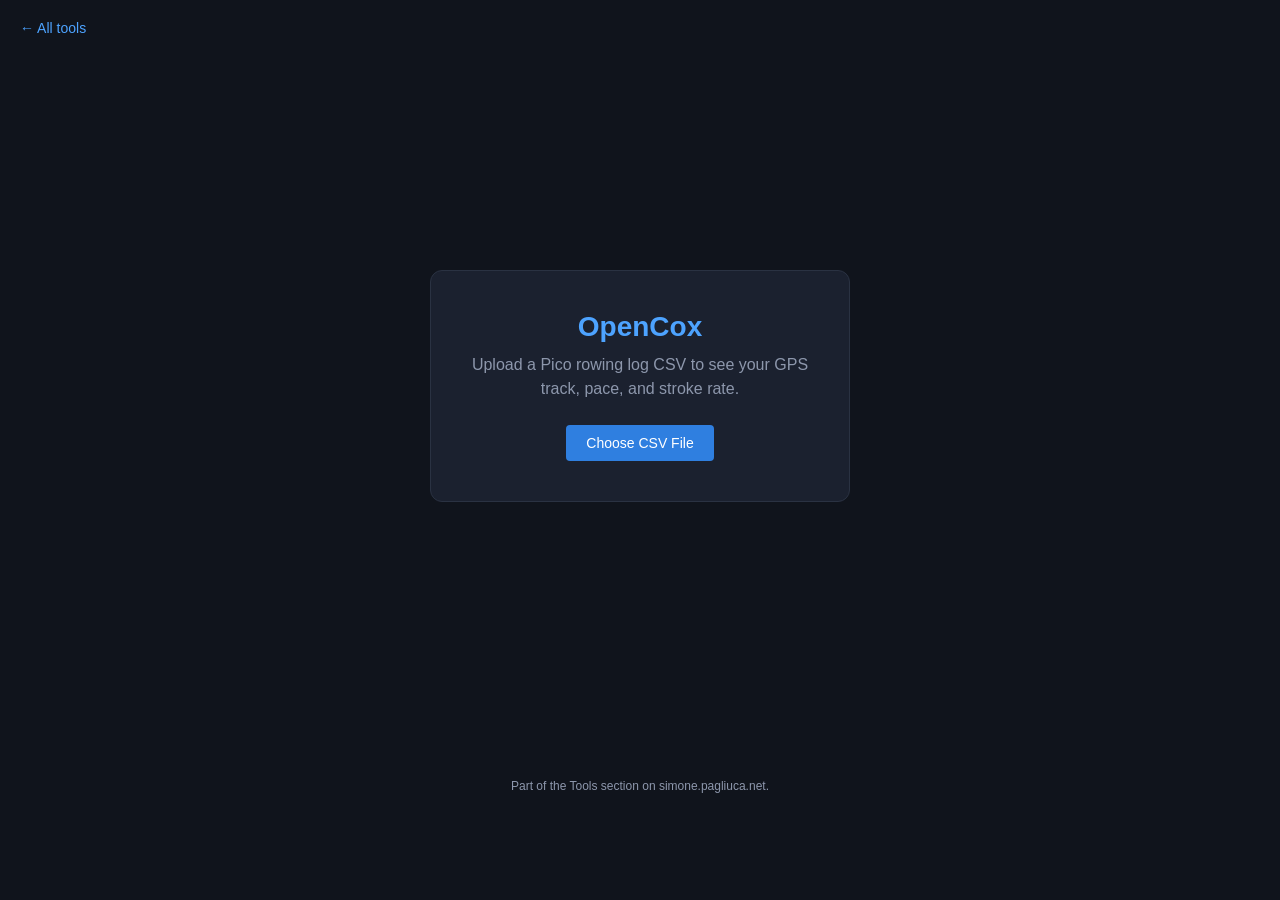
==== index.html @ 8338cf18 "Initial commit: split out of the Open-Cox monorepo Separated from simo-pagliu/Open-Cox so the firmwa" ====
<!DOCTYPE html>
<html lang="en">
<head>
<meta charset="utf-8">
<meta name="viewport" content="width=device-width, initial-scale=1">
<title>OpenCox</title>
<link rel="icon" href="data:image/svg+xml,%3Csvg xmlns='http://www.w3.org/2000/svg' viewBox='0 0 32 32'%3E%3Ccircle cx='16' cy='16' r='15' fill='%23238eeb'/%3E%3C/svg%3E">
<style>
/* required styles */

.leaflet-pane,
.leaflet-tile,
.leaflet-marker-icon,
.leaflet-marker-shadow,
.leaflet-tile-container,
.leaflet-pane > svg,
.leaflet-pane > canvas,
.leaflet-zoom-box,
.leaflet-image-layer,
.leaflet-layer {
	position: absolute;
	left: 0;
	top: 0;
	}
.leaflet-container {
	overflow: hidden;
	}
.leaflet-tile,
.leaflet-marker-icon,
.leaflet-marker-shadow {
	-webkit-user-select: none;
	   -moz-user-select: none;
	        user-select: none;
	  -webkit-user-drag: none;
	}
/* Prevents IE11 from highlighting tiles in blue */
.leaflet-tile::selection {
	background: transparent;
}
/* Safari renders non-retina tile on retina better with this, but Chrome is worse */
.leaflet-safari .leaflet-tile {
	image-rendering: -webkit-optimize-contrast;
	}
/* hack that prevents hw layers "stretching" when loading new tiles */
.leaflet-safari .leaflet-tile-container {
	width: 1600px;
	height: 1600px;
	-webkit-transform-origin: 0 0;
	}
.leaflet-marker-icon,
.leaflet-marker-shadow {
	display: block;
	}
/* .leaflet-container svg: reset svg max-width decleration shipped in Joomla! (joomla.org) 3.x */
/* .leaflet-container img: map is broken in FF if you have max-width: 100% on tiles */
.leaflet-container .leaflet-overlay-pane svg {
	max-width: none !important;
	max-height: none !important;
	}
.leaflet-container .leaflet-marker-pane img,
.leaflet-container .leaflet-shadow-pane img,
.leaflet-container .leaflet-tile-pane img,
.leaflet-container img.leaflet-image-layer,
.leaflet-container .leaflet-tile {
	max-width: none !important;
	max-height: none !important;
	width: auto;
	padding: 0;
	}

.leaflet-container img.leaflet-tile {
	/* See: https://bugs.chromium.org/p/chromium/issues/detail?id=600120 */
	mix-blend-mode: plus-lighter;
}

.leaflet-container.leaflet-touch-zoom {
	-ms-touch-action: pan-x pan-y;
	touch-action: pan-x pan-y;
	}
.leaflet-container.leaflet-touch-drag {
	-ms-touch-action: pinch-zoom;
	/* Fallback for FF which doesn't support pinch-zoom */
	touch-action: none;
	touch-action: pinch-zoom;
}
.leaflet-container.leaflet-touch-drag.leaflet-touch-zoom {
	-ms-touch-action: none;
	touch-action: none;
}
.leaflet-container {
	-webkit-tap-highlight-color: transparent;
}
.leaflet-container a {
	-webkit-tap-highlight-color: rgba(51, 181, 229, 0.4);
}
.leaflet-tile {
	filter: inherit;
	visibility: hidden;
	}
.leaflet-tile-loaded {
	visibility: inherit;
	}
.leaflet-zoom-box {
	width: 0;
	height: 0;
	-moz-box-sizing: border-box;
	     box-sizing: border-box;
	z-index: 800;
	}
/* workaround for https://bugzilla.mozilla.org/show_bug.cgi?id=888319 */
.leaflet-overlay-pane svg {
	-moz-user-select: none;
	}

.leaflet-pane         { z-index: 400; }

.leaflet-tile-pane    { z-index: 200; }
.leaflet-overlay-pane { z-index: 400; }
.leaflet-shadow-pane  { z-index: 500; }
.leaflet-marker-pane  { z-index: 600; }
.leaflet-tooltip-pane   { z-index: 650; }
.leaflet-popup-pane   { z-index: 700; }

.leaflet-map-pane canvas { z-index: 100; }
.leaflet-map-pane svg    { z-index: 200; }

.leaflet-vml-shape {
	width: 1px;
	height: 1px;
	}
.lvml {
	behavior: url(#default#VML);
	display: inline-block;
	position: absolute;
	}


/* control positioning */

.leaflet-control {
	position: relative;
	z-index: 800;
	pointer-events: visiblePainted; /* IE 9-10 doesn't have auto */
	pointer-events: auto;
	}
.leaflet-top,
.leaflet-bottom {
	position: absolute;
	z-index: 1000;
	pointer-events: none;
	}
.leaflet-top {
	top: 0;
	}
.leaflet-right {
	right: 0;
	}
.leaflet-bottom {
	bottom: 0;
	}
.leaflet-left {
	left: 0;
	}
.leaflet-control {
	float: left;
	clear: both;
	}
.leaflet-right .leaflet-control {
	float: right;
	}
.leaflet-top .leaflet-control {
	margin-top: 10px;
	}
.leaflet-bottom .leaflet-control {
	margin-bottom: 10px;
	}
.leaflet-left .leaflet-control {
	margin-left: 10px;
	}
.leaflet-right .leaflet-control {
	margin-right: 10px;
	}


/* zoom and fade animations */

.leaflet-fade-anim .leaflet-popup {
	opacity: 0;
	-webkit-transition: opacity 0.2s linear;
	   -moz-transition: opacity 0.2s linear;
	        transition: opacity 0.2s linear;
	}
.leaflet-fade-anim .leaflet-map-pane .leaflet-popup {
	opacity: 1;
	}
.leaflet-zoom-animated {
	-webkit-transform-origin: 0 0;
	    -ms-transform-origin: 0 0;
	        transform-origin: 0 0;
	}
svg.leaflet-zoom-animated {
	will-change: transform;
}

.leaflet-zoom-anim .leaflet-zoom-animated {
	-webkit-transition: -webkit-transform 0.25s cubic-bezier(0,0,0.25,1);
	   -moz-transition:    -moz-transform 0.25s cubic-bezier(0,0,0.25,1);
	        transition:         transform 0.25s cubic-bezier(0,0,0.25,1);
	}
.leaflet-zoom-anim .leaflet-tile,
.leaflet-pan-anim .leaflet-tile {
	-webkit-transition: none;
	   -moz-transition: none;
	        transition: none;
	}

.leaflet-zoom-anim .leaflet-zoom-hide {
	visibility: hidden;
	}


/* cursors */

.leaflet-interactive {
	cursor: pointer;
	}
.leaflet-grab {
	cursor: -webkit-grab;
	cursor:    -moz-grab;
	cursor:         grab;
	}
.leaflet-crosshair,
.leaflet-crosshair .leaflet-interactive {
	cursor: crosshair;
	}
.leaflet-popup-pane,
.leaflet-control {
	cursor: auto;
	}
.leaflet-dragging .leaflet-grab,
.leaflet-dragging .leaflet-grab .leaflet-interactive,
.leaflet-dragging .leaflet-marker-draggable {
	cursor: move;
	cursor: -webkit-grabbing;
	cursor:    -moz-grabbing;
	cursor:         grabbing;
	}

/* marker & overlays interactivity */
.leaflet-marker-icon,
.leaflet-marker-shadow,
.leaflet-image-layer,
.leaflet-pane > svg path,
.leaflet-tile-container {
	pointer-events: none;
	}

.leaflet-marker-icon.leaflet-interactive,
.leaflet-image-layer.leaflet-interactive,
.leaflet-pane > svg path.leaflet-interactive,
svg.leaflet-image-layer.leaflet-interactive path {
	pointer-events: visiblePainted; /* IE 9-10 doesn't have auto */
	pointer-events: auto;
	}

/* visual tweaks */

.leaflet-container {
	background: #ddd;
	outline-offset: 1px;
	}
.leaflet-container a {
	color: #0078A8;
	}
.leaflet-zoom-box {
	border: 2px dotted #38f;
	background: rgba(255,255,255,0.5);
	}


/* general typography */
.leaflet-container {
	font-family: "Helvetica Neue", Arial, Helvetica, sans-serif;
	font-size: 12px;
	font-size: 0.75rem;
	line-height: 1.5;
	}


/* general toolbar styles */

.leaflet-bar {
	box-shadow: 0 1px 5px rgba(0,0,0,0.65);
	border-radius: 4px;
	}
.leaflet-bar a {
	background-color: #fff;
	border-bottom: 1px solid #ccc;
	width: 26px;
	height: 26px;
	line-height: 26px;
	display: block;
	text-align: center;
	text-decoration: none;
	color: black;
	}
.leaflet-bar a,
.leaflet-control-layers-toggle {
	background-position: 50% 50%;
	background-repeat: no-repeat;
	display: block;
	}
.leaflet-bar a:hover,
.leaflet-bar a:focus {
	background-color: #f4f4f4;
	}
.leaflet-bar a:first-child {
	border-top-left-radius: 4px;
	border-top-right-radius: 4px;
	}
.leaflet-bar a:last-child {
	border-bottom-left-radius: 4px;
	border-bottom-right-radius: 4px;
	border-bottom: none;
	}
.leaflet-bar a.leaflet-disabled {
	cursor: default;
	background-color: #f4f4f4;
	color: #bbb;
	}

.leaflet-touch .leaflet-bar a {
	width: 30px;
	height: 30px;
	line-height: 30px;
	}
.leaflet-touch .leaflet-bar a:first-child {
	border-top-left-radius: 2px;
	border-top-right-radius: 2px;
	}
.leaflet-touch .leaflet-bar a:last-child {
	border-bottom-left-radius: 2px;
	border-bottom-right-radius: 2px;
	}

/* zoom control */

.leaflet-control-zoom-in,
.leaflet-control-zoom-out {
	font: bold 18px 'Lucida Console', Monaco, monospace;
	text-indent: 1px;
	}

.leaflet-touch .leaflet-control-zoom-in, .leaflet-touch .leaflet-control-zoom-out  {
	font-size: 22px;
	}


/* layers control */

.leaflet-control-layers {
	box-shadow: 0 1px 5px rgba(0,0,0,0.4);
	background: #fff;
	border-radius: 5px;
	}
.leaflet-control-layers-toggle {
	background-image: url(images/layers.png);
	width: 36px;
	height: 36px;
	}
.leaflet-retina .leaflet-control-layers-toggle {
	background-image: url(images/layers-2x.png);
	background-size: 26px 26px;
	}
.leaflet-touch .leaflet-control-layers-toggle {
	width: 44px;
	height: 44px;
	}
.leaflet-control-layers .leaflet-control-layers-list,
.leaflet-control-layers-expanded .leaflet-control-layers-toggle {
	display: none;
	}
.leaflet-control-layers-expanded .leaflet-control-layers-list {
	display: block;
	position: relative;
	}
.leaflet-control-layers-expanded {
	padding: 6px 10px 6px 6px;
	color: #333;
	background: #fff;
	}
.leaflet-control-layers-scrollbar {
	overflow-y: scroll;
	overflow-x: hidden;
	padding-right: 5px;
	}
.leaflet-control-layers-selector {
	margin-top: 2px;
	position: relative;
	top: 1px;
	}
.leaflet-control-layers label {
	display: block;
	font-size: 13px;
	font-size: 1.08333em;
	}
.leaflet-control-layers-separator {
	height: 0;
	border-top: 1px solid #ddd;
	margin: 5px -10px 5px -6px;
	}

/* Default icon URLs */
.leaflet-default-icon-path { /* used only in path-guessing heuristic, see L.Icon.Default */
	background-image: url(images/marker-icon.png);
	}


/* attribution and scale controls */

.leaflet-container .leaflet-control-attribution {
	background: #fff;
	background: rgba(255, 255, 255, 0.8);
	margin: 0;
	}
.leaflet-control-attribution,
.leaflet-control-scale-line {
	padding: 0 5px;
	color: #333;
	line-height: 1.4;
	}
.leaflet-control-attribution a {
	text-decoration: none;
	}
.leaflet-control-attribution a:hover,
.leaflet-control-attribution a:focus {
	text-decoration: underline;
	}
.leaflet-attribution-flag {
	display: inline !important;
	vertical-align: baseline !important;
	width: 1em;
	height: 0.6669em;
	}
.leaflet-left .leaflet-control-scale {
	margin-left: 5px;
	}
.leaflet-bottom .leaflet-control-scale {
	margin-bottom: 5px;
	}
.leaflet-control-scale-line {
	border: 2px solid #777;
	border-top: none;
	line-height: 1.1;
	padding: 2px 5px 1px;
	white-space: nowrap;
	-moz-box-sizing: border-box;
	     box-sizing: border-box;
	background: rgba(255, 255, 255, 0.8);
	text-shadow: 1px 1px #fff;
	}
.leaflet-control-scale-line:not(:first-child) {
	border-top: 2px solid #777;
	border-bottom: none;
	margin-top: -2px;
	}
.leaflet-control-scale-line:not(:first-child):not(:last-child) {
	border-bottom: 2px solid #777;
	}

.leaflet-touch .leaflet-control-attribution,
.leaflet-touch .leaflet-control-layers,
.leaflet-touch .leaflet-bar {
	box-shadow: none;
	}
.leaflet-touch .leaflet-control-layers,
.leaflet-touch .leaflet-bar {
	border: 2px solid rgba(0,0,0,0.2);
	background-clip: padding-box;
	}


/* popup */

.leaflet-popup {
	position: absolute;
	text-align: center;
	margin-bottom: 20px;
	}
.leaflet-popup-content-wrapper {
	padding: 1px;
	text-align: left;
	border-radius: 12px;
	}
.leaflet-popup-content {
	margin: 13px 24px 13px 20px;
	line-height: 1.3;
	font-size: 13px;
	font-size: 1.08333em;
	min-height: 1px;
	}
.leaflet-popup-content p {
	margin: 17px 0;
	margin: 1.3em 0;
	}
.leaflet-popup-tip-container {
	width: 40px;
	height: 20px;
	position: absolute;
	left: 50%;
	margin-top: -1px;
	margin-left: -20px;
	overflow: hidden;
	pointer-events: none;
	}
.leaflet-popup-tip {
	width: 17px;
	height: 17px;
	padding: 1px;

	margin: -10px auto 0;
	pointer-events: auto;

	-webkit-transform: rotate(45deg);
	   -moz-transform: rotate(45deg);
	    -ms-transform: rotate(45deg);
	        transform: rotate(45deg);
	}
.leaflet-popup-content-wrapper,
.leaflet-popup-tip {
	background: white;
	color: #333;
	box-shadow: 0 3px 14px rgba(0,0,0,0.4);
	}
.leaflet-container a.leaflet-popup-close-button {
	position: absolute;
	top: 0;
	right: 0;
	border: none;
	text-align: center;
	width: 24px;
	height: 24px;
	font: 16px/24px Tahoma, Verdana, sans-serif;
	color: #757575;
	text-decoration: none;
	background: transparent;
	}
.leaflet-container a.leaflet-popup-close-button:hover,
.leaflet-container a.leaflet-popup-close-button:focus {
	color: #585858;
	}
.leaflet-popup-scrolled {
	overflow: auto;
	}

.leaflet-oldie .leaflet-popup-content-wrapper {
	-ms-zoom: 1;
	}
.leaflet-oldie .leaflet-popup-tip {
	width: 24px;
	margin: 0 auto;

	-ms-filter: "progid:DXImageTransform.Microsoft.Matrix(M11=0.70710678, M12=0.70710678, M21=-0.70710678, M22=0.70710678)";
	filter: progid:DXImageTransform.Microsoft.Matrix(M11=0.70710678, M12=0.70710678, M21=-0.70710678, M22=0.70710678);
	}

.leaflet-oldie .leaflet-control-zoom,
.leaflet-oldie .leaflet-control-layers,
.leaflet-oldie .leaflet-popup-content-wrapper,
.leaflet-oldie .leaflet-popup-tip {
	border: 1px solid #999;
	}


/* div icon */

.leaflet-div-icon {
	background: #fff;
	border: 1px solid #666;
	}


/* Tooltip */
/* Base styles for the element that has a tooltip */
.leaflet-tooltip {
	position: absolute;
	padding: 6px;
	background-color: #fff;
	border: 1px solid #fff;
	border-radius: 3px;
	color: #222;
	white-space: nowrap;
	-webkit-user-select: none;
	-moz-user-select: none;
	-ms-user-select: none;
	user-select: none;
	pointer-events: none;
	box-shadow: 0 1px 3px rgba(0,0,0,0.4);
	}
.leaflet-tooltip.leaflet-interactive {
	cursor: pointer;
	pointer-events: auto;
	}
.leaflet-tooltip-top:before,
.leaflet-tooltip-bottom:before,
.leaflet-tooltip-left:before,
.leaflet-tooltip-right:before {
	position: absolute;
	pointer-events: none;
	border: 6px solid transparent;
	background: transparent;
	content: "";
	}

/* Directions */

.leaflet-tooltip-bottom {
	margin-top: 6px;
}
.leaflet-tooltip-top {
	margin-top: -6px;
}
.leaflet-tooltip-bottom:before,
.leaflet-tooltip-top:before {
	left: 50%;
	margin-left: -6px;
	}
.leaflet-tooltip-top:before {
	bottom: 0;
	margin-bottom: -12px;
	border-top-color: #fff;
	}
.leaflet-tooltip-bottom:before {
	top: 0;
	margin-top: -12px;
	margin-left: -6px;
	border-bottom-color: #fff;
	}
.leaflet-tooltip-left {
	margin-left: -6px;
}
.leaflet-tooltip-right {
	margin-left: 6px;
}
.leaflet-tooltip-left:before,
.leaflet-tooltip-right:before {
	top: 50%;
	margin-top: -6px;
	}
.leaflet-tooltip-left:before {
	right: 0;
	margin-right: -12px;
	border-left-color: #fff;
	}
.leaflet-tooltip-right:before {
	left: 0;
	margin-left: -12px;
	border-right-color: #fff;
	}

/* Printing */

@media print {
	/* Prevent printers from removing background-images of controls. */
	.leaflet-control {
		-webkit-print-color-adjust: exact;
		print-color-adjust: exact;
		}
	}
* { box-sizing: border-box; }

:root {
    --bg: #10141c;
    --bg-elevated: #171d29;
    --bg-card: #1b212f;
    --bg-card-alt: #212938;
    --border: #2a3242;
    --text: #e7ebf3;
    --text-muted: #8d97ac;
    --accent: #4da3ff;
    --accent-strong: #2f7fe0;
    --accent-soft: rgba(77, 163, 255, 0.16);
    --danger: #e5534b;
    --danger-strong: #c8433c;
}

body { font-family: Arial, Helvetica, sans-serif; margin: 20px; background: var(--bg); color: var(--text); }

a { color: var(--accent); }

#map { height: 100%; width: 100%; margin: 0; border: 1px solid var(--border); border-radius: 8px; position: relative; background: var(--bg-elevated); }

.error-message { color: var(--danger); }

.upload-control {
    display: inline-block;
    padding: 10px 20px;
    background: var(--accent-strong);
    color: white;
    border-radius: 4px;
    cursor: pointer;
    font-size: 14px;
}
.upload-control:hover { background: var(--accent); }
/* Visually hidden but still focusable/accessible native file input, triggered by the label above */
.file-input-hidden {
    position: absolute;
    width: 1px;
    height: 1px;
    padding: 0;
    margin: -1px;
    overflow: hidden;
    clip: rect(0, 0, 0, 0);
    white-space: nowrap;
    border: 0;
}
.current-file-status { color: var(--text-muted); font-size: 13px; }

/* Spinner, used both for the full-page loading state and the small inline
   "analyzing" indicator */
.spinner {
    width: 16px;
    height: 16px;
    border: 2px solid var(--border);
    border-top-color: var(--accent);
    border-radius: 50%;
    animation: spin 0.7s linear infinite;
    flex: none;
}
.spinner-lg { width: 34px; height: 34px; border-width: 3px; }
@keyframes spin {
    to { transform: rotate(360deg); }
}

/* Landing: centered file picker, or a loading spinner while processing.
   The main #app stays hidden until data is actually ready to show. */
.landing {
    min-height: 75vh;
    display: flex;
    align-items: center;
    justify-content: center;
    text-align: center;
}
.landing-card {
    max-width: 420px;
    padding: 40px;
    background: var(--bg-card);
    border: 1px solid var(--border);
    border-radius: 12px;
}
.landing-title { margin: 0 0 10px; color: var(--accent); font-size: 28px; }
.landing-description { color: var(--text-muted); margin: 0 0 24px; line-height: 1.5; }
.landing-loading {
    display: flex;
    flex-direction: column;
    align-items: center;
    gap: 16px;
    color: var(--text-muted);
}

/* Fixed top-left control, shown only once a file is loaded: the only way to
   load a different one. */
.change-file-bar {
    position: fixed;
    top: 15px;
    left: 15px;
    z-index: 2000;
    display: flex;
    align-items: center;
    gap: 10px;
}
.change-file-btn {
    display: inline-block;
    padding: 8px 14px;
    background: var(--bg-card);
    color: var(--text);
    border: 1px solid var(--border);
    border-radius: 6px;
    cursor: pointer;
    font-size: 13px;
    box-shadow: 0 2px 8px rgba(0,0,0,0.4);
}
.change-file-btn:hover { background: var(--bg-card-alt); }

/* Combined chart and slider container */
.chart-slider-container {
    width: 100%;
    margin: 20px 0;
    background: var(--bg-card);
    border-radius: 8px;
    border: 1px solid var(--border);
    overflow: hidden;
    padding: 15px;
}
.pace-profile-container {
    width: 100%;
    height: 250px;
    padding: 15px;
    position: relative;
}
.pace-profile-chart {
    width: 100%;
    height: 100%;
}

/* Range selection lives entirely on the pace chart itself (drag to select,
   drag either handle drawn on the canvas to adjust, double-click to clear) —
   see rangeSelectorPlugin in index.js. That guarantees it's always on the
   same scale and pixel-aligned with the chart, since it's drawn using the
   chart's own axis. Analysis for the selection runs automatically. */

/* Range controls row: distance/time inputs + analyzing indicator */
.range-controls-bar {
    display: flex;
    align-items: center;
    gap: 10px;
    font-size: 14px;
    color: var(--text);
    padding: 10px 15px;
    background: var(--bg-elevated);
    border-top: 1px solid var(--border);
}
.range-controls {
    flex: 1;
    display: flex;
    gap: 15px;
    align-items: center;
}
.range-group {
    display: flex;
    gap: 5px;
    align-items: center;
}
.range-input {
    width: 60px;
    padding: 4px;
    background: var(--bg-card);
    color: var(--text);
    border: 1px solid var(--border);
    border-radius: 4px;
}
.range-input-time { width: 50px; }

/* Only visible while an auto-triggered analysis request is in flight */
.analyzing-indicator {
    display: none;
    align-items: center;
    gap: 8px;
    color: var(--text-muted);
    font-size: 13px;
    flex: none;
}
.analyzing-indicator.visible { display: flex; }

/* Two-column layout: map takes 1/3 of the width, stats/plots take 2/3.
   align-items: stretch (the flex default) makes both columns match the
   taller one's height, and #map below fills that with height: 100%. */
.content-columns { display: flex; gap: 20px; margin: 20px 0; align-items: stretch; }
.map-column { flex: 1 1 0%; min-width: 260px; min-height: 420px; position: relative; }
.stats-column { flex: 2 1 0%; min-width: 0; }

/* Stats content lives directly on the page, not inside a separate boxed panel */
.stats-box { margin: 0; }
.analysis-grid {
    display: grid;
    grid-template-columns: repeat(auto-fit, minmax(200px, 1fr));
    gap: 15px;
    margin-bottom: 20px;
}
.analysis-item {
    background: var(--bg-elevated);
    padding: 15px;
    border-radius: 5px;
    text-align: center;
    border: 1px solid var(--border);
}
.analysis-item .label { font-size: 12px; color: var(--text-muted); margin-bottom: 5px; }
.analysis-item .value { font-size: 18px; font-weight: bold; color: var(--accent); }

/* Detailed stats */
.detailed-stats { margin-top: 20px; font-size: 13px; }
.stat-line {
    display: flex;
    flex-wrap: wrap;
    gap: 10px;
    margin-bottom: 10px;
    padding: 8px;
    background: var(--bg-elevated);
    border-radius: 5px;
    border: 1px solid var(--border);
}
.stat-type { font-weight: bold; color: var(--text); min-width: 50px; }
.stat-detail { display: inline-flex; gap: 3px; color: var(--text); }
.stat-detail .stat-label { font-weight: 600; color: var(--text-muted); }

/* Distribution histograms */
.distribution-charts { display: flex; gap: 15px; margin-top: 20px; flex-wrap: wrap; }
.distribution-chart-wrap {
    flex: 1 1 240px;
    min-width: 220px;
    background: var(--bg-elevated);
    border: 1px solid var(--border);
    border-radius: 5px;
    padding: 12px;
}
.distribution-chart-title { font-size: 15px; color: var(--text); font-weight: 600; margin-bottom: 8px; text-align: center; }
/* Square chart area: width-driven via flex layout, height follows via aspect-ratio */
.distribution-chart-canvas { position: relative; width: 100%; aspect-ratio: 1 / 1; }

.selection-chart-wrap { margin-top: 15px; }

/* Layer controls at top of map */
.map-header {
    position: absolute;
    top: 10px;
    right: 10px;
    z-index: 1000;
    background: var(--bg-card);
    padding: 10px;
    border-radius: 5px;
    border: 1px solid var(--border);
    box-shadow: 0 2px 8px rgba(0,0,0,0.4);
    display: flex;
    gap: 15px;
    align-items: center;
    width: auto;
}
.layer-selector { width: 200px; }
.layer-selector select {
    width: 100%;
    padding: 8px;
    background: var(--bg-elevated);
    color: var(--text);
    border: 1px solid var(--border);
    border-radius: 4px;
    font-size: 14px;
}

/* Fixed color bar */
.colorbar-fixed {
    position: absolute;
    bottom: 10px;
    left: 10px;
    right: 10px;
    z-index: 1000;
    background: var(--bg-card);
    padding: 10px;
    border-radius: 5px;
    border: 1px solid var(--border);
    box-shadow: 0 2px 8px rgba(0,0,0,0.4);
    display: none;
}
.colorbar-fixed.visible { display: block; }

/* Theme Leaflet's own chrome to match the rest of the app */
.leaflet-control-zoom a {
    background: var(--bg-card);
    color: var(--text);
    border-color: var(--border);
}
.leaflet-control-zoom a:hover { background: var(--bg-card-alt); }
.leaflet-control-attribution {
    background: rgba(23, 29, 41, 0.85);
    color: var(--text-muted);
}
.leaflet-control-attribution a { color: var(--accent); }
.leaflet-tooltip {
    background: var(--bg-card);
    color: var(--text);
    border: 1px solid var(--border);
    box-shadow: 0 2px 6px rgba(0,0,0,0.4);
}
.leaflet-tooltip-right:before, .leaflet-tooltip-left:before { display: none; }

/* Hub link and footer credit, added for the simone.pagliuca.net Tools section deployment */
.hub-link { display: block; margin-bottom: 12px; font-size: 14px; }
.hub-link a { color: var(--accent); text-decoration: none; }
.hub-link a:hover { text-decoration: underline; }
.toolbox-footer { margin-top: 40px; padding: 16px 0; text-align: center; font-size: 12px; color: var(--text-muted); }
</style>
</head>
<body>
<div class="hub-link"><a href="/#tools">&larr; All tools</a></div>
    <!-- Only shown once a file is loaded: the one way back to pick a different file -->
    <div class="change-file-bar" id="changeFileBar" style="display: none;">
        <label class="change-file-btn" for="csv-file-change">Open Different File</label>
        <input type="file" id="csv-file-change" accept=".csv" class="file-input-hidden" aria-label="Open a different CSV file" onchange="uploadCSVFile(this.files[0])">
        <span id="current-file-status" class="current-file-status"></span>
    </div>

    <div id="error" class="error-message"></div>

    <!-- Landing: pick a file, or a loading spinner while one is being processed.
         The main app below stays hidden until data is actually ready. -->
    <div class="landing" id="landing">
        <div class="landing-card" id="landingCard">
            <h1 class="landing-title">OpenCox</h1>
            <p class="landing-description">Upload a Pico rowing log CSV to see your GPS track, pace, and stroke rate.</p>
            <label class="upload-control" for="csv-file-upload">Choose CSV File</label>
            <input type="file" id="csv-file-upload" accept=".csv" class="file-input-hidden" aria-label="CSV file to upload" onchange="uploadCSVFile(this.files[0])">
        </div>
        <div class="landing-loading" id="landingLoading" style="display: none;">
            <div class="spinner spinner-lg"></div>
            <p>Processing your file…</p>
        </div>
    </div>

    <!-- Main app, hidden until data is ready -->
    <div id="app" style="display: none;">
        <!-- Pace chart doubles as the range selector: drag on it to pick a range,
             drag either handle to adjust it, double-click to clear it. Analysis
             for the current selection runs automatically (see runAutoAnalysis). -->
        <div class="chart-slider-container">
            <div class="pace-profile-container">
                <canvas id="paceProfileChart" class="pace-profile-chart"></canvas>
            </div>

            <div class="range-controls-bar">
                <div class="range-controls">
                    <div class="range-group">
                        <span>Distance:</span>
                        <input type="text" id="distance-start" class="range-input" placeholder="0m" aria-label="Selection start distance" onchange="updateRangeFromInputs()">
                        <span>-</span>
                        <input type="text" id="distance-end" class="range-input" placeholder="0m" aria-label="Selection end distance" onchange="updateRangeFromInputs()">
                    </div>
                    <div class="range-group">
                        <span>Time:</span>
                        <input type="text" id="time-start" class="range-input range-input-time" placeholder="0:00" aria-label="Selection start time" onchange="updateRangeFromInputs()">
                        <span>-</span>
                        <input type="text" id="time-end" class="range-input range-input-time" placeholder="0:00" aria-label="Selection end time" onchange="updateRangeFromInputs()">
                    </div>
                </div>
                <div class="analyzing-indicator" id="analyzingIndicator">
                    <div class="spinner"></div>
                    <span>Analyzing…</span>
                </div>
            </div>
        </div>

        <!-- Two-column layout: Map on left, Stats on right -->
        <div class="content-columns">
            <!-- Map column -->
            <div class="map-column">
                <div class="map-header">
                    <div class="layer-selector">
                        <select id="layer-dropdown" aria-label="Map overlay layer" onchange="showOverlay(this.value)">
                            <option value="track">Track</option>
                            <option value="speed">Speed/Pace</option>
                            <option value="spm">SPM</option>
                        </select>
                    </div>
                </div>
                <div id="map"></div>
                <div id="colorbar-fixed" class="colorbar-fixed"></div>
            </div>

            <!-- Stats column -->
            <div class="stats-column">
                <div id="stats-box" class="stats-box visible">
                    <div class="analysis-grid" id="analysis-grid">
                        <div class="analysis-item">
                            <div class="label">Distance</div>
                            <div class="value" id="analysis-distance">0m</div>
                        </div>
                        <div class="analysis-item">
                            <div class="label">Time</div>
                            <div class="value" id="analysis-time">0:00</div>
                        </div>
                        <div class="analysis-item">
                            <div class="label">Avg Pace</div>
                            <div class="value" id="analysis-avg-pace">0:00.00</div>
                        </div>
                        <div class="analysis-item">
                            <div class="label">Avg SPM</div>
                            <div class="value" id="analysis-avg-spm">0</div>
                        </div>
                    </div>
                    <div class="detailed-stats" id="detailed-stats">
                        <div class="stat-line" id="speed-stats">
                            <span class="stat-type">Speed:</span>
                            <span class="stat-detail"><span class="stat-label">Avg:</span> <span id="speed-avg">0 m/s</span></span>
                            <span class="stat-detail"><span class="stat-label">Median:</span> <span id="speed-median">0 m/s</span></span>
                            <span class="stat-detail"><span class="stat-label">Min:</span> <span id="speed-min">0 m/s</span></span>
                            <span class="stat-detail"><span class="stat-label">Max:</span> <span id="speed-max">0 m/s</span></span>
                            <span class="stat-detail"><span class="stat-label">1% Low:</span> <span id="speed-low">0 m/s</span></span>
                            <span class="stat-detail"><span class="stat-label">1% High:</span> <span id="speed-high">0 m/s</span></span>
                        </div>
                        <div class="stat-line" id="pace-stats">
                            <span class="stat-type">Pace:</span>
                            <span class="stat-detail"><span class="stat-label">Avg:</span> <span id="pace-avg">0:00.00</span></span>
                            <span class="stat-detail"><span class="stat-label">Median:</span> <span id="pace-median">0:00.00</span></span>
                            <span class="stat-detail"><span class="stat-label">Min:</span> <span id="pace-min">0:00.00</span></span>
                            <span class="stat-detail"><span class="stat-label">Max:</span> <span id="pace-max">0:00.00</span></span>
                            <span class="stat-detail"><span class="stat-label">1% Low:</span> <span id="pace-low">0:00.00</span></span>
                            <span class="stat-detail"><span class="stat-label">1% High:</span> <span id="pace-high">0:00.00</span></span>
                        </div>
                        <div class="stat-line" id="spm-stats">
                            <span class="stat-type">SPM:</span>
                            <span class="stat-detail"><span class="stat-label">Avg:</span> <span id="spm-avg">0</span></span>
                            <span class="stat-detail"><span class="stat-label">Median:</span> <span id="spm-median">0</span></span>
                            <span class="stat-detail"><span class="stat-label">Min:</span> <span id="spm-min">0</span></span>
                            <span class="stat-detail"><span class="stat-label">Max:</span> <span id="spm-max">0</span></span>
                            <span class="stat-detail"><span class="stat-label">1% Low:</span> <span id="spm-low">0</span></span>
                            <span class="stat-detail"><span class="stat-label">1% High:</span> <span id="spm-high">0</span></span>
                        </div>
                    </div>
                    <div class="distribution-charts">
                        <div class="distribution-chart-wrap">
                            <div class="distribution-chart-title">Pace Distribution</div>
                            <div class="distribution-chart-canvas">
                                <canvas id="paceDistributionChart"></canvas>
                            </div>
                        </div>
                        <div class="distribution-chart-wrap">
                            <div class="distribution-chart-title">SPM Distribution</div>
                            <div class="distribution-chart-canvas">
                                <canvas id="spmDistributionChart"></canvas>
                            </div>
                        </div>
                    </div>
                    <div class="selection-chart-wrap">
                        <canvas id="selectionPaceChart" width="400" height="200"></canvas>
                    </div>
                </div>
            </div>
        </div>
    </div>
<footer class="toolbox-footer">Part of the Tools section on simone.pagliuca.net.</footer>
<script>
/* @preserve
 * Leaflet 1.9.4, a JS library for interactive maps. https://leafletjs.com
 * (c) 2010-2023 Vladimir Agafonkin, (c) 2010-2011 CloudMade
 */
!function(t,e){"object"==typeof exports&&"undefined"!=typeof module?e(exports):"function"==typeof define&&define.amd?define(["exports"],e):e((t="undefined"!=typeof globalThis?globalThis:t||self).leaflet={})}(this,function(t){"use strict";function l(t){for(var e,i,n=1,o=arguments.length;n<o;n++)for(e in i=arguments[n])t[e]=i[e];return t}var R=Object.create||function(t){return N.prototype=t,new N};function N(){}function a(t,e){var i,n=Array.prototype.slice;return t.bind?t.bind.apply(t,n.call(arguments,1)):(i=n.call(arguments,2),function(){return t.apply(e,i.length?i.concat(n.call(arguments)):arguments)})}var D=0;function h(t){return"_leaflet_id"in t||(t._leaflet_id=++D),t._leaflet_id}function j(t,e,i){var n,o,s=function(){n=!1,o&&(r.apply(i,o),o=!1)},r=function(){n?o=arguments:(t.apply(i,arguments),setTimeout(s,e),n=!0)};return r}function H(t,e,i){var n=e[1],e=e[0],o=n-e;return t===n&&i?t:((t-e)%o+o)%o+e}function u(){return!1}function i(t,e){return!1===e?t:(e=Math.pow(10,void 0===e?6:e),Math.round(t*e)/e)}function W(t){return t.trim?t.trim():t.replace(/^\s+|\s+$/g,"")}function F(t){return W(t).split(/\s+/)}function c(t,e){for(var i in Object.prototype.hasOwnProperty.call(t,"options")||(t.options=t.options?R(t.options):{}),e)t.options[i]=e[i];return t.options}function U(t,e,i){var n,o=[];for(n in t)o.push(encodeURIComponent(i?n.toUpperCase():n)+"="+encodeURIComponent(t[n]));return(e&&-1!==e.indexOf("?")?"&":"?")+o.join("&")}var V=/\{ *([\w_ -]+) *\}/g;function q(t,i){return t.replace(V,function(t,e){e=i[e];if(void 0===e)throw new Error("No value provided for variable "+t);return e="function"==typeof e?e(i):e})}var d=Array.isArray||function(t){return"[object Array]"===Object.prototype.toString.call(t)};function G(t,e){for(var i=0;i<t.length;i++)if(t[i]===e)return i;return-1}var K="[data-uri]";function Y(t){return window["webkit"+t]||window["moz"+t]||window["ms"+t]}var X=0;function J(t){var e=+new Date,i=Math.max(0,16-(e-X));return X=e+i,window.setTimeout(t,i)}var $=window.requestAnimationFrame||Y("RequestAnimationFrame")||J,Q=window.cancelAnimationFrame||Y("CancelAnimationFrame")||Y("CancelRequestAnimationFrame")||function(t){window.clearTimeout(t)};function x(t,e,i){if(!i||$!==J)return $.call(window,a(t,e));t.call(e)}function r(t){t&&Q.call(window,t)}var tt={__proto__:null,extend:l,create:R,bind:a,get lastId(){return D},stamp:h,throttle:j,wrapNum:H,falseFn:u,formatNum:i,trim:W,splitWords:F,setOptions:c,getParamString:U,template:q,isArray:d,indexOf:G,emptyImageUrl:K,requestFn:$,cancelFn:Q,requestAnimFrame:x,cancelAnimFrame:r};function et(){}et.extend=function(t){function e(){c(this),this.initialize&&this.initialize.apply(this,arguments),this.callInitHooks()}var i,n=e.__super__=this.prototype,o=R(n);for(i in(o.constructor=e).prototype=o,this)Object.prototype.hasOwnProperty.call(this,i)&&"prototype"!==i&&"__super__"!==i&&(e[i]=this[i]);if(t.statics&&l(e,t.statics),t.includes){var s=t.includes;if("undefined"!=typeof L&&L&&L.Mixin){s=d(s)?s:[s];for(var r=0;r<s.length;r++)s[r]===L.Mixin.Events&&console.warn("Deprecated include of L.Mixin.Events: this property will be removed in future releases, please inherit from L.Evented instead.",(new Error).stack)}l.apply(null,[o].concat(t.includes))}return l(o,t),delete o.statics,delete o.includes,o.options&&(o.options=n.options?R(n.options):{},l(o.options,t.options)),o._initHooks=[],o.callInitHooks=function(){if(!this._initHooksCalled){n.callInitHooks&&n.callInitHooks.call(this),this._initHooksCalled=!0;for(var t=0,e=o._initHooks.length;t<e;t++)o._initHooks[t].call(this)}},e},et.include=function(t){var e=this.prototype.options;return l(this.prototype,t),t.options&&(this.prototype.options=e,this.mergeOptions(t.options)),this},et.mergeOptions=function(t){return l(this.prototype.options,t),this},et.addInitHook=function(t){var e=Array.prototype.slice.call(arguments,1),i="function"==typeof t?t:function(){this[t].apply(this,e)};return this.prototype._initHooks=this.prototype._initHooks||[],this.prototype._initHooks.push(i),this};var e={on:function(t,e,i){if("object"==typeof t)for(var n in t)this._on(n,t[n],e);else for(var o=0,s=(t=F(t)).length;o<s;o++)this._on(t[o],e,i);return this},off:function(t,e,i){if(arguments.length)if("object"==typeof t)for(var n in t)this._off(n,t[n],e);else{t=F(t);for(var o=1===arguments.length,s=0,r=t.length;s<r;s++)o?this._off(t[s]):this._off(t[s],e,i)}else delete this._events;return this},_on:function(t,e,i,n){"function"!=typeof e?console.warn("wrong listener type: "+typeof e):!1===this._listens(t,e,i)&&(e={fn:e,ctx:i=i===this?void 0:i},n&&(e.once=!0),this._events=this._events||{},this._events[t]=this._events[t]||[],this._events[t].push(e))},_off:function(t,e,i){var n,o,s;if(this._events&&(n=this._events[t]))if(1===arguments.length){if(this._firingCount)for(o=0,s=n.length;o<s;o++)n[o].fn=u;delete this._events[t]}else"function"!=typeof e?console.warn("wrong listener type: "+typeof e):!1!==(e=this._listens(t,e,i))&&(i=n[e],this._firingCount&&(i.fn=u,this._events[t]=n=n.slice()),n.splice(e,1))},fire:function(t,e,i){if(this.listens(t,i)){var n=l({},e,{type:t,target:this,sourceTarget:e&&e.sourceTarget||this});if(this._events){var o=this._events[t];if(o){this._firingCount=this._firingCount+1||1;for(var s=0,r=o.length;s<r;s++){var a=o[s],h=a.fn;a.once&&this.off(t,h,a.ctx),h.call(a.ctx||this,n)}this._firingCount--}}i&&this._propagateEvent(n)}return this},listens:function(t,e,i,n){"string"!=typeof t&&console.warn('"string" type argument expected');var o=e,s=("function"!=typeof e&&(n=!!e,i=o=void 0),this._events&&this._events[t]);if(s&&s.length&&!1!==this._listens(t,o,i))return!0;if(n)for(var r in this._eventParents)if(this._eventParents[r].listens(t,e,i,n))return!0;return!1},_listens:function(t,e,i){if(this._events){var n=this._events[t]||[];if(!e)return!!n.length;i===this&&(i=void 0);for(var o=0,s=n.length;o<s;o++)if(n[o].fn===e&&n[o].ctx===i)return o}return!1},once:function(t,e,i){if("object"==typeof t)for(var n in t)this._on(n,t[n],e,!0);else for(var o=0,s=(t=F(t)).length;o<s;o++)this._on(t[o],e,i,!0);return this},addEventParent:function(t){return this._eventParents=this._eventParents||{},this._eventParents[h(t)]=t,this},removeEventParent:function(t){return this._eventParents&&delete this._eventParents[h(t)],this},_propagateEvent:function(t){for(var e in this._eventParents)this._eventParents[e].fire(t.type,l({layer:t.target,propagatedFrom:t.target},t),!0)}},it=(e.addEventListener=e.on,e.removeEventListener=e.clearAllEventListeners=e.off,e.addOneTimeEventListener=e.once,e.fireEvent=e.fire,e.hasEventListeners=e.listens,et.extend(e));function p(t,e,i){this.x=i?Math.round(t):t,this.y=i?Math.round(e):e}var nt=Math.trunc||function(t){return 0<t?Math.floor(t):Math.ceil(t)};function m(t,e,i){return t instanceof p?t:d(t)?new p(t[0],t[1]):null==t?t:"object"==typeof t&&"x"in t&&"y"in t?new p(t.x,t.y):new p(t,e,i)}function f(t,e){if(t)for(var i=e?[t,e]:t,n=0,o=i.length;n<o;n++)this.extend(i[n])}function _(t,e){return!t||t instanceof f?t:new f(t,e)}function s(t,e){if(t)for(var i=e?[t,e]:t,n=0,o=i.length;n<o;n++)this.extend(i[n])}function g(t,e){return t instanceof s?t:new s(t,e)}function v(t,e,i){if(isNaN(t)||isNaN(e))throw new Error("Invalid LatLng object: ("+t+", "+e+")");this.lat=+t,this.lng=+e,void 0!==i&&(this.alt=+i)}function w(t,e,i){return t instanceof v?t:d(t)&&"object"!=typeof t[0]?3===t.length?new v(t[0],t[1],t[2]):2===t.length?new v(t[0],t[1]):null:null==t?t:"object"==typeof t&&"lat"in t?new v(t.lat,"lng"in t?t.lng:t.lon,t.alt):void 0===e?null:new v(t,e,i)}p.prototype={clone:function(){return new p(this.x,this.y)},add:function(t){return this.clone()._add(m(t))},_add:function(t){return this.x+=t.x,this.y+=t.y,this},subtract:function(t){return this.clone()._subtract(m(t))},_subtract:function(t){return this.x-=t.x,this.y-=t.y,this},divideBy:function(t){return this.clone()._divideBy(t)},_divideBy:function(t){return this.x/=t,this.y/=t,this},multiplyBy:function(t){return this.clone()._multiplyBy(t)},_multiplyBy:function(t){return this.x*=t,this.y*=t,this},scaleBy:function(t){return new p(this.x*t.x,this.y*t.y)},unscaleBy:function(t){return new p(this.x/t.x,this.y/t.y)},round:function(){return this.clone()._round()},_round:function(){return this.x=Math.round(this.x),this.y=Math.round(this.y),this},floor:function(){return this.clone()._floor()},_floor:function(){return this.x=Math.floor(this.x),this.y=Math.floor(this.y),this},ceil:function(){return this.clone()._ceil()},_ceil:function(){return this.x=Math.ceil(this.x),this.y=Math.ceil(this.y),this},trunc:function(){return this.clone()._trunc()},_trunc:function(){return this.x=nt(this.x),this.y=nt(this.y),this},distanceTo:function(t){var e=(t=m(t)).x-this.x,t=t.y-this.y;return Math.sqrt(e*e+t*t)},equals:function(t){return(t=m(t)).x===this.x&&t.y===this.y},contains:function(t){return t=m(t),Math.abs(t.x)<=Math.abs(this.x)&&Math.abs(t.y)<=Math.abs(this.y)},toString:function(){return"Point("+i(this.x)+", "+i(this.y)+")"}},f.prototype={extend:function(t){var e,i;if(t){if(t instanceof p||"number"==typeof t[0]||"x"in t)e=i=m(t);else if(e=(t=_(t)).min,i=t.max,!e||!i)return this;this.min||this.max?(this.min.x=Math.min(e.x,this.min.x),this.max.x=Math.max(i.x,this.max.x),this.min.y=Math.min(e.y,this.min.y),this.max.y=Math.max(i.y,this.max.y)):(this.min=e.clone(),this.max=i.clone())}return this},getCenter:function(t){return m((this.min.x+this.max.x)/2,(this.min.y+this.max.y)/2,t)},getBottomLeft:function(){return m(this.min.x,this.max.y)},getTopRight:function(){return m(this.max.x,this.min.y)},getTopLeft:function(){return this.min},getBottomRight:function(){return this.max},getSize:function(){return this.max.subtract(this.min)},contains:function(t){var e,i;return(t=("number"==typeof t[0]||t instanceof p?m:_)(t))instanceof f?(e=t.min,i=t.max):e=i=t,e.x>=this.min.x&&i.x<=this.max.x&&e.y>=this.min.y&&i.y<=this.max.y},intersects:function(t){t=_(t);var e=this.min,i=this.max,n=t.min,t=t.max,o=t.x>=e.x&&n.x<=i.x,t=t.y>=e.y&&n.y<=i.y;return o&&t},overlaps:function(t){t=_(t);var e=this.min,i=this.max,n=t.min,t=t.max,o=t.x>e.x&&n.x<i.x,t=t.y>e.y&&n.y<i.y;return o&&t},isValid:function(){return!(!this.min||!this.max)},pad:function(t){var e=this.min,i=this.max,n=Math.abs(e.x-i.x)*t,t=Math.abs(e.y-i.y)*t;return _(m(e.x-n,e.y-t),m(i.x+n,i.y+t))},equals:function(t){return!!t&&(t=_(t),this.min.equals(t.getTopLeft())&&this.max.equals(t.getBottomRight()))}},s.prototype={extend:function(t){var e,i,n=this._southWest,o=this._northEast;if(t instanceof v)i=e=t;else{if(!(t instanceof s))return t?this.extend(w(t)||g(t)):this;if(e=t._southWest,i=t._northEast,!e||!i)return this}return n||o?(n.lat=Math.min(e.lat,n.lat),n.lng=Math.min(e.lng,n.lng),o.lat=Math.max(i.lat,o.lat),o.lng=Math.max(i.lng,o.lng)):(this._southWest=new v(e.lat,e.lng),this._northEast=new v(i.lat,i.lng)),this},pad:function(t){var e=this._southWest,i=this._northEast,n=Math.abs(e.lat-i.lat)*t,t=Math.abs(e.lng-i.lng)*t;return new s(new v(e.lat-n,e.lng-t),new v(i.lat+n,i.lng+t))},getCenter:function(){return new v((this._southWest.lat+this._northEast.lat)/2,(this._southWest.lng+this._northEast.lng)/2)},getSouthWest:function(){return this._southWest},getNorthEast:function(){return this._northEast},getNorthWest:function(){return new v(this.getNorth(),this.getWest())},getSouthEast:function(){return new v(this.getSouth(),this.getEast())},getWest:function(){return this._southWest.lng},getSouth:function(){return this._southWest.lat},getEast:function(){return this._northEast.lng},getNorth:function(){return this._northEast.lat},contains:function(t){t=("number"==typeof t[0]||t instanceof v||"lat"in t?w:g)(t);var e,i,n=this._southWest,o=this._northEast;return t instanceof s?(e=t.getSouthWest(),i=t.getNorthEast()):e=i=t,e.lat>=n.lat&&i.lat<=o.lat&&e.lng>=n.lng&&i.lng<=o.lng},intersects:function(t){t=g(t);var e=this._southWest,i=this._northEast,n=t.getSouthWest(),t=t.getNorthEast(),o=t.lat>=e.lat&&n.lat<=i.lat,t=t.lng>=e.lng&&n.lng<=i.lng;return o&&t},overlaps:function(t){t=g(t);var e=this._southWest,i=this._northEast,n=t.getSouthWest(),t=t.getNorthEast(),o=t.lat>e.lat&&n.lat<i.lat,t=t.lng>e.lng&&n.lng<i.lng;return o&&t},toBBoxString:function(){return[this.getWest(),this.getSouth(),this.getEast(),this.getNorth()].join(",")},equals:function(t,e){return!!t&&(t=g(t),this._southWest.equals(t.getSouthWest(),e)&&this._northEast.equals(t.getNorthEast(),e))},isValid:function(){return!(!this._southWest||!this._northEast)}};var ot={latLngToPoint:function(t,e){t=this.projection.project(t),e=this.scale(e);return this.transformation._transform(t,e)},pointToLatLng:function(t,e){e=this.scale(e),t=this.transformation.untransform(t,e);return this.projection.unproject(t)},project:function(t){return this.projection.project(t)},unproject:function(t){return this.projection.unproject(t)},scale:function(t){return 256*Math.pow(2,t)},zoom:function(t){return Math.log(t/256)/Math.LN2},getProjectedBounds:function(t){var e;return this.infinite?null:(e=this.projection.bounds,t=this.scale(t),new f(this.transformation.transform(e.min,t),this.transformation.transform(e.max,t)))},infinite:!(v.prototype={equals:function(t,e){return!!t&&(t=w(t),Math.max(Math.abs(this.lat-t.lat),Math.abs(this.lng-t.lng))<=(void 0===e?1e-9:e))},toString:function(t){return"LatLng("+i(this.lat,t)+", "+i(this.lng,t)+")"},distanceTo:function(t){return st.distance(this,w(t))},wrap:function(){return st.wrapLatLng(this)},toBounds:function(t){var t=180*t/40075017,e=t/Math.cos(Math.PI/180*this.lat);return g([this.lat-t,this.lng-e],[this.lat+t,this.lng+e])},clone:function(){return new v(this.lat,this.lng,this.alt)}}),wrapLatLng:function(t){var e=this.wrapLng?H(t.lng,this.wrapLng,!0):t.lng;return new v(this.wrapLat?H(t.lat,this.wrapLat,!0):t.lat,e,t.alt)},wrapLatLngBounds:function(t){var e=t.getCenter(),i=this.wrapLatLng(e),n=e.lat-i.lat,e=e.lng-i.lng;return 0==n&&0==e?t:(i=t.getSouthWest(),t=t.getNorthEast(),new s(new v(i.lat-n,i.lng-e),new v(t.lat-n,t.lng-e)))}},st=l({},ot,{wrapLng:[-180,180],R:6371e3,distance:function(t,e){var i=Math.PI/180,n=t.lat*i,o=e.lat*i,s=Math.sin((e.lat-t.lat)*i/2),e=Math.sin((e.lng-t.lng)*i/2),t=s*s+Math.cos(n)*Math.cos(o)*e*e,i=2*Math.atan2(Math.sqrt(t),Math.sqrt(1-t));return this.R*i}}),rt=6378137,rt={R:rt,MAX_LATITUDE:85.0511287798,project:function(t){var e=Math.PI/180,i=this.MAX_LATITUDE,i=Math.max(Math.min(i,t.lat),-i),i=Math.sin(i*e);return new p(this.R*t.lng*e,this.R*Math.log((1+i)/(1-i))/2)},unproject:function(t){var e=180/Math.PI;return new v((2*Math.atan(Math.exp(t.y/this.R))-Math.PI/2)*e,t.x*e/this.R)},bounds:new f([-(rt=rt*Math.PI),-rt],[rt,rt])};function at(t,e,i,n){d(t)?(this._a=t[0],this._b=t[1],this._c=t[2],this._d=t[3]):(this._a=t,this._b=e,this._c=i,this._d=n)}function ht(t,e,i,n){return new at(t,e,i,n)}at.prototype={transform:function(t,e){return this._transform(t.clone(),e)},_transform:function(t,e){return t.x=(e=e||1)*(this._a*t.x+this._b),t.y=e*(this._c*t.y+this._d),t},untransform:function(t,e){return new p((t.x/(e=e||1)-this._b)/this._a,(t.y/e-this._d)/this._c)}};var lt=l({},st,{code:"EPSG:3857",projection:rt,transformation:ht(lt=.5/(Math.PI*rt.R),.5,-lt,.5)}),ut=l({},lt,{code:"EPSG:900913"});function ct(t){return document.createElementNS("http://www.w3.org/2000/svg",t)}function dt(t,e){for(var i,n,o,s,r="",a=0,h=t.length;a<h;a++){for(i=0,n=(o=t[a]).length;i<n;i++)r+=(i?"L":"M")+(s=o[i]).x+" "+s.y;r+=e?b.svg?"z":"x":""}return r||"M0 0"}var _t=document.documentElement.style,pt="ActiveXObject"in window,mt=pt&&!document.addEventListener,n="msLaunchUri"in navigator&&!("documentMode"in document),ft=y("webkit"),gt=y("android"),vt=y("android 2")||y("android 3"),yt=parseInt(/WebKit\/([0-9]+)|$/.exec(navigator.userAgent)[1],10),yt=gt&&y("Google")&&yt<537&&!("AudioNode"in window),xt=!!window.opera,wt=!n&&y("chrome"),bt=y("gecko")&&!ft&&!xt&&!pt,Pt=!wt&&y("safari"),Lt=y("phantom"),o="OTransition"in _t,Tt=0===navigator.platform.indexOf("Win"),Mt=pt&&"transition"in _t,zt="WebKitCSSMatrix"in window&&"m11"in new window.WebKitCSSMatrix&&!vt,_t="MozPerspective"in _t,Ct=!window.L_DISABLE_3D&&(Mt||zt||_t)&&!o&&!Lt,Zt="undefined"!=typeof orientation||y("mobile"),St=Zt&&ft,Et=Zt&&zt,kt=!window.PointerEvent&&window.MSPointerEvent,Ot=!(!window.PointerEvent&&!kt),At="ontouchstart"in window||!!window.TouchEvent,Bt=!window.L_NO_TOUCH&&(At||Ot),It=Zt&&xt,Rt=Zt&&bt,Nt=1<(window.devicePixelRatio||window.screen.deviceXDPI/window.screen.logicalXDPI),Dt=function(){var t=!1;try{var e=Object.defineProperty({},"passive",{get:function(){t=!0}});window.addEventListener("testPassiveEventSupport",u,e),window.removeEventListener("testPassiveEventSupport",u,e)}catch(t){}return t}(),jt=!!document.createElement("canvas").getContext,Ht=!(!document.createElementNS||!ct("svg").createSVGRect),Wt=!!Ht&&((Wt=document.createElement("div")).innerHTML="<svg/>","http://www.w3.org/2000/svg"===(Wt.firstChild&&Wt.firstChild.namespaceURI));function y(t){return 0<=navigator.userAgent.toLowerCase().indexOf(t)}var b={ie:pt,ielt9:mt,edge:n,webkit:ft,android:gt,android23:vt,androidStock:yt,opera:xt,chrome:wt,gecko:bt,safari:Pt,phantom:Lt,opera12:o,win:Tt,ie3d:Mt,webkit3d:zt,gecko3d:_t,any3d:Ct,mobile:Zt,mobileWebkit:St,mobileWebkit3d:Et,msPointer:kt,pointer:Ot,touch:Bt,touchNative:At,mobileOpera:It,mobileGecko:Rt,retina:Nt,passiveEvents:Dt,canvas:jt,svg:Ht,vml:!Ht&&function(){try{var t=document.createElement("div"),e=(t.innerHTML='<v:shape adj="1"/>',t.firstChild);return e.style.behavior="url(#default#VML)",e&&"object"==typeof e.adj}catch(t){return!1}}(),inlineSvg:Wt,mac:0===navigator.platform.indexOf("Mac"),linux:0===navigator.platform.indexOf("Linux")},Ft=b.msPointer?"MSPointerDown":"pointerdown",Ut=b.msPointer?"MSPointerMove":"pointermove",Vt=b.msPointer?"MSPointerUp":"pointerup",qt=b.msPointer?"MSPointerCancel":"pointercancel",Gt={touchstart:Ft,touchmove:Ut,touchend:Vt,touchcancel:qt},Kt={touchstart:function(t,e){e.MSPOINTER_TYPE_TOUCH&&e.pointerType===e.MSPOINTER_TYPE_TOUCH&&O(e);ee(t,e)},touchmove:ee,touchend:ee,touchcancel:ee},Yt={},Xt=!1;function Jt(t,e,i){return"touchstart"!==e||Xt||(document.addEventListener(Ft,$t,!0),document.addEventListener(Ut,Qt,!0),document.addEventListener(Vt,te,!0),document.addEventListener(qt,te,!0),Xt=!0),Kt[e]?(i=Kt[e].bind(this,i),t.addEventListener(Gt[e],i,!1),i):(console.warn("wrong event specified:",e),u)}function $t(t){Yt[t.pointerId]=t}function Qt(t){Yt[t.pointerId]&&(Yt[t.pointerId]=t)}function te(t){delete Yt[t.pointerId]}function ee(t,e){if(e.pointerType!==(e.MSPOINTER_TYPE_MOUSE||"mouse")){for(var i in e.touches=[],Yt)e.touches.push(Yt[i]);e.changedTouches=[e],t(e)}}var ie=200;function ne(t,i){t.addEventListener("dblclick",i);var n,o=0;function e(t){var e;1!==t.detail?n=t.detail:"mouse"===t.pointerType||t.sourceCapabilities&&!t.sourceCapabilities.firesTouchEvents||((e=Ne(t)).some(function(t){return t instanceof HTMLLabelElement&&t.attributes.for})&&!e.some(function(t){return t instanceof HTMLInputElement||t instanceof HTMLSelectElement})||((e=Date.now())-o<=ie?2===++n&&i(function(t){var e,i,n={};for(i in t)e=t[i],n[i]=e&&e.bind?e.bind(t):e;return(t=n).type="dblclick",n.detail=2,n.isTrusted=!1,n._simulated=!0,n}(t)):n=1,o=e))}return t.addEventListener("click",e),{dblclick:i,simDblclick:e}}var oe,se,re,ae,he,le,ue=we(["transform","webkitTransform","OTransform","MozTransform","msTransform"]),ce=we(["webkitTransition","transition","OTransition","MozTransition","msTransition"]),de="webkitTransition"===ce||"OTransition"===ce?ce+"End":"transitionend";function _e(t){return"string"==typeof t?document.getElementById(t):t}function pe(t,e){var i=t.style[e]||t.currentStyle&&t.currentStyle[e];return"auto"===(i=i&&"auto"!==i||!document.defaultView?i:(t=document.defaultView.getComputedStyle(t,null))?t[e]:null)?null:i}function P(t,e,i){t=document.createElement(t);return t.className=e||"",i&&i.appendChild(t),t}function T(t){var e=t.parentNode;e&&e.removeChild(t)}function me(t){for(;t.firstChild;)t.removeChild(t.firstChild)}function fe(t){var e=t.parentNode;e&&e.lastChild!==t&&e.appendChild(t)}function ge(t){var e=t.parentNode;e&&e.firstChild!==t&&e.insertBefore(t,e.firstChild)}function ve(t,e){return void 0!==t.classList?t.classList.contains(e):0<(t=xe(t)).length&&new RegExp("(^|\\s)"+e+"(\\s|$)").test(t)}function M(t,e){var i;if(void 0!==t.classList)for(var n=F(e),o=0,s=n.length;o<s;o++)t.classList.add(n[o]);else ve(t,e)||ye(t,((i=xe(t))?i+" ":"")+e)}function z(t,e){void 0!==t.classList?t.classList.remove(e):ye(t,W((" "+xe(t)+" ").replace(" "+e+" "," ")))}function ye(t,e){void 0===t.className.baseVal?t.className=e:t.className.baseVal=e}function xe(t){return void 0===(t=t.correspondingElement?t.correspondingElement:t).className.baseVal?t.className:t.className.baseVal}function C(t,e){if("opacity"in t.style)t.style.opacity=e;else if("filter"in t.style){var i=!1,n="DXImageTransform.Microsoft.Alpha";try{i=t.filters.item(n)}catch(t){if(1===e)return}e=Math.round(100*e),i?(i.Enabled=100!==e,i.Opacity=e):t.style.filter+=" progid:"+n+"(opacity="+e+")"}}function we(t){for(var e=document.documentElement.style,i=0;i<t.length;i++)if(t[i]in e)return t[i];return!1}function be(t,e,i){e=e||new p(0,0);t.style[ue]=(b.ie3d?"translate("+e.x+"px,"+e.y+"px)":"translate3d("+e.x+"px,"+e.y+"px,0)")+(i?" scale("+i+")":"")}function Z(t,e){t._leaflet_pos=e,b.any3d?be(t,e):(t.style.left=e.x+"px",t.style.top=e.y+"px")}function Pe(t){return t._leaflet_pos||new p(0,0)}function Le(){S(window,"dragstart",O)}function Te(){k(window,"dragstart",O)}function Me(t){for(;-1===t.tabIndex;)t=t.parentNode;t.style&&(ze(),le=(he=t).style.outlineStyle,t.style.outlineStyle="none",S(window,"keydown",ze))}function ze(){he&&(he.style.outlineStyle=le,le=he=void 0,k(window,"keydown",ze))}function Ce(t){for(;!((t=t.parentNode).offsetWidth&&t.offsetHeight||t===document.body););return t}function Ze(t){var e=t.getBoundingClientRect();return{x:e.width/t.offsetWidth||1,y:e.height/t.offsetHeight||1,boundingClientRect:e}}ae="onselectstart"in document?(re=function(){S(window,"selectstart",O)},function(){k(window,"selectstart",O)}):(se=we(["userSelect","WebkitUserSelect","OUserSelect","MozUserSelect","msUserSelect"]),re=function(){var t;se&&(t=document.documentElement.style,oe=t[se],t[se]="none")},function(){se&&(document.documentElement.style[se]=oe,oe=void 0)});pt={__proto__:null,TRANSFORM:ue,TRANSITION:ce,TRANSITION_END:de,get:_e,getStyle:pe,create:P,remove:T,empty:me,toFront:fe,toBack:ge,hasClass:ve,addClass:M,removeClass:z,setClass:ye,getClass:xe,setOpacity:C,testProp:we,setTransform:be,setPosition:Z,getPosition:Pe,get disableTextSelection(){return re},get enableTextSelection(){return ae},disableImageDrag:Le,enableImageDrag:Te,preventOutline:Me,restoreOutline:ze,getSizedParentNode:Ce,getScale:Ze};function S(t,e,i,n){if(e&&"object"==typeof e)for(var o in e)ke(t,o,e[o],i);else for(var s=0,r=(e=F(e)).length;s<r;s++)ke(t,e[s],i,n);return this}var E="_leaflet_events";function k(t,e,i,n){if(1===arguments.length)Se(t),delete t[E];else if(e&&"object"==typeof e)for(var o in e)Oe(t,o,e[o],i);else if(e=F(e),2===arguments.length)Se(t,function(t){return-1!==G(e,t)});else for(var s=0,r=e.length;s<r;s++)Oe(t,e[s],i,n);return this}function Se(t,e){for(var i in t[E]){var n=i.split(/\d/)[0];e&&!e(n)||Oe(t,n,null,null,i)}}var Ee={mouseenter:"mouseover",mouseleave:"mouseout",wheel:!("onwheel"in window)&&"mousewheel"};function ke(e,t,i,n){var o,s,r=t+h(i)+(n?"_"+h(n):"");e[E]&&e[E][r]||(s=o=function(t){return i.call(n||e,t||window.event)},!b.touchNative&&b.pointer&&0===t.indexOf("touch")?o=Jt(e,t,o):b.touch&&"dblclick"===t?o=ne(e,o):"addEventListener"in e?"touchstart"===t||"touchmove"===t||"wheel"===t||"mousewheel"===t?e.addEventListener(Ee[t]||t,o,!!b.passiveEvents&&{passive:!1}):"mouseenter"===t||"mouseleave"===t?e.addEventListener(Ee[t],o=function(t){t=t||window.event,We(e,t)&&s(t)},!1):e.addEventListener(t,s,!1):e.attachEvent("on"+t,o),e[E]=e[E]||{},e[E][r]=o)}function Oe(t,e,i,n,o){o=o||e+h(i)+(n?"_"+h(n):"");var s,r,i=t[E]&&t[E][o];i&&(!b.touchNative&&b.pointer&&0===e.indexOf("touch")?(n=t,r=i,Gt[s=e]?n.removeEventListener(Gt[s],r,!1):console.warn("wrong event specified:",s)):b.touch&&"dblclick"===e?(n=i,(r=t).removeEventListener("dblclick",n.dblclick),r.removeEventListener("click",n.simDblclick)):"removeEventListener"in t?t.removeEventListener(Ee[e]||e,i,!1):t.detachEvent("on"+e,i),t[E][o]=null)}function Ae(t){return t.stopPropagation?t.stopPropagation():t.originalEvent?t.originalEvent._stopped=!0:t.cancelBubble=!0,this}function Be(t){return ke(t,"wheel",Ae),this}function Ie(t){return S(t,"mousedown touchstart dblclick contextmenu",Ae),t._leaflet_disable_click=!0,this}function O(t){return t.preventDefault?t.preventDefault():t.returnValue=!1,this}function Re(t){return O(t),Ae(t),this}function Ne(t){if(t.composedPath)return t.composedPath();for(var e=[],i=t.target;i;)e.push(i),i=i.parentNode;return e}function De(t,e){var i,n;return e?(n=(i=Ze(e)).boundingClientRect,new p((t.clientX-n.left)/i.x-e.clientLeft,(t.clientY-n.top)/i.y-e.clientTop)):new p(t.clientX,t.clientY)}var je=b.linux&&b.chrome?window.devicePixelRatio:b.mac?3*window.devicePixelRatio:0<window.devicePixelRatio?2*window.devicePixelRatio:1;function He(t){return b.edge?t.wheelDeltaY/2:t.deltaY&&0===t.deltaMode?-t.deltaY/je:t.deltaY&&1===t.deltaMode?20*-t.deltaY:t.deltaY&&2===t.deltaMode?60*-t.deltaY:t.deltaX||t.deltaZ?0:t.wheelDelta?(t.wheelDeltaY||t.wheelDelta)/2:t.detail&&Math.abs(t.detail)<32765?20*-t.detail:t.detail?t.detail/-32765*60:0}function We(t,e){var i=e.relatedTarget;if(!i)return!0;try{for(;i&&i!==t;)i=i.parentNode}catch(t){return!1}return i!==t}var mt={__proto__:null,on:S,off:k,stopPropagation:Ae,disableScrollPropagation:Be,disableClickPropagation:Ie,preventDefault:O,stop:Re,getPropagationPath:Ne,getMousePosition:De,getWheelDelta:He,isExternalTarget:We,addListener:S,removeListener:k},Fe=it.extend({run:function(t,e,i,n){this.stop(),this._el=t,this._inProgress=!0,this._duration=i||.25,this._easeOutPower=1/Math.max(n||.5,.2),this._startPos=Pe(t),this._offset=e.subtract(this._startPos),this._startTime=+new Date,this.fire("start"),this._animate()},stop:function(){this._inProgress&&(this._step(!0),this._complete())},_animate:function(){this._animId=x(this._animate,this),this._step()},_step:function(t){var e=+new Date-this._startTime,i=1e3*this._duration;e<i?this._runFrame(this._easeOut(e/i),t):(this._runFrame(1),this._complete())},_runFrame:function(t,e){t=this._startPos.add(this._offset.multiplyBy(t));e&&t._round(),Z(this._el,t),this.fire("step")},_complete:function(){r(this._animId),this._inProgress=!1,this.fire("end")},_easeOut:function(t){return 1-Math.pow(1-t,this._easeOutPower)}}),A=it.extend({options:{crs:lt,center:void 0,zoom:void 0,minZoom:void 0,maxZoom:void 0,layers:[],maxBounds:void 0,renderer:void 0,zoomAnimation:!0,zoomAnimationThreshold:4,fadeAnimation:!0,markerZoomAnimation:!0,transform3DLimit:8388608,zoomSnap:1,zoomDelta:1,trackResize:!0},initialize:function(t,e){e=c(this,e),this._handlers=[],this._layers={},this._zoomBoundLayers={},this._sizeChanged=!0,this._initContainer(t),this._initLayout(),this._onResize=a(this._onResize,this),this._initEvents(),e.maxBounds&&this.setMaxBounds(e.maxBounds),void 0!==e.zoom&&(this._zoom=this._limitZoom(e.zoom)),e.center&&void 0!==e.zoom&&this.setView(w(e.center),e.zoom,{reset:!0}),this.callInitHooks(),this._zoomAnimated=ce&&b.any3d&&!b.mobileOpera&&this.options.zoomAnimation,this._zoomAnimated&&(this._createAnimProxy(),S(this._proxy,de,this._catchTransitionEnd,this)),this._addLayers(this.options.layers)},setView:function(t,e,i){if((e=void 0===e?this._zoom:this._limitZoom(e),t=this._limitCenter(w(t),e,this.options.maxBounds),i=i||{},this._stop(),this._loaded&&!i.reset&&!0!==i)&&(void 0!==i.animate&&(i.zoom=l({animate:i.animate},i.zoom),i.pan=l({animate:i.animate,duration:i.duration},i.pan)),this._zoom!==e?this._tryAnimatedZoom&&this._tryAnimatedZoom(t,e,i.zoom):this._tryAnimatedPan(t,i.pan)))return clearTimeout(this._sizeTimer),this;return this._resetView(t,e,i.pan&&i.pan.noMoveStart),this},setZoom:function(t,e){return this._loaded?this.setView(this.getCenter(),t,{zoom:e}):(this._zoom=t,this)},zoomIn:function(t,e){return t=t||(b.any3d?this.options.zoomDelta:1),this.setZoom(this._zoom+t,e)},zoomOut:function(t,e){return t=t||(b.any3d?this.options.zoomDelta:1),this.setZoom(this._zoom-t,e)},setZoomAround:function(t,e,i){var n=this.getZoomScale(e),o=this.getSize().divideBy(2),t=(t instanceof p?t:this.latLngToContainerPoint(t)).subtract(o).multiplyBy(1-1/n),n=this.containerPointToLatLng(o.add(t));return this.setView(n,e,{zoom:i})},_getBoundsCenterZoom:function(t,e){e=e||{},t=t.getBounds?t.getBounds():g(t);var i=m(e.paddingTopLeft||e.padding||[0,0]),n=m(e.paddingBottomRight||e.padding||[0,0]),o=this.getBoundsZoom(t,!1,i.add(n));return(o="number"==typeof e.maxZoom?Math.min(e.maxZoom,o):o)===1/0?{center:t.getCenter(),zoom:o}:(e=n.subtract(i).divideBy(2),n=this.project(t.getSouthWest(),o),i=this.project(t.getNorthEast(),o),{center:this.unproject(n.add(i).divideBy(2).add(e),o),zoom:o})},fitBounds:function(t,e){if((t=g(t)).isValid())return t=this._getBoundsCenterZoom(t,e),this.setView(t.center,t.zoom,e);throw new Error("Bounds are not valid.")},fitWorld:function(t){return this.fitBounds([[-90,-180],[90,180]],t)},panTo:function(t,e){return this.setView(t,this._zoom,{pan:e})},panBy:function(t,e){var i;return e=e||{},(t=m(t).round()).x||t.y?(!0===e.animate||this.getSize().contains(t)?(this._panAnim||(this._panAnim=new Fe,this._panAnim.on({step:this._onPanTransitionStep,end:this._onPanTransitionEnd},this)),e.noMoveStart||this.fire("movestart"),!1!==e.animate?(M(this._mapPane,"leaflet-pan-anim"),i=this._getMapPanePos().subtract(t).round(),this._panAnim.run(this._mapPane,i,e.duration||.25,e.easeLinearity)):(this._rawPanBy(t),this.fire("move").fire("moveend"))):this._resetView(this.unproject(this.project(this.getCenter()).add(t)),this.getZoom()),this):this.fire("moveend")},flyTo:function(n,o,t){if(!1===(t=t||{}).animate||!b.any3d)return this.setView(n,o,t);this._stop();var s=this.project(this.getCenter()),r=this.project(n),e=this.getSize(),a=this._zoom,h=(n=w(n),o=void 0===o?a:o,Math.max(e.x,e.y)),i=h*this.getZoomScale(a,o),l=r.distanceTo(s)||1,u=1.42,c=u*u;function d(t){t=(i*i-h*h+(t?-1:1)*c*c*l*l)/(2*(t?i:h)*c*l),t=Math.sqrt(t*t+1)-t;return t<1e-9?-18:Math.log(t)}function _(t){return(Math.exp(t)-Math.exp(-t))/2}function p(t){return(Math.exp(t)+Math.exp(-t))/2}var m=d(0);function f(t){return h*(p(m)*(_(t=m+u*t)/p(t))-_(m))/c}var g=Date.now(),v=(d(1)-m)/u,y=t.duration?1e3*t.duration:1e3*v*.8;return this._moveStart(!0,t.noMoveStart),function t(){var e=(Date.now()-g)/y,i=(1-Math.pow(1-e,1.5))*v;e<=1?(this._flyToFrame=x(t,this),this._move(this.unproject(s.add(r.subtract(s).multiplyBy(f(i)/l)),a),this.getScaleZoom(h/(e=i,h*(p(m)/p(m+u*e))),a),{flyTo:!0})):this._move(n,o)._moveEnd(!0)}.call(this),this},flyToBounds:function(t,e){t=this._getBoundsCenterZoom(t,e);return this.flyTo(t.center,t.zoom,e)},setMaxBounds:function(t){return t=g(t),this.listens("moveend",this._panInsideMaxBounds)&&this.off("moveend",this._panInsideMaxBounds),t.isValid()?(this.options.maxBounds=t,this._loaded&&this._panInsideMaxBounds(),this.on("moveend",this._panInsideMaxBounds)):(this.options.maxBounds=null,this)},setMinZoom:function(t){var e=this.options.minZoom;return this.options.minZoom=t,this._loaded&&e!==t&&(this.fire("zoomlevelschange"),this.getZoom()<this.options.minZoom)?this.setZoom(t):this},setMaxZoom:function(t){var e=this.options.maxZoom;return this.options.maxZoom=t,this._loaded&&e!==t&&(this.fire("zoomlevelschange"),this.getZoom()>this.options.maxZoom)?this.setZoom(t):this},panInsideBounds:function(t,e){this._enforcingBounds=!0;var i=this.getCenter(),t=this._limitCenter(i,this._zoom,g(t));return i.equals(t)||this.panTo(t,e),this._enforcingBounds=!1,this},panInside:function(t,e){var i=m((e=e||{}).paddingTopLeft||e.padding||[0,0]),n=m(e.paddingBottomRight||e.padding||[0,0]),o=this.project(this.getCenter()),t=this.project(t),s=this.getPixelBounds(),i=_([s.min.add(i),s.max.subtract(n)]),s=i.getSize();return i.contains(t)||(this._enforcingBounds=!0,n=t.subtract(i.getCenter()),i=i.extend(t).getSize().subtract(s),o.x+=n.x<0?-i.x:i.x,o.y+=n.y<0?-i.y:i.y,this.panTo(this.unproject(o),e),this._enforcingBounds=!1),this},invalidateSize:function(t){if(!this._loaded)return this;t=l({animate:!1,pan:!0},!0===t?{animate:!0}:t);var e=this.getSize(),i=(this._sizeChanged=!0,this._lastCenter=null,this.getSize()),n=e.divideBy(2).round(),o=i.divideBy(2).round(),n=n.subtract(o);return n.x||n.y?(t.animate&&t.pan?this.panBy(n):(t.pan&&this._rawPanBy(n),this.fire("move"),t.debounceMoveend?(clearTimeout(this._sizeTimer),this._sizeTimer=setTimeout(a(this.fire,this,"moveend"),200)):this.fire("moveend")),this.fire("resize",{oldSize:e,newSize:i})):this},stop:function(){return this.setZoom(this._limitZoom(this._zoom)),this.options.zoomSnap||this.fire("viewreset"),this._stop()},locate:function(t){var e,i;return t=this._locateOptions=l({timeout:1e4,watch:!1},t),"geolocation"in navigator?(e=a(this._handleGeolocationResponse,this),i=a(this._handleGeolocationError,this),t.watch?this._locationWatchId=navigator.geolocation.watchPosition(e,i,t):navigator.geolocation.getCurrentPosition(e,i,t)):this._handleGeolocationError({code:0,message:"Geolocation not supported."}),this},stopLocate:function(){return navigator.geolocation&&navigator.geolocation.clearWatch&&navigator.geolocation.clearWatch(this._locationWatchId),this._locateOptions&&(this._locateOptions.setView=!1),this},_handleGeolocationError:function(t){var e;this._container._leaflet_id&&(e=t.code,t=t.message||(1===e?"permission denied":2===e?"position unavailable":"timeout"),this._locateOptions.setView&&!this._loaded&&this.fitWorld(),this.fire("locationerror",{code:e,message:"Geolocation error: "+t+"."}))},_handleGeolocationResponse:function(t){if(this._container._leaflet_id){var e,i,n=new v(t.coords.latitude,t.coords.longitude),o=n.toBounds(2*t.coords.accuracy),s=this._locateOptions,r=(s.setView&&(e=this.getBoundsZoom(o),this.setView(n,s.maxZoom?Math.min(e,s.maxZoom):e)),{latlng:n,bounds:o,timestamp:t.timestamp});for(i in t.coords)"number"==typeof t.coords[i]&&(r[i]=t.coords[i]);this.fire("locationfound",r)}},addHandler:function(t,e){return e&&(e=this[t]=new e(this),this._handlers.push(e),this.options[t]&&e.enable()),this},remove:function(){if(this._initEvents(!0),this.options.maxBounds&&this.off("moveend",this._panInsideMaxBounds),this._containerId!==this._container._leaflet_id)throw new Error("Map container is being reused by another instance");try{delete this._container._leaflet_id,delete this._containerId}catch(t){this._container._leaflet_id=void 0,this._containerId=void 0}for(var t in void 0!==this._locationWatchId&&this.stopLocate(),this._stop(),T(this._mapPane),this._clearControlPos&&this._clearControlPos(),this._resizeRequest&&(r(this._resizeRequest),this._resizeRequest=null),this._clearHandlers(),this._loaded&&this.fire("unload"),this._layers)this._layers[t].remove();for(t in this._panes)T(this._panes[t]);return this._layers=[],this._panes=[],delete this._mapPane,delete this._renderer,this},createPane:function(t,e){e=P("div","leaflet-pane"+(t?" leaflet-"+t.replace("Pane","")+"-pane":""),e||this._mapPane);return t&&(this._panes[t]=e),e},getCenter:function(){return this._checkIfLoaded(),this._lastCenter&&!this._moved()?this._lastCenter.clone():this.layerPointToLatLng(this._getCenterLayerPoint())},getZoom:function(){return this._zoom},getBounds:function(){var t=this.getPixelBounds();return new s(this.unproject(t.getBottomLeft()),this.unproject(t.getTopRight()))},getMinZoom:function(){return void 0===this.options.minZoom?this._layersMinZoom||0:this.options.minZoom},getMaxZoom:function(){return void 0===this.options.maxZoom?void 0===this._layersMaxZoom?1/0:this._layersMaxZoom:this.options.maxZoom},getBoundsZoom:function(t,e,i){t=g(t),i=m(i||[0,0]);var n=this.getZoom()||0,o=this.getMinZoom(),s=this.getMaxZoom(),r=t.getNorthWest(),t=t.getSouthEast(),i=this.getSize().subtract(i),t=_(this.project(t,n),this.project(r,n)).getSize(),r=b.any3d?this.options.zoomSnap:1,a=i.x/t.x,i=i.y/t.y,t=e?Math.max(a,i):Math.min(a,i),n=this.getScaleZoom(t,n);return r&&(n=Math.round(n/(r/100))*(r/100),n=e?Math.ceil(n/r)*r:Math.floor(n/r)*r),Math.max(o,Math.min(s,n))},getSize:function(){return this._size&&!this._sizeChanged||(this._size=new p(this._container.clientWidth||0,this._container.clientHeight||0),this._sizeChanged=!1),this._size.clone()},getPixelBounds:function(t,e){t=this._getTopLeftPoint(t,e);return new f(t,t.add(this.getSize()))},getPixelOrigin:function(){return this._checkIfLoaded(),this._pixelOrigin},getPixelWorldBounds:function(t){return this.options.crs.getProjectedBounds(void 0===t?this.getZoom():t)},getPane:function(t){return"string"==typeof t?this._panes[t]:t},getPanes:function(){return this._panes},getContainer:function(){return this._container},getZoomScale:function(t,e){var i=this.options.crs;return e=void 0===e?this._zoom:e,i.scale(t)/i.scale(e)},getScaleZoom:function(t,e){var i=this.options.crs,t=(e=void 0===e?this._zoom:e,i.zoom(t*i.scale(e)));return isNaN(t)?1/0:t},project:function(t,e){return e=void 0===e?this._zoom:e,this.options.crs.latLngToPoint(w(t),e)},unproject:function(t,e){return e=void 0===e?this._zoom:e,this.options.crs.pointToLatLng(m(t),e)},layerPointToLatLng:function(t){t=m(t).add(this.getPixelOrigin());return this.unproject(t)},latLngToLayerPoint:function(t){return this.project(w(t))._round()._subtract(this.getPixelOrigin())},wrapLatLng:function(t){return this.options.crs.wrapLatLng(w(t))},wrapLatLngBounds:function(t){return this.options.crs.wrapLatLngBounds(g(t))},distance:function(t,e){return this.options.crs.distance(w(t),w(e))},containerPointToLayerPoint:function(t){return m(t).subtract(this._getMapPanePos())},layerPointToContainerPoint:function(t){return m(t).add(this._getMapPanePos())},containerPointToLatLng:function(t){t=this.containerPointToLayerPoint(m(t));return this.layerPointToLatLng(t)},latLngToContainerPoint:function(t){return this.layerPointToContainerPoint(this.latLngToLayerPoint(w(t)))},mouseEventToContainerPoint:function(t){return De(t,this._container)},mouseEventToLayerPoint:function(t){return this.containerPointToLayerPoint(this.mouseEventToContainerPoint(t))},mouseEventToLatLng:function(t){return this.layerPointToLatLng(this.mouseEventToLayerPoint(t))},_initContainer:function(t){t=this._container=_e(t);if(!t)throw new Error("Map container not found.");if(t._leaflet_id)throw new Error("Map container is already initialized.");S(t,"scroll",this._onScroll,this),this._containerId=h(t)},_initLayout:function(){var t=this._container,e=(this._fadeAnimated=this.options.fadeAnimation&&b.any3d,M(t,"leaflet-container"+(b.touch?" leaflet-touch":"")+(b.retina?" leaflet-retina":"")+(b.ielt9?" leaflet-oldie":"")+(b.safari?" leaflet-safari":"")+(this._fadeAnimated?" leaflet-fade-anim":"")),pe(t,"position"));"absolute"!==e&&"relative"!==e&&"fixed"!==e&&"sticky"!==e&&(t.style.position="relative"),this._initPanes(),this._initControlPos&&this._initControlPos()},_initPanes:function(){var t=this._panes={};this._paneRenderers={},this._mapPane=this.createPane("mapPane",this._container),Z(this._mapPane,new p(0,0)),this.createPane("tilePane"),this.createPane("overlayPane"),this.createPane("shadowPane"),this.createPane("markerPane"),this.createPane("tooltipPane"),this.createPane("popupPane"),this.options.markerZoomAnimation||(M(t.markerPane,"leaflet-zoom-hide"),M(t.shadowPane,"leaflet-zoom-hide"))},_resetView:function(t,e,i){Z(this._mapPane,new p(0,0));var n=!this._loaded,o=(this._loaded=!0,e=this._limitZoom(e),this.fire("viewprereset"),this._zoom!==e);this._moveStart(o,i)._move(t,e)._moveEnd(o),this.fire("viewreset"),n&&this.fire("load")},_moveStart:function(t,e){return t&&this.fire("zoomstart"),e||this.fire("movestart"),this},_move:function(t,e,i,n){void 0===e&&(e=this._zoom);var o=this._zoom!==e;return this._zoom=e,this._lastCenter=t,this._pixelOrigin=this._getNewPixelOrigin(t),n?i&&i.pinch&&this.fire("zoom",i):((o||i&&i.pinch)&&this.fire("zoom",i),this.fire("move",i)),this},_moveEnd:function(t){return t&&this.fire("zoomend"),this.fire("moveend")},_stop:function(){return r(this._flyToFrame),this._panAnim&&this._panAnim.stop(),this},_rawPanBy:function(t){Z(this._mapPane,this._getMapPanePos().subtract(t))},_getZoomSpan:function(){return this.getMaxZoom()-this.getMinZoom()},_panInsideMaxBounds:function(){this._enforcingBounds||this.panInsideBounds(this.options.maxBounds)},_checkIfLoaded:function(){if(!this._loaded)throw new Error("Set map center and zoom first.")},_initEvents:function(t){this._targets={};var e=t?k:S;e((this._targets[h(this._container)]=this)._container,"click dblclick mousedown mouseup mouseover mouseout mousemove contextmenu keypress keydown keyup",this._handleDOMEvent,this),this.options.trackResize&&e(window,"resize",this._onResize,this),b.any3d&&this.options.transform3DLimit&&(t?this.off:this.on).call(this,"moveend",this._onMoveEnd)},_onResize:function(){r(this._resizeRequest),this._resizeRequest=x(function(){this.invalidateSize({debounceMoveend:!0})},this)},_onScroll:function(){this._container.scrollTop=0,this._container.scrollLeft=0},_onMoveEnd:function(){var t=this._getMapPanePos();Math.max(Math.abs(t.x),Math.abs(t.y))>=this.options.transform3DLimit&&this._resetView(this.getCenter(),this.getZoom())},_findEventTargets:function(t,e){for(var i,n=[],o="mouseout"===e||"mouseover"===e,s=t.target||t.srcElement,r=!1;s;){if((i=this._targets[h(s)])&&("click"===e||"preclick"===e)&&this._draggableMoved(i)){r=!0;break}if(i&&i.listens(e,!0)){if(o&&!We(s,t))break;if(n.push(i),o)break}if(s===this._container)break;s=s.parentNode}return n=n.length||r||o||!this.listens(e,!0)?n:[this]},_isClickDisabled:function(t){for(;t&&t!==this._container;){if(t._leaflet_disable_click)return!0;t=t.parentNode}},_handleDOMEvent:function(t){var e,i=t.target||t.srcElement;!this._loaded||i._leaflet_disable_events||"click"===t.type&&this._isClickDisabled(i)||("mousedown"===(e=t.type)&&Me(i),this._fireDOMEvent(t,e))},_mouseEvents:["click","dblclick","mouseover","mouseout","contextmenu"],_fireDOMEvent:function(t,e,i){"click"===t.type&&((a=l({},t)).type="preclick",this._fireDOMEvent(a,a.type,i));var n=this._findEventTargets(t,e);if(i){for(var o=[],s=0;s<i.length;s++)i[s].listens(e,!0)&&o.push(i[s]);n=o.concat(n)}if(n.length){"contextmenu"===e&&O(t);var r,a=n[0],h={originalEvent:t};for("keypress"!==t.type&&"keydown"!==t.type&&"keyup"!==t.type&&(r=a.getLatLng&&(!a._radius||a._radius<=10),h.containerPoint=r?this.latLngToContainerPoint(a.getLatLng()):this.mouseEventToContainerPoint(t),h.layerPoint=this.containerPointToLayerPoint(h.containerPoint),h.latlng=r?a.getLatLng():this.layerPointToLatLng(h.layerPoint)),s=0;s<n.length;s++)if(n[s].fire(e,h,!0),h.originalEvent._stopped||!1===n[s].options.bubblingMouseEvents&&-1!==G(this._mouseEvents,e))return}},_draggableMoved:function(t){return(t=t.dragging&&t.dragging.enabled()?t:this).dragging&&t.dragging.moved()||this.boxZoom&&this.boxZoom.moved()},_clearHandlers:function(){for(var t=0,e=this._handlers.length;t<e;t++)this._handlers[t].disable()},whenReady:function(t,e){return this._loaded?t.call(e||this,{target:this}):this.on("load",t,e),this},_getMapPanePos:function(){return Pe(this._mapPane)||new p(0,0)},_moved:function(){var t=this._getMapPanePos();return t&&!t.equals([0,0])},_getTopLeftPoint:function(t,e){return(t&&void 0!==e?this._getNewPixelOrigin(t,e):this.getPixelOrigin()).subtract(this._getMapPanePos())},_getNewPixelOrigin:function(t,e){var i=this.getSize()._divideBy(2);return this.project(t,e)._subtract(i)._add(this._getMapPanePos())._round()},_latLngToNewLayerPoint:function(t,e,i){i=this._getNewPixelOrigin(i,e);return this.project(t,e)._subtract(i)},_latLngBoundsToNewLayerBounds:function(t,e,i){i=this._getNewPixelOrigin(i,e);return _([this.project(t.getSouthWest(),e)._subtract(i),this.project(t.getNorthWest(),e)._subtract(i),this.project(t.getSouthEast(),e)._subtract(i),this.project(t.getNorthEast(),e)._subtract(i)])},_getCenterLayerPoint:function(){return this.containerPointToLayerPoint(this.getSize()._divideBy(2))},_getCenterOffset:function(t){return this.latLngToLayerPoint(t).subtract(this._getCenterLayerPoint())},_limitCenter:function(t,e,i){var n,o;return!i||(n=this.project(t,e),o=this.getSize().divideBy(2),o=new f(n.subtract(o),n.add(o)),o=this._getBoundsOffset(o,i,e),Math.abs(o.x)<=1&&Math.abs(o.y)<=1)?t:this.unproject(n.add(o),e)},_limitOffset:function(t,e){var i;return e?(i=new f((i=this.getPixelBounds()).min.add(t),i.max.add(t)),t.add(this._getBoundsOffset(i,e))):t},_getBoundsOffset:function(t,e,i){e=_(this.project(e.getNorthEast(),i),this.project(e.getSouthWest(),i)),i=e.min.subtract(t.min),e=e.max.subtract(t.max);return new p(this._rebound(i.x,-e.x),this._rebound(i.y,-e.y))},_rebound:function(t,e){return 0<t+e?Math.round(t-e)/2:Math.max(0,Math.ceil(t))-Math.max(0,Math.floor(e))},_limitZoom:function(t){var e=this.getMinZoom(),i=this.getMaxZoom(),n=b.any3d?this.options.zoomSnap:1;return n&&(t=Math.round(t/n)*n),Math.max(e,Math.min(i,t))},_onPanTransitionStep:function(){this.fire("move")},_onPanTransitionEnd:function(){z(this._mapPane,"leaflet-pan-anim"),this.fire("moveend")},_tryAnimatedPan:function(t,e){t=this._getCenterOffset(t)._trunc();return!(!0!==(e&&e.animate)&&!this.getSize().contains(t))&&(this.panBy(t,e),!0)},_createAnimProxy:function(){var t=this._proxy=P("div","leaflet-proxy leaflet-zoom-animated");this._panes.mapPane.appendChild(t),this.on("zoomanim",function(t){var e=ue,i=this._proxy.style[e];be(this._proxy,this.project(t.center,t.zoom),this.getZoomScale(t.zoom,1)),i===this._proxy.style[e]&&this._animatingZoom&&this._onZoomTransitionEnd()},this),this.on("load moveend",this._animMoveEnd,this),this._on("unload",this._destroyAnimProxy,this)},_destroyAnimProxy:function(){T(this._proxy),this.off("load moveend",this._animMoveEnd,this),delete this._proxy},_animMoveEnd:function(){var t=this.getCenter(),e=this.getZoom();be(this._proxy,this.project(t,e),this.getZoomScale(e,1))},_catchTransitionEnd:function(t){this._animatingZoom&&0<=t.propertyName.indexOf("transform")&&this._onZoomTransitionEnd()},_nothingToAnimate:function(){return!this._container.getElementsByClassName("leaflet-zoom-animated").length},_tryAnimatedZoom:function(t,e,i){if(!this._animatingZoom){if(i=i||{},!this._zoomAnimated||!1===i.animate||this._nothingToAnimate()||Math.abs(e-this._zoom)>this.options.zoomAnimationThreshold)return!1;var n=this.getZoomScale(e),n=this._getCenterOffset(t)._divideBy(1-1/n);if(!0!==i.animate&&!this.getSize().contains(n))return!1;x(function(){this._moveStart(!0,i.noMoveStart||!1)._animateZoom(t,e,!0)},this)}return!0},_animateZoom:function(t,e,i,n){this._mapPane&&(i&&(this._animatingZoom=!0,this._animateToCenter=t,this._animateToZoom=e,M(this._mapPane,"leaflet-zoom-anim")),this.fire("zoomanim",{center:t,zoom:e,noUpdate:n}),this._tempFireZoomEvent||(this._tempFireZoomEvent=this._zoom!==this._animateToZoom),this._move(this._animateToCenter,this._animateToZoom,void 0,!0),setTimeout(a(this._onZoomTransitionEnd,this),250))},_onZoomTransitionEnd:function(){this._animatingZoom&&(this._mapPane&&z(this._mapPane,"leaflet-zoom-anim"),this._animatingZoom=!1,this._move(this._animateToCenter,this._animateToZoom,void 0,!0),this._tempFireZoomEvent&&this.fire("zoom"),delete this._tempFireZoomEvent,this.fire("move"),this._moveEnd(!0))}});function Ue(t){return new B(t)}var B=et.extend({options:{position:"topright"},initialize:function(t){c(this,t)},getPosition:function(){return this.options.position},setPosition:function(t){var e=this._map;return e&&e.removeControl(this),this.options.position=t,e&&e.addControl(this),this},getContainer:function(){return this._container},addTo:function(t){this.remove(),this._map=t;var e=this._container=this.onAdd(t),i=this.getPosition(),t=t._controlCorners[i];return M(e,"leaflet-control"),-1!==i.indexOf("bottom")?t.insertBefore(e,t.firstChild):t.appendChild(e),this._map.on("unload",this.remove,this),this},remove:function(){return this._map&&(T(this._container),this.onRemove&&this.onRemove(this._map),this._map.off("unload",this.remove,this),this._map=null),this},_refocusOnMap:function(t){this._map&&t&&0<t.screenX&&0<t.screenY&&this._map.getContainer().focus()}}),Ve=(A.include({addControl:function(t){return t.addTo(this),this},removeControl:function(t){return t.remove(),this},_initControlPos:function(){var i=this._controlCorners={},n="leaflet-",o=this._controlContainer=P("div",n+"control-container",this._container);function t(t,e){i[t+e]=P("div",n+t+" "+n+e,o)}t("top","left"),t("top","right"),t("bottom","left"),t("bottom","right")},_clearControlPos:function(){for(var t in this._controlCorners)T(this._controlCorners[t]);T(this._controlContainer),delete this._controlCorners,delete this._controlContainer}}),B.extend({options:{collapsed:!0,position:"topright",autoZIndex:!0,hideSingleBase:!1,sortLayers:!1,sortFunction:function(t,e,i,n){return i<n?-1:n<i?1:0}},initialize:function(t,e,i){for(var n in c(this,i),this._layerControlInputs=[],this._layers=[],this._lastZIndex=0,this._handlingClick=!1,this._preventClick=!1,t)this._addLayer(t[n],n);for(n in e)this._addLayer(e[n],n,!0)},onAdd:function(t){this._initLayout(),this._update(),(this._map=t).on("zoomend",this._checkDisabledLayers,this);for(var e=0;e<this._layers.length;e++)this._layers[e].layer.on("add remove",this._onLayerChange,this);return this._container},addTo:function(t){return B.prototype.addTo.call(this,t),this._expandIfNotCollapsed()},onRemove:function(){this._map.off("zoomend",this._checkDisabledLayers,this);for(var t=0;t<this._layers.length;t++)this._layers[t].layer.off("add remove",this._onLayerChange,this)},addBaseLayer:function(t,e){return this._addLayer(t,e),this._map?this._update():this},addOverlay:function(t,e){return this._addLayer(t,e,!0),this._map?this._update():this},removeLayer:function(t){t.off("add remove",this._onLayerChange,this);t=this._getLayer(h(t));return t&&this._layers.splice(this._layers.indexOf(t),1),this._map?this._update():this},expand:function(){M(this._container,"leaflet-control-layers-expanded"),this._section.style.height=null;var t=this._map.getSize().y-(this._container.offsetTop+50);return t<this._section.clientHeight?(M(this._section,"leaflet-control-layers-scrollbar"),this._section.style.height=t+"px"):z(this._section,"leaflet-control-layers-scrollbar"),this._checkDisabledLayers(),this},collapse:function(){return z(this._container,"leaflet-control-layers-expanded"),this},_initLayout:function(){var t="leaflet-control-layers",e=this._container=P("div",t),i=this.options.collapsed,n=(e.setAttribute("aria-haspopup",!0),Ie(e),Be(e),this._section=P("section",t+"-list")),o=(i&&(this._map.on("click",this.collapse,this),S(e,{mouseenter:this._expandSafely,mouseleave:this.collapse},this)),this._layersLink=P("a",t+"-toggle",e));o.href="#",o.title="Layers",o.setAttribute("role","button"),S(o,{keydown:function(t){13===t.keyCode&&this._expandSafely()},click:function(t){O(t),this._expandSafely()}},this),i||this.expand(),this._baseLayersList=P("div",t+"-base",n),this._separator=P("div",t+"-separator",n),this._overlaysList=P("div",t+"-overlays",n),e.appendChild(n)},_getLayer:function(t){for(var e=0;e<this._layers.length;e++)if(this._layers[e]&&h(this._layers[e].layer)===t)return this._layers[e]},_addLayer:function(t,e,i){this._map&&t.on("add remove",this._onLayerChange,this),this._layers.push({layer:t,name:e,overlay:i}),this.options.sortLayers&&this._layers.sort(a(function(t,e){return this.options.sortFunction(t.layer,e.layer,t.name,e.name)},this)),this.options.autoZIndex&&t.setZIndex&&(this._lastZIndex++,t.setZIndex(this._lastZIndex)),this._expandIfNotCollapsed()},_update:function(){if(this._container){me(this._baseLayersList),me(this._overlaysList),this._layerControlInputs=[];for(var t,e,i,n=0,o=0;o<this._layers.length;o++)i=this._layers[o],this._addItem(i),e=e||i.overlay,t=t||!i.overlay,n+=i.overlay?0:1;this.options.hideSingleBase&&(this._baseLayersList.style.display=(t=t&&1<n)?"":"none"),this._separator.style.display=e&&t?"":"none"}return this},_onLayerChange:function(t){this._handlingClick||this._update();var e=this._getLayer(h(t.target)),t=e.overlay?"add"===t.type?"overlayadd":"overlayremove":"add"===t.type?"baselayerchange":null;t&&this._map.fire(t,e)},_createRadioElement:function(t,e){t='<input type="radio" class="leaflet-control-layers-selector" name="'+t+'"'+(e?' checked="checked"':"")+"/>",e=document.createElement("div");return e.innerHTML=t,e.firstChild},_addItem:function(t){var e,i=document.createElement("label"),n=this._map.hasLayer(t.layer),n=(t.overlay?((e=document.createElement("input")).type="checkbox",e.className="leaflet-control-layers-selector",e.defaultChecked=n):e=this._createRadioElement("leaflet-base-layers_"+h(this),n),this._layerControlInputs.push(e),e.layerId=h(t.layer),S(e,"click",this._onInputClick,this),document.createElement("span")),o=(n.innerHTML=" "+t.name,document.createElement("span"));return i.appendChild(o),o.appendChild(e),o.appendChild(n),(t.overlay?this._overlaysList:this._baseLayersList).appendChild(i),this._checkDisabledLayers(),i},_onInputClick:function(){if(!this._preventClick){var t,e,i=this._layerControlInputs,n=[],o=[];this._handlingClick=!0;for(var s=i.length-1;0<=s;s--)t=i[s],e=this._getLayer(t.layerId).layer,t.checked?n.push(e):t.checked||o.push(e);for(s=0;s<o.length;s++)this._map.hasLayer(o[s])&&this._map.removeLayer(o[s]);for(s=0;s<n.length;s++)this._map.hasLayer(n[s])||this._map.addLayer(n[s]);this._handlingClick=!1,this._refocusOnMap()}},_checkDisabledLayers:function(){for(var t,e,i=this._layerControlInputs,n=this._map.getZoom(),o=i.length-1;0<=o;o--)t=i[o],e=this._getLayer(t.layerId).layer,t.disabled=void 0!==e.options.minZoom&&n<e.options.minZoom||void 0!==e.options.maxZoom&&n>e.options.maxZoom},_expandIfNotCollapsed:function(){return this._map&&!this.options.collapsed&&this.expand(),this},_expandSafely:function(){var t=this._section,e=(this._preventClick=!0,S(t,"click",O),this.expand(),this);setTimeout(function(){k(t,"click",O),e._preventClick=!1})}})),qe=B.extend({options:{position:"topleft",zoomInText:'<span aria-hidden="true">+</span>',zoomInTitle:"Zoom in",zoomOutText:'<span aria-hidden="true">&#x2212;</span>',zoomOutTitle:"Zoom out"},onAdd:function(t){var e="leaflet-control-zoom",i=P("div",e+" leaflet-bar"),n=this.options;return this._zoomInButton=this._createButton(n.zoomInText,n.zoomInTitle,e+"-in",i,this._zoomIn),this._zoomOutButton=this._createButton(n.zoomOutText,n.zoomOutTitle,e+"-out",i,this._zoomOut),this._updateDisabled(),t.on("zoomend zoomlevelschange",this._updateDisabled,this),i},onRemove:function(t){t.off("zoomend zoomlevelschange",this._updateDisabled,this)},disable:function(){return this._disabled=!0,this._updateDisabled(),this},enable:function(){return this._disabled=!1,this._updateDisabled(),this},_zoomIn:function(t){!this._disabled&&this._map._zoom<this._map.getMaxZoom()&&this._map.zoomIn(this._map.options.zoomDelta*(t.shiftKey?3:1))},_zoomOut:function(t){!this._disabled&&this._map._zoom>this._map.getMinZoom()&&this._map.zoomOut(this._map.options.zoomDelta*(t.shiftKey?3:1))},_createButton:function(t,e,i,n,o){i=P("a",i,n);return i.innerHTML=t,i.href="#",i.title=e,i.setAttribute("role","button"),i.setAttribute("aria-label",e),Ie(i),S(i,"click",Re),S(i,"click",o,this),S(i,"click",this._refocusOnMap,this),i},_updateDisabled:function(){var t=this._map,e="leaflet-disabled";z(this._zoomInButton,e),z(this._zoomOutButton,e),this._zoomInButton.setAttribute("aria-disabled","false"),this._zoomOutButton.setAttribute("aria-disabled","false"),!this._disabled&&t._zoom!==t.getMinZoom()||(M(this._zoomOutButton,e),this._zoomOutButton.setAttribute("aria-disabled","true")),!this._disabled&&t._zoom!==t.getMaxZoom()||(M(this._zoomInButton,e),this._zoomInButton.setAttribute("aria-disabled","true"))}}),Ge=(A.mergeOptions({zoomControl:!0}),A.addInitHook(function(){this.options.zoomControl&&(this.zoomControl=new qe,this.addControl(this.zoomControl))}),B.extend({options:{position:"bottomleft",maxWidth:100,metric:!0,imperial:!0},onAdd:function(t){var e="leaflet-control-scale",i=P("div",e),n=this.options;return this._addScales(n,e+"-line",i),t.on(n.updateWhenIdle?"moveend":"move",this._update,this),t.whenReady(this._update,this),i},onRemove:function(t){t.off(this.options.updateWhenIdle?"moveend":"move",this._update,this)},_addScales:function(t,e,i){t.metric&&(this._mScale=P("div",e,i)),t.imperial&&(this._iScale=P("div",e,i))},_update:function(){var t=this._map,e=t.getSize().y/2,t=t.distance(t.containerPointToLatLng([0,e]),t.containerPointToLatLng([this.options.maxWidth,e]));this._updateScales(t)},_updateScales:function(t){this.options.metric&&t&&this._updateMetric(t),this.options.imperial&&t&&this._updateImperial(t)},_updateMetric:function(t){var e=this._getRoundNum(t);this._updateScale(this._mScale,e<1e3?e+" m":e/1e3+" km",e/t)},_updateImperial:function(t){var e,i,t=3.2808399*t;5280<t?(i=this._getRoundNum(e=t/5280),this._updateScale(this._iScale,i+" mi",i/e)):(i=this._getRoundNum(t),this._updateScale(this._iScale,i+" ft",i/t))},_updateScale:function(t,e,i){t.style.width=Math.round(this.options.maxWidth*i)+"px",t.innerHTML=e},_getRoundNum:function(t){var e=Math.pow(10,(Math.floor(t)+"").length-1),t=t/e;return e*(t=10<=t?10:5<=t?5:3<=t?3:2<=t?2:1)}})),Ke=B.extend({options:{position:"bottomright",prefix:'<a href="https://leafletjs.com" title="A JavaScript library for interactive maps">'+(b.inlineSvg?'<svg aria-hidden="true" xmlns="http://www.w3.org/2000/svg" width="12" height="8" viewBox="0 0 12 8" class="leaflet-attribution-flag"><path fill="#4C7BE1" d="M0 0h12v4H0z"/><path fill="#FFD500" d="M0 4h12v3H0z"/><path fill="#E0BC00" d="M0 7h12v1H0z"/></svg> ':"")+"Leaflet</a>"},initialize:function(t){c(this,t),this._attributions={}},onAdd:function(t){for(var e in(t.attributionControl=this)._container=P("div","leaflet-control-attribution"),Ie(this._container),t._layers)t._layers[e].getAttribution&&this.addAttribution(t._layers[e].getAttribution());return this._update(),t.on("layeradd",this._addAttribution,this),this._container},onRemove:function(t){t.off("layeradd",this._addAttribution,this)},_addAttribution:function(t){t.layer.getAttribution&&(this.addAttribution(t.layer.getAttribution()),t.layer.once("remove",function(){this.removeAttribution(t.layer.getAttribution())},this))},setPrefix:function(t){return this.options.prefix=t,this._update(),this},addAttribution:function(t){return t&&(this._attributions[t]||(this._attributions[t]=0),this._attributions[t]++,this._update()),this},removeAttribution:function(t){return t&&this._attributions[t]&&(this._attributions[t]--,this._update()),this},_update:function(){if(this._map){var t,e=[];for(t in this._attributions)this._attributions[t]&&e.push(t);var i=[];this.options.prefix&&i.push(this.options.prefix),e.length&&i.push(e.join(", ")),this._container.innerHTML=i.join(' <span aria-hidden="true">|</span> ')}}}),n=(A.mergeOptions({attributionControl:!0}),A.addInitHook(function(){this.options.attributionControl&&(new Ke).addTo(this)}),B.Layers=Ve,B.Zoom=qe,B.Scale=Ge,B.Attribution=Ke,Ue.layers=function(t,e,i){return new Ve(t,e,i)},Ue.zoom=function(t){return new qe(t)},Ue.scale=function(t){return new Ge(t)},Ue.attribution=function(t){return new Ke(t)},et.extend({initialize:function(t){this._map=t},enable:function(){return this._enabled||(this._enabled=!0,this.addHooks()),this},disable:function(){return this._enabled&&(this._enabled=!1,this.removeHooks()),this},enabled:function(){return!!this._enabled}})),ft=(n.addTo=function(t,e){return t.addHandler(e,this),this},{Events:e}),Ye=b.touch?"touchstart mousedown":"mousedown",Xe=it.extend({options:{clickTolerance:3},initialize:function(t,e,i,n){c(this,n),this._element=t,this._dragStartTarget=e||t,this._preventOutline=i},enable:function(){this._enabled||(S(this._dragStartTarget,Ye,this._onDown,this),this._enabled=!0)},disable:function(){this._enabled&&(Xe._dragging===this&&this.finishDrag(!0),k(this._dragStartTarget,Ye,this._onDown,this),this._enabled=!1,this._moved=!1)},_onDown:function(t){var e,i;this._enabled&&(this._moved=!1,ve(this._element,"leaflet-zoom-anim")||(t.touches&&1!==t.touches.length?Xe._dragging===this&&this.finishDrag():Xe._dragging||t.shiftKey||1!==t.which&&1!==t.button&&!t.touches||((Xe._dragging=this)._preventOutline&&Me(this._element),Le(),re(),this._moving||(this.fire("down"),i=t.touches?t.touches[0]:t,e=Ce(this._element),this._startPoint=new p(i.clientX,i.clientY),this._startPos=Pe(this._element),this._parentScale=Ze(e),i="mousedown"===t.type,S(document,i?"mousemove":"touchmove",this._onMove,this),S(document,i?"mouseup":"touchend touchcancel",this._onUp,this)))))},_onMove:function(t){var e;this._enabled&&(t.touches&&1<t.touches.length?this._moved=!0:!(e=new p((e=t.touches&&1===t.touches.length?t.touches[0]:t).clientX,e.clientY)._subtract(this._startPoint)).x&&!e.y||Math.abs(e.x)+Math.abs(e.y)<this.options.clickTolerance||(e.x/=this._parentScale.x,e.y/=this._parentScale.y,O(t),this._moved||(this.fire("dragstart"),this._moved=!0,M(document.body,"leaflet-dragging"),this._lastTarget=t.target||t.srcElement,window.SVGElementInstance&&this._lastTarget instanceof window.SVGElementInstance&&(this._lastTarget=this._lastTarget.correspondingUseElement),M(this._lastTarget,"leaflet-drag-target")),this._newPos=this._startPos.add(e),this._moving=!0,this._lastEvent=t,this._updatePosition()))},_updatePosition:function(){var t={originalEvent:this._lastEvent};this.fire("predrag",t),Z(this._element,this._newPos),this.fire("drag",t)},_onUp:function(){this._enabled&&this.finishDrag()},finishDrag:function(t){z(document.body,"leaflet-dragging"),this._lastTarget&&(z(this._lastTarget,"leaflet-drag-target"),this._lastTarget=null),k(document,"mousemove touchmove",this._onMove,this),k(document,"mouseup touchend touchcancel",this._onUp,this),Te(),ae();var e=this._moved&&this._moving;this._moving=!1,Xe._dragging=!1,e&&this.fire("dragend",{noInertia:t,distance:this._newPos.distanceTo(this._startPos)})}});function Je(t,e,i){for(var n,o,s,r,a,h,l,u=[1,4,2,8],c=0,d=t.length;c<d;c++)t[c]._code=si(t[c],e);for(s=0;s<4;s++){for(h=u[s],n=[],c=0,o=(d=t.length)-1;c<d;o=c++)r=t[c],a=t[o],r._code&h?a._code&h||((l=oi(a,r,h,e,i))._code=si(l,e),n.push(l)):(a._code&h&&((l=oi(a,r,h,e,i))._code=si(l,e),n.push(l)),n.push(r));t=n}return t}function $e(t,e){var i,n,o,s,r,a,h;if(!t||0===t.length)throw new Error("latlngs not passed");I(t)||(console.warn("latlngs are not flat! Only the first ring will be used"),t=t[0]);for(var l=w([0,0]),u=g(t),c=(u.getNorthWest().distanceTo(u.getSouthWest())*u.getNorthEast().distanceTo(u.getNorthWest())<1700&&(l=Qe(t)),t.length),d=[],_=0;_<c;_++){var p=w(t[_]);d.push(e.project(w([p.lat-l.lat,p.lng-l.lng])))}for(_=r=a=h=0,i=c-1;_<c;i=_++)n=d[_],o=d[i],s=n.y*o.x-o.y*n.x,a+=(n.x+o.x)*s,h+=(n.y+o.y)*s,r+=3*s;u=0===r?d[0]:[a/r,h/r],u=e.unproject(m(u));return w([u.lat+l.lat,u.lng+l.lng])}function Qe(t){for(var e=0,i=0,n=0,o=0;o<t.length;o++){var s=w(t[o]);e+=s.lat,i+=s.lng,n++}return w([e/n,i/n])}var ti,gt={__proto__:null,clipPolygon:Je,polygonCenter:$e,centroid:Qe};function ei(t,e){if(e&&t.length){var i=t=function(t,e){for(var i=[t[0]],n=1,o=0,s=t.length;n<s;n++)(function(t,e){var i=e.x-t.x,e=e.y-t.y;return i*i+e*e})(t[n],t[o])>e&&(i.push(t[n]),o=n);o<s-1&&i.push(t[s-1]);return i}(t,e=e*e),n=i.length,o=new(typeof Uint8Array!=void 0+""?Uint8Array:Array)(n);o[0]=o[n-1]=1,function t(e,i,n,o,s){var r,a,h,l=0;for(a=o+1;a<=s-1;a++)h=ri(e[a],e[o],e[s],!0),l<h&&(r=a,l=h);n<l&&(i[r]=1,t(e,i,n,o,r),t(e,i,n,r,s))}(i,o,e,0,n-1);var s,r=[];for(s=0;s<n;s++)o[s]&&r.push(i[s]);return r}return t.slice()}function ii(t,e,i){return Math.sqrt(ri(t,e,i,!0))}function ni(t,e,i,n,o){var s,r,a,h=n?ti:si(t,i),l=si(e,i);for(ti=l;;){if(!(h|l))return[t,e];if(h&l)return!1;a=si(r=oi(t,e,s=h||l,i,o),i),s===h?(t=r,h=a):(e=r,l=a)}}function oi(t,e,i,n,o){var s,r,a=e.x-t.x,e=e.y-t.y,h=n.min,n=n.max;return 8&i?(s=t.x+a*(n.y-t.y)/e,r=n.y):4&i?(s=t.x+a*(h.y-t.y)/e,r=h.y):2&i?(s=n.x,r=t.y+e*(n.x-t.x)/a):1&i&&(s=h.x,r=t.y+e*(h.x-t.x)/a),new p(s,r,o)}function si(t,e){var i=0;return t.x<e.min.x?i|=1:t.x>e.max.x&&(i|=2),t.y<e.min.y?i|=4:t.y>e.max.y&&(i|=8),i}function ri(t,e,i,n){var o=e.x,e=e.y,s=i.x-o,r=i.y-e,a=s*s+r*r;return 0<a&&(1<(a=((t.x-o)*s+(t.y-e)*r)/a)?(o=i.x,e=i.y):0<a&&(o+=s*a,e+=r*a)),s=t.x-o,r=t.y-e,n?s*s+r*r:new p(o,e)}function I(t){return!d(t[0])||"object"!=typeof t[0][0]&&void 0!==t[0][0]}function ai(t){return console.warn("Deprecated use of _flat, please use L.LineUtil.isFlat instead."),I(t)}function hi(t,e){var i,n,o,s,r,a;if(!t||0===t.length)throw new Error("latlngs not passed");I(t)||(console.warn("latlngs are not flat! Only the first ring will be used"),t=t[0]);for(var h=w([0,0]),l=g(t),u=(l.getNorthWest().distanceTo(l.getSouthWest())*l.getNorthEast().distanceTo(l.getNorthWest())<1700&&(h=Qe(t)),t.length),c=[],d=0;d<u;d++){var _=w(t[d]);c.push(e.project(w([_.lat-h.lat,_.lng-h.lng])))}for(i=d=0;d<u-1;d++)i+=c[d].distanceTo(c[d+1])/2;if(0===i)a=c[0];else for(n=d=0;d<u-1;d++)if(o=c[d],s=c[d+1],i<(n+=r=o.distanceTo(s))){a=[s.x-(r=(n-i)/r)*(s.x-o.x),s.y-r*(s.y-o.y)];break}l=e.unproject(m(a));return w([l.lat+h.lat,l.lng+h.lng])}var vt={__proto__:null,simplify:ei,pointToSegmentDistance:ii,closestPointOnSegment:function(t,e,i){return ri(t,e,i)},clipSegment:ni,_getEdgeIntersection:oi,_getBitCode:si,_sqClosestPointOnSegment:ri,isFlat:I,_flat:ai,polylineCenter:hi},yt={project:function(t){return new p(t.lng,t.lat)},unproject:function(t){return new v(t.y,t.x)},bounds:new f([-180,-90],[180,90])},xt={R:6378137,R_MINOR:6356752.314245179,bounds:new f([-20037508.34279,-15496570.73972],[20037508.34279,18764656.23138]),project:function(t){var e=Math.PI/180,i=this.R,n=t.lat*e,o=this.R_MINOR/i,o=Math.sqrt(1-o*o),s=o*Math.sin(n),s=Math.tan(Math.PI/4-n/2)/Math.pow((1-s)/(1+s),o/2),n=-i*Math.log(Math.max(s,1e-10));return new p(t.lng*e*i,n)},unproject:function(t){for(var e,i=180/Math.PI,n=this.R,o=this.R_MINOR/n,s=Math.sqrt(1-o*o),r=Math.exp(-t.y/n),a=Math.PI/2-2*Math.atan(r),h=0,l=.1;h<15&&1e-7<Math.abs(l);h++)e=s*Math.sin(a),e=Math.pow((1-e)/(1+e),s/2),a+=l=Math.PI/2-2*Math.atan(r*e)-a;return new v(a*i,t.x*i/n)}},wt={__proto__:null,LonLat:yt,Mercator:xt,SphericalMercator:rt},Pt=l({},st,{code:"EPSG:3395",projection:xt,transformation:ht(bt=.5/(Math.PI*xt.R),.5,-bt,.5)}),li=l({},st,{code:"EPSG:4326",projection:yt,transformation:ht(1/180,1,-1/180,.5)}),Lt=l({},ot,{projection:yt,transformation:ht(1,0,-1,0),scale:function(t){return Math.pow(2,t)},zoom:function(t){return Math.log(t)/Math.LN2},distance:function(t,e){var i=e.lng-t.lng,e=e.lat-t.lat;return Math.sqrt(i*i+e*e)},infinite:!0}),o=(ot.Earth=st,ot.EPSG3395=Pt,ot.EPSG3857=lt,ot.EPSG900913=ut,ot.EPSG4326=li,ot.Simple=Lt,it.extend({options:{pane:"overlayPane",attribution:null,bubblingMouseEvents:!0},addTo:function(t){return t.addLayer(this),this},remove:function(){return this.removeFrom(this._map||this._mapToAdd)},removeFrom:function(t){return t&&t.removeLayer(this),this},getPane:function(t){return this._map.getPane(t?this.options[t]||t:this.options.pane)},addInteractiveTarget:function(t){return this._map._targets[h(t)]=this},removeInteractiveTarget:function(t){return delete this._map._targets[h(t)],this},getAttribution:function(){return this.options.attribution},_layerAdd:function(t){var e,i=t.target;i.hasLayer(this)&&(this._map=i,this._zoomAnimated=i._zoomAnimated,this.getEvents&&(e=this.getEvents(),i.on(e,this),this.once("remove",function(){i.off(e,this)},this)),this.onAdd(i),this.fire("add"),i.fire("layeradd",{layer:this}))}})),ui=(A.include({addLayer:function(t){var e;if(t._layerAdd)return e=h(t),this._layers[e]||((this._layers[e]=t)._mapToAdd=this,t.beforeAdd&&t.beforeAdd(this),this.whenReady(t._layerAdd,t)),this;throw new Error("The provided object is not a Layer.")},removeLayer:function(t){var e=h(t);return this._layers[e]&&(this._loaded&&t.onRemove(this),delete this._layers[e],this._loaded&&(this.fire("layerremove",{layer:t}),t.fire("remove")),t._map=t._mapToAdd=null),this},hasLayer:function(t){return h(t)in this._layers},eachLayer:function(t,e){for(var i in this._layers)t.call(e,this._layers[i]);return this},_addLayers:function(t){for(var e=0,i=(t=t?d(t)?t:[t]:[]).length;e<i;e++)this.addLayer(t[e])},_addZoomLimit:function(t){isNaN(t.options.maxZoom)&&isNaN(t.options.minZoom)||(this._zoomBoundLayers[h(t)]=t,this._updateZoomLevels())},_removeZoomLimit:function(t){t=h(t);this._zoomBoundLayers[t]&&(delete this._zoomBoundLayers[t],this._updateZoomLevels())},_updateZoomLevels:function(){var t,e=1/0,i=-1/0,n=this._getZoomSpan();for(t in this._zoomBoundLayers)var o=this._zoomBoundLayers[t].options,e=void 0===o.minZoom?e:Math.min(e,o.minZoom),i=void 0===o.maxZoom?i:Math.max(i,o.maxZoom);this._layersMaxZoom=i===-1/0?void 0:i,this._layersMinZoom=e===1/0?void 0:e,n!==this._getZoomSpan()&&this.fire("zoomlevelschange"),void 0===this.options.maxZoom&&this._layersMaxZoom&&this.getZoom()>this._layersMaxZoom&&this.setZoom(this._layersMaxZoom),void 0===this.options.minZoom&&this._layersMinZoom&&this.getZoom()<this._layersMinZoom&&this.setZoom(this._layersMinZoom)}}),o.extend({initialize:function(t,e){var i,n;if(c(this,e),this._layers={},t)for(i=0,n=t.length;i<n;i++)this.addLayer(t[i])},addLayer:function(t){var e=this.getLayerId(t);return this._layers[e]=t,this._map&&this._map.addLayer(t),this},removeLayer:function(t){t=t in this._layers?t:this.getLayerId(t);return this._map&&this._layers[t]&&this._map.removeLayer(this._layers[t]),delete this._layers[t],this},hasLayer:function(t){return("number"==typeof t?t:this.getLayerId(t))in this._layers},clearLayers:function(){return this.eachLayer(this.removeLayer,this)},invoke:function(t){var e,i,n=Array.prototype.slice.call(arguments,1);for(e in this._layers)(i=this._layers[e])[t]&&i[t].apply(i,n);return this},onAdd:function(t){this.eachLayer(t.addLayer,t)},onRemove:function(t){this.eachLayer(t.removeLayer,t)},eachLayer:function(t,e){for(var i in this._layers)t.call(e,this._layers[i]);return this},getLayer:function(t){return this._layers[t]},getLayers:function(){var t=[];return this.eachLayer(t.push,t),t},setZIndex:function(t){return this.invoke("setZIndex",t)},getLayerId:h})),ci=ui.extend({addLayer:function(t){return this.hasLayer(t)?this:(t.addEventParent(this),ui.prototype.addLayer.call(this,t),this.fire("layeradd",{layer:t}))},removeLayer:function(t){return this.hasLayer(t)?((t=t in this._layers?this._layers[t]:t).removeEventParent(this),ui.prototype.removeLayer.call(this,t),this.fire("layerremove",{layer:t})):this},setStyle:function(t){return this.invoke("setStyle",t)},bringToFront:function(){return this.invoke("bringToFront")},bringToBack:function(){return this.invoke("bringToBack")},getBounds:function(){var t,e=new s;for(t in this._layers){var i=this._layers[t];e.extend(i.getBounds?i.getBounds():i.getLatLng())}return e}}),di=et.extend({options:{popupAnchor:[0,0],tooltipAnchor:[0,0],crossOrigin:!1},initialize:function(t){c(this,t)},createIcon:function(t){return this._createIcon("icon",t)},createShadow:function(t){return this._createIcon("shadow",t)},_createIcon:function(t,e){var i=this._getIconUrl(t);if(i)return i=this._createImg(i,e&&"IMG"===e.tagName?e:null),this._setIconStyles(i,t),!this.options.crossOrigin&&""!==this.options.crossOrigin||(i.crossOrigin=!0===this.options.crossOrigin?"":this.options.crossOrigin),i;if("icon"===t)throw new Error("iconUrl not set in Icon options (see the docs).");return null},_setIconStyles:function(t,e){var i=this.options,n=i[e+"Size"],n=m(n="number"==typeof n?[n,n]:n),o=m("shadow"===e&&i.shadowAnchor||i.iconAnchor||n&&n.divideBy(2,!0));t.className="leaflet-marker-"+e+" "+(i.className||""),o&&(t.style.marginLeft=-o.x+"px",t.style.marginTop=-o.y+"px"),n&&(t.style.width=n.x+"px",t.style.height=n.y+"px")},_createImg:function(t,e){return(e=e||document.createElement("img")).src=t,e},_getIconUrl:function(t){return b.retina&&this.options[t+"RetinaUrl"]||this.options[t+"Url"]}});var _i=di.extend({options:{iconUrl:"marker-icon.png",iconRetinaUrl:"marker-icon-2x.png",shadowUrl:"marker-shadow.png",iconSize:[25,41],iconAnchor:[12,41],popupAnchor:[1,-34],tooltipAnchor:[16,-28],shadowSize:[41,41]},_getIconUrl:function(t){return"string"!=typeof _i.imagePath&&(_i.imagePath=this._detectIconPath()),(this.options.imagePath||_i.imagePath)+di.prototype._getIconUrl.call(this,t)},_stripUrl:function(t){function e(t,e,i){return(e=e.exec(t))&&e[i]}return(t=e(t,/^url\((['"])?(.+)\1\)$/,2))&&e(t,/^(.*)marker-icon\.png$/,1)},_detectIconPath:function(){var t=P("div","leaflet-default-icon-path",document.body),e=pe(t,"background-image")||pe(t,"backgroundImage");return document.body.removeChild(t),(e=this._stripUrl(e))?e:(t=document.querySelector('link[href$="leaflet.css"]'))?t.href.substring(0,t.href.length-"leaflet.css".length-1):""}}),pi=n.extend({initialize:function(t){this._marker=t},addHooks:function(){var t=this._marker._icon;this._draggable||(this._draggable=new Xe(t,t,!0)),this._draggable.on({dragstart:this._onDragStart,predrag:this._onPreDrag,drag:this._onDrag,dragend:this._onDragEnd},this).enable(),M(t,"leaflet-marker-draggable")},removeHooks:function(){this._draggable.off({dragstart:this._onDragStart,predrag:this._onPreDrag,drag:this._onDrag,dragend:this._onDragEnd},this).disable(),this._marker._icon&&z(this._marker._icon,"leaflet-marker-draggable")},moved:function(){return this._draggable&&this._draggable._moved},_adjustPan:function(t){var e=this._marker,i=e._map,n=this._marker.options.autoPanSpeed,o=this._marker.options.autoPanPadding,s=Pe(e._icon),r=i.getPixelBounds(),a=i.getPixelOrigin(),a=_(r.min._subtract(a).add(o),r.max._subtract(a).subtract(o));a.contains(s)||(o=m((Math.max(a.max.x,s.x)-a.max.x)/(r.max.x-a.max.x)-(Math.min(a.min.x,s.x)-a.min.x)/(r.min.x-a.min.x),(Math.max(a.max.y,s.y)-a.max.y)/(r.max.y-a.max.y)-(Math.min(a.min.y,s.y)-a.min.y)/(r.min.y-a.min.y)).multiplyBy(n),i.panBy(o,{animate:!1}),this._draggable._newPos._add(o),this._draggable._startPos._add(o),Z(e._icon,this._draggable._newPos),this._onDrag(t),this._panRequest=x(this._adjustPan.bind(this,t)))},_onDragStart:function(){this._oldLatLng=this._marker.getLatLng(),this._marker.closePopup&&this._marker.closePopup(),this._marker.fire("movestart").fire("dragstart")},_onPreDrag:function(t){this._marker.options.autoPan&&(r(this._panRequest),this._panRequest=x(this._adjustPan.bind(this,t)))},_onDrag:function(t){var e=this._marker,i=e._shadow,n=Pe(e._icon),o=e._map.layerPointToLatLng(n);i&&Z(i,n),e._latlng=o,t.latlng=o,t.oldLatLng=this._oldLatLng,e.fire("move",t).fire("drag",t)},_onDragEnd:function(t){r(this._panRequest),delete this._oldLatLng,this._marker.fire("moveend").fire("dragend",t)}}),mi=o.extend({options:{icon:new _i,interactive:!0,keyboard:!0,title:"",alt:"Marker",zIndexOffset:0,opacity:1,riseOnHover:!1,riseOffset:250,pane:"markerPane",shadowPane:"shadowPane",bubblingMouseEvents:!1,autoPanOnFocus:!0,draggable:!1,autoPan:!1,autoPanPadding:[50,50],autoPanSpeed:10},initialize:function(t,e){c(this,e),this._latlng=w(t)},onAdd:function(t){this._zoomAnimated=this._zoomAnimated&&t.options.markerZoomAnimation,this._zoomAnimated&&t.on("zoomanim",this._animateZoom,this),this._initIcon(),this.update()},onRemove:function(t){this.dragging&&this.dragging.enabled()&&(this.options.draggable=!0,this.dragging.removeHooks()),delete this.dragging,this._zoomAnimated&&t.off("zoomanim",this._animateZoom,this),this._removeIcon(),this._removeShadow()},getEvents:function(){return{zoom:this.update,viewreset:this.update}},getLatLng:function(){return this._latlng},setLatLng:function(t){var e=this._latlng;return this._latlng=w(t),this.update(),this.fire("move",{oldLatLng:e,latlng:this._latlng})},setZIndexOffset:function(t){return this.options.zIndexOffset=t,this.update()},getIcon:function(){return this.options.icon},setIcon:function(t){return this.options.icon=t,this._map&&(this._initIcon(),this.update()),this._popup&&this.bindPopup(this._popup,this._popup.options),this},getElement:function(){return this._icon},update:function(){var t;return this._icon&&this._map&&(t=this._map.latLngToLayerPoint(this._latlng).round(),this._setPos(t)),this},_initIcon:function(){var t=this.options,e="leaflet-zoom-"+(this._zoomAnimated?"animated":"hide"),i=t.icon.createIcon(this._icon),n=!1,i=(i!==this._icon&&(this._icon&&this._removeIcon(),n=!0,t.title&&(i.title=t.title),"IMG"===i.tagName&&(i.alt=t.alt||"")),M(i,e),t.keyboard&&(i.tabIndex="0",i.setAttribute("role","button")),this._icon=i,t.riseOnHover&&this.on({mouseover:this._bringToFront,mouseout:this._resetZIndex}),this.options.autoPanOnFocus&&S(i,"focus",this._panOnFocus,this),t.icon.createShadow(this._shadow)),o=!1;i!==this._shadow&&(this._removeShadow(),o=!0),i&&(M(i,e),i.alt=""),this._shadow=i,t.opacity<1&&this._updateOpacity(),n&&this.getPane().appendChild(this._icon),this._initInteraction(),i&&o&&this.getPane(t.shadowPane).appendChild(this._shadow)},_removeIcon:function(){this.options.riseOnHover&&this.off({mouseover:this._bringToFront,mouseout:this._resetZIndex}),this.options.autoPanOnFocus&&k(this._icon,"focus",this._panOnFocus,this),T(this._icon),this.removeInteractiveTarget(this._icon),this._icon=null},_removeShadow:function(){this._shadow&&T(this._shadow),this._shadow=null},_setPos:function(t){this._icon&&Z(this._icon,t),this._shadow&&Z(this._shadow,t),this._zIndex=t.y+this.options.zIndexOffset,this._resetZIndex()},_updateZIndex:function(t){this._icon&&(this._icon.style.zIndex=this._zIndex+t)},_animateZoom:function(t){t=this._map._latLngToNewLayerPoint(this._latlng,t.zoom,t.center).round();this._setPos(t)},_initInteraction:function(){var t;this.options.interactive&&(M(this._icon,"leaflet-interactive"),this.addInteractiveTarget(this._icon),pi&&(t=this.options.draggable,this.dragging&&(t=this.dragging.enabled(),this.dragging.disable()),this.dragging=new pi(this),t&&this.dragging.enable()))},setOpacity:function(t){return this.options.opacity=t,this._map&&this._updateOpacity(),this},_updateOpacity:function(){var t=this.options.opacity;this._icon&&C(this._icon,t),this._shadow&&C(this._shadow,t)},_bringToFront:function(){this._updateZIndex(this.options.riseOffset)},_resetZIndex:function(){this._updateZIndex(0)},_panOnFocus:function(){var t,e,i=this._map;i&&(t=(e=this.options.icon.options).iconSize?m(e.iconSize):m(0,0),e=e.iconAnchor?m(e.iconAnchor):m(0,0),i.panInside(this._latlng,{paddingTopLeft:e,paddingBottomRight:t.subtract(e)}))},_getPopupAnchor:function(){return this.options.icon.options.popupAnchor},_getTooltipAnchor:function(){return this.options.icon.options.tooltipAnchor}});var fi=o.extend({options:{stroke:!0,color:"#3388ff",weight:3,opacity:1,lineCap:"round",lineJoin:"round",dashArray:null,dashOffset:null,fill:!1,fillColor:null,fillOpacity:.2,fillRule:"evenodd",interactive:!0,bubblingMouseEvents:!0},beforeAdd:function(t){this._renderer=t.getRenderer(this)},onAdd:function(){this._renderer._initPath(this),this._reset(),this._renderer._addPath(this)},onRemove:function(){this._renderer._removePath(this)},redraw:function(){return this._map&&this._renderer._updatePath(this),this},setStyle:function(t){return c(this,t),this._renderer&&(this._renderer._updateStyle(this),this.options.stroke&&t&&Object.prototype.hasOwnProperty.call(t,"weight")&&this._updateBounds()),this},bringToFront:function(){return this._renderer&&this._renderer._bringToFront(this),this},bringToBack:function(){return this._renderer&&this._renderer._bringToBack(this),this},getElement:function(){return this._path},_reset:function(){this._project(),this._update()},_clickTolerance:function(){return(this.options.stroke?this.options.weight/2:0)+(this._renderer.options.tolerance||0)}}),gi=fi.extend({options:{fill:!0,radius:10},initialize:function(t,e){c(this,e),this._latlng=w(t),this._radius=this.options.radius},setLatLng:function(t){var e=this._latlng;return this._latlng=w(t),this.redraw(),this.fire("move",{oldLatLng:e,latlng:this._latlng})},getLatLng:function(){return this._latlng},setRadius:function(t){return this.options.radius=this._radius=t,this.redraw()},getRadius:function(){return this._radius},setStyle:function(t){var e=t&&t.radius||this._radius;return fi.prototype.setStyle.call(this,t),this.setRadius(e),this},_project:function(){this._point=this._map.latLngToLayerPoint(this._latlng),this._updateBounds()},_updateBounds:function(){var t=this._radius,e=this._radiusY||t,i=this._clickTolerance(),t=[t+i,e+i];this._pxBounds=new f(this._point.subtract(t),this._point.add(t))},_update:function(){this._map&&this._updatePath()},_updatePath:function(){this._renderer._updateCircle(this)},_empty:function(){return this._radius&&!this._renderer._bounds.intersects(this._pxBounds)},_containsPoint:function(t){return t.distanceTo(this._point)<=this._radius+this._clickTolerance()}});var vi=gi.extend({initialize:function(t,e,i){if(c(this,e="number"==typeof e?l({},i,{radius:e}):e),this._latlng=w(t),isNaN(this.options.radius))throw new Error("Circle radius cannot be NaN");this._mRadius=this.options.radius},setRadius:function(t){return this._mRadius=t,this.redraw()},getRadius:function(){return this._mRadius},getBounds:function(){var t=[this._radius,this._radiusY||this._radius];return new s(this._map.layerPointToLatLng(this._point.subtract(t)),this._map.layerPointToLatLng(this._point.add(t)))},setStyle:fi.prototype.setStyle,_project:function(){var t,e,i,n,o,s=this._latlng.lng,r=this._latlng.lat,a=this._map,h=a.options.crs;h.distance===st.distance?(n=Math.PI/180,o=this._mRadius/st.R/n,t=a.project([r+o,s]),e=a.project([r-o,s]),e=t.add(e).divideBy(2),i=a.unproject(e).lat,n=Math.acos((Math.cos(o*n)-Math.sin(r*n)*Math.sin(i*n))/(Math.cos(r*n)*Math.cos(i*n)))/n,!isNaN(n)&&0!==n||(n=o/Math.cos(Math.PI/180*r)),this._point=e.subtract(a.getPixelOrigin()),this._radius=isNaN(n)?0:e.x-a.project([i,s-n]).x,this._radiusY=e.y-t.y):(o=h.unproject(h.project(this._latlng).subtract([this._mRadius,0])),this._point=a.latLngToLayerPoint(this._latlng),this._radius=this._point.x-a.latLngToLayerPoint(o).x),this._updateBounds()}});var yi=fi.extend({options:{smoothFactor:1,noClip:!1},initialize:function(t,e){c(this,e),this._setLatLngs(t)},getLatLngs:function(){return this._latlngs},setLatLngs:function(t){return this._setLatLngs(t),this.redraw()},isEmpty:function(){return!this._latlngs.length},closestLayerPoint:function(t){for(var e=1/0,i=null,n=ri,o=0,s=this._parts.length;o<s;o++)for(var r=this._parts[o],a=1,h=r.length;a<h;a++){var l,u,c=n(t,l=r[a-1],u=r[a],!0);c<e&&(e=c,i=n(t,l,u))}return i&&(i.distance=Math.sqrt(e)),i},getCenter:function(){if(this._map)return hi(this._defaultShape(),this._map.options.crs);throw new Error("Must add layer to map before using getCenter()")},getBounds:function(){return this._bounds},addLatLng:function(t,e){return e=e||this._defaultShape(),t=w(t),e.push(t),this._bounds.extend(t),this.redraw()},_setLatLngs:function(t){this._bounds=new s,this._latlngs=this._convertLatLngs(t)},_defaultShape:function(){return I(this._latlngs)?this._latlngs:this._latlngs[0]},_convertLatLngs:function(t){for(var e=[],i=I(t),n=0,o=t.length;n<o;n++)i?(e[n]=w(t[n]),this._bounds.extend(e[n])):e[n]=this._convertLatLngs(t[n]);return e},_project:function(){var t=new f;this._rings=[],this._projectLatlngs(this._latlngs,this._rings,t),this._bounds.isValid()&&t.isValid()&&(this._rawPxBounds=t,this._updateBounds())},_updateBounds:function(){var t=this._clickTolerance(),t=new p(t,t);this._rawPxBounds&&(this._pxBounds=new f([this._rawPxBounds.min.subtract(t),this._rawPxBounds.max.add(t)]))},_projectLatlngs:function(t,e,i){var n,o,s=t[0]instanceof v,r=t.length;if(s){for(o=[],n=0;n<r;n++)o[n]=this._map.latLngToLayerPoint(t[n]),i.extend(o[n]);e.push(o)}else for(n=0;n<r;n++)this._projectLatlngs(t[n],e,i)},_clipPoints:function(){var t=this._renderer._bounds;if(this._parts=[],this._pxBounds&&this._pxBounds.intersects(t))if(this.options.noClip)this._parts=this._rings;else for(var e,i,n,o,s=this._parts,r=0,a=0,h=this._rings.length;r<h;r++)for(e=0,i=(o=this._rings[r]).length;e<i-1;e++)(n=ni(o[e],o[e+1],t,e,!0))&&(s[a]=s[a]||[],s[a].push(n[0]),n[1]===o[e+1]&&e!==i-2||(s[a].push(n[1]),a++))},_simplifyPoints:function(){for(var t=this._parts,e=this.options.smoothFactor,i=0,n=t.length;i<n;i++)t[i]=ei(t[i],e)},_update:function(){this._map&&(this._clipPoints(),this._simplifyPoints(),this._updatePath())},_updatePath:function(){this._renderer._updatePoly(this)},_containsPoint:function(t,e){var i,n,o,s,r,a,h=this._clickTolerance();if(this._pxBounds&&this._pxBounds.contains(t))for(i=0,s=this._parts.length;i<s;i++)for(n=0,o=(r=(a=this._parts[i]).length)-1;n<r;o=n++)if((e||0!==n)&&ii(t,a[o],a[n])<=h)return!0;return!1}});yi._flat=ai;var xi=yi.extend({options:{fill:!0},isEmpty:function(){return!this._latlngs.length||!this._latlngs[0].length},getCenter:function(){if(this._map)return $e(this._defaultShape(),this._map.options.crs);throw new Error("Must add layer to map before using getCenter()")},_convertLatLngs:function(t){var t=yi.prototype._convertLatLngs.call(this,t),e=t.length;return 2<=e&&t[0]instanceof v&&t[0].equals(t[e-1])&&t.pop(),t},_setLatLngs:function(t){yi.prototype._setLatLngs.call(this,t),I(this._latlngs)&&(this._latlngs=[this._latlngs])},_defaultShape:function(){return(I(this._latlngs[0])?this._latlngs:this._latlngs[0])[0]},_clipPoints:function(){var t=this._renderer._bounds,e=this.options.weight,e=new p(e,e),t=new f(t.min.subtract(e),t.max.add(e));if(this._parts=[],this._pxBounds&&this._pxBounds.intersects(t))if(this.options.noClip)this._parts=this._rings;else for(var i,n=0,o=this._rings.length;n<o;n++)(i=Je(this._rings[n],t,!0)).length&&this._parts.push(i)},_updatePath:function(){this._renderer._updatePoly(this,!0)},_containsPoint:function(t){var e,i,n,o,s,r,a,h,l=!1;if(!this._pxBounds||!this._pxBounds.contains(t))return!1;for(o=0,a=this._parts.length;o<a;o++)for(s=0,r=(h=(e=this._parts[o]).length)-1;s<h;r=s++)i=e[s],n=e[r],i.y>t.y!=n.y>t.y&&t.x<(n.x-i.x)*(t.y-i.y)/(n.y-i.y)+i.x&&(l=!l);return l||yi.prototype._containsPoint.call(this,t,!0)}});var wi=ci.extend({initialize:function(t,e){c(this,e),this._layers={},t&&this.addData(t)},addData:function(t){var e,i,n,o=d(t)?t:t.features;if(o){for(e=0,i=o.length;e<i;e++)((n=o[e]).geometries||n.geometry||n.features||n.coordinates)&&this.addData(n);return this}var s,r=this.options;return(!r.filter||r.filter(t))&&(s=bi(t,r))?(s.feature=Zi(t),s.defaultOptions=s.options,this.resetStyle(s),r.onEachFeature&&r.onEachFeature(t,s),this.addLayer(s)):this},resetStyle:function(t){return void 0===t?this.eachLayer(this.resetStyle,this):(t.options=l({},t.defaultOptions),this._setLayerStyle(t,this.options.style),this)},setStyle:function(e){return this.eachLayer(function(t){this._setLayerStyle(t,e)},this)},_setLayerStyle:function(t,e){t.setStyle&&("function"==typeof e&&(e=e(t.feature)),t.setStyle(e))}});function bi(t,e){var i,n,o,s,r="Feature"===t.type?t.geometry:t,a=r?r.coordinates:null,h=[],l=e&&e.pointToLayer,u=e&&e.coordsToLatLng||Li;if(!a&&!r)return null;switch(r.type){case"Point":return Pi(l,t,i=u(a),e);case"MultiPoint":for(o=0,s=a.length;o<s;o++)i=u(a[o]),h.push(Pi(l,t,i,e));return new ci(h);case"LineString":case"MultiLineString":return n=Ti(a,"LineString"===r.type?0:1,u),new yi(n,e);case"Polygon":case"MultiPolygon":return n=Ti(a,"Polygon"===r.type?1:2,u),new xi(n,e);case"GeometryCollection":for(o=0,s=r.geometries.length;o<s;o++){var c=bi({geometry:r.geometries[o],type:"Feature",properties:t.properties},e);c&&h.push(c)}return new ci(h);case"FeatureCollection":for(o=0,s=r.features.length;o<s;o++){var d=bi(r.features[o],e);d&&h.push(d)}return new ci(h);default:throw new Error("Invalid GeoJSON object.")}}function Pi(t,e,i,n){return t?t(e,i):new mi(i,n&&n.markersInheritOptions&&n)}function Li(t){return new v(t[1],t[0],t[2])}function Ti(t,e,i){for(var n,o=[],s=0,r=t.length;s<r;s++)n=e?Ti(t[s],e-1,i):(i||Li)(t[s]),o.push(n);return o}function Mi(t,e){return void 0!==(t=w(t)).alt?[i(t.lng,e),i(t.lat,e),i(t.alt,e)]:[i(t.lng,e),i(t.lat,e)]}function zi(t,e,i,n){for(var o=[],s=0,r=t.length;s<r;s++)o.push(e?zi(t[s],I(t[s])?0:e-1,i,n):Mi(t[s],n));return!e&&i&&0<o.length&&o.push(o[0].slice()),o}function Ci(t,e){return t.feature?l({},t.feature,{geometry:e}):Zi(e)}function Zi(t){return"Feature"===t.type||"FeatureCollection"===t.type?t:{type:"Feature",properties:{},geometry:t}}Tt={toGeoJSON:function(t){return Ci(this,{type:"Point",coordinates:Mi(this.getLatLng(),t)})}};function Si(t,e){return new wi(t,e)}mi.include(Tt),vi.include(Tt),gi.include(Tt),yi.include({toGeoJSON:function(t){var e=!I(this._latlngs);return Ci(this,{type:(e?"Multi":"")+"LineString",coordinates:zi(this._latlngs,e?1:0,!1,t)})}}),xi.include({toGeoJSON:function(t){var e=!I(this._latlngs),i=e&&!I(this._latlngs[0]),t=zi(this._latlngs,i?2:e?1:0,!0,t);return Ci(this,{type:(i?"Multi":"")+"Polygon",coordinates:t=e?t:[t]})}}),ui.include({toMultiPoint:function(e){var i=[];return this.eachLayer(function(t){i.push(t.toGeoJSON(e).geometry.coordinates)}),Ci(this,{type:"MultiPoint",coordinates:i})},toGeoJSON:function(e){var i,n,t=this.feature&&this.feature.geometry&&this.feature.geometry.type;return"MultiPoint"===t?this.toMultiPoint(e):(i="GeometryCollection"===t,n=[],this.eachLayer(function(t){t.toGeoJSON&&(t=t.toGeoJSON(e),i?n.push(t.geometry):"FeatureCollection"===(t=Zi(t)).type?n.push.apply(n,t.features):n.push(t))}),i?Ci(this,{geometries:n,type:"GeometryCollection"}):{type:"FeatureCollection",features:n})}});var Mt=Si,Ei=o.extend({options:{opacity:1,alt:"",interactive:!1,crossOrigin:!1,errorOverlayUrl:"",zIndex:1,className:""},initialize:function(t,e,i){this._url=t,this._bounds=g(e),c(this,i)},onAdd:function(){this._image||(this._initImage(),this.options.opacity<1&&this._updateOpacity()),this.options.interactive&&(M(this._image,"leaflet-interactive"),this.addInteractiveTarget(this._image)),this.getPane().appendChild(this._image),this._reset()},onRemove:function(){T(this._image),this.options.interactive&&this.removeInteractiveTarget(this._image)},setOpacity:function(t){return this.options.opacity=t,this._image&&this._updateOpacity(),this},setStyle:function(t){return t.opacity&&this.setOpacity(t.opacity),this},bringToFront:function(){return this._map&&fe(this._image),this},bringToBack:function(){return this._map&&ge(this._image),this},setUrl:function(t){return this._url=t,this._image&&(this._image.src=t),this},setBounds:function(t){return this._bounds=g(t),this._map&&this._reset(),this},getEvents:function(){var t={zoom:this._reset,viewreset:this._reset};return this._zoomAnimated&&(t.zoomanim=this._animateZoom),t},setZIndex:function(t){return this.options.zIndex=t,this._updateZIndex(),this},getBounds:function(){return this._bounds},getElement:function(){return this._image},_initImage:function(){var t="IMG"===this._url.tagName,e=this._image=t?this._url:P("img");M(e,"leaflet-image-layer"),this._zoomAnimated&&M(e,"leaflet-zoom-animated"),this.options.className&&M(e,this.options.className),e.onselectstart=u,e.onmousemove=u,e.onload=a(this.fire,this,"load"),e.onerror=a(this._overlayOnError,this,"error"),!this.options.crossOrigin&&""!==this.options.crossOrigin||(e.crossOrigin=!0===this.options.crossOrigin?"":this.options.crossOrigin),this.options.zIndex&&this._updateZIndex(),t?this._url=e.src:(e.src=this._url,e.alt=this.options.alt)},_animateZoom:function(t){var e=this._map.getZoomScale(t.zoom),t=this._map._latLngBoundsToNewLayerBounds(this._bounds,t.zoom,t.center).min;be(this._image,t,e)},_reset:function(){var t=this._image,e=new f(this._map.latLngToLayerPoint(this._bounds.getNorthWest()),this._map.latLngToLayerPoint(this._bounds.getSouthEast())),i=e.getSize();Z(t,e.min),t.style.width=i.x+"px",t.style.height=i.y+"px"},_updateOpacity:function(){C(this._image,this.options.opacity)},_updateZIndex:function(){this._image&&void 0!==this.options.zIndex&&null!==this.options.zIndex&&(this._image.style.zIndex=this.options.zIndex)},_overlayOnError:function(){this.fire("error");var t=this.options.errorOverlayUrl;t&&this._url!==t&&(this._url=t,this._image.src=t)},getCenter:function(){return this._bounds.getCenter()}}),ki=Ei.extend({options:{autoplay:!0,loop:!0,keepAspectRatio:!0,muted:!1,playsInline:!0},_initImage:function(){var t="VIDEO"===this._url.tagName,e=this._image=t?this._url:P("video");if(M(e,"leaflet-image-layer"),this._zoomAnimated&&M(e,"leaflet-zoom-animated"),this.options.className&&M(e,this.options.className),e.onselectstart=u,e.onmousemove=u,e.onloadeddata=a(this.fire,this,"load"),t){for(var i=e.getElementsByTagName("source"),n=[],o=0;o<i.length;o++)n.push(i[o].src);this._url=0<i.length?n:[e.src]}else{d(this._url)||(this._url=[this._url]),!this.options.keepAspectRatio&&Object.prototype.hasOwnProperty.call(e.style,"objectFit")&&(e.style.objectFit="fill"),e.autoplay=!!this.options.autoplay,e.loop=!!this.options.loop,e.muted=!!this.options.muted,e.playsInline=!!this.options.playsInline;for(var s=0;s<this._url.length;s++){var r=P("source");r.src=this._url[s],e.appendChild(r)}}}});var Oi=Ei.extend({_initImage:function(){var t=this._image=this._url;M(t,"leaflet-image-layer"),this._zoomAnimated&&M(t,"leaflet-zoom-animated"),this.options.className&&M(t,this.options.className),t.onselectstart=u,t.onmousemove=u}});var Ai=o.extend({options:{interactive:!1,offset:[0,0],className:"",pane:void 0,content:""},initialize:function(t,e){t&&(t instanceof v||d(t))?(this._latlng=w(t),c(this,e)):(c(this,t),this._source=e),this.options.content&&(this._content=this.options.content)},openOn:function(t){return(t=arguments.length?t:this._source._map).hasLayer(this)||t.addLayer(this),this},close:function(){return this._map&&this._map.removeLayer(this),this},toggle:function(t){return this._map?this.close():(arguments.length?this._source=t:t=this._source,this._prepareOpen(),this.openOn(t._map)),this},onAdd:function(t){this._zoomAnimated=t._zoomAnimated,this._container||this._initLayout(),t._fadeAnimated&&C(this._container,0),clearTimeout(this._removeTimeout),this.getPane().appendChild(this._container),this.update(),t._fadeAnimated&&C(this._container,1),this.bringToFront(),this.options.interactive&&(M(this._container,"leaflet-interactive"),this.addInteractiveTarget(this._container))},onRemove:function(t){t._fadeAnimated?(C(this._container,0),this._removeTimeout=setTimeout(a(T,void 0,this._container),200)):T(this._container),this.options.interactive&&(z(this._container,"leaflet-interactive"),this.removeInteractiveTarget(this._container))},getLatLng:function(){return this._latlng},setLatLng:function(t){return this._latlng=w(t),this._map&&(this._updatePosition(),this._adjustPan()),this},getContent:function(){return this._content},setContent:function(t){return this._content=t,this.update(),this},getElement:function(){return this._container},update:function(){this._map&&(this._container.style.visibility="hidden",this._updateContent(),this._updateLayout(),this._updatePosition(),this._container.style.visibility="",this._adjustPan())},getEvents:function(){var t={zoom:this._updatePosition,viewreset:this._updatePosition};return this._zoomAnimated&&(t.zoomanim=this._animateZoom),t},isOpen:function(){return!!this._map&&this._map.hasLayer(this)},bringToFront:function(){return this._map&&fe(this._container),this},bringToBack:function(){return this._map&&ge(this._container),this},_prepareOpen:function(t){if(!(i=this._source)._map)return!1;if(i instanceof ci){var e,i=null,n=this._source._layers;for(e in n)if(n[e]._map){i=n[e];break}if(!i)return!1;this._source=i}if(!t)if(i.getCenter)t=i.getCenter();else if(i.getLatLng)t=i.getLatLng();else{if(!i.getBounds)throw new Error("Unable to get source layer LatLng.");t=i.getBounds().getCenter()}return this.setLatLng(t),this._map&&this.update(),!0},_updateContent:function(){if(this._content){var t=this._contentNode,e="function"==typeof this._content?this._content(this._source||this):this._content;if("string"==typeof e)t.innerHTML=e;else{for(;t.hasChildNodes();)t.removeChild(t.firstChild);t.appendChild(e)}this.fire("contentupdate")}},_updatePosition:function(){var t,e,i;this._map&&(e=this._map.latLngToLayerPoint(this._latlng),t=m(this.options.offset),i=this._getAnchor(),this._zoomAnimated?Z(this._container,e.add(i)):t=t.add(e).add(i),e=this._containerBottom=-t.y,i=this._containerLeft=-Math.round(this._containerWidth/2)+t.x,this._container.style.bottom=e+"px",this._container.style.left=i+"px")},_getAnchor:function(){return[0,0]}}),Bi=(A.include({_initOverlay:function(t,e,i,n){var o=e;return o instanceof t||(o=new t(n).setContent(e)),i&&o.setLatLng(i),o}}),o.include({_initOverlay:function(t,e,i,n){var o=i;return o instanceof t?(c(o,n),o._source=this):(o=e&&!n?e:new t(n,this)).setContent(i),o}}),Ai.extend({options:{pane:"popupPane",offset:[0,7],maxWidth:300,minWidth:50,maxHeight:null,autoPan:!0,autoPanPaddingTopLeft:null,autoPanPaddingBottomRight:null,autoPanPadding:[5,5],keepInView:!1,closeButton:!0,autoClose:!0,closeOnEscapeKey:!0,className:""},openOn:function(t){return!(t=arguments.length?t:this._source._map).hasLayer(this)&&t._popup&&t._popup.options.autoClose&&t.removeLayer(t._popup),t._popup=this,Ai.prototype.openOn.call(this,t)},onAdd:function(t){Ai.prototype.onAdd.call(this,t),t.fire("popupopen",{popup:this}),this._source&&(this._source.fire("popupopen",{popup:this},!0),this._source instanceof fi||this._source.on("preclick",Ae))},onRemove:function(t){Ai.prototype.onRemove.call(this,t),t.fire("popupclose",{popup:this}),this._source&&(this._source.fire("popupclose",{popup:this},!0),this._source instanceof fi||this._source.off("preclick",Ae))},getEvents:function(){var t=Ai.prototype.getEvents.call(this);return(void 0!==this.options.closeOnClick?this.options.closeOnClick:this._map.options.closePopupOnClick)&&(t.preclick=this.close),this.options.keepInView&&(t.moveend=this._adjustPan),t},_initLayout:function(){var t="leaflet-popup",e=this._container=P("div",t+" "+(this.options.className||"")+" leaflet-zoom-animated"),i=this._wrapper=P("div",t+"-content-wrapper",e);this._contentNode=P("div",t+"-content",i),Ie(e),Be(this._contentNode),S(e,"contextmenu",Ae),this._tipContainer=P("div",t+"-tip-container",e),this._tip=P("div",t+"-tip",this._tipContainer),this.options.closeButton&&((i=this._closeButton=P("a",t+"-close-button",e)).setAttribute("role","button"),i.setAttribute("aria-label","Close popup"),i.href="#close",i.innerHTML='<span aria-hidden="true">&#215;</span>',S(i,"click",function(t){O(t),this.close()},this))},_updateLayout:function(){var t=this._contentNode,e=t.style,i=(e.width="",e.whiteSpace="nowrap",t.offsetWidth),i=Math.min(i,this.options.maxWidth),i=(i=Math.max(i,this.options.minWidth),e.width=i+1+"px",e.whiteSpace="",e.height="",t.offsetHeight),n=this.options.maxHeight,o="leaflet-popup-scrolled";(n&&n<i?(e.height=n+"px",M):z)(t,o),this._containerWidth=this._container.offsetWidth},_animateZoom:function(t){var t=this._map._latLngToNewLayerPoint(this._latlng,t.zoom,t.center),e=this._getAnchor();Z(this._container,t.add(e))},_adjustPan:function(){var t,e,i,n,o,s,r,a;this.options.autoPan&&(this._map._panAnim&&this._map._panAnim.stop(),this._autopanning?this._autopanning=!1:(t=this._map,e=parseInt(pe(this._container,"marginBottom"),10)||0,e=this._container.offsetHeight+e,a=this._containerWidth,(i=new p(this._containerLeft,-e-this._containerBottom))._add(Pe(this._container)),i=t.layerPointToContainerPoint(i),o=m(this.options.autoPanPadding),n=m(this.options.autoPanPaddingTopLeft||o),o=m(this.options.autoPanPaddingBottomRight||o),s=t.getSize(),r=0,i.x+a+o.x>s.x&&(r=i.x+a-s.x+o.x),i.x-r-n.x<(a=0)&&(r=i.x-n.x),i.y+e+o.y>s.y&&(a=i.y+e-s.y+o.y),i.y-a-n.y<0&&(a=i.y-n.y),(r||a)&&(this.options.keepInView&&(this._autopanning=!0),t.fire("autopanstart").panBy([r,a]))))},_getAnchor:function(){return m(this._source&&this._source._getPopupAnchor?this._source._getPopupAnchor():[0,0])}})),Ii=(A.mergeOptions({closePopupOnClick:!0}),A.include({openPopup:function(t,e,i){return this._initOverlay(Bi,t,e,i).openOn(this),this},closePopup:function(t){return(t=arguments.length?t:this._popup)&&t.close(),this}}),o.include({bindPopup:function(t,e){return this._popup=this._initOverlay(Bi,this._popup,t,e),this._popupHandlersAdded||(this.on({click:this._openPopup,keypress:this._onKeyPress,remove:this.closePopup,move:this._movePopup}),this._popupHandlersAdded=!0),this},unbindPopup:function(){return this._popup&&(this.off({click:this._openPopup,keypress:this._onKeyPress,remove:this.closePopup,move:this._movePopup}),this._popupHandlersAdded=!1,this._popup=null),this},openPopup:function(t){return this._popup&&(this instanceof ci||(this._popup._source=this),this._popup._prepareOpen(t||this._latlng)&&this._popup.openOn(this._map)),this},closePopup:function(){return this._popup&&this._popup.close(),this},togglePopup:function(){return this._popup&&this._popup.toggle(this),this},isPopupOpen:function(){return!!this._popup&&this._popup.isOpen()},setPopupContent:function(t){return this._popup&&this._popup.setContent(t),this},getPopup:function(){return this._popup},_openPopup:function(t){var e;this._popup&&this._map&&(Re(t),e=t.layer||t.target,this._popup._source!==e||e instanceof fi?(this._popup._source=e,this.openPopup(t.latlng)):this._map.hasLayer(this._popup)?this.closePopup():this.openPopup(t.latlng))},_movePopup:function(t){this._popup.setLatLng(t.latlng)},_onKeyPress:function(t){13===t.originalEvent.keyCode&&this._openPopup(t)}}),Ai.extend({options:{pane:"tooltipPane",offset:[0,0],direction:"auto",permanent:!1,sticky:!1,opacity:.9},onAdd:function(t){Ai.prototype.onAdd.call(this,t),this.setOpacity(this.options.opacity),t.fire("tooltipopen",{tooltip:this}),this._source&&(this.addEventParent(this._source),this._source.fire("tooltipopen",{tooltip:this},!0))},onRemove:function(t){Ai.prototype.onRemove.call(this,t),t.fire("tooltipclose",{tooltip:this}),this._source&&(this.removeEventParent(this._source),this._source.fire("tooltipclose",{tooltip:this},!0))},getEvents:function(){var t=Ai.prototype.getEvents.call(this);return this.options.permanent||(t.preclick=this.close),t},_initLayout:function(){var t="leaflet-tooltip "+(this.options.className||"")+" leaflet-zoom-"+(this._zoomAnimated?"animated":"hide");this._contentNode=this._container=P("div",t),this._container.setAttribute("role","tooltip"),this._container.setAttribute("id","leaflet-tooltip-"+h(this))},_updateLayout:function(){},_adjustPan:function(){},_setPosition:function(t){var e,i=this._map,n=this._container,o=i.latLngToContainerPoint(i.getCenter()),i=i.layerPointToContainerPoint(t),s=this.options.direction,r=n.offsetWidth,a=n.offsetHeight,h=m(this.options.offset),l=this._getAnchor(),i="top"===s?(e=r/2,a):"bottom"===s?(e=r/2,0):(e="center"===s?r/2:"right"===s?0:"left"===s?r:i.x<o.x?(s="right",0):(s="left",r+2*(h.x+l.x)),a/2);t=t.subtract(m(e,i,!0)).add(h).add(l),z(n,"leaflet-tooltip-right"),z(n,"leaflet-tooltip-left"),z(n,"leaflet-tooltip-top"),z(n,"leaflet-tooltip-bottom"),M(n,"leaflet-tooltip-"+s),Z(n,t)},_updatePosition:function(){var t=this._map.latLngToLayerPoint(this._latlng);this._setPosition(t)},setOpacity:function(t){this.options.opacity=t,this._container&&C(this._container,t)},_animateZoom:function(t){t=this._map._latLngToNewLayerPoint(this._latlng,t.zoom,t.center);this._setPosition(t)},_getAnchor:function(){return m(this._source&&this._source._getTooltipAnchor&&!this.options.sticky?this._source._getTooltipAnchor():[0,0])}})),Ri=(A.include({openTooltip:function(t,e,i){return this._initOverlay(Ii,t,e,i).openOn(this),this},closeTooltip:function(t){return t.close(),this}}),o.include({bindTooltip:function(t,e){return this._tooltip&&this.isTooltipOpen()&&this.unbindTooltip(),this._tooltip=this._initOverlay(Ii,this._tooltip,t,e),this._initTooltipInteractions(),this._tooltip.options.permanent&&this._map&&this._map.hasLayer(this)&&this.openTooltip(),this},unbindTooltip:function(){return this._tooltip&&(this._initTooltipInteractions(!0),this.closeTooltip(),this._tooltip=null),this},_initTooltipInteractions:function(t){var e,i;!t&&this._tooltipHandlersAdded||(e=t?"off":"on",i={remove:this.closeTooltip,move:this._moveTooltip},this._tooltip.options.permanent?i.add=this._openTooltip:(i.mouseover=this._openTooltip,i.mouseout=this.closeTooltip,i.click=this._openTooltip,this._map?this._addFocusListeners():i.add=this._addFocusListeners),this._tooltip.options.sticky&&(i.mousemove=this._moveTooltip),this[e](i),this._tooltipHandlersAdded=!t)},openTooltip:function(t){return this._tooltip&&(this instanceof ci||(this._tooltip._source=this),this._tooltip._prepareOpen(t)&&(this._tooltip.openOn(this._map),this.getElement?this._setAriaDescribedByOnLayer(this):this.eachLayer&&this.eachLayer(this._setAriaDescribedByOnLayer,this))),this},closeTooltip:function(){if(this._tooltip)return this._tooltip.close()},toggleTooltip:function(){return this._tooltip&&this._tooltip.toggle(this),this},isTooltipOpen:function(){return this._tooltip.isOpen()},setTooltipContent:function(t){return this._tooltip&&this._tooltip.setContent(t),this},getTooltip:function(){return this._tooltip},_addFocusListeners:function(){this.getElement?this._addFocusListenersOnLayer(this):this.eachLayer&&this.eachLayer(this._addFocusListenersOnLayer,this)},_addFocusListenersOnLayer:function(t){var e="function"==typeof t.getElement&&t.getElement();e&&(S(e,"focus",function(){this._tooltip._source=t,this.openTooltip()},this),S(e,"blur",this.closeTooltip,this))},_setAriaDescribedByOnLayer:function(t){t="function"==typeof t.getElement&&t.getElement();t&&t.setAttribute("aria-describedby",this._tooltip._container.id)},_openTooltip:function(t){var e;this._tooltip&&this._map&&(this._map.dragging&&this._map.dragging.moving()&&!this._openOnceFlag?(this._openOnceFlag=!0,(e=this)._map.once("moveend",function(){e._openOnceFlag=!1,e._openTooltip(t)})):(this._tooltip._source=t.layer||t.target,this.openTooltip(this._tooltip.options.sticky?t.latlng:void 0)))},_moveTooltip:function(t){var e=t.latlng;this._tooltip.options.sticky&&t.originalEvent&&(t=this._map.mouseEventToContainerPoint(t.originalEvent),t=this._map.containerPointToLayerPoint(t),e=this._map.layerPointToLatLng(t)),this._tooltip.setLatLng(e)}}),di.extend({options:{iconSize:[12,12],html:!1,bgPos:null,className:"leaflet-div-icon"},createIcon:function(t){var t=t&&"DIV"===t.tagName?t:document.createElement("div"),e=this.options;return e.html instanceof Element?(me(t),t.appendChild(e.html)):t.innerHTML=!1!==e.html?e.html:"",e.bgPos&&(e=m(e.bgPos),t.style.backgroundPosition=-e.x+"px "+-e.y+"px"),this._setIconStyles(t,"icon"),t},createShadow:function(){return null}}));di.Default=_i;var Ni=o.extend({options:{tileSize:256,opacity:1,updateWhenIdle:b.mobile,updateWhenZooming:!0,updateInterval:200,zIndex:1,bounds:null,minZoom:0,maxZoom:void 0,maxNativeZoom:void 0,minNativeZoom:void 0,noWrap:!1,pane:"tilePane",className:"",keepBuffer:2},initialize:function(t){c(this,t)},onAdd:function(){this._initContainer(),this._levels={},this._tiles={},this._resetView()},beforeAdd:function(t){t._addZoomLimit(this)},onRemove:function(t){this._removeAllTiles(),T(this._container),t._removeZoomLimit(this),this._container=null,this._tileZoom=void 0},bringToFront:function(){return this._map&&(fe(this._container),this._setAutoZIndex(Math.max)),this},bringToBack:function(){return this._map&&(ge(this._container),this._setAutoZIndex(Math.min)),this},getContainer:function(){return this._container},setOpacity:function(t){return this.options.opacity=t,this._updateOpacity(),this},setZIndex:function(t){return this.options.zIndex=t,this._updateZIndex(),this},isLoading:function(){return this._loading},redraw:function(){var t;return this._map&&(this._removeAllTiles(),(t=this._clampZoom(this._map.getZoom()))!==this._tileZoom&&(this._tileZoom=t,this._updateLevels()),this._update()),this},getEvents:function(){var t={viewprereset:this._invalidateAll,viewreset:this._resetView,zoom:this._resetView,moveend:this._onMoveEnd};return this.options.updateWhenIdle||(this._onMove||(this._onMove=j(this._onMoveEnd,this.options.updateInterval,this)),t.move=this._onMove),this._zoomAnimated&&(t.zoomanim=this._animateZoom),t},createTile:function(){return document.createElement("div")},getTileSize:function(){var t=this.options.tileSize;return t instanceof p?t:new p(t,t)},_updateZIndex:function(){this._container&&void 0!==this.options.zIndex&&null!==this.options.zIndex&&(this._container.style.zIndex=this.options.zIndex)},_setAutoZIndex:function(t){for(var e,i=this.getPane().children,n=-t(-1/0,1/0),o=0,s=i.length;o<s;o++)e=i[o].style.zIndex,i[o]!==this._container&&e&&(n=t(n,+e));isFinite(n)&&(this.options.zIndex=n+t(-1,1),this._updateZIndex())},_updateOpacity:function(){if(this._map&&!b.ielt9){C(this._container,this.options.opacity);var t,e=+new Date,i=!1,n=!1;for(t in this._tiles){var o,s=this._tiles[t];s.current&&s.loaded&&(o=Math.min(1,(e-s.loaded)/200),C(s.el,o),o<1?i=!0:(s.active?n=!0:this._onOpaqueTile(s),s.active=!0))}n&&!this._noPrune&&this._pruneTiles(),i&&(r(this._fadeFrame),this._fadeFrame=x(this._updateOpacity,this))}},_onOpaqueTile:u,_initContainer:function(){this._container||(this._container=P("div","leaflet-layer "+(this.options.className||"")),this._updateZIndex(),this.options.opacity<1&&this._updateOpacity(),this.getPane().appendChild(this._container))},_updateLevels:function(){var t=this._tileZoom,e=this.options.maxZoom;if(void 0!==t){for(var i in this._levels)i=Number(i),this._levels[i].el.children.length||i===t?(this._levels[i].el.style.zIndex=e-Math.abs(t-i),this._onUpdateLevel(i)):(T(this._levels[i].el),this._removeTilesAtZoom(i),this._onRemoveLevel(i),delete this._levels[i]);var n=this._levels[t],o=this._map;return n||((n=this._levels[t]={}).el=P("div","leaflet-tile-container leaflet-zoom-animated",this._container),n.el.style.zIndex=e,n.origin=o.project(o.unproject(o.getPixelOrigin()),t).round(),n.zoom=t,this._setZoomTransform(n,o.getCenter(),o.getZoom()),u(n.el.offsetWidth),this._onCreateLevel(n)),this._level=n}},_onUpdateLevel:u,_onRemoveLevel:u,_onCreateLevel:u,_pruneTiles:function(){if(this._map){var t,e,i,n=this._map.getZoom();if(n>this.options.maxZoom||n<this.options.minZoom)this._removeAllTiles();else{for(t in this._tiles)(i=this._tiles[t]).retain=i.current;for(t in this._tiles)(i=this._tiles[t]).current&&!i.active&&(e=i.coords,this._retainParent(e.x,e.y,e.z,e.z-5)||this._retainChildren(e.x,e.y,e.z,e.z+2));for(t in this._tiles)this._tiles[t].retain||this._removeTile(t)}}},_removeTilesAtZoom:function(t){for(var e in this._tiles)this._tiles[e].coords.z===t&&this._removeTile(e)},_removeAllTiles:function(){for(var t in this._tiles)this._removeTile(t)},_invalidateAll:function(){for(var t in this._levels)T(this._levels[t].el),this._onRemoveLevel(Number(t)),delete this._levels[t];this._removeAllTiles(),this._tileZoom=void 0},_retainParent:function(t,e,i,n){var t=Math.floor(t/2),e=Math.floor(e/2),i=i-1,o=new p(+t,+e),o=(o.z=i,this._tileCoordsToKey(o)),o=this._tiles[o];return o&&o.active?o.retain=!0:(o&&o.loaded&&(o.retain=!0),n<i&&this._retainParent(t,e,i,n))},_retainChildren:function(t,e,i,n){for(var o=2*t;o<2*t+2;o++)for(var s=2*e;s<2*e+2;s++){var r=new p(o,s),r=(r.z=i+1,this._tileCoordsToKey(r)),r=this._tiles[r];r&&r.active?r.retain=!0:(r&&r.loaded&&(r.retain=!0),i+1<n&&this._retainChildren(o,s,i+1,n))}},_resetView:function(t){t=t&&(t.pinch||t.flyTo);this._setView(this._map.getCenter(),this._map.getZoom(),t,t)},_animateZoom:function(t){this._setView(t.center,t.zoom,!0,t.noUpdate)},_clampZoom:function(t){var e=this.options;return void 0!==e.minNativeZoom&&t<e.minNativeZoom?e.minNativeZoom:void 0!==e.maxNativeZoom&&e.maxNativeZoom<t?e.maxNativeZoom:t},_setView:function(t,e,i,n){var o=Math.round(e),o=void 0!==this.options.maxZoom&&o>this.options.maxZoom||void 0!==this.options.minZoom&&o<this.options.minZoom?void 0:this._clampZoom(o),s=this.options.updateWhenZooming&&o!==this._tileZoom;n&&!s||(this._tileZoom=o,this._abortLoading&&this._abortLoading(),this._updateLevels(),this._resetGrid(),void 0!==o&&this._update(t),i||this._pruneTiles(),this._noPrune=!!i),this._setZoomTransforms(t,e)},_setZoomTransforms:function(t,e){for(var i in this._levels)this._setZoomTransform(this._levels[i],t,e)},_setZoomTransform:function(t,e,i){var n=this._map.getZoomScale(i,t.zoom),e=t.origin.multiplyBy(n).subtract(this._map._getNewPixelOrigin(e,i)).round();b.any3d?be(t.el,e,n):Z(t.el,e)},_resetGrid:function(){var t=this._map,e=t.options.crs,i=this._tileSize=this.getTileSize(),n=this._tileZoom,o=this._map.getPixelWorldBounds(this._tileZoom);o&&(this._globalTileRange=this._pxBoundsToTileRange(o)),this._wrapX=e.wrapLng&&!this.options.noWrap&&[Math.floor(t.project([0,e.wrapLng[0]],n).x/i.x),Math.ceil(t.project([0,e.wrapLng[1]],n).x/i.y)],this._wrapY=e.wrapLat&&!this.options.noWrap&&[Math.floor(t.project([e.wrapLat[0],0],n).y/i.x),Math.ceil(t.project([e.wrapLat[1],0],n).y/i.y)]},_onMoveEnd:function(){this._map&&!this._map._animatingZoom&&this._update()},_getTiledPixelBounds:function(t){var e=this._map,i=e._animatingZoom?Math.max(e._animateToZoom,e.getZoom()):e.getZoom(),i=e.getZoomScale(i,this._tileZoom),t=e.project(t,this._tileZoom).floor(),e=e.getSize().divideBy(2*i);return new f(t.subtract(e),t.add(e))},_update:function(t){var e=this._map;if(e){var i=this._clampZoom(e.getZoom());if(void 0===t&&(t=e.getCenter()),void 0!==this._tileZoom){var n,e=this._getTiledPixelBounds(t),o=this._pxBoundsToTileRange(e),s=o.getCenter(),r=[],e=this.options.keepBuffer,a=new f(o.getBottomLeft().subtract([e,-e]),o.getTopRight().add([e,-e]));if(!(isFinite(o.min.x)&&isFinite(o.min.y)&&isFinite(o.max.x)&&isFinite(o.max.y)))throw new Error("Attempted to load an infinite number of tiles");for(n in this._tiles){var h=this._tiles[n].coords;h.z===this._tileZoom&&a.contains(new p(h.x,h.y))||(this._tiles[n].current=!1)}if(1<Math.abs(i-this._tileZoom))this._setView(t,i);else{for(var l=o.min.y;l<=o.max.y;l++)for(var u=o.min.x;u<=o.max.x;u++){var c,d=new p(u,l);d.z=this._tileZoom,this._isValidTile(d)&&((c=this._tiles[this._tileCoordsToKey(d)])?c.current=!0:r.push(d))}if(r.sort(function(t,e){return t.distanceTo(s)-e.distanceTo(s)}),0!==r.length){this._loading||(this._loading=!0,this.fire("loading"));for(var _=document.createDocumentFragment(),u=0;u<r.length;u++)this._addTile(r[u],_);this._level.el.appendChild(_)}}}}},_isValidTile:function(t){var e=this._map.options.crs;if(!e.infinite){var i=this._globalTileRange;if(!e.wrapLng&&(t.x<i.min.x||t.x>i.max.x)||!e.wrapLat&&(t.y<i.min.y||t.y>i.max.y))return!1}return!this.options.bounds||(e=this._tileCoordsToBounds(t),g(this.options.bounds).overlaps(e))},_keyToBounds:function(t){return this._tileCoordsToBounds(this._keyToTileCoords(t))},_tileCoordsToNwSe:function(t){var e=this._map,i=this.getTileSize(),n=t.scaleBy(i),i=n.add(i);return[e.unproject(n,t.z),e.unproject(i,t.z)]},_tileCoordsToBounds:function(t){t=this._tileCoordsToNwSe(t),t=new s(t[0],t[1]);return t=this.options.noWrap?t:this._map.wrapLatLngBounds(t)},_tileCoordsToKey:function(t){return t.x+":"+t.y+":"+t.z},_keyToTileCoords:function(t){var t=t.split(":"),e=new p(+t[0],+t[1]);return e.z=+t[2],e},_removeTile:function(t){var e=this._tiles[t];e&&(T(e.el),delete this._tiles[t],this.fire("tileunload",{tile:e.el,coords:this._keyToTileCoords(t)}))},_initTile:function(t){M(t,"leaflet-tile");var e=this.getTileSize();t.style.width=e.x+"px",t.style.height=e.y+"px",t.onselectstart=u,t.onmousemove=u,b.ielt9&&this.options.opacity<1&&C(t,this.options.opacity)},_addTile:function(t,e){var i=this._getTilePos(t),n=this._tileCoordsToKey(t),o=this.createTile(this._wrapCoords(t),a(this._tileReady,this,t));this._initTile(o),this.createTile.length<2&&x(a(this._tileReady,this,t,null,o)),Z(o,i),this._tiles[n]={el:o,coords:t,current:!0},e.appendChild(o),this.fire("tileloadstart",{tile:o,coords:t})},_tileReady:function(t,e,i){e&&this.fire("tileerror",{error:e,tile:i,coords:t});var n=this._tileCoordsToKey(t);(i=this._tiles[n])&&(i.loaded=+new Date,this._map._fadeAnimated?(C(i.el,0),r(this._fadeFrame),this._fadeFrame=x(this._updateOpacity,this)):(i.active=!0,this._pruneTiles()),e||(M(i.el,"leaflet-tile-loaded"),this.fire("tileload",{tile:i.el,coords:t})),this._noTilesToLoad()&&(this._loading=!1,this.fire("load"),b.ielt9||!this._map._fadeAnimated?x(this._pruneTiles,this):setTimeout(a(this._pruneTiles,this),250)))},_getTilePos:function(t){return t.scaleBy(this.getTileSize()).subtract(this._level.origin)},_wrapCoords:function(t){var e=new p(this._wrapX?H(t.x,this._wrapX):t.x,this._wrapY?H(t.y,this._wrapY):t.y);return e.z=t.z,e},_pxBoundsToTileRange:function(t){var e=this.getTileSize();return new f(t.min.unscaleBy(e).floor(),t.max.unscaleBy(e).ceil().subtract([1,1]))},_noTilesToLoad:function(){for(var t in this._tiles)if(!this._tiles[t].loaded)return!1;return!0}});var Di=Ni.extend({options:{minZoom:0,maxZoom:18,subdomains:"abc",errorTileUrl:"",zoomOffset:0,tms:!1,zoomReverse:!1,detectRetina:!1,crossOrigin:!1,referrerPolicy:!1},initialize:function(t,e){this._url=t,(e=c(this,e)).detectRetina&&b.retina&&0<e.maxZoom?(e.tileSize=Math.floor(e.tileSize/2),e.zoomReverse?(e.zoomOffset--,e.minZoom=Math.min(e.maxZoom,e.minZoom+1)):(e.zoomOffset++,e.maxZoom=Math.max(e.minZoom,e.maxZoom-1)),e.minZoom=Math.max(0,e.minZoom)):e.zoomReverse?e.minZoom=Math.min(e.maxZoom,e.minZoom):e.maxZoom=Math.max(e.minZoom,e.maxZoom),"string"==typeof e.subdomains&&(e.subdomains=e.subdomains.split("")),this.on("tileunload",this._onTileRemove)},setUrl:function(t,e){return this._url===t&&void 0===e&&(e=!0),this._url=t,e||this.redraw(),this},createTile:function(t,e){var i=document.createElement("img");return S(i,"load",a(this._tileOnLoad,this,e,i)),S(i,"error",a(this._tileOnError,this,e,i)),!this.options.crossOrigin&&""!==this.options.crossOrigin||(i.crossOrigin=!0===this.options.crossOrigin?"":this.options.crossOrigin),"string"==typeof this.options.referrerPolicy&&(i.referrerPolicy=this.options.referrerPolicy),i.alt="",i.src=this.getTileUrl(t),i},getTileUrl:function(t){var e={r:b.retina?"@2x":"",s:this._getSubdomain(t),x:t.x,y:t.y,z:this._getZoomForUrl()};return this._map&&!this._map.options.crs.infinite&&(t=this._globalTileRange.max.y-t.y,this.options.tms&&(e.y=t),e["-y"]=t),q(this._url,l(e,this.options))},_tileOnLoad:function(t,e){b.ielt9?setTimeout(a(t,this,null,e),0):t(null,e)},_tileOnError:function(t,e,i){var n=this.options.errorTileUrl;n&&e.getAttribute("src")!==n&&(e.src=n),t(i,e)},_onTileRemove:function(t){t.tile.onload=null},_getZoomForUrl:function(){var t=this._tileZoom,e=this.options.maxZoom;return(t=this.options.zoomReverse?e-t:t)+this.options.zoomOffset},_getSubdomain:function(t){t=Math.abs(t.x+t.y)%this.options.subdomains.length;return this.options.subdomains[t]},_abortLoading:function(){var t,e,i;for(t in this._tiles)this._tiles[t].coords.z!==this._tileZoom&&((i=this._tiles[t].el).onload=u,i.onerror=u,i.complete||(i.src=K,e=this._tiles[t].coords,T(i),delete this._tiles[t],this.fire("tileabort",{tile:i,coords:e})))},_removeTile:function(t){var e=this._tiles[t];if(e)return e.el.setAttribute("src",K),Ni.prototype._removeTile.call(this,t)},_tileReady:function(t,e,i){if(this._map&&(!i||i.getAttribute("src")!==K))return Ni.prototype._tileReady.call(this,t,e,i)}});function ji(t,e){return new Di(t,e)}var Hi=Di.extend({defaultWmsParams:{service:"WMS",request:"GetMap",layers:"",styles:"",format:"image/jpeg",transparent:!1,version:"1.1.1"},options:{crs:null,uppercase:!1},initialize:function(t,e){this._url=t;var i,n=l({},this.defaultWmsParams);for(i in e)i in this.options||(n[i]=e[i]);var t=(e=c(this,e)).detectRetina&&b.retina?2:1,o=this.getTileSize();n.width=o.x*t,n.height=o.y*t,this.wmsParams=n},onAdd:function(t){this._crs=this.options.crs||t.options.crs,this._wmsVersion=parseFloat(this.wmsParams.version);var e=1.3<=this._wmsVersion?"crs":"srs";this.wmsParams[e]=this._crs.code,Di.prototype.onAdd.call(this,t)},getTileUrl:function(t){var e=this._tileCoordsToNwSe(t),i=this._crs,i=_(i.project(e[0]),i.project(e[1])),e=i.min,i=i.max,e=(1.3<=this._wmsVersion&&this._crs===li?[e.y,e.x,i.y,i.x]:[e.x,e.y,i.x,i.y]).join(","),i=Di.prototype.getTileUrl.call(this,t);return i+U(this.wmsParams,i,this.options.uppercase)+(this.options.uppercase?"&BBOX=":"&bbox=")+e},setParams:function(t,e){return l(this.wmsParams,t),e||this.redraw(),this}});Di.WMS=Hi,ji.wms=function(t,e){return new Hi(t,e)};var Wi=o.extend({options:{padding:.1},initialize:function(t){c(this,t),h(this),this._layers=this._layers||{}},onAdd:function(){this._container||(this._initContainer(),M(this._container,"leaflet-zoom-animated")),this.getPane().appendChild(this._container),this._update(),this.on("update",this._updatePaths,this)},onRemove:function(){this.off("update",this._updatePaths,this),this._destroyContainer()},getEvents:function(){var t={viewreset:this._reset,zoom:this._onZoom,moveend:this._update,zoomend:this._onZoomEnd};return this._zoomAnimated&&(t.zoomanim=this._onAnimZoom),t},_onAnimZoom:function(t){this._updateTransform(t.center,t.zoom)},_onZoom:function(){this._updateTransform(this._map.getCenter(),this._map.getZoom())},_updateTransform:function(t,e){var i=this._map.getZoomScale(e,this._zoom),n=this._map.getSize().multiplyBy(.5+this.options.padding),o=this._map.project(this._center,e),n=n.multiplyBy(-i).add(o).subtract(this._map._getNewPixelOrigin(t,e));b.any3d?be(this._container,n,i):Z(this._container,n)},_reset:function(){for(var t in this._update(),this._updateTransform(this._center,this._zoom),this._layers)this._layers[t]._reset()},_onZoomEnd:function(){for(var t in this._layers)this._layers[t]._project()},_updatePaths:function(){for(var t in this._layers)this._layers[t]._update()},_update:function(){var t=this.options.padding,e=this._map.getSize(),i=this._map.containerPointToLayerPoint(e.multiplyBy(-t)).round();this._bounds=new f(i,i.add(e.multiplyBy(1+2*t)).round()),this._center=this._map.getCenter(),this._zoom=this._map.getZoom()}}),Fi=Wi.extend({options:{tolerance:0},getEvents:function(){var t=Wi.prototype.getEvents.call(this);return t.viewprereset=this._onViewPreReset,t},_onViewPreReset:function(){this._postponeUpdatePaths=!0},onAdd:function(){Wi.prototype.onAdd.call(this),this._draw()},_initContainer:function(){var t=this._container=document.createElement("canvas");S(t,"mousemove",this._onMouseMove,this),S(t,"click dblclick mousedown mouseup contextmenu",this._onClick,this),S(t,"mouseout",this._handleMouseOut,this),t._leaflet_disable_events=!0,this._ctx=t.getContext("2d")},_destroyContainer:function(){r(this._redrawRequest),delete this._ctx,T(this._container),k(this._container),delete this._container},_updatePaths:function(){if(!this._postponeUpdatePaths){for(var t in this._redrawBounds=null,this._layers)this._layers[t]._update();this._redraw()}},_update:function(){var t,e,i,n;this._map._animatingZoom&&this._bounds||(Wi.prototype._update.call(this),t=this._bounds,e=this._container,i=t.getSize(),n=b.retina?2:1,Z(e,t.min),e.width=n*i.x,e.height=n*i.y,e.style.width=i.x+"px",e.style.height=i.y+"px",b.retina&&this._ctx.scale(2,2),this._ctx.translate(-t.min.x,-t.min.y),this.fire("update"))},_reset:function(){Wi.prototype._reset.call(this),this._postponeUpdatePaths&&(this._postponeUpdatePaths=!1,this._updatePaths())},_initPath:function(t){this._updateDashArray(t);t=(this._layers[h(t)]=t)._order={layer:t,prev:this._drawLast,next:null};this._drawLast&&(this._drawLast.next=t),this._drawLast=t,this._drawFirst=this._drawFirst||this._drawLast},_addPath:function(t){this._requestRedraw(t)},_removePath:function(t){var e=t._order,i=e.next,e=e.prev;i?i.prev=e:this._drawLast=e,e?e.next=i:this._drawFirst=i,delete t._order,delete this._layers[h(t)],this._requestRedraw(t)},_updatePath:function(t){this._extendRedrawBounds(t),t._project(),t._update(),this._requestRedraw(t)},_updateStyle:function(t){this._updateDashArray(t),this._requestRedraw(t)},_updateDashArray:function(t){if("string"==typeof t.options.dashArray){for(var e,i=t.options.dashArray.split(/[, ]+/),n=[],o=0;o<i.length;o++){if(e=Number(i[o]),isNaN(e))return;n.push(e)}t.options._dashArray=n}else t.options._dashArray=t.options.dashArray},_requestRedraw:function(t){this._map&&(this._extendRedrawBounds(t),this._redrawRequest=this._redrawRequest||x(this._redraw,this))},_extendRedrawBounds:function(t){var e;t._pxBounds&&(e=(t.options.weight||0)+1,this._redrawBounds=this._redrawBounds||new f,this._redrawBounds.extend(t._pxBounds.min.subtract([e,e])),this._redrawBounds.extend(t._pxBounds.max.add([e,e])))},_redraw:function(){this._redrawRequest=null,this._redrawBounds&&(this._redrawBounds.min._floor(),this._redrawBounds.max._ceil()),this._clear(),this._draw(),this._redrawBounds=null},_clear:function(){var t,e=this._redrawBounds;e?(t=e.getSize(),this._ctx.clearRect(e.min.x,e.min.y,t.x,t.y)):(this._ctx.save(),this._ctx.setTransform(1,0,0,1,0,0),this._ctx.clearRect(0,0,this._container.width,this._container.height),this._ctx.restore())},_draw:function(){var t,e,i=this._redrawBounds;this._ctx.save(),i&&(e=i.getSize(),this._ctx.beginPath(),this._ctx.rect(i.min.x,i.min.y,e.x,e.y),this._ctx.clip()),this._drawing=!0;for(var n=this._drawFirst;n;n=n.next)t=n.layer,(!i||t._pxBounds&&t._pxBounds.intersects(i))&&t._updatePath();this._drawing=!1,this._ctx.restore()},_updatePoly:function(t,e){if(this._drawing){var i,n,o,s,r=t._parts,a=r.length,h=this._ctx;if(a){for(h.beginPath(),i=0;i<a;i++){for(n=0,o=r[i].length;n<o;n++)s=r[i][n],h[n?"lineTo":"moveTo"](s.x,s.y);e&&h.closePath()}this._fillStroke(h,t)}}},_updateCircle:function(t){var e,i,n,o;this._drawing&&!t._empty()&&(e=t._point,i=this._ctx,n=Math.max(Math.round(t._radius),1),1!=(o=(Math.max(Math.round(t._radiusY),1)||n)/n)&&(i.save(),i.scale(1,o)),i.beginPath(),i.arc(e.x,e.y/o,n,0,2*Math.PI,!1),1!=o&&i.restore(),this._fillStroke(i,t))},_fillStroke:function(t,e){var i=e.options;i.fill&&(t.globalAlpha=i.fillOpacity,t.fillStyle=i.fillColor||i.color,t.fill(i.fillRule||"evenodd")),i.stroke&&0!==i.weight&&(t.setLineDash&&t.setLineDash(e.options&&e.options._dashArray||[]),t.globalAlpha=i.opacity,t.lineWidth=i.weight,t.strokeStyle=i.color,t.lineCap=i.lineCap,t.lineJoin=i.lineJoin,t.stroke())},_onClick:function(t){for(var e,i,n=this._map.mouseEventToLayerPoint(t),o=this._drawFirst;o;o=o.next)(e=o.layer).options.interactive&&e._containsPoint(n)&&(("click"===t.type||"preclick"===t.type)&&this._map._draggableMoved(e)||(i=e));this._fireEvent(!!i&&[i],t)},_onMouseMove:function(t){var e;!this._map||this._map.dragging.moving()||this._map._animatingZoom||(e=this._map.mouseEventToLayerPoint(t),this._handleMouseHover(t,e))},_handleMouseOut:function(t){var e=this._hoveredLayer;e&&(z(this._container,"leaflet-interactive"),this._fireEvent([e],t,"mouseout"),this._hoveredLayer=null,this._mouseHoverThrottled=!1)},_handleMouseHover:function(t,e){if(!this._mouseHoverThrottled){for(var i,n,o=this._drawFirst;o;o=o.next)(i=o.layer).options.interactive&&i._containsPoint(e)&&(n=i);n!==this._hoveredLayer&&(this._handleMouseOut(t),n&&(M(this._container,"leaflet-interactive"),this._fireEvent([n],t,"mouseover"),this._hoveredLayer=n)),this._fireEvent(!!this._hoveredLayer&&[this._hoveredLayer],t),this._mouseHoverThrottled=!0,setTimeout(a(function(){this._mouseHoverThrottled=!1},this),32)}},_fireEvent:function(t,e,i){this._map._fireDOMEvent(e,i||e.type,t)},_bringToFront:function(t){var e,i,n=t._order;n&&(e=n.next,i=n.prev,e&&((e.prev=i)?i.next=e:e&&(this._drawFirst=e),n.prev=this._drawLast,(this._drawLast.next=n).next=null,this._drawLast=n,this._requestRedraw(t)))},_bringToBack:function(t){var e,i,n=t._order;n&&(e=n.next,(i=n.prev)&&((i.next=e)?e.prev=i:i&&(this._drawLast=i),n.prev=null,n.next=this._drawFirst,this._drawFirst.prev=n,this._drawFirst=n,this._requestRedraw(t)))}});function Ui(t){return b.canvas?new Fi(t):null}var Vi=function(){try{return document.namespaces.add("lvml","urn:schemas-microsoft-com:vml"),function(t){return document.createElement("<lvml:"+t+' class="lvml">')}}catch(t){}return function(t){return document.createElement("<"+t+' xmlns="urn:schemas-microsoft.com:vml" class="lvml">')}}(),zt={_initContainer:function(){this._container=P("div","leaflet-vml-container")},_update:function(){this._map._animatingZoom||(Wi.prototype._update.call(this),this.fire("update"))},_initPath:function(t){var e=t._container=Vi("shape");M(e,"leaflet-vml-shape "+(this.options.className||"")),e.coordsize="1 1",t._path=Vi("path"),e.appendChild(t._path),this._updateStyle(t),this._layers[h(t)]=t},_addPath:function(t){var e=t._container;this._container.appendChild(e),t.options.interactive&&t.addInteractiveTarget(e)},_removePath:function(t){var e=t._container;T(e),t.removeInteractiveTarget(e),delete this._layers[h(t)]},_updateStyle:function(t){var e=t._stroke,i=t._fill,n=t.options,o=t._container;o.stroked=!!n.stroke,o.filled=!!n.fill,n.stroke?(e=e||(t._stroke=Vi("stroke")),o.appendChild(e),e.weight=n.weight+"px",e.color=n.color,e.opacity=n.opacity,n.dashArray?e.dashStyle=d(n.dashArray)?n.dashArray.join(" "):n.dashArray.replace(/( *, *)/g," "):e.dashStyle="",e.endcap=n.lineCap.replace("butt","flat"),e.joinstyle=n.lineJoin):e&&(o.removeChild(e),t._stroke=null),n.fill?(i=i||(t._fill=Vi("fill")),o.appendChild(i),i.color=n.fillColor||n.color,i.opacity=n.fillOpacity):i&&(o.removeChild(i),t._fill=null)},_updateCircle:function(t){var e=t._point.round(),i=Math.round(t._radius),n=Math.round(t._radiusY||i);this._setPath(t,t._empty()?"M0 0":"AL "+e.x+","+e.y+" "+i+","+n+" 0,23592600")},_setPath:function(t,e){t._path.v=e},_bringToFront:function(t){fe(t._container)},_bringToBack:function(t){ge(t._container)}},qi=b.vml?Vi:ct,Gi=Wi.extend({_initContainer:function(){this._container=qi("svg"),this._container.setAttribute("pointer-events","none"),this._rootGroup=qi("g"),this._container.appendChild(this._rootGroup)},_destroyContainer:function(){T(this._container),k(this._container),delete this._container,delete this._rootGroup,delete this._svgSize},_update:function(){var t,e,i;this._map._animatingZoom&&this._bounds||(Wi.prototype._update.call(this),e=(t=this._bounds).getSize(),i=this._container,this._svgSize&&this._svgSize.equals(e)||(this._svgSize=e,i.setAttribute("width",e.x),i.setAttribute("height",e.y)),Z(i,t.min),i.setAttribute("viewBox",[t.min.x,t.min.y,e.x,e.y].join(" ")),this.fire("update"))},_initPath:function(t){var e=t._path=qi("path");t.options.className&&M(e,t.options.className),t.options.interactive&&M(e,"leaflet-interactive"),this._updateStyle(t),this._layers[h(t)]=t},_addPath:function(t){this._rootGroup||this._initContainer(),this._rootGroup.appendChild(t._path),t.addInteractiveTarget(t._path)},_removePath:function(t){T(t._path),t.removeInteractiveTarget(t._path),delete this._layers[h(t)]},_updatePath:function(t){t._project(),t._update()},_updateStyle:function(t){var e=t._path,t=t.options;e&&(t.stroke?(e.setAttribute("stroke",t.color),e.setAttribute("stroke-opacity",t.opacity),e.setAttribute("stroke-width",t.weight),e.setAttribute("stroke-linecap",t.lineCap),e.setAttribute("stroke-linejoin",t.lineJoin),t.dashArray?e.setAttribute("stroke-dasharray",t.dashArray):e.removeAttribute("stroke-dasharray"),t.dashOffset?e.setAttribute("stroke-dashoffset",t.dashOffset):e.removeAttribute("stroke-dashoffset")):e.setAttribute("stroke","none"),t.fill?(e.setAttribute("fill",t.fillColor||t.color),e.setAttribute("fill-opacity",t.fillOpacity),e.setAttribute("fill-rule",t.fillRule||"evenodd")):e.setAttribute("fill","none"))},_updatePoly:function(t,e){this._setPath(t,dt(t._parts,e))},_updateCircle:function(t){var e=t._point,i=Math.max(Math.round(t._radius),1),n="a"+i+","+(Math.max(Math.round(t._radiusY),1)||i)+" 0 1,0 ",e=t._empty()?"M0 0":"M"+(e.x-i)+","+e.y+n+2*i+",0 "+n+2*-i+",0 ";this._setPath(t,e)},_setPath:function(t,e){t._path.setAttribute("d",e)},_bringToFront:function(t){fe(t._path)},_bringToBack:function(t){ge(t._path)}});function Ki(t){return b.svg||b.vml?new Gi(t):null}b.vml&&Gi.include(zt),A.include({getRenderer:function(t){t=(t=t.options.renderer||this._getPaneRenderer(t.options.pane)||this.options.renderer||this._renderer)||(this._renderer=this._createRenderer());return this.hasLayer(t)||this.addLayer(t),t},_getPaneRenderer:function(t){var e;return"overlayPane"!==t&&void 0!==t&&(void 0===(e=this._paneRenderers[t])&&(e=this._createRenderer({pane:t}),this._paneRenderers[t]=e),e)},_createRenderer:function(t){return this.options.preferCanvas&&Ui(t)||Ki(t)}});var Yi=xi.extend({initialize:function(t,e){xi.prototype.initialize.call(this,this._boundsToLatLngs(t),e)},setBounds:function(t){return this.setLatLngs(this._boundsToLatLngs(t))},_boundsToLatLngs:function(t){return[(t=g(t)).getSouthWest(),t.getNorthWest(),t.getNorthEast(),t.getSouthEast()]}});Gi.create=qi,Gi.pointsToPath=dt,wi.geometryToLayer=bi,wi.coordsToLatLng=Li,wi.coordsToLatLngs=Ti,wi.latLngToCoords=Mi,wi.latLngsToCoords=zi,wi.getFeature=Ci,wi.asFeature=Zi,A.mergeOptions({boxZoom:!0});var _t=n.extend({initialize:function(t){this._map=t,this._container=t._container,this._pane=t._panes.overlayPane,this._resetStateTimeout=0,t.on("unload",this._destroy,this)},addHooks:function(){S(this._container,"mousedown",this._onMouseDown,this)},removeHooks:function(){k(this._container,"mousedown",this._onMouseDown,this)},moved:function(){return this._moved},_destroy:function(){T(this._pane),delete this._pane},_resetState:function(){this._resetStateTimeout=0,this._moved=!1},_clearDeferredResetState:function(){0!==this._resetStateTimeout&&(clearTimeout(this._resetStateTimeout),this._resetStateTimeout=0)},_onMouseDown:function(t){if(!t.shiftKey||1!==t.which&&1!==t.button)return!1;this._clearDeferredResetState(),this._resetState(),re(),Le(),this._startPoint=this._map.mouseEventToContainerPoint(t),S(document,{contextmenu:Re,mousemove:this._onMouseMove,mouseup:this._onMouseUp,keydown:this._onKeyDown},this)},_onMouseMove:function(t){this._moved||(this._moved=!0,this._box=P("div","leaflet-zoom-box",this._container),M(this._container,"leaflet-crosshair"),this._map.fire("boxzoomstart")),this._point=this._map.mouseEventToContainerPoint(t);var t=new f(this._point,this._startPoint),e=t.getSize();Z(this._box,t.min),this._box.style.width=e.x+"px",this._box.style.height=e.y+"px"},_finish:function(){this._moved&&(T(this._box),z(this._container,"leaflet-crosshair")),ae(),Te(),k(document,{contextmenu:Re,mousemove:this._onMouseMove,mouseup:this._onMouseUp,keydown:this._onKeyDown},this)},_onMouseUp:function(t){1!==t.which&&1!==t.button||(this._finish(),this._moved&&(this._clearDeferredResetState(),this._resetStateTimeout=setTimeout(a(this._resetState,this),0),t=new s(this._map.containerPointToLatLng(this._startPoint),this._map.containerPointToLatLng(this._point)),this._map.fitBounds(t).fire("boxzoomend",{boxZoomBounds:t})))},_onKeyDown:function(t){27===t.keyCode&&(this._finish(),this._clearDeferredResetState(),this._resetState())}}),Ct=(A.addInitHook("addHandler","boxZoom",_t),A.mergeOptions({doubleClickZoom:!0}),n.extend({addHooks:function(){this._map.on("dblclick",this._onDoubleClick,this)},removeHooks:function(){this._map.off("dblclick",this._onDoubleClick,this)},_onDoubleClick:function(t){var e=this._map,i=e.getZoom(),n=e.options.zoomDelta,i=t.originalEvent.shiftKey?i-n:i+n;"center"===e.options.doubleClickZoom?e.setZoom(i):e.setZoomAround(t.containerPoint,i)}})),Zt=(A.addInitHook("addHandler","doubleClickZoom",Ct),A.mergeOptions({dragging:!0,inertia:!0,inertiaDeceleration:3400,inertiaMaxSpeed:1/0,easeLinearity:.2,worldCopyJump:!1,maxBoundsViscosity:0}),n.extend({addHooks:function(){var t;this._draggable||(t=this._map,this._draggable=new Xe(t._mapPane,t._container),this._draggable.on({dragstart:this._onDragStart,drag:this._onDrag,dragend:this._onDragEnd},this),this._draggable.on("predrag",this._onPreDragLimit,this),t.options.worldCopyJump&&(this._draggable.on("predrag",this._onPreDragWrap,this),t.on("zoomend",this._onZoomEnd,this),t.whenReady(this._onZoomEnd,this))),M(this._map._container,"leaflet-grab leaflet-touch-drag"),this._draggable.enable(),this._positions=[],this._times=[]},removeHooks:function(){z(this._map._container,"leaflet-grab"),z(this._map._container,"leaflet-touch-drag"),this._draggable.disable()},moved:function(){return this._draggable&&this._draggable._moved},moving:function(){return this._draggable&&this._draggable._moving},_onDragStart:function(){var t,e=this._map;e._stop(),this._map.options.maxBounds&&this._map.options.maxBoundsViscosity?(t=g(this._map.options.maxBounds),this._offsetLimit=_(this._map.latLngToContainerPoint(t.getNorthWest()).multiplyBy(-1),this._map.latLngToContainerPoint(t.getSouthEast()).multiplyBy(-1).add(this._map.getSize())),this._viscosity=Math.min(1,Math.max(0,this._map.options.maxBoundsViscosity))):this._offsetLimit=null,e.fire("movestart").fire("dragstart"),e.options.inertia&&(this._positions=[],this._times=[])},_onDrag:function(t){var e,i;this._map.options.inertia&&(e=this._lastTime=+new Date,i=this._lastPos=this._draggable._absPos||this._draggable._newPos,this._positions.push(i),this._times.push(e),this._prunePositions(e)),this._map.fire("move",t).fire("drag",t)},_prunePositions:function(t){for(;1<this._positions.length&&50<t-this._times[0];)this._positions.shift(),this._times.shift()},_onZoomEnd:function(){var t=this._map.getSize().divideBy(2),e=this._map.latLngToLayerPoint([0,0]);this._initialWorldOffset=e.subtract(t).x,this._worldWidth=this._map.getPixelWorldBounds().getSize().x},_viscousLimit:function(t,e){return t-(t-e)*this._viscosity},_onPreDragLimit:function(){var t,e;this._viscosity&&this._offsetLimit&&(t=this._draggable._newPos.subtract(this._draggable._startPos),e=this._offsetLimit,t.x<e.min.x&&(t.x=this._viscousLimit(t.x,e.min.x)),t.y<e.min.y&&(t.y=this._viscousLimit(t.y,e.min.y)),t.x>e.max.x&&(t.x=this._viscousLimit(t.x,e.max.x)),t.y>e.max.y&&(t.y=this._viscousLimit(t.y,e.max.y)),this._draggable._newPos=this._draggable._startPos.add(t))},_onPreDragWrap:function(){var t=this._worldWidth,e=Math.round(t/2),i=this._initialWorldOffset,n=this._draggable._newPos.x,o=(n-e+i)%t+e-i,n=(n+e+i)%t-e-i,t=Math.abs(o+i)<Math.abs(n+i)?o:n;this._draggable._absPos=this._draggable._newPos.clone(),this._draggable._newPos.x=t},_onDragEnd:function(t){var e,i,n,o,s=this._map,r=s.options,a=!r.inertia||t.noInertia||this._times.length<2;s.fire("dragend",t),!a&&(this._prunePositions(+new Date),t=this._lastPos.subtract(this._positions[0]),a=(this._lastTime-this._times[0])/1e3,e=r.easeLinearity,a=(t=t.multiplyBy(e/a)).distanceTo([0,0]),i=Math.min(r.inertiaMaxSpeed,a),t=t.multiplyBy(i/a),n=i/(r.inertiaDeceleration*e),(o=t.multiplyBy(-n/2).round()).x||o.y)?(o=s._limitOffset(o,s.options.maxBounds),x(function(){s.panBy(o,{duration:n,easeLinearity:e,noMoveStart:!0,animate:!0})})):s.fire("moveend")}})),St=(A.addInitHook("addHandler","dragging",Zt),A.mergeOptions({keyboard:!0,keyboardPanDelta:80}),n.extend({keyCodes:{left:[37],right:[39],down:[40],up:[38],zoomIn:[187,107,61,171],zoomOut:[189,109,54,173]},initialize:function(t){this._map=t,this._setPanDelta(t.options.keyboardPanDelta),this._setZoomDelta(t.options.zoomDelta)},addHooks:function(){var t=this._map._container;t.tabIndex<=0&&(t.tabIndex="0"),S(t,{focus:this._onFocus,blur:this._onBlur,mousedown:this._onMouseDown},this),this._map.on({focus:this._addHooks,blur:this._removeHooks},this)},removeHooks:function(){this._removeHooks(),k(this._map._container,{focus:this._onFocus,blur:this._onBlur,mousedown:this._onMouseDown},this),this._map.off({focus:this._addHooks,blur:this._removeHooks},this)},_onMouseDown:function(){var t,e,i;this._focused||(i=document.body,t=document.documentElement,e=i.scrollTop||t.scrollTop,i=i.scrollLeft||t.scrollLeft,this._map._container.focus(),window.scrollTo(i,e))},_onFocus:function(){this._focused=!0,this._map.fire("focus")},_onBlur:function(){this._focused=!1,this._map.fire("blur")},_setPanDelta:function(t){for(var e=this._panKeys={},i=this.keyCodes,n=0,o=i.left.length;n<o;n++)e[i.left[n]]=[-1*t,0];for(n=0,o=i.right.length;n<o;n++)e[i.right[n]]=[t,0];for(n=0,o=i.down.length;n<o;n++)e[i.down[n]]=[0,t];for(n=0,o=i.up.length;n<o;n++)e[i.up[n]]=[0,-1*t]},_setZoomDelta:function(t){for(var e=this._zoomKeys={},i=this.keyCodes,n=0,o=i.zoomIn.length;n<o;n++)e[i.zoomIn[n]]=t;for(n=0,o=i.zoomOut.length;n<o;n++)e[i.zoomOut[n]]=-t},_addHooks:function(){S(document,"keydown",this._onKeyDown,this)},_removeHooks:function(){k(document,"keydown",this._onKeyDown,this)},_onKeyDown:function(t){if(!(t.altKey||t.ctrlKey||t.metaKey)){var e,i,n=t.keyCode,o=this._map;if(n in this._panKeys)o._panAnim&&o._panAnim._inProgress||(i=this._panKeys[n],t.shiftKey&&(i=m(i).multiplyBy(3)),o.options.maxBounds&&(i=o._limitOffset(m(i),o.options.maxBounds)),o.options.worldCopyJump?(e=o.wrapLatLng(o.unproject(o.project(o.getCenter()).add(i))),o.panTo(e)):o.panBy(i));else if(n in this._zoomKeys)o.setZoom(o.getZoom()+(t.shiftKey?3:1)*this._zoomKeys[n]);else{if(27!==n||!o._popup||!o._popup.options.closeOnEscapeKey)return;o.closePopup()}Re(t)}}})),Et=(A.addInitHook("addHandler","keyboard",St),A.mergeOptions({scrollWheelZoom:!0,wheelDebounceTime:40,wheelPxPerZoomLevel:60}),n.extend({addHooks:function(){S(this._map._container,"wheel",this._onWheelScroll,this),this._delta=0},removeHooks:function(){k(this._map._container,"wheel",this._onWheelScroll,this)},_onWheelScroll:function(t){var e=He(t),i=this._map.options.wheelDebounceTime,e=(this._delta+=e,this._lastMousePos=this._map.mouseEventToContainerPoint(t),this._startTime||(this._startTime=+new Date),Math.max(i-(+new Date-this._startTime),0));clearTimeout(this._timer),this._timer=setTimeout(a(this._performZoom,this),e),Re(t)},_performZoom:function(){var t=this._map,e=t.getZoom(),i=this._map.options.zoomSnap||0,n=(t._stop(),this._delta/(4*this._map.options.wheelPxPerZoomLevel)),n=4*Math.log(2/(1+Math.exp(-Math.abs(n))))/Math.LN2,i=i?Math.ceil(n/i)*i:n,n=t._limitZoom(e+(0<this._delta?i:-i))-e;this._delta=0,this._startTime=null,n&&("center"===t.options.scrollWheelZoom?t.setZoom(e+n):t.setZoomAround(this._lastMousePos,e+n))}})),kt=(A.addInitHook("addHandler","scrollWheelZoom",Et),A.mergeOptions({tapHold:b.touchNative&&b.safari&&b.mobile,tapTolerance:15}),n.extend({addHooks:function(){S(this._map._container,"touchstart",this._onDown,this)},removeHooks:function(){k(this._map._container,"touchstart",this._onDown,this)},_onDown:function(t){var e;clearTimeout(this._holdTimeout),1===t.touches.length&&(e=t.touches[0],this._startPos=this._newPos=new p(e.clientX,e.clientY),this._holdTimeout=setTimeout(a(function(){this._cancel(),this._isTapValid()&&(S(document,"touchend",O),S(document,"touchend touchcancel",this._cancelClickPrevent),this._simulateEvent("contextmenu",e))},this),600),S(document,"touchend touchcancel contextmenu",this._cancel,this),S(document,"touchmove",this._onMove,this))},_cancelClickPrevent:function t(){k(document,"touchend",O),k(document,"touchend touchcancel",t)},_cancel:function(){clearTimeout(this._holdTimeout),k(document,"touchend touchcancel contextmenu",this._cancel,this),k(document,"touchmove",this._onMove,this)},_onMove:function(t){t=t.touches[0];this._newPos=new p(t.clientX,t.clientY)},_isTapValid:function(){return this._newPos.distanceTo(this._startPos)<=this._map.options.tapTolerance},_simulateEvent:function(t,e){t=new MouseEvent(t,{bubbles:!0,cancelable:!0,view:window,screenX:e.screenX,screenY:e.screenY,clientX:e.clientX,clientY:e.clientY});t._simulated=!0,e.target.dispatchEvent(t)}})),Ot=(A.addInitHook("addHandler","tapHold",kt),A.mergeOptions({touchZoom:b.touch,bounceAtZoomLimits:!0}),n.extend({addHooks:function(){M(this._map._container,"leaflet-touch-zoom"),S(this._map._container,"touchstart",this._onTouchStart,this)},removeHooks:function(){z(this._map._container,"leaflet-touch-zoom"),k(this._map._container,"touchstart",this._onTouchStart,this)},_onTouchStart:function(t){var e,i,n=this._map;!t.touches||2!==t.touches.length||n._animatingZoom||this._zooming||(e=n.mouseEventToContainerPoint(t.touches[0]),i=n.mouseEventToContainerPoint(t.touches[1]),this._centerPoint=n.getSize()._divideBy(2),this._startLatLng=n.containerPointToLatLng(this._centerPoint),"center"!==n.options.touchZoom&&(this._pinchStartLatLng=n.containerPointToLatLng(e.add(i)._divideBy(2))),this._startDist=e.distanceTo(i),this._startZoom=n.getZoom(),this._moved=!1,this._zooming=!0,n._stop(),S(document,"touchmove",this._onTouchMove,this),S(document,"touchend touchcancel",this._onTouchEnd,this),O(t))},_onTouchMove:function(t){if(t.touches&&2===t.touches.length&&this._zooming){var e=this._map,i=e.mouseEventToContainerPoint(t.touches[0]),n=e.mouseEventToContainerPoint(t.touches[1]),o=i.distanceTo(n)/this._startDist;if(this._zoom=e.getScaleZoom(o,this._startZoom),!e.options.bounceAtZoomLimits&&(this._zoom<e.getMinZoom()&&o<1||this._zoom>e.getMaxZoom()&&1<o)&&(this._zoom=e._limitZoom(this._zoom)),"center"===e.options.touchZoom){if(this._center=this._startLatLng,1==o)return}else{i=i._add(n)._divideBy(2)._subtract(this._centerPoint);if(1==o&&0===i.x&&0===i.y)return;this._center=e.unproject(e.project(this._pinchStartLatLng,this._zoom).subtract(i),this._zoom)}this._moved||(e._moveStart(!0,!1),this._moved=!0),r(this._animRequest);n=a(e._move,e,this._center,this._zoom,{pinch:!0,round:!1},void 0);this._animRequest=x(n,this,!0),O(t)}},_onTouchEnd:function(){this._moved&&this._zooming?(this._zooming=!1,r(this._animRequest),k(document,"touchmove",this._onTouchMove,this),k(document,"touchend touchcancel",this._onTouchEnd,this),this._map.options.zoomAnimation?this._map._animateZoom(this._center,this._map._limitZoom(this._zoom),!0,this._map.options.zoomSnap):this._map._resetView(this._center,this._map._limitZoom(this._zoom))):this._zooming=!1}})),Xi=(A.addInitHook("addHandler","touchZoom",Ot),A.BoxZoom=_t,A.DoubleClickZoom=Ct,A.Drag=Zt,A.Keyboard=St,A.ScrollWheelZoom=Et,A.TapHold=kt,A.TouchZoom=Ot,t.Bounds=f,t.Browser=b,t.CRS=ot,t.Canvas=Fi,t.Circle=vi,t.CircleMarker=gi,t.Class=et,t.Control=B,t.DivIcon=Ri,t.DivOverlay=Ai,t.DomEvent=mt,t.DomUtil=pt,t.Draggable=Xe,t.Evented=it,t.FeatureGroup=ci,t.GeoJSON=wi,t.GridLayer=Ni,t.Handler=n,t.Icon=di,t.ImageOverlay=Ei,t.LatLng=v,t.LatLngBounds=s,t.Layer=o,t.LayerGroup=ui,t.LineUtil=vt,t.Map=A,t.Marker=mi,t.Mixin=ft,t.Path=fi,t.Point=p,t.PolyUtil=gt,t.Polygon=xi,t.Polyline=yi,t.Popup=Bi,t.PosAnimation=Fe,t.Projection=wt,t.Rectangle=Yi,t.Renderer=Wi,t.SVG=Gi,t.SVGOverlay=Oi,t.TileLayer=Di,t.Tooltip=Ii,t.Transformation=at,t.Util=tt,t.VideoOverlay=ki,t.bind=a,t.bounds=_,t.canvas=Ui,t.circle=function(t,e,i){return new vi(t,e,i)},t.circleMarker=function(t,e){return new gi(t,e)},t.control=Ue,t.divIcon=function(t){return new Ri(t)},t.extend=l,t.featureGroup=function(t,e){return new ci(t,e)},t.geoJSON=Si,t.geoJson=Mt,t.gridLayer=function(t){return new Ni(t)},t.icon=function(t){return new di(t)},t.imageOverlay=function(t,e,i){return new Ei(t,e,i)},t.latLng=w,t.latLngBounds=g,t.layerGroup=function(t,e){return new ui(t,e)},t.map=function(t,e){return new A(t,e)},t.marker=function(t,e){return new mi(t,e)},t.point=m,t.polygon=function(t,e){return new xi(t,e)},t.polyline=function(t,e){return new yi(t,e)},t.popup=function(t,e){return new Bi(t,e)},t.rectangle=function(t,e){return new Yi(t,e)},t.setOptions=c,t.stamp=h,t.svg=Ki,t.svgOverlay=function(t,e,i){return new Oi(t,e,i)},t.tileLayer=ji,t.tooltip=function(t,e){return new Ii(t,e)},t.transformation=ht,t.version="1.9.4",t.videoOverlay=function(t,e,i){return new ki(t,e,i)},window.L);t.noConflict=function(){return window.L=Xi,this},window.L=t});
//# sourceMappingURL=leaflet.js.map
</script>
<script>
/**
 * Skipped minification because the original files appears to be already minified.
 * Original file: /npm/chart.js@4.4.0/dist/chart.umd.js
 *
 * Do NOT use SRI with dynamically generated files! More information: https://www.jsdelivr.com/using-sri-with-dynamic-files
 */
/*!
 * Chart.js v4.4.0
 * https://www.chartjs.org
 * (c) 2023 Chart.js Contributors
 * Released under the MIT License
 */
!function(t,e){"object"==typeof exports&&"undefined"!=typeof module?module.exports=e():"function"==typeof define&&define.amd?define(e):(t="undefined"!=typeof globalThis?globalThis:t||self).Chart=e()}(this,(function(){"use strict";var t=Object.freeze({__proto__:null,get Colors(){return Go},get Decimation(){return Qo},get Filler(){return ma},get Legend(){return ya},get SubTitle(){return ka},get Title(){return Ma},get Tooltip(){return Ba}});function e(){}const i=(()=>{let t=0;return()=>t++})();function s(t){return null==t}function n(t){if(Array.isArray&&Array.isArray(t))return!0;const e=Object.prototype.toString.call(t);return"[object"===e.slice(0,7)&&"Array]"===e.slice(-6)}function o(t){return null!==t&&"[object Object]"===Object.prototype.toString.call(t)}function a(t){return("number"==typeof t||t instanceof Number)&&isFinite(+t)}function r(t,e){return a(t)?t:e}function l(t,e){return void 0===t?e:t}const h=(t,e)=>"string"==typeof t&&t.endsWith("%")?parseFloat(t)/100:+t/e,c=(t,e)=>"string"==typeof t&&t.endsWith("%")?parseFloat(t)/100*e:+t;function d(t,e,i){if(t&&"function"==typeof t.call)return t.apply(i,e)}function u(t,e,i,s){let a,r,l;if(n(t))if(r=t.length,s)for(a=r-1;a>=0;a--)e.call(i,t[a],a);else for(a=0;a<r;a++)e.call(i,t[a],a);else if(o(t))for(l=Object.keys(t),r=l.length,a=0;a<r;a++)e.call(i,t[l[a]],l[a])}function f(t,e){let i,s,n,o;if(!t||!e||t.length!==e.length)return!1;for(i=0,s=t.length;i<s;++i)if(n=t[i],o=e[i],n.datasetIndex!==o.datasetIndex||n.index!==o.index)return!1;return!0}function g(t){if(n(t))return t.map(g);if(o(t)){const e=Object.create(null),i=Object.keys(t),s=i.length;let n=0;for(;n<s;++n)e[i[n]]=g(t[i[n]]);return e}return t}function p(t){return-1===["__proto__","prototype","constructor"].indexOf(t)}function m(t,e,i,s){if(!p(t))return;const n=e[t],a=i[t];o(n)&&o(a)?b(n,a,s):e[t]=g(a)}function b(t,e,i){const s=n(e)?e:[e],a=s.length;if(!o(t))return t;const r=(i=i||{}).merger||m;let l;for(let e=0;e<a;++e){if(l=s[e],!o(l))continue;const n=Object.keys(l);for(let e=0,s=n.length;e<s;++e)r(n[e],t,l,i)}return t}function x(t,e){return b(t,e,{merger:_})}function _(t,e,i){if(!p(t))return;const s=e[t],n=i[t];o(s)&&o(n)?x(s,n):Object.prototype.hasOwnProperty.call(e,t)||(e[t]=g(n))}const y={"":t=>t,x:t=>t.x,y:t=>t.y};function v(t){const e=t.split("."),i=[];let s="";for(const t of e)s+=t,s.endsWith("\\")?s=s.slice(0,-1)+".":(i.push(s),s="");return i}function M(t,e){const i=y[e]||(y[e]=function(t){const e=v(t);return t=>{for(const i of e){if(""===i)break;t=t&&t[i]}return t}}(e));return i(t)}function w(t){return t.charAt(0).toUpperCase()+t.slice(1)}const k=t=>void 0!==t,S=t=>"function"==typeof t,P=(t,e)=>{if(t.size!==e.size)return!1;for(const i of t)if(!e.has(i))return!1;return!0};function D(t){return"mouseup"===t.type||"click"===t.type||"contextmenu"===t.type}const C=Math.PI,O=2*C,A=O+C,T=Number.POSITIVE_INFINITY,L=C/180,E=C/2,R=C/4,I=2*C/3,z=Math.log10,F=Math.sign;function V(t,e,i){return Math.abs(t-e)<i}function B(t){const e=Math.round(t);t=V(t,e,t/1e3)?e:t;const i=Math.pow(10,Math.floor(z(t))),s=t/i;return(s<=1?1:s<=2?2:s<=5?5:10)*i}function W(t){const e=[],i=Math.sqrt(t);let s;for(s=1;s<i;s++)t%s==0&&(e.push(s),e.push(t/s));return i===(0|i)&&e.push(i),e.sort(((t,e)=>t-e)).pop(),e}function N(t){return!isNaN(parseFloat(t))&&isFinite(t)}function H(t,e){const i=Math.round(t);return i-e<=t&&i+e>=t}function j(t,e,i){let s,n,o;for(s=0,n=t.length;s<n;s++)o=t[s][i],isNaN(o)||(e.min=Math.min(e.min,o),e.max=Math.max(e.max,o))}function $(t){return t*(C/180)}function Y(t){return t*(180/C)}function U(t){if(!a(t))return;let e=1,i=0;for(;Math.round(t*e)/e!==t;)e*=10,i++;return i}function X(t,e){const i=e.x-t.x,s=e.y-t.y,n=Math.sqrt(i*i+s*s);let o=Math.atan2(s,i);return o<-.5*C&&(o+=O),{angle:o,distance:n}}function q(t,e){return Math.sqrt(Math.pow(e.x-t.x,2)+Math.pow(e.y-t.y,2))}function K(t,e){return(t-e+A)%O-C}function G(t){return(t%O+O)%O}function Z(t,e,i,s){const n=G(t),o=G(e),a=G(i),r=G(o-n),l=G(a-n),h=G(n-o),c=G(n-a);return n===o||n===a||s&&o===a||r>l&&h<c}function J(t,e,i){return Math.max(e,Math.min(i,t))}function Q(t){return J(t,-32768,32767)}function tt(t,e,i,s=1e-6){return t>=Math.min(e,i)-s&&t<=Math.max(e,i)+s}function et(t,e,i){i=i||(i=>t[i]<e);let s,n=t.length-1,o=0;for(;n-o>1;)s=o+n>>1,i(s)?o=s:n=s;return{lo:o,hi:n}}const it=(t,e,i,s)=>et(t,i,s?s=>{const n=t[s][e];return n<i||n===i&&t[s+1][e]===i}:s=>t[s][e]<i),st=(t,e,i)=>et(t,i,(s=>t[s][e]>=i));function nt(t,e,i){let s=0,n=t.length;for(;s<n&&t[s]<e;)s++;for(;n>s&&t[n-1]>i;)n--;return s>0||n<t.length?t.slice(s,n):t}const ot=["push","pop","shift","splice","unshift"];function at(t,e){t._chartjs?t._chartjs.listeners.push(e):(Object.defineProperty(t,"_chartjs",{configurable:!0,enumerable:!1,value:{listeners:[e]}}),ot.forEach((e=>{const i="_onData"+w(e),s=t[e];Object.defineProperty(t,e,{configurable:!0,enumerable:!1,value(...e){const n=s.apply(this,e);return t._chartjs.listeners.forEach((t=>{"function"==typeof t[i]&&t[i](...e)})),n}})})))}function rt(t,e){const i=t._chartjs;if(!i)return;const s=i.listeners,n=s.indexOf(e);-1!==n&&s.splice(n,1),s.length>0||(ot.forEach((e=>{delete t[e]})),delete t._chartjs)}function lt(t){const e=new Set(t);return e.size===t.length?t:Array.from(e)}const ht="undefined"==typeof window?function(t){return t()}:window.requestAnimationFrame;function ct(t,e){let i=[],s=!1;return function(...n){i=n,s||(s=!0,ht.call(window,(()=>{s=!1,t.apply(e,i)})))}}function dt(t,e){let i;return function(...s){return e?(clearTimeout(i),i=setTimeout(t,e,s)):t.apply(this,s),e}}const ut=t=>"start"===t?"left":"end"===t?"right":"center",ft=(t,e,i)=>"start"===t?e:"end"===t?i:(e+i)/2,gt=(t,e,i,s)=>t===(s?"left":"right")?i:"center"===t?(e+i)/2:e;function pt(t,e,i){const s=e.length;let n=0,o=s;if(t._sorted){const{iScale:a,_parsed:r}=t,l=a.axis,{min:h,max:c,minDefined:d,maxDefined:u}=a.getUserBounds();d&&(n=J(Math.min(it(r,l,h).lo,i?s:it(e,l,a.getPixelForValue(h)).lo),0,s-1)),o=u?J(Math.max(it(r,a.axis,c,!0).hi+1,i?0:it(e,l,a.getPixelForValue(c),!0).hi+1),n,s)-n:s-n}return{start:n,count:o}}function mt(t){const{xScale:e,yScale:i,_scaleRanges:s}=t,n={xmin:e.min,xmax:e.max,ymin:i.min,ymax:i.max};if(!s)return t._scaleRanges=n,!0;const o=s.xmin!==e.min||s.xmax!==e.max||s.ymin!==i.min||s.ymax!==i.max;return Object.assign(s,n),o}class bt{constructor(){this._request=null,this._charts=new Map,this._running=!1,this._lastDate=void 0}_notify(t,e,i,s){const n=e.listeners[s],o=e.duration;n.forEach((s=>s({chart:t,initial:e.initial,numSteps:o,currentStep:Math.min(i-e.start,o)})))}_refresh(){this._request||(this._running=!0,this._request=ht.call(window,(()=>{this._update(),this._request=null,this._running&&this._refresh()})))}_update(t=Date.now()){let e=0;this._charts.forEach(((i,s)=>{if(!i.running||!i.items.length)return;const n=i.items;let o,a=n.length-1,r=!1;for(;a>=0;--a)o=n[a],o._active?(o._total>i.duration&&(i.duration=o._total),o.tick(t),r=!0):(n[a]=n[n.length-1],n.pop());r&&(s.draw(),this._notify(s,i,t,"progress")),n.length||(i.running=!1,this._notify(s,i,t,"complete"),i.initial=!1),e+=n.length})),this._lastDate=t,0===e&&(this._running=!1)}_getAnims(t){const e=this._charts;let i=e.get(t);return i||(i={running:!1,initial:!0,items:[],listeners:{complete:[],progress:[]}},e.set(t,i)),i}listen(t,e,i){this._getAnims(t).listeners[e].push(i)}add(t,e){e&&e.length&&this._getAnims(t).items.push(...e)}has(t){return this._getAnims(t).items.length>0}start(t){const e=this._charts.get(t);e&&(e.running=!0,e.start=Date.now(),e.duration=e.items.reduce(((t,e)=>Math.max(t,e._duration)),0),this._refresh())}running(t){if(!this._running)return!1;const e=this._charts.get(t);return!!(e&&e.running&&e.items.length)}stop(t){const e=this._charts.get(t);if(!e||!e.items.length)return;const i=e.items;let s=i.length-1;for(;s>=0;--s)i[s].cancel();e.items=[],this._notify(t,e,Date.now(),"complete")}remove(t){return this._charts.delete(t)}}var xt=new bt;
/*!
 * @kurkle/color v0.3.2
 * https://github.com/kurkle/color#readme
 * (c) 2023 Jukka Kurkela
 * Released under the MIT License
 */function _t(t){return t+.5|0}const yt=(t,e,i)=>Math.max(Math.min(t,i),e);function vt(t){return yt(_t(2.55*t),0,255)}function Mt(t){return yt(_t(255*t),0,255)}function wt(t){return yt(_t(t/2.55)/100,0,1)}function kt(t){return yt(_t(100*t),0,100)}const St={0:0,1:1,2:2,3:3,4:4,5:5,6:6,7:7,8:8,9:9,A:10,B:11,C:12,D:13,E:14,F:15,a:10,b:11,c:12,d:13,e:14,f:15},Pt=[..."0123456789ABCDEF"],Dt=t=>Pt[15&t],Ct=t=>Pt[(240&t)>>4]+Pt[15&t],Ot=t=>(240&t)>>4==(15&t);function At(t){var e=(t=>Ot(t.r)&&Ot(t.g)&&Ot(t.b)&&Ot(t.a))(t)?Dt:Ct;return t?"#"+e(t.r)+e(t.g)+e(t.b)+((t,e)=>t<255?e(t):"")(t.a,e):void 0}const Tt=/^(hsla?|hwb|hsv)\(\s*([-+.e\d]+)(?:deg)?[\s,]+([-+.e\d]+)%[\s,]+([-+.e\d]+)%(?:[\s,]+([-+.e\d]+)(%)?)?\s*\)$/;function Lt(t,e,i){const s=e*Math.min(i,1-i),n=(e,n=(e+t/30)%12)=>i-s*Math.max(Math.min(n-3,9-n,1),-1);return[n(0),n(8),n(4)]}function Et(t,e,i){const s=(s,n=(s+t/60)%6)=>i-i*e*Math.max(Math.min(n,4-n,1),0);return[s(5),s(3),s(1)]}function Rt(t,e,i){const s=Lt(t,1,.5);let n;for(e+i>1&&(n=1/(e+i),e*=n,i*=n),n=0;n<3;n++)s[n]*=1-e-i,s[n]+=e;return s}function It(t){const e=t.r/255,i=t.g/255,s=t.b/255,n=Math.max(e,i,s),o=Math.min(e,i,s),a=(n+o)/2;let r,l,h;return n!==o&&(h=n-o,l=a>.5?h/(2-n-o):h/(n+o),r=function(t,e,i,s,n){return t===n?(e-i)/s+(e<i?6:0):e===n?(i-t)/s+2:(t-e)/s+4}(e,i,s,h,n),r=60*r+.5),[0|r,l||0,a]}function zt(t,e,i,s){return(Array.isArray(e)?t(e[0],e[1],e[2]):t(e,i,s)).map(Mt)}function Ft(t,e,i){return zt(Lt,t,e,i)}function Vt(t){return(t%360+360)%360}function Bt(t){const e=Tt.exec(t);let i,s=255;if(!e)return;e[5]!==i&&(s=e[6]?vt(+e[5]):Mt(+e[5]));const n=Vt(+e[2]),o=+e[3]/100,a=+e[4]/100;return i="hwb"===e[1]?function(t,e,i){return zt(Rt,t,e,i)}(n,o,a):"hsv"===e[1]?function(t,e,i){return zt(Et,t,e,i)}(n,o,a):Ft(n,o,a),{r:i[0],g:i[1],b:i[2],a:s}}const Wt={x:"dark",Z:"light",Y:"re",X:"blu",W:"gr",V:"medium",U:"slate",A:"ee",T:"ol",S:"or",B:"ra",C:"lateg",D:"ights",R:"in",Q:"turquois",E:"hi",P:"ro",O:"al",N:"le",M:"de",L:"yello",F:"en",K:"ch",G:"arks",H:"ea",I:"ightg",J:"wh"},Nt={OiceXe:"f0f8ff",antiquewEte:"faebd7",aqua:"ffff",aquamarRe:"7fffd4",azuY:"f0ffff",beige:"f5f5dc",bisque:"ffe4c4",black:"0",blanKedOmond:"ffebcd",Xe:"ff",XeviTet:"8a2be2",bPwn:"a52a2a",burlywood:"deb887",caMtXe:"5f9ea0",KartYuse:"7fff00",KocTate:"d2691e",cSO:"ff7f50",cSnflowerXe:"6495ed",cSnsilk:"fff8dc",crimson:"dc143c",cyan:"ffff",xXe:"8b",xcyan:"8b8b",xgTMnPd:"b8860b",xWay:"a9a9a9",xgYF:"6400",xgYy:"a9a9a9",xkhaki:"bdb76b",xmagFta:"8b008b",xTivegYF:"556b2f",xSange:"ff8c00",xScEd:"9932cc",xYd:"8b0000",xsOmon:"e9967a",xsHgYF:"8fbc8f",xUXe:"483d8b",xUWay:"2f4f4f",xUgYy:"2f4f4f",xQe:"ced1",xviTet:"9400d3",dAppRk:"ff1493",dApskyXe:"bfff",dimWay:"696969",dimgYy:"696969",dodgerXe:"1e90ff",fiYbrick:"b22222",flSOwEte:"fffaf0",foYstWAn:"228b22",fuKsia:"ff00ff",gaRsbSo:"dcdcdc",ghostwEte:"f8f8ff",gTd:"ffd700",gTMnPd:"daa520",Way:"808080",gYF:"8000",gYFLw:"adff2f",gYy:"808080",honeyMw:"f0fff0",hotpRk:"ff69b4",RdianYd:"cd5c5c",Rdigo:"4b0082",ivSy:"fffff0",khaki:"f0e68c",lavFMr:"e6e6fa",lavFMrXsh:"fff0f5",lawngYF:"7cfc00",NmoncEffon:"fffacd",ZXe:"add8e6",ZcSO:"f08080",Zcyan:"e0ffff",ZgTMnPdLw:"fafad2",ZWay:"d3d3d3",ZgYF:"90ee90",ZgYy:"d3d3d3",ZpRk:"ffb6c1",ZsOmon:"ffa07a",ZsHgYF:"20b2aa",ZskyXe:"87cefa",ZUWay:"778899",ZUgYy:"778899",ZstAlXe:"b0c4de",ZLw:"ffffe0",lime:"ff00",limegYF:"32cd32",lRF:"faf0e6",magFta:"ff00ff",maPon:"800000",VaquamarRe:"66cdaa",VXe:"cd",VScEd:"ba55d3",VpurpN:"9370db",VsHgYF:"3cb371",VUXe:"7b68ee",VsprRggYF:"fa9a",VQe:"48d1cc",VviTetYd:"c71585",midnightXe:"191970",mRtcYam:"f5fffa",mistyPse:"ffe4e1",moccasR:"ffe4b5",navajowEte:"ffdead",navy:"80",Tdlace:"fdf5e6",Tive:"808000",TivedBb:"6b8e23",Sange:"ffa500",SangeYd:"ff4500",ScEd:"da70d6",pOegTMnPd:"eee8aa",pOegYF:"98fb98",pOeQe:"afeeee",pOeviTetYd:"db7093",papayawEp:"ffefd5",pHKpuff:"ffdab9",peru:"cd853f",pRk:"ffc0cb",plum:"dda0dd",powMrXe:"b0e0e6",purpN:"800080",YbeccapurpN:"663399",Yd:"ff0000",Psybrown:"bc8f8f",PyOXe:"4169e1",saddNbPwn:"8b4513",sOmon:"fa8072",sandybPwn:"f4a460",sHgYF:"2e8b57",sHshell:"fff5ee",siFna:"a0522d",silver:"c0c0c0",skyXe:"87ceeb",UXe:"6a5acd",UWay:"708090",UgYy:"708090",snow:"fffafa",sprRggYF:"ff7f",stAlXe:"4682b4",tan:"d2b48c",teO:"8080",tEstN:"d8bfd8",tomato:"ff6347",Qe:"40e0d0",viTet:"ee82ee",JHt:"f5deb3",wEte:"ffffff",wEtesmoke:"f5f5f5",Lw:"ffff00",LwgYF:"9acd32"};let Ht;function jt(t){Ht||(Ht=function(){const t={},e=Object.keys(Nt),i=Object.keys(Wt);let s,n,o,a,r;for(s=0;s<e.length;s++){for(a=r=e[s],n=0;n<i.length;n++)o=i[n],r=r.replace(o,Wt[o]);o=parseInt(Nt[a],16),t[r]=[o>>16&255,o>>8&255,255&o]}return t}(),Ht.transparent=[0,0,0,0]);const e=Ht[t.toLowerCase()];return e&&{r:e[0],g:e[1],b:e[2],a:4===e.length?e[3]:255}}const $t=/^rgba?\(\s*([-+.\d]+)(%)?[\s,]+([-+.e\d]+)(%)?[\s,]+([-+.e\d]+)(%)?(?:[\s,/]+([-+.e\d]+)(%)?)?\s*\)$/;const Yt=t=>t<=.0031308?12.92*t:1.055*Math.pow(t,1/2.4)-.055,Ut=t=>t<=.04045?t/12.92:Math.pow((t+.055)/1.055,2.4);function Xt(t,e,i){if(t){let s=It(t);s[e]=Math.max(0,Math.min(s[e]+s[e]*i,0===e?360:1)),s=Ft(s),t.r=s[0],t.g=s[1],t.b=s[2]}}function qt(t,e){return t?Object.assign(e||{},t):t}function Kt(t){var e={r:0,g:0,b:0,a:255};return Array.isArray(t)?t.length>=3&&(e={r:t[0],g:t[1],b:t[2],a:255},t.length>3&&(e.a=Mt(t[3]))):(e=qt(t,{r:0,g:0,b:0,a:1})).a=Mt(e.a),e}function Gt(t){return"r"===t.charAt(0)?function(t){const e=$t.exec(t);let i,s,n,o=255;if(e){if(e[7]!==i){const t=+e[7];o=e[8]?vt(t):yt(255*t,0,255)}return i=+e[1],s=+e[3],n=+e[5],i=255&(e[2]?vt(i):yt(i,0,255)),s=255&(e[4]?vt(s):yt(s,0,255)),n=255&(e[6]?vt(n):yt(n,0,255)),{r:i,g:s,b:n,a:o}}}(t):Bt(t)}class Zt{constructor(t){if(t instanceof Zt)return t;const e=typeof t;let i;var s,n,o;"object"===e?i=Kt(t):"string"===e&&(o=(s=t).length,"#"===s[0]&&(4===o||5===o?n={r:255&17*St[s[1]],g:255&17*St[s[2]],b:255&17*St[s[3]],a:5===o?17*St[s[4]]:255}:7!==o&&9!==o||(n={r:St[s[1]]<<4|St[s[2]],g:St[s[3]]<<4|St[s[4]],b:St[s[5]]<<4|St[s[6]],a:9===o?St[s[7]]<<4|St[s[8]]:255})),i=n||jt(t)||Gt(t)),this._rgb=i,this._valid=!!i}get valid(){return this._valid}get rgb(){var t=qt(this._rgb);return t&&(t.a=wt(t.a)),t}set rgb(t){this._rgb=Kt(t)}rgbString(){return this._valid?(t=this._rgb)&&(t.a<255?`rgba(${t.r}, ${t.g}, ${t.b}, ${wt(t.a)})`:`rgb(${t.r}, ${t.g}, ${t.b})`):void 0;var t}hexString(){return this._valid?At(this._rgb):void 0}hslString(){return this._valid?function(t){if(!t)return;const e=It(t),i=e[0],s=kt(e[1]),n=kt(e[2]);return t.a<255?`hsla(${i}, ${s}%, ${n}%, ${wt(t.a)})`:`hsl(${i}, ${s}%, ${n}%)`}(this._rgb):void 0}mix(t,e){if(t){const i=this.rgb,s=t.rgb;let n;const o=e===n?.5:e,a=2*o-1,r=i.a-s.a,l=((a*r==-1?a:(a+r)/(1+a*r))+1)/2;n=1-l,i.r=255&l*i.r+n*s.r+.5,i.g=255&l*i.g+n*s.g+.5,i.b=255&l*i.b+n*s.b+.5,i.a=o*i.a+(1-o)*s.a,this.rgb=i}return this}interpolate(t,e){return t&&(this._rgb=function(t,e,i){const s=Ut(wt(t.r)),n=Ut(wt(t.g)),o=Ut(wt(t.b));return{r:Mt(Yt(s+i*(Ut(wt(e.r))-s))),g:Mt(Yt(n+i*(Ut(wt(e.g))-n))),b:Mt(Yt(o+i*(Ut(wt(e.b))-o))),a:t.a+i*(e.a-t.a)}}(this._rgb,t._rgb,e)),this}clone(){return new Zt(this.rgb)}alpha(t){return this._rgb.a=Mt(t),this}clearer(t){return this._rgb.a*=1-t,this}greyscale(){const t=this._rgb,e=_t(.3*t.r+.59*t.g+.11*t.b);return t.r=t.g=t.b=e,this}opaquer(t){return this._rgb.a*=1+t,this}negate(){const t=this._rgb;return t.r=255-t.r,t.g=255-t.g,t.b=255-t.b,this}lighten(t){return Xt(this._rgb,2,t),this}darken(t){return Xt(this._rgb,2,-t),this}saturate(t){return Xt(this._rgb,1,t),this}desaturate(t){return Xt(this._rgb,1,-t),this}rotate(t){return function(t,e){var i=It(t);i[0]=Vt(i[0]+e),i=Ft(i),t.r=i[0],t.g=i[1],t.b=i[2]}(this._rgb,t),this}}function Jt(t){if(t&&"object"==typeof t){const e=t.toString();return"[object CanvasPattern]"===e||"[object CanvasGradient]"===e}return!1}function Qt(t){return Jt(t)?t:new Zt(t)}function te(t){return Jt(t)?t:new Zt(t).saturate(.5).darken(.1).hexString()}const ee=["x","y","borderWidth","radius","tension"],ie=["color","borderColor","backgroundColor"];const se=new Map;function ne(t,e,i){return function(t,e){e=e||{};const i=t+JSON.stringify(e);let s=se.get(i);return s||(s=new Intl.NumberFormat(t,e),se.set(i,s)),s}(e,i).format(t)}const oe={values:t=>n(t)?t:""+t,numeric(t,e,i){if(0===t)return"0";const s=this.chart.options.locale;let n,o=t;if(i.length>1){const e=Math.max(Math.abs(i[0].value),Math.abs(i[i.length-1].value));(e<1e-4||e>1e15)&&(n="scientific"),o=function(t,e){let i=e.length>3?e[2].value-e[1].value:e[1].value-e[0].value;Math.abs(i)>=1&&t!==Math.floor(t)&&(i=t-Math.floor(t));return i}(t,i)}const a=z(Math.abs(o)),r=isNaN(a)?1:Math.max(Math.min(-1*Math.floor(a),20),0),l={notation:n,minimumFractionDigits:r,maximumFractionDigits:r};return Object.assign(l,this.options.ticks.format),ne(t,s,l)},logarithmic(t,e,i){if(0===t)return"0";const s=i[e].significand||t/Math.pow(10,Math.floor(z(t)));return[1,2,3,5,10,15].includes(s)||e>.8*i.length?oe.numeric.call(this,t,e,i):""}};var ae={formatters:oe};const re=Object.create(null),le=Object.create(null);function he(t,e){if(!e)return t;const i=e.split(".");for(let e=0,s=i.length;e<s;++e){const s=i[e];t=t[s]||(t[s]=Object.create(null))}return t}function ce(t,e,i){return"string"==typeof e?b(he(t,e),i):b(he(t,""),e)}class de{constructor(t,e){this.animation=void 0,this.backgroundColor="rgba(0,0,0,0.1)",this.borderColor="rgba(0,0,0,0.1)",this.color="#666",this.datasets={},this.devicePixelRatio=t=>t.chart.platform.getDevicePixelRatio(),this.elements={},this.events=["mousemove","mouseout","click","touchstart","touchmove"],this.font={family:"'Helvetica Neue', 'Helvetica', 'Arial', sans-serif",size:12,style:"normal",lineHeight:1.2,weight:null},this.hover={},this.hoverBackgroundColor=(t,e)=>te(e.backgroundColor),this.hoverBorderColor=(t,e)=>te(e.borderColor),this.hoverColor=(t,e)=>te(e.color),this.indexAxis="x",this.interaction={mode:"nearest",intersect:!0,includeInvisible:!1},this.maintainAspectRatio=!0,this.onHover=null,this.onClick=null,this.parsing=!0,this.plugins={},this.responsive=!0,this.scale=void 0,this.scales={},this.showLine=!0,this.drawActiveElementsOnTop=!0,this.describe(t),this.apply(e)}set(t,e){return ce(this,t,e)}get(t){return he(this,t)}describe(t,e){return ce(le,t,e)}override(t,e){return ce(re,t,e)}route(t,e,i,s){const n=he(this,t),a=he(this,i),r="_"+e;Object.defineProperties(n,{[r]:{value:n[e],writable:!0},[e]:{enumerable:!0,get(){const t=this[r],e=a[s];return o(t)?Object.assign({},e,t):l(t,e)},set(t){this[r]=t}}})}apply(t){t.forEach((t=>t(this)))}}var ue=new de({_scriptable:t=>!t.startsWith("on"),_indexable:t=>"events"!==t,hover:{_fallback:"interaction"},interaction:{_scriptable:!1,_indexable:!1}},[function(t){t.set("animation",{delay:void 0,duration:1e3,easing:"easeOutQuart",fn:void 0,from:void 0,loop:void 0,to:void 0,type:void 0}),t.describe("animation",{_fallback:!1,_indexable:!1,_scriptable:t=>"onProgress"!==t&&"onComplete"!==t&&"fn"!==t}),t.set("animations",{colors:{type:"color",properties:ie},numbers:{type:"number",properties:ee}}),t.describe("animations",{_fallback:"animation"}),t.set("transitions",{active:{animation:{duration:400}},resize:{animation:{duration:0}},show:{animations:{colors:{from:"transparent"},visible:{type:"boolean",duration:0}}},hide:{animations:{colors:{to:"transparent"},visible:{type:"boolean",easing:"linear",fn:t=>0|t}}}})},function(t){t.set("layout",{autoPadding:!0,padding:{top:0,right:0,bottom:0,left:0}})},function(t){t.set("scale",{display:!0,offset:!1,reverse:!1,beginAtZero:!1,bounds:"ticks",clip:!0,grace:0,grid:{display:!0,lineWidth:1,drawOnChartArea:!0,drawTicks:!0,tickLength:8,tickWidth:(t,e)=>e.lineWidth,tickColor:(t,e)=>e.color,offset:!1},border:{display:!0,dash:[],dashOffset:0,width:1},title:{display:!1,text:"",padding:{top:4,bottom:4}},ticks:{minRotation:0,maxRotation:50,mirror:!1,textStrokeWidth:0,textStrokeColor:"",padding:3,display:!0,autoSkip:!0,autoSkipPadding:3,labelOffset:0,callback:ae.formatters.values,minor:{},major:{},align:"center",crossAlign:"near",showLabelBackdrop:!1,backdropColor:"rgba(255, 255, 255, 0.75)",backdropPadding:2}}),t.route("scale.ticks","color","","color"),t.route("scale.grid","color","","borderColor"),t.route("scale.border","color","","borderColor"),t.route("scale.title","color","","color"),t.describe("scale",{_fallback:!1,_scriptable:t=>!t.startsWith("before")&&!t.startsWith("after")&&"callback"!==t&&"parser"!==t,_indexable:t=>"borderDash"!==t&&"tickBorderDash"!==t&&"dash"!==t}),t.describe("scales",{_fallback:"scale"}),t.describe("scale.ticks",{_scriptable:t=>"backdropPadding"!==t&&"callback"!==t,_indexable:t=>"backdropPadding"!==t})}]);function fe(){return"undefined"!=typeof window&&"undefined"!=typeof document}function ge(t){let e=t.parentNode;return e&&"[object ShadowRoot]"===e.toString()&&(e=e.host),e}function pe(t,e,i){let s;return"string"==typeof t?(s=parseInt(t,10),-1!==t.indexOf("%")&&(s=s/100*e.parentNode[i])):s=t,s}const me=t=>t.ownerDocument.defaultView.getComputedStyle(t,null);function be(t,e){return me(t).getPropertyValue(e)}const xe=["top","right","bottom","left"];function _e(t,e,i){const s={};i=i?"-"+i:"";for(let n=0;n<4;n++){const o=xe[n];s[o]=parseFloat(t[e+"-"+o+i])||0}return s.width=s.left+s.right,s.height=s.top+s.bottom,s}const ye=(t,e,i)=>(t>0||e>0)&&(!i||!i.shadowRoot);function ve(t,e){if("native"in t)return t;const{canvas:i,currentDevicePixelRatio:s}=e,n=me(i),o="border-box"===n.boxSizing,a=_e(n,"padding"),r=_e(n,"border","width"),{x:l,y:h,box:c}=function(t,e){const i=t.touches,s=i&&i.length?i[0]:t,{offsetX:n,offsetY:o}=s;let a,r,l=!1;if(ye(n,o,t.target))a=n,r=o;else{const t=e.getBoundingClientRect();a=s.clientX-t.left,r=s.clientY-t.top,l=!0}return{x:a,y:r,box:l}}(t,i),d=a.left+(c&&r.left),u=a.top+(c&&r.top);let{width:f,height:g}=e;return o&&(f-=a.width+r.width,g-=a.height+r.height),{x:Math.round((l-d)/f*i.width/s),y:Math.round((h-u)/g*i.height/s)}}const Me=t=>Math.round(10*t)/10;function we(t,e,i,s){const n=me(t),o=_e(n,"margin"),a=pe(n.maxWidth,t,"clientWidth")||T,r=pe(n.maxHeight,t,"clientHeight")||T,l=function(t,e,i){let s,n;if(void 0===e||void 0===i){const o=ge(t);if(o){const t=o.getBoundingClientRect(),a=me(o),r=_e(a,"border","width"),l=_e(a,"padding");e=t.width-l.width-r.width,i=t.height-l.height-r.height,s=pe(a.maxWidth,o,"clientWidth"),n=pe(a.maxHeight,o,"clientHeight")}else e=t.clientWidth,i=t.clientHeight}return{width:e,height:i,maxWidth:s||T,maxHeight:n||T}}(t,e,i);let{width:h,height:c}=l;if("content-box"===n.boxSizing){const t=_e(n,"border","width"),e=_e(n,"padding");h-=e.width+t.width,c-=e.height+t.height}h=Math.max(0,h-o.width),c=Math.max(0,s?h/s:c-o.height),h=Me(Math.min(h,a,l.maxWidth)),c=Me(Math.min(c,r,l.maxHeight)),h&&!c&&(c=Me(h/2));return(void 0!==e||void 0!==i)&&s&&l.height&&c>l.height&&(c=l.height,h=Me(Math.floor(c*s))),{width:h,height:c}}function ke(t,e,i){const s=e||1,n=Math.floor(t.height*s),o=Math.floor(t.width*s);t.height=Math.floor(t.height),t.width=Math.floor(t.width);const a=t.canvas;return a.style&&(i||!a.style.height&&!a.style.width)&&(a.style.height=`${t.height}px`,a.style.width=`${t.width}px`),(t.currentDevicePixelRatio!==s||a.height!==n||a.width!==o)&&(t.currentDevicePixelRatio=s,a.height=n,a.width=o,t.ctx.setTransform(s,0,0,s,0,0),!0)}const Se=function(){let t=!1;try{const e={get passive(){return t=!0,!1}};window.addEventListener("test",null,e),window.removeEventListener("test",null,e)}catch(t){}return t}();function Pe(t,e){const i=be(t,e),s=i&&i.match(/^(\d+)(\.\d+)?px$/);return s?+s[1]:void 0}function De(t){return!t||s(t.size)||s(t.family)?null:(t.style?t.style+" ":"")+(t.weight?t.weight+" ":"")+t.size+"px "+t.family}function Ce(t,e,i,s,n){let o=e[n];return o||(o=e[n]=t.measureText(n).width,i.push(n)),o>s&&(s=o),s}function Oe(t,e,i,s){let o=(s=s||{}).data=s.data||{},a=s.garbageCollect=s.garbageCollect||[];s.font!==e&&(o=s.data={},a=s.garbageCollect=[],s.font=e),t.save(),t.font=e;let r=0;const l=i.length;let h,c,d,u,f;for(h=0;h<l;h++)if(u=i[h],null==u||n(u)){if(n(u))for(c=0,d=u.length;c<d;c++)f=u[c],null==f||n(f)||(r=Ce(t,o,a,r,f))}else r=Ce(t,o,a,r,u);t.restore();const g=a.length/2;if(g>i.length){for(h=0;h<g;h++)delete o[a[h]];a.splice(0,g)}return r}function Ae(t,e,i){const s=t.currentDevicePixelRatio,n=0!==i?Math.max(i/2,.5):0;return Math.round((e-n)*s)/s+n}function Te(t,e){(e=e||t.getContext("2d")).save(),e.resetTransform(),e.clearRect(0,0,t.width,t.height),e.restore()}function Le(t,e,i,s){Ee(t,e,i,s,null)}function Ee(t,e,i,s,n){let o,a,r,l,h,c,d,u;const f=e.pointStyle,g=e.rotation,p=e.radius;let m=(g||0)*L;if(f&&"object"==typeof f&&(o=f.toString(),"[object HTMLImageElement]"===o||"[object HTMLCanvasElement]"===o))return t.save(),t.translate(i,s),t.rotate(m),t.drawImage(f,-f.width/2,-f.height/2,f.width,f.height),void t.restore();if(!(isNaN(p)||p<=0)){switch(t.beginPath(),f){default:n?t.ellipse(i,s,n/2,p,0,0,O):t.arc(i,s,p,0,O),t.closePath();break;case"triangle":c=n?n/2:p,t.moveTo(i+Math.sin(m)*c,s-Math.cos(m)*p),m+=I,t.lineTo(i+Math.sin(m)*c,s-Math.cos(m)*p),m+=I,t.lineTo(i+Math.sin(m)*c,s-Math.cos(m)*p),t.closePath();break;case"rectRounded":h=.516*p,l=p-h,a=Math.cos(m+R)*l,d=Math.cos(m+R)*(n?n/2-h:l),r=Math.sin(m+R)*l,u=Math.sin(m+R)*(n?n/2-h:l),t.arc(i-d,s-r,h,m-C,m-E),t.arc(i+u,s-a,h,m-E,m),t.arc(i+d,s+r,h,m,m+E),t.arc(i-u,s+a,h,m+E,m+C),t.closePath();break;case"rect":if(!g){l=Math.SQRT1_2*p,c=n?n/2:l,t.rect(i-c,s-l,2*c,2*l);break}m+=R;case"rectRot":d=Math.cos(m)*(n?n/2:p),a=Math.cos(m)*p,r=Math.sin(m)*p,u=Math.sin(m)*(n?n/2:p),t.moveTo(i-d,s-r),t.lineTo(i+u,s-a),t.lineTo(i+d,s+r),t.lineTo(i-u,s+a),t.closePath();break;case"crossRot":m+=R;case"cross":d=Math.cos(m)*(n?n/2:p),a=Math.cos(m)*p,r=Math.sin(m)*p,u=Math.sin(m)*(n?n/2:p),t.moveTo(i-d,s-r),t.lineTo(i+d,s+r),t.moveTo(i+u,s-a),t.lineTo(i-u,s+a);break;case"star":d=Math.cos(m)*(n?n/2:p),a=Math.cos(m)*p,r=Math.sin(m)*p,u=Math.sin(m)*(n?n/2:p),t.moveTo(i-d,s-r),t.lineTo(i+d,s+r),t.moveTo(i+u,s-a),t.lineTo(i-u,s+a),m+=R,d=Math.cos(m)*(n?n/2:p),a=Math.cos(m)*p,r=Math.sin(m)*p,u=Math.sin(m)*(n?n/2:p),t.moveTo(i-d,s-r),t.lineTo(i+d,s+r),t.moveTo(i+u,s-a),t.lineTo(i-u,s+a);break;case"line":a=n?n/2:Math.cos(m)*p,r=Math.sin(m)*p,t.moveTo(i-a,s-r),t.lineTo(i+a,s+r);break;case"dash":t.moveTo(i,s),t.lineTo(i+Math.cos(m)*(n?n/2:p),s+Math.sin(m)*p);break;case!1:t.closePath()}t.fill(),e.borderWidth>0&&t.stroke()}}function Re(t,e,i){return i=i||.5,!e||t&&t.x>e.left-i&&t.x<e.right+i&&t.y>e.top-i&&t.y<e.bottom+i}function Ie(t,e){t.save(),t.beginPath(),t.rect(e.left,e.top,e.right-e.left,e.bottom-e.top),t.clip()}function ze(t){t.restore()}function Fe(t,e,i,s,n){if(!e)return t.lineTo(i.x,i.y);if("middle"===n){const s=(e.x+i.x)/2;t.lineTo(s,e.y),t.lineTo(s,i.y)}else"after"===n!=!!s?t.lineTo(e.x,i.y):t.lineTo(i.x,e.y);t.lineTo(i.x,i.y)}function Ve(t,e,i,s){if(!e)return t.lineTo(i.x,i.y);t.bezierCurveTo(s?e.cp1x:e.cp2x,s?e.cp1y:e.cp2y,s?i.cp2x:i.cp1x,s?i.cp2y:i.cp1y,i.x,i.y)}function Be(t,e,i,s,n){if(n.strikethrough||n.underline){const o=t.measureText(s),a=e-o.actualBoundingBoxLeft,r=e+o.actualBoundingBoxRight,l=i-o.actualBoundingBoxAscent,h=i+o.actualBoundingBoxDescent,c=n.strikethrough?(l+h)/2:h;t.strokeStyle=t.fillStyle,t.beginPath(),t.lineWidth=n.decorationWidth||2,t.moveTo(a,c),t.lineTo(r,c),t.stroke()}}function We(t,e){const i=t.fillStyle;t.fillStyle=e.color,t.fillRect(e.left,e.top,e.width,e.height),t.fillStyle=i}function Ne(t,e,i,o,a,r={}){const l=n(e)?e:[e],h=r.strokeWidth>0&&""!==r.strokeColor;let c,d;for(t.save(),t.font=a.string,function(t,e){e.translation&&t.translate(e.translation[0],e.translation[1]),s(e.rotation)||t.rotate(e.rotation),e.color&&(t.fillStyle=e.color),e.textAlign&&(t.textAlign=e.textAlign),e.textBaseline&&(t.textBaseline=e.textBaseline)}(t,r),c=0;c<l.length;++c)d=l[c],r.backdrop&&We(t,r.backdrop),h&&(r.strokeColor&&(t.strokeStyle=r.strokeColor),s(r.strokeWidth)||(t.lineWidth=r.strokeWidth),t.strokeText(d,i,o,r.maxWidth)),t.fillText(d,i,o,r.maxWidth),Be(t,i,o,d,r),o+=Number(a.lineHeight);t.restore()}function He(t,e){const{x:i,y:s,w:n,h:o,radius:a}=e;t.arc(i+a.topLeft,s+a.topLeft,a.topLeft,1.5*C,C,!0),t.lineTo(i,s+o-a.bottomLeft),t.arc(i+a.bottomLeft,s+o-a.bottomLeft,a.bottomLeft,C,E,!0),t.lineTo(i+n-a.bottomRight,s+o),t.arc(i+n-a.bottomRight,s+o-a.bottomRight,a.bottomRight,E,0,!0),t.lineTo(i+n,s+a.topRight),t.arc(i+n-a.topRight,s+a.topRight,a.topRight,0,-E,!0),t.lineTo(i+a.topLeft,s)}function je(t,e=[""],i,s,n=(()=>t[0])){const o=i||t;void 0===s&&(s=ti("_fallback",t));const a={[Symbol.toStringTag]:"Object",_cacheable:!0,_scopes:t,_rootScopes:o,_fallback:s,_getTarget:n,override:i=>je([i,...t],e,o,s)};return new Proxy(a,{deleteProperty:(e,i)=>(delete e[i],delete e._keys,delete t[0][i],!0),get:(i,s)=>qe(i,s,(()=>function(t,e,i,s){let n;for(const o of e)if(n=ti(Ue(o,t),i),void 0!==n)return Xe(t,n)?Je(i,s,t,n):n}(s,e,t,i))),getOwnPropertyDescriptor:(t,e)=>Reflect.getOwnPropertyDescriptor(t._scopes[0],e),getPrototypeOf:()=>Reflect.getPrototypeOf(t[0]),has:(t,e)=>ei(t).includes(e),ownKeys:t=>ei(t),set(t,e,i){const s=t._storage||(t._storage=n());return t[e]=s[e]=i,delete t._keys,!0}})}function $e(t,e,i,s){const a={_cacheable:!1,_proxy:t,_context:e,_subProxy:i,_stack:new Set,_descriptors:Ye(t,s),setContext:e=>$e(t,e,i,s),override:n=>$e(t.override(n),e,i,s)};return new Proxy(a,{deleteProperty:(e,i)=>(delete e[i],delete t[i],!0),get:(t,e,i)=>qe(t,e,(()=>function(t,e,i){const{_proxy:s,_context:a,_subProxy:r,_descriptors:l}=t;let h=s[e];S(h)&&l.isScriptable(e)&&(h=function(t,e,i,s){const{_proxy:n,_context:o,_subProxy:a,_stack:r}=i;if(r.has(t))throw new Error("Recursion detected: "+Array.from(r).join("->")+"->"+t);r.add(t);let l=e(o,a||s);r.delete(t),Xe(t,l)&&(l=Je(n._scopes,n,t,l));return l}(e,h,t,i));n(h)&&h.length&&(h=function(t,e,i,s){const{_proxy:n,_context:a,_subProxy:r,_descriptors:l}=i;if(void 0!==a.index&&s(t))return e[a.index%e.length];if(o(e[0])){const i=e,s=n._scopes.filter((t=>t!==i));e=[];for(const o of i){const i=Je(s,n,t,o);e.push($e(i,a,r&&r[t],l))}}return e}(e,h,t,l.isIndexable));Xe(e,h)&&(h=$e(h,a,r&&r[e],l));return h}(t,e,i))),getOwnPropertyDescriptor:(e,i)=>e._descriptors.allKeys?Reflect.has(t,i)?{enumerable:!0,configurable:!0}:void 0:Reflect.getOwnPropertyDescriptor(t,i),getPrototypeOf:()=>Reflect.getPrototypeOf(t),has:(e,i)=>Reflect.has(t,i),ownKeys:()=>Reflect.ownKeys(t),set:(e,i,s)=>(t[i]=s,delete e[i],!0)})}function Ye(t,e={scriptable:!0,indexable:!0}){const{_scriptable:i=e.scriptable,_indexable:s=e.indexable,_allKeys:n=e.allKeys}=t;return{allKeys:n,scriptable:i,indexable:s,isScriptable:S(i)?i:()=>i,isIndexable:S(s)?s:()=>s}}const Ue=(t,e)=>t?t+w(e):e,Xe=(t,e)=>o(e)&&"adapters"!==t&&(null===Object.getPrototypeOf(e)||e.constructor===Object);function qe(t,e,i){if(Object.prototype.hasOwnProperty.call(t,e))return t[e];const s=i();return t[e]=s,s}function Ke(t,e,i){return S(t)?t(e,i):t}const Ge=(t,e)=>!0===t?e:"string"==typeof t?M(e,t):void 0;function Ze(t,e,i,s,n){for(const o of e){const e=Ge(i,o);if(e){t.add(e);const o=Ke(e._fallback,i,n);if(void 0!==o&&o!==i&&o!==s)return o}else if(!1===e&&void 0!==s&&i!==s)return null}return!1}function Je(t,e,i,s){const a=e._rootScopes,r=Ke(e._fallback,i,s),l=[...t,...a],h=new Set;h.add(s);let c=Qe(h,l,i,r||i,s);return null!==c&&((void 0===r||r===i||(c=Qe(h,l,r,c,s),null!==c))&&je(Array.from(h),[""],a,r,(()=>function(t,e,i){const s=t._getTarget();e in s||(s[e]={});const a=s[e];if(n(a)&&o(i))return i;return a||{}}(e,i,s))))}function Qe(t,e,i,s,n){for(;i;)i=Ze(t,e,i,s,n);return i}function ti(t,e){for(const i of e){if(!i)continue;const e=i[t];if(void 0!==e)return e}}function ei(t){let e=t._keys;return e||(e=t._keys=function(t){const e=new Set;for(const i of t)for(const t of Object.keys(i).filter((t=>!t.startsWith("_"))))e.add(t);return Array.from(e)}(t._scopes)),e}function ii(t,e,i,s){const{iScale:n}=t,{key:o="r"}=this._parsing,a=new Array(s);let r,l,h,c;for(r=0,l=s;r<l;++r)h=r+i,c=e[h],a[r]={r:n.parse(M(c,o),h)};return a}const si=Number.EPSILON||1e-14,ni=(t,e)=>e<t.length&&!t[e].skip&&t[e],oi=t=>"x"===t?"y":"x";function ai(t,e,i,s){const n=t.skip?e:t,o=e,a=i.skip?e:i,r=q(o,n),l=q(a,o);let h=r/(r+l),c=l/(r+l);h=isNaN(h)?0:h,c=isNaN(c)?0:c;const d=s*h,u=s*c;return{previous:{x:o.x-d*(a.x-n.x),y:o.y-d*(a.y-n.y)},next:{x:o.x+u*(a.x-n.x),y:o.y+u*(a.y-n.y)}}}function ri(t,e="x"){const i=oi(e),s=t.length,n=Array(s).fill(0),o=Array(s);let a,r,l,h=ni(t,0);for(a=0;a<s;++a)if(r=l,l=h,h=ni(t,a+1),l){if(h){const t=h[e]-l[e];n[a]=0!==t?(h[i]-l[i])/t:0}o[a]=r?h?F(n[a-1])!==F(n[a])?0:(n[a-1]+n[a])/2:n[a-1]:n[a]}!function(t,e,i){const s=t.length;let n,o,a,r,l,h=ni(t,0);for(let c=0;c<s-1;++c)l=h,h=ni(t,c+1),l&&h&&(V(e[c],0,si)?i[c]=i[c+1]=0:(n=i[c]/e[c],o=i[c+1]/e[c],r=Math.pow(n,2)+Math.pow(o,2),r<=9||(a=3/Math.sqrt(r),i[c]=n*a*e[c],i[c+1]=o*a*e[c])))}(t,n,o),function(t,e,i="x"){const s=oi(i),n=t.length;let o,a,r,l=ni(t,0);for(let h=0;h<n;++h){if(a=r,r=l,l=ni(t,h+1),!r)continue;const n=r[i],c=r[s];a&&(o=(n-a[i])/3,r[`cp1${i}`]=n-o,r[`cp1${s}`]=c-o*e[h]),l&&(o=(l[i]-n)/3,r[`cp2${i}`]=n+o,r[`cp2${s}`]=c+o*e[h])}}(t,o,e)}function li(t,e,i){return Math.max(Math.min(t,i),e)}function hi(t,e,i,s,n){let o,a,r,l;if(e.spanGaps&&(t=t.filter((t=>!t.skip))),"monotone"===e.cubicInterpolationMode)ri(t,n);else{let i=s?t[t.length-1]:t[0];for(o=0,a=t.length;o<a;++o)r=t[o],l=ai(i,r,t[Math.min(o+1,a-(s?0:1))%a],e.tension),r.cp1x=l.previous.x,r.cp1y=l.previous.y,r.cp2x=l.next.x,r.cp2y=l.next.y,i=r}e.capBezierPoints&&function(t,e){let i,s,n,o,a,r=Re(t[0],e);for(i=0,s=t.length;i<s;++i)a=o,o=r,r=i<s-1&&Re(t[i+1],e),o&&(n=t[i],a&&(n.cp1x=li(n.cp1x,e.left,e.right),n.cp1y=li(n.cp1y,e.top,e.bottom)),r&&(n.cp2x=li(n.cp2x,e.left,e.right),n.cp2y=li(n.cp2y,e.top,e.bottom)))}(t,i)}const ci=t=>0===t||1===t,di=(t,e,i)=>-Math.pow(2,10*(t-=1))*Math.sin((t-e)*O/i),ui=(t,e,i)=>Math.pow(2,-10*t)*Math.sin((t-e)*O/i)+1,fi={linear:t=>t,easeInQuad:t=>t*t,easeOutQuad:t=>-t*(t-2),easeInOutQuad:t=>(t/=.5)<1?.5*t*t:-.5*(--t*(t-2)-1),easeInCubic:t=>t*t*t,easeOutCubic:t=>(t-=1)*t*t+1,easeInOutCubic:t=>(t/=.5)<1?.5*t*t*t:.5*((t-=2)*t*t+2),easeInQuart:t=>t*t*t*t,easeOutQuart:t=>-((t-=1)*t*t*t-1),easeInOutQuart:t=>(t/=.5)<1?.5*t*t*t*t:-.5*((t-=2)*t*t*t-2),easeInQuint:t=>t*t*t*t*t,easeOutQuint:t=>(t-=1)*t*t*t*t+1,easeInOutQuint:t=>(t/=.5)<1?.5*t*t*t*t*t:.5*((t-=2)*t*t*t*t+2),easeInSine:t=>1-Math.cos(t*E),easeOutSine:t=>Math.sin(t*E),easeInOutSine:t=>-.5*(Math.cos(C*t)-1),easeInExpo:t=>0===t?0:Math.pow(2,10*(t-1)),easeOutExpo:t=>1===t?1:1-Math.pow(2,-10*t),easeInOutExpo:t=>ci(t)?t:t<.5?.5*Math.pow(2,10*(2*t-1)):.5*(2-Math.pow(2,-10*(2*t-1))),easeInCirc:t=>t>=1?t:-(Math.sqrt(1-t*t)-1),easeOutCirc:t=>Math.sqrt(1-(t-=1)*t),easeInOutCirc:t=>(t/=.5)<1?-.5*(Math.sqrt(1-t*t)-1):.5*(Math.sqrt(1-(t-=2)*t)+1),easeInElastic:t=>ci(t)?t:di(t,.075,.3),easeOutElastic:t=>ci(t)?t:ui(t,.075,.3),easeInOutElastic(t){const e=.1125;return ci(t)?t:t<.5?.5*di(2*t,e,.45):.5+.5*ui(2*t-1,e,.45)},easeInBack(t){const e=1.70158;return t*t*((e+1)*t-e)},easeOutBack(t){const e=1.70158;return(t-=1)*t*((e+1)*t+e)+1},easeInOutBack(t){let e=1.70158;return(t/=.5)<1?t*t*((1+(e*=1.525))*t-e)*.5:.5*((t-=2)*t*((1+(e*=1.525))*t+e)+2)},easeInBounce:t=>1-fi.easeOutBounce(1-t),easeOutBounce(t){const e=7.5625,i=2.75;return t<1/i?e*t*t:t<2/i?e*(t-=1.5/i)*t+.75:t<2.5/i?e*(t-=2.25/i)*t+.9375:e*(t-=2.625/i)*t+.984375},easeInOutBounce:t=>t<.5?.5*fi.easeInBounce(2*t):.5*fi.easeOutBounce(2*t-1)+.5};function gi(t,e,i,s){return{x:t.x+i*(e.x-t.x),y:t.y+i*(e.y-t.y)}}function pi(t,e,i,s){return{x:t.x+i*(e.x-t.x),y:"middle"===s?i<.5?t.y:e.y:"after"===s?i<1?t.y:e.y:i>0?e.y:t.y}}function mi(t,e,i,s){const n={x:t.cp2x,y:t.cp2y},o={x:e.cp1x,y:e.cp1y},a=gi(t,n,i),r=gi(n,o,i),l=gi(o,e,i),h=gi(a,r,i),c=gi(r,l,i);return gi(h,c,i)}const bi=/^(normal|(\d+(?:\.\d+)?)(px|em|%)?)$/,xi=/^(normal|italic|initial|inherit|unset|(oblique( -?[0-9]?[0-9]deg)?))$/;function _i(t,e){const i=(""+t).match(bi);if(!i||"normal"===i[1])return 1.2*e;switch(t=+i[2],i[3]){case"px":return t;case"%":t/=100}return e*t}const yi=t=>+t||0;function vi(t,e){const i={},s=o(e),n=s?Object.keys(e):e,a=o(t)?s?i=>l(t[i],t[e[i]]):e=>t[e]:()=>t;for(const t of n)i[t]=yi(a(t));return i}function Mi(t){return vi(t,{top:"y",right:"x",bottom:"y",left:"x"})}function wi(t){return vi(t,["topLeft","topRight","bottomLeft","bottomRight"])}function ki(t){const e=Mi(t);return e.width=e.left+e.right,e.height=e.top+e.bottom,e}function Si(t,e){t=t||{},e=e||ue.font;let i=l(t.size,e.size);"string"==typeof i&&(i=parseInt(i,10));let s=l(t.style,e.style);s&&!(""+s).match(xi)&&(console.warn('Invalid font style specified: "'+s+'"'),s=void 0);const n={family:l(t.family,e.family),lineHeight:_i(l(t.lineHeight,e.lineHeight),i),size:i,style:s,weight:l(t.weight,e.weight),string:""};return n.string=De(n),n}function Pi(t,e,i,s){let o,a,r,l=!0;for(o=0,a=t.length;o<a;++o)if(r=t[o],void 0!==r&&(void 0!==e&&"function"==typeof r&&(r=r(e),l=!1),void 0!==i&&n(r)&&(r=r[i%r.length],l=!1),void 0!==r))return s&&!l&&(s.cacheable=!1),r}function Di(t,e,i){const{min:s,max:n}=t,o=c(e,(n-s)/2),a=(t,e)=>i&&0===t?0:t+e;return{min:a(s,-Math.abs(o)),max:a(n,o)}}function Ci(t,e){return Object.assign(Object.create(t),e)}function Oi(t,e,i){return t?function(t,e){return{x:i=>t+t+e-i,setWidth(t){e=t},textAlign:t=>"center"===t?t:"right"===t?"left":"right",xPlus:(t,e)=>t-e,leftForLtr:(t,e)=>t-e}}(e,i):{x:t=>t,setWidth(t){},textAlign:t=>t,xPlus:(t,e)=>t+e,leftForLtr:(t,e)=>t}}function Ai(t,e){let i,s;"ltr"!==e&&"rtl"!==e||(i=t.canvas.style,s=[i.getPropertyValue("direction"),i.getPropertyPriority("direction")],i.setProperty("direction",e,"important"),t.prevTextDirection=s)}function Ti(t,e){void 0!==e&&(delete t.prevTextDirection,t.canvas.style.setProperty("direction",e[0],e[1]))}function Li(t){return"angle"===t?{between:Z,compare:K,normalize:G}:{between:tt,compare:(t,e)=>t-e,normalize:t=>t}}function Ei({start:t,end:e,count:i,loop:s,style:n}){return{start:t%i,end:e%i,loop:s&&(e-t+1)%i==0,style:n}}function Ri(t,e,i){if(!i)return[t];const{property:s,start:n,end:o}=i,a=e.length,{compare:r,between:l,normalize:h}=Li(s),{start:c,end:d,loop:u,style:f}=function(t,e,i){const{property:s,start:n,end:o}=i,{between:a,normalize:r}=Li(s),l=e.length;let h,c,{start:d,end:u,loop:f}=t;if(f){for(d+=l,u+=l,h=0,c=l;h<c&&a(r(e[d%l][s]),n,o);++h)d--,u--;d%=l,u%=l}return u<d&&(u+=l),{start:d,end:u,loop:f,style:t.style}}(t,e,i),g=[];let p,m,b,x=!1,_=null;const y=()=>x||l(n,b,p)&&0!==r(n,b),v=()=>!x||0===r(o,p)||l(o,b,p);for(let t=c,i=c;t<=d;++t)m=e[t%a],m.skip||(p=h(m[s]),p!==b&&(x=l(p,n,o),null===_&&y()&&(_=0===r(p,n)?t:i),null!==_&&v()&&(g.push(Ei({start:_,end:t,loop:u,count:a,style:f})),_=null),i=t,b=p));return null!==_&&g.push(Ei({start:_,end:d,loop:u,count:a,style:f})),g}function Ii(t,e){const i=[],s=t.segments;for(let n=0;n<s.length;n++){const o=Ri(s[n],t.points,e);o.length&&i.push(...o)}return i}function zi(t,e){const i=t.points,s=t.options.spanGaps,n=i.length;if(!n)return[];const o=!!t._loop,{start:a,end:r}=function(t,e,i,s){let n=0,o=e-1;if(i&&!s)for(;n<e&&!t[n].skip;)n++;for(;n<e&&t[n].skip;)n++;for(n%=e,i&&(o+=n);o>n&&t[o%e].skip;)o--;return o%=e,{start:n,end:o}}(i,n,o,s);if(!0===s)return Fi(t,[{start:a,end:r,loop:o}],i,e);return Fi(t,function(t,e,i,s){const n=t.length,o=[];let a,r=e,l=t[e];for(a=e+1;a<=i;++a){const i=t[a%n];i.skip||i.stop?l.skip||(s=!1,o.push({start:e%n,end:(a-1)%n,loop:s}),e=r=i.stop?a:null):(r=a,l.skip&&(e=a)),l=i}return null!==r&&o.push({start:e%n,end:r%n,loop:s}),o}(i,a,r<a?r+n:r,!!t._fullLoop&&0===a&&r===n-1),i,e)}function Fi(t,e,i,s){return s&&s.setContext&&i?function(t,e,i,s){const n=t._chart.getContext(),o=Vi(t.options),{_datasetIndex:a,options:{spanGaps:r}}=t,l=i.length,h=[];let c=o,d=e[0].start,u=d;function f(t,e,s,n){const o=r?-1:1;if(t!==e){for(t+=l;i[t%l].skip;)t-=o;for(;i[e%l].skip;)e+=o;t%l!=e%l&&(h.push({start:t%l,end:e%l,loop:s,style:n}),c=n,d=e%l)}}for(const t of e){d=r?d:t.start;let e,o=i[d%l];for(u=d+1;u<=t.end;u++){const r=i[u%l];e=Vi(s.setContext(Ci(n,{type:"segment",p0:o,p1:r,p0DataIndex:(u-1)%l,p1DataIndex:u%l,datasetIndex:a}))),Bi(e,c)&&f(d,u-1,t.loop,c),o=r,c=e}d<u-1&&f(d,u-1,t.loop,c)}return h}(t,e,i,s):e}function Vi(t){return{backgroundColor:t.backgroundColor,borderCapStyle:t.borderCapStyle,borderDash:t.borderDash,borderDashOffset:t.borderDashOffset,borderJoinStyle:t.borderJoinStyle,borderWidth:t.borderWidth,borderColor:t.borderColor}}function Bi(t,e){if(!e)return!1;const i=[],s=function(t,e){return Jt(e)?(i.includes(e)||i.push(e),i.indexOf(e)):e};return JSON.stringify(t,s)!==JSON.stringify(e,s)}var Wi=Object.freeze({__proto__:null,HALF_PI:E,INFINITY:T,PI:C,PITAU:A,QUARTER_PI:R,RAD_PER_DEG:L,TAU:O,TWO_THIRDS_PI:I,_addGrace:Di,_alignPixel:Ae,_alignStartEnd:ft,_angleBetween:Z,_angleDiff:K,_arrayUnique:lt,_attachContext:$e,_bezierCurveTo:Ve,_bezierInterpolation:mi,_boundSegment:Ri,_boundSegments:Ii,_capitalize:w,_computeSegments:zi,_createResolver:je,_decimalPlaces:U,_deprecated:function(t,e,i,s){void 0!==e&&console.warn(t+': "'+i+'" is deprecated. Please use "'+s+'" instead')},_descriptors:Ye,_elementsEqual:f,_factorize:W,_filterBetween:nt,_getParentNode:ge,_getStartAndCountOfVisiblePoints:pt,_int16Range:Q,_isBetween:tt,_isClickEvent:D,_isDomSupported:fe,_isPointInArea:Re,_limitValue:J,_longestText:Oe,_lookup:et,_lookupByKey:it,_measureText:Ce,_merger:m,_mergerIf:_,_normalizeAngle:G,_parseObjectDataRadialScale:ii,_pointInLine:gi,_readValueToProps:vi,_rlookupByKey:st,_scaleRangesChanged:mt,_setMinAndMaxByKey:j,_splitKey:v,_steppedInterpolation:pi,_steppedLineTo:Fe,_textX:gt,_toLeftRightCenter:ut,_updateBezierControlPoints:hi,addRoundedRectPath:He,almostEquals:V,almostWhole:H,callback:d,clearCanvas:Te,clipArea:Ie,clone:g,color:Qt,createContext:Ci,debounce:dt,defined:k,distanceBetweenPoints:q,drawPoint:Le,drawPointLegend:Ee,each:u,easingEffects:fi,finiteOrDefault:r,fontString:function(t,e,i){return e+" "+t+"px "+i},formatNumber:ne,getAngleFromPoint:X,getHoverColor:te,getMaximumSize:we,getRelativePosition:ve,getRtlAdapter:Oi,getStyle:be,isArray:n,isFinite:a,isFunction:S,isNullOrUndef:s,isNumber:N,isObject:o,isPatternOrGradient:Jt,listenArrayEvents:at,log10:z,merge:b,mergeIf:x,niceNum:B,noop:e,overrideTextDirection:Ai,readUsedSize:Pe,renderText:Ne,requestAnimFrame:ht,resolve:Pi,resolveObjectKey:M,restoreTextDirection:Ti,retinaScale:ke,setsEqual:P,sign:F,splineCurve:ai,splineCurveMonotone:ri,supportsEventListenerOptions:Se,throttled:ct,toDegrees:Y,toDimension:c,toFont:Si,toFontString:De,toLineHeight:_i,toPadding:ki,toPercentage:h,toRadians:$,toTRBL:Mi,toTRBLCorners:wi,uid:i,unclipArea:ze,unlistenArrayEvents:rt,valueOrDefault:l});function Ni(t,e,i,s){const{controller:n,data:o,_sorted:a}=t,r=n._cachedMeta.iScale;if(r&&e===r.axis&&"r"!==e&&a&&o.length){const t=r._reversePixels?st:it;if(!s)return t(o,e,i);if(n._sharedOptions){const s=o[0],n="function"==typeof s.getRange&&s.getRange(e);if(n){const s=t(o,e,i-n),a=t(o,e,i+n);return{lo:s.lo,hi:a.hi}}}}return{lo:0,hi:o.length-1}}function Hi(t,e,i,s,n){const o=t.getSortedVisibleDatasetMetas(),a=i[e];for(let t=0,i=o.length;t<i;++t){const{index:i,data:r}=o[t],{lo:l,hi:h}=Ni(o[t],e,a,n);for(let t=l;t<=h;++t){const e=r[t];e.skip||s(e,i,t)}}}function ji(t,e,i,s,n){const o=[];if(!n&&!t.isPointInArea(e))return o;return Hi(t,i,e,(function(i,a,r){(n||Re(i,t.chartArea,0))&&i.inRange(e.x,e.y,s)&&o.push({element:i,datasetIndex:a,index:r})}),!0),o}function $i(t,e,i,s,n,o){let a=[];const r=function(t){const e=-1!==t.indexOf("x"),i=-1!==t.indexOf("y");return function(t,s){const n=e?Math.abs(t.x-s.x):0,o=i?Math.abs(t.y-s.y):0;return Math.sqrt(Math.pow(n,2)+Math.pow(o,2))}}(i);let l=Number.POSITIVE_INFINITY;return Hi(t,i,e,(function(i,h,c){const d=i.inRange(e.x,e.y,n);if(s&&!d)return;const u=i.getCenterPoint(n);if(!(!!o||t.isPointInArea(u))&&!d)return;const f=r(e,u);f<l?(a=[{element:i,datasetIndex:h,index:c}],l=f):f===l&&a.push({element:i,datasetIndex:h,index:c})})),a}function Yi(t,e,i,s,n,o){return o||t.isPointInArea(e)?"r"!==i||s?$i(t,e,i,s,n,o):function(t,e,i,s){let n=[];return Hi(t,i,e,(function(t,i,o){const{startAngle:a,endAngle:r}=t.getProps(["startAngle","endAngle"],s),{angle:l}=X(t,{x:e.x,y:e.y});Z(l,a,r)&&n.push({element:t,datasetIndex:i,index:o})})),n}(t,e,i,n):[]}function Ui(t,e,i,s,n){const o=[],a="x"===i?"inXRange":"inYRange";let r=!1;return Hi(t,i,e,((t,s,l)=>{t[a](e[i],n)&&(o.push({element:t,datasetIndex:s,index:l}),r=r||t.inRange(e.x,e.y,n))})),s&&!r?[]:o}var Xi={evaluateInteractionItems:Hi,modes:{index(t,e,i,s){const n=ve(e,t),o=i.axis||"x",a=i.includeInvisible||!1,r=i.intersect?ji(t,n,o,s,a):Yi(t,n,o,!1,s,a),l=[];return r.length?(t.getSortedVisibleDatasetMetas().forEach((t=>{const e=r[0].index,i=t.data[e];i&&!i.skip&&l.push({element:i,datasetIndex:t.index,index:e})})),l):[]},dataset(t,e,i,s){const n=ve(e,t),o=i.axis||"xy",a=i.includeInvisible||!1;let r=i.intersect?ji(t,n,o,s,a):Yi(t,n,o,!1,s,a);if(r.length>0){const e=r[0].datasetIndex,i=t.getDatasetMeta(e).data;r=[];for(let t=0;t<i.length;++t)r.push({element:i[t],datasetIndex:e,index:t})}return r},point:(t,e,i,s)=>ji(t,ve(e,t),i.axis||"xy",s,i.includeInvisible||!1),nearest(t,e,i,s){const n=ve(e,t),o=i.axis||"xy",a=i.includeInvisible||!1;return Yi(t,n,o,i.intersect,s,a)},x:(t,e,i,s)=>Ui(t,ve(e,t),"x",i.intersect,s),y:(t,e,i,s)=>Ui(t,ve(e,t),"y",i.intersect,s)}};const qi=["left","top","right","bottom"];function Ki(t,e){return t.filter((t=>t.pos===e))}function Gi(t,e){return t.filter((t=>-1===qi.indexOf(t.pos)&&t.box.axis===e))}function Zi(t,e){return t.sort(((t,i)=>{const s=e?i:t,n=e?t:i;return s.weight===n.weight?s.index-n.index:s.weight-n.weight}))}function Ji(t,e){const i=function(t){const e={};for(const i of t){const{stack:t,pos:s,stackWeight:n}=i;if(!t||!qi.includes(s))continue;const o=e[t]||(e[t]={count:0,placed:0,weight:0,size:0});o.count++,o.weight+=n}return e}(t),{vBoxMaxWidth:s,hBoxMaxHeight:n}=e;let o,a,r;for(o=0,a=t.length;o<a;++o){r=t[o];const{fullSize:a}=r.box,l=i[r.stack],h=l&&r.stackWeight/l.weight;r.horizontal?(r.width=h?h*s:a&&e.availableWidth,r.height=n):(r.width=s,r.height=h?h*n:a&&e.availableHeight)}return i}function Qi(t,e,i,s){return Math.max(t[i],e[i])+Math.max(t[s],e[s])}function ts(t,e){t.top=Math.max(t.top,e.top),t.left=Math.max(t.left,e.left),t.bottom=Math.max(t.bottom,e.bottom),t.right=Math.max(t.right,e.right)}function es(t,e,i,s){const{pos:n,box:a}=i,r=t.maxPadding;if(!o(n)){i.size&&(t[n]-=i.size);const e=s[i.stack]||{size:0,count:1};e.size=Math.max(e.size,i.horizontal?a.height:a.width),i.size=e.size/e.count,t[n]+=i.size}a.getPadding&&ts(r,a.getPadding());const l=Math.max(0,e.outerWidth-Qi(r,t,"left","right")),h=Math.max(0,e.outerHeight-Qi(r,t,"top","bottom")),c=l!==t.w,d=h!==t.h;return t.w=l,t.h=h,i.horizontal?{same:c,other:d}:{same:d,other:c}}function is(t,e){const i=e.maxPadding;function s(t){const s={left:0,top:0,right:0,bottom:0};return t.forEach((t=>{s[t]=Math.max(e[t],i[t])})),s}return s(t?["left","right"]:["top","bottom"])}function ss(t,e,i,s){const n=[];let o,a,r,l,h,c;for(o=0,a=t.length,h=0;o<a;++o){r=t[o],l=r.box,l.update(r.width||e.w,r.height||e.h,is(r.horizontal,e));const{same:a,other:d}=es(e,i,r,s);h|=a&&n.length,c=c||d,l.fullSize||n.push(r)}return h&&ss(n,e,i,s)||c}function ns(t,e,i,s,n){t.top=i,t.left=e,t.right=e+s,t.bottom=i+n,t.width=s,t.height=n}function os(t,e,i,s){const n=i.padding;let{x:o,y:a}=e;for(const r of t){const t=r.box,l=s[r.stack]||{count:1,placed:0,weight:1},h=r.stackWeight/l.weight||1;if(r.horizontal){const s=e.w*h,o=l.size||t.height;k(l.start)&&(a=l.start),t.fullSize?ns(t,n.left,a,i.outerWidth-n.right-n.left,o):ns(t,e.left+l.placed,a,s,o),l.start=a,l.placed+=s,a=t.bottom}else{const s=e.h*h,a=l.size||t.width;k(l.start)&&(o=l.start),t.fullSize?ns(t,o,n.top,a,i.outerHeight-n.bottom-n.top):ns(t,o,e.top+l.placed,a,s),l.start=o,l.placed+=s,o=t.right}}e.x=o,e.y=a}var as={addBox(t,e){t.boxes||(t.boxes=[]),e.fullSize=e.fullSize||!1,e.position=e.position||"top",e.weight=e.weight||0,e._layers=e._layers||function(){return[{z:0,draw(t){e.draw(t)}}]},t.boxes.push(e)},removeBox(t,e){const i=t.boxes?t.boxes.indexOf(e):-1;-1!==i&&t.boxes.splice(i,1)},configure(t,e,i){e.fullSize=i.fullSize,e.position=i.position,e.weight=i.weight},update(t,e,i,s){if(!t)return;const n=ki(t.options.layout.padding),o=Math.max(e-n.width,0),a=Math.max(i-n.height,0),r=function(t){const e=function(t){const e=[];let i,s,n,o,a,r;for(i=0,s=(t||[]).length;i<s;++i)n=t[i],({position:o,options:{stack:a,stackWeight:r=1}}=n),e.push({index:i,box:n,pos:o,horizontal:n.isHorizontal(),weight:n.weight,stack:a&&o+a,stackWeight:r});return e}(t),i=Zi(e.filter((t=>t.box.fullSize)),!0),s=Zi(Ki(e,"left"),!0),n=Zi(Ki(e,"right")),o=Zi(Ki(e,"top"),!0),a=Zi(Ki(e,"bottom")),r=Gi(e,"x"),l=Gi(e,"y");return{fullSize:i,leftAndTop:s.concat(o),rightAndBottom:n.concat(l).concat(a).concat(r),chartArea:Ki(e,"chartArea"),vertical:s.concat(n).concat(l),horizontal:o.concat(a).concat(r)}}(t.boxes),l=r.vertical,h=r.horizontal;u(t.boxes,(t=>{"function"==typeof t.beforeLayout&&t.beforeLayout()}));const c=l.reduce(((t,e)=>e.box.options&&!1===e.box.options.display?t:t+1),0)||1,d=Object.freeze({outerWidth:e,outerHeight:i,padding:n,availableWidth:o,availableHeight:a,vBoxMaxWidth:o/2/c,hBoxMaxHeight:a/2}),f=Object.assign({},n);ts(f,ki(s));const g=Object.assign({maxPadding:f,w:o,h:a,x:n.left,y:n.top},n),p=Ji(l.concat(h),d);ss(r.fullSize,g,d,p),ss(l,g,d,p),ss(h,g,d,p)&&ss(l,g,d,p),function(t){const e=t.maxPadding;function i(i){const s=Math.max(e[i]-t[i],0);return t[i]+=s,s}t.y+=i("top"),t.x+=i("left"),i("right"),i("bottom")}(g),os(r.leftAndTop,g,d,p),g.x+=g.w,g.y+=g.h,os(r.rightAndBottom,g,d,p),t.chartArea={left:g.left,top:g.top,right:g.left+g.w,bottom:g.top+g.h,height:g.h,width:g.w},u(r.chartArea,(e=>{const i=e.box;Object.assign(i,t.chartArea),i.update(g.w,g.h,{left:0,top:0,right:0,bottom:0})}))}};class rs{acquireContext(t,e){}releaseContext(t){return!1}addEventListener(t,e,i){}removeEventListener(t,e,i){}getDevicePixelRatio(){return 1}getMaximumSize(t,e,i,s){return e=Math.max(0,e||t.width),i=i||t.height,{width:e,height:Math.max(0,s?Math.floor(e/s):i)}}isAttached(t){return!0}updateConfig(t){}}class ls extends rs{acquireContext(t){return t&&t.getContext&&t.getContext("2d")||null}updateConfig(t){t.options.animation=!1}}const hs="$chartjs",cs={touchstart:"mousedown",touchmove:"mousemove",touchend:"mouseup",pointerenter:"mouseenter",pointerdown:"mousedown",pointermove:"mousemove",pointerup:"mouseup",pointerleave:"mouseout",pointerout:"mouseout"},ds=t=>null===t||""===t;const us=!!Se&&{passive:!0};function fs(t,e,i){t.canvas.removeEventListener(e,i,us)}function gs(t,e){for(const i of t)if(i===e||i.contains(e))return!0}function ps(t,e,i){const s=t.canvas,n=new MutationObserver((t=>{let e=!1;for(const i of t)e=e||gs(i.addedNodes,s),e=e&&!gs(i.removedNodes,s);e&&i()}));return n.observe(document,{childList:!0,subtree:!0}),n}function ms(t,e,i){const s=t.canvas,n=new MutationObserver((t=>{let e=!1;for(const i of t)e=e||gs(i.removedNodes,s),e=e&&!gs(i.addedNodes,s);e&&i()}));return n.observe(document,{childList:!0,subtree:!0}),n}const bs=new Map;let xs=0;function _s(){const t=window.devicePixelRatio;t!==xs&&(xs=t,bs.forEach(((e,i)=>{i.currentDevicePixelRatio!==t&&e()})))}function ys(t,e,i){const s=t.canvas,n=s&&ge(s);if(!n)return;const o=ct(((t,e)=>{const s=n.clientWidth;i(t,e),s<n.clientWidth&&i()}),window),a=new ResizeObserver((t=>{const e=t[0],i=e.contentRect.width,s=e.contentRect.height;0===i&&0===s||o(i,s)}));return a.observe(n),function(t,e){bs.size||window.addEventListener("resize",_s),bs.set(t,e)}(t,o),a}function vs(t,e,i){i&&i.disconnect(),"resize"===e&&function(t){bs.delete(t),bs.size||window.removeEventListener("resize",_s)}(t)}function Ms(t,e,i){const s=t.canvas,n=ct((e=>{null!==t.ctx&&i(function(t,e){const i=cs[t.type]||t.type,{x:s,y:n}=ve(t,e);return{type:i,chart:e,native:t,x:void 0!==s?s:null,y:void 0!==n?n:null}}(e,t))}),t);return function(t,e,i){t.addEventListener(e,i,us)}(s,e,n),n}class ws extends rs{acquireContext(t,e){const i=t&&t.getContext&&t.getContext("2d");return i&&i.canvas===t?(function(t,e){const i=t.style,s=t.getAttribute("height"),n=t.getAttribute("width");if(t[hs]={initial:{height:s,width:n,style:{display:i.display,height:i.height,width:i.width}}},i.display=i.display||"block",i.boxSizing=i.boxSizing||"border-box",ds(n)){const e=Pe(t,"width");void 0!==e&&(t.width=e)}if(ds(s))if(""===t.style.height)t.height=t.width/(e||2);else{const e=Pe(t,"height");void 0!==e&&(t.height=e)}}(t,e),i):null}releaseContext(t){const e=t.canvas;if(!e[hs])return!1;const i=e[hs].initial;["height","width"].forEach((t=>{const n=i[t];s(n)?e.removeAttribute(t):e.setAttribute(t,n)}));const n=i.style||{};return Object.keys(n).forEach((t=>{e.style[t]=n[t]})),e.width=e.width,delete e[hs],!0}addEventListener(t,e,i){this.removeEventListener(t,e);const s=t.$proxies||(t.$proxies={}),n={attach:ps,detach:ms,resize:ys}[e]||Ms;s[e]=n(t,e,i)}removeEventListener(t,e){const i=t.$proxies||(t.$proxies={}),s=i[e];if(!s)return;({attach:vs,detach:vs,resize:vs}[e]||fs)(t,e,s),i[e]=void 0}getDevicePixelRatio(){return window.devicePixelRatio}getMaximumSize(t,e,i,s){return we(t,e,i,s)}isAttached(t){const e=ge(t);return!(!e||!e.isConnected)}}function ks(t){return!fe()||"undefined"!=typeof OffscreenCanvas&&t instanceof OffscreenCanvas?ls:ws}var Ss=Object.freeze({__proto__:null,BasePlatform:rs,BasicPlatform:ls,DomPlatform:ws,_detectPlatform:ks});const Ps="transparent",Ds={boolean:(t,e,i)=>i>.5?e:t,color(t,e,i){const s=Qt(t||Ps),n=s.valid&&Qt(e||Ps);return n&&n.valid?n.mix(s,i).hexString():e},number:(t,e,i)=>t+(e-t)*i};class Cs{constructor(t,e,i,s){const n=e[i];s=Pi([t.to,s,n,t.from]);const o=Pi([t.from,n,s]);this._active=!0,this._fn=t.fn||Ds[t.type||typeof o],this._easing=fi[t.easing]||fi.linear,this._start=Math.floor(Date.now()+(t.delay||0)),this._duration=this._total=Math.floor(t.duration),this._loop=!!t.loop,this._target=e,this._prop=i,this._from=o,this._to=s,this._promises=void 0}active(){return this._active}update(t,e,i){if(this._active){this._notify(!1);const s=this._target[this._prop],n=i-this._start,o=this._duration-n;this._start=i,this._duration=Math.floor(Math.max(o,t.duration)),this._total+=n,this._loop=!!t.loop,this._to=Pi([t.to,e,s,t.from]),this._from=Pi([t.from,s,e])}}cancel(){this._active&&(this.tick(Date.now()),this._active=!1,this._notify(!1))}tick(t){const e=t-this._start,i=this._duration,s=this._prop,n=this._from,o=this._loop,a=this._to;let r;if(this._active=n!==a&&(o||e<i),!this._active)return this._target[s]=a,void this._notify(!0);e<0?this._target[s]=n:(r=e/i%2,r=o&&r>1?2-r:r,r=this._easing(Math.min(1,Math.max(0,r))),this._target[s]=this._fn(n,a,r))}wait(){const t=this._promises||(this._promises=[]);return new Promise(((e,i)=>{t.push({res:e,rej:i})}))}_notify(t){const e=t?"res":"rej",i=this._promises||[];for(let t=0;t<i.length;t++)i[t][e]()}}class Os{constructor(t,e){this._chart=t,this._properties=new Map,this.configure(e)}configure(t){if(!o(t))return;const e=Object.keys(ue.animation),i=this._properties;Object.getOwnPropertyNames(t).forEach((s=>{const a=t[s];if(!o(a))return;const r={};for(const t of e)r[t]=a[t];(n(a.properties)&&a.properties||[s]).forEach((t=>{t!==s&&i.has(t)||i.set(t,r)}))}))}_animateOptions(t,e){const i=e.options,s=function(t,e){if(!e)return;let i=t.options;if(!i)return void(t.options=e);i.$shared&&(t.options=i=Object.assign({},i,{$shared:!1,$animations:{}}));return i}(t,i);if(!s)return[];const n=this._createAnimations(s,i);return i.$shared&&function(t,e){const i=[],s=Object.keys(e);for(let e=0;e<s.length;e++){const n=t[s[e]];n&&n.active()&&i.push(n.wait())}return Promise.all(i)}(t.options.$animations,i).then((()=>{t.options=i}),(()=>{})),n}_createAnimations(t,e){const i=this._properties,s=[],n=t.$animations||(t.$animations={}),o=Object.keys(e),a=Date.now();let r;for(r=o.length-1;r>=0;--r){const l=o[r];if("$"===l.charAt(0))continue;if("options"===l){s.push(...this._animateOptions(t,e));continue}const h=e[l];let c=n[l];const d=i.get(l);if(c){if(d&&c.active()){c.update(d,h,a);continue}c.cancel()}d&&d.duration?(n[l]=c=new Cs(d,t,l,h),s.push(c)):t[l]=h}return s}update(t,e){if(0===this._properties.size)return void Object.assign(t,e);const i=this._createAnimations(t,e);return i.length?(xt.add(this._chart,i),!0):void 0}}function As(t,e){const i=t&&t.options||{},s=i.reverse,n=void 0===i.min?e:0,o=void 0===i.max?e:0;return{start:s?o:n,end:s?n:o}}function Ts(t,e){const i=[],s=t._getSortedDatasetMetas(e);let n,o;for(n=0,o=s.length;n<o;++n)i.push(s[n].index);return i}function Ls(t,e,i,s={}){const n=t.keys,o="single"===s.mode;let r,l,h,c;if(null!==e){for(r=0,l=n.length;r<l;++r){if(h=+n[r],h===i){if(s.all)continue;break}c=t.values[h],a(c)&&(o||0===e||F(e)===F(c))&&(e+=c)}return e}}function Es(t,e){const i=t&&t.options.stacked;return i||void 0===i&&void 0!==e.stack}function Rs(t,e,i){const s=t[e]||(t[e]={});return s[i]||(s[i]={})}function Is(t,e,i,s){for(const n of e.getMatchingVisibleMetas(s).reverse()){const e=t[n.index];if(i&&e>0||!i&&e<0)return n.index}return null}function zs(t,e){const{chart:i,_cachedMeta:s}=t,n=i._stacks||(i._stacks={}),{iScale:o,vScale:a,index:r}=s,l=o.axis,h=a.axis,c=function(t,e,i){return`${t.id}.${e.id}.${i.stack||i.type}`}(o,a,s),d=e.length;let u;for(let t=0;t<d;++t){const i=e[t],{[l]:o,[h]:d}=i;u=(i._stacks||(i._stacks={}))[h]=Rs(n,c,o),u[r]=d,u._top=Is(u,a,!0,s.type),u._bottom=Is(u,a,!1,s.type);(u._visualValues||(u._visualValues={}))[r]=d}}function Fs(t,e){const i=t.scales;return Object.keys(i).filter((t=>i[t].axis===e)).shift()}function Vs(t,e){const i=t.controller.index,s=t.vScale&&t.vScale.axis;if(s){e=e||t._parsed;for(const t of e){const e=t._stacks;if(!e||void 0===e[s]||void 0===e[s][i])return;delete e[s][i],void 0!==e[s]._visualValues&&void 0!==e[s]._visualValues[i]&&delete e[s]._visualValues[i]}}}const Bs=t=>"reset"===t||"none"===t,Ws=(t,e)=>e?t:Object.assign({},t);class Ns{static defaults={};static datasetElementType=null;static dataElementType=null;constructor(t,e){this.chart=t,this._ctx=t.ctx,this.index=e,this._cachedDataOpts={},this._cachedMeta=this.getMeta(),this._type=this._cachedMeta.type,this.options=void 0,this._parsing=!1,this._data=void 0,this._objectData=void 0,this._sharedOptions=void 0,this._drawStart=void 0,this._drawCount=void 0,this.enableOptionSharing=!1,this.supportsDecimation=!1,this.$context=void 0,this._syncList=[],this.datasetElementType=new.target.datasetElementType,this.dataElementType=new.target.dataElementType,this.initialize()}initialize(){const t=this._cachedMeta;this.configure(),this.linkScales(),t._stacked=Es(t.vScale,t),this.addElements(),this.options.fill&&!this.chart.isPluginEnabled("filler")&&console.warn("Tried to use the 'fill' option without the 'Filler' plugin enabled. Please import and register the 'Filler' plugin and make sure it is not disabled in the options")}updateIndex(t){this.index!==t&&Vs(this._cachedMeta),this.index=t}linkScales(){const t=this.chart,e=this._cachedMeta,i=this.getDataset(),s=(t,e,i,s)=>"x"===t?e:"r"===t?s:i,n=e.xAxisID=l(i.xAxisID,Fs(t,"x")),o=e.yAxisID=l(i.yAxisID,Fs(t,"y")),a=e.rAxisID=l(i.rAxisID,Fs(t,"r")),r=e.indexAxis,h=e.iAxisID=s(r,n,o,a),c=e.vAxisID=s(r,o,n,a);e.xScale=this.getScaleForId(n),e.yScale=this.getScaleForId(o),e.rScale=this.getScaleForId(a),e.iScale=this.getScaleForId(h),e.vScale=this.getScaleForId(c)}getDataset(){return this.chart.data.datasets[this.index]}getMeta(){return this.chart.getDatasetMeta(this.index)}getScaleForId(t){return this.chart.scales[t]}_getOtherScale(t){const e=this._cachedMeta;return t===e.iScale?e.vScale:e.iScale}reset(){this._update("reset")}_destroy(){const t=this._cachedMeta;this._data&&rt(this._data,this),t._stacked&&Vs(t)}_dataCheck(){const t=this.getDataset(),e=t.data||(t.data=[]),i=this._data;if(o(e))this._data=function(t){const e=Object.keys(t),i=new Array(e.length);let s,n,o;for(s=0,n=e.length;s<n;++s)o=e[s],i[s]={x:o,y:t[o]};return i}(e);else if(i!==e){if(i){rt(i,this);const t=this._cachedMeta;Vs(t),t._parsed=[]}e&&Object.isExtensible(e)&&at(e,this),this._syncList=[],this._data=e}}addElements(){const t=this._cachedMeta;this._dataCheck(),this.datasetElementType&&(t.dataset=new this.datasetElementType)}buildOrUpdateElements(t){const e=this._cachedMeta,i=this.getDataset();let s=!1;this._dataCheck();const n=e._stacked;e._stacked=Es(e.vScale,e),e.stack!==i.stack&&(s=!0,Vs(e),e.stack=i.stack),this._resyncElements(t),(s||n!==e._stacked)&&zs(this,e._parsed)}configure(){const t=this.chart.config,e=t.datasetScopeKeys(this._type),i=t.getOptionScopes(this.getDataset(),e,!0);this.options=t.createResolver(i,this.getContext()),this._parsing=this.options.parsing,this._cachedDataOpts={}}parse(t,e){const{_cachedMeta:i,_data:s}=this,{iScale:a,_stacked:r}=i,l=a.axis;let h,c,d,u=0===t&&e===s.length||i._sorted,f=t>0&&i._parsed[t-1];if(!1===this._parsing)i._parsed=s,i._sorted=!0,d=s;else{d=n(s[t])?this.parseArrayData(i,s,t,e):o(s[t])?this.parseObjectData(i,s,t,e):this.parsePrimitiveData(i,s,t,e);const a=()=>null===c[l]||f&&c[l]<f[l];for(h=0;h<e;++h)i._parsed[h+t]=c=d[h],u&&(a()&&(u=!1),f=c);i._sorted=u}r&&zs(this,d)}parsePrimitiveData(t,e,i,s){const{iScale:n,vScale:o}=t,a=n.axis,r=o.axis,l=n.getLabels(),h=n===o,c=new Array(s);let d,u,f;for(d=0,u=s;d<u;++d)f=d+i,c[d]={[a]:h||n.parse(l[f],f),[r]:o.parse(e[f],f)};return c}parseArrayData(t,e,i,s){const{xScale:n,yScale:o}=t,a=new Array(s);let r,l,h,c;for(r=0,l=s;r<l;++r)h=r+i,c=e[h],a[r]={x:n.parse(c[0],h),y:o.parse(c[1],h)};return a}parseObjectData(t,e,i,s){const{xScale:n,yScale:o}=t,{xAxisKey:a="x",yAxisKey:r="y"}=this._parsing,l=new Array(s);let h,c,d,u;for(h=0,c=s;h<c;++h)d=h+i,u=e[d],l[h]={x:n.parse(M(u,a),d),y:o.parse(M(u,r),d)};return l}getParsed(t){return this._cachedMeta._parsed[t]}getDataElement(t){return this._cachedMeta.data[t]}applyStack(t,e,i){const s=this.chart,n=this._cachedMeta,o=e[t.axis];return Ls({keys:Ts(s,!0),values:e._stacks[t.axis]._visualValues},o,n.index,{mode:i})}updateRangeFromParsed(t,e,i,s){const n=i[e.axis];let o=null===n?NaN:n;const a=s&&i._stacks[e.axis];s&&a&&(s.values=a,o=Ls(s,n,this._cachedMeta.index)),t.min=Math.min(t.min,o),t.max=Math.max(t.max,o)}getMinMax(t,e){const i=this._cachedMeta,s=i._parsed,n=i._sorted&&t===i.iScale,o=s.length,r=this._getOtherScale(t),l=((t,e,i)=>t&&!e.hidden&&e._stacked&&{keys:Ts(i,!0),values:null})(e,i,this.chart),h={min:Number.POSITIVE_INFINITY,max:Number.NEGATIVE_INFINITY},{min:c,max:d}=function(t){const{min:e,max:i,minDefined:s,maxDefined:n}=t.getUserBounds();return{min:s?e:Number.NEGATIVE_INFINITY,max:n?i:Number.POSITIVE_INFINITY}}(r);let u,f;function g(){f=s[u];const e=f[r.axis];return!a(f[t.axis])||c>e||d<e}for(u=0;u<o&&(g()||(this.updateRangeFromParsed(h,t,f,l),!n));++u);if(n)for(u=o-1;u>=0;--u)if(!g()){this.updateRangeFromParsed(h,t,f,l);break}return h}getAllParsedValues(t){const e=this._cachedMeta._parsed,i=[];let s,n,o;for(s=0,n=e.length;s<n;++s)o=e[s][t.axis],a(o)&&i.push(o);return i}getMaxOverflow(){return!1}getLabelAndValue(t){const e=this._cachedMeta,i=e.iScale,s=e.vScale,n=this.getParsed(t);return{label:i?""+i.getLabelForValue(n[i.axis]):"",value:s?""+s.getLabelForValue(n[s.axis]):""}}_update(t){const e=this._cachedMeta;this.update(t||"default"),e._clip=function(t){let e,i,s,n;return o(t)?(e=t.top,i=t.right,s=t.bottom,n=t.left):e=i=s=n=t,{top:e,right:i,bottom:s,left:n,disabled:!1===t}}(l(this.options.clip,function(t,e,i){if(!1===i)return!1;const s=As(t,i),n=As(e,i);return{top:n.end,right:s.end,bottom:n.start,left:s.start}}(e.xScale,e.yScale,this.getMaxOverflow())))}update(t){}draw(){const t=this._ctx,e=this.chart,i=this._cachedMeta,s=i.data||[],n=e.chartArea,o=[],a=this._drawStart||0,r=this._drawCount||s.length-a,l=this.options.drawActiveElementsOnTop;let h;for(i.dataset&&i.dataset.draw(t,n,a,r),h=a;h<a+r;++h){const e=s[h];e.hidden||(e.active&&l?o.push(e):e.draw(t,n))}for(h=0;h<o.length;++h)o[h].draw(t,n)}getStyle(t,e){const i=e?"active":"default";return void 0===t&&this._cachedMeta.dataset?this.resolveDatasetElementOptions(i):this.resolveDataElementOptions(t||0,i)}getContext(t,e,i){const s=this.getDataset();let n;if(t>=0&&t<this._cachedMeta.data.length){const e=this._cachedMeta.data[t];n=e.$context||(e.$context=function(t,e,i){return Ci(t,{active:!1,dataIndex:e,parsed:void 0,raw:void 0,element:i,index:e,mode:"default",type:"data"})}(this.getContext(),t,e)),n.parsed=this.getParsed(t),n.raw=s.data[t],n.index=n.dataIndex=t}else n=this.$context||(this.$context=function(t,e){return Ci(t,{active:!1,dataset:void 0,datasetIndex:e,index:e,mode:"default",type:"dataset"})}(this.chart.getContext(),this.index)),n.dataset=s,n.index=n.datasetIndex=this.index;return n.active=!!e,n.mode=i,n}resolveDatasetElementOptions(t){return this._resolveElementOptions(this.datasetElementType.id,t)}resolveDataElementOptions(t,e){return this._resolveElementOptions(this.dataElementType.id,e,t)}_resolveElementOptions(t,e="default",i){const s="active"===e,n=this._cachedDataOpts,o=t+"-"+e,a=n[o],r=this.enableOptionSharing&&k(i);if(a)return Ws(a,r);const l=this.chart.config,h=l.datasetElementScopeKeys(this._type,t),c=s?[`${t}Hover`,"hover",t,""]:[t,""],d=l.getOptionScopes(this.getDataset(),h),u=Object.keys(ue.elements[t]),f=l.resolveNamedOptions(d,u,(()=>this.getContext(i,s,e)),c);return f.$shared&&(f.$shared=r,n[o]=Object.freeze(Ws(f,r))),f}_resolveAnimations(t,e,i){const s=this.chart,n=this._cachedDataOpts,o=`animation-${e}`,a=n[o];if(a)return a;let r;if(!1!==s.options.animation){const s=this.chart.config,n=s.datasetAnimationScopeKeys(this._type,e),o=s.getOptionScopes(this.getDataset(),n);r=s.createResolver(o,this.getContext(t,i,e))}const l=new Os(s,r&&r.animations);return r&&r._cacheable&&(n[o]=Object.freeze(l)),l}getSharedOptions(t){if(t.$shared)return this._sharedOptions||(this._sharedOptions=Object.assign({},t))}includeOptions(t,e){return!e||Bs(t)||this.chart._animationsDisabled}_getSharedOptions(t,e){const i=this.resolveDataElementOptions(t,e),s=this._sharedOptions,n=this.getSharedOptions(i),o=this.includeOptions(e,n)||n!==s;return this.updateSharedOptions(n,e,i),{sharedOptions:n,includeOptions:o}}updateElement(t,e,i,s){Bs(s)?Object.assign(t,i):this._resolveAnimations(e,s).update(t,i)}updateSharedOptions(t,e,i){t&&!Bs(e)&&this._resolveAnimations(void 0,e).update(t,i)}_setStyle(t,e,i,s){t.active=s;const n=this.getStyle(e,s);this._resolveAnimations(e,i,s).update(t,{options:!s&&this.getSharedOptions(n)||n})}removeHoverStyle(t,e,i){this._setStyle(t,i,"active",!1)}setHoverStyle(t,e,i){this._setStyle(t,i,"active",!0)}_removeDatasetHoverStyle(){const t=this._cachedMeta.dataset;t&&this._setStyle(t,void 0,"active",!1)}_setDatasetHoverStyle(){const t=this._cachedMeta.dataset;t&&this._setStyle(t,void 0,"active",!0)}_resyncElements(t){const e=this._data,i=this._cachedMeta.data;for(const[t,e,i]of this._syncList)this[t](e,i);this._syncList=[];const s=i.length,n=e.length,o=Math.min(n,s);o&&this.parse(0,o),n>s?this._insertElements(s,n-s,t):n<s&&this._removeElements(n,s-n)}_insertElements(t,e,i=!0){const s=this._cachedMeta,n=s.data,o=t+e;let a;const r=t=>{for(t.length+=e,a=t.length-1;a>=o;a--)t[a]=t[a-e]};for(r(n),a=t;a<o;++a)n[a]=new this.dataElementType;this._parsing&&r(s._parsed),this.parse(t,e),i&&this.updateElements(n,t,e,"reset")}updateElements(t,e,i,s){}_removeElements(t,e){const i=this._cachedMeta;if(this._parsing){const s=i._parsed.splice(t,e);i._stacked&&Vs(i,s)}i.data.splice(t,e)}_sync(t){if(this._parsing)this._syncList.push(t);else{const[e,i,s]=t;this[e](i,s)}this.chart._dataChanges.push([this.index,...t])}_onDataPush(){const t=arguments.length;this._sync(["_insertElements",this.getDataset().data.length-t,t])}_onDataPop(){this._sync(["_removeElements",this._cachedMeta.data.length-1,1])}_onDataShift(){this._sync(["_removeElements",0,1])}_onDataSplice(t,e){e&&this._sync(["_removeElements",t,e]);const i=arguments.length-2;i&&this._sync(["_insertElements",t,i])}_onDataUnshift(){this._sync(["_insertElements",0,arguments.length])}}class Hs{static defaults={};static defaultRoutes=void 0;x;y;active=!1;options;$animations;tooltipPosition(t){const{x:e,y:i}=this.getProps(["x","y"],t);return{x:e,y:i}}hasValue(){return N(this.x)&&N(this.y)}getProps(t,e){const i=this.$animations;if(!e||!i)return this;const s={};return t.forEach((t=>{s[t]=i[t]&&i[t].active()?i[t]._to:this[t]})),s}}function js(t,e){const i=t.options.ticks,n=function(t){const e=t.options.offset,i=t._tickSize(),s=t._length/i+(e?0:1),n=t._maxLength/i;return Math.floor(Math.min(s,n))}(t),o=Math.min(i.maxTicksLimit||n,n),a=i.major.enabled?function(t){const e=[];let i,s;for(i=0,s=t.length;i<s;i++)t[i].major&&e.push(i);return e}(e):[],r=a.length,l=a[0],h=a[r-1],c=[];if(r>o)return function(t,e,i,s){let n,o=0,a=i[0];for(s=Math.ceil(s),n=0;n<t.length;n++)n===a&&(e.push(t[n]),o++,a=i[o*s])}(e,c,a,r/o),c;const d=function(t,e,i){const s=function(t){const e=t.length;let i,s;if(e<2)return!1;for(s=t[0],i=1;i<e;++i)if(t[i]-t[i-1]!==s)return!1;return s}(t),n=e.length/i;if(!s)return Math.max(n,1);const o=W(s);for(let t=0,e=o.length-1;t<e;t++){const e=o[t];if(e>n)return e}return Math.max(n,1)}(a,e,o);if(r>0){let t,i;const n=r>1?Math.round((h-l)/(r-1)):null;for($s(e,c,d,s(n)?0:l-n,l),t=0,i=r-1;t<i;t++)$s(e,c,d,a[t],a[t+1]);return $s(e,c,d,h,s(n)?e.length:h+n),c}return $s(e,c,d),c}function $s(t,e,i,s,n){const o=l(s,0),a=Math.min(l(n,t.length),t.length);let r,h,c,d=0;for(i=Math.ceil(i),n&&(r=n-s,i=r/Math.floor(r/i)),c=o;c<0;)d++,c=Math.round(o+d*i);for(h=Math.max(o,0);h<a;h++)h===c&&(e.push(t[h]),d++,c=Math.round(o+d*i))}const Ys=(t,e,i)=>"top"===e||"left"===e?t[e]+i:t[e]-i,Us=(t,e)=>Math.min(e||t,t);function Xs(t,e){const i=[],s=t.length/e,n=t.length;let o=0;for(;o<n;o+=s)i.push(t[Math.floor(o)]);return i}function qs(t,e,i){const s=t.ticks.length,n=Math.min(e,s-1),o=t._startPixel,a=t._endPixel,r=1e-6;let l,h=t.getPixelForTick(n);if(!(i&&(l=1===s?Math.max(h-o,a-h):0===e?(t.getPixelForTick(1)-h)/2:(h-t.getPixelForTick(n-1))/2,h+=n<e?l:-l,h<o-r||h>a+r)))return h}function Ks(t){return t.drawTicks?t.tickLength:0}function Gs(t,e){if(!t.display)return 0;const i=Si(t.font,e),s=ki(t.padding);return(n(t.text)?t.text.length:1)*i.lineHeight+s.height}function Zs(t,e,i){let s=ut(t);return(i&&"right"!==e||!i&&"right"===e)&&(s=(t=>"left"===t?"right":"right"===t?"left":t)(s)),s}class Js extends Hs{constructor(t){super(),this.id=t.id,this.type=t.type,this.options=void 0,this.ctx=t.ctx,this.chart=t.chart,this.top=void 0,this.bottom=void 0,this.left=void 0,this.right=void 0,this.width=void 0,this.height=void 0,this._margins={left:0,right:0,top:0,bottom:0},this.maxWidth=void 0,this.maxHeight=void 0,this.paddingTop=void 0,this.paddingBottom=void 0,this.paddingLeft=void 0,this.paddingRight=void 0,this.axis=void 0,this.labelRotation=void 0,this.min=void 0,this.max=void 0,this._range=void 0,this.ticks=[],this._gridLineItems=null,this._labelItems=null,this._labelSizes=null,this._length=0,this._maxLength=0,this._longestTextCache={},this._startPixel=void 0,this._endPixel=void 0,this._reversePixels=!1,this._userMax=void 0,this._userMin=void 0,this._suggestedMax=void 0,this._suggestedMin=void 0,this._ticksLength=0,this._borderValue=0,this._cache={},this._dataLimitsCached=!1,this.$context=void 0}init(t){this.options=t.setContext(this.getContext()),this.axis=t.axis,this._userMin=this.parse(t.min),this._userMax=this.parse(t.max),this._suggestedMin=this.parse(t.suggestedMin),this._suggestedMax=this.parse(t.suggestedMax)}parse(t,e){return t}getUserBounds(){let{_userMin:t,_userMax:e,_suggestedMin:i,_suggestedMax:s}=this;return t=r(t,Number.POSITIVE_INFINITY),e=r(e,Number.NEGATIVE_INFINITY),i=r(i,Number.POSITIVE_INFINITY),s=r(s,Number.NEGATIVE_INFINITY),{min:r(t,i),max:r(e,s),minDefined:a(t),maxDefined:a(e)}}getMinMax(t){let e,{min:i,max:s,minDefined:n,maxDefined:o}=this.getUserBounds();if(n&&o)return{min:i,max:s};const a=this.getMatchingVisibleMetas();for(let r=0,l=a.length;r<l;++r)e=a[r].controller.getMinMax(this,t),n||(i=Math.min(i,e.min)),o||(s=Math.max(s,e.max));return i=o&&i>s?s:i,s=n&&i>s?i:s,{min:r(i,r(s,i)),max:r(s,r(i,s))}}getPadding(){return{left:this.paddingLeft||0,top:this.paddingTop||0,right:this.paddingRight||0,bottom:this.paddingBottom||0}}getTicks(){return this.ticks}getLabels(){const t=this.chart.data;return this.options.labels||(this.isHorizontal()?t.xLabels:t.yLabels)||t.labels||[]}getLabelItems(t=this.chart.chartArea){return this._labelItems||(this._labelItems=this._computeLabelItems(t))}beforeLayout(){this._cache={},this._dataLimitsCached=!1}beforeUpdate(){d(this.options.beforeUpdate,[this])}update(t,e,i){const{beginAtZero:s,grace:n,ticks:o}=this.options,a=o.sampleSize;this.beforeUpdate(),this.maxWidth=t,this.maxHeight=e,this._margins=i=Object.assign({left:0,right:0,top:0,bottom:0},i),this.ticks=null,this._labelSizes=null,this._gridLineItems=null,this._labelItems=null,this.beforeSetDimensions(),this.setDimensions(),this.afterSetDimensions(),this._maxLength=this.isHorizontal()?this.width+i.left+i.right:this.height+i.top+i.bottom,this._dataLimitsCached||(this.beforeDataLimits(),this.determineDataLimits(),this.afterDataLimits(),this._range=Di(this,n,s),this._dataLimitsCached=!0),this.beforeBuildTicks(),this.ticks=this.buildTicks()||[],this.afterBuildTicks();const r=a<this.ticks.length;this._convertTicksToLabels(r?Xs(this.ticks,a):this.ticks),this.configure(),this.beforeCalculateLabelRotation(),this.calculateLabelRotation(),this.afterCalculateLabelRotation(),o.display&&(o.autoSkip||"auto"===o.source)&&(this.ticks=js(this,this.ticks),this._labelSizes=null,this.afterAutoSkip()),r&&this._convertTicksToLabels(this.ticks),this.beforeFit(),this.fit(),this.afterFit(),this.afterUpdate()}configure(){let t,e,i=this.options.reverse;this.isHorizontal()?(t=this.left,e=this.right):(t=this.top,e=this.bottom,i=!i),this._startPixel=t,this._endPixel=e,this._reversePixels=i,this._length=e-t,this._alignToPixels=this.options.alignToPixels}afterUpdate(){d(this.options.afterUpdate,[this])}beforeSetDimensions(){d(this.options.beforeSetDimensions,[this])}setDimensions(){this.isHorizontal()?(this.width=this.maxWidth,this.left=0,this.right=this.width):(this.height=this.maxHeight,this.top=0,this.bottom=this.height),this.paddingLeft=0,this.paddingTop=0,this.paddingRight=0,this.paddingBottom=0}afterSetDimensions(){d(this.options.afterSetDimensions,[this])}_callHooks(t){this.chart.notifyPlugins(t,this.getContext()),d(this.options[t],[this])}beforeDataLimits(){this._callHooks("beforeDataLimits")}determineDataLimits(){}afterDataLimits(){this._callHooks("afterDataLimits")}beforeBuildTicks(){this._callHooks("beforeBuildTicks")}buildTicks(){return[]}afterBuildTicks(){this._callHooks("afterBuildTicks")}beforeTickToLabelConversion(){d(this.options.beforeTickToLabelConversion,[this])}generateTickLabels(t){const e=this.options.ticks;let i,s,n;for(i=0,s=t.length;i<s;i++)n=t[i],n.label=d(e.callback,[n.value,i,t],this)}afterTickToLabelConversion(){d(this.options.afterTickToLabelConversion,[this])}beforeCalculateLabelRotation(){d(this.options.beforeCalculateLabelRotation,[this])}calculateLabelRotation(){const t=this.options,e=t.ticks,i=Us(this.ticks.length,t.ticks.maxTicksLimit),s=e.minRotation||0,n=e.maxRotation;let o,a,r,l=s;if(!this._isVisible()||!e.display||s>=n||i<=1||!this.isHorizontal())return void(this.labelRotation=s);const h=this._getLabelSizes(),c=h.widest.width,d=h.highest.height,u=J(this.chart.width-c,0,this.maxWidth);o=t.offset?this.maxWidth/i:u/(i-1),c+6>o&&(o=u/(i-(t.offset?.5:1)),a=this.maxHeight-Ks(t.grid)-e.padding-Gs(t.title,this.chart.options.font),r=Math.sqrt(c*c+d*d),l=Y(Math.min(Math.asin(J((h.highest.height+6)/o,-1,1)),Math.asin(J(a/r,-1,1))-Math.asin(J(d/r,-1,1)))),l=Math.max(s,Math.min(n,l))),this.labelRotation=l}afterCalculateLabelRotation(){d(this.options.afterCalculateLabelRotation,[this])}afterAutoSkip(){}beforeFit(){d(this.options.beforeFit,[this])}fit(){const t={width:0,height:0},{chart:e,options:{ticks:i,title:s,grid:n}}=this,o=this._isVisible(),a=this.isHorizontal();if(o){const o=Gs(s,e.options.font);if(a?(t.width=this.maxWidth,t.height=Ks(n)+o):(t.height=this.maxHeight,t.width=Ks(n)+o),i.display&&this.ticks.length){const{first:e,last:s,widest:n,highest:o}=this._getLabelSizes(),r=2*i.padding,l=$(this.labelRotation),h=Math.cos(l),c=Math.sin(l);if(a){const e=i.mirror?0:c*n.width+h*o.height;t.height=Math.min(this.maxHeight,t.height+e+r)}else{const e=i.mirror?0:h*n.width+c*o.height;t.width=Math.min(this.maxWidth,t.width+e+r)}this._calculatePadding(e,s,c,h)}}this._handleMargins(),a?(this.width=this._length=e.width-this._margins.left-this._margins.right,this.height=t.height):(this.width=t.width,this.height=this._length=e.height-this._margins.top-this._margins.bottom)}_calculatePadding(t,e,i,s){const{ticks:{align:n,padding:o},position:a}=this.options,r=0!==this.labelRotation,l="top"!==a&&"x"===this.axis;if(this.isHorizontal()){const a=this.getPixelForTick(0)-this.left,h=this.right-this.getPixelForTick(this.ticks.length-1);let c=0,d=0;r?l?(c=s*t.width,d=i*e.height):(c=i*t.height,d=s*e.width):"start"===n?d=e.width:"end"===n?c=t.width:"inner"!==n&&(c=t.width/2,d=e.width/2),this.paddingLeft=Math.max((c-a+o)*this.width/(this.width-a),0),this.paddingRight=Math.max((d-h+o)*this.width/(this.width-h),0)}else{let i=e.height/2,s=t.height/2;"start"===n?(i=0,s=t.height):"end"===n&&(i=e.height,s=0),this.paddingTop=i+o,this.paddingBottom=s+o}}_handleMargins(){this._margins&&(this._margins.left=Math.max(this.paddingLeft,this._margins.left),this._margins.top=Math.max(this.paddingTop,this._margins.top),this._margins.right=Math.max(this.paddingRight,this._margins.right),this._margins.bottom=Math.max(this.paddingBottom,this._margins.bottom))}afterFit(){d(this.options.afterFit,[this])}isHorizontal(){const{axis:t,position:e}=this.options;return"top"===e||"bottom"===e||"x"===t}isFullSize(){return this.options.fullSize}_convertTicksToLabels(t){let e,i;for(this.beforeTickToLabelConversion(),this.generateTickLabels(t),e=0,i=t.length;e<i;e++)s(t[e].label)&&(t.splice(e,1),i--,e--);this.afterTickToLabelConversion()}_getLabelSizes(){let t=this._labelSizes;if(!t){const e=this.options.ticks.sampleSize;let i=this.ticks;e<i.length&&(i=Xs(i,e)),this._labelSizes=t=this._computeLabelSizes(i,i.length,this.options.ticks.maxTicksLimit)}return t}_computeLabelSizes(t,e,i){const{ctx:o,_longestTextCache:a}=this,r=[],l=[],h=Math.floor(e/Us(e,i));let c,d,f,g,p,m,b,x,_,y,v,M=0,w=0;for(c=0;c<e;c+=h){if(g=t[c].label,p=this._resolveTickFontOptions(c),o.font=m=p.string,b=a[m]=a[m]||{data:{},gc:[]},x=p.lineHeight,_=y=0,s(g)||n(g)){if(n(g))for(d=0,f=g.length;d<f;++d)v=g[d],s(v)||n(v)||(_=Ce(o,b.data,b.gc,_,v),y+=x)}else _=Ce(o,b.data,b.gc,_,g),y=x;r.push(_),l.push(y),M=Math.max(_,M),w=Math.max(y,w)}!function(t,e){u(t,(t=>{const i=t.gc,s=i.length/2;let n;if(s>e){for(n=0;n<s;++n)delete t.data[i[n]];i.splice(0,s)}}))}(a,e);const k=r.indexOf(M),S=l.indexOf(w),P=t=>({width:r[t]||0,height:l[t]||0});return{first:P(0),last:P(e-1),widest:P(k),highest:P(S),widths:r,heights:l}}getLabelForValue(t){return t}getPixelForValue(t,e){return NaN}getValueForPixel(t){}getPixelForTick(t){const e=this.ticks;return t<0||t>e.length-1?null:this.getPixelForValue(e[t].value)}getPixelForDecimal(t){this._reversePixels&&(t=1-t);const e=this._startPixel+t*this._length;return Q(this._alignToPixels?Ae(this.chart,e,0):e)}getDecimalForPixel(t){const e=(t-this._startPixel)/this._length;return this._reversePixels?1-e:e}getBasePixel(){return this.getPixelForValue(this.getBaseValue())}getBaseValue(){const{min:t,max:e}=this;return t<0&&e<0?e:t>0&&e>0?t:0}getContext(t){const e=this.ticks||[];if(t>=0&&t<e.length){const i=e[t];return i.$context||(i.$context=function(t,e,i){return Ci(t,{tick:i,index:e,type:"tick"})}(this.getContext(),t,i))}return this.$context||(this.$context=Ci(this.chart.getContext(),{scale:this,type:"scale"}))}_tickSize(){const t=this.options.ticks,e=$(this.labelRotation),i=Math.abs(Math.cos(e)),s=Math.abs(Math.sin(e)),n=this._getLabelSizes(),o=t.autoSkipPadding||0,a=n?n.widest.width+o:0,r=n?n.highest.height+o:0;return this.isHorizontal()?r*i>a*s?a/i:r/s:r*s<a*i?r/i:a/s}_isVisible(){const t=this.options.display;return"auto"!==t?!!t:this.getMatchingVisibleMetas().length>0}_computeGridLineItems(t){const e=this.axis,i=this.chart,s=this.options,{grid:n,position:a,border:r}=s,h=n.offset,c=this.isHorizontal(),d=this.ticks.length+(h?1:0),u=Ks(n),f=[],g=r.setContext(this.getContext()),p=g.display?g.width:0,m=p/2,b=function(t){return Ae(i,t,p)};let x,_,y,v,M,w,k,S,P,D,C,O;if("top"===a)x=b(this.bottom),w=this.bottom-u,S=x-m,D=b(t.top)+m,O=t.bottom;else if("bottom"===a)x=b(this.top),D=t.top,O=b(t.bottom)-m,w=x+m,S=this.top+u;else if("left"===a)x=b(this.right),M=this.right-u,k=x-m,P=b(t.left)+m,C=t.right;else if("right"===a)x=b(this.left),P=t.left,C=b(t.right)-m,M=x+m,k=this.left+u;else if("x"===e){if("center"===a)x=b((t.top+t.bottom)/2+.5);else if(o(a)){const t=Object.keys(a)[0],e=a[t];x=b(this.chart.scales[t].getPixelForValue(e))}D=t.top,O=t.bottom,w=x+m,S=w+u}else if("y"===e){if("center"===a)x=b((t.left+t.right)/2);else if(o(a)){const t=Object.keys(a)[0],e=a[t];x=b(this.chart.scales[t].getPixelForValue(e))}M=x-m,k=M-u,P=t.left,C=t.right}const A=l(s.ticks.maxTicksLimit,d),T=Math.max(1,Math.ceil(d/A));for(_=0;_<d;_+=T){const t=this.getContext(_),e=n.setContext(t),s=r.setContext(t),o=e.lineWidth,a=e.color,l=s.dash||[],d=s.dashOffset,u=e.tickWidth,g=e.tickColor,p=e.tickBorderDash||[],m=e.tickBorderDashOffset;y=qs(this,_,h),void 0!==y&&(v=Ae(i,y,o),c?M=k=P=C=v:w=S=D=O=v,f.push({tx1:M,ty1:w,tx2:k,ty2:S,x1:P,y1:D,x2:C,y2:O,width:o,color:a,borderDash:l,borderDashOffset:d,tickWidth:u,tickColor:g,tickBorderDash:p,tickBorderDashOffset:m}))}return this._ticksLength=d,this._borderValue=x,f}_computeLabelItems(t){const e=this.axis,i=this.options,{position:s,ticks:a}=i,r=this.isHorizontal(),l=this.ticks,{align:h,crossAlign:c,padding:d,mirror:u}=a,f=Ks(i.grid),g=f+d,p=u?-d:g,m=-$(this.labelRotation),b=[];let x,_,y,v,M,w,k,S,P,D,C,O,A="middle";if("top"===s)w=this.bottom-p,k=this._getXAxisLabelAlignment();else if("bottom"===s)w=this.top+p,k=this._getXAxisLabelAlignment();else if("left"===s){const t=this._getYAxisLabelAlignment(f);k=t.textAlign,M=t.x}else if("right"===s){const t=this._getYAxisLabelAlignment(f);k=t.textAlign,M=t.x}else if("x"===e){if("center"===s)w=(t.top+t.bottom)/2+g;else if(o(s)){const t=Object.keys(s)[0],e=s[t];w=this.chart.scales[t].getPixelForValue(e)+g}k=this._getXAxisLabelAlignment()}else if("y"===e){if("center"===s)M=(t.left+t.right)/2-g;else if(o(s)){const t=Object.keys(s)[0],e=s[t];M=this.chart.scales[t].getPixelForValue(e)}k=this._getYAxisLabelAlignment(f).textAlign}"y"===e&&("start"===h?A="top":"end"===h&&(A="bottom"));const T=this._getLabelSizes();for(x=0,_=l.length;x<_;++x){y=l[x],v=y.label;const t=a.setContext(this.getContext(x));S=this.getPixelForTick(x)+a.labelOffset,P=this._resolveTickFontOptions(x),D=P.lineHeight,C=n(v)?v.length:1;const e=C/2,i=t.color,o=t.textStrokeColor,h=t.textStrokeWidth;let d,f=k;if(r?(M=S,"inner"===k&&(f=x===_-1?this.options.reverse?"left":"right":0===x?this.options.reverse?"right":"left":"center"),O="top"===s?"near"===c||0!==m?-C*D+D/2:"center"===c?-T.highest.height/2-e*D+D:-T.highest.height+D/2:"near"===c||0!==m?D/2:"center"===c?T.highest.height/2-e*D:T.highest.height-C*D,u&&(O*=-1),0===m||t.showLabelBackdrop||(M+=D/2*Math.sin(m))):(w=S,O=(1-C)*D/2),t.showLabelBackdrop){const e=ki(t.backdropPadding),i=T.heights[x],s=T.widths[x];let n=O-e.top,o=0-e.left;switch(A){case"middle":n-=i/2;break;case"bottom":n-=i}switch(k){case"center":o-=s/2;break;case"right":o-=s}d={left:o,top:n,width:s+e.width,height:i+e.height,color:t.backdropColor}}b.push({label:v,font:P,textOffset:O,options:{rotation:m,color:i,strokeColor:o,strokeWidth:h,textAlign:f,textBaseline:A,translation:[M,w],backdrop:d}})}return b}_getXAxisLabelAlignment(){const{position:t,ticks:e}=this.options;if(-$(this.labelRotation))return"top"===t?"left":"right";let i="center";return"start"===e.align?i="left":"end"===e.align?i="right":"inner"===e.align&&(i="inner"),i}_getYAxisLabelAlignment(t){const{position:e,ticks:{crossAlign:i,mirror:s,padding:n}}=this.options,o=t+n,a=this._getLabelSizes().widest.width;let r,l;return"left"===e?s?(l=this.right+n,"near"===i?r="left":"center"===i?(r="center",l+=a/2):(r="right",l+=a)):(l=this.right-o,"near"===i?r="right":"center"===i?(r="center",l-=a/2):(r="left",l=this.left)):"right"===e?s?(l=this.left+n,"near"===i?r="right":"center"===i?(r="center",l-=a/2):(r="left",l-=a)):(l=this.left+o,"near"===i?r="left":"center"===i?(r="center",l+=a/2):(r="right",l=this.right)):r="right",{textAlign:r,x:l}}_computeLabelArea(){if(this.options.ticks.mirror)return;const t=this.chart,e=this.options.position;return"left"===e||"right"===e?{top:0,left:this.left,bottom:t.height,right:this.right}:"top"===e||"bottom"===e?{top:this.top,left:0,bottom:this.bottom,right:t.width}:void 0}drawBackground(){const{ctx:t,options:{backgroundColor:e},left:i,top:s,width:n,height:o}=this;e&&(t.save(),t.fillStyle=e,t.fillRect(i,s,n,o),t.restore())}getLineWidthForValue(t){const e=this.options.grid;if(!this._isVisible()||!e.display)return 0;const i=this.ticks.findIndex((e=>e.value===t));if(i>=0){return e.setContext(this.getContext(i)).lineWidth}return 0}drawGrid(t){const e=this.options.grid,i=this.ctx,s=this._gridLineItems||(this._gridLineItems=this._computeGridLineItems(t));let n,o;const a=(t,e,s)=>{s.width&&s.color&&(i.save(),i.lineWidth=s.width,i.strokeStyle=s.color,i.setLineDash(s.borderDash||[]),i.lineDashOffset=s.borderDashOffset,i.beginPath(),i.moveTo(t.x,t.y),i.lineTo(e.x,e.y),i.stroke(),i.restore())};if(e.display)for(n=0,o=s.length;n<o;++n){const t=s[n];e.drawOnChartArea&&a({x:t.x1,y:t.y1},{x:t.x2,y:t.y2},t),e.drawTicks&&a({x:t.tx1,y:t.ty1},{x:t.tx2,y:t.ty2},{color:t.tickColor,width:t.tickWidth,borderDash:t.tickBorderDash,borderDashOffset:t.tickBorderDashOffset})}}drawBorder(){const{chart:t,ctx:e,options:{border:i,grid:s}}=this,n=i.setContext(this.getContext()),o=i.display?n.width:0;if(!o)return;const a=s.setContext(this.getContext(0)).lineWidth,r=this._borderValue;let l,h,c,d;this.isHorizontal()?(l=Ae(t,this.left,o)-o/2,h=Ae(t,this.right,a)+a/2,c=d=r):(c=Ae(t,this.top,o)-o/2,d=Ae(t,this.bottom,a)+a/2,l=h=r),e.save(),e.lineWidth=n.width,e.strokeStyle=n.color,e.beginPath(),e.moveTo(l,c),e.lineTo(h,d),e.stroke(),e.restore()}drawLabels(t){if(!this.options.ticks.display)return;const e=this.ctx,i=this._computeLabelArea();i&&Ie(e,i);const s=this.getLabelItems(t);for(const t of s){const i=t.options,s=t.font;Ne(e,t.label,0,t.textOffset,s,i)}i&&ze(e)}drawTitle(){const{ctx:t,options:{position:e,title:i,reverse:s}}=this;if(!i.display)return;const a=Si(i.font),r=ki(i.padding),l=i.align;let h=a.lineHeight/2;"bottom"===e||"center"===e||o(e)?(h+=r.bottom,n(i.text)&&(h+=a.lineHeight*(i.text.length-1))):h+=r.top;const{titleX:c,titleY:d,maxWidth:u,rotation:f}=function(t,e,i,s){const{top:n,left:a,bottom:r,right:l,chart:h}=t,{chartArea:c,scales:d}=h;let u,f,g,p=0;const m=r-n,b=l-a;if(t.isHorizontal()){if(f=ft(s,a,l),o(i)){const t=Object.keys(i)[0],s=i[t];g=d[t].getPixelForValue(s)+m-e}else g="center"===i?(c.bottom+c.top)/2+m-e:Ys(t,i,e);u=l-a}else{if(o(i)){const t=Object.keys(i)[0],s=i[t];f=d[t].getPixelForValue(s)-b+e}else f="center"===i?(c.left+c.right)/2-b+e:Ys(t,i,e);g=ft(s,r,n),p="left"===i?-E:E}return{titleX:f,titleY:g,maxWidth:u,rotation:p}}(this,h,e,l);Ne(t,i.text,0,0,a,{color:i.color,maxWidth:u,rotation:f,textAlign:Zs(l,e,s),textBaseline:"middle",translation:[c,d]})}draw(t){this._isVisible()&&(this.drawBackground(),this.drawGrid(t),this.drawBorder(),this.drawTitle(),this.drawLabels(t))}_layers(){const t=this.options,e=t.ticks&&t.ticks.z||0,i=l(t.grid&&t.grid.z,-1),s=l(t.border&&t.border.z,0);return this._isVisible()&&this.draw===Js.prototype.draw?[{z:i,draw:t=>{this.drawBackground(),this.drawGrid(t),this.drawTitle()}},{z:s,draw:()=>{this.drawBorder()}},{z:e,draw:t=>{this.drawLabels(t)}}]:[{z:e,draw:t=>{this.draw(t)}}]}getMatchingVisibleMetas(t){const e=this.chart.getSortedVisibleDatasetMetas(),i=this.axis+"AxisID",s=[];let n,o;for(n=0,o=e.length;n<o;++n){const o=e[n];o[i]!==this.id||t&&o.type!==t||s.push(o)}return s}_resolveTickFontOptions(t){return Si(this.options.ticks.setContext(this.getContext(t)).font)}_maxDigits(){const t=this._resolveTickFontOptions(0).lineHeight;return(this.isHorizontal()?this.width:this.height)/t}}class Qs{constructor(t,e,i){this.type=t,this.scope=e,this.override=i,this.items=Object.create(null)}isForType(t){return Object.prototype.isPrototypeOf.call(this.type.prototype,t.prototype)}register(t){const e=Object.getPrototypeOf(t);let i;(function(t){return"id"in t&&"defaults"in t})(e)&&(i=this.register(e));const s=this.items,n=t.id,o=this.scope+"."+n;if(!n)throw new Error("class does not have id: "+t);return n in s||(s[n]=t,function(t,e,i){const s=b(Object.create(null),[i?ue.get(i):{},ue.get(e),t.defaults]);ue.set(e,s),t.defaultRoutes&&function(t,e){Object.keys(e).forEach((i=>{const s=i.split("."),n=s.pop(),o=[t].concat(s).join("."),a=e[i].split("."),r=a.pop(),l=a.join(".");ue.route(o,n,l,r)}))}(e,t.defaultRoutes);t.descriptors&&ue.describe(e,t.descriptors)}(t,o,i),this.override&&ue.override(t.id,t.overrides)),o}get(t){return this.items[t]}unregister(t){const e=this.items,i=t.id,s=this.scope;i in e&&delete e[i],s&&i in ue[s]&&(delete ue[s][i],this.override&&delete re[i])}}class tn{constructor(){this.controllers=new Qs(Ns,"datasets",!0),this.elements=new Qs(Hs,"elements"),this.plugins=new Qs(Object,"plugins"),this.scales=new Qs(Js,"scales"),this._typedRegistries=[this.controllers,this.scales,this.elements]}add(...t){this._each("register",t)}remove(...t){this._each("unregister",t)}addControllers(...t){this._each("register",t,this.controllers)}addElements(...t){this._each("register",t,this.elements)}addPlugins(...t){this._each("register",t,this.plugins)}addScales(...t){this._each("register",t,this.scales)}getController(t){return this._get(t,this.controllers,"controller")}getElement(t){return this._get(t,this.elements,"element")}getPlugin(t){return this._get(t,this.plugins,"plugin")}getScale(t){return this._get(t,this.scales,"scale")}removeControllers(...t){this._each("unregister",t,this.controllers)}removeElements(...t){this._each("unregister",t,this.elements)}removePlugins(...t){this._each("unregister",t,this.plugins)}removeScales(...t){this._each("unregister",t,this.scales)}_each(t,e,i){[...e].forEach((e=>{const s=i||this._getRegistryForType(e);i||s.isForType(e)||s===this.plugins&&e.id?this._exec(t,s,e):u(e,(e=>{const s=i||this._getRegistryForType(e);this._exec(t,s,e)}))}))}_exec(t,e,i){const s=w(t);d(i["before"+s],[],i),e[t](i),d(i["after"+s],[],i)}_getRegistryForType(t){for(let e=0;e<this._typedRegistries.length;e++){const i=this._typedRegistries[e];if(i.isForType(t))return i}return this.plugins}_get(t,e,i){const s=e.get(t);if(void 0===s)throw new Error('"'+t+'" is not a registered '+i+".");return s}}var en=new tn;class sn{constructor(){this._init=[]}notify(t,e,i,s){"beforeInit"===e&&(this._init=this._createDescriptors(t,!0),this._notify(this._init,t,"install"));const n=s?this._descriptors(t).filter(s):this._descriptors(t),o=this._notify(n,t,e,i);return"afterDestroy"===e&&(this._notify(n,t,"stop"),this._notify(this._init,t,"uninstall")),o}_notify(t,e,i,s){s=s||{};for(const n of t){const t=n.plugin;if(!1===d(t[i],[e,s,n.options],t)&&s.cancelable)return!1}return!0}invalidate(){s(this._cache)||(this._oldCache=this._cache,this._cache=void 0)}_descriptors(t){if(this._cache)return this._cache;const e=this._cache=this._createDescriptors(t);return this._notifyStateChanges(t),e}_createDescriptors(t,e){const i=t&&t.config,s=l(i.options&&i.options.plugins,{}),n=function(t){const e={},i=[],s=Object.keys(en.plugins.items);for(let t=0;t<s.length;t++)i.push(en.getPlugin(s[t]));const n=t.plugins||[];for(let t=0;t<n.length;t++){const s=n[t];-1===i.indexOf(s)&&(i.push(s),e[s.id]=!0)}return{plugins:i,localIds:e}}(i);return!1!==s||e?function(t,{plugins:e,localIds:i},s,n){const o=[],a=t.getContext();for(const r of e){const e=r.id,l=nn(s[e],n);null!==l&&o.push({plugin:r,options:on(t.config,{plugin:r,local:i[e]},l,a)})}return o}(t,n,s,e):[]}_notifyStateChanges(t){const e=this._oldCache||[],i=this._cache,s=(t,e)=>t.filter((t=>!e.some((e=>t.plugin.id===e.plugin.id))));this._notify(s(e,i),t,"stop"),this._notify(s(i,e),t,"start")}}function nn(t,e){return e||!1!==t?!0===t?{}:t:null}function on(t,{plugin:e,local:i},s,n){const o=t.pluginScopeKeys(e),a=t.getOptionScopes(s,o);return i&&e.defaults&&a.push(e.defaults),t.createResolver(a,n,[""],{scriptable:!1,indexable:!1,allKeys:!0})}function an(t,e){const i=ue.datasets[t]||{};return((e.datasets||{})[t]||{}).indexAxis||e.indexAxis||i.indexAxis||"x"}function rn(t){if("x"===t||"y"===t||"r"===t)return t}function ln(t,...e){if(rn(t))return t;for(const s of e){const e=s.axis||("top"===(i=s.position)||"bottom"===i?"x":"left"===i||"right"===i?"y":void 0)||t.length>1&&rn(t[0].toLowerCase());if(e)return e}var i;throw new Error(`Cannot determine type of '${t}' axis. Please provide 'axis' or 'position' option.`)}function hn(t,e,i){if(i[e+"AxisID"]===t)return{axis:e}}function cn(t,e){const i=re[t.type]||{scales:{}},s=e.scales||{},n=an(t.type,e),a=Object.create(null);return Object.keys(s).forEach((e=>{const r=s[e];if(!o(r))return console.error(`Invalid scale configuration for scale: ${e}`);if(r._proxy)return console.warn(`Ignoring resolver passed as options for scale: ${e}`);const l=ln(e,r,function(t,e){if(e.data&&e.data.datasets){const i=e.data.datasets.filter((e=>e.xAxisID===t||e.yAxisID===t));if(i.length)return hn(t,"x",i[0])||hn(t,"y",i[0])}return{}}(e,t),ue.scales[r.type]),h=function(t,e){return t===e?"_index_":"_value_"}(l,n),c=i.scales||{};a[e]=x(Object.create(null),[{axis:l},r,c[l],c[h]])})),t.data.datasets.forEach((i=>{const n=i.type||t.type,o=i.indexAxis||an(n,e),r=(re[n]||{}).scales||{};Object.keys(r).forEach((t=>{const e=function(t,e){let i=t;return"_index_"===t?i=e:"_value_"===t&&(i="x"===e?"y":"x"),i}(t,o),n=i[e+"AxisID"]||e;a[n]=a[n]||Object.create(null),x(a[n],[{axis:e},s[n],r[t]])}))})),Object.keys(a).forEach((t=>{const e=a[t];x(e,[ue.scales[e.type],ue.scale])})),a}function dn(t){const e=t.options||(t.options={});e.plugins=l(e.plugins,{}),e.scales=cn(t,e)}function un(t){return(t=t||{}).datasets=t.datasets||[],t.labels=t.labels||[],t}const fn=new Map,gn=new Set;function pn(t,e){let i=fn.get(t);return i||(i=e(),fn.set(t,i),gn.add(i)),i}const mn=(t,e,i)=>{const s=M(e,i);void 0!==s&&t.add(s)};class bn{constructor(t){this._config=function(t){return(t=t||{}).data=un(t.data),dn(t),t}(t),this._scopeCache=new Map,this._resolverCache=new Map}get platform(){return this._config.platform}get type(){return this._config.type}set type(t){this._config.type=t}get data(){return this._config.data}set data(t){this._config.data=un(t)}get options(){return this._config.options}set options(t){this._config.options=t}get plugins(){return this._config.plugins}update(){const t=this._config;this.clearCache(),dn(t)}clearCache(){this._scopeCache.clear(),this._resolverCache.clear()}datasetScopeKeys(t){return pn(t,(()=>[[`datasets.${t}`,""]]))}datasetAnimationScopeKeys(t,e){return pn(`${t}.transition.${e}`,(()=>[[`datasets.${t}.transitions.${e}`,`transitions.${e}`],[`datasets.${t}`,""]]))}datasetElementScopeKeys(t,e){return pn(`${t}-${e}`,(()=>[[`datasets.${t}.elements.${e}`,`datasets.${t}`,`elements.${e}`,""]]))}pluginScopeKeys(t){const e=t.id;return pn(`${this.type}-plugin-${e}`,(()=>[[`plugins.${e}`,...t.additionalOptionScopes||[]]]))}_cachedScopes(t,e){const i=this._scopeCache;let s=i.get(t);return s&&!e||(s=new Map,i.set(t,s)),s}getOptionScopes(t,e,i){const{options:s,type:n}=this,o=this._cachedScopes(t,i),a=o.get(e);if(a)return a;const r=new Set;e.forEach((e=>{t&&(r.add(t),e.forEach((e=>mn(r,t,e)))),e.forEach((t=>mn(r,s,t))),e.forEach((t=>mn(r,re[n]||{},t))),e.forEach((t=>mn(r,ue,t))),e.forEach((t=>mn(r,le,t)))}));const l=Array.from(r);return 0===l.length&&l.push(Object.create(null)),gn.has(e)&&o.set(e,l),l}chartOptionScopes(){const{options:t,type:e}=this;return[t,re[e]||{},ue.datasets[e]||{},{type:e},ue,le]}resolveNamedOptions(t,e,i,s=[""]){const o={$shared:!0},{resolver:a,subPrefixes:r}=xn(this._resolverCache,t,s);let l=a;if(function(t,e){const{isScriptable:i,isIndexable:s}=Ye(t);for(const o of e){const e=i(o),a=s(o),r=(a||e)&&t[o];if(e&&(S(r)||_n(r))||a&&n(r))return!0}return!1}(a,e)){o.$shared=!1;l=$e(a,i=S(i)?i():i,this.createResolver(t,i,r))}for(const t of e)o[t]=l[t];return o}createResolver(t,e,i=[""],s){const{resolver:n}=xn(this._resolverCache,t,i);return o(e)?$e(n,e,void 0,s):n}}function xn(t,e,i){let s=t.get(e);s||(s=new Map,t.set(e,s));const n=i.join();let o=s.get(n);if(!o){o={resolver:je(e,i),subPrefixes:i.filter((t=>!t.toLowerCase().includes("hover")))},s.set(n,o)}return o}const _n=t=>o(t)&&Object.getOwnPropertyNames(t).reduce(((e,i)=>e||S(t[i])),!1);const yn=["top","bottom","left","right","chartArea"];function vn(t,e){return"top"===t||"bottom"===t||-1===yn.indexOf(t)&&"x"===e}function Mn(t,e){return function(i,s){return i[t]===s[t]?i[e]-s[e]:i[t]-s[t]}}function wn(t){const e=t.chart,i=e.options.animation;e.notifyPlugins("afterRender"),d(i&&i.onComplete,[t],e)}function kn(t){const e=t.chart,i=e.options.animation;d(i&&i.onProgress,[t],e)}function Sn(t){return fe()&&"string"==typeof t?t=document.getElementById(t):t&&t.length&&(t=t[0]),t&&t.canvas&&(t=t.canvas),t}const Pn={},Dn=t=>{const e=Sn(t);return Object.values(Pn).filter((t=>t.canvas===e)).pop()};function Cn(t,e,i){const s=Object.keys(t);for(const n of s){const s=+n;if(s>=e){const o=t[n];delete t[n],(i>0||s>e)&&(t[s+i]=o)}}}function On(t,e,i){return t.options.clip?t[i]:e[i]}class An{static defaults=ue;static instances=Pn;static overrides=re;static registry=en;static version="4.4.0";static getChart=Dn;static register(...t){en.add(...t),Tn()}static unregister(...t){en.remove(...t),Tn()}constructor(t,e){const s=this.config=new bn(e),n=Sn(t),o=Dn(n);if(o)throw new Error("Canvas is already in use. Chart with ID '"+o.id+"' must be destroyed before the canvas with ID '"+o.canvas.id+"' can be reused.");const a=s.createResolver(s.chartOptionScopes(),this.getContext());this.platform=new(s.platform||ks(n)),this.platform.updateConfig(s);const r=this.platform.acquireContext(n,a.aspectRatio),l=r&&r.canvas,h=l&&l.height,c=l&&l.width;this.id=i(),this.ctx=r,this.canvas=l,this.width=c,this.height=h,this._options=a,this._aspectRatio=this.aspectRatio,this._layers=[],this._metasets=[],this._stacks=void 0,this.boxes=[],this.currentDevicePixelRatio=void 0,this.chartArea=void 0,this._active=[],this._lastEvent=void 0,this._listeners={},this._responsiveListeners=void 0,this._sortedMetasets=[],this.scales={},this._plugins=new sn,this.$proxies={},this._hiddenIndices={},this.attached=!1,this._animationsDisabled=void 0,this.$context=void 0,this._doResize=dt((t=>this.update(t)),a.resizeDelay||0),this._dataChanges=[],Pn[this.id]=this,r&&l?(xt.listen(this,"complete",wn),xt.listen(this,"progress",kn),this._initialize(),this.attached&&this.update()):console.error("Failed to create chart: can't acquire context from the given item")}get aspectRatio(){const{options:{aspectRatio:t,maintainAspectRatio:e},width:i,height:n,_aspectRatio:o}=this;return s(t)?e&&o?o:n?i/n:null:t}get data(){return this.config.data}set data(t){this.config.data=t}get options(){return this._options}set options(t){this.config.options=t}get registry(){return en}_initialize(){return this.notifyPlugins("beforeInit"),this.options.responsive?this.resize():ke(this,this.options.devicePixelRatio),this.bindEvents(),this.notifyPlugins("afterInit"),this}clear(){return Te(this.canvas,this.ctx),this}stop(){return xt.stop(this),this}resize(t,e){xt.running(this)?this._resizeBeforeDraw={width:t,height:e}:this._resize(t,e)}_resize(t,e){const i=this.options,s=this.canvas,n=i.maintainAspectRatio&&this.aspectRatio,o=this.platform.getMaximumSize(s,t,e,n),a=i.devicePixelRatio||this.platform.getDevicePixelRatio(),r=this.width?"resize":"attach";this.width=o.width,this.height=o.height,this._aspectRatio=this.aspectRatio,ke(this,a,!0)&&(this.notifyPlugins("resize",{size:o}),d(i.onResize,[this,o],this),this.attached&&this._doResize(r)&&this.render())}ensureScalesHaveIDs(){u(this.options.scales||{},((t,e)=>{t.id=e}))}buildOrUpdateScales(){const t=this.options,e=t.scales,i=this.scales,s=Object.keys(i).reduce(((t,e)=>(t[e]=!1,t)),{});let n=[];e&&(n=n.concat(Object.keys(e).map((t=>{const i=e[t],s=ln(t,i),n="r"===s,o="x"===s;return{options:i,dposition:n?"chartArea":o?"bottom":"left",dtype:n?"radialLinear":o?"category":"linear"}})))),u(n,(e=>{const n=e.options,o=n.id,a=ln(o,n),r=l(n.type,e.dtype);void 0!==n.position&&vn(n.position,a)===vn(e.dposition)||(n.position=e.dposition),s[o]=!0;let h=null;if(o in i&&i[o].type===r)h=i[o];else{h=new(en.getScale(r))({id:o,type:r,ctx:this.ctx,chart:this}),i[h.id]=h}h.init(n,t)})),u(s,((t,e)=>{t||delete i[e]})),u(i,(t=>{as.configure(this,t,t.options),as.addBox(this,t)}))}_updateMetasets(){const t=this._metasets,e=this.data.datasets.length,i=t.length;if(t.sort(((t,e)=>t.index-e.index)),i>e){for(let t=e;t<i;++t)this._destroyDatasetMeta(t);t.splice(e,i-e)}this._sortedMetasets=t.slice(0).sort(Mn("order","index"))}_removeUnreferencedMetasets(){const{_metasets:t,data:{datasets:e}}=this;t.length>e.length&&delete this._stacks,t.forEach(((t,i)=>{0===e.filter((e=>e===t._dataset)).length&&this._destroyDatasetMeta(i)}))}buildOrUpdateControllers(){const t=[],e=this.data.datasets;let i,s;for(this._removeUnreferencedMetasets(),i=0,s=e.length;i<s;i++){const s=e[i];let n=this.getDatasetMeta(i);const o=s.type||this.config.type;if(n.type&&n.type!==o&&(this._destroyDatasetMeta(i),n=this.getDatasetMeta(i)),n.type=o,n.indexAxis=s.indexAxis||an(o,this.options),n.order=s.order||0,n.index=i,n.label=""+s.label,n.visible=this.isDatasetVisible(i),n.controller)n.controller.updateIndex(i),n.controller.linkScales();else{const e=en.getController(o),{datasetElementType:s,dataElementType:a}=ue.datasets[o];Object.assign(e,{dataElementType:en.getElement(a),datasetElementType:s&&en.getElement(s)}),n.controller=new e(this,i),t.push(n.controller)}}return this._updateMetasets(),t}_resetElements(){u(this.data.datasets,((t,e)=>{this.getDatasetMeta(e).controller.reset()}),this)}reset(){this._resetElements(),this.notifyPlugins("reset")}update(t){const e=this.config;e.update();const i=this._options=e.createResolver(e.chartOptionScopes(),this.getContext()),s=this._animationsDisabled=!i.animation;if(this._updateScales(),this._checkEventBindings(),this._updateHiddenIndices(),this._plugins.invalidate(),!1===this.notifyPlugins("beforeUpdate",{mode:t,cancelable:!0}))return;const n=this.buildOrUpdateControllers();this.notifyPlugins("beforeElementsUpdate");let o=0;for(let t=0,e=this.data.datasets.length;t<e;t++){const{controller:e}=this.getDatasetMeta(t),i=!s&&-1===n.indexOf(e);e.buildOrUpdateElements(i),o=Math.max(+e.getMaxOverflow(),o)}o=this._minPadding=i.layout.autoPadding?o:0,this._updateLayout(o),s||u(n,(t=>{t.reset()})),this._updateDatasets(t),this.notifyPlugins("afterUpdate",{mode:t}),this._layers.sort(Mn("z","_idx"));const{_active:a,_lastEvent:r}=this;r?this._eventHandler(r,!0):a.length&&this._updateHoverStyles(a,a,!0),this.render()}_updateScales(){u(this.scales,(t=>{as.removeBox(this,t)})),this.ensureScalesHaveIDs(),this.buildOrUpdateScales()}_checkEventBindings(){const t=this.options,e=new Set(Object.keys(this._listeners)),i=new Set(t.events);P(e,i)&&!!this._responsiveListeners===t.responsive||(this.unbindEvents(),this.bindEvents())}_updateHiddenIndices(){const{_hiddenIndices:t}=this,e=this._getUniformDataChanges()||[];for(const{method:i,start:s,count:n}of e){Cn(t,s,"_removeElements"===i?-n:n)}}_getUniformDataChanges(){const t=this._dataChanges;if(!t||!t.length)return;this._dataChanges=[];const e=this.data.datasets.length,i=e=>new Set(t.filter((t=>t[0]===e)).map(((t,e)=>e+","+t.splice(1).join(",")))),s=i(0);for(let t=1;t<e;t++)if(!P(s,i(t)))return;return Array.from(s).map((t=>t.split(","))).map((t=>({method:t[1],start:+t[2],count:+t[3]})))}_updateLayout(t){if(!1===this.notifyPlugins("beforeLayout",{cancelable:!0}))return;as.update(this,this.width,this.height,t);const e=this.chartArea,i=e.width<=0||e.height<=0;this._layers=[],u(this.boxes,(t=>{i&&"chartArea"===t.position||(t.configure&&t.configure(),this._layers.push(...t._layers()))}),this),this._layers.forEach(((t,e)=>{t._idx=e})),this.notifyPlugins("afterLayout")}_updateDatasets(t){if(!1!==this.notifyPlugins("beforeDatasetsUpdate",{mode:t,cancelable:!0})){for(let t=0,e=this.data.datasets.length;t<e;++t)this.getDatasetMeta(t).controller.configure();for(let e=0,i=this.data.datasets.length;e<i;++e)this._updateDataset(e,S(t)?t({datasetIndex:e}):t);this.notifyPlugins("afterDatasetsUpdate",{mode:t})}}_updateDataset(t,e){const i=this.getDatasetMeta(t),s={meta:i,index:t,mode:e,cancelable:!0};!1!==this.notifyPlugins("beforeDatasetUpdate",s)&&(i.controller._update(e),s.cancelable=!1,this.notifyPlugins("afterDatasetUpdate",s))}render(){!1!==this.notifyPlugins("beforeRender",{cancelable:!0})&&(xt.has(this)?this.attached&&!xt.running(this)&&xt.start(this):(this.draw(),wn({chart:this})))}draw(){let t;if(this._resizeBeforeDraw){const{width:t,height:e}=this._resizeBeforeDraw;this._resize(t,e),this._resizeBeforeDraw=null}if(this.clear(),this.width<=0||this.height<=0)return;if(!1===this.notifyPlugins("beforeDraw",{cancelable:!0}))return;const e=this._layers;for(t=0;t<e.length&&e[t].z<=0;++t)e[t].draw(this.chartArea);for(this._drawDatasets();t<e.length;++t)e[t].draw(this.chartArea);this.notifyPlugins("afterDraw")}_getSortedDatasetMetas(t){const e=this._sortedMetasets,i=[];let s,n;for(s=0,n=e.length;s<n;++s){const n=e[s];t&&!n.visible||i.push(n)}return i}getSortedVisibleDatasetMetas(){return this._getSortedDatasetMetas(!0)}_drawDatasets(){if(!1===this.notifyPlugins("beforeDatasetsDraw",{cancelable:!0}))return;const t=this.getSortedVisibleDatasetMetas();for(let e=t.length-1;e>=0;--e)this._drawDataset(t[e]);this.notifyPlugins("afterDatasetsDraw")}_drawDataset(t){const e=this.ctx,i=t._clip,s=!i.disabled,n=function(t,e){const{xScale:i,yScale:s}=t;return i&&s?{left:On(i,e,"left"),right:On(i,e,"right"),top:On(s,e,"top"),bottom:On(s,e,"bottom")}:e}(t,this.chartArea),o={meta:t,index:t.index,cancelable:!0};!1!==this.notifyPlugins("beforeDatasetDraw",o)&&(s&&Ie(e,{left:!1===i.left?0:n.left-i.left,right:!1===i.right?this.width:n.right+i.right,top:!1===i.top?0:n.top-i.top,bottom:!1===i.bottom?this.height:n.bottom+i.bottom}),t.controller.draw(),s&&ze(e),o.cancelable=!1,this.notifyPlugins("afterDatasetDraw",o))}isPointInArea(t){return Re(t,this.chartArea,this._minPadding)}getElementsAtEventForMode(t,e,i,s){const n=Xi.modes[e];return"function"==typeof n?n(this,t,i,s):[]}getDatasetMeta(t){const e=this.data.datasets[t],i=this._metasets;let s=i.filter((t=>t&&t._dataset===e)).pop();return s||(s={type:null,data:[],dataset:null,controller:null,hidden:null,xAxisID:null,yAxisID:null,order:e&&e.order||0,index:t,_dataset:e,_parsed:[],_sorted:!1},i.push(s)),s}getContext(){return this.$context||(this.$context=Ci(null,{chart:this,type:"chart"}))}getVisibleDatasetCount(){return this.getSortedVisibleDatasetMetas().length}isDatasetVisible(t){const e=this.data.datasets[t];if(!e)return!1;const i=this.getDatasetMeta(t);return"boolean"==typeof i.hidden?!i.hidden:!e.hidden}setDatasetVisibility(t,e){this.getDatasetMeta(t).hidden=!e}toggleDataVisibility(t){this._hiddenIndices[t]=!this._hiddenIndices[t]}getDataVisibility(t){return!this._hiddenIndices[t]}_updateVisibility(t,e,i){const s=i?"show":"hide",n=this.getDatasetMeta(t),o=n.controller._resolveAnimations(void 0,s);k(e)?(n.data[e].hidden=!i,this.update()):(this.setDatasetVisibility(t,i),o.update(n,{visible:i}),this.update((e=>e.datasetIndex===t?s:void 0)))}hide(t,e){this._updateVisibility(t,e,!1)}show(t,e){this._updateVisibility(t,e,!0)}_destroyDatasetMeta(t){const e=this._metasets[t];e&&e.controller&&e.controller._destroy(),delete this._metasets[t]}_stop(){let t,e;for(this.stop(),xt.remove(this),t=0,e=this.data.datasets.length;t<e;++t)this._destroyDatasetMeta(t)}destroy(){this.notifyPlugins("beforeDestroy");const{canvas:t,ctx:e}=this;this._stop(),this.config.clearCache(),t&&(this.unbindEvents(),Te(t,e),this.platform.releaseContext(e),this.canvas=null,this.ctx=null),delete Pn[this.id],this.notifyPlugins("afterDestroy")}toBase64Image(...t){return this.canvas.toDataURL(...t)}bindEvents(){this.bindUserEvents(),this.options.responsive?this.bindResponsiveEvents():this.attached=!0}bindUserEvents(){const t=this._listeners,e=this.platform,i=(i,s)=>{e.addEventListener(this,i,s),t[i]=s},s=(t,e,i)=>{t.offsetX=e,t.offsetY=i,this._eventHandler(t)};u(this.options.events,(t=>i(t,s)))}bindResponsiveEvents(){this._responsiveListeners||(this._responsiveListeners={});const t=this._responsiveListeners,e=this.platform,i=(i,s)=>{e.addEventListener(this,i,s),t[i]=s},s=(i,s)=>{t[i]&&(e.removeEventListener(this,i,s),delete t[i])},n=(t,e)=>{this.canvas&&this.resize(t,e)};let o;const a=()=>{s("attach",a),this.attached=!0,this.resize(),i("resize",n),i("detach",o)};o=()=>{this.attached=!1,s("resize",n),this._stop(),this._resize(0,0),i("attach",a)},e.isAttached(this.canvas)?a():o()}unbindEvents(){u(this._listeners,((t,e)=>{this.platform.removeEventListener(this,e,t)})),this._listeners={},u(this._responsiveListeners,((t,e)=>{this.platform.removeEventListener(this,e,t)})),this._responsiveListeners=void 0}updateHoverStyle(t,e,i){const s=i?"set":"remove";let n,o,a,r;for("dataset"===e&&(n=this.getDatasetMeta(t[0].datasetIndex),n.controller["_"+s+"DatasetHoverStyle"]()),a=0,r=t.length;a<r;++a){o=t[a];const e=o&&this.getDatasetMeta(o.datasetIndex).controller;e&&e[s+"HoverStyle"](o.element,o.datasetIndex,o.index)}}getActiveElements(){return this._active||[]}setActiveElements(t){const e=this._active||[],i=t.map((({datasetIndex:t,index:e})=>{const i=this.getDatasetMeta(t);if(!i)throw new Error("No dataset found at index "+t);return{datasetIndex:t,element:i.data[e],index:e}}));!f(i,e)&&(this._active=i,this._lastEvent=null,this._updateHoverStyles(i,e))}notifyPlugins(t,e,i){return this._plugins.notify(this,t,e,i)}isPluginEnabled(t){return 1===this._plugins._cache.filter((e=>e.plugin.id===t)).length}_updateHoverStyles(t,e,i){const s=this.options.hover,n=(t,e)=>t.filter((t=>!e.some((e=>t.datasetIndex===e.datasetIndex&&t.index===e.index)))),o=n(e,t),a=i?t:n(t,e);o.length&&this.updateHoverStyle(o,s.mode,!1),a.length&&s.mode&&this.updateHoverStyle(a,s.mode,!0)}_eventHandler(t,e){const i={event:t,replay:e,cancelable:!0,inChartArea:this.isPointInArea(t)},s=e=>(e.options.events||this.options.events).includes(t.native.type);if(!1===this.notifyPlugins("beforeEvent",i,s))return;const n=this._handleEvent(t,e,i.inChartArea);return i.cancelable=!1,this.notifyPlugins("afterEvent",i,s),(n||i.changed)&&this.render(),this}_handleEvent(t,e,i){const{_active:s=[],options:n}=this,o=e,a=this._getActiveElements(t,s,i,o),r=D(t),l=function(t,e,i,s){return i&&"mouseout"!==t.type?s?e:t:null}(t,this._lastEvent,i,r);i&&(this._lastEvent=null,d(n.onHover,[t,a,this],this),r&&d(n.onClick,[t,a,this],this));const h=!f(a,s);return(h||e)&&(this._active=a,this._updateHoverStyles(a,s,e)),this._lastEvent=l,h}_getActiveElements(t,e,i,s){if("mouseout"===t.type)return[];if(!i)return e;const n=this.options.hover;return this.getElementsAtEventForMode(t,n.mode,n,s)}}function Tn(){return u(An.instances,(t=>t._plugins.invalidate()))}function Ln(){throw new Error("This method is not implemented: Check that a complete date adapter is provided.")}class En{static override(t){Object.assign(En.prototype,t)}options;constructor(t){this.options=t||{}}init(){}formats(){return Ln()}parse(){return Ln()}format(){return Ln()}add(){return Ln()}diff(){return Ln()}startOf(){return Ln()}endOf(){return Ln()}}var Rn={_date:En};function In(t){const e=t.iScale,i=function(t,e){if(!t._cache.$bar){const i=t.getMatchingVisibleMetas(e);let s=[];for(let e=0,n=i.length;e<n;e++)s=s.concat(i[e].controller.getAllParsedValues(t));t._cache.$bar=lt(s.sort(((t,e)=>t-e)))}return t._cache.$bar}(e,t.type);let s,n,o,a,r=e._length;const l=()=>{32767!==o&&-32768!==o&&(k(a)&&(r=Math.min(r,Math.abs(o-a)||r)),a=o)};for(s=0,n=i.length;s<n;++s)o=e.getPixelForValue(i[s]),l();for(a=void 0,s=0,n=e.ticks.length;s<n;++s)o=e.getPixelForTick(s),l();return r}function zn(t,e,i,s){return n(t)?function(t,e,i,s){const n=i.parse(t[0],s),o=i.parse(t[1],s),a=Math.min(n,o),r=Math.max(n,o);let l=a,h=r;Math.abs(a)>Math.abs(r)&&(l=r,h=a),e[i.axis]=h,e._custom={barStart:l,barEnd:h,start:n,end:o,min:a,max:r}}(t,e,i,s):e[i.axis]=i.parse(t,s),e}function Fn(t,e,i,s){const n=t.iScale,o=t.vScale,a=n.getLabels(),r=n===o,l=[];let h,c,d,u;for(h=i,c=i+s;h<c;++h)u=e[h],d={},d[n.axis]=r||n.parse(a[h],h),l.push(zn(u,d,o,h));return l}function Vn(t){return t&&void 0!==t.barStart&&void 0!==t.barEnd}function Bn(t,e,i,s){let n=e.borderSkipped;const o={};if(!n)return void(t.borderSkipped=o);if(!0===n)return void(t.borderSkipped={top:!0,right:!0,bottom:!0,left:!0});const{start:a,end:r,reverse:l,top:h,bottom:c}=function(t){let e,i,s,n,o;return t.horizontal?(e=t.base>t.x,i="left",s="right"):(e=t.base<t.y,i="bottom",s="top"),e?(n="end",o="start"):(n="start",o="end"),{start:i,end:s,reverse:e,top:n,bottom:o}}(t);"middle"===n&&i&&(t.enableBorderRadius=!0,(i._top||0)===s?n=h:(i._bottom||0)===s?n=c:(o[Wn(c,a,r,l)]=!0,n=h)),o[Wn(n,a,r,l)]=!0,t.borderSkipped=o}function Wn(t,e,i,s){var n,o,a;return s?(a=i,t=Nn(t=(n=t)===(o=e)?a:n===a?o:n,i,e)):t=Nn(t,e,i),t}function Nn(t,e,i){return"start"===t?e:"end"===t?i:t}function Hn(t,{inflateAmount:e},i){t.inflateAmount="auto"===e?1===i?.33:0:e}class jn extends Ns{static id="doughnut";static defaults={datasetElementType:!1,dataElementType:"arc",animation:{animateRotate:!0,animateScale:!1},animations:{numbers:{type:"number",properties:["circumference","endAngle","innerRadius","outerRadius","startAngle","x","y","offset","borderWidth","spacing"]}},cutout:"50%",rotation:0,circumference:360,radius:"100%",spacing:0,indexAxis:"r"};static descriptors={_scriptable:t=>"spacing"!==t,_indexable:t=>"spacing"!==t&&!t.startsWith("borderDash")&&!t.startsWith("hoverBorderDash")};static overrides={aspectRatio:1,plugins:{legend:{labels:{generateLabels(t){const e=t.data;if(e.labels.length&&e.datasets.length){const{labels:{pointStyle:i,color:s}}=t.legend.options;return e.labels.map(((e,n)=>{const o=t.getDatasetMeta(0).controller.getStyle(n);return{text:e,fillStyle:o.backgroundColor,strokeStyle:o.borderColor,fontColor:s,lineWidth:o.borderWidth,pointStyle:i,hidden:!t.getDataVisibility(n),index:n}}))}return[]}},onClick(t,e,i){i.chart.toggleDataVisibility(e.index),i.chart.update()}}}};constructor(t,e){super(t,e),this.enableOptionSharing=!0,this.innerRadius=void 0,this.outerRadius=void 0,this.offsetX=void 0,this.offsetY=void 0}linkScales(){}parse(t,e){const i=this.getDataset().data,s=this._cachedMeta;if(!1===this._parsing)s._parsed=i;else{let n,a,r=t=>+i[t];if(o(i[t])){const{key:t="value"}=this._parsing;r=e=>+M(i[e],t)}for(n=t,a=t+e;n<a;++n)s._parsed[n]=r(n)}}_getRotation(){return $(this.options.rotation-90)}_getCircumference(){return $(this.options.circumference)}_getRotationExtents(){let t=O,e=-O;for(let i=0;i<this.chart.data.datasets.length;++i)if(this.chart.isDatasetVisible(i)&&this.chart.getDatasetMeta(i).type===this._type){const s=this.chart.getDatasetMeta(i).controller,n=s._getRotation(),o=s._getCircumference();t=Math.min(t,n),e=Math.max(e,n+o)}return{rotation:t,circumference:e-t}}update(t){const e=this.chart,{chartArea:i}=e,s=this._cachedMeta,n=s.data,o=this.getMaxBorderWidth()+this.getMaxOffset(n)+this.options.spacing,a=Math.max((Math.min(i.width,i.height)-o)/2,0),r=Math.min(h(this.options.cutout,a),1),l=this._getRingWeight(this.index),{circumference:d,rotation:u}=this._getRotationExtents(),{ratioX:f,ratioY:g,offsetX:p,offsetY:m}=function(t,e,i){let s=1,n=1,o=0,a=0;if(e<O){const r=t,l=r+e,h=Math.cos(r),c=Math.sin(r),d=Math.cos(l),u=Math.sin(l),f=(t,e,s)=>Z(t,r,l,!0)?1:Math.max(e,e*i,s,s*i),g=(t,e,s)=>Z(t,r,l,!0)?-1:Math.min(e,e*i,s,s*i),p=f(0,h,d),m=f(E,c,u),b=g(C,h,d),x=g(C+E,c,u);s=(p-b)/2,n=(m-x)/2,o=-(p+b)/2,a=-(m+x)/2}return{ratioX:s,ratioY:n,offsetX:o,offsetY:a}}(u,d,r),b=(i.width-o)/f,x=(i.height-o)/g,_=Math.max(Math.min(b,x)/2,0),y=c(this.options.radius,_),v=(y-Math.max(y*r,0))/this._getVisibleDatasetWeightTotal();this.offsetX=p*y,this.offsetY=m*y,s.total=this.calculateTotal(),this.outerRadius=y-v*this._getRingWeightOffset(this.index),this.innerRadius=Math.max(this.outerRadius-v*l,0),this.updateElements(n,0,n.length,t)}_circumference(t,e){const i=this.options,s=this._cachedMeta,n=this._getCircumference();return e&&i.animation.animateRotate||!this.chart.getDataVisibility(t)||null===s._parsed[t]||s.data[t].hidden?0:this.calculateCircumference(s._parsed[t]*n/O)}updateElements(t,e,i,s){const n="reset"===s,o=this.chart,a=o.chartArea,r=o.options.animation,l=(a.left+a.right)/2,h=(a.top+a.bottom)/2,c=n&&r.animateScale,d=c?0:this.innerRadius,u=c?0:this.outerRadius,{sharedOptions:f,includeOptions:g}=this._getSharedOptions(e,s);let p,m=this._getRotation();for(p=0;p<e;++p)m+=this._circumference(p,n);for(p=e;p<e+i;++p){const e=this._circumference(p,n),i=t[p],o={x:l+this.offsetX,y:h+this.offsetY,startAngle:m,endAngle:m+e,circumference:e,outerRadius:u,innerRadius:d};g&&(o.options=f||this.resolveDataElementOptions(p,i.active?"active":s)),m+=e,this.updateElement(i,p,o,s)}}calculateTotal(){const t=this._cachedMeta,e=t.data;let i,s=0;for(i=0;i<e.length;i++){const n=t._parsed[i];null===n||isNaN(n)||!this.chart.getDataVisibility(i)||e[i].hidden||(s+=Math.abs(n))}return s}calculateCircumference(t){const e=this._cachedMeta.total;return e>0&&!isNaN(t)?O*(Math.abs(t)/e):0}getLabelAndValue(t){const e=this._cachedMeta,i=this.chart,s=i.data.labels||[],n=ne(e._parsed[t],i.options.locale);return{label:s[t]||"",value:n}}getMaxBorderWidth(t){let e=0;const i=this.chart;let s,n,o,a,r;if(!t)for(s=0,n=i.data.datasets.length;s<n;++s)if(i.isDatasetVisible(s)){o=i.getDatasetMeta(s),t=o.data,a=o.controller;break}if(!t)return 0;for(s=0,n=t.length;s<n;++s)r=a.resolveDataElementOptions(s),"inner"!==r.borderAlign&&(e=Math.max(e,r.borderWidth||0,r.hoverBorderWidth||0));return e}getMaxOffset(t){let e=0;for(let i=0,s=t.length;i<s;++i){const t=this.resolveDataElementOptions(i);e=Math.max(e,t.offset||0,t.hoverOffset||0)}return e}_getRingWeightOffset(t){let e=0;for(let i=0;i<t;++i)this.chart.isDatasetVisible(i)&&(e+=this._getRingWeight(i));return e}_getRingWeight(t){return Math.max(l(this.chart.data.datasets[t].weight,1),0)}_getVisibleDatasetWeightTotal(){return this._getRingWeightOffset(this.chart.data.datasets.length)||1}}class $n extends Ns{static id="polarArea";static defaults={dataElementType:"arc",animation:{animateRotate:!0,animateScale:!0},animations:{numbers:{type:"number",properties:["x","y","startAngle","endAngle","innerRadius","outerRadius"]}},indexAxis:"r",startAngle:0};static overrides={aspectRatio:1,plugins:{legend:{labels:{generateLabels(t){const e=t.data;if(e.labels.length&&e.datasets.length){const{labels:{pointStyle:i,color:s}}=t.legend.options;return e.labels.map(((e,n)=>{const o=t.getDatasetMeta(0).controller.getStyle(n);return{text:e,fillStyle:o.backgroundColor,strokeStyle:o.borderColor,fontColor:s,lineWidth:o.borderWidth,pointStyle:i,hidden:!t.getDataVisibility(n),index:n}}))}return[]}},onClick(t,e,i){i.chart.toggleDataVisibility(e.index),i.chart.update()}}},scales:{r:{type:"radialLinear",angleLines:{display:!1},beginAtZero:!0,grid:{circular:!0},pointLabels:{display:!1},startAngle:0}}};constructor(t,e){super(t,e),this.innerRadius=void 0,this.outerRadius=void 0}getLabelAndValue(t){const e=this._cachedMeta,i=this.chart,s=i.data.labels||[],n=ne(e._parsed[t].r,i.options.locale);return{label:s[t]||"",value:n}}parseObjectData(t,e,i,s){return ii.bind(this)(t,e,i,s)}update(t){const e=this._cachedMeta.data;this._updateRadius(),this.updateElements(e,0,e.length,t)}getMinMax(){const t=this._cachedMeta,e={min:Number.POSITIVE_INFINITY,max:Number.NEGATIVE_INFINITY};return t.data.forEach(((t,i)=>{const s=this.getParsed(i).r;!isNaN(s)&&this.chart.getDataVisibility(i)&&(s<e.min&&(e.min=s),s>e.max&&(e.max=s))})),e}_updateRadius(){const t=this.chart,e=t.chartArea,i=t.options,s=Math.min(e.right-e.left,e.bottom-e.top),n=Math.max(s/2,0),o=(n-Math.max(i.cutoutPercentage?n/100*i.cutoutPercentage:1,0))/t.getVisibleDatasetCount();this.outerRadius=n-o*this.index,this.innerRadius=this.outerRadius-o}updateElements(t,e,i,s){const n="reset"===s,o=this.chart,a=o.options.animation,r=this._cachedMeta.rScale,l=r.xCenter,h=r.yCenter,c=r.getIndexAngle(0)-.5*C;let d,u=c;const f=360/this.countVisibleElements();for(d=0;d<e;++d)u+=this._computeAngle(d,s,f);for(d=e;d<e+i;d++){const e=t[d];let i=u,g=u+this._computeAngle(d,s,f),p=o.getDataVisibility(d)?r.getDistanceFromCenterForValue(this.getParsed(d).r):0;u=g,n&&(a.animateScale&&(p=0),a.animateRotate&&(i=g=c));const m={x:l,y:h,innerRadius:0,outerRadius:p,startAngle:i,endAngle:g,options:this.resolveDataElementOptions(d,e.active?"active":s)};this.updateElement(e,d,m,s)}}countVisibleElements(){const t=this._cachedMeta;let e=0;return t.data.forEach(((t,i)=>{!isNaN(this.getParsed(i).r)&&this.chart.getDataVisibility(i)&&e++})),e}_computeAngle(t,e,i){return this.chart.getDataVisibility(t)?$(this.resolveDataElementOptions(t,e).angle||i):0}}var Yn=Object.freeze({__proto__:null,BarController:class extends Ns{static id="bar";static defaults={datasetElementType:!1,dataElementType:"bar",categoryPercentage:.8,barPercentage:.9,grouped:!0,animations:{numbers:{type:"number",properties:["x","y","base","width","height"]}}};static overrides={scales:{_index_:{type:"category",offset:!0,grid:{offset:!0}},_value_:{type:"linear",beginAtZero:!0}}};parsePrimitiveData(t,e,i,s){return Fn(t,e,i,s)}parseArrayData(t,e,i,s){return Fn(t,e,i,s)}parseObjectData(t,e,i,s){const{iScale:n,vScale:o}=t,{xAxisKey:a="x",yAxisKey:r="y"}=this._parsing,l="x"===n.axis?a:r,h="x"===o.axis?a:r,c=[];let d,u,f,g;for(d=i,u=i+s;d<u;++d)g=e[d],f={},f[n.axis]=n.parse(M(g,l),d),c.push(zn(M(g,h),f,o,d));return c}updateRangeFromParsed(t,e,i,s){super.updateRangeFromParsed(t,e,i,s);const n=i._custom;n&&e===this._cachedMeta.vScale&&(t.min=Math.min(t.min,n.min),t.max=Math.max(t.max,n.max))}getMaxOverflow(){return 0}getLabelAndValue(t){const e=this._cachedMeta,{iScale:i,vScale:s}=e,n=this.getParsed(t),o=n._custom,a=Vn(o)?"["+o.start+", "+o.end+"]":""+s.getLabelForValue(n[s.axis]);return{label:""+i.getLabelForValue(n[i.axis]),value:a}}initialize(){this.enableOptionSharing=!0,super.initialize();this._cachedMeta.stack=this.getDataset().stack}update(t){const e=this._cachedMeta;this.updateElements(e.data,0,e.data.length,t)}updateElements(t,e,i,n){const o="reset"===n,{index:a,_cachedMeta:{vScale:r}}=this,l=r.getBasePixel(),h=r.isHorizontal(),c=this._getRuler(),{sharedOptions:d,includeOptions:u}=this._getSharedOptions(e,n);for(let f=e;f<e+i;f++){const e=this.getParsed(f),i=o||s(e[r.axis])?{base:l,head:l}:this._calculateBarValuePixels(f),g=this._calculateBarIndexPixels(f,c),p=(e._stacks||{})[r.axis],m={horizontal:h,base:i.base,enableBorderRadius:!p||Vn(e._custom)||a===p._top||a===p._bottom,x:h?i.head:g.center,y:h?g.center:i.head,height:h?g.size:Math.abs(i.size),width:h?Math.abs(i.size):g.size};u&&(m.options=d||this.resolveDataElementOptions(f,t[f].active?"active":n));const b=m.options||t[f].options;Bn(m,b,p,a),Hn(m,b,c.ratio),this.updateElement(t[f],f,m,n)}}_getStacks(t,e){const{iScale:i}=this._cachedMeta,n=i.getMatchingVisibleMetas(this._type).filter((t=>t.controller.options.grouped)),o=i.options.stacked,a=[],r=t=>{const i=t.controller.getParsed(e),n=i&&i[t.vScale.axis];if(s(n)||isNaN(n))return!0};for(const i of n)if((void 0===e||!r(i))&&((!1===o||-1===a.indexOf(i.stack)||void 0===o&&void 0===i.stack)&&a.push(i.stack),i.index===t))break;return a.length||a.push(void 0),a}_getStackCount(t){return this._getStacks(void 0,t).length}_getStackIndex(t,e,i){const s=this._getStacks(t,i),n=void 0!==e?s.indexOf(e):-1;return-1===n?s.length-1:n}_getRuler(){const t=this.options,e=this._cachedMeta,i=e.iScale,s=[];let n,o;for(n=0,o=e.data.length;n<o;++n)s.push(i.getPixelForValue(this.getParsed(n)[i.axis],n));const a=t.barThickness;return{min:a||In(e),pixels:s,start:i._startPixel,end:i._endPixel,stackCount:this._getStackCount(),scale:i,grouped:t.grouped,ratio:a?1:t.categoryPercentage*t.barPercentage}}_calculateBarValuePixels(t){const{_cachedMeta:{vScale:e,_stacked:i,index:n},options:{base:o,minBarLength:a}}=this,r=o||0,l=this.getParsed(t),h=l._custom,c=Vn(h);let d,u,f=l[e.axis],g=0,p=i?this.applyStack(e,l,i):f;p!==f&&(g=p-f,p=f),c&&(f=h.barStart,p=h.barEnd-h.barStart,0!==f&&F(f)!==F(h.barEnd)&&(g=0),g+=f);const m=s(o)||c?g:o;let b=e.getPixelForValue(m);if(d=this.chart.getDataVisibility(t)?e.getPixelForValue(g+p):b,u=d-b,Math.abs(u)<a){u=function(t,e,i){return 0!==t?F(t):(e.isHorizontal()?1:-1)*(e.min>=i?1:-1)}(u,e,r)*a,f===r&&(b-=u/2);const t=e.getPixelForDecimal(0),s=e.getPixelForDecimal(1),o=Math.min(t,s),h=Math.max(t,s);b=Math.max(Math.min(b,h),o),d=b+u,i&&!c&&(l._stacks[e.axis]._visualValues[n]=e.getValueForPixel(d)-e.getValueForPixel(b))}if(b===e.getPixelForValue(r)){const t=F(u)*e.getLineWidthForValue(r)/2;b+=t,u-=t}return{size:u,base:b,head:d,center:d+u/2}}_calculateBarIndexPixels(t,e){const i=e.scale,n=this.options,o=n.skipNull,a=l(n.maxBarThickness,1/0);let r,h;if(e.grouped){const i=o?this._getStackCount(t):e.stackCount,l="flex"===n.barThickness?function(t,e,i,s){const n=e.pixels,o=n[t];let a=t>0?n[t-1]:null,r=t<n.length-1?n[t+1]:null;const l=i.categoryPercentage;null===a&&(a=o-(null===r?e.end-e.start:r-o)),null===r&&(r=o+o-a);const h=o-(o-Math.min(a,r))/2*l;return{chunk:Math.abs(r-a)/2*l/s,ratio:i.barPercentage,start:h}}(t,e,n,i):function(t,e,i,n){const o=i.barThickness;let a,r;return s(o)?(a=e.min*i.categoryPercentage,r=i.barPercentage):(a=o*n,r=1),{chunk:a/n,ratio:r,start:e.pixels[t]-a/2}}(t,e,n,i),c=this._getStackIndex(this.index,this._cachedMeta.stack,o?t:void 0);r=l.start+l.chunk*c+l.chunk/2,h=Math.min(a,l.chunk*l.ratio)}else r=i.getPixelForValue(this.getParsed(t)[i.axis],t),h=Math.min(a,e.min*e.ratio);return{base:r-h/2,head:r+h/2,center:r,size:h}}draw(){const t=this._cachedMeta,e=t.vScale,i=t.data,s=i.length;let n=0;for(;n<s;++n)null!==this.getParsed(n)[e.axis]&&i[n].draw(this._ctx)}},BubbleController:class extends Ns{static id="bubble";static defaults={datasetElementType:!1,dataElementType:"point",animations:{numbers:{type:"number",properties:["x","y","borderWidth","radius"]}}};static overrides={scales:{x:{type:"linear"},y:{type:"linear"}}};initialize(){this.enableOptionSharing=!0,super.initialize()}parsePrimitiveData(t,e,i,s){const n=super.parsePrimitiveData(t,e,i,s);for(let t=0;t<n.length;t++)n[t]._custom=this.resolveDataElementOptions(t+i).radius;return n}parseArrayData(t,e,i,s){const n=super.parseArrayData(t,e,i,s);for(let t=0;t<n.length;t++){const s=e[i+t];n[t]._custom=l(s[2],this.resolveDataElementOptions(t+i).radius)}return n}parseObjectData(t,e,i,s){const n=super.parseObjectData(t,e,i,s);for(let t=0;t<n.length;t++){const s=e[i+t];n[t]._custom=l(s&&s.r&&+s.r,this.resolveDataElementOptions(t+i).radius)}return n}getMaxOverflow(){const t=this._cachedMeta.data;let e=0;for(let i=t.length-1;i>=0;--i)e=Math.max(e,t[i].size(this.resolveDataElementOptions(i))/2);return e>0&&e}getLabelAndValue(t){const e=this._cachedMeta,i=this.chart.data.labels||[],{xScale:s,yScale:n}=e,o=this.getParsed(t),a=s.getLabelForValue(o.x),r=n.getLabelForValue(o.y),l=o._custom;return{label:i[t]||"",value:"("+a+", "+r+(l?", "+l:"")+")"}}update(t){const e=this._cachedMeta.data;this.updateElements(e,0,e.length,t)}updateElements(t,e,i,s){const n="reset"===s,{iScale:o,vScale:a}=this._cachedMeta,{sharedOptions:r,includeOptions:l}=this._getSharedOptions(e,s),h=o.axis,c=a.axis;for(let d=e;d<e+i;d++){const e=t[d],i=!n&&this.getParsed(d),u={},f=u[h]=n?o.getPixelForDecimal(.5):o.getPixelForValue(i[h]),g=u[c]=n?a.getBasePixel():a.getPixelForValue(i[c]);u.skip=isNaN(f)||isNaN(g),l&&(u.options=r||this.resolveDataElementOptions(d,e.active?"active":s),n&&(u.options.radius=0)),this.updateElement(e,d,u,s)}}resolveDataElementOptions(t,e){const i=this.getParsed(t);let s=super.resolveDataElementOptions(t,e);s.$shared&&(s=Object.assign({},s,{$shared:!1}));const n=s.radius;return"active"!==e&&(s.radius=0),s.radius+=l(i&&i._custom,n),s}},DoughnutController:jn,LineController:class extends Ns{static id="line";static defaults={datasetElementType:"line",dataElementType:"point",showLine:!0,spanGaps:!1};static overrides={scales:{_index_:{type:"category"},_value_:{type:"linear"}}};initialize(){this.enableOptionSharing=!0,this.supportsDecimation=!0,super.initialize()}update(t){const e=this._cachedMeta,{dataset:i,data:s=[],_dataset:n}=e,o=this.chart._animationsDisabled;let{start:a,count:r}=pt(e,s,o);this._drawStart=a,this._drawCount=r,mt(e)&&(a=0,r=s.length),i._chart=this.chart,i._datasetIndex=this.index,i._decimated=!!n._decimated,i.points=s;const l=this.resolveDatasetElementOptions(t);this.options.showLine||(l.borderWidth=0),l.segment=this.options.segment,this.updateElement(i,void 0,{animated:!o,options:l},t),this.updateElements(s,a,r,t)}updateElements(t,e,i,n){const o="reset"===n,{iScale:a,vScale:r,_stacked:l,_dataset:h}=this._cachedMeta,{sharedOptions:c,includeOptions:d}=this._getSharedOptions(e,n),u=a.axis,f=r.axis,{spanGaps:g,segment:p}=this.options,m=N(g)?g:Number.POSITIVE_INFINITY,b=this.chart._animationsDisabled||o||"none"===n,x=e+i,_=t.length;let y=e>0&&this.getParsed(e-1);for(let i=0;i<_;++i){const g=t[i],_=b?g:{};if(i<e||i>=x){_.skip=!0;continue}const v=this.getParsed(i),M=s(v[f]),w=_[u]=a.getPixelForValue(v[u],i),k=_[f]=o||M?r.getBasePixel():r.getPixelForValue(l?this.applyStack(r,v,l):v[f],i);_.skip=isNaN(w)||isNaN(k)||M,_.stop=i>0&&Math.abs(v[u]-y[u])>m,p&&(_.parsed=v,_.raw=h.data[i]),d&&(_.options=c||this.resolveDataElementOptions(i,g.active?"active":n)),b||this.updateElement(g,i,_,n),y=v}}getMaxOverflow(){const t=this._cachedMeta,e=t.dataset,i=e.options&&e.options.borderWidth||0,s=t.data||[];if(!s.length)return i;const n=s[0].size(this.resolveDataElementOptions(0)),o=s[s.length-1].size(this.resolveDataElementOptions(s.length-1));return Math.max(i,n,o)/2}draw(){const t=this._cachedMeta;t.dataset.updateControlPoints(this.chart.chartArea,t.iScale.axis),super.draw()}},PieController:class extends jn{static id="pie";static defaults={cutout:0,rotation:0,circumference:360,radius:"100%"}},PolarAreaController:$n,RadarController:class extends Ns{static id="radar";static defaults={datasetElementType:"line",dataElementType:"point",indexAxis:"r",showLine:!0,elements:{line:{fill:"start"}}};static overrides={aspectRatio:1,scales:{r:{type:"radialLinear"}}};getLabelAndValue(t){const e=this._cachedMeta.vScale,i=this.getParsed(t);return{label:e.getLabels()[t],value:""+e.getLabelForValue(i[e.axis])}}parseObjectData(t,e,i,s){return ii.bind(this)(t,e,i,s)}update(t){const e=this._cachedMeta,i=e.dataset,s=e.data||[],n=e.iScale.getLabels();if(i.points=s,"resize"!==t){const e=this.resolveDatasetElementOptions(t);this.options.showLine||(e.borderWidth=0);const o={_loop:!0,_fullLoop:n.length===s.length,options:e};this.updateElement(i,void 0,o,t)}this.updateElements(s,0,s.length,t)}updateElements(t,e,i,s){const n=this._cachedMeta.rScale,o="reset"===s;for(let a=e;a<e+i;a++){const e=t[a],i=this.resolveDataElementOptions(a,e.active?"active":s),r=n.getPointPositionForValue(a,this.getParsed(a).r),l=o?n.xCenter:r.x,h=o?n.yCenter:r.y,c={x:l,y:h,angle:r.angle,skip:isNaN(l)||isNaN(h),options:i};this.updateElement(e,a,c,s)}}},ScatterController:class extends Ns{static id="scatter";static defaults={datasetElementType:!1,dataElementType:"point",showLine:!1,fill:!1};static overrides={interaction:{mode:"point"},scales:{x:{type:"linear"},y:{type:"linear"}}};getLabelAndValue(t){const e=this._cachedMeta,i=this.chart.data.labels||[],{xScale:s,yScale:n}=e,o=this.getParsed(t),a=s.getLabelForValue(o.x),r=n.getLabelForValue(o.y);return{label:i[t]||"",value:"("+a+", "+r+")"}}update(t){const e=this._cachedMeta,{data:i=[]}=e,s=this.chart._animationsDisabled;let{start:n,count:o}=pt(e,i,s);if(this._drawStart=n,this._drawCount=o,mt(e)&&(n=0,o=i.length),this.options.showLine){this.datasetElementType||this.addElements();const{dataset:n,_dataset:o}=e;n._chart=this.chart,n._datasetIndex=this.index,n._decimated=!!o._decimated,n.points=i;const a=this.resolveDatasetElementOptions(t);a.segment=this.options.segment,this.updateElement(n,void 0,{animated:!s,options:a},t)}else this.datasetElementType&&(delete e.dataset,this.datasetElementType=!1);this.updateElements(i,n,o,t)}addElements(){const{showLine:t}=this.options;!this.datasetElementType&&t&&(this.datasetElementType=this.chart.registry.getElement("line")),super.addElements()}updateElements(t,e,i,n){const o="reset"===n,{iScale:a,vScale:r,_stacked:l,_dataset:h}=this._cachedMeta,c=this.resolveDataElementOptions(e,n),d=this.getSharedOptions(c),u=this.includeOptions(n,d),f=a.axis,g=r.axis,{spanGaps:p,segment:m}=this.options,b=N(p)?p:Number.POSITIVE_INFINITY,x=this.chart._animationsDisabled||o||"none"===n;let _=e>0&&this.getParsed(e-1);for(let c=e;c<e+i;++c){const e=t[c],i=this.getParsed(c),p=x?e:{},y=s(i[g]),v=p[f]=a.getPixelForValue(i[f],c),M=p[g]=o||y?r.getBasePixel():r.getPixelForValue(l?this.applyStack(r,i,l):i[g],c);p.skip=isNaN(v)||isNaN(M)||y,p.stop=c>0&&Math.abs(i[f]-_[f])>b,m&&(p.parsed=i,p.raw=h.data[c]),u&&(p.options=d||this.resolveDataElementOptions(c,e.active?"active":n)),x||this.updateElement(e,c,p,n),_=i}this.updateSharedOptions(d,n,c)}getMaxOverflow(){const t=this._cachedMeta,e=t.data||[];if(!this.options.showLine){let t=0;for(let i=e.length-1;i>=0;--i)t=Math.max(t,e[i].size(this.resolveDataElementOptions(i))/2);return t>0&&t}const i=t.dataset,s=i.options&&i.options.borderWidth||0;if(!e.length)return s;const n=e[0].size(this.resolveDataElementOptions(0)),o=e[e.length-1].size(this.resolveDataElementOptions(e.length-1));return Math.max(s,n,o)/2}}});function Un(t,e,i,s){const n=vi(t.options.borderRadius,["outerStart","outerEnd","innerStart","innerEnd"]);const o=(i-e)/2,a=Math.min(o,s*e/2),r=t=>{const e=(i-Math.min(o,t))*s/2;return J(t,0,Math.min(o,e))};return{outerStart:r(n.outerStart),outerEnd:r(n.outerEnd),innerStart:J(n.innerStart,0,a),innerEnd:J(n.innerEnd,0,a)}}function Xn(t,e,i,s){return{x:i+t*Math.cos(e),y:s+t*Math.sin(e)}}function qn(t,e,i,s,n,o){const{x:a,y:r,startAngle:l,pixelMargin:h,innerRadius:c}=e,d=Math.max(e.outerRadius+s+i-h,0),u=c>0?c+s+i+h:0;let f=0;const g=n-l;if(s){const t=((c>0?c-s:0)+(d>0?d-s:0))/2;f=(g-(0!==t?g*t/(t+s):g))/2}const p=(g-Math.max(.001,g*d-i/C)/d)/2,m=l+p+f,b=n-p-f,{outerStart:x,outerEnd:_,innerStart:y,innerEnd:v}=Un(e,u,d,b-m),M=d-x,w=d-_,k=m+x/M,S=b-_/w,P=u+y,D=u+v,O=m+y/P,A=b-v/D;if(t.beginPath(),o){const e=(k+S)/2;if(t.arc(a,r,d,k,e),t.arc(a,r,d,e,S),_>0){const e=Xn(w,S,a,r);t.arc(e.x,e.y,_,S,b+E)}const i=Xn(D,b,a,r);if(t.lineTo(i.x,i.y),v>0){const e=Xn(D,A,a,r);t.arc(e.x,e.y,v,b+E,A+Math.PI)}const s=(b-v/u+(m+y/u))/2;if(t.arc(a,r,u,b-v/u,s,!0),t.arc(a,r,u,s,m+y/u,!0),y>0){const e=Xn(P,O,a,r);t.arc(e.x,e.y,y,O+Math.PI,m-E)}const n=Xn(M,m,a,r);if(t.lineTo(n.x,n.y),x>0){const e=Xn(M,k,a,r);t.arc(e.x,e.y,x,m-E,k)}}else{t.moveTo(a,r);const e=Math.cos(k)*d+a,i=Math.sin(k)*d+r;t.lineTo(e,i);const s=Math.cos(S)*d+a,n=Math.sin(S)*d+r;t.lineTo(s,n)}t.closePath()}function Kn(t,e,i,s,n){const{fullCircles:o,startAngle:a,circumference:r,options:l}=e,{borderWidth:h,borderJoinStyle:c,borderDash:d,borderDashOffset:u}=l,f="inner"===l.borderAlign;if(!h)return;t.setLineDash(d||[]),t.lineDashOffset=u,f?(t.lineWidth=2*h,t.lineJoin=c||"round"):(t.lineWidth=h,t.lineJoin=c||"bevel");let g=e.endAngle;if(o){qn(t,e,i,s,g,n);for(let e=0;e<o;++e)t.stroke();isNaN(r)||(g=a+(r%O||O))}f&&function(t,e,i){const{startAngle:s,pixelMargin:n,x:o,y:a,outerRadius:r,innerRadius:l}=e;let h=n/r;t.beginPath(),t.arc(o,a,r,s-h,i+h),l>n?(h=n/l,t.arc(o,a,l,i+h,s-h,!0)):t.arc(o,a,n,i+E,s-E),t.closePath(),t.clip()}(t,e,g),o||(qn(t,e,i,s,g,n),t.stroke())}function Gn(t,e,i=e){t.lineCap=l(i.borderCapStyle,e.borderCapStyle),t.setLineDash(l(i.borderDash,e.borderDash)),t.lineDashOffset=l(i.borderDashOffset,e.borderDashOffset),t.lineJoin=l(i.borderJoinStyle,e.borderJoinStyle),t.lineWidth=l(i.borderWidth,e.borderWidth),t.strokeStyle=l(i.borderColor,e.borderColor)}function Zn(t,e,i){t.lineTo(i.x,i.y)}function Jn(t,e,i={}){const s=t.length,{start:n=0,end:o=s-1}=i,{start:a,end:r}=e,l=Math.max(n,a),h=Math.min(o,r),c=n<a&&o<a||n>r&&o>r;return{count:s,start:l,loop:e.loop,ilen:h<l&&!c?s+h-l:h-l}}function Qn(t,e,i,s){const{points:n,options:o}=e,{count:a,start:r,loop:l,ilen:h}=Jn(n,i,s),c=function(t){return t.stepped?Fe:t.tension||"monotone"===t.cubicInterpolationMode?Ve:Zn}(o);let d,u,f,{move:g=!0,reverse:p}=s||{};for(d=0;d<=h;++d)u=n[(r+(p?h-d:d))%a],u.skip||(g?(t.moveTo(u.x,u.y),g=!1):c(t,f,u,p,o.stepped),f=u);return l&&(u=n[(r+(p?h:0))%a],c(t,f,u,p,o.stepped)),!!l}function to(t,e,i,s){const n=e.points,{count:o,start:a,ilen:r}=Jn(n,i,s),{move:l=!0,reverse:h}=s||{};let c,d,u,f,g,p,m=0,b=0;const x=t=>(a+(h?r-t:t))%o,_=()=>{f!==g&&(t.lineTo(m,g),t.lineTo(m,f),t.lineTo(m,p))};for(l&&(d=n[x(0)],t.moveTo(d.x,d.y)),c=0;c<=r;++c){if(d=n[x(c)],d.skip)continue;const e=d.x,i=d.y,s=0|e;s===u?(i<f?f=i:i>g&&(g=i),m=(b*m+e)/++b):(_(),t.lineTo(e,i),u=s,b=0,f=g=i),p=i}_()}function eo(t){const e=t.options,i=e.borderDash&&e.borderDash.length;return!(t._decimated||t._loop||e.tension||"monotone"===e.cubicInterpolationMode||e.stepped||i)?to:Qn}const io="function"==typeof Path2D;function so(t,e,i,s){io&&!e.options.segment?function(t,e,i,s){let n=e._path;n||(n=e._path=new Path2D,e.path(n,i,s)&&n.closePath()),Gn(t,e.options),t.stroke(n)}(t,e,i,s):function(t,e,i,s){const{segments:n,options:o}=e,a=eo(e);for(const r of n)Gn(t,o,r.style),t.beginPath(),a(t,e,r,{start:i,end:i+s-1})&&t.closePath(),t.stroke()}(t,e,i,s)}class no extends Hs{static id="line";static defaults={borderCapStyle:"butt",borderDash:[],borderDashOffset:0,borderJoinStyle:"miter",borderWidth:3,capBezierPoints:!0,cubicInterpolationMode:"default",fill:!1,spanGaps:!1,stepped:!1,tension:0};static defaultRoutes={backgroundColor:"backgroundColor",borderColor:"borderColor"};static descriptors={_scriptable:!0,_indexable:t=>"borderDash"!==t&&"fill"!==t};constructor(t){super(),this.animated=!0,this.options=void 0,this._chart=void 0,this._loop=void 0,this._fullLoop=void 0,this._path=void 0,this._points=void 0,this._segments=void 0,this._decimated=!1,this._pointsUpdated=!1,this._datasetIndex=void 0,t&&Object.assign(this,t)}updateControlPoints(t,e){const i=this.options;if((i.tension||"monotone"===i.cubicInterpolationMode)&&!i.stepped&&!this._pointsUpdated){const s=i.spanGaps?this._loop:this._fullLoop;hi(this._points,i,t,s,e),this._pointsUpdated=!0}}set points(t){this._points=t,delete this._segments,delete this._path,this._pointsUpdated=!1}get points(){return this._points}get segments(){return this._segments||(this._segments=zi(this,this.options.segment))}first(){const t=this.segments,e=this.points;return t.length&&e[t[0].start]}last(){const t=this.segments,e=this.points,i=t.length;return i&&e[t[i-1].end]}interpolate(t,e){const i=this.options,s=t[e],n=this.points,o=Ii(this,{property:e,start:s,end:s});if(!o.length)return;const a=[],r=function(t){return t.stepped?pi:t.tension||"monotone"===t.cubicInterpolationMode?mi:gi}(i);let l,h;for(l=0,h=o.length;l<h;++l){const{start:h,end:c}=o[l],d=n[h],u=n[c];if(d===u){a.push(d);continue}const f=r(d,u,Math.abs((s-d[e])/(u[e]-d[e])),i.stepped);f[e]=t[e],a.push(f)}return 1===a.length?a[0]:a}pathSegment(t,e,i){return eo(this)(t,this,e,i)}path(t,e,i){const s=this.segments,n=eo(this);let o=this._loop;e=e||0,i=i||this.points.length-e;for(const a of s)o&=n(t,this,a,{start:e,end:e+i-1});return!!o}draw(t,e,i,s){const n=this.options||{};(this.points||[]).length&&n.borderWidth&&(t.save(),so(t,this,i,s),t.restore()),this.animated&&(this._pointsUpdated=!1,this._path=void 0)}}function oo(t,e,i,s){const n=t.options,{[i]:o}=t.getProps([i],s);return Math.abs(e-o)<n.radius+n.hitRadius}function ao(t,e){const{x:i,y:s,base:n,width:o,height:a}=t.getProps(["x","y","base","width","height"],e);let r,l,h,c,d;return t.horizontal?(d=a/2,r=Math.min(i,n),l=Math.max(i,n),h=s-d,c=s+d):(d=o/2,r=i-d,l=i+d,h=Math.min(s,n),c=Math.max(s,n)),{left:r,top:h,right:l,bottom:c}}function ro(t,e,i,s){return t?0:J(e,i,s)}function lo(t){const e=ao(t),i=e.right-e.left,s=e.bottom-e.top,n=function(t,e,i){const s=t.options.borderWidth,n=t.borderSkipped,o=Mi(s);return{t:ro(n.top,o.top,0,i),r:ro(n.right,o.right,0,e),b:ro(n.bottom,o.bottom,0,i),l:ro(n.left,o.left,0,e)}}(t,i/2,s/2),a=function(t,e,i){const{enableBorderRadius:s}=t.getProps(["enableBorderRadius"]),n=t.options.borderRadius,a=wi(n),r=Math.min(e,i),l=t.borderSkipped,h=s||o(n);return{topLeft:ro(!h||l.top||l.left,a.topLeft,0,r),topRight:ro(!h||l.top||l.right,a.topRight,0,r),bottomLeft:ro(!h||l.bottom||l.left,a.bottomLeft,0,r),bottomRight:ro(!h||l.bottom||l.right,a.bottomRight,0,r)}}(t,i/2,s/2);return{outer:{x:e.left,y:e.top,w:i,h:s,radius:a},inner:{x:e.left+n.l,y:e.top+n.t,w:i-n.l-n.r,h:s-n.t-n.b,radius:{topLeft:Math.max(0,a.topLeft-Math.max(n.t,n.l)),topRight:Math.max(0,a.topRight-Math.max(n.t,n.r)),bottomLeft:Math.max(0,a.bottomLeft-Math.max(n.b,n.l)),bottomRight:Math.max(0,a.bottomRight-Math.max(n.b,n.r))}}}}function ho(t,e,i,s){const n=null===e,o=null===i,a=t&&!(n&&o)&&ao(t,s);return a&&(n||tt(e,a.left,a.right))&&(o||tt(i,a.top,a.bottom))}function co(t,e){t.rect(e.x,e.y,e.w,e.h)}function uo(t,e,i={}){const s=t.x!==i.x?-e:0,n=t.y!==i.y?-e:0,o=(t.x+t.w!==i.x+i.w?e:0)-s,a=(t.y+t.h!==i.y+i.h?e:0)-n;return{x:t.x+s,y:t.y+n,w:t.w+o,h:t.h+a,radius:t.radius}}var fo=Object.freeze({__proto__:null,ArcElement:class extends Hs{static id="arc";static defaults={borderAlign:"center",borderColor:"#fff",borderDash:[],borderDashOffset:0,borderJoinStyle:void 0,borderRadius:0,borderWidth:2,offset:0,spacing:0,angle:void 0,circular:!0};static defaultRoutes={backgroundColor:"backgroundColor"};static descriptors={_scriptable:!0,_indexable:t=>"borderDash"!==t};circumference;endAngle;fullCircles;innerRadius;outerRadius;pixelMargin;startAngle;constructor(t){super(),this.options=void 0,this.circumference=void 0,this.startAngle=void 0,this.endAngle=void 0,this.innerRadius=void 0,this.outerRadius=void 0,this.pixelMargin=0,this.fullCircles=0,t&&Object.assign(this,t)}inRange(t,e,i){const s=this.getProps(["x","y"],i),{angle:n,distance:o}=X(s,{x:t,y:e}),{startAngle:a,endAngle:r,innerRadius:h,outerRadius:c,circumference:d}=this.getProps(["startAngle","endAngle","innerRadius","outerRadius","circumference"],i),u=(this.options.spacing+this.options.borderWidth)/2,f=l(d,r-a)>=O||Z(n,a,r),g=tt(o,h+u,c+u);return f&&g}getCenterPoint(t){const{x:e,y:i,startAngle:s,endAngle:n,innerRadius:o,outerRadius:a}=this.getProps(["x","y","startAngle","endAngle","innerRadius","outerRadius"],t),{offset:r,spacing:l}=this.options,h=(s+n)/2,c=(o+a+l+r)/2;return{x:e+Math.cos(h)*c,y:i+Math.sin(h)*c}}tooltipPosition(t){return this.getCenterPoint(t)}draw(t){const{options:e,circumference:i}=this,s=(e.offset||0)/4,n=(e.spacing||0)/2,o=e.circular;if(this.pixelMargin="inner"===e.borderAlign?.33:0,this.fullCircles=i>O?Math.floor(i/O):0,0===i||this.innerRadius<0||this.outerRadius<0)return;t.save();const a=(this.startAngle+this.endAngle)/2;t.translate(Math.cos(a)*s,Math.sin(a)*s);const r=s*(1-Math.sin(Math.min(C,i||0)));t.fillStyle=e.backgroundColor,t.strokeStyle=e.borderColor,function(t,e,i,s,n){const{fullCircles:o,startAngle:a,circumference:r}=e;let l=e.endAngle;if(o){qn(t,e,i,s,l,n);for(let e=0;e<o;++e)t.fill();isNaN(r)||(l=a+(r%O||O))}qn(t,e,i,s,l,n),t.fill()}(t,this,r,n,o),Kn(t,this,r,n,o),t.restore()}},BarElement:class extends Hs{static id="bar";static defaults={borderSkipped:"start",borderWidth:0,borderRadius:0,inflateAmount:"auto",pointStyle:void 0};static defaultRoutes={backgroundColor:"backgroundColor",borderColor:"borderColor"};constructor(t){super(),this.options=void 0,this.horizontal=void 0,this.base=void 0,this.width=void 0,this.height=void 0,this.inflateAmount=void 0,t&&Object.assign(this,t)}draw(t){const{inflateAmount:e,options:{borderColor:i,backgroundColor:s}}=this,{inner:n,outer:o}=lo(this),a=(r=o.radius).topLeft||r.topRight||r.bottomLeft||r.bottomRight?He:co;var r;t.save(),o.w===n.w&&o.h===n.h||(t.beginPath(),a(t,uo(o,e,n)),t.clip(),a(t,uo(n,-e,o)),t.fillStyle=i,t.fill("evenodd")),t.beginPath(),a(t,uo(n,e)),t.fillStyle=s,t.fill(),t.restore()}inRange(t,e,i){return ho(this,t,e,i)}inXRange(t,e){return ho(this,t,null,e)}inYRange(t,e){return ho(this,null,t,e)}getCenterPoint(t){const{x:e,y:i,base:s,horizontal:n}=this.getProps(["x","y","base","horizontal"],t);return{x:n?(e+s)/2:e,y:n?i:(i+s)/2}}getRange(t){return"x"===t?this.width/2:this.height/2}},LineElement:no,PointElement:class extends Hs{static id="point";parsed;skip;stop;static defaults={borderWidth:1,hitRadius:1,hoverBorderWidth:1,hoverRadius:4,pointStyle:"circle",radius:3,rotation:0};static defaultRoutes={backgroundColor:"backgroundColor",borderColor:"borderColor"};constructor(t){super(),this.options=void 0,this.parsed=void 0,this.skip=void 0,this.stop=void 0,t&&Object.assign(this,t)}inRange(t,e,i){const s=this.options,{x:n,y:o}=this.getProps(["x","y"],i);return Math.pow(t-n,2)+Math.pow(e-o,2)<Math.pow(s.hitRadius+s.radius,2)}inXRange(t,e){return oo(this,t,"x",e)}inYRange(t,e){return oo(this,t,"y",e)}getCenterPoint(t){const{x:e,y:i}=this.getProps(["x","y"],t);return{x:e,y:i}}size(t){let e=(t=t||this.options||{}).radius||0;e=Math.max(e,e&&t.hoverRadius||0);return 2*(e+(e&&t.borderWidth||0))}draw(t,e){const i=this.options;this.skip||i.radius<.1||!Re(this,e,this.size(i)/2)||(t.strokeStyle=i.borderColor,t.lineWidth=i.borderWidth,t.fillStyle=i.backgroundColor,Le(t,i,this.x,this.y))}getRange(){const t=this.options||{};return t.radius+t.hitRadius}}});function go(t,e,i,s){const n=t.indexOf(e);if(-1===n)return((t,e,i,s)=>("string"==typeof e?(i=t.push(e)-1,s.unshift({index:i,label:e})):isNaN(e)&&(i=null),i))(t,e,i,s);return n!==t.lastIndexOf(e)?i:n}function po(t){const e=this.getLabels();return t>=0&&t<e.length?e[t]:t}function mo(t,e,{horizontal:i,minRotation:s}){const n=$(s),o=(i?Math.sin(n):Math.cos(n))||.001,a=.75*e*(""+t).length;return Math.min(e/o,a)}class bo extends Js{constructor(t){super(t),this.start=void 0,this.end=void 0,this._startValue=void 0,this._endValue=void 0,this._valueRange=0}parse(t,e){return s(t)||("number"==typeof t||t instanceof Number)&&!isFinite(+t)?null:+t}handleTickRangeOptions(){const{beginAtZero:t}=this.options,{minDefined:e,maxDefined:i}=this.getUserBounds();let{min:s,max:n}=this;const o=t=>s=e?s:t,a=t=>n=i?n:t;if(t){const t=F(s),e=F(n);t<0&&e<0?a(0):t>0&&e>0&&o(0)}if(s===n){let e=0===n?1:Math.abs(.05*n);a(n+e),t||o(s-e)}this.min=s,this.max=n}getTickLimit(){const t=this.options.ticks;let e,{maxTicksLimit:i,stepSize:s}=t;return s?(e=Math.ceil(this.max/s)-Math.floor(this.min/s)+1,e>1e3&&(console.warn(`scales.${this.id}.ticks.stepSize: ${s} would result generating up to ${e} ticks. Limiting to 1000.`),e=1e3)):(e=this.computeTickLimit(),i=i||11),i&&(e=Math.min(i,e)),e}computeTickLimit(){return Number.POSITIVE_INFINITY}buildTicks(){const t=this.options,e=t.ticks;let i=this.getTickLimit();i=Math.max(2,i);const n=function(t,e){const i=[],{bounds:n,step:o,min:a,max:r,precision:l,count:h,maxTicks:c,maxDigits:d,includeBounds:u}=t,f=o||1,g=c-1,{min:p,max:m}=e,b=!s(a),x=!s(r),_=!s(h),y=(m-p)/(d+1);let v,M,w,k,S=B((m-p)/g/f)*f;if(S<1e-14&&!b&&!x)return[{value:p},{value:m}];k=Math.ceil(m/S)-Math.floor(p/S),k>g&&(S=B(k*S/g/f)*f),s(l)||(v=Math.pow(10,l),S=Math.ceil(S*v)/v),"ticks"===n?(M=Math.floor(p/S)*S,w=Math.ceil(m/S)*S):(M=p,w=m),b&&x&&o&&H((r-a)/o,S/1e3)?(k=Math.round(Math.min((r-a)/S,c)),S=(r-a)/k,M=a,w=r):_?(M=b?a:M,w=x?r:w,k=h-1,S=(w-M)/k):(k=(w-M)/S,k=V(k,Math.round(k),S/1e3)?Math.round(k):Math.ceil(k));const P=Math.max(U(S),U(M));v=Math.pow(10,s(l)?P:l),M=Math.round(M*v)/v,w=Math.round(w*v)/v;let D=0;for(b&&(u&&M!==a?(i.push({value:a}),M<a&&D++,V(Math.round((M+D*S)*v)/v,a,mo(a,y,t))&&D++):M<a&&D++);D<k;++D){const t=Math.round((M+D*S)*v)/v;if(x&&t>r)break;i.push({value:t})}return x&&u&&w!==r?i.length&&V(i[i.length-1].value,r,mo(r,y,t))?i[i.length-1].value=r:i.push({value:r}):x&&w!==r||i.push({value:w}),i}({maxTicks:i,bounds:t.bounds,min:t.min,max:t.max,precision:e.precision,step:e.stepSize,count:e.count,maxDigits:this._maxDigits(),horizontal:this.isHorizontal(),minRotation:e.minRotation||0,includeBounds:!1!==e.includeBounds},this._range||this);return"ticks"===t.bounds&&j(n,this,"value"),t.reverse?(n.reverse(),this.start=this.max,this.end=this.min):(this.start=this.min,this.end=this.max),n}configure(){const t=this.ticks;let e=this.min,i=this.max;if(super.configure(),this.options.offset&&t.length){const s=(i-e)/Math.max(t.length-1,1)/2;e-=s,i+=s}this._startValue=e,this._endValue=i,this._valueRange=i-e}getLabelForValue(t){return ne(t,this.chart.options.locale,this.options.ticks.format)}}class xo extends bo{static id="linear";static defaults={ticks:{callback:ae.formatters.numeric}};determineDataLimits(){const{min:t,max:e}=this.getMinMax(!0);this.min=a(t)?t:0,this.max=a(e)?e:1,this.handleTickRangeOptions()}computeTickLimit(){const t=this.isHorizontal(),e=t?this.width:this.height,i=$(this.options.ticks.minRotation),s=(t?Math.sin(i):Math.cos(i))||.001,n=this._resolveTickFontOptions(0);return Math.ceil(e/Math.min(40,n.lineHeight/s))}getPixelForValue(t){return null===t?NaN:this.getPixelForDecimal((t-this._startValue)/this._valueRange)}getValueForPixel(t){return this._startValue+this.getDecimalForPixel(t)*this._valueRange}}const _o=t=>Math.floor(z(t)),yo=(t,e)=>Math.pow(10,_o(t)+e);function vo(t){return 1===t/Math.pow(10,_o(t))}function Mo(t,e,i){const s=Math.pow(10,i),n=Math.floor(t/s);return Math.ceil(e/s)-n}function wo(t,{min:e,max:i}){e=r(t.min,e);const s=[],n=_o(e);let o=function(t,e){let i=_o(e-t);for(;Mo(t,e,i)>10;)i++;for(;Mo(t,e,i)<10;)i--;return Math.min(i,_o(t))}(e,i),a=o<0?Math.pow(10,Math.abs(o)):1;const l=Math.pow(10,o),h=n>o?Math.pow(10,n):0,c=Math.round((e-h)*a)/a,d=Math.floor((e-h)/l/10)*l*10;let u=Math.floor((c-d)/Math.pow(10,o)),f=r(t.min,Math.round((h+d+u*Math.pow(10,o))*a)/a);for(;f<i;)s.push({value:f,major:vo(f),significand:u}),u>=10?u=u<15?15:20:u++,u>=20&&(o++,u=2,a=o>=0?1:a),f=Math.round((h+d+u*Math.pow(10,o))*a)/a;const g=r(t.max,f);return s.push({value:g,major:vo(g),significand:u}),s}class ko extends Js{static id="logarithmic";static defaults={ticks:{callback:ae.formatters.logarithmic,major:{enabled:!0}}};constructor(t){super(t),this.start=void 0,this.end=void 0,this._startValue=void 0,this._valueRange=0}parse(t,e){const i=bo.prototype.parse.apply(this,[t,e]);if(0!==i)return a(i)&&i>0?i:null;this._zero=!0}determineDataLimits(){const{min:t,max:e}=this.getMinMax(!0);this.min=a(t)?Math.max(0,t):null,this.max=a(e)?Math.max(0,e):null,this.options.beginAtZero&&(this._zero=!0),this._zero&&this.min!==this._suggestedMin&&!a(this._userMin)&&(this.min=t===yo(this.min,0)?yo(this.min,-1):yo(this.min,0)),this.handleTickRangeOptions()}handleTickRangeOptions(){const{minDefined:t,maxDefined:e}=this.getUserBounds();let i=this.min,s=this.max;const n=e=>i=t?i:e,o=t=>s=e?s:t;i===s&&(i<=0?(n(1),o(10)):(n(yo(i,-1)),o(yo(s,1)))),i<=0&&n(yo(s,-1)),s<=0&&o(yo(i,1)),this.min=i,this.max=s}buildTicks(){const t=this.options,e=wo({min:this._userMin,max:this._userMax},this);return"ticks"===t.bounds&&j(e,this,"value"),t.reverse?(e.reverse(),this.start=this.max,this.end=this.min):(this.start=this.min,this.end=this.max),e}getLabelForValue(t){return void 0===t?"0":ne(t,this.chart.options.locale,this.options.ticks.format)}configure(){const t=this.min;super.configure(),this._startValue=z(t),this._valueRange=z(this.max)-z(t)}getPixelForValue(t){return void 0!==t&&0!==t||(t=this.min),null===t||isNaN(t)?NaN:this.getPixelForDecimal(t===this.min?0:(z(t)-this._startValue)/this._valueRange)}getValueForPixel(t){const e=this.getDecimalForPixel(t);return Math.pow(10,this._startValue+e*this._valueRange)}}function So(t){const e=t.ticks;if(e.display&&t.display){const t=ki(e.backdropPadding);return l(e.font&&e.font.size,ue.font.size)+t.height}return 0}function Po(t,e,i,s,n){return t===s||t===n?{start:e-i/2,end:e+i/2}:t<s||t>n?{start:e-i,end:e}:{start:e,end:e+i}}function Do(t){const e={l:t.left+t._padding.left,r:t.right-t._padding.right,t:t.top+t._padding.top,b:t.bottom-t._padding.bottom},i=Object.assign({},e),s=[],o=[],a=t._pointLabels.length,r=t.options.pointLabels,l=r.centerPointLabels?C/a:0;for(let u=0;u<a;u++){const a=r.setContext(t.getPointLabelContext(u));o[u]=a.padding;const f=t.getPointPosition(u,t.drawingArea+o[u],l),g=Si(a.font),p=(h=t.ctx,c=g,d=n(d=t._pointLabels[u])?d:[d],{w:Oe(h,c.string,d),h:d.length*c.lineHeight});s[u]=p;const m=G(t.getIndexAngle(u)+l),b=Math.round(Y(m));Co(i,e,m,Po(b,f.x,p.w,0,180),Po(b,f.y,p.h,90,270))}var h,c,d;t.setCenterPoint(e.l-i.l,i.r-e.r,e.t-i.t,i.b-e.b),t._pointLabelItems=function(t,e,i){const s=[],n=t._pointLabels.length,o=t.options,{centerPointLabels:a,display:r}=o.pointLabels,l={extra:So(o)/2,additionalAngle:a?C/n:0};let h;for(let o=0;o<n;o++){l.padding=i[o],l.size=e[o];const n=Oo(t,o,l);s.push(n),"auto"===r&&(n.visible=Ao(n,h),n.visible&&(h=n))}return s}(t,s,o)}function Co(t,e,i,s,n){const o=Math.abs(Math.sin(i)),a=Math.abs(Math.cos(i));let r=0,l=0;s.start<e.l?(r=(e.l-s.start)/o,t.l=Math.min(t.l,e.l-r)):s.end>e.r&&(r=(s.end-e.r)/o,t.r=Math.max(t.r,e.r+r)),n.start<e.t?(l=(e.t-n.start)/a,t.t=Math.min(t.t,e.t-l)):n.end>e.b&&(l=(n.end-e.b)/a,t.b=Math.max(t.b,e.b+l))}function Oo(t,e,i){const s=t.drawingArea,{extra:n,additionalAngle:o,padding:a,size:r}=i,l=t.getPointPosition(e,s+n+a,o),h=Math.round(Y(G(l.angle+E))),c=function(t,e,i){90===i||270===i?t-=e/2:(i>270||i<90)&&(t-=e);return t}(l.y,r.h,h),d=function(t){if(0===t||180===t)return"center";if(t<180)return"left";return"right"}(h),u=function(t,e,i){"right"===i?t-=e:"center"===i&&(t-=e/2);return t}(l.x,r.w,d);return{visible:!0,x:l.x,y:c,textAlign:d,left:u,top:c,right:u+r.w,bottom:c+r.h}}function Ao(t,e){if(!e)return!0;const{left:i,top:s,right:n,bottom:o}=t;return!(Re({x:i,y:s},e)||Re({x:i,y:o},e)||Re({x:n,y:s},e)||Re({x:n,y:o},e))}function To(t,e,i){const{left:n,top:o,right:a,bottom:r}=i,{backdropColor:l}=e;if(!s(l)){const i=wi(e.borderRadius),s=ki(e.backdropPadding);t.fillStyle=l;const h=n-s.left,c=o-s.top,d=a-n+s.width,u=r-o+s.height;Object.values(i).some((t=>0!==t))?(t.beginPath(),He(t,{x:h,y:c,w:d,h:u,radius:i}),t.fill()):t.fillRect(h,c,d,u)}}function Lo(t,e,i,s){const{ctx:n}=t;if(i)n.arc(t.xCenter,t.yCenter,e,0,O);else{let i=t.getPointPosition(0,e);n.moveTo(i.x,i.y);for(let o=1;o<s;o++)i=t.getPointPosition(o,e),n.lineTo(i.x,i.y)}}class Eo extends bo{static id="radialLinear";static defaults={display:!0,animate:!0,position:"chartArea",angleLines:{display:!0,lineWidth:1,borderDash:[],borderDashOffset:0},grid:{circular:!1},startAngle:0,ticks:{showLabelBackdrop:!0,callback:ae.formatters.numeric},pointLabels:{backdropColor:void 0,backdropPadding:2,display:!0,font:{size:10},callback:t=>t,padding:5,centerPointLabels:!1}};static defaultRoutes={"angleLines.color":"borderColor","pointLabels.color":"color","ticks.color":"color"};static descriptors={angleLines:{_fallback:"grid"}};constructor(t){super(t),this.xCenter=void 0,this.yCenter=void 0,this.drawingArea=void 0,this._pointLabels=[],this._pointLabelItems=[]}setDimensions(){const t=this._padding=ki(So(this.options)/2),e=this.width=this.maxWidth-t.width,i=this.height=this.maxHeight-t.height;this.xCenter=Math.floor(this.left+e/2+t.left),this.yCenter=Math.floor(this.top+i/2+t.top),this.drawingArea=Math.floor(Math.min(e,i)/2)}determineDataLimits(){const{min:t,max:e}=this.getMinMax(!1);this.min=a(t)&&!isNaN(t)?t:0,this.max=a(e)&&!isNaN(e)?e:0,this.handleTickRangeOptions()}computeTickLimit(){return Math.ceil(this.drawingArea/So(this.options))}generateTickLabels(t){bo.prototype.generateTickLabels.call(this,t),this._pointLabels=this.getLabels().map(((t,e)=>{const i=d(this.options.pointLabels.callback,[t,e],this);return i||0===i?i:""})).filter(((t,e)=>this.chart.getDataVisibility(e)))}fit(){const t=this.options;t.display&&t.pointLabels.display?Do(this):this.setCenterPoint(0,0,0,0)}setCenterPoint(t,e,i,s){this.xCenter+=Math.floor((t-e)/2),this.yCenter+=Math.floor((i-s)/2),this.drawingArea-=Math.min(this.drawingArea/2,Math.max(t,e,i,s))}getIndexAngle(t){return G(t*(O/(this._pointLabels.length||1))+$(this.options.startAngle||0))}getDistanceFromCenterForValue(t){if(s(t))return NaN;const e=this.drawingArea/(this.max-this.min);return this.options.reverse?(this.max-t)*e:(t-this.min)*e}getValueForDistanceFromCenter(t){if(s(t))return NaN;const e=t/(this.drawingArea/(this.max-this.min));return this.options.reverse?this.max-e:this.min+e}getPointLabelContext(t){const e=this._pointLabels||[];if(t>=0&&t<e.length){const i=e[t];return function(t,e,i){return Ci(t,{label:i,index:e,type:"pointLabel"})}(this.getContext(),t,i)}}getPointPosition(t,e,i=0){const s=this.getIndexAngle(t)-E+i;return{x:Math.cos(s)*e+this.xCenter,y:Math.sin(s)*e+this.yCenter,angle:s}}getPointPositionForValue(t,e){return this.getPointPosition(t,this.getDistanceFromCenterForValue(e))}getBasePosition(t){return this.getPointPositionForValue(t||0,this.getBaseValue())}getPointLabelPosition(t){const{left:e,top:i,right:s,bottom:n}=this._pointLabelItems[t];return{left:e,top:i,right:s,bottom:n}}drawBackground(){const{backgroundColor:t,grid:{circular:e}}=this.options;if(t){const i=this.ctx;i.save(),i.beginPath(),Lo(this,this.getDistanceFromCenterForValue(this._endValue),e,this._pointLabels.length),i.closePath(),i.fillStyle=t,i.fill(),i.restore()}}drawGrid(){const t=this.ctx,e=this.options,{angleLines:i,grid:s,border:n}=e,o=this._pointLabels.length;let a,r,l;if(e.pointLabels.display&&function(t,e){const{ctx:i,options:{pointLabels:s}}=t;for(let n=e-1;n>=0;n--){const e=t._pointLabelItems[n];if(!e.visible)continue;const o=s.setContext(t.getPointLabelContext(n));To(i,o,e);const a=Si(o.font),{x:r,y:l,textAlign:h}=e;Ne(i,t._pointLabels[n],r,l+a.lineHeight/2,a,{color:o.color,textAlign:h,textBaseline:"middle"})}}(this,o),s.display&&this.ticks.forEach(((t,e)=>{if(0!==e){r=this.getDistanceFromCenterForValue(t.value);const i=this.getContext(e),a=s.setContext(i),l=n.setContext(i);!function(t,e,i,s,n){const o=t.ctx,a=e.circular,{color:r,lineWidth:l}=e;!a&&!s||!r||!l||i<0||(o.save(),o.strokeStyle=r,o.lineWidth=l,o.setLineDash(n.dash),o.lineDashOffset=n.dashOffset,o.beginPath(),Lo(t,i,a,s),o.closePath(),o.stroke(),o.restore())}(this,a,r,o,l)}})),i.display){for(t.save(),a=o-1;a>=0;a--){const s=i.setContext(this.getPointLabelContext(a)),{color:n,lineWidth:o}=s;o&&n&&(t.lineWidth=o,t.strokeStyle=n,t.setLineDash(s.borderDash),t.lineDashOffset=s.borderDashOffset,r=this.getDistanceFromCenterForValue(e.ticks.reverse?this.min:this.max),l=this.getPointPosition(a,r),t.beginPath(),t.moveTo(this.xCenter,this.yCenter),t.lineTo(l.x,l.y),t.stroke())}t.restore()}}drawBorder(){}drawLabels(){const t=this.ctx,e=this.options,i=e.ticks;if(!i.display)return;const s=this.getIndexAngle(0);let n,o;t.save(),t.translate(this.xCenter,this.yCenter),t.rotate(s),t.textAlign="center",t.textBaseline="middle",this.ticks.forEach(((s,a)=>{if(0===a&&!e.reverse)return;const r=i.setContext(this.getContext(a)),l=Si(r.font);if(n=this.getDistanceFromCenterForValue(this.ticks[a].value),r.showLabelBackdrop){t.font=l.string,o=t.measureText(s.label).width,t.fillStyle=r.backdropColor;const e=ki(r.backdropPadding);t.fillRect(-o/2-e.left,-n-l.size/2-e.top,o+e.width,l.size+e.height)}Ne(t,s.label,0,-n,l,{color:r.color,strokeColor:r.textStrokeColor,strokeWidth:r.textStrokeWidth})})),t.restore()}drawTitle(){}}const Ro={millisecond:{common:!0,size:1,steps:1e3},second:{common:!0,size:1e3,steps:60},minute:{common:!0,size:6e4,steps:60},hour:{common:!0,size:36e5,steps:24},day:{common:!0,size:864e5,steps:30},week:{common:!1,size:6048e5,steps:4},month:{common:!0,size:2628e6,steps:12},quarter:{common:!1,size:7884e6,steps:4},year:{common:!0,size:3154e7}},Io=Object.keys(Ro);function zo(t,e){return t-e}function Fo(t,e){if(s(e))return null;const i=t._adapter,{parser:n,round:o,isoWeekday:r}=t._parseOpts;let l=e;return"function"==typeof n&&(l=n(l)),a(l)||(l="string"==typeof n?i.parse(l,n):i.parse(l)),null===l?null:(o&&(l="week"!==o||!N(r)&&!0!==r?i.startOf(l,o):i.startOf(l,"isoWeek",r)),+l)}function Vo(t,e,i,s){const n=Io.length;for(let o=Io.indexOf(t);o<n-1;++o){const t=Ro[Io[o]],n=t.steps?t.steps:Number.MAX_SAFE_INTEGER;if(t.common&&Math.ceil((i-e)/(n*t.size))<=s)return Io[o]}return Io[n-1]}function Bo(t,e,i){if(i){if(i.length){const{lo:s,hi:n}=et(i,e);t[i[s]>=e?i[s]:i[n]]=!0}}else t[e]=!0}function Wo(t,e,i){const s=[],n={},o=e.length;let a,r;for(a=0;a<o;++a)r=e[a],n[r]=a,s.push({value:r,major:!1});return 0!==o&&i?function(t,e,i,s){const n=t._adapter,o=+n.startOf(e[0].value,s),a=e[e.length-1].value;let r,l;for(r=o;r<=a;r=+n.add(r,1,s))l=i[r],l>=0&&(e[l].major=!0);return e}(t,s,n,i):s}class No extends Js{static id="time";static defaults={bounds:"data",adapters:{},time:{parser:!1,unit:!1,round:!1,isoWeekday:!1,minUnit:"millisecond",displayFormats:{}},ticks:{source:"auto",callback:!1,major:{enabled:!1}}};constructor(t){super(t),this._cache={data:[],labels:[],all:[]},this._unit="day",this._majorUnit=void 0,this._offsets={},this._normalized=!1,this._parseOpts=void 0}init(t,e={}){const i=t.time||(t.time={}),s=this._adapter=new Rn._date(t.adapters.date);s.init(e),x(i.displayFormats,s.formats()),this._parseOpts={parser:i.parser,round:i.round,isoWeekday:i.isoWeekday},super.init(t),this._normalized=e.normalized}parse(t,e){return void 0===t?null:Fo(this,t)}beforeLayout(){super.beforeLayout(),this._cache={data:[],labels:[],all:[]}}determineDataLimits(){const t=this.options,e=this._adapter,i=t.time.unit||"day";let{min:s,max:n,minDefined:o,maxDefined:r}=this.getUserBounds();function l(t){o||isNaN(t.min)||(s=Math.min(s,t.min)),r||isNaN(t.max)||(n=Math.max(n,t.max))}o&&r||(l(this._getLabelBounds()),"ticks"===t.bounds&&"labels"===t.ticks.source||l(this.getMinMax(!1))),s=a(s)&&!isNaN(s)?s:+e.startOf(Date.now(),i),n=a(n)&&!isNaN(n)?n:+e.endOf(Date.now(),i)+1,this.min=Math.min(s,n-1),this.max=Math.max(s+1,n)}_getLabelBounds(){const t=this.getLabelTimestamps();let e=Number.POSITIVE_INFINITY,i=Number.NEGATIVE_INFINITY;return t.length&&(e=t[0],i=t[t.length-1]),{min:e,max:i}}buildTicks(){const t=this.options,e=t.time,i=t.ticks,s="labels"===i.source?this.getLabelTimestamps():this._generate();"ticks"===t.bounds&&s.length&&(this.min=this._userMin||s[0],this.max=this._userMax||s[s.length-1]);const n=this.min,o=nt(s,n,this.max);return this._unit=e.unit||(i.autoSkip?Vo(e.minUnit,this.min,this.max,this._getLabelCapacity(n)):function(t,e,i,s,n){for(let o=Io.length-1;o>=Io.indexOf(i);o--){const i=Io[o];if(Ro[i].common&&t._adapter.diff(n,s,i)>=e-1)return i}return Io[i?Io.indexOf(i):0]}(this,o.length,e.minUnit,this.min,this.max)),this._majorUnit=i.major.enabled&&"year"!==this._unit?function(t){for(let e=Io.indexOf(t)+1,i=Io.length;e<i;++e)if(Ro[Io[e]].common)return Io[e]}(this._unit):void 0,this.initOffsets(s),t.reverse&&o.reverse(),Wo(this,o,this._majorUnit)}afterAutoSkip(){this.options.offsetAfterAutoskip&&this.initOffsets(this.ticks.map((t=>+t.value)))}initOffsets(t=[]){let e,i,s=0,n=0;this.options.offset&&t.length&&(e=this.getDecimalForValue(t[0]),s=1===t.length?1-e:(this.getDecimalForValue(t[1])-e)/2,i=this.getDecimalForValue(t[t.length-1]),n=1===t.length?i:(i-this.getDecimalForValue(t[t.length-2]))/2);const o=t.length<3?.5:.25;s=J(s,0,o),n=J(n,0,o),this._offsets={start:s,end:n,factor:1/(s+1+n)}}_generate(){const t=this._adapter,e=this.min,i=this.max,s=this.options,n=s.time,o=n.unit||Vo(n.minUnit,e,i,this._getLabelCapacity(e)),a=l(s.ticks.stepSize,1),r="week"===o&&n.isoWeekday,h=N(r)||!0===r,c={};let d,u,f=e;if(h&&(f=+t.startOf(f,"isoWeek",r)),f=+t.startOf(f,h?"day":o),t.diff(i,e,o)>1e5*a)throw new Error(e+" and "+i+" are too far apart with stepSize of "+a+" "+o);const g="data"===s.ticks.source&&this.getDataTimestamps();for(d=f,u=0;d<i;d=+t.add(d,a,o),u++)Bo(c,d,g);return d!==i&&"ticks"!==s.bounds&&1!==u||Bo(c,d,g),Object.keys(c).sort(zo).map((t=>+t))}getLabelForValue(t){const e=this._adapter,i=this.options.time;return i.tooltipFormat?e.format(t,i.tooltipFormat):e.format(t,i.displayFormats.datetime)}format(t,e){const i=this.options.time.displayFormats,s=this._unit,n=e||i[s];return this._adapter.format(t,n)}_tickFormatFunction(t,e,i,s){const n=this.options,o=n.ticks.callback;if(o)return d(o,[t,e,i],this);const a=n.time.displayFormats,r=this._unit,l=this._majorUnit,h=r&&a[r],c=l&&a[l],u=i[e],f=l&&c&&u&&u.major;return this._adapter.format(t,s||(f?c:h))}generateTickLabels(t){let e,i,s;for(e=0,i=t.length;e<i;++e)s=t[e],s.label=this._tickFormatFunction(s.value,e,t)}getDecimalForValue(t){return null===t?NaN:(t-this.min)/(this.max-this.min)}getPixelForValue(t){const e=this._offsets,i=this.getDecimalForValue(t);return this.getPixelForDecimal((e.start+i)*e.factor)}getValueForPixel(t){const e=this._offsets,i=this.getDecimalForPixel(t)/e.factor-e.end;return this.min+i*(this.max-this.min)}_getLabelSize(t){const e=this.options.ticks,i=this.ctx.measureText(t).width,s=$(this.isHorizontal()?e.maxRotation:e.minRotation),n=Math.cos(s),o=Math.sin(s),a=this._resolveTickFontOptions(0).size;return{w:i*n+a*o,h:i*o+a*n}}_getLabelCapacity(t){const e=this.options.time,i=e.displayFormats,s=i[e.unit]||i.millisecond,n=this._tickFormatFunction(t,0,Wo(this,[t],this._majorUnit),s),o=this._getLabelSize(n),a=Math.floor(this.isHorizontal()?this.width/o.w:this.height/o.h)-1;return a>0?a:1}getDataTimestamps(){let t,e,i=this._cache.data||[];if(i.length)return i;const s=this.getMatchingVisibleMetas();if(this._normalized&&s.length)return this._cache.data=s[0].controller.getAllParsedValues(this);for(t=0,e=s.length;t<e;++t)i=i.concat(s[t].controller.getAllParsedValues(this));return this._cache.data=this.normalize(i)}getLabelTimestamps(){const t=this._cache.labels||[];let e,i;if(t.length)return t;const s=this.getLabels();for(e=0,i=s.length;e<i;++e)t.push(Fo(this,s[e]));return this._cache.labels=this._normalized?t:this.normalize(t)}normalize(t){return lt(t.sort(zo))}}function Ho(t,e,i){let s,n,o,a,r=0,l=t.length-1;i?(e>=t[r].pos&&e<=t[l].pos&&({lo:r,hi:l}=it(t,"pos",e)),({pos:s,time:o}=t[r]),({pos:n,time:a}=t[l])):(e>=t[r].time&&e<=t[l].time&&({lo:r,hi:l}=it(t,"time",e)),({time:s,pos:o}=t[r]),({time:n,pos:a}=t[l]));const h=n-s;return h?o+(a-o)*(e-s)/h:o}var jo=Object.freeze({__proto__:null,CategoryScale:class extends Js{static id="category";static defaults={ticks:{callback:po}};constructor(t){super(t),this._startValue=void 0,this._valueRange=0,this._addedLabels=[]}init(t){const e=this._addedLabels;if(e.length){const t=this.getLabels();for(const{index:i,label:s}of e)t[i]===s&&t.splice(i,1);this._addedLabels=[]}super.init(t)}parse(t,e){if(s(t))return null;const i=this.getLabels();return((t,e)=>null===t?null:J(Math.round(t),0,e))(e=isFinite(e)&&i[e]===t?e:go(i,t,l(e,t),this._addedLabels),i.length-1)}determineDataLimits(){const{minDefined:t,maxDefined:e}=this.getUserBounds();let{min:i,max:s}=this.getMinMax(!0);"ticks"===this.options.bounds&&(t||(i=0),e||(s=this.getLabels().length-1)),this.min=i,this.max=s}buildTicks(){const t=this.min,e=this.max,i=this.options.offset,s=[];let n=this.getLabels();n=0===t&&e===n.length-1?n:n.slice(t,e+1),this._valueRange=Math.max(n.length-(i?0:1),1),this._startValue=this.min-(i?.5:0);for(let i=t;i<=e;i++)s.push({value:i});return s}getLabelForValue(t){return po.call(this,t)}configure(){super.configure(),this.isHorizontal()||(this._reversePixels=!this._reversePixels)}getPixelForValue(t){return"number"!=typeof t&&(t=this.parse(t)),null===t?NaN:this.getPixelForDecimal((t-this._startValue)/this._valueRange)}getPixelForTick(t){const e=this.ticks;return t<0||t>e.length-1?null:this.getPixelForValue(e[t].value)}getValueForPixel(t){return Math.round(this._startValue+this.getDecimalForPixel(t)*this._valueRange)}getBasePixel(){return this.bottom}},LinearScale:xo,LogarithmicScale:ko,RadialLinearScale:Eo,TimeScale:No,TimeSeriesScale:class extends No{static id="timeseries";static defaults=No.defaults;constructor(t){super(t),this._table=[],this._minPos=void 0,this._tableRange=void 0}initOffsets(){const t=this._getTimestampsForTable(),e=this._table=this.buildLookupTable(t);this._minPos=Ho(e,this.min),this._tableRange=Ho(e,this.max)-this._minPos,super.initOffsets(t)}buildLookupTable(t){const{min:e,max:i}=this,s=[],n=[];let o,a,r,l,h;for(o=0,a=t.length;o<a;++o)l=t[o],l>=e&&l<=i&&s.push(l);if(s.length<2)return[{time:e,pos:0},{time:i,pos:1}];for(o=0,a=s.length;o<a;++o)h=s[o+1],r=s[o-1],l=s[o],Math.round((h+r)/2)!==l&&n.push({time:l,pos:o/(a-1)});return n}_generate(){const t=this.min,e=this.max;let i=super.getDataTimestamps();return i.includes(t)&&i.length||i.splice(0,0,t),i.includes(e)&&1!==i.length||i.push(e),i.sort(((t,e)=>t-e))}_getTimestampsForTable(){let t=this._cache.all||[];if(t.length)return t;const e=this.getDataTimestamps(),i=this.getLabelTimestamps();return t=e.length&&i.length?this.normalize(e.concat(i)):e.length?e:i,t=this._cache.all=t,t}getDecimalForValue(t){return(Ho(this._table,t)-this._minPos)/this._tableRange}getValueForPixel(t){const e=this._offsets,i=this.getDecimalForPixel(t)/e.factor-e.end;return Ho(this._table,i*this._tableRange+this._minPos,!0)}}});const $o=["rgb(54, 162, 235)","rgb(255, 99, 132)","rgb(255, 159, 64)","rgb(255, 205, 86)","rgb(75, 192, 192)","rgb(153, 102, 255)","rgb(201, 203, 207)"],Yo=$o.map((t=>t.replace("rgb(","rgba(").replace(")",", 0.5)")));function Uo(t){return $o[t%$o.length]}function Xo(t){return Yo[t%Yo.length]}function qo(t){let e=0;return(i,s)=>{const n=t.getDatasetMeta(s).controller;n instanceof jn?e=function(t,e){return t.backgroundColor=t.data.map((()=>Uo(e++))),e}(i,e):n instanceof $n?e=function(t,e){return t.backgroundColor=t.data.map((()=>Xo(e++))),e}(i,e):n&&(e=function(t,e){return t.borderColor=Uo(e),t.backgroundColor=Xo(e),++e}(i,e))}}function Ko(t){let e;for(e in t)if(t[e].borderColor||t[e].backgroundColor)return!0;return!1}var Go={id:"colors",defaults:{enabled:!0,forceOverride:!1},beforeLayout(t,e,i){if(!i.enabled)return;const{data:{datasets:s},options:n}=t.config,{elements:o}=n;if(!i.forceOverride&&(Ko(s)||(a=n)&&(a.borderColor||a.backgroundColor)||o&&Ko(o)))return;var a;const r=qo(t);s.forEach(r)}};function Zo(t){if(t._decimated){const e=t._data;delete t._decimated,delete t._data,Object.defineProperty(t,"data",{configurable:!0,enumerable:!0,writable:!0,value:e})}}function Jo(t){t.data.datasets.forEach((t=>{Zo(t)}))}var Qo={id:"decimation",defaults:{algorithm:"min-max",enabled:!1},beforeElementsUpdate:(t,e,i)=>{if(!i.enabled)return void Jo(t);const n=t.width;t.data.datasets.forEach(((e,o)=>{const{_data:a,indexAxis:r}=e,l=t.getDatasetMeta(o),h=a||e.data;if("y"===Pi([r,t.options.indexAxis]))return;if(!l.controller.supportsDecimation)return;const c=t.scales[l.xAxisID];if("linear"!==c.type&&"time"!==c.type)return;if(t.options.parsing)return;let{start:d,count:u}=function(t,e){const i=e.length;let s,n=0;const{iScale:o}=t,{min:a,max:r,minDefined:l,maxDefined:h}=o.getUserBounds();return l&&(n=J(it(e,o.axis,a).lo,0,i-1)),s=h?J(it(e,o.axis,r).hi+1,n,i)-n:i-n,{start:n,count:s}}(l,h);if(u<=(i.threshold||4*n))return void Zo(e);let f;switch(s(a)&&(e._data=h,delete e.data,Object.defineProperty(e,"data",{configurable:!0,enumerable:!0,get:function(){return this._decimated},set:function(t){this._data=t}})),i.algorithm){case"lttb":f=function(t,e,i,s,n){const o=n.samples||s;if(o>=i)return t.slice(e,e+i);const a=[],r=(i-2)/(o-2);let l=0;const h=e+i-1;let c,d,u,f,g,p=e;for(a[l++]=t[p],c=0;c<o-2;c++){let s,n=0,o=0;const h=Math.floor((c+1)*r)+1+e,m=Math.min(Math.floor((c+2)*r)+1,i)+e,b=m-h;for(s=h;s<m;s++)n+=t[s].x,o+=t[s].y;n/=b,o/=b;const x=Math.floor(c*r)+1+e,_=Math.min(Math.floor((c+1)*r)+1,i)+e,{x:y,y:v}=t[p];for(u=f=-1,s=x;s<_;s++)f=.5*Math.abs((y-n)*(t[s].y-v)-(y-t[s].x)*(o-v)),f>u&&(u=f,d=t[s],g=s);a[l++]=d,p=g}return a[l++]=t[h],a}(h,d,u,n,i);break;case"min-max":f=function(t,e,i,n){let o,a,r,l,h,c,d,u,f,g,p=0,m=0;const b=[],x=e+i-1,_=t[e].x,y=t[x].x-_;for(o=e;o<e+i;++o){a=t[o],r=(a.x-_)/y*n,l=a.y;const e=0|r;if(e===h)l<f?(f=l,c=o):l>g&&(g=l,d=o),p=(m*p+a.x)/++m;else{const i=o-1;if(!s(c)&&!s(d)){const e=Math.min(c,d),s=Math.max(c,d);e!==u&&e!==i&&b.push({...t[e],x:p}),s!==u&&s!==i&&b.push({...t[s],x:p})}o>0&&i!==u&&b.push(t[i]),b.push(a),h=e,m=0,f=g=l,c=d=u=o}}return b}(h,d,u,n);break;default:throw new Error(`Unsupported decimation algorithm '${i.algorithm}'`)}e._decimated=f}))},destroy(t){Jo(t)}};function ta(t,e,i,s){if(s)return;let n=e[t],o=i[t];return"angle"===t&&(n=G(n),o=G(o)),{property:t,start:n,end:o}}function ea(t,e,i){for(;e>t;e--){const t=i[e];if(!isNaN(t.x)&&!isNaN(t.y))break}return e}function ia(t,e,i,s){return t&&e?s(t[i],e[i]):t?t[i]:e?e[i]:0}function sa(t,e){let i=[],s=!1;return n(t)?(s=!0,i=t):i=function(t,e){const{x:i=null,y:s=null}=t||{},n=e.points,o=[];return e.segments.forEach((({start:t,end:e})=>{e=ea(t,e,n);const a=n[t],r=n[e];null!==s?(o.push({x:a.x,y:s}),o.push({x:r.x,y:s})):null!==i&&(o.push({x:i,y:a.y}),o.push({x:i,y:r.y}))})),o}(t,e),i.length?new no({points:i,options:{tension:0},_loop:s,_fullLoop:s}):null}function na(t){return t&&!1!==t.fill}function oa(t,e,i){let s=t[e].fill;const n=[e];let o;if(!i)return s;for(;!1!==s&&-1===n.indexOf(s);){if(!a(s))return s;if(o=t[s],!o)return!1;if(o.visible)return s;n.push(s),s=o.fill}return!1}function aa(t,e,i){const s=function(t){const e=t.options,i=e.fill;let s=l(i&&i.target,i);void 0===s&&(s=!!e.backgroundColor);if(!1===s||null===s)return!1;if(!0===s)return"origin";return s}(t);if(o(s))return!isNaN(s.value)&&s;let n=parseFloat(s);return a(n)&&Math.floor(n)===n?function(t,e,i,s){"-"!==t&&"+"!==t||(i=e+i);if(i===e||i<0||i>=s)return!1;return i}(s[0],e,n,i):["origin","start","end","stack","shape"].indexOf(s)>=0&&s}function ra(t,e,i){const s=[];for(let n=0;n<i.length;n++){const o=i[n],{first:a,last:r,point:l}=la(o,e,"x");if(!(!l||a&&r))if(a)s.unshift(l);else if(t.push(l),!r)break}t.push(...s)}function la(t,e,i){const s=t.interpolate(e,i);if(!s)return{};const n=s[i],o=t.segments,a=t.points;let r=!1,l=!1;for(let t=0;t<o.length;t++){const e=o[t],s=a[e.start][i],h=a[e.end][i];if(tt(n,s,h)){r=n===s,l=n===h;break}}return{first:r,last:l,point:s}}class ha{constructor(t){this.x=t.x,this.y=t.y,this.radius=t.radius}pathSegment(t,e,i){const{x:s,y:n,radius:o}=this;return e=e||{start:0,end:O},t.arc(s,n,o,e.end,e.start,!0),!i.bounds}interpolate(t){const{x:e,y:i,radius:s}=this,n=t.angle;return{x:e+Math.cos(n)*s,y:i+Math.sin(n)*s,angle:n}}}function ca(t){const{chart:e,fill:i,line:s}=t;if(a(i))return function(t,e){const i=t.getDatasetMeta(e),s=i&&t.isDatasetVisible(e);return s?i.dataset:null}(e,i);if("stack"===i)return function(t){const{scale:e,index:i,line:s}=t,n=[],o=s.segments,a=s.points,r=function(t,e){const i=[],s=t.getMatchingVisibleMetas("line");for(let t=0;t<s.length;t++){const n=s[t];if(n.index===e)break;n.hidden||i.unshift(n.dataset)}return i}(e,i);r.push(sa({x:null,y:e.bottom},s));for(let t=0;t<o.length;t++){const e=o[t];for(let t=e.start;t<=e.end;t++)ra(n,a[t],r)}return new no({points:n,options:{}})}(t);if("shape"===i)return!0;const n=function(t){const e=t.scale||{};if(e.getPointPositionForValue)return function(t){const{scale:e,fill:i}=t,s=e.options,n=e.getLabels().length,a=s.reverse?e.max:e.min,r=function(t,e,i){let s;return s="start"===t?i:"end"===t?e.options.reverse?e.min:e.max:o(t)?t.value:e.getBaseValue(),s}(i,e,a),l=[];if(s.grid.circular){const t=e.getPointPositionForValue(0,a);return new ha({x:t.x,y:t.y,radius:e.getDistanceFromCenterForValue(r)})}for(let t=0;t<n;++t)l.push(e.getPointPositionForValue(t,r));return l}(t);return function(t){const{scale:e={},fill:i}=t,s=function(t,e){let i=null;return"start"===t?i=e.bottom:"end"===t?i=e.top:o(t)?i=e.getPixelForValue(t.value):e.getBasePixel&&(i=e.getBasePixel()),i}(i,e);if(a(s)){const t=e.isHorizontal();return{x:t?s:null,y:t?null:s}}return null}(t)}(t);return n instanceof ha?n:sa(n,s)}function da(t,e,i){const s=ca(e),{line:n,scale:o,axis:a}=e,r=n.options,l=r.fill,h=r.backgroundColor,{above:c=h,below:d=h}=l||{};s&&n.points.length&&(Ie(t,i),function(t,e){const{line:i,target:s,above:n,below:o,area:a,scale:r}=e,l=i._loop?"angle":e.axis;t.save(),"x"===l&&o!==n&&(ua(t,s,a.top),fa(t,{line:i,target:s,color:n,scale:r,property:l}),t.restore(),t.save(),ua(t,s,a.bottom));fa(t,{line:i,target:s,color:o,scale:r,property:l}),t.restore()}(t,{line:n,target:s,above:c,below:d,area:i,scale:o,axis:a}),ze(t))}function ua(t,e,i){const{segments:s,points:n}=e;let o=!0,a=!1;t.beginPath();for(const r of s){const{start:s,end:l}=r,h=n[s],c=n[ea(s,l,n)];o?(t.moveTo(h.x,h.y),o=!1):(t.lineTo(h.x,i),t.lineTo(h.x,h.y)),a=!!e.pathSegment(t,r,{move:a}),a?t.closePath():t.lineTo(c.x,i)}t.lineTo(e.first().x,i),t.closePath(),t.clip()}function fa(t,e){const{line:i,target:s,property:n,color:o,scale:a}=e,r=function(t,e,i){const s=t.segments,n=t.points,o=e.points,a=[];for(const t of s){let{start:s,end:r}=t;r=ea(s,r,n);const l=ta(i,n[s],n[r],t.loop);if(!e.segments){a.push({source:t,target:l,start:n[s],end:n[r]});continue}const h=Ii(e,l);for(const e of h){const s=ta(i,o[e.start],o[e.end],e.loop),r=Ri(t,n,s);for(const t of r)a.push({source:t,target:e,start:{[i]:ia(l,s,"start",Math.max)},end:{[i]:ia(l,s,"end",Math.min)}})}}return a}(i,s,n);for(const{source:e,target:l,start:h,end:c}of r){const{style:{backgroundColor:r=o}={}}=e,d=!0!==s;t.save(),t.fillStyle=r,ga(t,a,d&&ta(n,h,c)),t.beginPath();const u=!!i.pathSegment(t,e);let f;if(d){u?t.closePath():pa(t,s,c,n);const e=!!s.pathSegment(t,l,{move:u,reverse:!0});f=u&&e,f||pa(t,s,h,n)}t.closePath(),t.fill(f?"evenodd":"nonzero"),t.restore()}}function ga(t,e,i){const{top:s,bottom:n}=e.chart.chartArea,{property:o,start:a,end:r}=i||{};"x"===o&&(t.beginPath(),t.rect(a,s,r-a,n-s),t.clip())}function pa(t,e,i,s){const n=e.interpolate(i,s);n&&t.lineTo(n.x,n.y)}var ma={id:"filler",afterDatasetsUpdate(t,e,i){const s=(t.data.datasets||[]).length,n=[];let o,a,r,l;for(a=0;a<s;++a)o=t.getDatasetMeta(a),r=o.dataset,l=null,r&&r.options&&r instanceof no&&(l={visible:t.isDatasetVisible(a),index:a,fill:aa(r,a,s),chart:t,axis:o.controller.options.indexAxis,scale:o.vScale,line:r}),o.$filler=l,n.push(l);for(a=0;a<s;++a)l=n[a],l&&!1!==l.fill&&(l.fill=oa(n,a,i.propagate))},beforeDraw(t,e,i){const s="beforeDraw"===i.drawTime,n=t.getSortedVisibleDatasetMetas(),o=t.chartArea;for(let e=n.length-1;e>=0;--e){const i=n[e].$filler;i&&(i.line.updateControlPoints(o,i.axis),s&&i.fill&&da(t.ctx,i,o))}},beforeDatasetsDraw(t,e,i){if("beforeDatasetsDraw"!==i.drawTime)return;const s=t.getSortedVisibleDatasetMetas();for(let e=s.length-1;e>=0;--e){const i=s[e].$filler;na(i)&&da(t.ctx,i,t.chartArea)}},beforeDatasetDraw(t,e,i){const s=e.meta.$filler;na(s)&&"beforeDatasetDraw"===i.drawTime&&da(t.ctx,s,t.chartArea)},defaults:{propagate:!0,drawTime:"beforeDatasetDraw"}};const ba=(t,e)=>{let{boxHeight:i=e,boxWidth:s=e}=t;return t.usePointStyle&&(i=Math.min(i,e),s=t.pointStyleWidth||Math.min(s,e)),{boxWidth:s,boxHeight:i,itemHeight:Math.max(e,i)}};class xa extends Hs{constructor(t){super(),this._added=!1,this.legendHitBoxes=[],this._hoveredItem=null,this.doughnutMode=!1,this.chart=t.chart,this.options=t.options,this.ctx=t.ctx,this.legendItems=void 0,this.columnSizes=void 0,this.lineWidths=void 0,this.maxHeight=void 0,this.maxWidth=void 0,this.top=void 0,this.bottom=void 0,this.left=void 0,this.right=void 0,this.height=void 0,this.width=void 0,this._margins=void 0,this.position=void 0,this.weight=void 0,this.fullSize=void 0}update(t,e,i){this.maxWidth=t,this.maxHeight=e,this._margins=i,this.setDimensions(),this.buildLabels(),this.fit()}setDimensions(){this.isHorizontal()?(this.width=this.maxWidth,this.left=this._margins.left,this.right=this.width):(this.height=this.maxHeight,this.top=this._margins.top,this.bottom=this.height)}buildLabels(){const t=this.options.labels||{};let e=d(t.generateLabels,[this.chart],this)||[];t.filter&&(e=e.filter((e=>t.filter(e,this.chart.data)))),t.sort&&(e=e.sort(((e,i)=>t.sort(e,i,this.chart.data)))),this.options.reverse&&e.reverse(),this.legendItems=e}fit(){const{options:t,ctx:e}=this;if(!t.display)return void(this.width=this.height=0);const i=t.labels,s=Si(i.font),n=s.size,o=this._computeTitleHeight(),{boxWidth:a,itemHeight:r}=ba(i,n);let l,h;e.font=s.string,this.isHorizontal()?(l=this.maxWidth,h=this._fitRows(o,n,a,r)+10):(h=this.maxHeight,l=this._fitCols(o,s,a,r)+10),this.width=Math.min(l,t.maxWidth||this.maxWidth),this.height=Math.min(h,t.maxHeight||this.maxHeight)}_fitRows(t,e,i,s){const{ctx:n,maxWidth:o,options:{labels:{padding:a}}}=this,r=this.legendHitBoxes=[],l=this.lineWidths=[0],h=s+a;let c=t;n.textAlign="left",n.textBaseline="middle";let d=-1,u=-h;return this.legendItems.forEach(((t,f)=>{const g=i+e/2+n.measureText(t.text).width;(0===f||l[l.length-1]+g+2*a>o)&&(c+=h,l[l.length-(f>0?0:1)]=0,u+=h,d++),r[f]={left:0,top:u,row:d,width:g,height:s},l[l.length-1]+=g+a})),c}_fitCols(t,e,i,s){const{ctx:n,maxHeight:o,options:{labels:{padding:a}}}=this,r=this.legendHitBoxes=[],l=this.columnSizes=[],h=o-t;let c=a,d=0,u=0,f=0,g=0;return this.legendItems.forEach(((t,o)=>{const{itemWidth:p,itemHeight:m}=function(t,e,i,s,n){const o=function(t,e,i,s){let n=t.text;n&&"string"!=typeof n&&(n=n.reduce(((t,e)=>t.length>e.length?t:e)));return e+i.size/2+s.measureText(n).width}(s,t,e,i),a=function(t,e,i){let s=t;"string"!=typeof e.text&&(s=_a(e,i));return s}(n,s,e.lineHeight);return{itemWidth:o,itemHeight:a}}(i,e,n,t,s);o>0&&u+m+2*a>h&&(c+=d+a,l.push({width:d,height:u}),f+=d+a,g++,d=u=0),r[o]={left:f,top:u,col:g,width:p,height:m},d=Math.max(d,p),u+=m+a})),c+=d,l.push({width:d,height:u}),c}adjustHitBoxes(){if(!this.options.display)return;const t=this._computeTitleHeight(),{legendHitBoxes:e,options:{align:i,labels:{padding:s},rtl:n}}=this,o=Oi(n,this.left,this.width);if(this.isHorizontal()){let n=0,a=ft(i,this.left+s,this.right-this.lineWidths[n]);for(const r of e)n!==r.row&&(n=r.row,a=ft(i,this.left+s,this.right-this.lineWidths[n])),r.top+=this.top+t+s,r.left=o.leftForLtr(o.x(a),r.width),a+=r.width+s}else{let n=0,a=ft(i,this.top+t+s,this.bottom-this.columnSizes[n].height);for(const r of e)r.col!==n&&(n=r.col,a=ft(i,this.top+t+s,this.bottom-this.columnSizes[n].height)),r.top=a,r.left+=this.left+s,r.left=o.leftForLtr(o.x(r.left),r.width),a+=r.height+s}}isHorizontal(){return"top"===this.options.position||"bottom"===this.options.position}draw(){if(this.options.display){const t=this.ctx;Ie(t,this),this._draw(),ze(t)}}_draw(){const{options:t,columnSizes:e,lineWidths:i,ctx:s}=this,{align:n,labels:o}=t,a=ue.color,r=Oi(t.rtl,this.left,this.width),h=Si(o.font),{padding:c}=o,d=h.size,u=d/2;let f;this.drawTitle(),s.textAlign=r.textAlign("left"),s.textBaseline="middle",s.lineWidth=.5,s.font=h.string;const{boxWidth:g,boxHeight:p,itemHeight:m}=ba(o,d),b=this.isHorizontal(),x=this._computeTitleHeight();f=b?{x:ft(n,this.left+c,this.right-i[0]),y:this.top+c+x,line:0}:{x:this.left+c,y:ft(n,this.top+x+c,this.bottom-e[0].height),line:0},Ai(this.ctx,t.textDirection);const _=m+c;this.legendItems.forEach(((y,v)=>{s.strokeStyle=y.fontColor,s.fillStyle=y.fontColor;const M=s.measureText(y.text).width,w=r.textAlign(y.textAlign||(y.textAlign=o.textAlign)),k=g+u+M;let S=f.x,P=f.y;r.setWidth(this.width),b?v>0&&S+k+c>this.right&&(P=f.y+=_,f.line++,S=f.x=ft(n,this.left+c,this.right-i[f.line])):v>0&&P+_>this.bottom&&(S=f.x=S+e[f.line].width+c,f.line++,P=f.y=ft(n,this.top+x+c,this.bottom-e[f.line].height));if(function(t,e,i){if(isNaN(g)||g<=0||isNaN(p)||p<0)return;s.save();const n=l(i.lineWidth,1);if(s.fillStyle=l(i.fillStyle,a),s.lineCap=l(i.lineCap,"butt"),s.lineDashOffset=l(i.lineDashOffset,0),s.lineJoin=l(i.lineJoin,"miter"),s.lineWidth=n,s.strokeStyle=l(i.strokeStyle,a),s.setLineDash(l(i.lineDash,[])),o.usePointStyle){const a={radius:p*Math.SQRT2/2,pointStyle:i.pointStyle,rotation:i.rotation,borderWidth:n},l=r.xPlus(t,g/2);Ee(s,a,l,e+u,o.pointStyleWidth&&g)}else{const o=e+Math.max((d-p)/2,0),a=r.leftForLtr(t,g),l=wi(i.borderRadius);s.beginPath(),Object.values(l).some((t=>0!==t))?He(s,{x:a,y:o,w:g,h:p,radius:l}):s.rect(a,o,g,p),s.fill(),0!==n&&s.stroke()}s.restore()}(r.x(S),P,y),S=gt(w,S+g+u,b?S+k:this.right,t.rtl),function(t,e,i){Ne(s,i.text,t,e+m/2,h,{strikethrough:i.hidden,textAlign:r.textAlign(i.textAlign)})}(r.x(S),P,y),b)f.x+=k+c;else if("string"!=typeof y.text){const t=h.lineHeight;f.y+=_a(y,t)+c}else f.y+=_})),Ti(this.ctx,t.textDirection)}drawTitle(){const t=this.options,e=t.title,i=Si(e.font),s=ki(e.padding);if(!e.display)return;const n=Oi(t.rtl,this.left,this.width),o=this.ctx,a=e.position,r=i.size/2,l=s.top+r;let h,c=this.left,d=this.width;if(this.isHorizontal())d=Math.max(...this.lineWidths),h=this.top+l,c=ft(t.align,c,this.right-d);else{const e=this.columnSizes.reduce(((t,e)=>Math.max(t,e.height)),0);h=l+ft(t.align,this.top,this.bottom-e-t.labels.padding-this._computeTitleHeight())}const u=ft(a,c,c+d);o.textAlign=n.textAlign(ut(a)),o.textBaseline="middle",o.strokeStyle=e.color,o.fillStyle=e.color,o.font=i.string,Ne(o,e.text,u,h,i)}_computeTitleHeight(){const t=this.options.title,e=Si(t.font),i=ki(t.padding);return t.display?e.lineHeight+i.height:0}_getLegendItemAt(t,e){let i,s,n;if(tt(t,this.left,this.right)&&tt(e,this.top,this.bottom))for(n=this.legendHitBoxes,i=0;i<n.length;++i)if(s=n[i],tt(t,s.left,s.left+s.width)&&tt(e,s.top,s.top+s.height))return this.legendItems[i];return null}handleEvent(t){const e=this.options;if(!function(t,e){if(("mousemove"===t||"mouseout"===t)&&(e.onHover||e.onLeave))return!0;if(e.onClick&&("click"===t||"mouseup"===t))return!0;return!1}(t.type,e))return;const i=this._getLegendItemAt(t.x,t.y);if("mousemove"===t.type||"mouseout"===t.type){const o=this._hoveredItem,a=(n=i,null!==(s=o)&&null!==n&&s.datasetIndex===n.datasetIndex&&s.index===n.index);o&&!a&&d(e.onLeave,[t,o,this],this),this._hoveredItem=i,i&&!a&&d(e.onHover,[t,i,this],this)}else i&&d(e.onClick,[t,i,this],this);var s,n}}function _a(t,e){return e*(t.text?t.text.length:0)}var ya={id:"legend",_element:xa,start(t,e,i){const s=t.legend=new xa({ctx:t.ctx,options:i,chart:t});as.configure(t,s,i),as.addBox(t,s)},stop(t){as.removeBox(t,t.legend),delete t.legend},beforeUpdate(t,e,i){const s=t.legend;as.configure(t,s,i),s.options=i},afterUpdate(t){const e=t.legend;e.buildLabels(),e.adjustHitBoxes()},afterEvent(t,e){e.replay||t.legend.handleEvent(e.event)},defaults:{display:!0,position:"top",align:"center",fullSize:!0,reverse:!1,weight:1e3,onClick(t,e,i){const s=e.datasetIndex,n=i.chart;n.isDatasetVisible(s)?(n.hide(s),e.hidden=!0):(n.show(s),e.hidden=!1)},onHover:null,onLeave:null,labels:{color:t=>t.chart.options.color,boxWidth:40,padding:10,generateLabels(t){const e=t.data.datasets,{labels:{usePointStyle:i,pointStyle:s,textAlign:n,color:o,useBorderRadius:a,borderRadius:r}}=t.legend.options;return t._getSortedDatasetMetas().map((t=>{const l=t.controller.getStyle(i?0:void 0),h=ki(l.borderWidth);return{text:e[t.index].label,fillStyle:l.backgroundColor,fontColor:o,hidden:!t.visible,lineCap:l.borderCapStyle,lineDash:l.borderDash,lineDashOffset:l.borderDashOffset,lineJoin:l.borderJoinStyle,lineWidth:(h.width+h.height)/4,strokeStyle:l.borderColor,pointStyle:s||l.pointStyle,rotation:l.rotation,textAlign:n||l.textAlign,borderRadius:a&&(r||l.borderRadius),datasetIndex:t.index}}),this)}},title:{color:t=>t.chart.options.color,display:!1,position:"center",text:""}},descriptors:{_scriptable:t=>!t.startsWith("on"),labels:{_scriptable:t=>!["generateLabels","filter","sort"].includes(t)}}};class va extends Hs{constructor(t){super(),this.chart=t.chart,this.options=t.options,this.ctx=t.ctx,this._padding=void 0,this.top=void 0,this.bottom=void 0,this.left=void 0,this.right=void 0,this.width=void 0,this.height=void 0,this.position=void 0,this.weight=void 0,this.fullSize=void 0}update(t,e){const i=this.options;if(this.left=0,this.top=0,!i.display)return void(this.width=this.height=this.right=this.bottom=0);this.width=this.right=t,this.height=this.bottom=e;const s=n(i.text)?i.text.length:1;this._padding=ki(i.padding);const o=s*Si(i.font).lineHeight+this._padding.height;this.isHorizontal()?this.height=o:this.width=o}isHorizontal(){const t=this.options.position;return"top"===t||"bottom"===t}_drawArgs(t){const{top:e,left:i,bottom:s,right:n,options:o}=this,a=o.align;let r,l,h,c=0;return this.isHorizontal()?(l=ft(a,i,n),h=e+t,r=n-i):("left"===o.position?(l=i+t,h=ft(a,s,e),c=-.5*C):(l=n-t,h=ft(a,e,s),c=.5*C),r=s-e),{titleX:l,titleY:h,maxWidth:r,rotation:c}}draw(){const t=this.ctx,e=this.options;if(!e.display)return;const i=Si(e.font),s=i.lineHeight/2+this._padding.top,{titleX:n,titleY:o,maxWidth:a,rotation:r}=this._drawArgs(s);Ne(t,e.text,0,0,i,{color:e.color,maxWidth:a,rotation:r,textAlign:ut(e.align),textBaseline:"middle",translation:[n,o]})}}var Ma={id:"title",_element:va,start(t,e,i){!function(t,e){const i=new va({ctx:t.ctx,options:e,chart:t});as.configure(t,i,e),as.addBox(t,i),t.titleBlock=i}(t,i)},stop(t){const e=t.titleBlock;as.removeBox(t,e),delete t.titleBlock},beforeUpdate(t,e,i){const s=t.titleBlock;as.configure(t,s,i),s.options=i},defaults:{align:"center",display:!1,font:{weight:"bold"},fullSize:!0,padding:10,position:"top",text:"",weight:2e3},defaultRoutes:{color:"color"},descriptors:{_scriptable:!0,_indexable:!1}};const wa=new WeakMap;var ka={id:"subtitle",start(t,e,i){const s=new va({ctx:t.ctx,options:i,chart:t});as.configure(t,s,i),as.addBox(t,s),wa.set(t,s)},stop(t){as.removeBox(t,wa.get(t)),wa.delete(t)},beforeUpdate(t,e,i){const s=wa.get(t);as.configure(t,s,i),s.options=i},defaults:{align:"center",display:!1,font:{weight:"normal"},fullSize:!0,padding:0,position:"top",text:"",weight:1500},defaultRoutes:{color:"color"},descriptors:{_scriptable:!0,_indexable:!1}};const Sa={average(t){if(!t.length)return!1;let e,i,s=0,n=0,o=0;for(e=0,i=t.length;e<i;++e){const i=t[e].element;if(i&&i.hasValue()){const t=i.tooltipPosition();s+=t.x,n+=t.y,++o}}return{x:s/o,y:n/o}},nearest(t,e){if(!t.length)return!1;let i,s,n,o=e.x,a=e.y,r=Number.POSITIVE_INFINITY;for(i=0,s=t.length;i<s;++i){const s=t[i].element;if(s&&s.hasValue()){const t=q(e,s.getCenterPoint());t<r&&(r=t,n=s)}}if(n){const t=n.tooltipPosition();o=t.x,a=t.y}return{x:o,y:a}}};function Pa(t,e){return e&&(n(e)?Array.prototype.push.apply(t,e):t.push(e)),t}function Da(t){return("string"==typeof t||t instanceof String)&&t.indexOf("\n")>-1?t.split("\n"):t}function Ca(t,e){const{element:i,datasetIndex:s,index:n}=e,o=t.getDatasetMeta(s).controller,{label:a,value:r}=o.getLabelAndValue(n);return{chart:t,label:a,parsed:o.getParsed(n),raw:t.data.datasets[s].data[n],formattedValue:r,dataset:o.getDataset(),dataIndex:n,datasetIndex:s,element:i}}function Oa(t,e){const i=t.chart.ctx,{body:s,footer:n,title:o}=t,{boxWidth:a,boxHeight:r}=e,l=Si(e.bodyFont),h=Si(e.titleFont),c=Si(e.footerFont),d=o.length,f=n.length,g=s.length,p=ki(e.padding);let m=p.height,b=0,x=s.reduce(((t,e)=>t+e.before.length+e.lines.length+e.after.length),0);if(x+=t.beforeBody.length+t.afterBody.length,d&&(m+=d*h.lineHeight+(d-1)*e.titleSpacing+e.titleMarginBottom),x){m+=g*(e.displayColors?Math.max(r,l.lineHeight):l.lineHeight)+(x-g)*l.lineHeight+(x-1)*e.bodySpacing}f&&(m+=e.footerMarginTop+f*c.lineHeight+(f-1)*e.footerSpacing);let _=0;const y=function(t){b=Math.max(b,i.measureText(t).width+_)};return i.save(),i.font=h.string,u(t.title,y),i.font=l.string,u(t.beforeBody.concat(t.afterBody),y),_=e.displayColors?a+2+e.boxPadding:0,u(s,(t=>{u(t.before,y),u(t.lines,y),u(t.after,y)})),_=0,i.font=c.string,u(t.footer,y),i.restore(),b+=p.width,{width:b,height:m}}function Aa(t,e,i,s){const{x:n,width:o}=i,{width:a,chartArea:{left:r,right:l}}=t;let h="center";return"center"===s?h=n<=(r+l)/2?"left":"right":n<=o/2?h="left":n>=a-o/2&&(h="right"),function(t,e,i,s){const{x:n,width:o}=s,a=i.caretSize+i.caretPadding;return"left"===t&&n+o+a>e.width||"right"===t&&n-o-a<0||void 0}(h,t,e,i)&&(h="center"),h}function Ta(t,e,i){const s=i.yAlign||e.yAlign||function(t,e){const{y:i,height:s}=e;return i<s/2?"top":i>t.height-s/2?"bottom":"center"}(t,i);return{xAlign:i.xAlign||e.xAlign||Aa(t,e,i,s),yAlign:s}}function La(t,e,i,s){const{caretSize:n,caretPadding:o,cornerRadius:a}=t,{xAlign:r,yAlign:l}=i,h=n+o,{topLeft:c,topRight:d,bottomLeft:u,bottomRight:f}=wi(a);let g=function(t,e){let{x:i,width:s}=t;return"right"===e?i-=s:"center"===e&&(i-=s/2),i}(e,r);const p=function(t,e,i){let{y:s,height:n}=t;return"top"===e?s+=i:s-="bottom"===e?n+i:n/2,s}(e,l,h);return"center"===l?"left"===r?g+=h:"right"===r&&(g-=h):"left"===r?g-=Math.max(c,u)+n:"right"===r&&(g+=Math.max(d,f)+n),{x:J(g,0,s.width-e.width),y:J(p,0,s.height-e.height)}}function Ea(t,e,i){const s=ki(i.padding);return"center"===e?t.x+t.width/2:"right"===e?t.x+t.width-s.right:t.x+s.left}function Ra(t){return Pa([],Da(t))}function Ia(t,e){const i=e&&e.dataset&&e.dataset.tooltip&&e.dataset.tooltip.callbacks;return i?t.override(i):t}const za={beforeTitle:e,title(t){if(t.length>0){const e=t[0],i=e.chart.data.labels,s=i?i.length:0;if(this&&this.options&&"dataset"===this.options.mode)return e.dataset.label||"";if(e.label)return e.label;if(s>0&&e.dataIndex<s)return i[e.dataIndex]}return""},afterTitle:e,beforeBody:e,beforeLabel:e,label(t){if(this&&this.options&&"dataset"===this.options.mode)return t.label+": "+t.formattedValue||t.formattedValue;let e=t.dataset.label||"";e&&(e+=": ");const i=t.formattedValue;return s(i)||(e+=i),e},labelColor(t){const e=t.chart.getDatasetMeta(t.datasetIndex).controller.getStyle(t.dataIndex);return{borderColor:e.borderColor,backgroundColor:e.backgroundColor,borderWidth:e.borderWidth,borderDash:e.borderDash,borderDashOffset:e.borderDashOffset,borderRadius:0}},labelTextColor(){return this.options.bodyColor},labelPointStyle(t){const e=t.chart.getDatasetMeta(t.datasetIndex).controller.getStyle(t.dataIndex);return{pointStyle:e.pointStyle,rotation:e.rotation}},afterLabel:e,afterBody:e,beforeFooter:e,footer:e,afterFooter:e};function Fa(t,e,i,s){const n=t[e].call(i,s);return void 0===n?za[e].call(i,s):n}class Va extends Hs{static positioners=Sa;constructor(t){super(),this.opacity=0,this._active=[],this._eventPosition=void 0,this._size=void 0,this._cachedAnimations=void 0,this._tooltipItems=[],this.$animations=void 0,this.$context=void 0,this.chart=t.chart,this.options=t.options,this.dataPoints=void 0,this.title=void 0,this.beforeBody=void 0,this.body=void 0,this.afterBody=void 0,this.footer=void 0,this.xAlign=void 0,this.yAlign=void 0,this.x=void 0,this.y=void 0,this.height=void 0,this.width=void 0,this.caretX=void 0,this.caretY=void 0,this.labelColors=void 0,this.labelPointStyles=void 0,this.labelTextColors=void 0}initialize(t){this.options=t,this._cachedAnimations=void 0,this.$context=void 0}_resolveAnimations(){const t=this._cachedAnimations;if(t)return t;const e=this.chart,i=this.options.setContext(this.getContext()),s=i.enabled&&e.options.animation&&i.animations,n=new Os(this.chart,s);return s._cacheable&&(this._cachedAnimations=Object.freeze(n)),n}getContext(){return this.$context||(this.$context=(t=this.chart.getContext(),e=this,i=this._tooltipItems,Ci(t,{tooltip:e,tooltipItems:i,type:"tooltip"})));var t,e,i}getTitle(t,e){const{callbacks:i}=e,s=Fa(i,"beforeTitle",this,t),n=Fa(i,"title",this,t),o=Fa(i,"afterTitle",this,t);let a=[];return a=Pa(a,Da(s)),a=Pa(a,Da(n)),a=Pa(a,Da(o)),a}getBeforeBody(t,e){return Ra(Fa(e.callbacks,"beforeBody",this,t))}getBody(t,e){const{callbacks:i}=e,s=[];return u(t,(t=>{const e={before:[],lines:[],after:[]},n=Ia(i,t);Pa(e.before,Da(Fa(n,"beforeLabel",this,t))),Pa(e.lines,Fa(n,"label",this,t)),Pa(e.after,Da(Fa(n,"afterLabel",this,t))),s.push(e)})),s}getAfterBody(t,e){return Ra(Fa(e.callbacks,"afterBody",this,t))}getFooter(t,e){const{callbacks:i}=e,s=Fa(i,"beforeFooter",this,t),n=Fa(i,"footer",this,t),o=Fa(i,"afterFooter",this,t);let a=[];return a=Pa(a,Da(s)),a=Pa(a,Da(n)),a=Pa(a,Da(o)),a}_createItems(t){const e=this._active,i=this.chart.data,s=[],n=[],o=[];let a,r,l=[];for(a=0,r=e.length;a<r;++a)l.push(Ca(this.chart,e[a]));return t.filter&&(l=l.filter(((e,s,n)=>t.filter(e,s,n,i)))),t.itemSort&&(l=l.sort(((e,s)=>t.itemSort(e,s,i)))),u(l,(e=>{const i=Ia(t.callbacks,e);s.push(Fa(i,"labelColor",this,e)),n.push(Fa(i,"labelPointStyle",this,e)),o.push(Fa(i,"labelTextColor",this,e))})),this.labelColors=s,this.labelPointStyles=n,this.labelTextColors=o,this.dataPoints=l,l}update(t,e){const i=this.options.setContext(this.getContext()),s=this._active;let n,o=[];if(s.length){const t=Sa[i.position].call(this,s,this._eventPosition);o=this._createItems(i),this.title=this.getTitle(o,i),this.beforeBody=this.getBeforeBody(o,i),this.body=this.getBody(o,i),this.afterBody=this.getAfterBody(o,i),this.footer=this.getFooter(o,i);const e=this._size=Oa(this,i),a=Object.assign({},t,e),r=Ta(this.chart,i,a),l=La(i,a,r,this.chart);this.xAlign=r.xAlign,this.yAlign=r.yAlign,n={opacity:1,x:l.x,y:l.y,width:e.width,height:e.height,caretX:t.x,caretY:t.y}}else 0!==this.opacity&&(n={opacity:0});this._tooltipItems=o,this.$context=void 0,n&&this._resolveAnimations().update(this,n),t&&i.external&&i.external.call(this,{chart:this.chart,tooltip:this,replay:e})}drawCaret(t,e,i,s){const n=this.getCaretPosition(t,i,s);e.lineTo(n.x1,n.y1),e.lineTo(n.x2,n.y2),e.lineTo(n.x3,n.y3)}getCaretPosition(t,e,i){const{xAlign:s,yAlign:n}=this,{caretSize:o,cornerRadius:a}=i,{topLeft:r,topRight:l,bottomLeft:h,bottomRight:c}=wi(a),{x:d,y:u}=t,{width:f,height:g}=e;let p,m,b,x,_,y;return"center"===n?(_=u+g/2,"left"===s?(p=d,m=p-o,x=_+o,y=_-o):(p=d+f,m=p+o,x=_-o,y=_+o),b=p):(m="left"===s?d+Math.max(r,h)+o:"right"===s?d+f-Math.max(l,c)-o:this.caretX,"top"===n?(x=u,_=x-o,p=m-o,b=m+o):(x=u+g,_=x+o,p=m+o,b=m-o),y=x),{x1:p,x2:m,x3:b,y1:x,y2:_,y3:y}}drawTitle(t,e,i){const s=this.title,n=s.length;let o,a,r;if(n){const l=Oi(i.rtl,this.x,this.width);for(t.x=Ea(this,i.titleAlign,i),e.textAlign=l.textAlign(i.titleAlign),e.textBaseline="middle",o=Si(i.titleFont),a=i.titleSpacing,e.fillStyle=i.titleColor,e.font=o.string,r=0;r<n;++r)e.fillText(s[r],l.x(t.x),t.y+o.lineHeight/2),t.y+=o.lineHeight+a,r+1===n&&(t.y+=i.titleMarginBottom-a)}}_drawColorBox(t,e,i,s,n){const a=this.labelColors[i],r=this.labelPointStyles[i],{boxHeight:l,boxWidth:h}=n,c=Si(n.bodyFont),d=Ea(this,"left",n),u=s.x(d),f=l<c.lineHeight?(c.lineHeight-l)/2:0,g=e.y+f;if(n.usePointStyle){const e={radius:Math.min(h,l)/2,pointStyle:r.pointStyle,rotation:r.rotation,borderWidth:1},i=s.leftForLtr(u,h)+h/2,o=g+l/2;t.strokeStyle=n.multiKeyBackground,t.fillStyle=n.multiKeyBackground,Le(t,e,i,o),t.strokeStyle=a.borderColor,t.fillStyle=a.backgroundColor,Le(t,e,i,o)}else{t.lineWidth=o(a.borderWidth)?Math.max(...Object.values(a.borderWidth)):a.borderWidth||1,t.strokeStyle=a.borderColor,t.setLineDash(a.borderDash||[]),t.lineDashOffset=a.borderDashOffset||0;const e=s.leftForLtr(u,h),i=s.leftForLtr(s.xPlus(u,1),h-2),r=wi(a.borderRadius);Object.values(r).some((t=>0!==t))?(t.beginPath(),t.fillStyle=n.multiKeyBackground,He(t,{x:e,y:g,w:h,h:l,radius:r}),t.fill(),t.stroke(),t.fillStyle=a.backgroundColor,t.beginPath(),He(t,{x:i,y:g+1,w:h-2,h:l-2,radius:r}),t.fill()):(t.fillStyle=n.multiKeyBackground,t.fillRect(e,g,h,l),t.strokeRect(e,g,h,l),t.fillStyle=a.backgroundColor,t.fillRect(i,g+1,h-2,l-2))}t.fillStyle=this.labelTextColors[i]}drawBody(t,e,i){const{body:s}=this,{bodySpacing:n,bodyAlign:o,displayColors:a,boxHeight:r,boxWidth:l,boxPadding:h}=i,c=Si(i.bodyFont);let d=c.lineHeight,f=0;const g=Oi(i.rtl,this.x,this.width),p=function(i){e.fillText(i,g.x(t.x+f),t.y+d/2),t.y+=d+n},m=g.textAlign(o);let b,x,_,y,v,M,w;for(e.textAlign=o,e.textBaseline="middle",e.font=c.string,t.x=Ea(this,m,i),e.fillStyle=i.bodyColor,u(this.beforeBody,p),f=a&&"right"!==m?"center"===o?l/2+h:l+2+h:0,y=0,M=s.length;y<M;++y){for(b=s[y],x=this.labelTextColors[y],e.fillStyle=x,u(b.before,p),_=b.lines,a&&_.length&&(this._drawColorBox(e,t,y,g,i),d=Math.max(c.lineHeight,r)),v=0,w=_.length;v<w;++v)p(_[v]),d=c.lineHeight;u(b.after,p)}f=0,d=c.lineHeight,u(this.afterBody,p),t.y-=n}drawFooter(t,e,i){const s=this.footer,n=s.length;let o,a;if(n){const r=Oi(i.rtl,this.x,this.width);for(t.x=Ea(this,i.footerAlign,i),t.y+=i.footerMarginTop,e.textAlign=r.textAlign(i.footerAlign),e.textBaseline="middle",o=Si(i.footerFont),e.fillStyle=i.footerColor,e.font=o.string,a=0;a<n;++a)e.fillText(s[a],r.x(t.x),t.y+o.lineHeight/2),t.y+=o.lineHeight+i.footerSpacing}}drawBackground(t,e,i,s){const{xAlign:n,yAlign:o}=this,{x:a,y:r}=t,{width:l,height:h}=i,{topLeft:c,topRight:d,bottomLeft:u,bottomRight:f}=wi(s.cornerRadius);e.fillStyle=s.backgroundColor,e.strokeStyle=s.borderColor,e.lineWidth=s.borderWidth,e.beginPath(),e.moveTo(a+c,r),"top"===o&&this.drawCaret(t,e,i,s),e.lineTo(a+l-d,r),e.quadraticCurveTo(a+l,r,a+l,r+d),"center"===o&&"right"===n&&this.drawCaret(t,e,i,s),e.lineTo(a+l,r+h-f),e.quadraticCurveTo(a+l,r+h,a+l-f,r+h),"bottom"===o&&this.drawCaret(t,e,i,s),e.lineTo(a+u,r+h),e.quadraticCurveTo(a,r+h,a,r+h-u),"center"===o&&"left"===n&&this.drawCaret(t,e,i,s),e.lineTo(a,r+c),e.quadraticCurveTo(a,r,a+c,r),e.closePath(),e.fill(),s.borderWidth>0&&e.stroke()}_updateAnimationTarget(t){const e=this.chart,i=this.$animations,s=i&&i.x,n=i&&i.y;if(s||n){const i=Sa[t.position].call(this,this._active,this._eventPosition);if(!i)return;const o=this._size=Oa(this,t),a=Object.assign({},i,this._size),r=Ta(e,t,a),l=La(t,a,r,e);s._to===l.x&&n._to===l.y||(this.xAlign=r.xAlign,this.yAlign=r.yAlign,this.width=o.width,this.height=o.height,this.caretX=i.x,this.caretY=i.y,this._resolveAnimations().update(this,l))}}_willRender(){return!!this.opacity}draw(t){const e=this.options.setContext(this.getContext());let i=this.opacity;if(!i)return;this._updateAnimationTarget(e);const s={width:this.width,height:this.height},n={x:this.x,y:this.y};i=Math.abs(i)<.001?0:i;const o=ki(e.padding),a=this.title.length||this.beforeBody.length||this.body.length||this.afterBody.length||this.footer.length;e.enabled&&a&&(t.save(),t.globalAlpha=i,this.drawBackground(n,t,s,e),Ai(t,e.textDirection),n.y+=o.top,this.drawTitle(n,t,e),this.drawBody(n,t,e),this.drawFooter(n,t,e),Ti(t,e.textDirection),t.restore())}getActiveElements(){return this._active||[]}setActiveElements(t,e){const i=this._active,s=t.map((({datasetIndex:t,index:e})=>{const i=this.chart.getDatasetMeta(t);if(!i)throw new Error("Cannot find a dataset at index "+t);return{datasetIndex:t,element:i.data[e],index:e}})),n=!f(i,s),o=this._positionChanged(s,e);(n||o)&&(this._active=s,this._eventPosition=e,this._ignoreReplayEvents=!0,this.update(!0))}handleEvent(t,e,i=!0){if(e&&this._ignoreReplayEvents)return!1;this._ignoreReplayEvents=!1;const s=this.options,n=this._active||[],o=this._getActiveElements(t,n,e,i),a=this._positionChanged(o,t),r=e||!f(o,n)||a;return r&&(this._active=o,(s.enabled||s.external)&&(this._eventPosition={x:t.x,y:t.y},this.update(!0,e))),r}_getActiveElements(t,e,i,s){const n=this.options;if("mouseout"===t.type)return[];if(!s)return e;const o=this.chart.getElementsAtEventForMode(t,n.mode,n,i);return n.reverse&&o.reverse(),o}_positionChanged(t,e){const{caretX:i,caretY:s,options:n}=this,o=Sa[n.position].call(this,t,e);return!1!==o&&(i!==o.x||s!==o.y)}}var Ba={id:"tooltip",_element:Va,positioners:Sa,afterInit(t,e,i){i&&(t.tooltip=new Va({chart:t,options:i}))},beforeUpdate(t,e,i){t.tooltip&&t.tooltip.initialize(i)},reset(t,e,i){t.tooltip&&t.tooltip.initialize(i)},afterDraw(t){const e=t.tooltip;if(e&&e._willRender()){const i={tooltip:e};if(!1===t.notifyPlugins("beforeTooltipDraw",{...i,cancelable:!0}))return;e.draw(t.ctx),t.notifyPlugins("afterTooltipDraw",i)}},afterEvent(t,e){if(t.tooltip){const i=e.replay;t.tooltip.handleEvent(e.event,i,e.inChartArea)&&(e.changed=!0)}},defaults:{enabled:!0,external:null,position:"average",backgroundColor:"rgba(0,0,0,0.8)",titleColor:"#fff",titleFont:{weight:"bold"},titleSpacing:2,titleMarginBottom:6,titleAlign:"left",bodyColor:"#fff",bodySpacing:2,bodyFont:{},bodyAlign:"left",footerColor:"#fff",footerSpacing:2,footerMarginTop:6,footerFont:{weight:"bold"},footerAlign:"left",padding:6,caretPadding:2,caretSize:5,cornerRadius:6,boxHeight:(t,e)=>e.bodyFont.size,boxWidth:(t,e)=>e.bodyFont.size,multiKeyBackground:"#fff",displayColors:!0,boxPadding:0,borderColor:"rgba(0,0,0,0)",borderWidth:0,animation:{duration:400,easing:"easeOutQuart"},animations:{numbers:{type:"number",properties:["x","y","width","height","caretX","caretY"]},opacity:{easing:"linear",duration:200}},callbacks:za},defaultRoutes:{bodyFont:"font",footerFont:"font",titleFont:"font"},descriptors:{_scriptable:t=>"filter"!==t&&"itemSort"!==t&&"external"!==t,_indexable:!1,callbacks:{_scriptable:!1,_indexable:!1},animation:{_fallback:!1},animations:{_fallback:"animation"}},additionalOptionScopes:["interaction"]};return An.register(Yn,jo,fo,t),An.helpers={...Wi},An._adapters=Rn,An.Animation=Cs,An.Animations=Os,An.animator=xt,An.controllers=en.controllers.items,An.DatasetController=Ns,An.Element=Hs,An.elements=fo,An.Interaction=Xi,An.layouts=as,An.platforms=Ss,An.Scale=Js,An.Ticks=ae,Object.assign(An,Yn,jo,fo,t,Ss),An.Chart=An,"undefined"!=typeof window&&(window.Chart=An),An}));
//# sourceMappingURL=chart.umd.js.map

</script>
<script>
// Global state
        let gpsPoints = [];
        let map;

        // The current selection, in meters along the track — this is the single
        // source of truth. It's what's drawn on the pace chart and what the map
        // highlight/section stats are derived from (via the index pair below).
        // Using distance (not point index) throughout avoids a subtle bug the old
        // slider had: GPS points are roughly evenly spaced in *time*, not distance
        // (a pause packs many points into a few meters), so an index-based '%'
        // position and a distance-based chart axis silently disagree.
        let selectionStartDistance = null;
        let selectionEndDistance = null;
        // Point indices into gpsPoints matching the distances above, kept in sync
        // by setSelectionRange() — these are what the map/stats API calls use.
        let selectionStart = null;
        let selectionEnd = null;

        let speedOverlay = null;
        let spmOverlay = null;
        let trackOverlay = null;

        let totalDistance = 0;
        let totalTime = 0;
        let cumulativeDistances = [];
        let cumulativeTimes = [];
        let allPaces = [];

        // Highlight layer
        let highlightLayer = null;

        // Chart references
        let paceProfileChart = null;

        // Dark theme palette, kept in sync with the CSS custom properties in
        // index.css. Chart.js draws to canvas, so it needs its own copy of the
        // colors rather than inheriting them from the stylesheet.
        const THEME = {
            accent: '#4da3ff',
            accentSoft: 'rgba(77, 163, 255, 0.18)',
            highlight: '#8ecbff',
            cyan: '#22d3ee',
            dimTrack: '#3a4356',
            panelBg: '#1b212f',
            text: '#c7cee0',
            textMuted: '#8891a5',
            grid: 'rgba(255, 255, 255, 0.08)'
        };
        if (typeof Chart !== 'undefined') {
            Chart.defaults.color = THEME.text;
            Chart.defaults.borderColor = THEME.grid;
        }

        // Shows exactly one of: the landing file picker, a full-page loading
        // spinner while a file is being fetched/processed, or the app itself.
        function setAppState(state) {
            const landing = document.getElementById('landing');
            const landingCard = document.getElementById('landingCard');
            const landingLoading = document.getElementById('landingLoading');
            const app = document.getElementById('app');
            const changeFileBar = document.getElementById('changeFileBar');

            if (state === 'ready') {
                landing.style.display = 'none';
                app.style.display = '';
                changeFileBar.style.display = '';
            } else {
                landing.style.display = 'flex';
                app.style.display = 'none';
                changeFileBar.style.display = 'none';
                landingCard.style.display = state === 'loading' ? 'none' : '';
                landingLoading.style.display = state === 'loading' ? 'flex' : 'none';
            }
        }

        // --- CSV parsing and GPS analysis (ported from the Python analysis
        // pipeline — see analysis_pipeline/gps_analysis.py and
        // web_app/app.py's analyze_section — so the tool runs entirely
        // client-side with no server round trip). ---

        const MIXED_HEADER = [
            'record_type', 'date', 'time', 'uptime_ms', 'accel_x', 'accel_y', 'accel_z',
            'gyro_x', 'gyro_y', 'gyro_z', 'speed_mps', 'spm', 'gps_lat', 'gps_lon',
            'distance_m', 'stroke_flag', 'sats', 'hdop', 'fix_quality', 'course_deg'
        ];
        const DEFAULT_PAUSE_THRESHOLD = 1.5;
        const MAX_GPS_POINT_SPEED_MPS = 15.0;

        function parseCsvLine(line) {
            const fields = [];
            let field = '';
            let inQuotes = false;
            for (let i = 0; i < line.length; i++) {
                const ch = line[i];
                if (inQuotes) {
                    if (ch === '"') {
                        if (line[i + 1] === '"') {
                            field += '"';
                            i++;
                        } else {
                            inQuotes = false;
                        }
                    } else {
                        field += ch;
                    }
                } else if (ch === '"') {
                    inQuotes = true;
                } else if (ch === ',') {
                    fields.push(field);
                    field = '';
                } else {
                    field += ch;
                }
            }
            fields.push(field);
            return fields;
        }

        // Parses the mixed Pico log CSV and returns the ordered, filtered GPS
        // points used by the map/charts — same validation and filtering as
        // load_gps_points() in the original Flask app.
        function loadGpsPointsFromCsvText(text) {
            const lines = text.split(/\r\n|\r|\n/).filter((line, i, arr) => !(i === arr.length - 1 && line === ''));
            if (lines.length === 0) {
                throw new Error('Empty CSV file.');
            }

            const header = parseCsvLine(lines[0]);
            if (header.length !== MIXED_HEADER.length || header.some((h, i) => h !== MIXED_HEADER[i])) {
                throw new Error('Unsupported CSV format. Expected the mixed Pico log header.');
            }

            const rawPoints = [];
            for (let rowIndex = 0; rowIndex < lines.length - 1; rowIndex++) {
                const fields = parseCsvLine(lines[rowIndex + 1]);
                const row = {};
                MIXED_HEADER.forEach((name, i) => { row[name] = fields[i]; });

                if ((row.record_type || '').trim().toUpperCase() !== 'G') {
                    continue;
                }

                const lat = parseFloat(row.gps_lat);
                const lon = parseFloat(row.gps_lon);
                if (!isFinite(lat) || !isFinite(lon) || lat === 0 || lon === 0) {
                    continue;
                }

                const timeValue = (parseFloat(row.time) || 0) * 1000.0;
                if (timeValue <= 0) {
                    continue;
                }

                rawPoints.push({
                    lat, lon,
                    time: timeValue,
                    index: rowIndex,
                    speed_mps: parseFloat(row.speed_mps) || 0,
                    spm: parseFloat(row.spm) || 0,
                    uptime_ms: Math.trunc(parseFloat(row.uptime_ms) || 0),
                    sats: row.sats || '',
                    hdop: row.hdop || '',
                    fix_quality: row.fix_quality || '',
                    course_deg: row.course_deg || ''
                });
            }

            rawPoints.sort((a, b) => (a.time - b.time) || (a.index - b.index));

            const orderedPoints = [];
            for (const point of rawPoints) {
                if (orderedPoints.length > 0) {
                    const previous = orderedPoints[orderedPoints.length - 1];
                    const deltaMs = point.time - previous.time;
                    if (deltaMs <= 0) {
                        continue;
                    }

                    const distanceM = haversine(previous.lat, previous.lon, point.lat, point.lon);
                    const impliedSpeed = distanceM / (deltaMs / 1000.0);
                    if (impliedSpeed > MAX_GPS_POINT_SPEED_MPS) {
                        continue;
                    }
                }

                if (orderedPoints.length > 0) {
                    const previous = orderedPoints[orderedPoints.length - 1];
                    if (previous.lat === point.lat && previous.lon === point.lon) {
                        continue;
                    }
                }

                orderedPoints.push(point);
            }

            return orderedPoints;
        }

        function median(values) {
            if (!values.length) return 0.0;
            const sorted = values.slice().sort((a, b) => a - b);
            const n = sorted.length;
            if (n % 2) return sorted[Math.floor(n / 2)];
            return (sorted[n / 2 - 1] + sorted[n / 2]) / 2;
        }

        function percentile(values, pct) {
            if (!values.length) return 0.0;
            const sorted = values.slice().sort((a, b) => a - b);
            const k = (sorted.length - 1) * (pct / 100);
            const f = Math.floor(k);
            const c = Math.ceil(k);
            if (f === c) return sorted[k];
            return sorted[f] * (c - k) + sorted[c] * (k - f);
        }

        // Direct port of analyze_section() from web_app/app.py: computes full
        // statistics (distance, pace, SPM, pauses, percentiles) for a range of
        // GPS points. Used both for the full-track stats (startIdx=0,
        // endIdx=points.length-1) and for the current chart selection.
        function analyzeSection(points, startIdx, endIdx, pauseThreshold) {
            if (pauseThreshold === null || pauseThreshold === undefined) {
                pauseThreshold = DEFAULT_PAUSE_THRESHOLD;
            }
            if (startIdx >= endIdx || startIdx < 0 || endIdx >= points.length) {
                return null;
            }

            const sectionPoints = points.slice(startIdx, endIdx + 1);
            if (sectionPoints.length < 2) {
                return null;
            }

            let totalDistance = 0.0;
            let movingDistance = 0.0;
            const speeds = [];
            const paces = [];
            const spms = [];
            const cumulativeDistances = [0.0];
            const movingDistances = [0.0];
            const isPause = [false];

            for (let i = 0; i < sectionPoints.length - 1; i++) {
                const p1 = sectionPoints[i];
                const p2 = sectionPoints[i + 1];
                const dist = haversine(p1.lat, p1.lon, p2.lat, p2.lon);
                totalDistance += dist;
                cumulativeDistances.push(totalDistance);

                const timeDiff = (p2.time - p1.time) / 1000.0;
                let speed = 0.0, pace = 0.0;
                if (timeDiff > 0) {
                    speed = dist / timeDiff;
                    pace = speed > 0 ? 500.0 / speed : 0.0;
                }
                speeds.push(speed);
                paces.push(pace);

                if (pauseThreshold !== null && speed < pauseThreshold) {
                    isPause.push(true);
                    movingDistances.push(movingDistances[movingDistances.length - 1]);
                } else {
                    isPause.push(false);
                    movingDistance += dist;
                    movingDistances.push(movingDistance);
                }

                spms.push(p1.spm || 0.0);
            }

            const totalTime = sectionPoints.length ? (sectionPoints[sectionPoints.length - 1].time - sectionPoints[0].time) / 1000.0 : 0.0;
            let movingTime = 0.0;
            if (pauseThreshold === null) {
                movingTime = totalTime;
            } else {
                for (let i = 0; i < sectionPoints.length - 1; i++) {
                    const segmentTime = (sectionPoints[i + 1].time - sectionPoints[i].time) / 1000.0;
                    if (!isPause[i + 1]) {
                        movingTime += segmentTime;
                    }
                }
            }

            let pauseCount = 0;
            let inPause = false;
            for (let i = 1; i < isPause.length; i++) {
                if (isPause[i] && !inPause) {
                    pauseCount++;
                    inPause = true;
                } else if (!isPause[i]) {
                    inPause = false;
                }
            }

            const pausePercentage = totalTime > 0 ? ((totalTime - movingTime) / totalTime) * 100.0 : 0.0;
            const avgSpeed = movingTime > 0 ? movingDistance / movingTime : 0.0;
            const avgPace = avgSpeed > 0 ? 500.0 / avgSpeed : 0.0;

            const validSpeeds = speeds.filter(s => s > 0);
            const validPaces = paces.filter(p => p > 0);
            const validSpms = spms.filter(s => s > 0);

            return {
                start_idx: startIdx,
                end_idx: endIdx,
                point_count: sectionPoints.length,
                total_distance: totalDistance,
                moving_distance: movingDistance,
                total_time: totalTime,
                moving_time: movingTime,
                avg_speed: avgSpeed,
                avg_pace: avgPace,
                min_speed: validSpeeds.length ? Math.min(...validSpeeds) : 0.0,
                max_speed: validSpeeds.length ? Math.max(...validSpeeds) : 0.0,
                min_pace: validPaces.length ? Math.min(...validPaces) : 0.0,
                max_pace: validPaces.length ? Math.max(...validPaces) : 0.0,
                median_speed: median(validSpeeds),
                median_pace: median(validPaces),
                speed_percentile_1: percentile(validSpeeds, 1),
                speed_percentile_99: percentile(validSpeeds, 99),
                pace_percentile_1: percentile(validPaces, 1),
                pace_percentile_99: percentile(validPaces, 99),
                avg_spm: validSpms.length ? validSpms.reduce((a, b) => a + b, 0) / validSpms.length : 0.0,
                min_spm: validSpms.length ? Math.min(...validSpms) : 0.0,
                max_spm: validSpms.length ? Math.max(...validSpms) : 0.0,
                median_spm: median(validSpms),
                spm_percentile_1: percentile(validSpms, 1),
                spm_percentile_99: percentile(validSpms, 99),
                pause_percentage: pausePercentage,
                pause_count: pauseCount,
                is_pause: isPause,
                start_lat: sectionPoints[0].lat,
                start_lon: sectionPoints[0].lon,
                end_lat: sectionPoints[sectionPoints.length - 1].lat,
                end_lon: sectionPoints[sectionPoints.length - 1].lon,
                speeds,
                paces,
                spms,
                cumulative_distances: cumulativeDistances,
                moving_distances: movingDistances
            };
        }

        // Selecting a file (from the landing picker or the "Open Different File"
        // button) loads and processes it immediately, entirely in the browser —
        // no upload, no separate "Upload" button, no separate "Clear" step:
        // picking a new file just replaces whatever was loaded before.
        function uploadCSVFile(file) {
            if (!file) {
                return;
            }

            document.getElementById('error').textContent = '';
            setAppState('loading');

            const reader = new FileReader();
            reader.onload = () => {
                try {
                    const points = loadGpsPointsFromCsvText(reader.result);
                    gpsPoints = points;
                    calculateCumulativeData();

                    const statusEl = document.getElementById('current-file-status');
                    if (statusEl) {
                        statusEl.textContent = file.name;
                    }

                    if (gpsPoints.length < 2) {
                        throw new Error('Not enough GPS data for analysis.');
                    }

                    const analysis = analyzeSection(gpsPoints, 0, gpsPoints.length - 1, DEFAULT_PAUSE_THRESHOLD);

                    // Show the app (with its now-correctly-sized #map) before
                    // initializing Leaflet on it — initializing a map inside a
                    // display:none container leaves its internal size cache
                    // broken in ways invalidateSize() alone can't fully repair.
                    setAppState('ready');
                    initMap().then(() => {
                        updateAnalysisUI(analysis);
                    });
                } catch (error) {
                    console.error('Error processing CSV file:', error);
                    document.getElementById('error').textContent = 'Error: ' + error.message;
                    gpsPoints = [];
                    setAppState('empty');
                }
            };
            reader.onerror = () => {
                document.getElementById('error').textContent = 'Error reading file.';
                setAppState('empty');
            };
            reader.readAsText(file);
        }

        // Start at the landing/file-picker state.
        setAppState('empty');

        function updateAnalysisUI(analysis) {
            // Show full track stats
            if (analysis && analysis.avg_speed !== undefined) {
                // Store full track stats for later use
                window.fullTrackStats = analysis;

                // Show full track stats in the main stats box
                updateStatsBox(analysis);

                // Initialize pace profile chart with full track data
                initPaceProfileChart();
            }

            // Create overlays from the loaded GPS points
            if (gpsPoints.length > 0) {
                const lats = gpsPoints.map(p => p.lat);
                const lons = gpsPoints.map(p => p.lon);

                // Keep the original track overlay
                trackOverlay = L.polyline(
                    lats.map((lat, i) => [lat, lons[i]]),
                    {color: THEME.accent, weight: 3}
                ).addTo(map);
                // Layers added right after the map was created can be mispositioned
                // until Leaflet recomputes pixel geometry for the container's final size.
                map.invalidateSize();

                // Create speed overlay
                speedOverlay = createSpeedOverlay(
                    lats,
                    lons,
                    analysis.speeds,
                    analysis.paces
                );

                // Create SPM placeholder overlay
                spmOverlay = createSPMOverlay(lats, lons);

                // Initialize dropdown
                const dropdown = document.getElementById('layer-dropdown');
                if (dropdown) {
                    dropdown.value = 'track';
                }

                // Show track by default - add it to map
                if (trackOverlay) {
                    trackOverlay.addTo(map);
                }
            }
        }

        function calculateCumulativeData() {
            cumulativeDistances = [0];
            cumulativeTimes = [0];
            allPaces = [];
            totalDistance = 0;
            totalTime = 0;
            
            if (gpsPoints.length < 2) {
                // Not enough points to calculate distances and times
                return;
            }
            
            for (let i = 0; i < gpsPoints.length - 1; i++) {
                const p1 = gpsPoints[i];
                const p2 = gpsPoints[i + 1];
                
                // Calculate distance using haversine
                const dist = haversine(p1.lat, p1.lon, p2.lat, p2.lon);
                totalDistance += dist;
                cumulativeDistances.push(totalDistance);
                
                // Calculate time difference
                const timeDiff = (p2.time - p1.time) / 1000.0; // seconds
                totalTime += timeDiff;
                cumulativeTimes.push(cumulativeTimes[cumulativeTimes.length - 1] + timeDiff);
                
                // Calculate pace (seconds per 500m)
                if (dist > 0 && timeDiff > 0) {
                    const speed = dist / timeDiff;
                    const pace = 500.0 / speed;
                    allPaces.push(pace);
                } else {
                    allPaces.push(0);
                }
            }
            
            // Add last point
            cumulativeTimes.push(cumulativeTimes[cumulativeTimes.length - 1] + 
                (gpsPoints[gpsPoints.length - 1].time - gpsPoints[gpsPoints.length - 2].time) / 1000.0);
        }
        
        function haversine(lat1, lon1, lat2, lon2) {
            const R = 6371000; // Earth radius in meters
            const phi1 = lat1 * Math.PI / 180;
            const phi2 = lat2 * Math.PI / 180;
            const deltaPhi = (lat2 - lat1) * Math.PI / 180;
            const deltaLambda = (lon2 - lon1) * Math.PI / 180;
            
            const a = Math.sin(deltaPhi / 2) * Math.sin(deltaPhi / 2) +
                      Math.cos(phi1) * Math.cos(phi2) *
                      Math.sin(deltaLambda / 2) * Math.sin(deltaLambda / 2);
            const c = 2 * Math.atan2(Math.sqrt(a), Math.sqrt(1 - a));
            
            return R * c;
        }
        
        function initMap() {
            return new Promise((resolve) => {
                const hasPoints = gpsPoints.length > 0;
                const centerLat = hasPoints ? gpsPoints[Math.floor(gpsPoints.length / 2)].lat : 0;
                const centerLon = hasPoints ? gpsPoints[Math.floor(gpsPoints.length / 2)].lon : 0;

                map = L.map('map').setView([centerLat, centerLon], hasPoints ? 15 : 2);
                L.tileLayer('https://{s}.basemaps.cartocdn.com/dark_all/{z}/{x}/{y}.png', {
                    attribution: 'CARTO',
                    subdomains: 'abcd'
                }).addTo(map);

                const fitToPoints = () => {
                    if (hasPoints) {
                        map.fitBounds(L.latLngBounds(gpsPoints.map(p => [p.lat, p.lon])));
                    }
                };
                fitToPoints();

                // The map container's final layout size can still be settling at
                // this point (sibling elements above it are still rendering), which
                // leaves Leaflet's cached size stale and layers mispositioned until
                // the user pans/zooms. Force a recalculation once layout settles.
                requestAnimationFrame(() => {
                    map.invalidateSize();
                    fitToPoints();
                    resolve();
                });
            });
        }
        
        // Delays fn until callers have been quiet for delayMs, coalescing bursts
        // (e.g. mousemove during a drag) into a single trailing call. flush() runs
        // it immediately (used on drag release, so the final state is exact and
        // there's no lingering delay after the user lets go).
        function debounce(fn, delayMs) {
            let timer = null;
            function debounced(...args) {
                if (timer) clearTimeout(timer);
                timer = setTimeout(() => {
                    timer = null;
                    fn(...args);
                }, delayMs);
            }
            debounced.flush = () => {
                if (timer) {
                    clearTimeout(timer);
                    timer = null;
                }
                fn();
            };
            debounced.cancel = () => {
                if (timer) {
                    clearTimeout(timer);
                    timer = null;
                }
            };
            return debounced;
        }

        // Rebuilds the map highlight, active overlay, and selection pace chart from
        // the current selectionStart/selectionEnd. This is genuinely expensive (it
        // rebuilds Leaflet polylines over the whole track and recreates a Chart.js
        // chart) — expensive enough that running it on every single mousemove event,
        // even rate-limited to once per animation frame, still couldn't keep up and
        // made the slider feel laggy. It's debounced instead: while actively
        // dragging, only the cheap live feedback below runs; this heavy rebuild
        // fires shortly after the pointer settles, and immediately (via .flush())
        // the moment the drag ends.
        function syncSelectionVisualsHeavy() {
            updateMapHighlight();
            const currentLayer = document.getElementById('layer-dropdown').value;
            applyOverlayToSelection(currentLayer);
            updateSelectedPaceChart();
        }
        const syncSelectionVisualsHeavyDebounced = debounce(syncSelectionVisualsHeavy, 120);

        // Cheap enough to run on every drag event: just redraws the selection band
        // already on the pace chart (a plugin-drawn canvas overlay), no layer or
        // Chart.js rebuilding.
        function syncSelectionVisualsLive() {
            redrawPaceProfileChart();
            syncSelectionVisualsHeavyDebounced();
        }

        // Runs the heavy rebuild right away, skipping the debounce delay. Call this
        // when a drag ends so the final state is exact with no lingering delay.
        function flushSelectionVisuals() {
            syncSelectionVisualsHeavyDebounced.flush();
        }

        function redrawPaceProfileChart() {
            if (!paceProfileChart) {
                paceProfileChart = Chart.getChart('paceProfileChart');
            }
            if (paceProfileChart) {
                paceProfileChart.update('none');
            }
        }

        function clamp(value, min, max) {
            return Math.max(min, Math.min(max, value));
        }

        function formatTime(seconds) {
            const minutes = Math.floor(seconds / 60);
            const secs = Math.floor(seconds % 60);
            return minutes + ':' + secs.toString().padStart(2, '0');
        }
        
        function formatPace(paceSeconds) {
            const minutes = Math.floor(paceSeconds / 60);
            const seconds = paceSeconds % 60;
            return minutes + ':' + seconds.toFixed(2).padStart(5, '0');
        }

        function findNearestIndexByDistance(targetDistance) {
            let bestIndex = 0;
            let bestDelta = Infinity;

            for (let i = 0; i < cumulativeDistances.length; i++) {
                const delta = Math.abs(cumulativeDistances[i] - targetDistance);
                if (delta < bestDelta) {
                    bestDelta = delta;
                    bestIndex = i;
                }
            }

            return bestIndex;
        }

        // The single entry point for changing the selection: takes two distances
        // (in either order), normalizes/clamps them, and derives everything else
        // — point indices for the map/stats API, and the visible range inputs —
        // from that one pair of numbers.
        function setSelectionRange(startDistance, endDistance) {
            if (totalDistance <= 0 || cumulativeDistances.length < 2) {
                return;
            }

            selectionStartDistance = clamp(Math.min(startDistance, endDistance), 0, totalDistance);
            selectionEndDistance = clamp(Math.max(startDistance, endDistance), 0, totalDistance);

            selectionStart = findNearestIndexByDistance(selectionStartDistance);
            selectionEnd = findNearestIndexByDistance(selectionEndDistance);
            if (selectionEnd <= selectionStart) {
                selectionEnd = Math.min(gpsPoints.length - 1, selectionStart + 1);
            }

            updateRangeInputsFromSelection();
        }

        function updateRangeInputsFromSelection() {
            const distanceStartInput = document.getElementById('distance-start');
            const distanceEndInput = document.getElementById('distance-end');
            const timeStartInput = document.getElementById('time-start');
            const timeEndInput = document.getElementById('time-end');

            if (selectionStartDistance === null || selectionEndDistance === null) {
                if (distanceStartInput) distanceStartInput.value = '';
                if (distanceEndInput) distanceEndInput.value = '';
                if (timeStartInput) timeStartInput.value = '';
                if (timeEndInput) timeEndInput.value = '';
                return;
            }

            if (distanceStartInput) distanceStartInput.value = selectionStartDistance.toFixed(0) + 'm';
            if (distanceEndInput) distanceEndInput.value = selectionEndDistance.toFixed(0) + 'm';
            if (timeStartInput && cumulativeTimes[selectionStart] !== undefined) {
                timeStartInput.value = formatTime(cumulativeTimes[selectionStart]);
            }
            if (timeEndInput && cumulativeTimes[selectionEnd] !== undefined) {
                timeEndInput.value = formatTime(cumulativeTimes[selectionEnd]);
            }
        }

        // Draws the selection band and its two drag handles directly on the pace
        // chart, in the chart's own coordinate space. This is what keeps the
        // selector pixel-perfectly aligned with the chart no matter what — there's
        // no separate DOM element whose position/width has to be kept in sync.
        const HANDLE_GRAB_PX = 10;

        const rangeSelectorPlugin = {
            id: 'rangeSelectorPlugin',
            afterDraw(chart) {
                if (selectionStartDistance === null || selectionEndDistance === null || !chart.chartArea) {
                    return;
                }

                const {ctx, chartArea, scales} = chart;
                const left = scales.x.getPixelForValue(selectionStartDistance);
                const right = scales.x.getPixelForValue(selectionEndDistance);
                const handleY = chartArea.top + 14;

                ctx.save();
                ctx.fillStyle = THEME.accentSoft;
                ctx.fillRect(left, chartArea.top, right - left, chartArea.bottom - chartArea.top);

                [left, right].forEach((x) => {
                    ctx.strokeStyle = THEME.accent;
                    ctx.lineWidth = 2;
                    ctx.beginPath();
                    ctx.moveTo(x, chartArea.top);
                    ctx.lineTo(x, chartArea.bottom);
                    ctx.stroke();

                    // Grab handle: a small rounded pill with a grip icon, so it
                    // reads as "drag me" rather than just a boundary line.
                    ctx.fillStyle = THEME.accent;
                    ctx.strokeStyle = THEME.panelBg;
                    ctx.lineWidth = 2;
                    ctx.beginPath();
                    if (ctx.roundRect) {
                        ctx.roundRect(x - 7, handleY - 10, 14, 20, 6);
                    } else {
                        ctx.rect(x - 7, handleY - 10, 14, 20);
                    }
                    ctx.fill();
                    ctx.stroke();

                    ctx.strokeStyle = 'rgba(255, 255, 255, 0.85)';
                    ctx.lineWidth = 1.5;
                    [-3, 0, 3].forEach((dx) => {
                        ctx.beginPath();
                        ctx.moveTo(x + dx, handleY - 5);
                        ctx.lineTo(x + dx, handleY + 5);
                        ctx.stroke();
                    });
                });
                ctx.restore();
            }
        };

        // Returns 'start', 'end', or null depending on whether (pixelX, pixelY) is
        // close enough to grab that handle.
        function getHandleNear(chart, pixelX, pixelY) {
            if (selectionStartDistance === null || selectionEndDistance === null || !chart.chartArea) {
                return null;
            }
            if (pixelY < chart.chartArea.top - 15 || pixelY > chart.chartArea.bottom) {
                return null;
            }

            const xStart = chart.scales.x.getPixelForValue(selectionStartDistance);
            const xEnd = chart.scales.x.getPixelForValue(selectionEndDistance);
            const distToStart = Math.abs(pixelX - xStart);
            const distToEnd = Math.abs(pixelX - xEnd);

            if (distToStart <= HANDLE_GRAB_PX && distToStart <= distToEnd) {
                return 'start';
            }
            if (distToEnd <= HANDLE_GRAB_PX) {
                return 'end';
            }
            return null;
        }

        function eventToCanvasPixel(chart, event) {
            const rect = chart.canvas.getBoundingClientRect();
            return {
                x: (event.clientX - rect.left) * (chart.width / rect.width),
                y: (event.clientY - rect.top) * (chart.height / rect.height)
            };
        }

        let rangeDragging = false;
        // The boundary NOT being dragged, fixed for the whole gesture — the
        // dragged boundary just tracks the pointer. This makes dragging one
        // handle past the other well-defined for free (they simply swap which
        // one is "start" vs "end", via the min/max normalizing in
        // setSelectionRange) instead of needing special "crossed over" handling.
        let rangeDragAnchorDistance = null;

        // Binds the drag-to-select interaction once, on the canvas element itself
        // (which Chart.js reuses across chart re-creations). Handlers reference
        // the `paceProfileChart` global directly rather than closing over a chart
        // instance passed in here, so they keep working correctly even after the
        // chart has been destroyed and recreated (e.g. on loading new data).
        function bindRangeSelector() {
            const canvas = paceProfileChart && paceProfileChart.canvas;
            if (!canvas || canvas.dataset.rangeSelectorBound === 'true') {
                return;
            }
            canvas.dataset.rangeSelectorBound = 'true';
            canvas.style.cursor = 'crosshair';

            function startDrag(pixel, distance) {
                const handle = getHandleNear(paceProfileChart, pixel.x, pixel.y);
                if (handle === 'start') {
                    rangeDragAnchorDistance = selectionEndDistance;
                } else if (handle === 'end') {
                    rangeDragAnchorDistance = selectionStartDistance;
                } else {
                    rangeDragAnchorDistance = distance;
                    setSelectionRange(distance, distance);
                }
                rangeDragging = true;
            }

            function continueDrag(distance) {
                setSelectionRange(rangeDragAnchorDistance, distance);
                syncSelectionVisualsLive();
                runAutoAnalysisDebounced();
            }

            function endDrag() {
                if (!rangeDragging) {
                    return;
                }
                rangeDragging = false;
                flushSelectionVisuals();
            }

            canvas.addEventListener('mousedown', (event) => {
                if (event.button !== 0 || !paceProfileChart || !paceProfileChart.chartArea) {
                    return;
                }
                const pixel = eventToCanvasPixel(paceProfileChart, event);
                if (pixel.x < paceProfileChart.chartArea.left || pixel.x > paceProfileChart.chartArea.right) {
                    return;
                }
                const distance = clamp(paceProfileChart.scales.x.getValueForPixel(pixel.x), 0, totalDistance);
                startDrag(pixel, distance);
                event.preventDefault();
            });

            canvas.addEventListener('mousemove', (event) => {
                if (rangeDragging || !paceProfileChart || !paceProfileChart.chartArea) {
                    return; // active drags are handled by the document-level listener below
                }
                const pixel = eventToCanvasPixel(paceProfileChart, event);
                canvas.style.cursor = getHandleNear(paceProfileChart, pixel.x, pixel.y) ? 'ew-resize' : 'crosshair';
            });

            document.addEventListener('mousemove', (event) => {
                if (!rangeDragging || !paceProfileChart || !paceProfileChart.chartArea) {
                    return;
                }
                const pixel = eventToCanvasPixel(paceProfileChart, event);
                const distance = clamp(paceProfileChart.scales.x.getValueForPixel(pixel.x), 0, totalDistance);
                continueDrag(distance);
            });

            document.addEventListener('mouseup', endDrag);

            canvas.addEventListener('touchstart', (event) => {
                if (!paceProfileChart || !paceProfileChart.chartArea || event.touches.length === 0) {
                    return;
                }
                const pixel = eventToCanvasPixel(paceProfileChart, event.touches[0]);
                if (pixel.x < paceProfileChart.chartArea.left || pixel.x > paceProfileChart.chartArea.right) {
                    return;
                }
                const distance = clamp(paceProfileChart.scales.x.getValueForPixel(pixel.x), 0, totalDistance);
                startDrag(pixel, distance);
                event.preventDefault();
            }, {passive: false});

            document.addEventListener('touchmove', (event) => {
                if (!rangeDragging || !paceProfileChart || !paceProfileChart.chartArea || event.touches.length === 0) {
                    return;
                }
                const pixel = eventToCanvasPixel(paceProfileChart, event.touches[0]);
                const distance = clamp(paceProfileChart.scales.x.getValueForPixel(pixel.x), 0, totalDistance);
                continueDrag(distance);
                event.preventDefault();
            }, {passive: false});

            document.addEventListener('touchend', endDrag);

            // Double-click clears the selection (no dedicated "Reset" button).
            canvas.addEventListener('dblclick', (event) => {
                event.preventDefault();
                clearSelection();
            });
        }

        function updateMapHighlight() {
            // Remove old highlight
            if (highlightLayer) {
                map.removeLayer(highlightLayer);
            }
            
            if (selectionStart === null || selectionEnd === null || selectionStart >= selectionEnd) {
                highlightLayer = null;
                return;
            }
            
            // Create highlighted polyline
            const points = gpsPoints.slice(selectionStart, selectionEnd + 1);
            highlightLayer = L.polyline(
                points.map(p => [p.lat, p.lon]),
                {color: THEME.highlight, weight: 6, opacity: 0.9}
            ).addTo(map);
            
            // Bring to front
            highlightLayer.bringToFront();
        }
        
        function updateStatsBox(statsData) {
            // Update the main stats box with the provided stats
            // Use null checks and default values to prevent errors
            const totalDistance = (statsData.total_distance || 0).toFixed(1) + 'm';
            const totalTime = formatTime(statsData.total_time || 0);
            const avgSpeed = (statsData.avg_speed || 0).toFixed(3) + ' m/s';
            const avgPace = formatPace(statsData.avg_pace || 0);
            const avgSPM = (statsData.avg_spm || 0).toFixed(1);
            
            document.getElementById('analysis-distance').textContent = totalDistance;
            document.getElementById('analysis-time').textContent = totalTime;
            document.getElementById('analysis-avg-pace').textContent = avgPace;
            document.getElementById('analysis-avg-spm').textContent = avgSPM;
            
            // Update detailed stats for speed
            const speedAvg = (statsData.avg_speed || 0).toFixed(3) + ' m/s';
            const speedMedian = (statsData.median_speed || 0).toFixed(3) + ' m/s';
            const speedMin = (statsData.min_speed || 0).toFixed(3) + ' m/s';
            const speedMax = (statsData.max_speed || 0).toFixed(3) + ' m/s';
            const speedLow = (statsData.speed_percentile_1 || 0).toFixed(3) + ' m/s';
            const speedHigh = (statsData.speed_percentile_99 || 0).toFixed(3) + ' m/s';
            
            document.getElementById('speed-avg').textContent = speedAvg;
            document.getElementById('speed-median').textContent = speedMedian;
            document.getElementById('speed-min').textContent = speedMin;
            document.getElementById('speed-max').textContent = speedMax;
            document.getElementById('speed-low').textContent = speedLow;
            document.getElementById('speed-high').textContent = speedHigh;
            
            // Update detailed stats for pace
            const paceAvg = formatPace(statsData.avg_pace || 0);
            const paceMedian = formatPace(statsData.median_pace || 0);
            const paceMin = formatPace(statsData.min_pace || 0);
            const paceMax = formatPace(statsData.max_pace || 0);
            const paceLow = formatPace(statsData.pace_percentile_1 || 0);
            const paceHigh = formatPace(statsData.pace_percentile_99 || 0);
            
            document.getElementById('pace-avg').textContent = paceAvg;
            document.getElementById('pace-median').textContent = paceMedian;
            document.getElementById('pace-min').textContent = paceMin;
            document.getElementById('pace-max').textContent = paceMax;
            document.getElementById('pace-low').textContent = paceLow;
            document.getElementById('pace-high').textContent = paceHigh;
            
            // Update detailed stats for SPM (placeholders for now)
            const spmAvg = (statsData.avg_spm || 0).toFixed(1);
            const spmMedian = (statsData.median_spm || 0).toFixed(1);
            const spmMin = (statsData.min_spm || 0).toFixed(1);
            const spmMax = (statsData.max_spm || 0).toFixed(1);
            const spmLow = (statsData.spm_percentile_1 || 0).toFixed(1);
            const spmHigh = (statsData.spm_percentile_99 || 0).toFixed(1);
            
            document.getElementById('spm-avg').textContent = spmAvg;
            document.getElementById('spm-median').textContent = spmMedian;
            document.getElementById('spm-min').textContent = spmMin;
            document.getElementById('spm-max').textContent = spmMax;
            document.getElementById('spm-low').textContent = spmLow;
            document.getElementById('spm-high').textContent = spmHigh;

            // Show stats box
            document.getElementById('stats-box').classList.add('visible');

            updateDistributionCharts(statsData);
        }

        // Bucket raw values into evenly-sized bins between min/max, expressed as
        // a percentage of the (valid, in-range) sample count — a distribution,
        // not a raw histogram.
        function buildHistogram(values, min, max, binCount) {
            const filtered = (values || []).filter(v => typeof v === 'number' && isFinite(v) && v >= min && v <= max);
            if (filtered.length === 0) {
                return {binCenters: [], percentages: []};
            }

            const binWidth = (max - min) / binCount;
            const counts = new Array(binCount).fill(0);
            filtered.forEach(v => {
                let idx = Math.floor((v - min) / binWidth);
                idx = Math.max(0, Math.min(binCount - 1, idx));
                counts[idx]++;
            });

            const total = filtered.length;
            const percentages = counts.map(c => (c / total) * 100);
            const binCenters = counts.map((_, i) => min + (i + 0.5) * binWidth);
            return {binCenters, percentages};
        }

        function renderDistributionChart(canvasId, values, {min, max, binCount, formatLabel, axisTitle}) {
            const canvas = document.getElementById(canvasId);
            if (!canvas) {
                return;
            }

            const existingChart = Chart.getChart(canvasId);
            if (existingChart) {
                existingChart.destroy();
            }

            const {binCenters, percentages} = buildHistogram(values, min, max, binCount);
            if (binCenters.length === 0) {
                return;
            }

            // Plot as a smoothed density curve (points at each bin's center,
            // connected with a monotone curve) rather than discrete bars.
            const points = binCenters.map((center, i) => ({x: center, y: percentages[i]}));

            new Chart(canvas.getContext('2d'), {
                type: 'line',
                data: {
                    datasets: [{
                        data: points,
                        borderColor: THEME.accent,
                        backgroundColor: THEME.accentSoft,
                        borderWidth: 2.5,
                        tension: 0.4,
                        cubicInterpolationMode: 'monotone',
                        pointRadius: 0,
                        pointHoverRadius: 5,
                        pointHitRadius: 12,
                        pointHoverBackgroundColor: THEME.accent,
                        fill: true
                    }]
                },
                options: {
                    responsive: true,
                    maintainAspectRatio: false,
                    // Hover anywhere near a given x position (not just exactly on
                    // the invisible point) to show that bin's tooltip.
                    interaction: {
                        mode: 'nearest',
                        axis: 'x',
                        intersect: false
                    },
                    scales: {
                        x: {
                            type: 'linear',
                            min,
                            max,
                            title: {display: true, text: axisTitle, font: {size: 14}},
                            ticks: {maxRotation: 0, autoSkip: true, maxTicksLimit: 5, font: {size: 13}, callback: formatLabel},
                            grid: {display: false}
                        },
                        y: {
                            beginAtZero: true,
                            title: {display: true, text: '% of samples', font: {size: 14}},
                            ticks: {font: {size: 13}, callback: (v) => v + '%'}
                        }
                    },
                    plugins: {
                        legend: {display: false},
                        tooltip: {
                            callbacks: {
                                title: (items) => items.length ? formatLabel(items[0].parsed.x) : '',
                                label: (item) => item.parsed.y.toFixed(1) + '% of samples'
                            }
                        }
                    }
                }
            });
        }

        function updateDistributionCharts(statsData) {
            renderDistributionChart('paceDistributionChart', statsData.paces, {
                min: 80,
                max: 240,
                binCount: 16,
                formatLabel: formatPace,
                axisTitle: 'Pace (/500m)'
            });

            const validSpms = (statsData.spms || []).filter(v => v > 0);
            const spmMax = validSpms.length > 0 ? Math.max(...validSpms) : 40;
            renderDistributionChart('spmDistributionChart', statsData.spms, {
                min: 10,
                max: Math.max(40, Math.ceil(spmMax / 5) * 5),
                binCount: 12,
                formatLabel: (v) => v.toFixed(0),
                axisTitle: 'SPM'
            });
        }

        function updateRangeFromInputs() {
            // Get input values (with null checks)
            const distanceStartEl = document.getElementById('distance-start');
            const distanceEndEl = document.getElementById('distance-end');
            const timeStartEl = document.getElementById('time-start');
            const timeEndEl = document.getElementById('time-end');
            
            const distanceStartInput = distanceStartEl ? distanceStartEl.value : '';
            const distanceEndInput = distanceEndEl ? distanceEndEl.value : '';
            const timeStartInput = timeStartEl ? timeStartEl.value : '';
            const timeEndInput = timeEndEl ? timeEndEl.value : '';
            
            // Try to parse distance inputs (remove 'm' and parse as float)
            let distanceStart = 0;
            let distanceEnd = totalDistance;
            
            if (distanceStartInput) {
                const distStart = parseFloat(distanceStartInput.replace('m', ''));
                if (!isNaN(distStart)) distanceStart = distStart;
            }
            
            if (distanceEndInput) {
                const distEnd = parseFloat(distanceEndInput.replace('m', ''));
                if (!isNaN(distEnd)) distanceEnd = distEnd;
            }
            
            // Try to parse time inputs (parse as minutes:seconds)
            let timeStart = 0;
            let timeEnd = totalTime;
            
            if (timeStartInput) {
                const parts = timeStartInput.split(':');
                if (parts.length === 2) {
                    const minutes = parseInt(parts[0]) || 0;
                    const seconds = parseInt(parts[1]) || 0;
                    timeStart = minutes * 60 + seconds;
                }
            }
            
            if (timeEndInput) {
                const parts = timeEndInput.split(':');
                if (parts.length === 2) {
                    const minutes = parseInt(parts[0]) || 0;
                    const seconds = parseInt(parts[1]) || 0;
                    timeEnd = minutes * 60 + seconds;
                }
            }
            
            if (gpsPoints.length < 2) {
                return;
            }

            function findNearestIndexByTime(targetTime) {
                let bestIndex = 0;
                let bestDelta = Infinity;
                for (let i = 0; i < cumulativeTimes.length; i++) {
                    const delta = Math.abs(cumulativeTimes[i] - targetTime);
                    if (delta < bestDelta) {
                        bestDelta = delta;
                        bestIndex = i;
                    }
                }
                return bestIndex;
            }

            let startDistance = distanceStart;
            let endDistance = distanceEnd;

            if (!distanceStartInput && !distanceEndInput && (timeStartInput || timeEndInput)) {
                startDistance = cumulativeDistances[findNearestIndexByTime(timeStart)];
                endDistance = cumulativeDistances[findNearestIndexByTime(timeEnd)];
            }

            setSelectionRange(startDistance, endDistance);
            // One-off change, not a drag — apply the local visuals immediately
            // rather than waiting out the drag debounce; the analysis itself
            // still runs on its own short delay, same as after a drag.
            redrawPaceProfileChart();
            flushSelectionVisuals();
            runAutoAnalysisDebounced();
        }

        // Toggles the small "Analyzing…" spinner next to the range inputs. Only
        // ever visible while a section_stats request triggered below is in flight.
        function setAnalyzing(isAnalyzing) {
            const indicator = document.getElementById('analyzingIndicator');
            if (indicator) {
                indicator.classList.toggle('visible', isAnalyzing);
            }
        }

        // Runs section analysis for the current selection and updates the stats
        // box with the result. Called automatically (debounced) after the range
        // stops changing — see runAutoAnalysisDebounced below — rather than from
        // an explicit "Analyze" button.
        function runAutoAnalysis() {
            if (selectionStart === null || selectionEnd === null || selectionStart >= selectionEnd) {
                if (window.fullTrackStats) {
                    updateStatsBox(window.fullTrackStats);
                }
                return;
            }

            setAnalyzing(true);

            try {
                const stats = analyzeSection(gpsPoints, selectionStart, selectionEnd, DEFAULT_PAUSE_THRESHOLD);
                setAnalyzing(false);

                if (!stats) {
                    document.getElementById('error').textContent = 'Invalid section range or not enough points';
                    return;
                }

                updateStatsBox(stats);
                updateSelectedPaceChart();
            } catch (e) {
                setAnalyzing(false);
                document.getElementById('error').textContent = 'Error: ' + e;
            }
        }

        // Waits until the range has been stable for a bit before actually
        // running analysis — since mousemove events during a drag keep
        // resetting this timer, it naturally only fires once the user has
        // finished adjusting the range, not on every intermediate position.
        const AUTO_ANALYZE_DELAY_MS = 700;
        const runAutoAnalysisDebounced = debounce(runAutoAnalysis, AUTO_ANALYZE_DELAY_MS);

        function updateSelectedPaceChart() {
            if (selectionStart === null || selectionEnd === null || selectionStart >= selectionEnd) {
                const existingChart = Chart.getChart('selectionPaceChart');
                if (existingChart) {
                    existingChart.destroy();
                }
                return;
            }

            const selectedPaces = allPaces.slice(selectionStart, selectionEnd);
            const selectedDistances = cumulativeDistances.slice(selectionStart, selectionEnd + 1);

            if (selectedPaces.length === 0 || selectedDistances.length < 2) {
                const existingChart = Chart.getChart('selectionPaceChart');
                if (existingChart) {
                    existingChart.destroy();
                }
                return;
            }

            createSelectionPaceChart(selectedPaces, selectedDistances);
        }
        
        function createSelectionPaceChart(paces, distances) {
            const existingChart = Chart.getChart('selectionPaceChart');
            if (existingChart) {
                existingChart.destroy();
            }
            
            const ctx = document.getElementById('selectionPaceChart').getContext('2d');
            
            // Filter valid paces to correct range (80-240 seconds = 1:20 to 4:00)
            const chartPoints = [];
            const validDistances = [];
            const validTimes = [];
            
            for (let i = 0; i < paces.length; i++) {
                const pace = paces[i];
                if (pace >= 80 && pace <= 240) {
                    // Use midpoint distance
                    const midDistance = (distances[i] + distances[i + 1]) / 2;
                    validDistances.push(midDistance);
                    chartPoints.push({x: midDistance, y: pace});
                    // Use midpoint time - we need to find the corresponding time
                    const startIdx = selectionStart || 0;
                    const timeIdx = startIdx + i;
                    if (timeIdx < cumulativeTimes.length - 1) {
                        const midTime = (cumulativeTimes[timeIdx] + cumulativeTimes[timeIdx + 1]) / 2;
                        validTimes.push(midTime);
                    }
                }
            }
            
            if (chartPoints.length === 0) {
                return;
            }
            
            // Correct pace range
            const minPace = 80;
            const maxPace = 240;

            // Calculate adaptive tick intervals
            const maxDistance = Math.max(...validDistances);
            const maxTime = validTimes.length > 0 ? Math.max(...validTimes) : 0;
            const distanceTickInterval = getDistanceTickInterval(maxDistance);
            const timeTickInterval = getTimeTickInterval(maxTime);
            
            new Chart(ctx, {
                type: 'line',
                data: {
                    datasets: [{
                        label: 'Pace',
                        data: chartPoints,
                        borderColor: THEME.accent,
                        backgroundColor: THEME.accentSoft,
                        borderWidth: 2.5,
                        tension: 0.35,
                        cubicInterpolationMode: 'monotone',
                        pointRadius: 0,
                        pointHoverRadius: 5,
                        pointHitRadius: 12,
                        pointHoverBackgroundColor: THEME.accent,
                        // The y-axis is reversed (faster pace at the top). Chart.js's
                        // 'start'/'end' fill keywords resolve to the axis's pixel
                        // start/end, which flips along with reverse and still shades
                        // the wrong side — so target an explicit scale value instead
                        // (the slow/max boundary), which always fills toward it.
                        fill: {value: maxPace}
                    }]
                },
                options: {
                    responsive: true,
                    maintainAspectRatio: false,
                    // Hover anywhere near a given x position (not just exactly on
                    // the invisible point) to show that point's tooltip.
                    interaction: {
                        mode: 'nearest',
                        axis: 'x',
                        intersect: false
                    },
                    scales: {
                        y: {
                            beginAtZero: false,
                            min: minPace,
                            max: maxPace,
                            reverse: true,
                            title: {
                                display: true,
                                text: 'Pace (s/500m)'
                            },
                            ticks: {
                                callback: function(value) {
                                    return formatPace(value);
                                }
                            }
                        },
                        x: {
                            type: 'linear',
                            position: 'bottom',
                            min: 0,
                            max: maxDistance,
                            title: {
                                display: true,
                                text: 'Distance (m)'
                            },
                            ticks: {
                                maxRotation: 45,
                                minRotation: 45,
                                callback: function(value) {
                                    return formatDistanceLabel(value);
                                },
                                stepSize: distanceTickInterval
                            }
                        },
                        x1: {
                            type: 'linear',
                            position: 'top',
                            title: {
                                display: true,
                                text: 'Time'
                            },
                            min: 0,
                            max: maxTime,
                            ticks: {
                                callback: function(value) {
                                    return formatTimeLabel(value);
                                },
                                stepSize: timeTickInterval
                            },
                            grid: {
                                drawOnChartArea: false
                            }
                        }
                    },
                    plugins: {
                        legend: {
                            display: false
                        },
                        tooltip: {
                            callbacks: {
                                label: (item) => 'Pace: ' + formatPace(item.parsed.y) + ' /500m'
                            }
                        }
                    }
                }
            });
        }

        // Helper function to get adaptive distance tick interval
        function getDistanceTickInterval(maxDistance) {
            if (maxDistance <= 500) {
                return 100; // 100m intervals for short distances
            } else if (maxDistance <= 2000) {
                return 500; // 500m intervals for medium distances
            } else {
                return 1000; // 1km intervals for long distances
            }
        }
        
        // Helper function to format distance label
        function formatDistanceLabel(meters) {
            if (meters >= 1000) {
                return (meters / 1000).toFixed(1) + 'km';
            }
            return meters.toFixed(0) + 'm';
        }
        
        // Helper function to get adaptive time tick interval
        function getTimeTickInterval(maxTimeSeconds) {
            const maxTimeMinutes = maxTimeSeconds / 60;
            if (maxTimeMinutes <= 5) {
                return 60; // 1 minute intervals for short times
            } else if (maxTimeMinutes <= 20) {
                return 300; // 5 minute intervals for medium times
            } else if (maxTimeMinutes <= 60) {
                return 600; // 10 minute intervals for longer times
            } else {
                return 1800; // 30 minute intervals for very long times
            }
        }
        
        // Helper function to format time label as h:mm:ss
        function formatTimeLabel(seconds) {
            const hours = Math.floor(seconds / 3600);
            const minutes = Math.floor((seconds % 3600) / 60);
            const secs = Math.floor(seconds % 60);
            
            if (hours > 0) {
                return hours + ':' + minutes.toString().padStart(2, '0') + ':' + secs.toString().padStart(2, '0');
            }
            return minutes + ':' + secs.toString().padStart(2, '0');
        }
        
        function initPaceProfileChart() {
            // Wait for data to be loaded
            const canvas = document.getElementById('paceProfileChart');
            if (!canvas || allPaces.length === 0) {
                setTimeout(initPaceProfileChart, 100);
                return;
            }
            
            // Destroy existing chart if it exists
            const existingChart = Chart.getChart('paceProfileChart');
            if (existingChart) {
                existingChart.destroy();
            }
            
            // Filter paces to valid range (1:20 to 4:00 = 80 to 240 seconds) - CORRECT RANGE
            const minPace = 80;
            const maxPace = 240;
            
            const filteredPaces = [];
            const filteredDistances = [];
            const filteredTimes = [];
            
            for (let i = 0; i < allPaces.length; i++) {
                const pace = allPaces[i];
                if (pace >= minPace && pace <= maxPace) {
                    filteredPaces.push(pace);
                    // Use midpoint distance
                    const midDistance = (cumulativeDistances[i] + cumulativeDistances[i + 1]) / 2;
                    filteredDistances.push(midDistance);
                    // Use midpoint time
                    const midTime = (cumulativeTimes[i] + cumulativeTimes[i + 1]) / 2;
                    filteredTimes.push(midTime);
                }
            }
            
            const chartPoints = filteredPaces.map((pace, i) => ({x: filteredDistances[i], y: pace}));

            const ctx = document.getElementById('paceProfileChart').getContext('2d');

            // Calculate adaptive tick intervals
            const maxDistance = Math.max(...filteredDistances);
            const maxTime = Math.max(...filteredTimes);
            const distanceTickInterval = getDistanceTickInterval(maxDistance);
            const timeTickInterval = getTimeTickInterval(maxTime);
            
            paceProfileChart = new Chart(ctx, {
                type: 'line',
                data: {
                    datasets: [{
                        label: 'Pace',
                        data: chartPoints,
                        borderColor: THEME.accent,
                        backgroundColor: THEME.accentSoft,
                        borderWidth: 2.5,
                        tension: 0.35,
                        cubicInterpolationMode: 'monotone',
                        pointRadius: 0,
                        pointHoverRadius: 5,
                        pointHitRadius: 12,
                        pointHoverBackgroundColor: THEME.accent,
                        // The y-axis is reversed (faster pace at the top). Chart.js's
                        // 'start'/'end' fill keywords resolve to the axis's pixel
                        // start/end, which flips along with reverse and still shades
                        // the wrong side — so target an explicit scale value instead
                        // (the slow/max boundary), which always fills toward it.
                        fill: {value: maxPace}
                    }]
                },
                options: {
                    responsive: true,
                    maintainAspectRatio: false,
                    interaction: {
                        mode: 'nearest',
                        axis: 'x',
                        intersect: false
                    },
                    scales: {
                        y: {
                            beginAtZero: false,
                            min: minPace,
                            max: maxPace,
                            reverse: true,
                            title: {
                                display: true,
                                text: 'Pace (s/500m)'
                            },
                            ticks: {
                                callback: function(value) {
                                    return formatPace(value);
                                }
                            }
                        },
                        x: {
                            type: 'linear',
                            position: 'bottom',
                            min: 0,
                            max: maxDistance,
                            title: {
                                display: true,
                                text: 'Distance (m)'
                            },
                            ticks: {
                                maxRotation: 45,
                                minRotation: 45,
                                callback: function(value, index, values) {
                                    return formatDistanceLabel(value);
                                },
                                stepSize: distanceTickInterval
                            }
                        },
                        x1: {
                            type: 'linear',
                            position: 'top',
                            title: {
                                display: true,
                                text: 'Time'
                            },
                            min: 0,
                            max: maxTime,
                            ticks: {
                                callback: function(value) {
                                    return formatTimeLabel(value);
                                },
                                stepSize: timeTickInterval
                            },
                            grid: {
                                drawOnChartArea: false
                            }
                        }
                    },
                    plugins: {
                        legend: {
                            display: false
                        },
                        tooltip: {
                            callbacks: {
                                label: (item) => 'Pace: ' + formatPace(item.parsed.y) + ' /500m'
                            }
                        }
                    }
                },
                plugins: [rangeSelectorPlugin]
            });

            bindRangeSelector();
            redrawPaceProfileChart();
            updateSelectedPaceChart();
        }

        function clearSelection() {
            selectionStartDistance = null;
            selectionEndDistance = null;
            selectionStart = null;
            selectionEnd = null;
            rangeDragging = false;
            rangeDragAnchorDistance = null;
            // Don't let a stale in-flight/pending analysis for the old selection
            // overwrite the full-track stats we're about to restore below.
            runAutoAnalysisDebounced.cancel();
            setAnalyzing(false);

            updateRangeInputsFromSelection();

            // Remove highlight from map
            if (highlightLayer) {
                map.removeLayer(highlightLayer);
                highlightLayer = null;
            }

            // Clear overlay selection
            clearOverlaySelection();

            // Show full track stats
            if (window.fullTrackStats) {
                updateStatsBox(window.fullTrackStats);
            }

            // Clear the selection pace chart
            const existingChart = Chart.getChart('selectionPaceChart');
            if (existingChart) {
                existingChart.destroy();
            }

            redrawPaceProfileChart();

            // Re-show the full overlay
            const currentLayer = document.getElementById('layer-dropdown').value;
            showOverlay(currentLayer);
        }


        // Global color scale settings
        const PAUSED_SPEED_THRESHOLD = 1.5; // m/s
        const PAUSED_COLOR = [128, 128, 128]; // Gray for paused/stopped
        let colorScale = {
            minSpeed: 0,
            maxSpeed: 10,
            minColor: [220, 50, 50],    // Red for slow
            midColor: [255, 200, 0],    // Yellow/Orange for medium
            maxColor: [50, 200, 50]     // Green for fast
        };
        
        // SPM color scale settings
        let spmColorScale = {
            minSPM: 18,
            maxSPM: 38,
            // Blue -> Cyan -> Green color map for SPM
            // Blue for low SPM, Green for high SPM
            minColor: [100, 150, 255],  // Light blue for low SPM
            midColor: [0, 255, 255],    // Cyan for medium SPM
            maxColor: [0, 200, 100]     // Green for high SPM
        };
        
        function updateColorScale(minSpeed, maxSpeed) {
            colorScale.minSpeed = minSpeed;
            colorScale.maxSpeed = maxSpeed || 10; // Default to 10 if max is 0
        }
        
        function updateSPMColorScale(minSPM, maxSPM) {
            spmColorScale.minSPM = minSPM;
            spmColorScale.maxSPM = maxSPM || 38; // Default to 38 if max is 0
        }
        
        function getColorForSpeed(speed) {
            if (speed <= PAUSED_SPEED_THRESHOLD) {
                return `rgb(${PAUSED_COLOR[0]}, ${PAUSED_COLOR[1]}, ${PAUSED_COLOR[2]})`;
            }
            
            const effectiveMin = PAUSED_SPEED_THRESHOLD;
            const effectiveMax = Math.max(colorScale.maxSpeed, PAUSED_SPEED_THRESHOLD + 1);
            const speedRange = effectiveMax - effectiveMin;
            
            const normalized = speedRange > 0 ? (speed - effectiveMin) / speedRange : 0.5;
            const clamped = Math.max(0, Math.min(normalized, 1));
            
            let r, g, b;
            if (clamped < 0.5) {
                const t = clamped * 2;
                r = Math.floor(colorScale.minColor[0] * (1 - t) + colorScale.midColor[0] * t);
                g = Math.floor(colorScale.minColor[1] * (1 - t) + colorScale.midColor[1] * t);
                b = Math.floor(colorScale.minColor[2] * (1 - t) + colorScale.midColor[2] * t);
            } else {
                const t = (clamped - 0.5) * 2;
                r = Math.floor(colorScale.midColor[0] * (1 - t) + colorScale.maxColor[0] * t);
                g = Math.floor(colorScale.midColor[1] * (1 - t) + colorScale.maxColor[1] * t);
                b = Math.floor(colorScale.midColor[2] * (1 - t) + colorScale.maxColor[2] * t);
            }
            
            return `rgb(${r}, ${g}, ${b})`;
        }
        
        function getColorForSPM(spm) {
            // Handle zero or invalid SPM - use gray
            if (spm <= 0) {
                return `rgb(${PAUSED_COLOR[0]}, ${PAUSED_COLOR[1]}, ${PAUSED_COLOR[2]})`;
            }
            
            // Normalize SPM within the scale
            const effectiveMin = spmColorScale.minSPM;
            const effectiveMax = Math.max(spmColorScale.maxSPM, 1);
            const spmRange = effectiveMax - effectiveMin;
            
            // Normalize SPM within the effective range
            const normalized = spmRange > 0 ? (spm - effectiveMin) / spmRange : 0.5;
            const clamped = Math.max(0, Math.min(normalized, 1));
            
            // Blue -> Cyan -> Green color mapping
            let r, g, b;
            if (clamped < 0.5) {
                // Blue to Cyan (low to medium SPM)
                const t = clamped * 2; // 0 to 1
                r = Math.floor(spmColorScale.minColor[0] * (1 - t) + spmColorScale.midColor[0] * t);
                g = Math.floor(spmColorScale.minColor[1] * (1 - t) + spmColorScale.midColor[1] * t);
                b = Math.floor(spmColorScale.minColor[2] * (1 - t) + spmColorScale.midColor[2] * t);
            } else {
                // Cyan to Green (medium to high SPM)
                const t = (clamped - 0.5) * 2; // 0 to 1
                r = Math.floor(spmColorScale.midColor[0] * (1 - t) + spmColorScale.maxColor[0] * t);
                g = Math.floor(spmColorScale.midColor[1] * (1 - t) + spmColorScale.maxColor[1] * t);
                b = Math.floor(spmColorScale.midColor[2] * (1 - t) + spmColorScale.maxColor[2] * t);
            }
            
            return `rgb(${r}, ${g}, ${b})`;
        }
        
        function createColorbar() {
            const canvas = document.createElement('canvas');
            canvas.width = 400;
            canvas.height = 50;
            const ctx = canvas.getContext('2d');
            
            const effectiveMin = PAUSED_SPEED_THRESHOLD;
            const effectiveMax = Math.max(colorScale.maxSpeed, PAUSED_SPEED_THRESHOLD + 1);
            const pausedWidth = (PAUSED_SPEED_THRESHOLD / effectiveMax) * 400;
            
            ctx.fillStyle = `rgb(${PAUSED_COLOR[0]}, ${PAUSED_COLOR[1]}, ${PAUSED_COLOR[2]})`;
            ctx.fillRect(0, 0, pausedWidth, 50);
            
            const gradient = ctx.createLinearGradient(pausedWidth, 0, 400, 0);
            gradient.addColorStop(0, `rgb(${colorScale.minColor[0]}, ${colorScale.minColor[1]}, ${colorScale.minColor[2]})`);
            gradient.addColorStop(0.5, `rgb(${colorScale.midColor[0]}, ${colorScale.midColor[1]}, ${colorScale.midColor[2]})`);
            gradient.addColorStop(1, `rgb(${colorScale.maxColor[0]}, ${colorScale.maxColor[1]}, ${colorScale.maxColor[2]})`);
            
            ctx.fillStyle = gradient;
            ctx.fillRect(pausedWidth, 0, 400 - pausedWidth, 50);
            
            ctx.fillStyle = '#000';
            ctx.font = '11px Arial';
            
            ctx.textAlign = 'left';
            ctx.fillText('PAUSED', 5, 15);
            ctx.fillText(`< ${PAUSED_SPEED_THRESHOLD} m/s`, 5, 30);
            
            ctx.textAlign = 'center';
            ctx.fillText(`${PAUSED_SPEED_THRESHOLD} m/s`, pausedWidth + 2, 35);
            
            const yellowPoint = pausedWidth + (400 - pausedWidth) * 0.5;
            ctx.fillText('MEDIUM', yellowPoint, 15);
            
            ctx.textAlign = 'right';
            ctx.fillText(`${effectiveMax.toFixed(1)} m/s`, 395, 35);
            
            return canvas;
        }
        
        function updateColorbar() {
            // Now using fixed colorbar - update it if speed overlay is active
            const dropdown = document.getElementById('layer-dropdown');
            if (dropdown && dropdown.value === 'speed') {
                updateFixedColorbar('speed');
            }
        }
        
        function downsamplePoints(points, speeds, paces, stepSize = 1) {
            const n = points.length;
            const sampledPoints = [];
            const sampledSpeeds = [];
            const sampledPaces = [];
            
            for (let i = 0; i < n; i += stepSize) {
                sampledPoints.push(points[i]);
                const speedIdx = Math.min(i, speeds.length - 1);
                const paceIdx = Math.min(i, paces.length - 1);
                sampledSpeeds.push(speeds[speedIdx] || 0);
                sampledPaces.push(paces[paceIdx] || 0);
            }
            
            if (sampledPoints[sampledPoints.length - 1] !== points[n - 1]) {
                sampledPoints.push(points[n - 1]);
                sampledSpeeds.push(speeds[speeds.length - 1] || 0);
                sampledPaces.push(paces[paces.length - 1] || 0);
            }
            
            return { points: sampledPoints, speeds: sampledSpeeds, paces: sampledPaces };
        }
        
        function showOverlay(type) {
            // Hide colorbar for track overlay
            if (type === 'track') {
                document.getElementById('colorbar-fixed').classList.remove('visible');
                // Remove colored overlays but keep track
                if (speedOverlay) map.removeLayer(speedOverlay);
                if (spmOverlay) map.removeLayer(spmOverlay);
            } else {
                document.getElementById('colorbar-fixed').classList.add('visible');
                updateFixedColorbar(type);
                // Remove all overlays including track for colored overlays
                if (trackOverlay) map.removeLayer(trackOverlay);
                if (speedOverlay) map.removeLayer(speedOverlay);
                if (spmOverlay) map.removeLayer(spmOverlay);
            }
            
            // Add the selected overlay
            switch (type) {
                case 'track':
                    if (trackOverlay) trackOverlay.addTo(map);
                    break;
                case 'speed':
                    if (speedOverlay) speedOverlay.addTo(map);
                    break;
                case 'spm':
                    if (spmOverlay) spmOverlay.addTo(map);
                    break;
            }
            
            // Apply selection highlighting if a portion is selected
            if (selectionStart !== null && selectionEnd !== null && selectionStart < selectionEnd) {
                applyOverlayToSelection(type);
            }
        }
        
        function updateFixedColorbar(type) {
            const colorbarContainer = document.getElementById('colorbar-fixed');
            colorbarContainer.innerHTML = '';
            
            if (type === 'speed') {
                const canvas = createColorbar();
                colorbarContainer.appendChild(canvas);
            } else if (type === 'spm') {
                const canvas = createSPMColorbar();
                colorbarContainer.appendChild(canvas);
            }
        }
        
        function createSPMColorbar() {
            const canvas = document.createElement('canvas');
            canvas.width = 400;
            canvas.height = 50;
            const ctx = canvas.getContext('2d');
            
            const gradient = ctx.createLinearGradient(0, 0, 400, 0);
            gradient.addColorStop(0, `rgb(${spmColorScale.minColor[0]}, ${spmColorScale.minColor[1]}, ${spmColorScale.minColor[2]})`);
            gradient.addColorStop(0.5, `rgb(${spmColorScale.midColor[0]}, ${spmColorScale.midColor[1]}, ${spmColorScale.midColor[2]})`);
            gradient.addColorStop(1, `rgb(${spmColorScale.maxColor[0]}, ${spmColorScale.maxColor[1]}, ${spmColorScale.maxColor[2]})`);
            
            ctx.fillStyle = gradient;
            ctx.fillRect(0, 0, 400, 50);
            
            ctx.fillStyle = '#000';
            ctx.font = '11px Arial';
            ctx.textAlign = 'left';
            ctx.fillText(`${spmColorScale.minSPM} SPM`, 5, 15);
            ctx.textAlign = 'center';
            ctx.fillText(`${Math.round((spmColorScale.minSPM + spmColorScale.maxSPM) / 2)} SPM`, 200, 35);
            ctx.textAlign = 'right';
            ctx.fillText(`${spmColorScale.maxSPM} SPM`, 395, 15);
            
            return canvas;
        }
        
        function applyOverlayToSelection(type) {
            // This function will apply the overlay only to the selected portion
            // and gray out the rest of the track
            
            // First, ensure we have selection indices
            if (selectionStart === null || selectionEnd === null || selectionStart >= selectionEnd) {
                return;
            }
            
            // Remove any existing selection-specific overlays
            if (window.selectionOverlay) {
                map.removeLayer(window.selectionOverlay);
            }
            if (window.grayTrackOverlay) {
                map.removeLayer(window.grayTrackOverlay);
            }
            
            // Also remove the full layer overlays when showing selection
            if (trackOverlay) map.removeLayer(trackOverlay);
            if (speedOverlay) map.removeLayer(speedOverlay);
            if (spmOverlay) map.removeLayer(spmOverlay);
            
            // Create a dimmed-out version of the full track
            const fullTrackPoints = gpsPoints.map(p => [p.lat, p.lon]);
            const grayTrack = L.polyline(fullTrackPoints, {
                color: THEME.dimTrack,
                weight: 2,
                opacity: 0.6
            }).addTo(map);
            
            // Bring the selected overlay to front
            let selectedOverlay = null;
            switch (type) {
                case 'speed':
                    selectedOverlay = createSpeedOverlayForSelection(
                        gpsPoints.slice(selectionStart, selectionEnd + 1)
                    );
                    break;
                case 'spm':
                    selectedOverlay = createSPMOverlayForSelection(
                        gpsPoints.slice(selectionStart, selectionEnd + 1)
                    );
                    break;
                case 'track':
                default:
                    selectedOverlay = L.polyline(
                        gpsPoints.slice(selectionStart, selectionEnd + 1).map(p => [p.lat, p.lon]),
                        {color: THEME.highlight, weight: 4, opacity: 1.0}
                    );
                    break;
            }
            
            if (selectedOverlay) {
                selectedOverlay.addTo(map);
                selectedOverlay.bringToFront();
                window.selectionOverlay = selectedOverlay;
            }
            
            // Store reference to gray track for cleanup
            window.grayTrackOverlay = grayTrack;
        }
        
        function createSpeedOverlayForSelection(points) {
            // This is a simplified version for the selected portion
            const layerGroup = L.layerGroup();

            // For now, just show the selected portion highlighted
            const selectedPoints = points.map(p => [p.lat, p.lon]);
            const polyline = L.polyline(selectedPoints, {
                color: THEME.highlight,
                weight: 6,
                opacity: 0.9
            });
            polyline.addTo(layerGroup);

            return layerGroup;
        }

        function createSPMOverlayForSelection(points) {
            const layerGroup = L.layerGroup();

            // For now, just show the selected portion highlighted
            const selectedPoints = points.map(p => [p.lat, p.lon]);
            const polyline = L.polyline(selectedPoints, {
                color: THEME.cyan,
                weight: 6,
                opacity: 0.7,
                dashArray: '10,5'
            });
            polyline.addTo(layerGroup);
            
            return layerGroup;
        }
        
        function clearOverlaySelection() {
            // Remove selection-specific overlays
            if (window.selectionOverlay) {
                map.removeLayer(window.selectionOverlay);
                window.selectionOverlay = null;
            }
            if (window.grayTrackOverlay) {
                map.removeLayer(window.grayTrackOverlay);
                window.grayTrackOverlay = null;
            }
            
            // Re-show the full overlay
            const currentLayer = document.getElementById('layer-dropdown').value;
            showOverlay(currentLayer);
        }
        
        function createSpeedOverlay(lats, lons, speeds, paces) {
            const points = lats.map((lat, i) => [lat, lons[i]]);
            const downsampled = downsamplePoints(points, speeds, paces, 1);
            
            const validSpeeds = downsampled.speeds.filter(s => s > 0);
            if (validSpeeds.length > 0) {
                const minSpeed = Math.min(...validSpeeds);
                const maxSpeed = Math.max(...validSpeeds);
                updateColorScale(minSpeed, maxSpeed);
                updateColorbar();
            }
            
            const segments = [];
            
            for (let i = 0; i < downsampled.points.length - 1; i++) {
                const speed = downsampled.speeds[i] || 0;
                const color = getColorForSpeed(speed);
                const pace = downsampled.paces[i] || 0;
                
                let speedLabel = `${speed.toFixed(2)} m/s`;
                let paceLabel = `Pace: ${formatPace(pace)} /500m`;
                
                if (speed <= PAUSED_SPEED_THRESHOLD) {
                    speedLabel = `PAUSED (${speed.toFixed(2)} m/s)`;
                }
                
                segments.push({
                    points: [downsampled.points[i], downsampled.points[i + 1]],
                    color: color,
                    speed: speed,
                    pace: pace,
                    speedLabel: speedLabel,
                    paceLabel: paceLabel
                });
            }
            
            const layerGroup = L.layerGroup();
            
            segments.forEach(seg => {
                const polyline = L.polyline(seg.points, {
                    color: seg.color,
                    weight: 6,
                    opacity: 0.9
                });
                
                const tooltipContent = `${seg.speedLabel}<br>${seg.paceLabel}`;
                polyline.bindTooltip(tooltipContent, {
                    permanent: false,
                    direction: 'right',
                    offset: [10, 0],
                    className: 'speed-tooltip'
                });
                
                polyline.addTo(layerGroup);
            });
            
            return layerGroup;
        }
        
        function createSPMOverlay(lats, lons) {
            const points = lats.map((lat, i) => [lat, lons[i]]);
            
            return L.polyline(points, {
                color: THEME.cyan,
                weight: 3,
                opacity: 0.7,
                dashArray: '10,5'
            });
        }
        
        function findNearestPoint(latlng) {
            let minDist = Infinity;
            let minIdx = 0;
            for (let i = 0; i < gpsPoints.length; i++) {
                const p = gpsPoints[i];
                const dist = Math.sqrt(
                    Math.pow(p.lat - latlng.lat, 2) + 
                    Math.pow(p.lon - latlng.lng, 2)
                );
                if (dist < minDist) {
                    minDist = dist;
                    minIdx = i;
                }
            }
            return minIdx;
        }


</script>
</body>
</html>
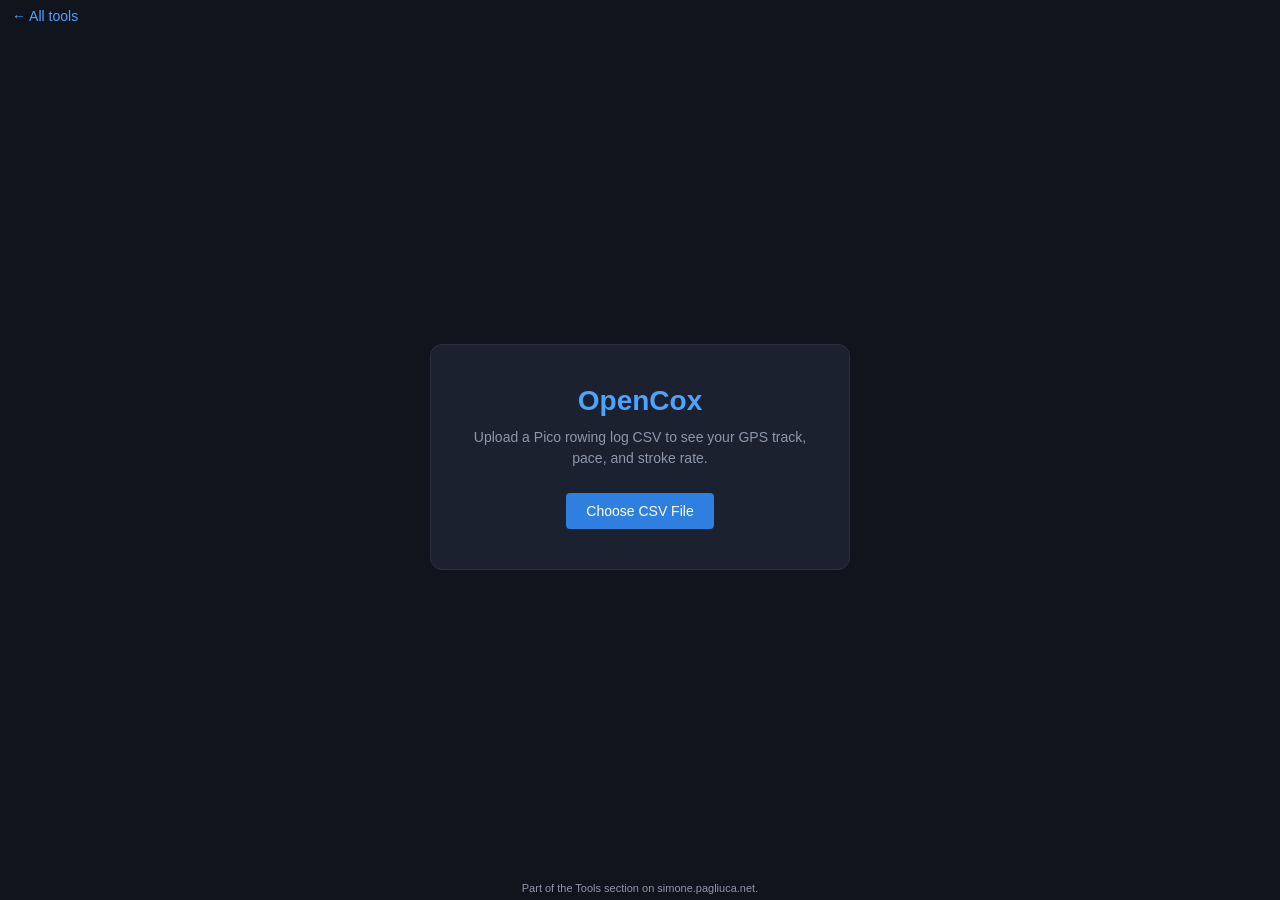
==== commit ef46b4c9: "Rework UI layout, map color scale, and fix reloading a new file - Desktop layout fits one screen: pa" ====
--- a/index.html
+++ b/index.html
@@ -682,15 +682,16 @@
     --accent-soft: rgba(77, 163, 255, 0.16);
     --danger: #e5534b;
     --danger-strong: #c8433c;
-}
-
-body { font-family: Arial, Helvetica, sans-serif; margin: 20px; background: var(--bg); color: var(--text); }
+    --gap: 12px;
+    --radius: 8px;
+}
+
+body { font-family: Arial, Helvetica, sans-serif; margin: 0; background: var(--bg); color: var(--text); font-size: 14px; }
 
 a { color: var(--accent); }
 
-#map { height: 100%; width: 100%; margin: 0; border: 1px solid var(--border); border-radius: 8px; position: relative; background: var(--bg-elevated); }
-
-.error-message { color: var(--danger); }
+.error-message { color: var(--danger); padding: 0 var(--gap); }
+.error-message:empty { display: none; }
 
 .upload-control {
     display: inline-block;
@@ -714,7 +715,14 @@
     white-space: nowrap;
     border: 0;
 }
-.current-file-status { color: var(--text-muted); font-size: 13px; }
+.current-file-status {
+    color: var(--text-muted);
+    font-size: 13px;
+    min-width: 0;
+    overflow: hidden;
+    text-overflow: ellipsis;
+    white-space: nowrap;
+}
 
 /* Spinner, used both for the full-page loading state and the small inline
    "analyzing" indicator */
@@ -740,6 +748,7 @@
     align-items: center;
     justify-content: center;
     text-align: center;
+    padding: var(--gap);
 }
 .landing-card {
     max-width: 420px;
@@ -758,88 +767,93 @@
     color: var(--text-muted);
 }
 
-/* Fixed top-left control, shown only once a file is loaded: the only way to
-   load a different one. */
-.change-file-bar {
-    position: fixed;
-    top: 15px;
-    left: 15px;
-    z-index: 2000;
+/* Top bar, shown only once a file is loaded: the only way to load a
+   different one. In the page flow (not floating) so it never covers a chart. */
+.topbar {
     display: flex;
     align-items: center;
-    gap: 10px;
-}
+    gap: var(--gap);
+    padding: 8px var(--gap);
+    min-width: 0;
+}
+.file-bar { display: flex; align-items: center; gap: 10px; min-width: 0; }
+.brand { color: var(--accent); font-weight: bold; font-size: 16px; flex: none; }
 .change-file-btn {
     display: inline-block;
-    padding: 8px 14px;
+    flex: none;
+    padding: 6px 12px;
     background: var(--bg-card);
     color: var(--text);
     border: 1px solid var(--border);
     border-radius: 6px;
     cursor: pointer;
     font-size: 13px;
-    box-shadow: 0 2px 8px rgba(0,0,0,0.4);
 }
 .change-file-btn:hover { background: var(--bg-card-alt); }
 
-/* Combined chart and slider container */
-.chart-slider-container {
-    width: 100%;
-    margin: 20px 0;
+/* ---------------------------------------------------------------------
+   App layout. Narrow or short screens: one scrolling column with fixed
+   chart heights. Desktop (see the media query at the end): a grid that
+   fills exactly one screen, profile on top, map and stats side by side.
+   --------------------------------------------------------------------- */
+.app {
+    display: flex;
+    flex-direction: column;
+    gap: var(--gap);
+    padding: 0 var(--gap) var(--gap);
+}
+
+.panel {
     background: var(--bg-card);
-    border-radius: 8px;
     border: 1px solid var(--border);
-    overflow: hidden;
-    padding: 15px;
-}
-.pace-profile-container {
-    width: 100%;
-    height: 250px;
-    padding: 15px;
-    position: relative;
-}
-.pace-profile-chart {
-    width: 100%;
-    height: 100%;
-}
-
-/* Range selection lives entirely on the pace chart itself (drag to select,
+    border-radius: var(--radius);
+}
+
+/* Chart.js sizes its canvas to this box (responsive: true), so the box's
+   size must come from the layout, never from the canvas: the canvas is
+   taken out of flow, which lets the box shrink as well as grow (and is
+   clipped, so a canvas still at its old size mid-resize can't add scrollbars). */
+.chart-box { position: relative; min-width: 0; min-height: 0; overflow: hidden; }
+.chart-box > canvas { position: absolute; inset: 0; }
+
+/* Profile (pace + SPM) panel */
+.profile-panel { display: flex; flex-direction: column; padding: 8px 10px 6px; min-width: 0; }
+.profile-panel .chart-box { height: 300px; }
+.panel-head {
+    display: flex;
+    flex-wrap: wrap;
+    align-items: center;
+    justify-content: space-between;
+    gap: 6px 16px;
+    padding-bottom: 4px;
+}
+.panel-title { font-weight: 600; font-size: 14px; }
+.panel-hint { font-weight: normal; color: var(--text-muted); font-size: 12px; margin-left: 8px; }
+
+/* Range selection lives entirely on the profile chart itself (drag to select,
    drag either handle drawn on the canvas to adjust, double-click to clear) —
    see rangeSelectorPlugin in index.js. That guarantees it's always on the
    same scale and pixel-aligned with the chart, since it's drawn using the
    chart's own axis. Analysis for the selection runs automatically. */
-
-/* Range controls row: distance/time inputs + analyzing indicator */
-.range-controls-bar {
+.range-controls {
     display: flex;
+    flex-wrap: wrap;
+    gap: 6px 14px;
     align-items: center;
-    gap: 10px;
-    font-size: 14px;
-    color: var(--text);
-    padding: 10px 15px;
-    background: var(--bg-elevated);
-    border-top: 1px solid var(--border);
-}
-.range-controls {
-    flex: 1;
-    display: flex;
-    gap: 15px;
-    align-items: center;
-}
-.range-group {
-    display: flex;
-    gap: 5px;
-    align-items: center;
-}
+    font-size: 13px;
+    color: var(--text-muted);
+}
+.range-group { display: flex; gap: 5px; align-items: center; }
 .range-input {
     width: 60px;
-    padding: 4px;
-    background: var(--bg-card);
+    padding: 3px 4px;
+    background: var(--bg-elevated);
     color: var(--text);
     border: 1px solid var(--border);
     border-radius: 4px;
-}
-.range-input-time { width: 50px; }
+    font: inherit;
+}
+.range-input-time { width: 52px; }
 
 /* Only visible while an auto-triggered analysis request is in flight */
 .analyzing-indicator {
@@ -852,105 +866,160 @@
 }
 .analyzing-indicator.visible { display: flex; }
 
-/* Two-column layout: map takes 1/3 of the width, stats/plots take 2/3.
-   align-items: stretch (the flex default) makes both columns match the
-   taller one's height, and #map below fills that with height: 100%. */
-.content-columns { display: flex; gap: 20px; margin: 20px 0; align-items: stretch; }
-.map-column { flex: 1 1 0%; min-width: 260px; min-height: 420px; position: relative; }
-.stats-column { flex: 2 1 0%; min-width: 0; }
-
-/* Stats content lives directly on the page, not inside a separate boxed panel */
-.stats-box { margin: 0; }
-.analysis-grid {
-    display: grid;
-    grid-template-columns: repeat(auto-fit, minmax(200px, 1fr));
-    gap: 15px;
-    margin-bottom: 20px;
-}
-.analysis-item {
+/* Map panel: #map fills it; layer picker and color scale float on top */
+.map-panel {
+    position: relative;
+    height: 60vh;
+    min-height: 320px;
+    max-height: 560px;
+    border: 1px solid var(--border);
+    border-radius: var(--radius);
+    overflow: hidden;
     background: var(--bg-elevated);
-    padding: 15px;
-    border-radius: 5px;
-    text-align: center;
-    border: 1px solid var(--border);
-}
-.analysis-item .label { font-size: 12px; color: var(--text-muted); margin-bottom: 5px; }
-.analysis-item .value { font-size: 18px; font-weight: bold; color: var(--accent); }
-
-/* Detailed stats */
-.detailed-stats { margin-top: 20px; font-size: 13px; }
-.stat-line {
-    display: flex;
-    flex-wrap: wrap;
-    gap: 10px;
-    margin-bottom: 10px;
-    padding: 8px;
-    background: var(--bg-elevated);
-    border-radius: 5px;
-    border: 1px solid var(--border);
-}
-.stat-type { font-weight: bold; color: var(--text); min-width: 50px; }
-.stat-detail { display: inline-flex; gap: 3px; color: var(--text); }
-.stat-detail .stat-label { font-weight: 600; color: var(--text-muted); }
-
-/* Distribution histograms */
-.distribution-charts { display: flex; gap: 15px; margin-top: 20px; flex-wrap: wrap; }
-.distribution-chart-wrap {
-    flex: 1 1 240px;
-    min-width: 220px;
-    background: var(--bg-elevated);
-    border: 1px solid var(--border);
-    border-radius: 5px;
-    padding: 12px;
-}
-.distribution-chart-title { font-size: 15px; color: var(--text); font-weight: 600; margin-bottom: 8px; text-align: center; }
-/* Square chart area: width-driven via flex layout, height follows via aspect-ratio */
-.distribution-chart-canvas { position: relative; width: 100%; aspect-ratio: 1 / 1; }
-
-.selection-chart-wrap { margin-top: 15px; }
-
-/* Layer controls at top of map */
+}
+#map { position: absolute; inset: 0; background: var(--bg-elevated); }
+
 .map-header {
     position: absolute;
     top: 10px;
     right: 10px;
     z-index: 1000;
+}
+.map-header select {
+    padding: 6px 8px;
+    min-width: 120px;
     background: var(--bg-card);
-    padding: 10px;
-    border-radius: 5px;
-    border: 1px solid var(--border);
-    box-shadow: 0 2px 8px rgba(0,0,0,0.4);
-    display: flex;
-    gap: 15px;
-    align-items: center;
-    width: auto;
-}
-.layer-selector { width: 200px; }
-.layer-selector select {
-    width: 100%;
-    padding: 8px;
-    background: var(--bg-elevated);
     color: var(--text);
     border: 1px solid var(--border);
-    border-radius: 4px;
-    font-size: 14px;
-}
-
-/* Fixed color bar */
-.colorbar-fixed {
+    border-radius: 6px;
+    font-size: 13px;
+    box-shadow: 0 2px 8px rgba(0,0,0,0.4);
+}
+
+/* Color scale legend for the Pace/SPM layers: title, Absolute/Relative
+   toggle, gradient bar with value ticks, and the "no data" swatch. */
+.map-legend {
     position: absolute;
+    left: 10px;
     bottom: 10px;
-    left: 10px;
-    right: 10px;
     z-index: 1000;
-    background: var(--bg-card);
-    padding: 10px;
-    border-radius: 5px;
+    width: 290px;
+    max-width: calc(100% - 20px);
+    padding: 8px 10px 7px;
+    background: rgba(27, 33, 47, 0.94);
     border: 1px solid var(--border);
+    border-radius: 6px;
     box-shadow: 0 2px 8px rgba(0,0,0,0.4);
+    font-size: 12px;
     display: none;
 }
-.colorbar-fixed.visible { display: block; }
+.map-legend.visible { display: block; }
+.legend-head { display: flex; align-items: center; justify-content: space-between; gap: 8px; margin-bottom: 6px; }
+.legend-title { font-weight: 600; color: var(--text); white-space: nowrap; }
+.scale-toggle { display: inline-flex; border: 1px solid var(--border); border-radius: 5px; overflow: hidden; flex: none; }
+.scale-toggle button {
+    padding: 2px 8px;
+    background: transparent;
+    color: var(--text-muted);
+    border: 0;
+    font: inherit;
+    font-size: 11px;
+    cursor: pointer;
+}
+.scale-toggle button + button { border-left: 1px solid var(--border); }
+.scale-toggle button:hover { color: var(--text); }
+.scale-toggle button[aria-pressed="true"] { background: var(--accent-soft); color: var(--text); }
+.legend-bar { height: 10px; border-radius: 3px; }
+.legend-ticks { position: relative; height: 16px; margin-top: 3px; color: var(--text-muted); font-variant-numeric: tabular-nums; }
+.legend-ticks span { position: absolute; top: 0; transform: translateX(-50%); white-space: nowrap; }
+.legend-ticks span:first-child { transform: none; }
+.legend-ticks span:last-child { transform: translateX(-100%); }
+.legend-foot { display: flex; justify-content: space-between; align-items: center; gap: 8px; margin-top: 3px; color: var(--text-muted); font-size: 11px; }
+.legend-nodata { display: inline-flex; align-items: center; gap: 5px; }
+.legend-swatch { display: inline-block; width: 16px; height: 3px; border-radius: 2px; background: #5c5f66; }
+
+/* Stats panel */
+.stats-panel { display: flex; flex-direction: column; gap: 10px; min-width: 0; }
+.kpi-row { display: grid; grid-template-columns: repeat(4, minmax(0, 1fr)); gap: 10px; }
+.kpi {
+    background: var(--bg-elevated);
+    border: 1px solid var(--border);
+    border-radius: 6px;
+    padding: 7px 10px;
+    text-align: center;
+    min-width: 0;
+}
+.kpi .label { font-size: 12px; color: var(--text-muted); margin-bottom: 3px; }
+.kpi .value { font-size: 19px; font-weight: bold; color: var(--accent); white-space: nowrap; }
+
+.table-scroll { overflow-x: auto; background: var(--bg-elevated); }
+.stats-table { width: 100%; border-collapse: collapse; font-size: 13px; font-variant-numeric: tabular-nums; }
+.stats-table th, .stats-table td { padding: 4px 10px; text-align: right; white-space: nowrap; }
+.stats-table thead th { color: var(--text-muted); font-weight: 600; font-size: 12px; border-bottom: 1px solid var(--border); }
+.stats-table tbody tr + tr > * { border-top: 1px solid var(--border); }
+.stats-table th[scope="row"], .stats-table thead th:first-child { text-align: left; color: var(--text); }
+
+.stats-charts { display: grid; grid-template-columns: repeat(auto-fit, minmax(240px, 1fr)); gap: 10px; }
+.chart-card { margin: 0; padding: 8px 10px; display: flex; flex-direction: column; min-width: 0; min-height: 0; background: var(--bg-elevated); }
+.chart-card .chart-box { height: 220px; }
+.chart-card-title { font-size: 13px; font-weight: 600; color: var(--text); margin-bottom: 4px; }
+.chart-empty {
+    position: absolute;
+    inset: 0;
+    margin: 0;
+    display: flex;
+    align-items: center;
+    justify-content: center;
+    padding: 12px;
+    text-align: center;
+    color: var(--text-muted);
+    font-size: 13px;
+}
+
+/* Stroke shape density plot: a raw canvas (not Chart.js) so per-stroke curves
+   can be composited into a continuous, opacity-weighted density band. */
+.stroke-shape-canvas { position: relative; width: 100%; height: 260px; }
+.stroke-shape-canvas canvas { width: 100%; height: 100%; display: block; }
+
+@media (max-width: 560px) {
+    .kpi-row { grid-template-columns: repeat(2, minmax(0, 1fr)); }
+    .panel-hint { display: none; }
+}
+
+/* Desktop: everything fits in one screen, no page scroll. The profile takes
+   the top ~40% across the full width; the map (2/5) and stats (3/5) share
+   the rest. If the stats ever outgrow their cell they scroll on their own
+   rather than pushing the page. */
+@media (min-width: 1000px) and (min-height: 560px) {
+    body {
+        height: 100vh;
+        height: 100dvh;
+        display: flex;
+        flex-direction: column;
+        overflow: hidden;
+    }
+    .landing { flex: 1 1 auto; min-height: 0; }
+    .app {
+        flex: 1 1 auto;
+        min-height: 0;
+        display: grid;
+        grid-template-columns: minmax(0, 2fr) minmax(0, 3fr);
+        grid-template-rows: minmax(0, 2fr) minmax(0, 3fr);
+        grid-template-areas:
+            "profile profile"
+            "map     stats";
+    }
+    .profile-panel { grid-area: profile; min-height: 0; }
+    .profile-panel .chart-box { flex: 1 1 0; height: auto; }
+    .map-panel { grid-area: map; height: auto; min-height: 0; max-height: none; }
+    .stats-panel { grid-area: stats; min-height: 0; overflow-y: auto; }
+    .stats-charts {
+        flex: 1 1 0;
+        min-height: 150px;
+        grid-template-columns: minmax(0, 1fr) minmax(0, 1fr) minmax(0, 2fr);
+    }
+    .chart-card .chart-box { flex: 1 1 0; height: auto; }
+}
 
 /* Theme Leaflet's own chrome to match the rest of the app */
 .leaflet-control-zoom a {
@@ -973,22 +1042,30 @@
 .leaflet-tooltip-right:before, .leaflet-tooltip-left:before { display: none; }
 
 /* Hub link and footer credit, added for the simone.pagliuca.net Tools section deployment */
-.hub-link { display: block; margin-bottom: 12px; font-size: 14px; }
+.hub-link { font-size: 14px; flex: none; }
 .hub-link a { color: var(--accent); text-decoration: none; }
 .hub-link a:hover { text-decoration: underline; }
 .toolbox-footer { margin-top: 40px; padding: 16px 0; text-align: center; font-size: 12px; color: var(--text-muted); }
+@media (min-width: 1000px) and (min-height: 560px) {
+    /* A slim line under the app, so the one-screen layout still fits */
+    .toolbox-footer { flex: none; margin: 0; padding: 0 0 6px; font-size: 11px; }
+}
 </style>
 </head>
 <body>
-<div class="hub-link"><a href="/#tools">&larr; All tools</a></div>
+<header class="topbar">
+    <div class="hub-link"><a href="/#tools">&larr; All tools</a></div>
     <!-- Only shown once a file is loaded: the one way back to pick a different file -->
-    <div class="change-file-bar" id="changeFileBar" style="display: none;">
+    <div class="file-bar" id="changeFileBar" style="display: none;">
+        <span class="brand">OpenCox</span>
         <label class="change-file-btn" for="csv-file-change">Open Different File</label>
-        <input type="file" id="csv-file-change" accept=".csv" class="file-input-hidden" aria-label="Open a different CSV file" onchange="uploadCSVFile(this.files[0])">
+        <!-- value is cleared after each pick so choosing the same file again still fires onchange -->
+        <input type="file" id="csv-file-change" accept=".csv" class="file-input-hidden" autocomplete="off" aria-label="Open a different CSV file" onchange="uploadCSVFile(this.files[0]); this.value = '';">
         <span id="current-file-status" class="current-file-status"></span>
     </div>
-
-    <div id="error" class="error-message"></div>
+</header>
+
+    <div id="error" class="error-message" role="alert"></div>
 
     <!-- Landing: pick a file, or a loading spinner while one is being processed.
          The main app below stays hidden until data is actually ready. -->
@@ -997,7 +1074,7 @@
             <h1 class="landing-title">OpenCox</h1>
             <p class="landing-description">Upload a Pico rowing log CSV to see your GPS track, pace, and stroke rate.</p>
             <label class="upload-control" for="csv-file-upload">Choose CSV File</label>
-            <input type="file" id="csv-file-upload" accept=".csv" class="file-input-hidden" aria-label="CSV file to upload" onchange="uploadCSVFile(this.files[0])">
+            <input type="file" id="csv-file-upload" accept=".csv" class="file-input-hidden" autocomplete="off" aria-label="CSV file to upload" onchange="uploadCSVFile(this.files[0]); this.value = '';">
         </div>
         <div class="landing-loading" id="landingLoading" style="display: none;">
             <div class="spinner spinner-lg"></div>
@@ -1005,126 +1082,134 @@
         </div>
     </div>
 
-    <!-- Main app, hidden until data is ready -->
-    <div id="app" style="display: none;">
-        <!-- Pace chart doubles as the range selector: drag on it to pick a range,
-             drag either handle to adjust it, double-click to clear it. Analysis
-             for the current selection runs automatically (see runAutoAnalysis). -->
-        <div class="chart-slider-container">
-            <div class="pace-profile-container">
-                <canvas id="paceProfileChart" class="pace-profile-chart"></canvas>
-            </div>
-
-            <div class="range-controls-bar">
+    <!-- Main app, hidden until data is ready. On desktop it fills exactly one
+         screen: profile across the top, map and stats side by side below. -->
+    <main id="app" class="app" style="display: none;">
+        <!-- Pace + SPM profile (one chart, two stacked panels sharing the distance
+             axis) doubles as the range selector: drag on it to pick a range, drag
+             either handle to adjust it, double-click to clear it. Analysis for the
+             current selection runs automatically (see runAutoAnalysis). -->
+        <section class="panel profile-panel">
+            <div class="panel-head">
+                <div class="panel-title">
+                    Pace &amp; stroke rate
+                    <span class="panel-hint">Drag to select a range, double-click to clear</span>
+                </div>
                 <div class="range-controls">
                     <div class="range-group">
-                        <span>Distance:</span>
+                        <span>Distance</span>
                         <input type="text" id="distance-start" class="range-input" placeholder="0m" aria-label="Selection start distance" onchange="updateRangeFromInputs()">
-                        <span>-</span>
+                        <span>–</span>
                         <input type="text" id="distance-end" class="range-input" placeholder="0m" aria-label="Selection end distance" onchange="updateRangeFromInputs()">
                     </div>
                     <div class="range-group">
-                        <span>Time:</span>
+                        <span>Time</span>
                         <input type="text" id="time-start" class="range-input range-input-time" placeholder="0:00" aria-label="Selection start time" onchange="updateRangeFromInputs()">
-                        <span>-</span>
+                        <span>–</span>
                         <input type="text" id="time-end" class="range-input range-input-time" placeholder="0:00" aria-label="Selection end time" onchange="updateRangeFromInputs()">
                     </div>
-                </div>
-                <div class="analyzing-indicator" id="analyzingIndicator">
-                    <div class="spinner"></div>
-                    <span>Analyzing…</span>
-                </div>
-            </div>
-        </div>
-
-        <!-- Two-column layout: Map on left, Stats on right -->
-        <div class="content-columns">
-            <!-- Map column -->
-            <div class="map-column">
-                <div class="map-header">
-                    <div class="layer-selector">
-                        <select id="layer-dropdown" aria-label="Map overlay layer" onchange="showOverlay(this.value)">
-                            <option value="track">Track</option>
-                            <option value="speed">Speed/Pace</option>
-                            <option value="spm">SPM</option>
-                        </select>
-                    </div>
-                </div>
-                <div id="map"></div>
-                <div id="colorbar-fixed" class="colorbar-fixed"></div>
-            </div>
-
-            <!-- Stats column -->
-            <div class="stats-column">
-                <div id="stats-box" class="stats-box visible">
-                    <div class="analysis-grid" id="analysis-grid">
-                        <div class="analysis-item">
-                            <div class="label">Distance</div>
-                            <div class="value" id="analysis-distance">0m</div>
-                        </div>
-                        <div class="analysis-item">
-                            <div class="label">Time</div>
-                            <div class="value" id="analysis-time">0:00</div>
-                        </div>
-                        <div class="analysis-item">
-                            <div class="label">Avg Pace</div>
-                            <div class="value" id="analysis-avg-pace">0:00.00</div>
-                        </div>
-                        <div class="analysis-item">
-                            <div class="label">Avg SPM</div>
-                            <div class="value" id="analysis-avg-spm">0</div>
-                        </div>
-                    </div>
-                    <div class="detailed-stats" id="detailed-stats">
-                        <div class="stat-line" id="speed-stats">
-                            <span class="stat-type">Speed:</span>
-                            <span class="stat-detail"><span class="stat-label">Avg:</span> <span id="speed-avg">0 m/s</span></span>
-                            <span class="stat-detail"><span class="stat-label">Median:</span> <span id="speed-median">0 m/s</span></span>
-                            <span class="stat-detail"><span class="stat-label">Min:</span> <span id="speed-min">0 m/s</span></span>
-                            <span class="stat-detail"><span class="stat-label">Max:</span> <span id="speed-max">0 m/s</span></span>
-                            <span class="stat-detail"><span class="stat-label">1% Low:</span> <span id="speed-low">0 m/s</span></span>
-                            <span class="stat-detail"><span class="stat-label">1% High:</span> <span id="speed-high">0 m/s</span></span>
-                        </div>
-                        <div class="stat-line" id="pace-stats">
-                            <span class="stat-type">Pace:</span>
-                            <span class="stat-detail"><span class="stat-label">Avg:</span> <span id="pace-avg">0:00.00</span></span>
-                            <span class="stat-detail"><span class="stat-label">Median:</span> <span id="pace-median">0:00.00</span></span>
-                            <span class="stat-detail"><span class="stat-label">Min:</span> <span id="pace-min">0:00.00</span></span>
-                            <span class="stat-detail"><span class="stat-label">Max:</span> <span id="pace-max">0:00.00</span></span>
-                            <span class="stat-detail"><span class="stat-label">1% Low:</span> <span id="pace-low">0:00.00</span></span>
-                            <span class="stat-detail"><span class="stat-label">1% High:</span> <span id="pace-high">0:00.00</span></span>
-                        </div>
-                        <div class="stat-line" id="spm-stats">
-                            <span class="stat-type">SPM:</span>
-                            <span class="stat-detail"><span class="stat-label">Avg:</span> <span id="spm-avg">0</span></span>
-                            <span class="stat-detail"><span class="stat-label">Median:</span> <span id="spm-median">0</span></span>
-                            <span class="stat-detail"><span class="stat-label">Min:</span> <span id="spm-min">0</span></span>
-                            <span class="stat-detail"><span class="stat-label">Max:</span> <span id="spm-max">0</span></span>
-                            <span class="stat-detail"><span class="stat-label">1% Low:</span> <span id="spm-low">0</span></span>
-                            <span class="stat-detail"><span class="stat-label">1% High:</span> <span id="spm-high">0</span></span>
-                        </div>
-                    </div>
-                    <div class="distribution-charts">
-                        <div class="distribution-chart-wrap">
-                            <div class="distribution-chart-title">Pace Distribution</div>
-                            <div class="distribution-chart-canvas">
-                                <canvas id="paceDistributionChart"></canvas>
-                            </div>
-                        </div>
-                        <div class="distribution-chart-wrap">
-                            <div class="distribution-chart-title">SPM Distribution</div>
-                            <div class="distribution-chart-canvas">
-                                <canvas id="spmDistributionChart"></canvas>
-                            </div>
-                        </div>
-                    </div>
-                    <div class="selection-chart-wrap">
-                        <canvas id="selectionPaceChart" width="400" height="200"></canvas>
+                    <div class="analyzing-indicator" id="analyzingIndicator">
+                        <div class="spinner"></div>
+                        <span>Analyzing…</span>
                     </div>
                 </div>
             </div>
-        </div>
-    </div>
+            <div class="chart-box">
+                <canvas id="paceProfileChart"></canvas>
+            </div>
+        </section>
+
+        <section class="map-panel">
+            <div id="map"></div>
+            <div class="map-header">
+                <select id="layer-dropdown" aria-label="Map overlay layer" onchange="renderMapOverlay()">
+                    <option value="track">Track</option>
+                    <option value="pace">Pace</option>
+                    <option value="spm">SPM</option>
+                </select>
+            </div>
+            <!-- Color scale for the Pace/SPM layers; filled in by renderLegend() -->
+            <div id="colorbar-fixed" class="map-legend">
+                <div class="legend-head">
+                    <span class="legend-title" id="legend-title"></span>
+                    <div class="scale-toggle" role="group" aria-label="Color scale">
+                        <button type="button" data-scale="absolute" aria-pressed="true" onclick="setColorScaleMode('absolute')">Absolute</button>
+                        <button type="button" data-scale="relative" aria-pressed="false" onclick="setColorScaleMode('relative')">Relative</button>
+                    </div>
+                </div>
+                <div class="legend-bar" id="legend-bar"></div>
+                <div class="legend-ticks" id="legend-ticks"></div>
+                <div class="legend-foot">
+                    <span class="legend-nodata"><span class="legend-swatch"></span><span id="legend-nodata-label"></span></span>
+                    <span class="legend-scope" id="legend-scope"></span>
+                </div>
+            </div>
+        </section>
+
+        <section id="stats-box" class="stats-panel">
+            <div class="kpi-row">
+                <div class="kpi">
+                    <div class="label">Distance</div>
+                    <div class="value" id="analysis-distance">0m</div>
+                </div>
+                <div class="kpi">
+                    <div class="label">Time</div>
+                    <div class="value" id="analysis-time">0:00</div>
+                </div>
+                <div class="kpi">
+                    <div class="label">Avg Pace</div>
+                    <div class="value" id="analysis-avg-pace">0:00.00</div>
+                </div>
+                <div class="kpi">
+                    <div class="label">Avg SPM</div>
+                    <div class="value" id="analysis-avg-spm">0</div>
+                </div>
+            </div>
+
+            <div class="panel table-scroll">
+                <table class="stats-table">
+                    <thead>
+                        <tr><th scope="col"></th><th scope="col">Avg</th><th scope="col">Median</th><th scope="col">Min</th><th scope="col">Max</th><th scope="col">1% Low</th><th scope="col">1% High</th></tr>
+                    </thead>
+                    <tbody>
+                        <tr>
+                            <th scope="row">Pace</th>
+                            <td id="pace-avg">0:00.00</td><td id="pace-median">0:00.00</td><td id="pace-min">0:00.00</td>
+                            <td id="pace-max">0:00.00</td><td id="pace-low">0:00.00</td><td id="pace-high">0:00.00</td>
+                        </tr>
+                        <tr>
+                            <th scope="row">SPM</th>
+                            <td id="spm-avg">0</td><td id="spm-median">0</td><td id="spm-min">0</td>
+                            <td id="spm-max">0</td><td id="spm-low">0</td><td id="spm-high">0</td>
+                        </tr>
+                        <tr>
+                            <th scope="row">Speed</th>
+                            <td id="speed-avg">0 m/s</td><td id="speed-median">0 m/s</td><td id="speed-min">0 m/s</td>
+                            <td id="speed-max">0 m/s</td><td id="speed-low">0 m/s</td><td id="speed-high">0 m/s</td>
+                        </tr>
+                    </tbody>
+                </table>
+            </div>
+
+            <div class="stats-charts">
+                <figure class="panel chart-card">
+                    <figcaption class="chart-card-title">Pace distribution</figcaption>
+                    <div class="chart-box"><canvas id="paceDistributionChart"></canvas></div>
+                </figure>
+                <figure class="panel chart-card">
+                    <figcaption class="chart-card-title">SPM distribution</figcaption>
+                    <div class="chart-box"><canvas id="spmDistributionChart"></canvas></div>
+                </figure>
+                <figure class="panel chart-card chart-card-wide">
+                    <figcaption class="chart-card-title">Selection pace</figcaption>
+                    <div class="chart-box">
+                        <canvas id="selectionPaceChart"></canvas>
+                        <p class="chart-empty" id="selectionPaceEmpty">Select a range on the profile above to see its pace here.</p>
+                    </div>
+                </figure>
+            </div>
+        </section>
+    </main>
 <footer class="toolbox-footer">Part of the Tools section on simone.pagliuca.net.</footer>
 <script>
 /* @preserve
@@ -1176,18 +1261,16 @@
         let selectionStart = null;
         let selectionEnd = null;
 
-        let speedOverlay = null;
-        let spmOverlay = null;
-        let trackOverlay = null;
+        // Every Leaflet layer currently drawn by renderMapOverlay(), so the
+        // next render can remove exactly those before drawing its own.
+        let mapOverlayLayers = [];
+        let mapResizeObserver = null;
 
         let totalDistance = 0;
         let totalTime = 0;
         let cumulativeDistances = [];
         let cumulativeTimes = [];
         let allPaces = [];
-
-        // Highlight layer
-        let highlightLayer = null;
 
         // Chart references
         let paceProfileChart = null;
@@ -1209,6 +1292,7 @@
         if (typeof Chart !== 'undefined') {
             Chart.defaults.color = THEME.text;
             Chart.defaults.borderColor = THEME.grid;
+            Chart.defaults.font.size = 11;
         }
 
         // Shows exactly one of: the landing file picker, a full-page loading
@@ -1241,7 +1325,9 @@
         const MIXED_HEADER = [
             'record_type', 'date', 'time', 'uptime_ms', 'accel_x', 'accel_y', 'accel_z',
             'gyro_x', 'gyro_y', 'gyro_z', 'speed_mps', 'spm', 'gps_lat', 'gps_lon',
-            'distance_m', 'stroke_flag', 'sats', 'hdop', 'fix_quality', 'course_deg'
+            'distance_m', 'stroke_flag', 'sats', 'hdop', 'fix_quality', 'course_deg',
+            'catch_duration_ms', 'exit_duration_ms', 'shape_0', 'shape_1', 'shape_2', 'shape_3', 'shape_4',
+            'stroke_duration_ms'
         ];
         const DEFAULT_PAUSE_THRESHOLD = 1.5;
         const MAX_GPS_POINT_SPEED_MPS = 15.0;
@@ -1515,6 +1601,7 @@
 
             const reader = new FileReader();
             reader.onload = () => {
+                resetLoadedData();
                 try {
                     const points = loadGpsPointsFromCsvText(reader.result);
                     gpsPoints = points;
@@ -1553,6 +1640,40 @@
             reader.readAsText(file);
         }
 
+        // Drops everything derived from the previously loaded file: the map
+        // (Leaflet can't initialize the same element twice, which used to throw
+        // and leave the first file on screen), the charts, the selection, and
+        // any pending analysis, so the next file starts from a clean slate.
+        function resetLoadedData() {
+            runAutoAnalysisDebounced.cancel();
+            syncSelectionVisualsHeavyDebounced.cancel();
+            setAnalyzing(false);
+            selectionStartDistance = null;
+            selectionEndDistance = null;
+            selectionStart = null;
+            selectionEnd = null;
+            rangeDragging = false;
+            rangeDragAnchorDistance = null;
+            activeDragCanvas = null;
+            updateRangeInputsFromSelection();
+
+            if (map) {
+                map.remove();
+                map = null;
+            }
+            mapOverlayLayers = [];
+            ['paceProfileChart', 'selectionPaceChart', 'paceDistributionChart', 'spmDistributionChart'].forEach((id) => {
+                const chart = Chart.getChart(id);
+                if (chart) {
+                    chart.destroy();
+                }
+            });
+            paceProfileChart = null;
+            window.fullTrackStats = null;
+            document.getElementById('layer-dropdown').value = 'track';
+            hideLegend();
+        }
+
         // Start at the landing/file-picker state.
         setAppState('empty');
 
@@ -1565,46 +1686,20 @@
                 // Show full track stats in the main stats box
                 updateStatsBox(analysis);
 
-                // Initialize pace profile chart with full track data
+                // Initialize the pace/SPM profile chart with full track data
                 initPaceProfileChart();
             }
 
-            // Create overlays from the loaded GPS points
-            if (gpsPoints.length > 0) {
-                const lats = gpsPoints.map(p => p.lat);
-                const lons = gpsPoints.map(p => p.lon);
-
-                // Keep the original track overlay
-                trackOverlay = L.polyline(
-                    lats.map((lat, i) => [lat, lons[i]]),
-                    {color: THEME.accent, weight: 3}
-                ).addTo(map);
-                // Layers added right after the map was created can be mispositioned
-                // until Leaflet recomputes pixel geometry for the container's final size.
-                map.invalidateSize();
-
-                // Create speed overlay
-                speedOverlay = createSpeedOverlay(
-                    lats,
-                    lons,
-                    analysis.speeds,
-                    analysis.paces
-                );
-
-                // Create SPM placeholder overlay
-                spmOverlay = createSPMOverlay(lats, lons);
-
-                // Initialize dropdown
-                const dropdown = document.getElementById('layer-dropdown');
-                if (dropdown) {
-                    dropdown.value = 'track';
-                }
-
-                // Show track by default - add it to map
-                if (trackOverlay) {
-                    trackOverlay.addTo(map);
-                }
-            }
+            // Map overlays are drawn from gpsPoints (the same points the
+            // selection indices refer to), starting on the plain track.
+            const dropdown = document.getElementById('layer-dropdown');
+            if (dropdown) {
+                dropdown.value = 'track';
+            }
+            // Layers added right after the map was created can be mispositioned
+            // until Leaflet recomputes pixel geometry for the container's final size.
+            map.invalidateSize();
+            renderMapOverlay();
         }
 
         function calculateCumulativeData() {
@@ -1669,10 +1764,20 @@
                 const centerLat = hasPoints ? gpsPoints[Math.floor(gpsPoints.length / 2)].lat : 0;
                 const centerLon = hasPoints ? gpsPoints[Math.floor(gpsPoints.length / 2)].lon : 0;
 
-                map = L.map('map').setView([centerLat, centerLon], hasPoints ? 15 : 2);
-                L.tileLayer('https://{s}.basemaps.cartocdn.com/dark_all/{z}/{x}/{y}.png', {
-                    attribution: 'CARTO',
-                    subdomains: 'abcd'
+                // Canvas rendering: the Pace/SPM layers are one polyline per GPS
+                // segment (thousands), which SVG redraws far more slowly.
+                map = L.map('map', {preferCanvas: true}).setView([centerLat, centerLon], hasPoints ? 15 : 2);
+                // CARTO's free basemaps.cartocdn.com raster tiles now require a
+                // signed-up API key (every tile silently comes back as a
+                // watermarked "API KEY REQUIRED" placeholder without one). Esri's
+                // World_Dark_Gray_Base is a free, key-less dark basemap that keeps
+                // the same dark aesthetic; it tops out at native zoom 16, so
+                // maxNativeZoom lets Leaflet upscale its tiles for closer zooms
+                // instead of requesting tiles that don't exist.
+                L.tileLayer('https://server.arcgisonline.com/ArcGIS/rest/services/Canvas/World_Dark_Gray_Base/MapServer/tile/{z}/{y}/{x}', {
+                    attribution: 'Tiles &copy; Esri',
+                    maxZoom: 19,
+                    maxNativeZoom: 16
                 }).addTo(map);
 
                 const fitToPoints = () => {
@@ -1691,6 +1796,18 @@
                     fitToPoints();
                     resolve();
                 });
+
+                // The map's panel is sized by the page layout, so it changes with
+                // the window; keep Leaflet's cached size in step with it. The
+                // #map element itself is permanent, so one observer is enough.
+                if (!mapResizeObserver && typeof ResizeObserver !== 'undefined') {
+                    mapResizeObserver = new ResizeObserver(() => {
+                        if (map) {
+                            map.invalidateSize();
+                        }
+                    });
+                    mapResizeObserver.observe(map.getContainer());
+                }
             });
         }
         
@@ -1733,9 +1850,7 @@
         // fires shortly after the pointer settles, and immediately (via .flush())
         // the moment the drag ends.
         function syncSelectionVisualsHeavy() {
-            updateMapHighlight();
-            const currentLayer = document.getElementById('layer-dropdown').value;
-            applyOverlayToSelection(currentLayer);
+            renderMapOverlay();
             updateSelectedPaceChart();
         }
         const syncSelectionVisualsHeavyDebounced = debounce(syncSelectionVisualsHeavy, 120);
@@ -1754,6 +1869,7 @@
             syncSelectionVisualsHeavyDebounced.flush();
         }
 
+        // Redraws the selection band on the profile chart (pace and SPM panels).
         function redrawPaceProfileChart() {
             if (!paceProfileChart) {
                 paceProfileChart = Chart.getChart('paceProfileChart');
@@ -1777,6 +1893,15 @@
             const minutes = Math.floor(paceSeconds / 60);
             const seconds = paceSeconds % 60;
             return minutes + ':' + seconds.toFixed(2).padStart(5, '0');
+        }
+
+        // Compact pace for axis ticks and legends: m:ss, or m:ss.s with decimals = 1.
+        function formatPaceShort(paceSeconds, decimals = 0) {
+            const factor = Math.pow(10, decimals);
+            const rounded = Math.round(paceSeconds * factor) / factor;
+            const minutes = Math.floor(rounded / 60);
+            const seconds = rounded - minutes * 60;
+            return minutes + ':' + seconds.toFixed(decimals).padStart(decimals ? 3 + decimals : 2, '0');
         }
 
         function findNearestIndexByDistance(targetDistance) {
@@ -1935,22 +2060,26 @@
         // one is "start" vs "end", via the min/max normalizing in
         // setSelectionRange) instead of needing special "crossed over" handling.
         let rangeDragAnchorDistance = null;
-
-        // Binds the drag-to-select interaction once, on the canvas element itself
-        // (which Chart.js reuses across chart re-creations). Handlers reference
-        // the `paceProfileChart` global directly rather than closing over a chart
-        // instance passed in here, so they keep working correctly even after the
+        // Which canvas (pace or SPM profile chart) started the current drag.
+        // The pace and SPM profile charts share one selection (selectionStart/
+        // EndDistance) and can each start a drag, but only one gesture is ever
+        // active at a time, driven off whichever canvas it started on.
+        let activeDragCanvas = null;
+
+        // Binds the drag-to-select interaction once per canvas (which Chart.js
+        // reuses across chart re-creations). Handlers resolve the live Chart.js
+        // instance via Chart.getChart(canvas) on every call rather than closing
+        // over a chart instance, so they keep working correctly even after the
         // chart has been destroyed and recreated (e.g. on loading new data).
-        function bindRangeSelector() {
-            const canvas = paceProfileChart && paceProfileChart.canvas;
+        function bindRangeSelector(canvas) {
             if (!canvas || canvas.dataset.rangeSelectorBound === 'true') {
                 return;
             }
             canvas.dataset.rangeSelectorBound = 'true';
             canvas.style.cursor = 'crosshair';
 
-            function startDrag(pixel, distance) {
-                const handle = getHandleNear(paceProfileChart, pixel.x, pixel.y);
+            function startDrag(chart, pixel, distance) {
+                const handle = getHandleNear(chart, pixel.x, pixel.y);
                 if (handle === 'start') {
                     rangeDragAnchorDistance = selectionEndDistance;
                 } else if (handle === 'end') {
@@ -1960,78 +2089,45 @@
                     setSelectionRange(distance, distance);
                 }
                 rangeDragging = true;
-            }
-
-            function continueDrag(distance) {
-                setSelectionRange(rangeDragAnchorDistance, distance);
-                syncSelectionVisualsLive();
-                runAutoAnalysisDebounced();
-            }
-
-            function endDrag() {
-                if (!rangeDragging) {
+                activeDragCanvas = canvas;
+            }
+
+            canvas.addEventListener('mousedown', (event) => {
+                const chart = Chart.getChart(canvas);
+                if (event.button !== 0 || !chart || !chart.chartArea) {
                     return;
                 }
-                rangeDragging = false;
-                flushSelectionVisuals();
-            }
-
-            canvas.addEventListener('mousedown', (event) => {
-                if (event.button !== 0 || !paceProfileChart || !paceProfileChart.chartArea) {
+                const pixel = eventToCanvasPixel(chart, event);
+                if (pixel.x < chart.chartArea.left || pixel.x > chart.chartArea.right) {
                     return;
                 }
-                const pixel = eventToCanvasPixel(paceProfileChart, event);
-                if (pixel.x < paceProfileChart.chartArea.left || pixel.x > paceProfileChart.chartArea.right) {
-                    return;
-                }
-                const distance = clamp(paceProfileChart.scales.x.getValueForPixel(pixel.x), 0, totalDistance);
-                startDrag(pixel, distance);
+                const distance = clamp(chart.scales.x.getValueForPixel(pixel.x), 0, totalDistance);
+                startDrag(chart, pixel, distance);
                 event.preventDefault();
             });
 
             canvas.addEventListener('mousemove', (event) => {
-                if (rangeDragging || !paceProfileChart || !paceProfileChart.chartArea) {
+                const chart = Chart.getChart(canvas);
+                if (rangeDragging || !chart || !chart.chartArea) {
                     return; // active drags are handled by the document-level listener below
                 }
-                const pixel = eventToCanvasPixel(paceProfileChart, event);
-                canvas.style.cursor = getHandleNear(paceProfileChart, pixel.x, pixel.y) ? 'ew-resize' : 'crosshair';
+                const pixel = eventToCanvasPixel(chart, event);
+                canvas.style.cursor = getHandleNear(chart, pixel.x, pixel.y) ? 'ew-resize' : 'crosshair';
             });
 
-            document.addEventListener('mousemove', (event) => {
-                if (!rangeDragging || !paceProfileChart || !paceProfileChart.chartArea) {
+            canvas.addEventListener('touchstart', (event) => {
+                const chart = Chart.getChart(canvas);
+                if (!chart || !chart.chartArea || event.touches.length === 0) {
                     return;
                 }
-                const pixel = eventToCanvasPixel(paceProfileChart, event);
-                const distance = clamp(paceProfileChart.scales.x.getValueForPixel(pixel.x), 0, totalDistance);
-                continueDrag(distance);
-            });
-
-            document.addEventListener('mouseup', endDrag);
-
-            canvas.addEventListener('touchstart', (event) => {
-                if (!paceProfileChart || !paceProfileChart.chartArea || event.touches.length === 0) {
+                const pixel = eventToCanvasPixel(chart, event.touches[0]);
+                if (pixel.x < chart.chartArea.left || pixel.x > chart.chartArea.right) {
                     return;
                 }
-                const pixel = eventToCanvasPixel(paceProfileChart, event.touches[0]);
-                if (pixel.x < paceProfileChart.chartArea.left || pixel.x > paceProfileChart.chartArea.right) {
-                    return;
-                }
-                const distance = clamp(paceProfileChart.scales.x.getValueForPixel(pixel.x), 0, totalDistance);
-                startDrag(pixel, distance);
+                const distance = clamp(chart.scales.x.getValueForPixel(pixel.x), 0, totalDistance);
+                startDrag(chart, pixel, distance);
                 event.preventDefault();
             }, {passive: false});
-
-            document.addEventListener('touchmove', (event) => {
-                if (!rangeDragging || !paceProfileChart || !paceProfileChart.chartArea || event.touches.length === 0) {
-                    return;
-                }
-                const pixel = eventToCanvasPixel(paceProfileChart, event.touches[0]);
-                const distance = clamp(paceProfileChart.scales.x.getValueForPixel(pixel.x), 0, totalDistance);
-                continueDrag(distance);
-                event.preventDefault();
-            }, {passive: false});
-
-            document.addEventListener('touchend', endDrag);
 
             // Double-click clears the selection (no dedicated "Reset" button).
             canvas.addEventListener('dblclick', (event) => {
@@ -2040,28 +2136,55 @@
             });
         }
 
-        function updateMapHighlight() {
-            // Remove old highlight
-            if (highlightLayer) {
-                map.removeLayer(highlightLayer);
-            }
-            
-            if (selectionStart === null || selectionEnd === null || selectionStart >= selectionEnd) {
-                highlightLayer = null;
+        function continueDrag(distance) {
+            setSelectionRange(rangeDragAnchorDistance, distance);
+            syncSelectionVisualsLive();
+            runAutoAnalysisDebounced();
+        }
+
+        function endDrag() {
+            if (!rangeDragging) {
                 return;
             }
-            
-            // Create highlighted polyline
-            const points = gpsPoints.slice(selectionStart, selectionEnd + 1);
-            highlightLayer = L.polyline(
-                points.map(p => [p.lat, p.lon]),
-                {color: THEME.highlight, weight: 6, opacity: 0.9}
-            ).addTo(map);
-            
-            // Bring to front
-            highlightLayer.bringToFront();
-        }
-        
+            rangeDragging = false;
+            activeDragCanvas = null;
+            flushSelectionVisuals();
+        }
+
+        // Document-level drag-continuation listeners: bound once (not per
+        // canvas), driven off whichever chart's canvas started the current drag
+        // (activeDragCanvas) — see bindRangeSelector.
+        document.addEventListener('mousemove', (event) => {
+            if (!rangeDragging || !activeDragCanvas) {
+                return;
+            }
+            const chart = Chart.getChart(activeDragCanvas);
+            if (!chart || !chart.chartArea) {
+                return;
+            }
+            const pixel = eventToCanvasPixel(chart, event);
+            const distance = clamp(chart.scales.x.getValueForPixel(pixel.x), 0, totalDistance);
+            continueDrag(distance);
+        });
+
+        document.addEventListener('mouseup', endDrag);
+
+        document.addEventListener('touchmove', (event) => {
+            if (!rangeDragging || !activeDragCanvas || event.touches.length === 0) {
+                return;
+            }
+            const chart = Chart.getChart(activeDragCanvas);
+            if (!chart || !chart.chartArea) {
+                return;
+            }
+            const pixel = eventToCanvasPixel(chart, event.touches[0]);
+            const distance = clamp(chart.scales.x.getValueForPixel(pixel.x), 0, totalDistance);
+            continueDrag(distance);
+            event.preventDefault();
+        }, {passive: false});
+
+        document.addEventListener('touchend', endDrag);
+
         function updateStatsBox(statsData) {
             // Update the main stats box with the provided stats
             // Use null checks and default values to prevent errors
@@ -2150,7 +2273,7 @@
             return {binCenters, percentages};
         }
 
-        function renderDistributionChart(canvasId, values, {min, max, binCount, formatLabel, axisTitle}) {
+        function renderDistributionChart(canvasId, values, {min, max, binCount, formatLabel, axisTitle, tickStep}) {
             const canvas = document.getElementById(canvasId);
             if (!canvas) {
                 return;
@@ -2197,19 +2320,20 @@
                         axis: 'x',
                         intersect: false
                     },
+                    // The card's caption names the measure, so the axes only
+                    // carry units (in the tick labels) to stay compact.
                     scales: {
                         x: {
                             type: 'linear',
                             min,
                             max,
-                            title: {display: true, text: axisTitle, font: {size: 14}},
-                            ticks: {maxRotation: 0, autoSkip: true, maxTicksLimit: 5, font: {size: 13}, callback: formatLabel},
+                            title: {display: false, text: axisTitle},
+                            ticks: {maxRotation: 0, autoSkip: true, maxTicksLimit: 5, stepSize: tickStep, callback: formatLabel},
                             grid: {display: false}
                         },
                         y: {
                             beginAtZero: true,
-                            title: {display: true, text: '% of samples', font: {size: 14}},
-                            ticks: {font: {size: 13}, callback: (v) => v + '%'}
+                            ticks: {maxTicksLimit: 5, callback: (v) => v + '%'}
                         }
                     },
                     plugins: {
@@ -2230,7 +2354,8 @@
                 min: 80,
                 max: 240,
                 binCount: 16,
-                formatLabel: formatPace,
+                tickStep: PACE_TICK_STEP,
+                formatLabel: (v) => formatPaceShort(v),
                 axisTitle: 'Pace (/500m)'
             });
 
@@ -2374,74 +2499,42 @@
         const AUTO_ANALYZE_DELAY_MS = 700;
         const runAutoAnalysisDebounced = debounce(runAutoAnalysis, AUTO_ANALYZE_DELAY_MS);
 
+        // Zoomed-in pace for just the selected range, on its own x scale from
+        // the selection's start to its end. With no selection the card shows a
+        // hint instead of an empty plot.
         function updateSelectedPaceChart() {
-            if (selectionStart === null || selectionEnd === null || selectionStart >= selectionEnd) {
-                const existingChart = Chart.getChart('selectionPaceChart');
-                if (existingChart) {
-                    existingChart.destroy();
-                }
-                return;
-            }
-
-            const selectedPaces = allPaces.slice(selectionStart, selectionEnd);
-            const selectedDistances = cumulativeDistances.slice(selectionStart, selectionEnd + 1);
-
-            if (selectedPaces.length === 0 || selectedDistances.length < 2) {
-                const existingChart = Chart.getChart('selectionPaceChart');
-                if (existingChart) {
-                    existingChart.destroy();
-                }
-                return;
-            }
-
-            createSelectionPaceChart(selectedPaces, selectedDistances);
-        }
-        
-        function createSelectionPaceChart(paces, distances) {
             const existingChart = Chart.getChart('selectionPaceChart');
             if (existingChart) {
                 existingChart.destroy();
             }
-            
-            const ctx = document.getElementById('selectionPaceChart').getContext('2d');
-            
-            // Filter valid paces to correct range (80-240 seconds = 1:20 to 4:00)
+
+            const hasSelection = selectionStart !== null && selectionEnd !== null && selectionStart < selectionEnd;
             const chartPoints = [];
-            const validDistances = [];
-            const validTimes = [];
-            
-            for (let i = 0; i < paces.length; i++) {
-                const pace = paces[i];
-                if (pace >= 80 && pace <= 240) {
-                    // Use midpoint distance
-                    const midDistance = (distances[i] + distances[i + 1]) / 2;
-                    validDistances.push(midDistance);
-                    chartPoints.push({x: midDistance, y: pace});
-                    // Use midpoint time - we need to find the corresponding time
-                    const startIdx = selectionStart || 0;
-                    const timeIdx = startIdx + i;
-                    if (timeIdx < cumulativeTimes.length - 1) {
-                        const midTime = (cumulativeTimes[timeIdx] + cumulativeTimes[timeIdx + 1]) / 2;
-                        validTimes.push(midTime);
+            if (hasSelection) {
+                for (let i = selectionStart; i < selectionEnd; i++) {
+                    const pace = allPaces[i];
+                    if (pace >= PACE_AXIS_MIN && pace <= PACE_AXIS_MAX) {
+                        chartPoints.push({
+                            x: (cumulativeDistances[i] + cumulativeDistances[i + 1]) / 2,
+                            y: pace,
+                            t: (cumulativeTimes[i] + cumulativeTimes[i + 1]) / 2
+                        });
                     }
                 }
             }
-            
+
+            const emptyHint = document.getElementById('selectionPaceEmpty');
+            if (emptyHint) {
+                emptyHint.style.display = chartPoints.length ? 'none' : '';
+                emptyHint.textContent = hasSelection
+                    ? 'No moving pace data in this range.'
+                    : 'Select a range on the profile above to see its pace here.';
+            }
             if (chartPoints.length === 0) {
                 return;
             }
-            
-            // Correct pace range
-            const minPace = 80;
-            const maxPace = 240;
-
-            // Calculate adaptive tick intervals
-            const maxDistance = Math.max(...validDistances);
-            const maxTime = validTimes.length > 0 ? Math.max(...validTimes) : 0;
-            const distanceTickInterval = getDistanceTickInterval(maxDistance);
-            const timeTickInterval = getTimeTickInterval(maxTime);
-            
-            new Chart(ctx, {
+
+            new Chart(document.getElementById('selectionPaceChart').getContext('2d'), {
                 type: 'line',
                 data: {
                     datasets: [{
@@ -2449,11 +2542,11 @@
                         data: chartPoints,
                         borderColor: THEME.accent,
                         backgroundColor: THEME.accentSoft,
-                        borderWidth: 2.5,
+                        borderWidth: 2,
                         tension: 0.35,
                         cubicInterpolationMode: 'monotone',
                         pointRadius: 0,
-                        pointHoverRadius: 5,
+                        pointHoverRadius: 4,
                         pointHitRadius: 12,
                         pointHoverBackgroundColor: THEME.accent,
                         // The y-axis is reversed (faster pace at the top). Chart.js's
@@ -2461,7 +2554,7 @@
                         // start/end, which flips along with reverse and still shades
                         // the wrong side — so target an explicit scale value instead
                         // (the slow/max boundary), which always fills toward it.
-                        fill: {value: maxPace}
+                        fill: {value: PACE_AXIS_MAX}
                     }]
                 },
                 options: {
@@ -2476,64 +2569,28 @@
                     },
                     scales: {
                         y: {
-                            beginAtZero: false,
-                            min: minPace,
-                            max: maxPace,
+                            min: PACE_AXIS_MIN,
+                            max: PACE_AXIS_MAX,
                             reverse: true,
-                            title: {
-                                display: true,
-                                text: 'Pace (s/500m)'
-                            },
-                            ticks: {
-                                callback: function(value) {
-                                    return formatPace(value);
-                                }
-                            }
+                            ticks: {stepSize: PACE_TICK_STEP, callback: (value) => formatPaceShort(value)}
                         },
                         x: {
                             type: 'linear',
-                            position: 'bottom',
-                            min: 0,
-                            max: maxDistance,
-                            title: {
-                                display: true,
-                                text: 'Distance (m)'
+                            min: cumulativeDistances[selectionStart],
+                            max: cumulativeDistances[selectionEnd],
+                            afterBuildTicks: (scale) => {
+                                scale.ticks = buildDistanceTicks(scale);
                             },
-                            ticks: {
-                                maxRotation: 45,
-                                minRotation: 45,
-                                callback: function(value) {
-                                    return formatDistanceLabel(value);
-                                },
-                                stepSize: distanceTickInterval
-                            }
-                        },
-                        x1: {
-                            type: 'linear',
-                            position: 'top',
-                            title: {
-                                display: true,
-                                text: 'Time'
-                            },
-                            min: 0,
-                            max: maxTime,
-                            ticks: {
-                                callback: function(value) {
-                                    return formatTimeLabel(value);
-                                },
-                                stepSize: timeTickInterval
-                            },
-                            grid: {
-                                drawOnChartArea: false
-                            }
+                            // Plain meters: a zoomed range is often too short for
+                            // formatDistanceLabel's 0.1 km steps to tell ticks apart.
+                            ticks: {maxRotation: 0, autoSkip: true, callback: (value) => Math.round(value) + 'm'}
                         }
                     },
                     plugins: {
-                        legend: {
-                            display: false
-                        },
+                        legend: {display: false},
                         tooltip: {
                             callbacks: {
+                                title: profileTooltipTitle,
                                 label: (item) => 'Pace: ' + formatPace(item.parsed.y) + ' /500m'
                             }
                         }
@@ -2543,14 +2600,12 @@
         }
 
         // Helper function to get adaptive distance tick interval
+        // The smallest round step that keeps the axis to about ten labels. A
+        // step that would need more makes Chart.js fall back to an arbitrary
+        // spacing (labels like 987m, 3.9km).
         function getDistanceTickInterval(maxDistance) {
-            if (maxDistance <= 500) {
-                return 100; // 100m intervals for short distances
-            } else if (maxDistance <= 2000) {
-                return 500; // 500m intervals for medium distances
-            } else {
-                return 1000; // 1km intervals for long distances
-            }
+            const steps = [100, 200, 250, 500, 1000, 2000, 2500, 5000, 10000];
+            return steps.find(step => maxDistance / step <= 10) || 20000;
         }
         
         // Helper function to format distance label
@@ -2587,64 +2642,165 @@
             return minutes + ':' + secs.toString().padStart(2, '0');
         }
         
+        // Pace axis range shared by the profile and selection charts (1:20 to
+        // 4:00 /500m); segments outside it (pauses, GPS spikes) aren't plotted.
+        const PACE_AXIS_MIN = 80;
+        const PACE_AXIS_MAX = 240;
+        const PACE_TICK_STEP = 40; // 1:20, 2:00, 2:40, 3:20, 4:00
+
+        // Tooltip title for points carrying {x: distance, t: elapsed seconds}.
+        function profileTooltipTitle(items) {
+            if (!items.length) {
+                return '';
+            }
+            const raw = items[0].raw;
+            return Math.round(raw.x) + ' m · ' + formatTimeLabel(raw.t);
+        }
+
+        // Distance covered after `seconds` of elapsed time, interpolated
+        // between GPS points (cumulativeTimes is non-decreasing).
+        function distanceAtTime(seconds) {
+            const n = cumulativeDistances.length;
+            if (n === 0) {
+                return 0;
+            }
+            if (seconds <= cumulativeTimes[0]) {
+                return cumulativeDistances[0];
+            }
+            if (seconds >= cumulativeTimes[n - 1]) {
+                return cumulativeDistances[n - 1];
+            }
+            let lo = 0;
+            let hi = n - 1;
+            while (hi - lo > 1) {
+                const mid = (lo + hi) >> 1;
+                if (cumulativeTimes[mid] <= seconds) {
+                    lo = mid;
+                } else {
+                    hi = mid;
+                }
+            }
+            const span = cumulativeTimes[hi] - cumulativeTimes[lo];
+            const fraction = span > 0 ? (seconds - cumulativeTimes[lo]) / span : 0;
+            return cumulativeDistances[lo] + fraction * (cumulativeDistances[hi] - cumulativeDistances[lo]);
+        }
+
+        // Round-distance ticks (every getDistanceTickInterval meters) for an
+        // axis with an explicit min/max. Chart.js's own stepSize can't be used
+        // here: with both bounds set it stretches the step to divide the range
+        // evenly, giving labels like 2.1km, 4.2km.
+        function buildDistanceTicks(scale) {
+            const step = getDistanceTickInterval(scale.max - scale.min);
+            const ticks = [];
+            for (let d = Math.ceil(scale.min / step) * step; d <= scale.max; d += step) {
+                ticks.push({value: d});
+            }
+            return ticks;
+        }
+
+        // Ticks for the profile's top (time) axis. The chart's x axis is
+        // distance, and time isn't linear in distance (a pause spends minutes in
+        // a few meters), so each round time is placed at the distance covered
+        // by then. Labels that would land too close together (during a pause)
+        // are dropped.
+        const TIME_TICK_MIN_GAP_PX = 56;
+
+        function buildTimeAxisTicks(scale) {
+            const step = getTimeTickInterval(totalTime);
+            const metersPerPixel = (scale.max - scale.min) / Math.max(scale.width || 1, 1);
+            const minGapMeters = TIME_TICK_MIN_GAP_PX * metersPerPixel;
+            const ticks = [];
+            let lastDistance = -Infinity;
+            for (let t = 0; t <= totalTime; t += step) {
+                const distance = distanceAtTime(t);
+                if (distance - lastDistance >= minGapMeters) {
+                    ticks.push({value: distance, timeLabel: formatTimeLabel(t)});
+                    lastDistance = distance;
+                }
+            }
+            return ticks;
+        }
+
+        // Hover mode for the profile chart's two stacked panels: the point
+        // nearest in x within whichever panel (pace or SPM) the pointer is
+        // over. Chart.js's own 'nearest' mode compares points across both
+        // panels and would often pick one from the other panel.
+        const PROFILE_HOVER_MODE = (typeof Chart !== 'undefined' && Chart.Interaction && Chart.Interaction.modes)
+            ? 'profilePanel'
+            : 'nearest';
+        if (PROFILE_HOVER_MODE === 'profilePanel') {
+            Chart.Interaction.modes.profilePanel = function (chart, event) {
+                const datasetIndex = chart.data.datasets.findIndex((dataset) => {
+                    const scale = chart.scales[dataset.yAxisID];
+                    return scale && event.y >= scale.top && event.y <= scale.bottom;
+                });
+                if (datasetIndex < 0) {
+                    return [];
+                }
+                let best = null;
+                chart.getDatasetMeta(datasetIndex).data.forEach((element, index) => {
+                    if (element.skip) {
+                        return;
+                    }
+                    const dx = Math.abs(element.x - event.x);
+                    if (!best || dx < best.dx) {
+                        best = {element, datasetIndex, index, dx};
+                    }
+                });
+                return best ? [best] : [];
+            };
+        }
+
+        // The profile chart: pace (top) and SPM (bottom) as two stacked panels
+        // of one chart, sharing the distance axis (bottom) and the time axis
+        // (top). Being one chart keeps the panels pixel-aligned, and the
+        // selection band (rangeSelectorPlugin) spans both.
         function initPaceProfileChart() {
-            // Wait for data to be loaded
             const canvas = document.getElementById('paceProfileChart');
             if (!canvas || allPaces.length === 0) {
-                setTimeout(initPaceProfileChart, 100);
                 return;
             }
-            
-            // Destroy existing chart if it exists
-            const existingChart = Chart.getChart('paceProfileChart');
+
+            const existingChart = Chart.getChart(canvas);
             if (existingChart) {
                 existingChart.destroy();
             }
-            
-            // Filter paces to valid range (1:20 to 4:00 = 80 to 240 seconds) - CORRECT RANGE
-            const minPace = 80;
-            const maxPace = 240;
-            
-            const filteredPaces = [];
-            const filteredDistances = [];
-            const filteredTimes = [];
-            
+
+            // Pace per segment, plotted at the segment's midpoint.
+            const pacePoints = [];
             for (let i = 0; i < allPaces.length; i++) {
                 const pace = allPaces[i];
-                if (pace >= minPace && pace <= maxPace) {
-                    filteredPaces.push(pace);
-                    // Use midpoint distance
-                    const midDistance = (cumulativeDistances[i] + cumulativeDistances[i + 1]) / 2;
-                    filteredDistances.push(midDistance);
-                    // Use midpoint time
-                    const midTime = (cumulativeTimes[i] + cumulativeTimes[i + 1]) / 2;
-                    filteredTimes.push(midTime);
-                }
-            }
-            
-            const chartPoints = filteredPaces.map((pace, i) => ({x: filteredDistances[i], y: pace}));
-
-            const ctx = document.getElementById('paceProfileChart').getContext('2d');
-
-            // Calculate adaptive tick intervals
-            const maxDistance = Math.max(...filteredDistances);
-            const maxTime = Math.max(...filteredTimes);
-            const distanceTickInterval = getDistanceTickInterval(maxDistance);
-            const timeTickInterval = getTimeTickInterval(maxTime);
-            
-            paceProfileChart = new Chart(ctx, {
+                if (pace >= PACE_AXIS_MIN && pace <= PACE_AXIS_MAX) {
+                    pacePoints.push({
+                        x: (cumulativeDistances[i] + cumulativeDistances[i + 1]) / 2,
+                        y: pace,
+                        t: (cumulativeTimes[i] + cumulativeTimes[i + 1]) / 2
+                    });
+                }
+            }
+
+            // SPM as logged at each GPS point. 0 means "no recent strokes
+            // detected": leave a gap (null) rather than drawing down to zero.
+            const spmPoints = gpsPoints.map((point, i) => ({
+                x: cumulativeDistances[i],
+                y: point.spm > 0 ? point.spm : null,
+                t: cumulativeTimes[i]
+            }));
+
+            paceProfileChart = new Chart(canvas.getContext('2d'), {
                 type: 'line',
                 data: {
                     datasets: [{
                         label: 'Pace',
-                        data: chartPoints,
+                        yAxisID: 'yPace',
+                        data: pacePoints,
                         borderColor: THEME.accent,
                         backgroundColor: THEME.accentSoft,
-                        borderWidth: 2.5,
+                        borderWidth: 2,
                         tension: 0.35,
                         cubicInterpolationMode: 'monotone',
                         pointRadius: 0,
-                        pointHoverRadius: 5,
+                        pointHoverRadius: 4,
                         pointHitRadius: 12,
                         pointHoverBackgroundColor: THEME.accent,
                         // The y-axis is reversed (faster pace at the top). Chart.js's
@@ -2652,69 +2808,79 @@
                         // start/end, which flips along with reverse and still shades
                         // the wrong side — so target an explicit scale value instead
                         // (the slow/max boundary), which always fills toward it.
-                        fill: {value: maxPace}
+                        fill: {value: PACE_AXIS_MAX}
+                    }, {
+                        label: 'SPM',
+                        yAxisID: 'ySpm',
+                        data: spmPoints,
+                        borderColor: THEME.accent,
+                        borderWidth: 1.5,
+                        tension: 0.2,
+                        cubicInterpolationMode: 'monotone',
+                        pointRadius: 0,
+                        pointHoverRadius: 4,
+                        pointHitRadius: 12,
+                        pointHoverBackgroundColor: THEME.accent
                     }]
                 },
                 options: {
                     responsive: true,
                     maintainAspectRatio: false,
                     interaction: {
-                        mode: 'nearest',
+                        mode: PROFILE_HOVER_MODE,
                         axis: 'x',
                         intersect: false
                     },
                     scales: {
-                        y: {
-                            beginAtZero: false,
-                            min: minPace,
-                            max: maxPace,
-                            reverse: true,
-                            title: {
-                                display: true,
-                                text: 'Pace (s/500m)'
-                            },
-                            ticks: {
-                                callback: function(value) {
-                                    return formatPace(value);
-                                }
-                            }
-                        },
                         x: {
                             type: 'linear',
                             position: 'bottom',
                             min: 0,
-                            max: maxDistance,
-                            title: {
-                                display: true,
-                                text: 'Distance (m)'
+                            max: totalDistance,
+                            afterBuildTicks: (scale) => {
+                                scale.ticks = buildDistanceTicks(scale);
                             },
                             ticks: {
-                                maxRotation: 45,
-                                minRotation: 45,
-                                callback: function(value, index, values) {
-                                    return formatDistanceLabel(value);
-                                },
-                                stepSize: distanceTickInterval
+                                maxRotation: 0,
+                                autoSkip: true,
+                                callback: (value) => formatDistanceLabel(value)
                             }
                         },
-                        x1: {
+                        xTime: {
                             type: 'linear',
                             position: 'top',
-                            title: {
-                                display: true,
-                                text: 'Time'
+                            min: 0,
+                            max: totalDistance,
+                            afterBuildTicks: (scale) => {
+                                scale.ticks = buildTimeAxisTicks(scale);
                             },
-                            min: 0,
-                            max: maxTime,
                             ticks: {
-                                callback: function(value) {
-                                    return formatTimeLabel(value);
-                                },
-                                stepSize: timeTickInterval
+                                autoSkip: false,
+                                maxRotation: 0,
+                                callback: (value, index, ticks) => (ticks[index] ? ticks[index].timeLabel : '')
                             },
-                            grid: {
-                                drawOnChartArea: false
-                            }
+                            grid: {drawOnChartArea: false}
+                        },
+                        // Stacked panels: Chart.js draws the last listed axis of
+                        // a stack on top, so SPM is listed first to sit below pace.
+                        ySpm: {
+                            stack: 'profile',
+                            stackWeight: 2,
+                            suggestedMin: 16,
+                            suggestedMax: 40,
+                            title: {display: true, text: 'SPM'},
+                            // The top label would sit on the panel boundary, on top
+                            // of the pace panel's bottom label.
+                            ticks: {maxTicksLimit: 4, callback: (value, index, ticks) => (index === ticks.length - 1 ? '' : value)}
+                        },
+                        yPace: {
+                            stack: 'profile',
+                            stackWeight: 3,
+                            min: PACE_AXIS_MIN,
+                            max: PACE_AXIS_MAX,
+                            reverse: true,
+                            title: {display: true, text: 'Pace /500m'},
+                            ticks: {stepSize: PACE_TICK_STEP, callback: (value) => formatPaceShort(value)}
                         }
                     },
                     plugins: {
@@ -2723,7 +2889,10 @@
                         },
                         tooltip: {
                             callbacks: {
-                                label: (item) => 'Pace: ' + formatPace(item.parsed.y) + ' /500m'
+                                title: profileTooltipTitle,
+                                label: (item) => (item.dataset.yAxisID === 'yPace'
+                                    ? 'Pace: ' + formatPace(item.parsed.y) + ' /500m'
+                                    : 'SPM: ' + item.parsed.y.toFixed(1))
                             }
                         }
                     }
@@ -2731,7 +2900,7 @@
                 plugins: [rangeSelectorPlugin]
             });
 
-            bindRangeSelector();
+            bindRangeSelector(canvas);
             redrawPaceProfileChart();
             updateSelectedPaceChart();
         }
@@ -2743,460 +2912,235 @@
             selectionEnd = null;
             rangeDragging = false;
             rangeDragAnchorDistance = null;
-            // Don't let a stale in-flight/pending analysis for the old selection
-            // overwrite the full-track stats we're about to restore below.
+            // Don't let a stale pending analysis/redraw for the old selection
+            // overwrite the full-track view we're about to restore below.
             runAutoAnalysisDebounced.cancel();
+            syncSelectionVisualsHeavyDebounced.cancel();
             setAnalyzing(false);
 
             updateRangeInputsFromSelection();
-
-            // Remove highlight from map
-            if (highlightLayer) {
-                map.removeLayer(highlightLayer);
-                highlightLayer = null;
-            }
-
-            // Clear overlay selection
-            clearOverlaySelection();
 
             // Show full track stats
             if (window.fullTrackStats) {
                 updateStatsBox(window.fullTrackStats);
             }
 
-            // Clear the selection pace chart
-            const existingChart = Chart.getChart('selectionPaceChart');
-            if (existingChart) {
-                existingChart.destroy();
-            }
-
             redrawPaceProfileChart();
-
-            // Re-show the full overlay
-            const currentLayer = document.getElementById('layer-dropdown').value;
-            showOverlay(currentLayer);
-        }
-
-
-        // Global color scale settings
+            renderMapOverlay();
+            updateSelectedPaceChart();
+        }
+
+
+        // ---------------------------------------------------------------
+        // Map overlays and their color scale
+        //
+        // Pace and SPM share one sequential blue ramp, dark to light, so "more"
+        // (a faster pace, a higher rate) always reads brighter on the dark
+        // basemap. The legend's gradient is built from the same stops, so the
+        // bar matches the line colors exactly. Segments without a meaningful
+        // value (paused, or no strokes detected) are drawn thinner, in gray.
+        // ---------------------------------------------------------------
+
+        const COLOR_RAMP = ['#256abf', '#3987e5', '#6da7ec', '#9ec5f4', '#cde2fb'];
+        const COLOR_RAMP_RGB = COLOR_RAMP.map(hex => [1, 3, 5].map(i => parseInt(hex.slice(i, i + 2), 16)));
+        const NO_DATA_COLOR = '#5c5f66';
         const PAUSED_SPEED_THRESHOLD = 1.5; // m/s
-        const PAUSED_COLOR = [128, 128, 128]; // Gray for paused/stopped
-        let colorScale = {
-            minSpeed: 0,
-            maxSpeed: 10,
-            minColor: [220, 50, 50],    // Red for slow
-            midColor: [255, 200, 0],    // Yellow/Orange for medium
-            maxColor: [50, 200, 50]     // Green for fast
+        // Share of values (at each end) a relative range leaves out, so a few
+        // GPS spikes don't stretch the whole scale.
+        const RELATIVE_RANGE_PERCENTILE = 5;
+
+        // Per layer: legend text, how to read and format a segment's value,
+        // and the absolute range as [dark end, bright end]. For pace the dark
+        // (slow) end is the larger number.
+        const OVERLAY_SCALES = {
+            pace: {
+                title: 'Pace (/500m)',
+                absoluteRange: [180, 100], // 3:00 to 1:40
+                noDataLabel: 'Paused',
+                valueAt: (i) => allPaces[i] || 0,
+                hasValue: (pace) => pace > 0 && pace <= 500 / PAUSED_SPEED_THRESHOLD,
+                // Tenths once the range is narrow enough for whole seconds to repeat
+                formatTick: (pace, span) => formatPaceShort(pace, span < 8 ? 1 : 0),
+                formatTooltip: (pace) => formatPace(pace) + ' /500m'
+            },
+            spm: {
+                title: 'Stroke rate (SPM)',
+                absoluteRange: [16, 40],
+                noDataLabel: 'No strokes',
+                valueAt: (i) => gpsPoints[i].spm || 0,
+                hasValue: (spm) => spm > 0,
+                formatTick: (spm, span) => spm.toFixed(span < 8 ? 1 : 0),
+                formatTooltip: (spm) => spm.toFixed(1) + ' SPM'
+            }
         };
-        
-        // SPM color scale settings
-        let spmColorScale = {
-            minSPM: 18,
-            maxSPM: 38,
-            // Blue -> Cyan -> Green color map for SPM
-            // Blue for low SPM, Green for high SPM
-            minColor: [100, 150, 255],  // Light blue for low SPM
-            midColor: [0, 255, 255],    // Cyan for medium SPM
-            maxColor: [0, 200, 100]     // Green for high SPM
-        };
-        
-        function updateColorScale(minSpeed, maxSpeed) {
-            colorScale.minSpeed = minSpeed;
-            colorScale.maxSpeed = maxSpeed || 10; // Default to 10 if max is 0
-        }
-        
-        function updateSPMColorScale(minSPM, maxSPM) {
-            spmColorScale.minSPM = minSPM;
-            spmColorScale.maxSPM = maxSPM || 38; // Default to 38 if max is 0
-        }
-        
-        function getColorForSpeed(speed) {
-            if (speed <= PAUSED_SPEED_THRESHOLD) {
-                return `rgb(${PAUSED_COLOR[0]}, ${PAUSED_COLOR[1]}, ${PAUSED_COLOR[2]})`;
-            }
-            
-            const effectiveMin = PAUSED_SPEED_THRESHOLD;
-            const effectiveMax = Math.max(colorScale.maxSpeed, PAUSED_SPEED_THRESHOLD + 1);
-            const speedRange = effectiveMax - effectiveMin;
-            
-            const normalized = speedRange > 0 ? (speed - effectiveMin) / speedRange : 0.5;
-            const clamped = Math.max(0, Math.min(normalized, 1));
-            
-            let r, g, b;
-            if (clamped < 0.5) {
-                const t = clamped * 2;
-                r = Math.floor(colorScale.minColor[0] * (1 - t) + colorScale.midColor[0] * t);
-                g = Math.floor(colorScale.minColor[1] * (1 - t) + colorScale.midColor[1] * t);
-                b = Math.floor(colorScale.minColor[2] * (1 - t) + colorScale.midColor[2] * t);
+
+        // 'absolute': the fixed ranges above, comparable across sessions.
+        // 'relative': fitted to the values on screen (the selection, if there
+        // is one), so variation within a piece stands out.
+        let colorScaleMode = 'absolute';
+
+        function setColorScaleMode(mode) {
+            if (mode === colorScaleMode) {
+                return;
+            }
+            colorScaleMode = mode;
+            renderMapOverlay();
+        }
+
+        // t in [0, 1] -> color along COLOR_RAMP (linear between stops).
+        function rampColor(t) {
+            const scaled = clamp(t, 0, 1) * (COLOR_RAMP_RGB.length - 1);
+            const i = Math.min(Math.floor(scaled), COLOR_RAMP_RGB.length - 2);
+            const fraction = scaled - i;
+            const from = COLOR_RAMP_RGB[i];
+            const to = COLOR_RAMP_RGB[i + 1];
+            return 'rgb(' + from.map((c, k) => Math.round(c + (to[k] - c) * fraction)).join(', ') + ')';
+        }
+
+        function percentileOfSorted(sorted, pct) {
+            const k = (sorted.length - 1) * (pct / 100);
+            const f = Math.floor(k);
+            const c = Math.ceil(k);
+            return sorted[f] + (sorted[c] - sorted[f]) * (k - f);
+        }
+
+        // [dark end, bright end] for this layer over segments startIdx..endIdx-1.
+        function getColorRange(type, startIdx, endIdx) {
+            const scale = OVERLAY_SCALES[type];
+            if (colorScaleMode !== 'relative') {
+                return scale.absoluteRange;
+            }
+
+            const values = [];
+            for (let i = startIdx; i < endIdx; i++) {
+                const value = scale.valueAt(i);
+                if (scale.hasValue(value)) {
+                    values.push(value);
+                }
+            }
+            if (values.length < 2) {
+                return scale.absoluteRange;
+            }
+
+            values.sort((a, b) => a - b);
+            let low = percentileOfSorted(values, RELATIVE_RANGE_PERCENTILE);
+            let high = percentileOfSorted(values, 100 - RELATIVE_RANGE_PERCENTILE);
+            if (high - low < 1) {
+                const mid = (low + high) / 2;
+                low = mid - 0.5;
+                high = mid + 0.5;
+            }
+            // Same orientation as the absolute range (pace runs slow to fast).
+            const [darkEnd, brightEnd] = scale.absoluteRange;
+            return darkEnd > brightEnd ? [high, low] : [low, high];
+        }
+
+        function colorForValue(value, range) {
+            const [darkEnd, brightEnd] = range;
+            return rampColor((value - darkEnd) / (brightEnd - darkEnd));
+        }
+
+        // One polyline per GPS segment from startIdx to endIdx, colored by that
+        // segment's value, each with its own hover tooltip.
+        function buildColoredOverlay(type, startIdx, endIdx, range) {
+            const scale = OVERLAY_SCALES[type];
+            const layerGroup = L.layerGroup();
+
+            for (let i = startIdx; i < endIdx; i++) {
+                const p1 = gpsPoints[i];
+                const p2 = gpsPoints[i + 1];
+                const value = scale.valueAt(i);
+                const hasValue = scale.hasValue(value);
+
+                L.polyline([[p1.lat, p1.lon], [p2.lat, p2.lon]], {
+                    color: hasValue ? colorForValue(value, range) : NO_DATA_COLOR,
+                    weight: hasValue ? 5 : 3,
+                    opacity: 0.95
+                })
+                    .bindTooltip(hasValue ? scale.formatTooltip(value) : scale.noDataLabel, {
+                        sticky: true,
+                        direction: 'right',
+                        offset: [10, 0]
+                    })
+                    .addTo(layerGroup);
+            }
+
+            return layerGroup;
+        }
+
+        // Draws the map overlay for the layer picked in the dropdown. With a
+        // selection, the whole track is dimmed and only the selected part gets
+        // the highlight (Track) or the color scale (Pace/SPM).
+        function renderMapOverlay() {
+            if (!map) {
+                return;
+            }
+            mapOverlayLayers.forEach(layer => map.removeLayer(layer));
+            mapOverlayLayers = [];
+
+            if (gpsPoints.length < 2) {
+                hideLegend();
+                return;
+            }
+
+            const type = document.getElementById('layer-dropdown').value;
+            const hasSelection = selectionStart !== null && selectionEnd !== null && selectionStart < selectionEnd;
+            const startIdx = hasSelection ? selectionStart : 0;
+            const endIdx = hasSelection ? selectionEnd : gpsPoints.length - 1;
+            const toLatLng = (p) => [p.lat, p.lon];
+
+            if (hasSelection) {
+                mapOverlayLayers.push(L.polyline(gpsPoints.map(toLatLng), {
+                    color: THEME.dimTrack,
+                    weight: 2,
+                    opacity: 0.6
+                }));
+            }
+
+            if (OVERLAY_SCALES[type]) {
+                const range = getColorRange(type, startIdx, endIdx);
+                mapOverlayLayers.push(buildColoredOverlay(type, startIdx, endIdx, range));
+                renderLegend(type, range, hasSelection);
             } else {
-                const t = (clamped - 0.5) * 2;
-                r = Math.floor(colorScale.midColor[0] * (1 - t) + colorScale.maxColor[0] * t);
-                g = Math.floor(colorScale.midColor[1] * (1 - t) + colorScale.maxColor[1] * t);
-                b = Math.floor(colorScale.midColor[2] * (1 - t) + colorScale.maxColor[2] * t);
-            }
-            
-            return `rgb(${r}, ${g}, ${b})`;
-        }
-        
-        function getColorForSPM(spm) {
-            // Handle zero or invalid SPM - use gray
-            if (spm <= 0) {
-                return `rgb(${PAUSED_COLOR[0]}, ${PAUSED_COLOR[1]}, ${PAUSED_COLOR[2]})`;
-            }
-            
-            // Normalize SPM within the scale
-            const effectiveMin = spmColorScale.minSPM;
-            const effectiveMax = Math.max(spmColorScale.maxSPM, 1);
-            const spmRange = effectiveMax - effectiveMin;
-            
-            // Normalize SPM within the effective range
-            const normalized = spmRange > 0 ? (spm - effectiveMin) / spmRange : 0.5;
-            const clamped = Math.max(0, Math.min(normalized, 1));
-            
-            // Blue -> Cyan -> Green color mapping
-            let r, g, b;
-            if (clamped < 0.5) {
-                // Blue to Cyan (low to medium SPM)
-                const t = clamped * 2; // 0 to 1
-                r = Math.floor(spmColorScale.minColor[0] * (1 - t) + spmColorScale.midColor[0] * t);
-                g = Math.floor(spmColorScale.minColor[1] * (1 - t) + spmColorScale.midColor[1] * t);
-                b = Math.floor(spmColorScale.minColor[2] * (1 - t) + spmColorScale.midColor[2] * t);
-            } else {
-                // Cyan to Green (medium to high SPM)
-                const t = (clamped - 0.5) * 2; // 0 to 1
-                r = Math.floor(spmColorScale.midColor[0] * (1 - t) + spmColorScale.maxColor[0] * t);
-                g = Math.floor(spmColorScale.midColor[1] * (1 - t) + spmColorScale.maxColor[1] * t);
-                b = Math.floor(spmColorScale.midColor[2] * (1 - t) + spmColorScale.maxColor[2] * t);
-            }
-            
-            return `rgb(${r}, ${g}, ${b})`;
-        }
-        
-        function createColorbar() {
-            const canvas = document.createElement('canvas');
-            canvas.width = 400;
-            canvas.height = 50;
-            const ctx = canvas.getContext('2d');
-            
-            const effectiveMin = PAUSED_SPEED_THRESHOLD;
-            const effectiveMax = Math.max(colorScale.maxSpeed, PAUSED_SPEED_THRESHOLD + 1);
-            const pausedWidth = (PAUSED_SPEED_THRESHOLD / effectiveMax) * 400;
-            
-            ctx.fillStyle = `rgb(${PAUSED_COLOR[0]}, ${PAUSED_COLOR[1]}, ${PAUSED_COLOR[2]})`;
-            ctx.fillRect(0, 0, pausedWidth, 50);
-            
-            const gradient = ctx.createLinearGradient(pausedWidth, 0, 400, 0);
-            gradient.addColorStop(0, `rgb(${colorScale.minColor[0]}, ${colorScale.minColor[1]}, ${colorScale.minColor[2]})`);
-            gradient.addColorStop(0.5, `rgb(${colorScale.midColor[0]}, ${colorScale.midColor[1]}, ${colorScale.midColor[2]})`);
-            gradient.addColorStop(1, `rgb(${colorScale.maxColor[0]}, ${colorScale.maxColor[1]}, ${colorScale.maxColor[2]})`);
-            
-            ctx.fillStyle = gradient;
-            ctx.fillRect(pausedWidth, 0, 400 - pausedWidth, 50);
-            
-            ctx.fillStyle = '#000';
-            ctx.font = '11px Arial';
-            
-            ctx.textAlign = 'left';
-            ctx.fillText('PAUSED', 5, 15);
-            ctx.fillText(`< ${PAUSED_SPEED_THRESHOLD} m/s`, 5, 30);
-            
-            ctx.textAlign = 'center';
-            ctx.fillText(`${PAUSED_SPEED_THRESHOLD} m/s`, pausedWidth + 2, 35);
-            
-            const yellowPoint = pausedWidth + (400 - pausedWidth) * 0.5;
-            ctx.fillText('MEDIUM', yellowPoint, 15);
-            
-            ctx.textAlign = 'right';
-            ctx.fillText(`${effectiveMax.toFixed(1)} m/s`, 395, 35);
-            
-            return canvas;
-        }
-        
-        function updateColorbar() {
-            // Now using fixed colorbar - update it if speed overlay is active
-            const dropdown = document.getElementById('layer-dropdown');
-            if (dropdown && dropdown.value === 'speed') {
-                updateFixedColorbar('speed');
-            }
-        }
-        
-        function downsamplePoints(points, speeds, paces, stepSize = 1) {
-            const n = points.length;
-            const sampledPoints = [];
-            const sampledSpeeds = [];
-            const sampledPaces = [];
-            
-            for (let i = 0; i < n; i += stepSize) {
-                sampledPoints.push(points[i]);
-                const speedIdx = Math.min(i, speeds.length - 1);
-                const paceIdx = Math.min(i, paces.length - 1);
-                sampledSpeeds.push(speeds[speedIdx] || 0);
-                sampledPaces.push(paces[paceIdx] || 0);
-            }
-            
-            if (sampledPoints[sampledPoints.length - 1] !== points[n - 1]) {
-                sampledPoints.push(points[n - 1]);
-                sampledSpeeds.push(speeds[speeds.length - 1] || 0);
-                sampledPaces.push(paces[paces.length - 1] || 0);
-            }
-            
-            return { points: sampledPoints, speeds: sampledSpeeds, paces: sampledPaces };
-        }
-        
-        function showOverlay(type) {
-            // Hide colorbar for track overlay
-            if (type === 'track') {
-                document.getElementById('colorbar-fixed').classList.remove('visible');
-                // Remove colored overlays but keep track
-                if (speedOverlay) map.removeLayer(speedOverlay);
-                if (spmOverlay) map.removeLayer(spmOverlay);
-            } else {
-                document.getElementById('colorbar-fixed').classList.add('visible');
-                updateFixedColorbar(type);
-                // Remove all overlays including track for colored overlays
-                if (trackOverlay) map.removeLayer(trackOverlay);
-                if (speedOverlay) map.removeLayer(speedOverlay);
-                if (spmOverlay) map.removeLayer(spmOverlay);
-            }
-            
-            // Add the selected overlay
-            switch (type) {
-                case 'track':
-                    if (trackOverlay) trackOverlay.addTo(map);
-                    break;
-                case 'speed':
-                    if (speedOverlay) speedOverlay.addTo(map);
-                    break;
-                case 'spm':
-                    if (spmOverlay) spmOverlay.addTo(map);
-                    break;
-            }
-            
-            // Apply selection highlighting if a portion is selected
-            if (selectionStart !== null && selectionEnd !== null && selectionStart < selectionEnd) {
-                applyOverlayToSelection(type);
-            }
-        }
-        
-        function updateFixedColorbar(type) {
-            const colorbarContainer = document.getElementById('colorbar-fixed');
-            colorbarContainer.innerHTML = '';
-            
-            if (type === 'speed') {
-                const canvas = createColorbar();
-                colorbarContainer.appendChild(canvas);
-            } else if (type === 'spm') {
-                const canvas = createSPMColorbar();
-                colorbarContainer.appendChild(canvas);
-            }
-        }
-        
-        function createSPMColorbar() {
-            const canvas = document.createElement('canvas');
-            canvas.width = 400;
-            canvas.height = 50;
-            const ctx = canvas.getContext('2d');
-            
-            const gradient = ctx.createLinearGradient(0, 0, 400, 0);
-            gradient.addColorStop(0, `rgb(${spmColorScale.minColor[0]}, ${spmColorScale.minColor[1]}, ${spmColorScale.minColor[2]})`);
-            gradient.addColorStop(0.5, `rgb(${spmColorScale.midColor[0]}, ${spmColorScale.midColor[1]}, ${spmColorScale.midColor[2]})`);
-            gradient.addColorStop(1, `rgb(${spmColorScale.maxColor[0]}, ${spmColorScale.maxColor[1]}, ${spmColorScale.maxColor[2]})`);
-            
-            ctx.fillStyle = gradient;
-            ctx.fillRect(0, 0, 400, 50);
-            
-            ctx.fillStyle = '#000';
-            ctx.font = '11px Arial';
-            ctx.textAlign = 'left';
-            ctx.fillText(`${spmColorScale.minSPM} SPM`, 5, 15);
-            ctx.textAlign = 'center';
-            ctx.fillText(`${Math.round((spmColorScale.minSPM + spmColorScale.maxSPM) / 2)} SPM`, 200, 35);
-            ctx.textAlign = 'right';
-            ctx.fillText(`${spmColorScale.maxSPM} SPM`, 395, 15);
-            
-            return canvas;
-        }
-        
-        function applyOverlayToSelection(type) {
-            // This function will apply the overlay only to the selected portion
-            // and gray out the rest of the track
-            
-            // First, ensure we have selection indices
-            if (selectionStart === null || selectionEnd === null || selectionStart >= selectionEnd) {
-                return;
-            }
-            
-            // Remove any existing selection-specific overlays
-            if (window.selectionOverlay) {
-                map.removeLayer(window.selectionOverlay);
-            }
-            if (window.grayTrackOverlay) {
-                map.removeLayer(window.grayTrackOverlay);
-            }
-            
-            // Also remove the full layer overlays when showing selection
-            if (trackOverlay) map.removeLayer(trackOverlay);
-            if (speedOverlay) map.removeLayer(speedOverlay);
-            if (spmOverlay) map.removeLayer(spmOverlay);
-            
-            // Create a dimmed-out version of the full track
-            const fullTrackPoints = gpsPoints.map(p => [p.lat, p.lon]);
-            const grayTrack = L.polyline(fullTrackPoints, {
-                color: THEME.dimTrack,
-                weight: 2,
-                opacity: 0.6
-            }).addTo(map);
-            
-            // Bring the selected overlay to front
-            let selectedOverlay = null;
-            switch (type) {
-                case 'speed':
-                    selectedOverlay = createSpeedOverlayForSelection(
-                        gpsPoints.slice(selectionStart, selectionEnd + 1)
-                    );
-                    break;
-                case 'spm':
-                    selectedOverlay = createSPMOverlayForSelection(
-                        gpsPoints.slice(selectionStart, selectionEnd + 1)
-                    );
-                    break;
-                case 'track':
-                default:
-                    selectedOverlay = L.polyline(
-                        gpsPoints.slice(selectionStart, selectionEnd + 1).map(p => [p.lat, p.lon]),
-                        {color: THEME.highlight, weight: 4, opacity: 1.0}
-                    );
-                    break;
-            }
-            
-            if (selectedOverlay) {
-                selectedOverlay.addTo(map);
-                selectedOverlay.bringToFront();
-                window.selectionOverlay = selectedOverlay;
-            }
-            
-            // Store reference to gray track for cleanup
-            window.grayTrackOverlay = grayTrack;
-        }
-        
-        function createSpeedOverlayForSelection(points) {
-            // This is a simplified version for the selected portion
-            const layerGroup = L.layerGroup();
-
-            // For now, just show the selected portion highlighted
-            const selectedPoints = points.map(p => [p.lat, p.lon]);
-            const polyline = L.polyline(selectedPoints, {
-                color: THEME.highlight,
-                weight: 6,
-                opacity: 0.9
+                mapOverlayLayers.push(L.polyline(
+                    gpsPoints.slice(startIdx, endIdx + 1).map(toLatLng),
+                    hasSelection ? {color: THEME.highlight, weight: 4, opacity: 1.0} : {color: THEME.accent, weight: 3}
+                ));
+                hideLegend();
+            }
+
+            mapOverlayLayers.forEach(layer => layer.addTo(map));
+        }
+
+        const LEGEND_TICK_FRACTIONS = [0, 0.25, 0.5, 0.75, 1];
+
+        function renderLegend(type, range, hasSelection) {
+            const scale = OVERLAY_SCALES[type];
+            const [darkEnd, brightEnd] = range;
+            const span = Math.abs(brightEnd - darkEnd);
+
+            document.getElementById('legend-title').textContent = scale.title;
+            document.getElementById('legend-bar').style.background = 'linear-gradient(to right, ' + COLOR_RAMP.join(', ') + ')';
+            document.getElementById('legend-ticks').replaceChildren(...LEGEND_TICK_FRACTIONS.map((fraction) => {
+                const label = document.createElement('span');
+                label.style.left = (fraction * 100) + '%';
+                label.textContent = scale.formatTick(darkEnd + (brightEnd - darkEnd) * fraction, span);
+                return label;
+            }));
+            document.getElementById('legend-nodata-label').textContent = scale.noDataLabel;
+            document.getElementById('legend-scope').textContent = colorScaleMode === 'relative'
+                ? (hasSelection ? 'Fitted to selection' : 'Fitted to this session')
+                : 'Fixed range';
+            document.querySelectorAll('.scale-toggle button').forEach((button) => {
+                button.setAttribute('aria-pressed', String(button.dataset.scale === colorScaleMode));
             });
-            polyline.addTo(layerGroup);
-
-            return layerGroup;
-        }
-
-        function createSPMOverlayForSelection(points) {
-            const layerGroup = L.layerGroup();
-
-            // For now, just show the selected portion highlighted
-            const selectedPoints = points.map(p => [p.lat, p.lon]);
-            const polyline = L.polyline(selectedPoints, {
-                color: THEME.cyan,
-                weight: 6,
-                opacity: 0.7,
-                dashArray: '10,5'
-            });
-            polyline.addTo(layerGroup);
-            
-            return layerGroup;
-        }
-        
-        function clearOverlaySelection() {
-            // Remove selection-specific overlays
-            if (window.selectionOverlay) {
-                map.removeLayer(window.selectionOverlay);
-                window.selectionOverlay = null;
-            }
-            if (window.grayTrackOverlay) {
-                map.removeLayer(window.grayTrackOverlay);
-                window.grayTrackOverlay = null;
-            }
-            
-            // Re-show the full overlay
-            const currentLayer = document.getElementById('layer-dropdown').value;
-            showOverlay(currentLayer);
-        }
-        
-        function createSpeedOverlay(lats, lons, speeds, paces) {
-            const points = lats.map((lat, i) => [lat, lons[i]]);
-            const downsampled = downsamplePoints(points, speeds, paces, 1);
-            
-            const validSpeeds = downsampled.speeds.filter(s => s > 0);
-            if (validSpeeds.length > 0) {
-                const minSpeed = Math.min(...validSpeeds);
-                const maxSpeed = Math.max(...validSpeeds);
-                updateColorScale(minSpeed, maxSpeed);
-                updateColorbar();
-            }
-            
-            const segments = [];
-            
-            for (let i = 0; i < downsampled.points.length - 1; i++) {
-                const speed = downsampled.speeds[i] || 0;
-                const color = getColorForSpeed(speed);
-                const pace = downsampled.paces[i] || 0;
-                
-                let speedLabel = `${speed.toFixed(2)} m/s`;
-                let paceLabel = `Pace: ${formatPace(pace)} /500m`;
-                
-                if (speed <= PAUSED_SPEED_THRESHOLD) {
-                    speedLabel = `PAUSED (${speed.toFixed(2)} m/s)`;
-                }
-                
-                segments.push({
-                    points: [downsampled.points[i], downsampled.points[i + 1]],
-                    color: color,
-                    speed: speed,
-                    pace: pace,
-                    speedLabel: speedLabel,
-                    paceLabel: paceLabel
-                });
-            }
-            
-            const layerGroup = L.layerGroup();
-            
-            segments.forEach(seg => {
-                const polyline = L.polyline(seg.points, {
-                    color: seg.color,
-                    weight: 6,
-                    opacity: 0.9
-                });
-                
-                const tooltipContent = `${seg.speedLabel}<br>${seg.paceLabel}`;
-                polyline.bindTooltip(tooltipContent, {
-                    permanent: false,
-                    direction: 'right',
-                    offset: [10, 0],
-                    className: 'speed-tooltip'
-                });
-                
-                polyline.addTo(layerGroup);
-            });
-            
-            return layerGroup;
-        }
-        
-        function createSPMOverlay(lats, lons) {
-            const points = lats.map((lat, i) => [lat, lons[i]]);
-            
-            return L.polyline(points, {
-                color: THEME.cyan,
-                weight: 3,
-                opacity: 0.7,
-                dashArray: '10,5'
-            });
-        }
-        
+            document.getElementById('colorbar-fixed').classList.add('visible');
+        }
+
+        function hideLegend() {
+            document.getElementById('colorbar-fixed').classList.remove('visible');
+        }
+
         function findNearestPoint(latlng) {
             let minDist = Infinity;
             let minIdx = 0;
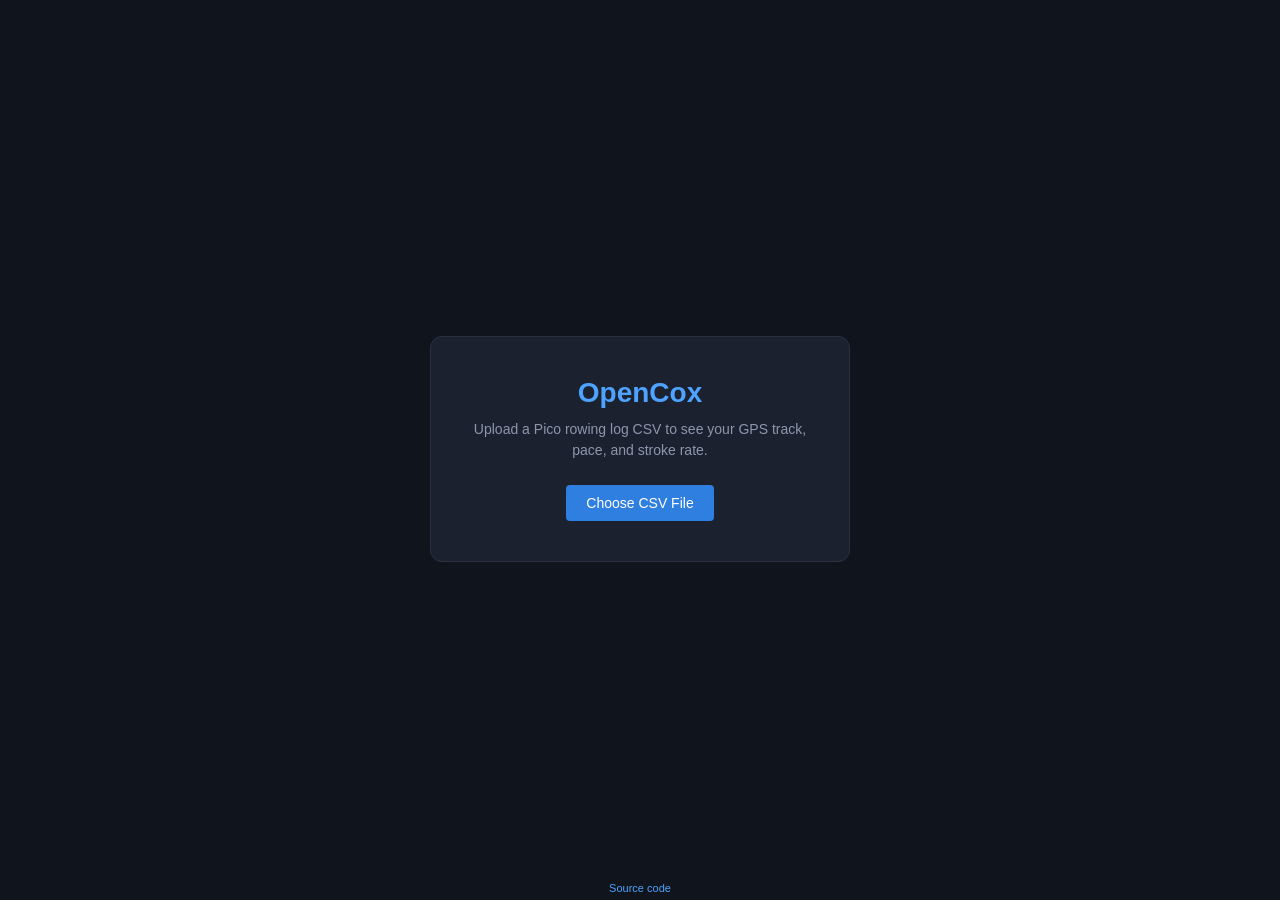
==== commit 5950134f: "Per-stroke pace, page split into files, deployment settings, new license - Pace is computed per stro" ====
--- a/index.html
+++ b/index.html
@@ -5,1062 +5,21 @@
 <meta name="viewport" content="width=device-width, initial-scale=1">
 <title>OpenCox</title>
 <link rel="icon" href="data:image/svg+xml,%3Csvg xmlns='http://www.w3.org/2000/svg' viewBox='0 0 32 32'%3E%3Ccircle cx='16' cy='16' r='15' fill='%23238eeb'/%3E%3C/svg%3E">
-<style>
-/* required styles */
-
-.leaflet-pane,
-.leaflet-tile,
-.leaflet-marker-icon,
-.leaflet-marker-shadow,
-.leaflet-tile-container,
-.leaflet-pane > svg,
-.leaflet-pane > canvas,
-.leaflet-zoom-box,
-.leaflet-image-layer,
-.leaflet-layer {
-	position: absolute;
-	left: 0;
-	top: 0;
-	}
-.leaflet-container {
-	overflow: hidden;
-	}
-.leaflet-tile,
-.leaflet-marker-icon,
-.leaflet-marker-shadow {
-	-webkit-user-select: none;
-	   -moz-user-select: none;
-	        user-select: none;
-	  -webkit-user-drag: none;
-	}
-/* Prevents IE11 from highlighting tiles in blue */
-.leaflet-tile::selection {
-	background: transparent;
-}
-/* Safari renders non-retina tile on retina better with this, but Chrome is worse */
-.leaflet-safari .leaflet-tile {
-	image-rendering: -webkit-optimize-contrast;
-	}
-/* hack that prevents hw layers "stretching" when loading new tiles */
-.leaflet-safari .leaflet-tile-container {
-	width: 1600px;
-	height: 1600px;
-	-webkit-transform-origin: 0 0;
-	}
-.leaflet-marker-icon,
-.leaflet-marker-shadow {
-	display: block;
-	}
-/* .leaflet-container svg: reset svg max-width decleration shipped in Joomla! (joomla.org) 3.x */
-/* .leaflet-container img: map is broken in FF if you have max-width: 100% on tiles */
-.leaflet-container .leaflet-overlay-pane svg {
-	max-width: none !important;
-	max-height: none !important;
-	}
-.leaflet-container .leaflet-marker-pane img,
-.leaflet-container .leaflet-shadow-pane img,
-.leaflet-container .leaflet-tile-pane img,
-.leaflet-container img.leaflet-image-layer,
-.leaflet-container .leaflet-tile {
-	max-width: none !important;
-	max-height: none !important;
-	width: auto;
-	padding: 0;
-	}
-
-.leaflet-container img.leaflet-tile {
-	/* See: https://bugs.chromium.org/p/chromium/issues/detail?id=600120 */
-	mix-blend-mode: plus-lighter;
-}
-
-.leaflet-container.leaflet-touch-zoom {
-	-ms-touch-action: pan-x pan-y;
-	touch-action: pan-x pan-y;
-	}
-.leaflet-container.leaflet-touch-drag {
-	-ms-touch-action: pinch-zoom;
-	/* Fallback for FF which doesn't support pinch-zoom */
-	touch-action: none;
-	touch-action: pinch-zoom;
-}
-.leaflet-container.leaflet-touch-drag.leaflet-touch-zoom {
-	-ms-touch-action: none;
-	touch-action: none;
-}
-.leaflet-container {
-	-webkit-tap-highlight-color: transparent;
-}
-.leaflet-container a {
-	-webkit-tap-highlight-color: rgba(51, 181, 229, 0.4);
-}
-.leaflet-tile {
-	filter: inherit;
-	visibility: hidden;
-	}
-.leaflet-tile-loaded {
-	visibility: inherit;
-	}
-.leaflet-zoom-box {
-	width: 0;
-	height: 0;
-	-moz-box-sizing: border-box;
-	     box-sizing: border-box;
-	z-index: 800;
-	}
-/* workaround for https://bugzilla.mozilla.org/show_bug.cgi?id=888319 */
-.leaflet-overlay-pane svg {
-	-moz-user-select: none;
-	}
-
-.leaflet-pane         { z-index: 400; }
-
-.leaflet-tile-pane    { z-index: 200; }
-.leaflet-overlay-pane { z-index: 400; }
-.leaflet-shadow-pane  { z-index: 500; }
-.leaflet-marker-pane  { z-index: 600; }
-.leaflet-tooltip-pane   { z-index: 650; }
-.leaflet-popup-pane   { z-index: 700; }
-
-.leaflet-map-pane canvas { z-index: 100; }
-.leaflet-map-pane svg    { z-index: 200; }
-
-.leaflet-vml-shape {
-	width: 1px;
-	height: 1px;
-	}
-.lvml {
-	behavior: url(#default#VML);
-	display: inline-block;
-	position: absolute;
-	}
-
-
-/* control positioning */
-
-.leaflet-control {
-	position: relative;
-	z-index: 800;
-	pointer-events: visiblePainted; /* IE 9-10 doesn't have auto */
-	pointer-events: auto;
-	}
-.leaflet-top,
-.leaflet-bottom {
-	position: absolute;
-	z-index: 1000;
-	pointer-events: none;
-	}
-.leaflet-top {
-	top: 0;
-	}
-.leaflet-right {
-	right: 0;
-	}
-.leaflet-bottom {
-	bottom: 0;
-	}
-.leaflet-left {
-	left: 0;
-	}
-.leaflet-control {
-	float: left;
-	clear: both;
-	}
-.leaflet-right .leaflet-control {
-	float: right;
-	}
-.leaflet-top .leaflet-control {
-	margin-top: 10px;
-	}
-.leaflet-bottom .leaflet-control {
-	margin-bottom: 10px;
-	}
-.leaflet-left .leaflet-control {
-	margin-left: 10px;
-	}
-.leaflet-right .leaflet-control {
-	margin-right: 10px;
-	}
-
-
-/* zoom and fade animations */
-
-.leaflet-fade-anim .leaflet-popup {
-	opacity: 0;
-	-webkit-transition: opacity 0.2s linear;
-	   -moz-transition: opacity 0.2s linear;
-	        transition: opacity 0.2s linear;
-	}
-.leaflet-fade-anim .leaflet-map-pane .leaflet-popup {
-	opacity: 1;
-	}
-.leaflet-zoom-animated {
-	-webkit-transform-origin: 0 0;
-	    -ms-transform-origin: 0 0;
-	        transform-origin: 0 0;
-	}
-svg.leaflet-zoom-animated {
-	will-change: transform;
-}
-
-.leaflet-zoom-anim .leaflet-zoom-animated {
-	-webkit-transition: -webkit-transform 0.25s cubic-bezier(0,0,0.25,1);
-	   -moz-transition:    -moz-transform 0.25s cubic-bezier(0,0,0.25,1);
-	        transition:         transform 0.25s cubic-bezier(0,0,0.25,1);
-	}
-.leaflet-zoom-anim .leaflet-tile,
-.leaflet-pan-anim .leaflet-tile {
-	-webkit-transition: none;
-	   -moz-transition: none;
-	        transition: none;
-	}
-
-.leaflet-zoom-anim .leaflet-zoom-hide {
-	visibility: hidden;
-	}
-
-
-/* cursors */
-
-.leaflet-interactive {
-	cursor: pointer;
-	}
-.leaflet-grab {
-	cursor: -webkit-grab;
-	cursor:    -moz-grab;
-	cursor:         grab;
-	}
-.leaflet-crosshair,
-.leaflet-crosshair .leaflet-interactive {
-	cursor: crosshair;
-	}
-.leaflet-popup-pane,
-.leaflet-control {
-	cursor: auto;
-	}
-.leaflet-dragging .leaflet-grab,
-.leaflet-dragging .leaflet-grab .leaflet-interactive,
-.leaflet-dragging .leaflet-marker-draggable {
-	cursor: move;
-	cursor: -webkit-grabbing;
-	cursor:    -moz-grabbing;
-	cursor:         grabbing;
-	}
-
-/* marker & overlays interactivity */
-.leaflet-marker-icon,
-.leaflet-marker-shadow,
-.leaflet-image-layer,
-.leaflet-pane > svg path,
-.leaflet-tile-container {
-	pointer-events: none;
-	}
-
-.leaflet-marker-icon.leaflet-interactive,
-.leaflet-image-layer.leaflet-interactive,
-.leaflet-pane > svg path.leaflet-interactive,
-svg.leaflet-image-layer.leaflet-interactive path {
-	pointer-events: visiblePainted; /* IE 9-10 doesn't have auto */
-	pointer-events: auto;
-	}
-
-/* visual tweaks */
-
-.leaflet-container {
-	background: #ddd;
-	outline-offset: 1px;
-	}
-.leaflet-container a {
-	color: #0078A8;
-	}
-.leaflet-zoom-box {
-	border: 2px dotted #38f;
-	background: rgba(255,255,255,0.5);
-	}
-
-
-/* general typography */
-.leaflet-container {
-	font-family: "Helvetica Neue", Arial, Helvetica, sans-serif;
-	font-size: 12px;
-	font-size: 0.75rem;
-	line-height: 1.5;
-	}
-
-
-/* general toolbar styles */
-
-.leaflet-bar {
-	box-shadow: 0 1px 5px rgba(0,0,0,0.65);
-	border-radius: 4px;
-	}
-.leaflet-bar a {
-	background-color: #fff;
-	border-bottom: 1px solid #ccc;
-	width: 26px;
-	height: 26px;
-	line-height: 26px;
-	display: block;
-	text-align: center;
-	text-decoration: none;
-	color: black;
-	}
-.leaflet-bar a,
-.leaflet-control-layers-toggle {
-	background-position: 50% 50%;
-	background-repeat: no-repeat;
-	display: block;
-	}
-.leaflet-bar a:hover,
-.leaflet-bar a:focus {
-	background-color: #f4f4f4;
-	}
-.leaflet-bar a:first-child {
-	border-top-left-radius: 4px;
-	border-top-right-radius: 4px;
-	}
-.leaflet-bar a:last-child {
-	border-bottom-left-radius: 4px;
-	border-bottom-right-radius: 4px;
-	border-bottom: none;
-	}
-.leaflet-bar a.leaflet-disabled {
-	cursor: default;
-	background-color: #f4f4f4;
-	color: #bbb;
-	}
-
-.leaflet-touch .leaflet-bar a {
-	width: 30px;
-	height: 30px;
-	line-height: 30px;
-	}
-.leaflet-touch .leaflet-bar a:first-child {
-	border-top-left-radius: 2px;
-	border-top-right-radius: 2px;
-	}
-.leaflet-touch .leaflet-bar a:last-child {
-	border-bottom-left-radius: 2px;
-	border-bottom-right-radius: 2px;
-	}
-
-/* zoom control */
-
-.leaflet-control-zoom-in,
-.leaflet-control-zoom-out {
-	font: bold 18px 'Lucida Console', Monaco, monospace;
-	text-indent: 1px;
-	}
-
-.leaflet-touch .leaflet-control-zoom-in, .leaflet-touch .leaflet-control-zoom-out  {
-	font-size: 22px;
-	}
-
-
-/* layers control */
-
-.leaflet-control-layers {
-	box-shadow: 0 1px 5px rgba(0,0,0,0.4);
-	background: #fff;
-	border-radius: 5px;
-	}
-.leaflet-control-layers-toggle {
-	background-image: url(images/layers.png);
-	width: 36px;
-	height: 36px;
-	}
-.leaflet-retina .leaflet-control-layers-toggle {
-	background-image: url(images/layers-2x.png);
-	background-size: 26px 26px;
-	}
-.leaflet-touch .leaflet-control-layers-toggle {
-	width: 44px;
-	height: 44px;
-	}
-.leaflet-control-layers .leaflet-control-layers-list,
-.leaflet-control-layers-expanded .leaflet-control-layers-toggle {
-	display: none;
-	}
-.leaflet-control-layers-expanded .leaflet-control-layers-list {
-	display: block;
-	position: relative;
-	}
-.leaflet-control-layers-expanded {
-	padding: 6px 10px 6px 6px;
-	color: #333;
-	background: #fff;
-	}
-.leaflet-control-layers-scrollbar {
-	overflow-y: scroll;
-	overflow-x: hidden;
-	padding-right: 5px;
-	}
-.leaflet-control-layers-selector {
-	margin-top: 2px;
-	position: relative;
-	top: 1px;
-	}
-.leaflet-control-layers label {
-	display: block;
-	font-size: 13px;
-	font-size: 1.08333em;
-	}
-.leaflet-control-layers-separator {
-	height: 0;
-	border-top: 1px solid #ddd;
-	margin: 5px -10px 5px -6px;
-	}
-
-/* Default icon URLs */
-.leaflet-default-icon-path { /* used only in path-guessing heuristic, see L.Icon.Default */
-	background-image: url(images/marker-icon.png);
-	}
-
-
-/* attribution and scale controls */
-
-.leaflet-container .leaflet-control-attribution {
-	background: #fff;
-	background: rgba(255, 255, 255, 0.8);
-	margin: 0;
-	}
-.leaflet-control-attribution,
-.leaflet-control-scale-line {
-	padding: 0 5px;
-	color: #333;
-	line-height: 1.4;
-	}
-.leaflet-control-attribution a {
-	text-decoration: none;
-	}
-.leaflet-control-attribution a:hover,
-.leaflet-control-attribution a:focus {
-	text-decoration: underline;
-	}
-.leaflet-attribution-flag {
-	display: inline !important;
-	vertical-align: baseline !important;
-	width: 1em;
-	height: 0.6669em;
-	}
-.leaflet-left .leaflet-control-scale {
-	margin-left: 5px;
-	}
-.leaflet-bottom .leaflet-control-scale {
-	margin-bottom: 5px;
-	}
-.leaflet-control-scale-line {
-	border: 2px solid #777;
-	border-top: none;
-	line-height: 1.1;
-	padding: 2px 5px 1px;
-	white-space: nowrap;
-	-moz-box-sizing: border-box;
-	     box-sizing: border-box;
-	background: rgba(255, 255, 255, 0.8);
-	text-shadow: 1px 1px #fff;
-	}
-.leaflet-control-scale-line:not(:first-child) {
-	border-top: 2px solid #777;
-	border-bottom: none;
-	margin-top: -2px;
-	}
-.leaflet-control-scale-line:not(:first-child):not(:last-child) {
-	border-bottom: 2px solid #777;
-	}
-
-.leaflet-touch .leaflet-control-attribution,
-.leaflet-touch .leaflet-control-layers,
-.leaflet-touch .leaflet-bar {
-	box-shadow: none;
-	}
-.leaflet-touch .leaflet-control-layers,
-.leaflet-touch .leaflet-bar {
-	border: 2px solid rgba(0,0,0,0.2);
-	background-clip: padding-box;
-	}
-
-
-/* popup */
-
-.leaflet-popup {
-	position: absolute;
-	text-align: center;
-	margin-bottom: 20px;
-	}
-.leaflet-popup-content-wrapper {
-	padding: 1px;
-	text-align: left;
-	border-radius: 12px;
-	}
-.leaflet-popup-content {
-	margin: 13px 24px 13px 20px;
-	line-height: 1.3;
-	font-size: 13px;
-	font-size: 1.08333em;
-	min-height: 1px;
-	}
-.leaflet-popup-content p {
-	margin: 17px 0;
-	margin: 1.3em 0;
-	}
-.leaflet-popup-tip-container {
-	width: 40px;
-	height: 20px;
-	position: absolute;
-	left: 50%;
-	margin-top: -1px;
-	margin-left: -20px;
-	overflow: hidden;
-	pointer-events: none;
-	}
-.leaflet-popup-tip {
-	width: 17px;
-	height: 17px;
-	padding: 1px;
-
-	margin: -10px auto 0;
-	pointer-events: auto;
-
-	-webkit-transform: rotate(45deg);
-	   -moz-transform: rotate(45deg);
-	    -ms-transform: rotate(45deg);
-	        transform: rotate(45deg);
-	}
-.leaflet-popup-content-wrapper,
-.leaflet-popup-tip {
-	background: white;
-	color: #333;
-	box-shadow: 0 3px 14px rgba(0,0,0,0.4);
-	}
-.leaflet-container a.leaflet-popup-close-button {
-	position: absolute;
-	top: 0;
-	right: 0;
-	border: none;
-	text-align: center;
-	width: 24px;
-	height: 24px;
-	font: 16px/24px Tahoma, Verdana, sans-serif;
-	color: #757575;
-	text-decoration: none;
-	background: transparent;
-	}
-.leaflet-container a.leaflet-popup-close-button:hover,
-.leaflet-container a.leaflet-popup-close-button:focus {
-	color: #585858;
-	}
-.leaflet-popup-scrolled {
-	overflow: auto;
-	}
-
-.leaflet-oldie .leaflet-popup-content-wrapper {
-	-ms-zoom: 1;
-	}
-.leaflet-oldie .leaflet-popup-tip {
-	width: 24px;
-	margin: 0 auto;
-
-	-ms-filter: "progid:DXImageTransform.Microsoft.Matrix(M11=0.70710678, M12=0.70710678, M21=-0.70710678, M22=0.70710678)";
-	filter: progid:DXImageTransform.Microsoft.Matrix(M11=0.70710678, M12=0.70710678, M21=-0.70710678, M22=0.70710678);
-	}
-
-.leaflet-oldie .leaflet-control-zoom,
-.leaflet-oldie .leaflet-control-layers,
-.leaflet-oldie .leaflet-popup-content-wrapper,
-.leaflet-oldie .leaflet-popup-tip {
-	border: 1px solid #999;
-	}
-
-
-/* div icon */
-
-.leaflet-div-icon {
-	background: #fff;
-	border: 1px solid #666;
-	}
-
-
-/* Tooltip */
-/* Base styles for the element that has a tooltip */
-.leaflet-tooltip {
-	position: absolute;
-	padding: 6px;
-	background-color: #fff;
-	border: 1px solid #fff;
-	border-radius: 3px;
-	color: #222;
-	white-space: nowrap;
-	-webkit-user-select: none;
-	-moz-user-select: none;
-	-ms-user-select: none;
-	user-select: none;
-	pointer-events: none;
-	box-shadow: 0 1px 3px rgba(0,0,0,0.4);
-	}
-.leaflet-tooltip.leaflet-interactive {
-	cursor: pointer;
-	pointer-events: auto;
-	}
-.leaflet-tooltip-top:before,
-.leaflet-tooltip-bottom:before,
-.leaflet-tooltip-left:before,
-.leaflet-tooltip-right:before {
-	position: absolute;
-	pointer-events: none;
-	border: 6px solid transparent;
-	background: transparent;
-	content: "";
-	}
-
-/* Directions */
-
-.leaflet-tooltip-bottom {
-	margin-top: 6px;
-}
-.leaflet-tooltip-top {
-	margin-top: -6px;
-}
-.leaflet-tooltip-bottom:before,
-.leaflet-tooltip-top:before {
-	left: 50%;
-	margin-left: -6px;
-	}
-.leaflet-tooltip-top:before {
-	bottom: 0;
-	margin-bottom: -12px;
-	border-top-color: #fff;
-	}
-.leaflet-tooltip-bottom:before {
-	top: 0;
-	margin-top: -12px;
-	margin-left: -6px;
-	border-bottom-color: #fff;
-	}
-.leaflet-tooltip-left {
-	margin-left: -6px;
-}
-.leaflet-tooltip-right {
-	margin-left: 6px;
-}
-.leaflet-tooltip-left:before,
-.leaflet-tooltip-right:before {
-	top: 50%;
-	margin-top: -6px;
-	}
-.leaflet-tooltip-left:before {
-	right: 0;
-	margin-right: -12px;
-	border-left-color: #fff;
-	}
-.leaflet-tooltip-right:before {
-	left: 0;
-	margin-left: -12px;
-	border-right-color: #fff;
-	}
-
-/* Printing */
-
-@media print {
-	/* Prevent printers from removing background-images of controls. */
-	.leaflet-control {
-		-webkit-print-color-adjust: exact;
-		print-color-adjust: exact;
-		}
-	}
-* { box-sizing: border-box; }
-
-:root {
-    --bg: #10141c;
-    --bg-elevated: #171d29;
-    --bg-card: #1b212f;
-    --bg-card-alt: #212938;
-    --border: #2a3242;
-    --text: #e7ebf3;
-    --text-muted: #8d97ac;
-    --accent: #4da3ff;
-    --accent-strong: #2f7fe0;
-    --accent-soft: rgba(77, 163, 255, 0.16);
-    --danger: #e5534b;
-    --danger-strong: #c8433c;
-    --gap: 12px;
-    --radius: 8px;
-}
-
-body { font-family: Arial, Helvetica, sans-serif; margin: 0; background: var(--bg); color: var(--text); font-size: 14px; }
-
-a { color: var(--accent); }
-
-.error-message { color: var(--danger); padding: 0 var(--gap); }
-.error-message:empty { display: none; }
-
-.upload-control {
-    display: inline-block;
-    padding: 10px 20px;
-    background: var(--accent-strong);
-    color: white;
-    border-radius: 4px;
-    cursor: pointer;
-    font-size: 14px;
-}
-.upload-control:hover { background: var(--accent); }
-/* Visually hidden but still focusable/accessible native file input, triggered by the label above */
-.file-input-hidden {
-    position: absolute;
-    width: 1px;
-    height: 1px;
-    padding: 0;
-    margin: -1px;
-    overflow: hidden;
-    clip: rect(0, 0, 0, 0);
-    white-space: nowrap;
-    border: 0;
-}
-.current-file-status {
-    color: var(--text-muted);
-    font-size: 13px;
-    min-width: 0;
-    overflow: hidden;
-    text-overflow: ellipsis;
-    white-space: nowrap;
-}
-
-/* Spinner, used both for the full-page loading state and the small inline
-   "analyzing" indicator */
-.spinner {
-    width: 16px;
-    height: 16px;
-    border: 2px solid var(--border);
-    border-top-color: var(--accent);
-    border-radius: 50%;
-    animation: spin 0.7s linear infinite;
-    flex: none;
-}
-.spinner-lg { width: 34px; height: 34px; border-width: 3px; }
-@keyframes spin {
-    to { transform: rotate(360deg); }
-}
-
-/* Landing: centered file picker, or a loading spinner while processing.
-   The main #app stays hidden until data is actually ready to show. */
-.landing {
-    min-height: 75vh;
-    display: flex;
-    align-items: center;
-    justify-content: center;
-    text-align: center;
-    padding: var(--gap);
-}
-.landing-card {
-    max-width: 420px;
-    padding: 40px;
-    background: var(--bg-card);
-    border: 1px solid var(--border);
-    border-radius: 12px;
-}
-.landing-title { margin: 0 0 10px; color: var(--accent); font-size: 28px; }
-.landing-description { color: var(--text-muted); margin: 0 0 24px; line-height: 1.5; }
-.landing-loading {
-    display: flex;
-    flex-direction: column;
-    align-items: center;
-    gap: 16px;
-    color: var(--text-muted);
-}
-
-/* Top bar, shown only once a file is loaded: the only way to load a
-   different one. In the page flow (not floating) so it never covers a chart. */
-.topbar {
-    display: flex;
-    align-items: center;
-    gap: var(--gap);
-    padding: 8px var(--gap);
-    min-width: 0;
-}
-.file-bar { display: flex; align-items: center; gap: 10px; min-width: 0; }
-.brand { color: var(--accent); font-weight: bold; font-size: 16px; flex: none; }
-.change-file-btn {
-    display: inline-block;
-    flex: none;
-    padding: 6px 12px;
-    background: var(--bg-card);
-    color: var(--text);
-    border: 1px solid var(--border);
-    border-radius: 6px;
-    cursor: pointer;
-    font-size: 13px;
-}
-.change-file-btn:hover { background: var(--bg-card-alt); }
-
-/* ---------------------------------------------------------------------
-   App layout. Narrow or short screens: one scrolling column with fixed
-   chart heights. Desktop (see the media query at the end): a grid that
-   fills exactly one screen, profile on top, map and stats side by side.
-   --------------------------------------------------------------------- */
-.app {
-    display: flex;
-    flex-direction: column;
-    gap: var(--gap);
-    padding: 0 var(--gap) var(--gap);
-}
-
-.panel {
-    background: var(--bg-card);
-    border: 1px solid var(--border);
-    border-radius: var(--radius);
-}
-
-/* Chart.js sizes its canvas to this box (responsive: true), so the box's
-   size must come from the layout, never from the canvas: the canvas is
-   taken out of flow, which lets the box shrink as well as grow (and is
-   clipped, so a canvas still at its old size mid-resize can't add scrollbars). */
-.chart-box { position: relative; min-width: 0; min-height: 0; overflow: hidden; }
-.chart-box > canvas { position: absolute; inset: 0; }
-
-/* Profile (pace + SPM) panel */
-.profile-panel { display: flex; flex-direction: column; padding: 8px 10px 6px; min-width: 0; }
-.profile-panel .chart-box { height: 300px; }
-.panel-head {
-    display: flex;
-    flex-wrap: wrap;
-    align-items: center;
-    justify-content: space-between;
-    gap: 6px 16px;
-    padding-bottom: 4px;
-}
-.panel-title { font-weight: 600; font-size: 14px; }
-.panel-hint { font-weight: normal; color: var(--text-muted); font-size: 12px; margin-left: 8px; }
-
-/* Range selection lives entirely on the profile chart itself (drag to select,
-   drag either handle drawn on the canvas to adjust, double-click to clear) —
-   see rangeSelectorPlugin in index.js. That guarantees it's always on the
-   same scale and pixel-aligned with the chart, since it's drawn using the
-   chart's own axis. Analysis for the selection runs automatically. */
-.range-controls {
-    display: flex;
-    flex-wrap: wrap;
-    gap: 6px 14px;
-    align-items: center;
-    font-size: 13px;
-    color: var(--text-muted);
-}
-.range-group { display: flex; gap: 5px; align-items: center; }
-.range-input {
-    width: 60px;
-    padding: 3px 4px;
-    background: var(--bg-elevated);
-    color: var(--text);
-    border: 1px solid var(--border);
-    border-radius: 4px;
-    font: inherit;
-}
-.range-input-time { width: 52px; }
-
-/* Only visible while an auto-triggered analysis request is in flight */
-.analyzing-indicator {
-    display: none;
-    align-items: center;
-    gap: 8px;
-    color: var(--text-muted);
-    font-size: 13px;
-    flex: none;
-}
-.analyzing-indicator.visible { display: flex; }
-
-/* Map panel: #map fills it; layer picker and color scale float on top */
-.map-panel {
-    position: relative;
-    height: 60vh;
-    min-height: 320px;
-    max-height: 560px;
-    border: 1px solid var(--border);
-    border-radius: var(--radius);
-    overflow: hidden;
-    background: var(--bg-elevated);
-}
-#map { position: absolute; inset: 0; background: var(--bg-elevated); }
-
-.map-header {
-    position: absolute;
-    top: 10px;
-    right: 10px;
-    z-index: 1000;
-}
-.map-header select {
-    padding: 6px 8px;
-    min-width: 120px;
-    background: var(--bg-card);
-    color: var(--text);
-    border: 1px solid var(--border);
-    border-radius: 6px;
-    font-size: 13px;
-    box-shadow: 0 2px 8px rgba(0,0,0,0.4);
-}
-
-/* Color scale legend for the Pace/SPM layers: title, Absolute/Relative
-   toggle, gradient bar with value ticks, and the "no data" swatch. */
-.map-legend {
-    position: absolute;
-    left: 10px;
-    bottom: 10px;
-    z-index: 1000;
-    width: 290px;
-    max-width: calc(100% - 20px);
-    padding: 8px 10px 7px;
-    background: rgba(27, 33, 47, 0.94);
-    border: 1px solid var(--border);
-    border-radius: 6px;
-    box-shadow: 0 2px 8px rgba(0,0,0,0.4);
-    font-size: 12px;
-    display: none;
-}
-.map-legend.visible { display: block; }
-.legend-head { display: flex; align-items: center; justify-content: space-between; gap: 8px; margin-bottom: 6px; }
-.legend-title { font-weight: 600; color: var(--text); white-space: nowrap; }
-.scale-toggle { display: inline-flex; border: 1px solid var(--border); border-radius: 5px; overflow: hidden; flex: none; }
-.scale-toggle button {
-    padding: 2px 8px;
-    background: transparent;
-    color: var(--text-muted);
-    border: 0;
-    font: inherit;
-    font-size: 11px;
-    cursor: pointer;
-}
-.scale-toggle button + button { border-left: 1px solid var(--border); }
-.scale-toggle button:hover { color: var(--text); }
-.scale-toggle button[aria-pressed="true"] { background: var(--accent-soft); color: var(--text); }
-.legend-bar { height: 10px; border-radius: 3px; }
-.legend-ticks { position: relative; height: 16px; margin-top: 3px; color: var(--text-muted); font-variant-numeric: tabular-nums; }
-.legend-ticks span { position: absolute; top: 0; transform: translateX(-50%); white-space: nowrap; }
-.legend-ticks span:first-child { transform: none; }
-.legend-ticks span:last-child { transform: translateX(-100%); }
-.legend-foot { display: flex; justify-content: space-between; align-items: center; gap: 8px; margin-top: 3px; color: var(--text-muted); font-size: 11px; }
-.legend-nodata { display: inline-flex; align-items: center; gap: 5px; }
-.legend-swatch { display: inline-block; width: 16px; height: 3px; border-radius: 2px; background: #5c5f66; }
-
-/* Stats panel */
-.stats-panel { display: flex; flex-direction: column; gap: 10px; min-width: 0; }
-.kpi-row { display: grid; grid-template-columns: repeat(4, minmax(0, 1fr)); gap: 10px; }
-.kpi {
-    background: var(--bg-elevated);
-    border: 1px solid var(--border);
-    border-radius: 6px;
-    padding: 7px 10px;
-    text-align: center;
-    min-width: 0;
-}
-.kpi .label { font-size: 12px; color: var(--text-muted); margin-bottom: 3px; }
-.kpi .value { font-size: 19px; font-weight: bold; color: var(--accent); white-space: nowrap; }
-
-.table-scroll { overflow-x: auto; background: var(--bg-elevated); }
-.stats-table { width: 100%; border-collapse: collapse; font-size: 13px; font-variant-numeric: tabular-nums; }
-.stats-table th, .stats-table td { padding: 4px 10px; text-align: right; white-space: nowrap; }
-.stats-table thead th { color: var(--text-muted); font-weight: 600; font-size: 12px; border-bottom: 1px solid var(--border); }
-.stats-table tbody tr + tr > * { border-top: 1px solid var(--border); }
-.stats-table th[scope="row"], .stats-table thead th:first-child { text-align: left; color: var(--text); }
-
-.stats-charts { display: grid; grid-template-columns: repeat(auto-fit, minmax(240px, 1fr)); gap: 10px; }
-.chart-card { margin: 0; padding: 8px 10px; display: flex; flex-direction: column; min-width: 0; min-height: 0; background: var(--bg-elevated); }
-.chart-card .chart-box { height: 220px; }
-.chart-card-title { font-size: 13px; font-weight: 600; color: var(--text); margin-bottom: 4px; }
-.chart-empty {
-    position: absolute;
-    inset: 0;
-    margin: 0;
-    display: flex;
-    align-items: center;
-    justify-content: center;
-    padding: 12px;
-    text-align: center;
-    color: var(--text-muted);
-    font-size: 13px;
-}
-
-/* Stroke shape density plot: a raw canvas (not Chart.js) so per-stroke curves
-   can be composited into a continuous, opacity-weighted density band. */
-.stroke-shape-canvas { position: relative; width: 100%; height: 260px; }
-.stroke-shape-canvas canvas { width: 100%; height: 100%; display: block; }
-
-@media (max-width: 560px) {
-    .kpi-row { grid-template-columns: repeat(2, minmax(0, 1fr)); }
-    .panel-hint { display: none; }
-}
-
-/* Desktop: everything fits in one screen, no page scroll. The profile takes
-   the top ~40% across the full width; the map (2/5) and stats (3/5) share
-   the rest. If the stats ever outgrow their cell they scroll on their own
-   rather than pushing the page. */
-@media (min-width: 1000px) and (min-height: 560px) {
-    body {
-        height: 100vh;
-        height: 100dvh;
-        display: flex;
-        flex-direction: column;
-        overflow: hidden;
-    }
-    .landing { flex: 1 1 auto; min-height: 0; }
-    .app {
-        flex: 1 1 auto;
-        min-height: 0;
-        display: grid;
-        grid-template-columns: minmax(0, 2fr) minmax(0, 3fr);
-        grid-template-rows: minmax(0, 2fr) minmax(0, 3fr);
-        grid-template-areas:
-            "profile profile"
-            "map     stats";
-    }
-    .profile-panel { grid-area: profile; min-height: 0; }
-    .profile-panel .chart-box { flex: 1 1 0; height: auto; }
-    .map-panel { grid-area: map; height: auto; min-height: 0; max-height: none; }
-    .stats-panel { grid-area: stats; min-height: 0; overflow-y: auto; }
-    .stats-charts {
-        flex: 1 1 0;
-        min-height: 150px;
-        grid-template-columns: minmax(0, 1fr) minmax(0, 1fr) minmax(0, 2fr);
-    }
-    .chart-card .chart-box { flex: 1 1 0; height: auto; }
-}
-
-/* Theme Leaflet's own chrome to match the rest of the app */
-.leaflet-control-zoom a {
-    background: var(--bg-card);
-    color: var(--text);
-    border-color: var(--border);
-}
-.leaflet-control-zoom a:hover { background: var(--bg-card-alt); }
-.leaflet-control-attribution {
-    background: rgba(23, 29, 41, 0.85);
-    color: var(--text-muted);
-}
-.leaflet-control-attribution a { color: var(--accent); }
-.leaflet-tooltip {
-    background: var(--bg-card);
-    color: var(--text);
-    border: 1px solid var(--border);
-    box-shadow: 0 2px 6px rgba(0,0,0,0.4);
-}
-.leaflet-tooltip-right:before, .leaflet-tooltip-left:before { display: none; }
-
-/* Hub link and footer credit, added for the simone.pagliuca.net Tools section deployment */
-.hub-link { font-size: 14px; flex: none; }
-.hub-link a { color: var(--accent); text-decoration: none; }
-.hub-link a:hover { text-decoration: underline; }
-.toolbox-footer { margin-top: 40px; padding: 16px 0; text-align: center; font-size: 12px; color: var(--text-muted); }
-@media (min-width: 1000px) and (min-height: 560px) {
-    /* A slim line under the app, so the one-screen layout still fits */
-    .toolbox-footer { flex: none; margin: 0; padding: 0 0 6px; font-size: 11px; }
-}
-</style>
+<link rel="stylesheet" href="vendor/leaflet-1.9.4/leaflet.css">
+<link rel="stylesheet" href="css/app.css">
 </head>
 <body>
 <header class="topbar">
-    <div class="hub-link"><a href="/#tools">&larr; All tools</a></div>
+    <!-- Shown when config.js sets homeUrl -->
+    <a class="home-button" id="homeButton" href="/" aria-label="Home" title="Home" hidden>
+        <svg viewBox="0 0 24 24" aria-hidden="true"><path d="M12 3 2 12h3v8h6v-6h2v6h6v-8h3z"/></svg>
+    </a>
     <!-- Only shown once a file is loaded: the one way back to pick a different file -->
     <div class="file-bar" id="changeFileBar" style="display: none;">
         <span class="brand">OpenCox</span>
         <label class="change-file-btn" for="csv-file-change">Open Different File</label>
         <!-- value is cleared after each pick so choosing the same file again still fires onchange -->
-        <input type="file" id="csv-file-change" accept=".csv" class="file-input-hidden" autocomplete="off" aria-label="Open a different CSV file" onchange="uploadCSVFile(this.files[0]); this.value = '';">
+        <input type="file" id="csv-file-change" accept=".csv" class="file-input-hidden" autocomplete="off" aria-label="Open a different CSV file">
         <span id="current-file-status" class="current-file-status"></span>
     </div>
 </header>
@@ -1074,7 +33,7 @@
             <h1 class="landing-title">OpenCox</h1>
             <p class="landing-description">Upload a Pico rowing log CSV to see your GPS track, pace, and stroke rate.</p>
             <label class="upload-control" for="csv-file-upload">Choose CSV File</label>
-            <input type="file" id="csv-file-upload" accept=".csv" class="file-input-hidden" autocomplete="off" aria-label="CSV file to upload" onchange="uploadCSVFile(this.files[0]); this.value = '';">
+            <input type="file" id="csv-file-upload" accept=".csv" class="file-input-hidden" autocomplete="off" aria-label="CSV file to upload">
         </div>
         <div class="landing-loading" id="landingLoading" style="display: none;">
             <div class="spinner spinner-lg"></div>
@@ -1098,15 +57,15 @@
                 <div class="range-controls">
                     <div class="range-group">
                         <span>Distance</span>
-                        <input type="text" id="distance-start" class="range-input" placeholder="0m" aria-label="Selection start distance" onchange="updateRangeFromInputs()">
+                        <input type="text" id="distance-start" class="range-input" placeholder="0m" aria-label="Selection start distance">
                         <span>–</span>
-                        <input type="text" id="distance-end" class="range-input" placeholder="0m" aria-label="Selection end distance" onchange="updateRangeFromInputs()">
+                        <input type="text" id="distance-end" class="range-input" placeholder="0m" aria-label="Selection end distance">
                     </div>
                     <div class="range-group">
                         <span>Time</span>
-                        <input type="text" id="time-start" class="range-input range-input-time" placeholder="0:00" aria-label="Selection start time" onchange="updateRangeFromInputs()">
+                        <input type="text" id="time-start" class="range-input range-input-time" placeholder="0:00" aria-label="Selection start time">
                         <span>–</span>
-                        <input type="text" id="time-end" class="range-input range-input-time" placeholder="0:00" aria-label="Selection end time" onchange="updateRangeFromInputs()">
+                        <input type="text" id="time-end" class="range-input range-input-time" placeholder="0:00" aria-label="Selection end time">
                     </div>
                     <div class="analyzing-indicator" id="analyzingIndicator">
                         <div class="spinner"></div>
@@ -1122,7 +81,7 @@
         <section class="map-panel">
             <div id="map"></div>
             <div class="map-header">
-                <select id="layer-dropdown" aria-label="Map overlay layer" onchange="renderMapOverlay()">
+                <select id="layer-dropdown" aria-label="Map overlay layer">
                     <option value="track">Track</option>
                     <option value="pace">Pace</option>
                     <option value="spm">SPM</option>
@@ -1133,8 +92,8 @@
                 <div class="legend-head">
                     <span class="legend-title" id="legend-title"></span>
                     <div class="scale-toggle" role="group" aria-label="Color scale">
-                        <button type="button" data-scale="absolute" aria-pressed="true" onclick="setColorScaleMode('absolute')">Absolute</button>
-                        <button type="button" data-scale="relative" aria-pressed="false" onclick="setColorScaleMode('relative')">Relative</button>
+                        <button type="button" data-scale="absolute" aria-pressed="true">Absolute</button>
+                        <button type="button" data-scale="relative" aria-pressed="false">Relative</button>
                     </div>
                 </div>
                 <div class="legend-bar" id="legend-bar"></div>
@@ -1210,1955 +169,20 @@
             </div>
         </section>
     </main>
-<footer class="toolbox-footer">Part of the Tools section on simone.pagliuca.net.</footer>
-<script>
-/* @preserve
- * Leaflet 1.9.4, a JS library for interactive maps. https://leafletjs.com
- * (c) 2010-2023 Vladimir Agafonkin, (c) 2010-2011 CloudMade
- */
-!function(t,e){"object"==typeof exports&&"undefined"!=typeof module?e(exports):"function"==typeof define&&define.amd?define(["exports"],e):e((t="undefined"!=typeof globalThis?globalThis:t||self).leaflet={})}(this,function(t){"use strict";function l(t){for(var e,i,n=1,o=arguments.length;n<o;n++)for(e in i=arguments[n])t[e]=i[e];return t}var R=Object.create||function(t){return N.prototype=t,new N};function N(){}function a(t,e){var i,n=Array.prototype.slice;return t.bind?t.bind.apply(t,n.call(arguments,1)):(i=n.call(arguments,2),function(){return t.apply(e,i.length?i.concat(n.call(arguments)):arguments)})}var D=0;function h(t){return"_leaflet_id"in t||(t._leaflet_id=++D),t._leaflet_id}function j(t,e,i){var n,o,s=function(){n=!1,o&&(r.apply(i,o),o=!1)},r=function(){n?o=arguments:(t.apply(i,arguments),setTimeout(s,e),n=!0)};return r}function H(t,e,i){var n=e[1],e=e[0],o=n-e;return t===n&&i?t:((t-e)%o+o)%o+e}function u(){return!1}function i(t,e){return!1===e?t:(e=Math.pow(10,void 0===e?6:e),Math.round(t*e)/e)}function W(t){return t.trim?t.trim():t.replace(/^\s+|\s+$/g,"")}function F(t){return W(t).split(/\s+/)}function c(t,e){for(var i in Object.prototype.hasOwnProperty.call(t,"options")||(t.options=t.options?R(t.options):{}),e)t.options[i]=e[i];return t.options}function U(t,e,i){var n,o=[];for(n in t)o.push(encodeURIComponent(i?n.toUpperCase():n)+"="+encodeURIComponent(t[n]));return(e&&-1!==e.indexOf("?")?"&":"?")+o.join("&")}var V=/\{ *([\w_ -]+) *\}/g;function q(t,i){return t.replace(V,function(t,e){e=i[e];if(void 0===e)throw new Error("No value provided for variable "+t);return e="function"==typeof e?e(i):e})}var d=Array.isArray||function(t){return"[object Array]"===Object.prototype.toString.call(t)};function G(t,e){for(var i=0;i<t.length;i++)if(t[i]===e)return i;return-1}var K="[data-uri]";function Y(t){return window["webkit"+t]||window["moz"+t]||window["ms"+t]}var X=0;function J(t){var e=+new Date,i=Math.max(0,16-(e-X));return X=e+i,window.setTimeout(t,i)}var $=window.requestAnimationFrame||Y("RequestAnimationFrame")||J,Q=window.cancelAnimationFrame||Y("CancelAnimationFrame")||Y("CancelRequestAnimationFrame")||function(t){window.clearTimeout(t)};function x(t,e,i){if(!i||$!==J)return $.call(window,a(t,e));t.call(e)}function r(t){t&&Q.call(window,t)}var tt={__proto__:null,extend:l,create:R,bind:a,get lastId(){return D},stamp:h,throttle:j,wrapNum:H,falseFn:u,formatNum:i,trim:W,splitWords:F,setOptions:c,getParamString:U,template:q,isArray:d,indexOf:G,emptyImageUrl:K,requestFn:$,cancelFn:Q,requestAnimFrame:x,cancelAnimFrame:r};function et(){}et.extend=function(t){function e(){c(this),this.initialize&&this.initialize.apply(this,arguments),this.callInitHooks()}var i,n=e.__super__=this.prototype,o=R(n);for(i in(o.constructor=e).prototype=o,this)Object.prototype.hasOwnProperty.call(this,i)&&"prototype"!==i&&"__super__"!==i&&(e[i]=this[i]);if(t.statics&&l(e,t.statics),t.includes){var s=t.includes;if("undefined"!=typeof L&&L&&L.Mixin){s=d(s)?s:[s];for(var r=0;r<s.length;r++)s[r]===L.Mixin.Events&&console.warn("Deprecated include of L.Mixin.Events: this property will be removed in future releases, please inherit from L.Evented instead.",(new Error).stack)}l.apply(null,[o].concat(t.includes))}return l(o,t),delete o.statics,delete o.includes,o.options&&(o.options=n.options?R(n.options):{},l(o.options,t.options)),o._initHooks=[],o.callInitHooks=function(){if(!this._initHooksCalled){n.callInitHooks&&n.callInitHooks.call(this),this._initHooksCalled=!0;for(var t=0,e=o._initHooks.length;t<e;t++)o._initHooks[t].call(this)}},e},et.include=function(t){var e=this.prototype.options;return l(this.prototype,t),t.options&&(this.prototype.options=e,this.mergeOptions(t.options)),this},et.mergeOptions=function(t){return l(this.prototype.options,t),this},et.addInitHook=function(t){var e=Array.prototype.slice.call(arguments,1),i="function"==typeof t?t:function(){this[t].apply(this,e)};return this.prototype._initHooks=this.prototype._initHooks||[],this.prototype._initHooks.push(i),this};var e={on:function(t,e,i){if("object"==typeof t)for(var n in t)this._on(n,t[n],e);else for(var o=0,s=(t=F(t)).length;o<s;o++)this._on(t[o],e,i);return this},off:function(t,e,i){if(arguments.length)if("object"==typeof t)for(var n in t)this._off(n,t[n],e);else{t=F(t);for(var o=1===arguments.length,s=0,r=t.length;s<r;s++)o?this._off(t[s]):this._off(t[s],e,i)}else delete this._events;return this},_on:function(t,e,i,n){"function"!=typeof e?console.warn("wrong listener type: "+typeof e):!1===this._listens(t,e,i)&&(e={fn:e,ctx:i=i===this?void 0:i},n&&(e.once=!0),this._events=this._events||{},this._events[t]=this._events[t]||[],this._events[t].push(e))},_off:function(t,e,i){var n,o,s;if(this._events&&(n=this._events[t]))if(1===arguments.length){if(this._firingCount)for(o=0,s=n.length;o<s;o++)n[o].fn=u;delete this._events[t]}else"function"!=typeof e?console.warn("wrong listener type: "+typeof e):!1!==(e=this._listens(t,e,i))&&(i=n[e],this._firingCount&&(i.fn=u,this._events[t]=n=n.slice()),n.splice(e,1))},fire:function(t,e,i){if(this.listens(t,i)){var n=l({},e,{type:t,target:this,sourceTarget:e&&e.sourceTarget||this});if(this._events){var o=this._events[t];if(o){this._firingCount=this._firingCount+1||1;for(var s=0,r=o.length;s<r;s++){var a=o[s],h=a.fn;a.once&&this.off(t,h,a.ctx),h.call(a.ctx||this,n)}this._firingCount--}}i&&this._propagateEvent(n)}return this},listens:function(t,e,i,n){"string"!=typeof t&&console.warn('"string" type argument expected');var o=e,s=("function"!=typeof e&&(n=!!e,i=o=void 0),this._events&&this._events[t]);if(s&&s.length&&!1!==this._listens(t,o,i))return!0;if(n)for(var r in this._eventParents)if(this._eventParents[r].listens(t,e,i,n))return!0;return!1},_listens:function(t,e,i){if(this._events){var n=this._events[t]||[];if(!e)return!!n.length;i===this&&(i=void 0);for(var o=0,s=n.length;o<s;o++)if(n[o].fn===e&&n[o].ctx===i)return o}return!1},once:function(t,e,i){if("object"==typeof t)for(var n in t)this._on(n,t[n],e,!0);else for(var o=0,s=(t=F(t)).length;o<s;o++)this._on(t[o],e,i,!0);return this},addEventParent:function(t){return this._eventParents=this._eventParents||{},this._eventParents[h(t)]=t,this},removeEventParent:function(t){return this._eventParents&&delete this._eventParents[h(t)],this},_propagateEvent:function(t){for(var e in this._eventParents)this._eventParents[e].fire(t.type,l({layer:t.target,propagatedFrom:t.target},t),!0)}},it=(e.addEventListener=e.on,e.removeEventListener=e.clearAllEventListeners=e.off,e.addOneTimeEventListener=e.once,e.fireEvent=e.fire,e.hasEventListeners=e.listens,et.extend(e));function p(t,e,i){this.x=i?Math.round(t):t,this.y=i?Math.round(e):e}var nt=Math.trunc||function(t){return 0<t?Math.floor(t):Math.ceil(t)};function m(t,e,i){return t instanceof p?t:d(t)?new p(t[0],t[1]):null==t?t:"object"==typeof t&&"x"in t&&"y"in t?new p(t.x,t.y):new p(t,e,i)}function f(t,e){if(t)for(var i=e?[t,e]:t,n=0,o=i.length;n<o;n++)this.extend(i[n])}function _(t,e){return!t||t instanceof f?t:new f(t,e)}function s(t,e){if(t)for(var i=e?[t,e]:t,n=0,o=i.length;n<o;n++)this.extend(i[n])}function g(t,e){return t instanceof s?t:new s(t,e)}function v(t,e,i){if(isNaN(t)||isNaN(e))throw new Error("Invalid LatLng object: ("+t+", "+e+")");this.lat=+t,this.lng=+e,void 0!==i&&(this.alt=+i)}function w(t,e,i){return t instanceof v?t:d(t)&&"object"!=typeof t[0]?3===t.length?new v(t[0],t[1],t[2]):2===t.length?new v(t[0],t[1]):null:null==t?t:"object"==typeof t&&"lat"in t?new v(t.lat,"lng"in t?t.lng:t.lon,t.alt):void 0===e?null:new v(t,e,i)}p.prototype={clone:function(){return new p(this.x,this.y)},add:function(t){return this.clone()._add(m(t))},_add:function(t){return this.x+=t.x,this.y+=t.y,this},subtract:function(t){return this.clone()._subtract(m(t))},_subtract:function(t){return this.x-=t.x,this.y-=t.y,this},divideBy:function(t){return this.clone()._divideBy(t)},_divideBy:function(t){return this.x/=t,this.y/=t,this},multiplyBy:function(t){return this.clone()._multiplyBy(t)},_multiplyBy:function(t){return this.x*=t,this.y*=t,this},scaleBy:function(t){return new p(this.x*t.x,this.y*t.y)},unscaleBy:function(t){return new p(this.x/t.x,this.y/t.y)},round:function(){return this.clone()._round()},_round:function(){return this.x=Math.round(this.x),this.y=Math.round(this.y),this},floor:function(){return this.clone()._floor()},_floor:function(){return this.x=Math.floor(this.x),this.y=Math.floor(this.y),this},ceil:function(){return this.clone()._ceil()},_ceil:function(){return this.x=Math.ceil(this.x),this.y=Math.ceil(this.y),this},trunc:function(){return this.clone()._trunc()},_trunc:function(){return this.x=nt(this.x),this.y=nt(this.y),this},distanceTo:function(t){var e=(t=m(t)).x-this.x,t=t.y-this.y;return Math.sqrt(e*e+t*t)},equals:function(t){return(t=m(t)).x===this.x&&t.y===this.y},contains:function(t){return t=m(t),Math.abs(t.x)<=Math.abs(this.x)&&Math.abs(t.y)<=Math.abs(this.y)},toString:function(){return"Point("+i(this.x)+", "+i(this.y)+")"}},f.prototype={extend:function(t){var e,i;if(t){if(t instanceof p||"number"==typeof t[0]||"x"in t)e=i=m(t);else if(e=(t=_(t)).min,i=t.max,!e||!i)return this;this.min||this.max?(this.min.x=Math.min(e.x,this.min.x),this.max.x=Math.max(i.x,this.max.x),this.min.y=Math.min(e.y,this.min.y),this.max.y=Math.max(i.y,this.max.y)):(this.min=e.clone(),this.max=i.clone())}return this},getCenter:function(t){return m((this.min.x+this.max.x)/2,(this.min.y+this.max.y)/2,t)},getBottomLeft:function(){return m(this.min.x,this.max.y)},getTopRight:function(){return m(this.max.x,this.min.y)},getTopLeft:function(){return this.min},getBottomRight:function(){return this.max},getSize:function(){return this.max.subtract(this.min)},contains:function(t){var e,i;return(t=("number"==typeof t[0]||t instanceof p?m:_)(t))instanceof f?(e=t.min,i=t.max):e=i=t,e.x>=this.min.x&&i.x<=this.max.x&&e.y>=this.min.y&&i.y<=this.max.y},intersects:function(t){t=_(t);var e=this.min,i=this.max,n=t.min,t=t.max,o=t.x>=e.x&&n.x<=i.x,t=t.y>=e.y&&n.y<=i.y;return o&&t},overlaps:function(t){t=_(t);var e=this.min,i=this.max,n=t.min,t=t.max,o=t.x>e.x&&n.x<i.x,t=t.y>e.y&&n.y<i.y;return o&&t},isValid:function(){return!(!this.min||!this.max)},pad:function(t){var e=this.min,i=this.max,n=Math.abs(e.x-i.x)*t,t=Math.abs(e.y-i.y)*t;return _(m(e.x-n,e.y-t),m(i.x+n,i.y+t))},equals:function(t){return!!t&&(t=_(t),this.min.equals(t.getTopLeft())&&this.max.equals(t.getBottomRight()))}},s.prototype={extend:function(t){var e,i,n=this._southWest,o=this._northEast;if(t instanceof v)i=e=t;else{if(!(t instanceof s))return t?this.extend(w(t)||g(t)):this;if(e=t._southWest,i=t._northEast,!e||!i)return this}return n||o?(n.lat=Math.min(e.lat,n.lat),n.lng=Math.min(e.lng,n.lng),o.lat=Math.max(i.lat,o.lat),o.lng=Math.max(i.lng,o.lng)):(this._southWest=new v(e.lat,e.lng),this._northEast=new v(i.lat,i.lng)),this},pad:function(t){var e=this._southWest,i=this._northEast,n=Math.abs(e.lat-i.lat)*t,t=Math.abs(e.lng-i.lng)*t;return new s(new v(e.lat-n,e.lng-t),new v(i.lat+n,i.lng+t))},getCenter:function(){return new v((this._southWest.lat+this._northEast.lat)/2,(this._southWest.lng+this._northEast.lng)/2)},getSouthWest:function(){return this._southWest},getNorthEast:function(){return this._northEast},getNorthWest:function(){return new v(this.getNorth(),this.getWest())},getSouthEast:function(){return new v(this.getSouth(),this.getEast())},getWest:function(){return this._southWest.lng},getSouth:function(){return this._southWest.lat},getEast:function(){return this._northEast.lng},getNorth:function(){return this._northEast.lat},contains:function(t){t=("number"==typeof t[0]||t instanceof v||"lat"in t?w:g)(t);var e,i,n=this._southWest,o=this._northEast;return t instanceof s?(e=t.getSouthWest(),i=t.getNorthEast()):e=i=t,e.lat>=n.lat&&i.lat<=o.lat&&e.lng>=n.lng&&i.lng<=o.lng},intersects:function(t){t=g(t);var e=this._southWest,i=this._northEast,n=t.getSouthWest(),t=t.getNorthEast(),o=t.lat>=e.lat&&n.lat<=i.lat,t=t.lng>=e.lng&&n.lng<=i.lng;return o&&t},overlaps:function(t){t=g(t);var e=this._southWest,i=this._northEast,n=t.getSouthWest(),t=t.getNorthEast(),o=t.lat>e.lat&&n.lat<i.lat,t=t.lng>e.lng&&n.lng<i.lng;return o&&t},toBBoxString:function(){return[this.getWest(),this.getSouth(),this.getEast(),this.getNorth()].join(",")},equals:function(t,e){return!!t&&(t=g(t),this._southWest.equals(t.getSouthWest(),e)&&this._northEast.equals(t.getNorthEast(),e))},isValid:function(){return!(!this._southWest||!this._northEast)}};var ot={latLngToPoint:function(t,e){t=this.projection.project(t),e=this.scale(e);return this.transformation._transform(t,e)},pointToLatLng:function(t,e){e=this.scale(e),t=this.transformation.untransform(t,e);return this.projection.unproject(t)},project:function(t){return this.projection.project(t)},unproject:function(t){return this.projection.unproject(t)},scale:function(t){return 256*Math.pow(2,t)},zoom:function(t){return Math.log(t/256)/Math.LN2},getProjectedBounds:function(t){var e;return this.infinite?null:(e=this.projection.bounds,t=this.scale(t),new f(this.transformation.transform(e.min,t),this.transformation.transform(e.max,t)))},infinite:!(v.prototype={equals:function(t,e){return!!t&&(t=w(t),Math.max(Math.abs(this.lat-t.lat),Math.abs(this.lng-t.lng))<=(void 0===e?1e-9:e))},toString:function(t){return"LatLng("+i(this.lat,t)+", "+i(this.lng,t)+")"},distanceTo:function(t){return st.distance(this,w(t))},wrap:function(){return st.wrapLatLng(this)},toBounds:function(t){var t=180*t/40075017,e=t/Math.cos(Math.PI/180*this.lat);return g([this.lat-t,this.lng-e],[this.lat+t,this.lng+e])},clone:function(){return new v(this.lat,this.lng,this.alt)}}),wrapLatLng:function(t){var e=this.wrapLng?H(t.lng,this.wrapLng,!0):t.lng;return new v(this.wrapLat?H(t.lat,this.wrapLat,!0):t.lat,e,t.alt)},wrapLatLngBounds:function(t){var e=t.getCenter(),i=this.wrapLatLng(e),n=e.lat-i.lat,e=e.lng-i.lng;return 0==n&&0==e?t:(i=t.getSouthWest(),t=t.getNorthEast(),new s(new v(i.lat-n,i.lng-e),new v(t.lat-n,t.lng-e)))}},st=l({},ot,{wrapLng:[-180,180],R:6371e3,distance:function(t,e){var i=Math.PI/180,n=t.lat*i,o=e.lat*i,s=Math.sin((e.lat-t.lat)*i/2),e=Math.sin((e.lng-t.lng)*i/2),t=s*s+Math.cos(n)*Math.cos(o)*e*e,i=2*Math.atan2(Math.sqrt(t),Math.sqrt(1-t));return this.R*i}}),rt=6378137,rt={R:rt,MAX_LATITUDE:85.0511287798,project:function(t){var e=Math.PI/180,i=this.MAX_LATITUDE,i=Math.max(Math.min(i,t.lat),-i),i=Math.sin(i*e);return new p(this.R*t.lng*e,this.R*Math.log((1+i)/(1-i))/2)},unproject:function(t){var e=180/Math.PI;return new v((2*Math.atan(Math.exp(t.y/this.R))-Math.PI/2)*e,t.x*e/this.R)},bounds:new f([-(rt=rt*Math.PI),-rt],[rt,rt])};function at(t,e,i,n){d(t)?(this._a=t[0],this._b=t[1],this._c=t[2],this._d=t[3]):(this._a=t,this._b=e,this._c=i,this._d=n)}function ht(t,e,i,n){return new at(t,e,i,n)}at.prototype={transform:function(t,e){return this._transform(t.clone(),e)},_transform:function(t,e){return t.x=(e=e||1)*(this._a*t.x+this._b),t.y=e*(this._c*t.y+this._d),t},untransform:function(t,e){return new p((t.x/(e=e||1)-this._b)/this._a,(t.y/e-this._d)/this._c)}};var lt=l({},st,{code:"EPSG:3857",projection:rt,transformation:ht(lt=.5/(Math.PI*rt.R),.5,-lt,.5)}),ut=l({},lt,{code:"EPSG:900913"});function ct(t){return document.createElementNS("http://www.w3.org/2000/svg",t)}function dt(t,e){for(var i,n,o,s,r="",a=0,h=t.length;a<h;a++){for(i=0,n=(o=t[a]).length;i<n;i++)r+=(i?"L":"M")+(s=o[i]).x+" "+s.y;r+=e?b.svg?"z":"x":""}return r||"M0 0"}var _t=document.documentElement.style,pt="ActiveXObject"in window,mt=pt&&!document.addEventListener,n="msLaunchUri"in navigator&&!("documentMode"in document),ft=y("webkit"),gt=y("android"),vt=y("android 2")||y("android 3"),yt=parseInt(/WebKit\/([0-9]+)|$/.exec(navigator.userAgent)[1],10),yt=gt&&y("Google")&&yt<537&&!("AudioNode"in window),xt=!!window.opera,wt=!n&&y("chrome"),bt=y("gecko")&&!ft&&!xt&&!pt,Pt=!wt&&y("safari"),Lt=y("phantom"),o="OTransition"in _t,Tt=0===navigator.platform.indexOf("Win"),Mt=pt&&"transition"in _t,zt="WebKitCSSMatrix"in window&&"m11"in new window.WebKitCSSMatrix&&!vt,_t="MozPerspective"in _t,Ct=!window.L_DISABLE_3D&&(Mt||zt||_t)&&!o&&!Lt,Zt="undefined"!=typeof orientation||y("mobile"),St=Zt&&ft,Et=Zt&&zt,kt=!window.PointerEvent&&window.MSPointerEvent,Ot=!(!window.PointerEvent&&!kt),At="ontouchstart"in window||!!window.TouchEvent,Bt=!window.L_NO_TOUCH&&(At||Ot),It=Zt&&xt,Rt=Zt&&bt,Nt=1<(window.devicePixelRatio||window.screen.deviceXDPI/window.screen.logicalXDPI),Dt=function(){var t=!1;try{var e=Object.defineProperty({},"passive",{get:function(){t=!0}});window.addEventListener("testPassiveEventSupport",u,e),window.removeEventListener("testPassiveEventSupport",u,e)}catch(t){}return t}(),jt=!!document.createElement("canvas").getContext,Ht=!(!document.createElementNS||!ct("svg").createSVGRect),Wt=!!Ht&&((Wt=document.createElement("div")).innerHTML="<svg/>","http://www.w3.org/2000/svg"===(Wt.firstChild&&Wt.firstChild.namespaceURI));function y(t){return 0<=navigator.userAgent.toLowerCase().indexOf(t)}var b={ie:pt,ielt9:mt,edge:n,webkit:ft,android:gt,android23:vt,androidStock:yt,opera:xt,chrome:wt,gecko:bt,safari:Pt,phantom:Lt,opera12:o,win:Tt,ie3d:Mt,webkit3d:zt,gecko3d:_t,any3d:Ct,mobile:Zt,mobileWebkit:St,mobileWebkit3d:Et,msPointer:kt,pointer:Ot,touch:Bt,touchNative:At,mobileOpera:It,mobileGecko:Rt,retina:Nt,passiveEvents:Dt,canvas:jt,svg:Ht,vml:!Ht&&function(){try{var t=document.createElement("div"),e=(t.innerHTML='<v:shape adj="1"/>',t.firstChild);return e.style.behavior="url(#default#VML)",e&&"object"==typeof e.adj}catch(t){return!1}}(),inlineSvg:Wt,mac:0===navigator.platform.indexOf("Mac"),linux:0===navigator.platform.indexOf("Linux")},Ft=b.msPointer?"MSPointerDown":"pointerdown",Ut=b.msPointer?"MSPointerMove":"pointermove",Vt=b.msPointer?"MSPointerUp":"pointerup",qt=b.msPointer?"MSPointerCancel":"pointercancel",Gt={touchstart:Ft,touchmove:Ut,touchend:Vt,touchcancel:qt},Kt={touchstart:function(t,e){e.MSPOINTER_TYPE_TOUCH&&e.pointerType===e.MSPOINTER_TYPE_TOUCH&&O(e);ee(t,e)},touchmove:ee,touchend:ee,touchcancel:ee},Yt={},Xt=!1;function Jt(t,e,i){return"touchstart"!==e||Xt||(document.addEventListener(Ft,$t,!0),document.addEventListener(Ut,Qt,!0),document.addEventListener(Vt,te,!0),document.addEventListener(qt,te,!0),Xt=!0),Kt[e]?(i=Kt[e].bind(this,i),t.addEventListener(Gt[e],i,!1),i):(console.warn("wrong event specified:",e),u)}function $t(t){Yt[t.pointerId]=t}function Qt(t){Yt[t.pointerId]&&(Yt[t.pointerId]=t)}function te(t){delete Yt[t.pointerId]}function ee(t,e){if(e.pointerType!==(e.MSPOINTER_TYPE_MOUSE||"mouse")){for(var i in e.touches=[],Yt)e.touches.push(Yt[i]);e.changedTouches=[e],t(e)}}var ie=200;function ne(t,i){t.addEventListener("dblclick",i);var n,o=0;function e(t){var e;1!==t.detail?n=t.detail:"mouse"===t.pointerType||t.sourceCapabilities&&!t.sourceCapabilities.firesTouchEvents||((e=Ne(t)).some(function(t){return t instanceof HTMLLabelElement&&t.attributes.for})&&!e.some(function(t){return t instanceof HTMLInputElement||t instanceof HTMLSelectElement})||((e=Date.now())-o<=ie?2===++n&&i(function(t){var e,i,n={};for(i in t)e=t[i],n[i]=e&&e.bind?e.bind(t):e;return(t=n).type="dblclick",n.detail=2,n.isTrusted=!1,n._simulated=!0,n}(t)):n=1,o=e))}return t.addEventListener("click",e),{dblclick:i,simDblclick:e}}var oe,se,re,ae,he,le,ue=we(["transform","webkitTransform","OTransform","MozTransform","msTransform"]),ce=we(["webkitTransition","transition","OTransition","MozTransition","msTransition"]),de="webkitTransition"===ce||"OTransition"===ce?ce+"End":"transitionend";function _e(t){return"string"==typeof t?document.getElementById(t):t}function pe(t,e){var i=t.style[e]||t.currentStyle&&t.currentStyle[e];return"auto"===(i=i&&"auto"!==i||!document.defaultView?i:(t=document.defaultView.getComputedStyle(t,null))?t[e]:null)?null:i}function P(t,e,i){t=document.createElement(t);return t.className=e||"",i&&i.appendChild(t),t}function T(t){var e=t.parentNode;e&&e.removeChild(t)}function me(t){for(;t.firstChild;)t.removeChild(t.firstChild)}function fe(t){var e=t.parentNode;e&&e.lastChild!==t&&e.appendChild(t)}function ge(t){var e=t.parentNode;e&&e.firstChild!==t&&e.insertBefore(t,e.firstChild)}function ve(t,e){return void 0!==t.classList?t.classList.contains(e):0<(t=xe(t)).length&&new RegExp("(^|\\s)"+e+"(\\s|$)").test(t)}function M(t,e){var i;if(void 0!==t.classList)for(var n=F(e),o=0,s=n.length;o<s;o++)t.classList.add(n[o]);else ve(t,e)||ye(t,((i=xe(t))?i+" ":"")+e)}function z(t,e){void 0!==t.classList?t.classList.remove(e):ye(t,W((" "+xe(t)+" ").replace(" "+e+" "," ")))}function ye(t,e){void 0===t.className.baseVal?t.className=e:t.className.baseVal=e}function xe(t){return void 0===(t=t.correspondingElement?t.correspondingElement:t).className.baseVal?t.className:t.className.baseVal}function C(t,e){if("opacity"in t.style)t.style.opacity=e;else if("filter"in t.style){var i=!1,n="DXImageTransform.Microsoft.Alpha";try{i=t.filters.item(n)}catch(t){if(1===e)return}e=Math.round(100*e),i?(i.Enabled=100!==e,i.Opacity=e):t.style.filter+=" progid:"+n+"(opacity="+e+")"}}function we(t){for(var e=document.documentElement.style,i=0;i<t.length;i++)if(t[i]in e)return t[i];return!1}function be(t,e,i){e=e||new p(0,0);t.style[ue]=(b.ie3d?"translate("+e.x+"px,"+e.y+"px)":"translate3d("+e.x+"px,"+e.y+"px,0)")+(i?" scale("+i+")":"")}function Z(t,e){t._leaflet_pos=e,b.any3d?be(t,e):(t.style.left=e.x+"px",t.style.top=e.y+"px")}function Pe(t){return t._leaflet_pos||new p(0,0)}function Le(){S(window,"dragstart",O)}function Te(){k(window,"dragstart",O)}function Me(t){for(;-1===t.tabIndex;)t=t.parentNode;t.style&&(ze(),le=(he=t).style.outlineStyle,t.style.outlineStyle="none",S(window,"keydown",ze))}function ze(){he&&(he.style.outlineStyle=le,le=he=void 0,k(window,"keydown",ze))}function Ce(t){for(;!((t=t.parentNode).offsetWidth&&t.offsetHeight||t===document.body););return t}function Ze(t){var e=t.getBoundingClientRect();return{x:e.width/t.offsetWidth||1,y:e.height/t.offsetHeight||1,boundingClientRect:e}}ae="onselectstart"in document?(re=function(){S(window,"selectstart",O)},function(){k(window,"selectstart",O)}):(se=we(["userSelect","WebkitUserSelect","OUserSelect","MozUserSelect","msUserSelect"]),re=function(){var t;se&&(t=document.documentElement.style,oe=t[se],t[se]="none")},function(){se&&(document.documentElement.style[se]=oe,oe=void 0)});pt={__proto__:null,TRANSFORM:ue,TRANSITION:ce,TRANSITION_END:de,get:_e,getStyle:pe,create:P,remove:T,empty:me,toFront:fe,toBack:ge,hasClass:ve,addClass:M,removeClass:z,setClass:ye,getClass:xe,setOpacity:C,testProp:we,setTransform:be,setPosition:Z,getPosition:Pe,get disableTextSelection(){return re},get enableTextSelection(){return ae},disableImageDrag:Le,enableImageDrag:Te,preventOutline:Me,restoreOutline:ze,getSizedParentNode:Ce,getScale:Ze};function S(t,e,i,n){if(e&&"object"==typeof e)for(var o in e)ke(t,o,e[o],i);else for(var s=0,r=(e=F(e)).length;s<r;s++)ke(t,e[s],i,n);return this}var E="_leaflet_events";function k(t,e,i,n){if(1===arguments.length)Se(t),delete t[E];else if(e&&"object"==typeof e)for(var o in e)Oe(t,o,e[o],i);else if(e=F(e),2===arguments.length)Se(t,function(t){return-1!==G(e,t)});else for(var s=0,r=e.length;s<r;s++)Oe(t,e[s],i,n);return this}function Se(t,e){for(var i in t[E]){var n=i.split(/\d/)[0];e&&!e(n)||Oe(t,n,null,null,i)}}var Ee={mouseenter:"mouseover",mouseleave:"mouseout",wheel:!("onwheel"in window)&&"mousewheel"};function ke(e,t,i,n){var o,s,r=t+h(i)+(n?"_"+h(n):"");e[E]&&e[E][r]||(s=o=function(t){return i.call(n||e,t||window.event)},!b.touchNative&&b.pointer&&0===t.indexOf("touch")?o=Jt(e,t,o):b.touch&&"dblclick"===t?o=ne(e,o):"addEventListener"in e?"touchstart"===t||"touchmove"===t||"wheel"===t||"mousewheel"===t?e.addEventListener(Ee[t]||t,o,!!b.passiveEvents&&{passive:!1}):"mouseenter"===t||"mouseleave"===t?e.addEventListener(Ee[t],o=function(t){t=t||window.event,We(e,t)&&s(t)},!1):e.addEventListener(t,s,!1):e.attachEvent("on"+t,o),e[E]=e[E]||{},e[E][r]=o)}function Oe(t,e,i,n,o){o=o||e+h(i)+(n?"_"+h(n):"");var s,r,i=t[E]&&t[E][o];i&&(!b.touchNative&&b.pointer&&0===e.indexOf("touch")?(n=t,r=i,Gt[s=e]?n.removeEventListener(Gt[s],r,!1):console.warn("wrong event specified:",s)):b.touch&&"dblclick"===e?(n=i,(r=t).removeEventListener("dblclick",n.dblclick),r.removeEventListener("click",n.simDblclick)):"removeEventListener"in t?t.removeEventListener(Ee[e]||e,i,!1):t.detachEvent("on"+e,i),t[E][o]=null)}function Ae(t){return t.stopPropagation?t.stopPropagation():t.originalEvent?t.originalEvent._stopped=!0:t.cancelBubble=!0,this}function Be(t){return ke(t,"wheel",Ae),this}function Ie(t){return S(t,"mousedown touchstart dblclick contextmenu",Ae),t._leaflet_disable_click=!0,this}function O(t){return t.preventDefault?t.preventDefault():t.returnValue=!1,this}function Re(t){return O(t),Ae(t),this}function Ne(t){if(t.composedPath)return t.composedPath();for(var e=[],i=t.target;i;)e.push(i),i=i.parentNode;return e}function De(t,e){var i,n;return e?(n=(i=Ze(e)).boundingClientRect,new p((t.clientX-n.left)/i.x-e.clientLeft,(t.clientY-n.top)/i.y-e.clientTop)):new p(t.clientX,t.clientY)}var je=b.linux&&b.chrome?window.devicePixelRatio:b.mac?3*window.devicePixelRatio:0<window.devicePixelRatio?2*window.devicePixelRatio:1;function He(t){return b.edge?t.wheelDeltaY/2:t.deltaY&&0===t.deltaMode?-t.deltaY/je:t.deltaY&&1===t.deltaMode?20*-t.deltaY:t.deltaY&&2===t.deltaMode?60*-t.deltaY:t.deltaX||t.deltaZ?0:t.wheelDelta?(t.wheelDeltaY||t.wheelDelta)/2:t.detail&&Math.abs(t.detail)<32765?20*-t.detail:t.detail?t.detail/-32765*60:0}function We(t,e){var i=e.relatedTarget;if(!i)return!0;try{for(;i&&i!==t;)i=i.parentNode}catch(t){return!1}return i!==t}var mt={__proto__:null,on:S,off:k,stopPropagation:Ae,disableScrollPropagation:Be,disableClickPropagation:Ie,preventDefault:O,stop:Re,getPropagationPath:Ne,getMousePosition:De,getWheelDelta:He,isExternalTarget:We,addListener:S,removeListener:k},Fe=it.extend({run:function(t,e,i,n){this.stop(),this._el=t,this._inProgress=!0,this._duration=i||.25,this._easeOutPower=1/Math.max(n||.5,.2),this._startPos=Pe(t),this._offset=e.subtract(this._startPos),this._startTime=+new Date,this.fire("start"),this._animate()},stop:function(){this._inProgress&&(this._step(!0),this._complete())},_animate:function(){this._animId=x(this._animate,this),this._step()},_step:function(t){var e=+new Date-this._startTime,i=1e3*this._duration;e<i?this._runFrame(this._easeOut(e/i),t):(this._runFrame(1),this._complete())},_runFrame:function(t,e){t=this._startPos.add(this._offset.multiplyBy(t));e&&t._round(),Z(this._el,t),this.fire("step")},_complete:function(){r(this._animId),this._inProgress=!1,this.fire("end")},_easeOut:function(t){return 1-Math.pow(1-t,this._easeOutPower)}}),A=it.extend({options:{crs:lt,center:void 0,zoom:void 0,minZoom:void 0,maxZoom:void 0,layers:[],maxBounds:void 0,renderer:void 0,zoomAnimation:!0,zoomAnimationThreshold:4,fadeAnimation:!0,markerZoomAnimation:!0,transform3DLimit:8388608,zoomSnap:1,zoomDelta:1,trackResize:!0},initialize:function(t,e){e=c(this,e),this._handlers=[],this._layers={},this._zoomBoundLayers={},this._sizeChanged=!0,this._initContainer(t),this._initLayout(),this._onResize=a(this._onResize,this),this._initEvents(),e.maxBounds&&this.setMaxBounds(e.maxBounds),void 0!==e.zoom&&(this._zoom=this._limitZoom(e.zoom)),e.center&&void 0!==e.zoom&&this.setView(w(e.center),e.zoom,{reset:!0}),this.callInitHooks(),this._zoomAnimated=ce&&b.any3d&&!b.mobileOpera&&this.options.zoomAnimation,this._zoomAnimated&&(this._createAnimProxy(),S(this._proxy,de,this._catchTransitionEnd,this)),this._addLayers(this.options.layers)},setView:function(t,e,i){if((e=void 0===e?this._zoom:this._limitZoom(e),t=this._limitCenter(w(t),e,this.options.maxBounds),i=i||{},this._stop(),this._loaded&&!i.reset&&!0!==i)&&(void 0!==i.animate&&(i.zoom=l({animate:i.animate},i.zoom),i.pan=l({animate:i.animate,duration:i.duration},i.pan)),this._zoom!==e?this._tryAnimatedZoom&&this._tryAnimatedZoom(t,e,i.zoom):this._tryAnimatedPan(t,i.pan)))return clearTimeout(this._sizeTimer),this;return this._resetView(t,e,i.pan&&i.pan.noMoveStart),this},setZoom:function(t,e){return this._loaded?this.setView(this.getCenter(),t,{zoom:e}):(this._zoom=t,this)},zoomIn:function(t,e){return t=t||(b.any3d?this.options.zoomDelta:1),this.setZoom(this._zoom+t,e)},zoomOut:function(t,e){return t=t||(b.any3d?this.options.zoomDelta:1),this.setZoom(this._zoom-t,e)},setZoomAround:function(t,e,i){var n=this.getZoomScale(e),o=this.getSize().divideBy(2),t=(t instanceof p?t:this.latLngToContainerPoint(t)).subtract(o).multiplyBy(1-1/n),n=this.containerPointToLatLng(o.add(t));return this.setView(n,e,{zoom:i})},_getBoundsCenterZoom:function(t,e){e=e||{},t=t.getBounds?t.getBounds():g(t);var i=m(e.paddingTopLeft||e.padding||[0,0]),n=m(e.paddingBottomRight||e.padding||[0,0]),o=this.getBoundsZoom(t,!1,i.add(n));return(o="number"==typeof e.maxZoom?Math.min(e.maxZoom,o):o)===1/0?{center:t.getCenter(),zoom:o}:(e=n.subtract(i).divideBy(2),n=this.project(t.getSouthWest(),o),i=this.project(t.getNorthEast(),o),{center:this.unproject(n.add(i).divideBy(2).add(e),o),zoom:o})},fitBounds:function(t,e){if((t=g(t)).isValid())return t=this._getBoundsCenterZoom(t,e),this.setView(t.center,t.zoom,e);throw new Error("Bounds are not valid.")},fitWorld:function(t){return this.fitBounds([[-90,-180],[90,180]],t)},panTo:function(t,e){return this.setView(t,this._zoom,{pan:e})},panBy:function(t,e){var i;return e=e||{},(t=m(t).round()).x||t.y?(!0===e.animate||this.getSize().contains(t)?(this._panAnim||(this._panAnim=new Fe,this._panAnim.on({step:this._onPanTransitionStep,end:this._onPanTransitionEnd},this)),e.noMoveStart||this.fire("movestart"),!1!==e.animate?(M(this._mapPane,"leaflet-pan-anim"),i=this._getMapPanePos().subtract(t).round(),this._panAnim.run(this._mapPane,i,e.duration||.25,e.easeLinearity)):(this._rawPanBy(t),this.fire("move").fire("moveend"))):this._resetView(this.unproject(this.project(this.getCenter()).add(t)),this.getZoom()),this):this.fire("moveend")},flyTo:function(n,o,t){if(!1===(t=t||{}).animate||!b.any3d)return this.setView(n,o,t);this._stop();var s=this.project(this.getCenter()),r=this.project(n),e=this.getSize(),a=this._zoom,h=(n=w(n),o=void 0===o?a:o,Math.max(e.x,e.y)),i=h*this.getZoomScale(a,o),l=r.distanceTo(s)||1,u=1.42,c=u*u;function d(t){t=(i*i-h*h+(t?-1:1)*c*c*l*l)/(2*(t?i:h)*c*l),t=Math.sqrt(t*t+1)-t;return t<1e-9?-18:Math.log(t)}function _(t){return(Math.exp(t)-Math.exp(-t))/2}function p(t){return(Math.exp(t)+Math.exp(-t))/2}var m=d(0);function f(t){return h*(p(m)*(_(t=m+u*t)/p(t))-_(m))/c}var g=Date.now(),v=(d(1)-m)/u,y=t.duration?1e3*t.duration:1e3*v*.8;return this._moveStart(!0,t.noMoveStart),function t(){var e=(Date.now()-g)/y,i=(1-Math.pow(1-e,1.5))*v;e<=1?(this._flyToFrame=x(t,this),this._move(this.unproject(s.add(r.subtract(s).multiplyBy(f(i)/l)),a),this.getScaleZoom(h/(e=i,h*(p(m)/p(m+u*e))),a),{flyTo:!0})):this._move(n,o)._moveEnd(!0)}.call(this),this},flyToBounds:function(t,e){t=this._getBoundsCenterZoom(t,e);return this.flyTo(t.center,t.zoom,e)},setMaxBounds:function(t){return t=g(t),this.listens("moveend",this._panInsideMaxBounds)&&this.off("moveend",this._panInsideMaxBounds),t.isValid()?(this.options.maxBounds=t,this._loaded&&this._panInsideMaxBounds(),this.on("moveend",this._panInsideMaxBounds)):(this.options.maxBounds=null,this)},setMinZoom:function(t){var e=this.options.minZoom;return this.options.minZoom=t,this._loaded&&e!==t&&(this.fire("zoomlevelschange"),this.getZoom()<this.options.minZoom)?this.setZoom(t):this},setMaxZoom:function(t){var e=this.options.maxZoom;return this.options.maxZoom=t,this._loaded&&e!==t&&(this.fire("zoomlevelschange"),this.getZoom()>this.options.maxZoom)?this.setZoom(t):this},panInsideBounds:function(t,e){this._enforcingBounds=!0;var i=this.getCenter(),t=this._limitCenter(i,this._zoom,g(t));return i.equals(t)||this.panTo(t,e),this._enforcingBounds=!1,this},panInside:function(t,e){var i=m((e=e||{}).paddingTopLeft||e.padding||[0,0]),n=m(e.paddingBottomRight||e.padding||[0,0]),o=this.project(this.getCenter()),t=this.project(t),s=this.getPixelBounds(),i=_([s.min.add(i),s.max.subtract(n)]),s=i.getSize();return i.contains(t)||(this._enforcingBounds=!0,n=t.subtract(i.getCenter()),i=i.extend(t).getSize().subtract(s),o.x+=n.x<0?-i.x:i.x,o.y+=n.y<0?-i.y:i.y,this.panTo(this.unproject(o),e),this._enforcingBounds=!1),this},invalidateSize:function(t){if(!this._loaded)return this;t=l({animate:!1,pan:!0},!0===t?{animate:!0}:t);var e=this.getSize(),i=(this._sizeChanged=!0,this._lastCenter=null,this.getSize()),n=e.divideBy(2).round(),o=i.divideBy(2).round(),n=n.subtract(o);return n.x||n.y?(t.animate&&t.pan?this.panBy(n):(t.pan&&this._rawPanBy(n),this.fire("move"),t.debounceMoveend?(clearTimeout(this._sizeTimer),this._sizeTimer=setTimeout(a(this.fire,this,"moveend"),200)):this.fire("moveend")),this.fire("resize",{oldSize:e,newSize:i})):this},stop:function(){return this.setZoom(this._limitZoom(this._zoom)),this.options.zoomSnap||this.fire("viewreset"),this._stop()},locate:function(t){var e,i;return t=this._locateOptions=l({timeout:1e4,watch:!1},t),"geolocation"in navigator?(e=a(this._handleGeolocationResponse,this),i=a(this._handleGeolocationError,this),t.watch?this._locationWatchId=navigator.geolocation.watchPosition(e,i,t):navigator.geolocation.getCurrentPosition(e,i,t)):this._handleGeolocationError({code:0,message:"Geolocation not supported."}),this},stopLocate:function(){return navigator.geolocation&&navigator.geolocation.clearWatch&&navigator.geolocation.clearWatch(this._locationWatchId),this._locateOptions&&(this._locateOptions.setView=!1),this},_handleGeolocationError:function(t){var e;this._container._leaflet_id&&(e=t.code,t=t.message||(1===e?"permission denied":2===e?"position unavailable":"timeout"),this._locateOptions.setView&&!this._loaded&&this.fitWorld(),this.fire("locationerror",{code:e,message:"Geolocation error: "+t+"."}))},_handleGeolocationResponse:function(t){if(this._container._leaflet_id){var e,i,n=new v(t.coords.latitude,t.coords.longitude),o=n.toBounds(2*t.coords.accuracy),s=this._locateOptions,r=(s.setView&&(e=this.getBoundsZoom(o),this.setView(n,s.maxZoom?Math.min(e,s.maxZoom):e)),{latlng:n,bounds:o,timestamp:t.timestamp});for(i in t.coords)"number"==typeof t.coords[i]&&(r[i]=t.coords[i]);this.fire("locationfound",r)}},addHandler:function(t,e){return e&&(e=this[t]=new e(this),this._handlers.push(e),this.options[t]&&e.enable()),this},remove:function(){if(this._initEvents(!0),this.options.maxBounds&&this.off("moveend",this._panInsideMaxBounds),this._containerId!==this._container._leaflet_id)throw new Error("Map container is being reused by another instance");try{delete this._container._leaflet_id,delete this._containerId}catch(t){this._container._leaflet_id=void 0,this._containerId=void 0}for(var t in void 0!==this._locationWatchId&&this.stopLocate(),this._stop(),T(this._mapPane),this._clearControlPos&&this._clearControlPos(),this._resizeRequest&&(r(this._resizeRequest),this._resizeRequest=null),this._clearHandlers(),this._loaded&&this.fire("unload"),this._layers)this._layers[t].remove();for(t in this._panes)T(this._panes[t]);return this._layers=[],this._panes=[],delete this._mapPane,delete this._renderer,this},createPane:function(t,e){e=P("div","leaflet-pane"+(t?" leaflet-"+t.replace("Pane","")+"-pane":""),e||this._mapPane);return t&&(this._panes[t]=e),e},getCenter:function(){return this._checkIfLoaded(),this._lastCenter&&!this._moved()?this._lastCenter.clone():this.layerPointToLatLng(this._getCenterLayerPoint())},getZoom:function(){return this._zoom},getBounds:function(){var t=this.getPixelBounds();return new s(this.unproject(t.getBottomLeft()),this.unproject(t.getTopRight()))},getMinZoom:function(){return void 0===this.options.minZoom?this._layersMinZoom||0:this.options.minZoom},getMaxZoom:function(){return void 0===this.options.maxZoom?void 0===this._layersMaxZoom?1/0:this._layersMaxZoom:this.options.maxZoom},getBoundsZoom:function(t,e,i){t=g(t),i=m(i||[0,0]);var n=this.getZoom()||0,o=this.getMinZoom(),s=this.getMaxZoom(),r=t.getNorthWest(),t=t.getSouthEast(),i=this.getSize().subtract(i),t=_(this.project(t,n),this.project(r,n)).getSize(),r=b.any3d?this.options.zoomSnap:1,a=i.x/t.x,i=i.y/t.y,t=e?Math.max(a,i):Math.min(a,i),n=this.getScaleZoom(t,n);return r&&(n=Math.round(n/(r/100))*(r/100),n=e?Math.ceil(n/r)*r:Math.floor(n/r)*r),Math.max(o,Math.min(s,n))},getSize:function(){return this._size&&!this._sizeChanged||(this._size=new p(this._container.clientWidth||0,this._container.clientHeight||0),this._sizeChanged=!1),this._size.clone()},getPixelBounds:function(t,e){t=this._getTopLeftPoint(t,e);return new f(t,t.add(this.getSize()))},getPixelOrigin:function(){return this._checkIfLoaded(),this._pixelOrigin},getPixelWorldBounds:function(t){return this.options.crs.getProjectedBounds(void 0===t?this.getZoom():t)},getPane:function(t){return"string"==typeof t?this._panes[t]:t},getPanes:function(){return this._panes},getContainer:function(){return this._container},getZoomScale:function(t,e){var i=this.options.crs;return e=void 0===e?this._zoom:e,i.scale(t)/i.scale(e)},getScaleZoom:function(t,e){var i=this.options.crs,t=(e=void 0===e?this._zoom:e,i.zoom(t*i.scale(e)));return isNaN(t)?1/0:t},project:function(t,e){return e=void 0===e?this._zoom:e,this.options.crs.latLngToPoint(w(t),e)},unproject:function(t,e){return e=void 0===e?this._zoom:e,this.options.crs.pointToLatLng(m(t),e)},layerPointToLatLng:function(t){t=m(t).add(this.getPixelOrigin());return this.unproject(t)},latLngToLayerPoint:function(t){return this.project(w(t))._round()._subtract(this.getPixelOrigin())},wrapLatLng:function(t){return this.options.crs.wrapLatLng(w(t))},wrapLatLngBounds:function(t){return this.options.crs.wrapLatLngBounds(g(t))},distance:function(t,e){return this.options.crs.distance(w(t),w(e))},containerPointToLayerPoint:function(t){return m(t).subtract(this._getMapPanePos())},layerPointToContainerPoint:function(t){return m(t).add(this._getMapPanePos())},containerPointToLatLng:function(t){t=this.containerPointToLayerPoint(m(t));return this.layerPointToLatLng(t)},latLngToContainerPoint:function(t){return this.layerPointToContainerPoint(this.latLngToLayerPoint(w(t)))},mouseEventToContainerPoint:function(t){return De(t,this._container)},mouseEventToLayerPoint:function(t){return this.containerPointToLayerPoint(this.mouseEventToContainerPoint(t))},mouseEventToLatLng:function(t){return this.layerPointToLatLng(this.mouseEventToLayerPoint(t))},_initContainer:function(t){t=this._container=_e(t);if(!t)throw new Error("Map container not found.");if(t._leaflet_id)throw new Error("Map container is already initialized.");S(t,"scroll",this._onScroll,this),this._containerId=h(t)},_initLayout:function(){var t=this._container,e=(this._fadeAnimated=this.options.fadeAnimation&&b.any3d,M(t,"leaflet-container"+(b.touch?" leaflet-touch":"")+(b.retina?" leaflet-retina":"")+(b.ielt9?" leaflet-oldie":"")+(b.safari?" leaflet-safari":"")+(this._fadeAnimated?" leaflet-fade-anim":"")),pe(t,"position"));"absolute"!==e&&"relative"!==e&&"fixed"!==e&&"sticky"!==e&&(t.style.position="relative"),this._initPanes(),this._initControlPos&&this._initControlPos()},_initPanes:function(){var t=this._panes={};this._paneRenderers={},this._mapPane=this.createPane("mapPane",this._container),Z(this._mapPane,new p(0,0)),this.createPane("tilePane"),this.createPane("overlayPane"),this.createPane("shadowPane"),this.createPane("markerPane"),this.createPane("tooltipPane"),this.createPane("popupPane"),this.options.markerZoomAnimation||(M(t.markerPane,"leaflet-zoom-hide"),M(t.shadowPane,"leaflet-zoom-hide"))},_resetView:function(t,e,i){Z(this._mapPane,new p(0,0));var n=!this._loaded,o=(this._loaded=!0,e=this._limitZoom(e),this.fire("viewprereset"),this._zoom!==e);this._moveStart(o,i)._move(t,e)._moveEnd(o),this.fire("viewreset"),n&&this.fire("load")},_moveStart:function(t,e){return t&&this.fire("zoomstart"),e||this.fire("movestart"),this},_move:function(t,e,i,n){void 0===e&&(e=this._zoom);var o=this._zoom!==e;return this._zoom=e,this._lastCenter=t,this._pixelOrigin=this._getNewPixelOrigin(t),n?i&&i.pinch&&this.fire("zoom",i):((o||i&&i.pinch)&&this.fire("zoom",i),this.fire("move",i)),this},_moveEnd:function(t){return t&&this.fire("zoomend"),this.fire("moveend")},_stop:function(){return r(this._flyToFrame),this._panAnim&&this._panAnim.stop(),this},_rawPanBy:function(t){Z(this._mapPane,this._getMapPanePos().subtract(t))},_getZoomSpan:function(){return this.getMaxZoom()-this.getMinZoom()},_panInsideMaxBounds:function(){this._enforcingBounds||this.panInsideBounds(this.options.maxBounds)},_checkIfLoaded:function(){if(!this._loaded)throw new Error("Set map center and zoom first.")},_initEvents:function(t){this._targets={};var e=t?k:S;e((this._targets[h(this._container)]=this)._container,"click dblclick mousedown mouseup mouseover mouseout mousemove contextmenu keypress keydown keyup",this._handleDOMEvent,this),this.options.trackResize&&e(window,"resize",this._onResize,this),b.any3d&&this.options.transform3DLimit&&(t?this.off:this.on).call(this,"moveend",this._onMoveEnd)},_onResize:function(){r(this._resizeRequest),this._resizeRequest=x(function(){this.invalidateSize({debounceMoveend:!0})},this)},_onScroll:function(){this._container.scrollTop=0,this._container.scrollLeft=0},_onMoveEnd:function(){var t=this._getMapPanePos();Math.max(Math.abs(t.x),Math.abs(t.y))>=this.options.transform3DLimit&&this._resetView(this.getCenter(),this.getZoom())},_findEventTargets:function(t,e){for(var i,n=[],o="mouseout"===e||"mouseover"===e,s=t.target||t.srcElement,r=!1;s;){if((i=this._targets[h(s)])&&("click"===e||"preclick"===e)&&this._draggableMoved(i)){r=!0;break}if(i&&i.listens(e,!0)){if(o&&!We(s,t))break;if(n.push(i),o)break}if(s===this._container)break;s=s.parentNode}return n=n.length||r||o||!this.listens(e,!0)?n:[this]},_isClickDisabled:function(t){for(;t&&t!==this._container;){if(t._leaflet_disable_click)return!0;t=t.parentNode}},_handleDOMEvent:function(t){var e,i=t.target||t.srcElement;!this._loaded||i._leaflet_disable_events||"click"===t.type&&this._isClickDisabled(i)||("mousedown"===(e=t.type)&&Me(i),this._fireDOMEvent(t,e))},_mouseEvents:["click","dblclick","mouseover","mouseout","contextmenu"],_fireDOMEvent:function(t,e,i){"click"===t.type&&((a=l({},t)).type="preclick",this._fireDOMEvent(a,a.type,i));var n=this._findEventTargets(t,e);if(i){for(var o=[],s=0;s<i.length;s++)i[s].listens(e,!0)&&o.push(i[s]);n=o.concat(n)}if(n.length){"contextmenu"===e&&O(t);var r,a=n[0],h={originalEvent:t};for("keypress"!==t.type&&"keydown"!==t.type&&"keyup"!==t.type&&(r=a.getLatLng&&(!a._radius||a._radius<=10),h.containerPoint=r?this.latLngToContainerPoint(a.getLatLng()):this.mouseEventToContainerPoint(t),h.layerPoint=this.containerPointToLayerPoint(h.containerPoint),h.latlng=r?a.getLatLng():this.layerPointToLatLng(h.layerPoint)),s=0;s<n.length;s++)if(n[s].fire(e,h,!0),h.originalEvent._stopped||!1===n[s].options.bubblingMouseEvents&&-1!==G(this._mouseEvents,e))return}},_draggableMoved:function(t){return(t=t.dragging&&t.dragging.enabled()?t:this).dragging&&t.dragging.moved()||this.boxZoom&&this.boxZoom.moved()},_clearHandlers:function(){for(var t=0,e=this._handlers.length;t<e;t++)this._handlers[t].disable()},whenReady:function(t,e){return this._loaded?t.call(e||this,{target:this}):this.on("load",t,e),this},_getMapPanePos:function(){return Pe(this._mapPane)||new p(0,0)},_moved:function(){var t=this._getMapPanePos();return t&&!t.equals([0,0])},_getTopLeftPoint:function(t,e){return(t&&void 0!==e?this._getNewPixelOrigin(t,e):this.getPixelOrigin()).subtract(this._getMapPanePos())},_getNewPixelOrigin:function(t,e){var i=this.getSize()._divideBy(2);return this.project(t,e)._subtract(i)._add(this._getMapPanePos())._round()},_latLngToNewLayerPoint:function(t,e,i){i=this._getNewPixelOrigin(i,e);return this.project(t,e)._subtract(i)},_latLngBoundsToNewLayerBounds:function(t,e,i){i=this._getNewPixelOrigin(i,e);return _([this.project(t.getSouthWest(),e)._subtract(i),this.project(t.getNorthWest(),e)._subtract(i),this.project(t.getSouthEast(),e)._subtract(i),this.project(t.getNorthEast(),e)._subtract(i)])},_getCenterLayerPoint:function(){return this.containerPointToLayerPoint(this.getSize()._divideBy(2))},_getCenterOffset:function(t){return this.latLngToLayerPoint(t).subtract(this._getCenterLayerPoint())},_limitCenter:function(t,e,i){var n,o;return!i||(n=this.project(t,e),o=this.getSize().divideBy(2),o=new f(n.subtract(o),n.add(o)),o=this._getBoundsOffset(o,i,e),Math.abs(o.x)<=1&&Math.abs(o.y)<=1)?t:this.unproject(n.add(o),e)},_limitOffset:function(t,e){var i;return e?(i=new f((i=this.getPixelBounds()).min.add(t),i.max.add(t)),t.add(this._getBoundsOffset(i,e))):t},_getBoundsOffset:function(t,e,i){e=_(this.project(e.getNorthEast(),i),this.project(e.getSouthWest(),i)),i=e.min.subtract(t.min),e=e.max.subtract(t.max);return new p(this._rebound(i.x,-e.x),this._rebound(i.y,-e.y))},_rebound:function(t,e){return 0<t+e?Math.round(t-e)/2:Math.max(0,Math.ceil(t))-Math.max(0,Math.floor(e))},_limitZoom:function(t){var e=this.getMinZoom(),i=this.getMaxZoom(),n=b.any3d?this.options.zoomSnap:1;return n&&(t=Math.round(t/n)*n),Math.max(e,Math.min(i,t))},_onPanTransitionStep:function(){this.fire("move")},_onPanTransitionEnd:function(){z(this._mapPane,"leaflet-pan-anim"),this.fire("moveend")},_tryAnimatedPan:function(t,e){t=this._getCenterOffset(t)._trunc();return!(!0!==(e&&e.animate)&&!this.getSize().contains(t))&&(this.panBy(t,e),!0)},_createAnimProxy:function(){var t=this._proxy=P("div","leaflet-proxy leaflet-zoom-animated");this._panes.mapPane.appendChild(t),this.on("zoomanim",function(t){var e=ue,i=this._proxy.style[e];be(this._proxy,this.project(t.center,t.zoom),this.getZoomScale(t.zoom,1)),i===this._proxy.style[e]&&this._animatingZoom&&this._onZoomTransitionEnd()},this),this.on("load moveend",this._animMoveEnd,this),this._on("unload",this._destroyAnimProxy,this)},_destroyAnimProxy:function(){T(this._proxy),this.off("load moveend",this._animMoveEnd,this),delete this._proxy},_animMoveEnd:function(){var t=this.getCenter(),e=this.getZoom();be(this._proxy,this.project(t,e),this.getZoomScale(e,1))},_catchTransitionEnd:function(t){this._animatingZoom&&0<=t.propertyName.indexOf("transform")&&this._onZoomTransitionEnd()},_nothingToAnimate:function(){return!this._container.getElementsByClassName("leaflet-zoom-animated").length},_tryAnimatedZoom:function(t,e,i){if(!this._animatingZoom){if(i=i||{},!this._zoomAnimated||!1===i.animate||this._nothingToAnimate()||Math.abs(e-this._zoom)>this.options.zoomAnimationThreshold)return!1;var n=this.getZoomScale(e),n=this._getCenterOffset(t)._divideBy(1-1/n);if(!0!==i.animate&&!this.getSize().contains(n))return!1;x(function(){this._moveStart(!0,i.noMoveStart||!1)._animateZoom(t,e,!0)},this)}return!0},_animateZoom:function(t,e,i,n){this._mapPane&&(i&&(this._animatingZoom=!0,this._animateToCenter=t,this._animateToZoom=e,M(this._mapPane,"leaflet-zoom-anim")),this.fire("zoomanim",{center:t,zoom:e,noUpdate:n}),this._tempFireZoomEvent||(this._tempFireZoomEvent=this._zoom!==this._animateToZoom),this._move(this._animateToCenter,this._animateToZoom,void 0,!0),setTimeout(a(this._onZoomTransitionEnd,this),250))},_onZoomTransitionEnd:function(){this._animatingZoom&&(this._mapPane&&z(this._mapPane,"leaflet-zoom-anim"),this._animatingZoom=!1,this._move(this._animateToCenter,this._animateToZoom,void 0,!0),this._tempFireZoomEvent&&this.fire("zoom"),delete this._tempFireZoomEvent,this.fire("move"),this._moveEnd(!0))}});function Ue(t){return new B(t)}var B=et.extend({options:{position:"topright"},initialize:function(t){c(this,t)},getPosition:function(){return this.options.position},setPosition:function(t){var e=this._map;return e&&e.removeControl(this),this.options.position=t,e&&e.addControl(this),this},getContainer:function(){return this._container},addTo:function(t){this.remove(),this._map=t;var e=this._container=this.onAdd(t),i=this.getPosition(),t=t._controlCorners[i];return M(e,"leaflet-control"),-1!==i.indexOf("bottom")?t.insertBefore(e,t.firstChild):t.appendChild(e),this._map.on("unload",this.remove,this),this},remove:function(){return this._map&&(T(this._container),this.onRemove&&this.onRemove(this._map),this._map.off("unload",this.remove,this),this._map=null),this},_refocusOnMap:function(t){this._map&&t&&0<t.screenX&&0<t.screenY&&this._map.getContainer().focus()}}),Ve=(A.include({addControl:function(t){return t.addTo(this),this},removeControl:function(t){return t.remove(),this},_initControlPos:function(){var i=this._controlCorners={},n="leaflet-",o=this._controlContainer=P("div",n+"control-container",this._container);function t(t,e){i[t+e]=P("div",n+t+" "+n+e,o)}t("top","left"),t("top","right"),t("bottom","left"),t("bottom","right")},_clearControlPos:function(){for(var t in this._controlCorners)T(this._controlCorners[t]);T(this._controlContainer),delete this._controlCorners,delete this._controlContainer}}),B.extend({options:{collapsed:!0,position:"topright",autoZIndex:!0,hideSingleBase:!1,sortLayers:!1,sortFunction:function(t,e,i,n){return i<n?-1:n<i?1:0}},initialize:function(t,e,i){for(var n in c(this,i),this._layerControlInputs=[],this._layers=[],this._lastZIndex=0,this._handlingClick=!1,this._preventClick=!1,t)this._addLayer(t[n],n);for(n in e)this._addLayer(e[n],n,!0)},onAdd:function(t){this._initLayout(),this._update(),(this._map=t).on("zoomend",this._checkDisabledLayers,this);for(var e=0;e<this._layers.length;e++)this._layers[e].layer.on("add remove",this._onLayerChange,this);return this._container},addTo:function(t){return B.prototype.addTo.call(this,t),this._expandIfNotCollapsed()},onRemove:function(){this._map.off("zoomend",this._checkDisabledLayers,this);for(var t=0;t<this._layers.length;t++)this._layers[t].layer.off("add remove",this._onLayerChange,this)},addBaseLayer:function(t,e){return this._addLayer(t,e),this._map?this._update():this},addOverlay:function(t,e){return this._addLayer(t,e,!0),this._map?this._update():this},removeLayer:function(t){t.off("add remove",this._onLayerChange,this);t=this._getLayer(h(t));return t&&this._layers.splice(this._layers.indexOf(t),1),this._map?this._update():this},expand:function(){M(this._container,"leaflet-control-layers-expanded"),this._section.style.height=null;var t=this._map.getSize().y-(this._container.offsetTop+50);return t<this._section.clientHeight?(M(this._section,"leaflet-control-layers-scrollbar"),this._section.style.height=t+"px"):z(this._section,"leaflet-control-layers-scrollbar"),this._checkDisabledLayers(),this},collapse:function(){return z(this._container,"leaflet-control-layers-expanded"),this},_initLayout:function(){var t="leaflet-control-layers",e=this._container=P("div",t),i=this.options.collapsed,n=(e.setAttribute("aria-haspopup",!0),Ie(e),Be(e),this._section=P("section",t+"-list")),o=(i&&(this._map.on("click",this.collapse,this),S(e,{mouseenter:this._expandSafely,mouseleave:this.collapse},this)),this._layersLink=P("a",t+"-toggle",e));o.href="#",o.title="Layers",o.setAttribute("role","button"),S(o,{keydown:function(t){13===t.keyCode&&this._expandSafely()},click:function(t){O(t),this._expandSafely()}},this),i||this.expand(),this._baseLayersList=P("div",t+"-base",n),this._separator=P("div",t+"-separator",n),this._overlaysList=P("div",t+"-overlays",n),e.appendChild(n)},_getLayer:function(t){for(var e=0;e<this._layers.length;e++)if(this._layers[e]&&h(this._layers[e].layer)===t)return this._layers[e]},_addLayer:function(t,e,i){this._map&&t.on("add remove",this._onLayerChange,this),this._layers.push({layer:t,name:e,overlay:i}),this.options.sortLayers&&this._layers.sort(a(function(t,e){return this.options.sortFunction(t.layer,e.layer,t.name,e.name)},this)),this.options.autoZIndex&&t.setZIndex&&(this._lastZIndex++,t.setZIndex(this._lastZIndex)),this._expandIfNotCollapsed()},_update:function(){if(this._container){me(this._baseLayersList),me(this._overlaysList),this._layerControlInputs=[];for(var t,e,i,n=0,o=0;o<this._layers.length;o++)i=this._layers[o],this._addItem(i),e=e||i.overlay,t=t||!i.overlay,n+=i.overlay?0:1;this.options.hideSingleBase&&(this._baseLayersList.style.display=(t=t&&1<n)?"":"none"),this._separator.style.display=e&&t?"":"none"}return this},_onLayerChange:function(t){this._handlingClick||this._update();var e=this._getLayer(h(t.target)),t=e.overlay?"add"===t.type?"overlayadd":"overlayremove":"add"===t.type?"baselayerchange":null;t&&this._map.fire(t,e)},_createRadioElement:function(t,e){t='<input type="radio" class="leaflet-control-layers-selector" name="'+t+'"'+(e?' checked="checked"':"")+"/>",e=document.createElement("div");return e.innerHTML=t,e.firstChild},_addItem:function(t){var e,i=document.createElement("label"),n=this._map.hasLayer(t.layer),n=(t.overlay?((e=document.createElement("input")).type="checkbox",e.className="leaflet-control-layers-selector",e.defaultChecked=n):e=this._createRadioElement("leaflet-base-layers_"+h(this),n),this._layerControlInputs.push(e),e.layerId=h(t.layer),S(e,"click",this._onInputClick,this),document.createElement("span")),o=(n.innerHTML=" "+t.name,document.createElement("span"));return i.appendChild(o),o.appendChild(e),o.appendChild(n),(t.overlay?this._overlaysList:this._baseLayersList).appendChild(i),this._checkDisabledLayers(),i},_onInputClick:function(){if(!this._preventClick){var t,e,i=this._layerControlInputs,n=[],o=[];this._handlingClick=!0;for(var s=i.length-1;0<=s;s--)t=i[s],e=this._getLayer(t.layerId).layer,t.checked?n.push(e):t.checked||o.push(e);for(s=0;s<o.length;s++)this._map.hasLayer(o[s])&&this._map.removeLayer(o[s]);for(s=0;s<n.length;s++)this._map.hasLayer(n[s])||this._map.addLayer(n[s]);this._handlingClick=!1,this._refocusOnMap()}},_checkDisabledLayers:function(){for(var t,e,i=this._layerControlInputs,n=this._map.getZoom(),o=i.length-1;0<=o;o--)t=i[o],e=this._getLayer(t.layerId).layer,t.disabled=void 0!==e.options.minZoom&&n<e.options.minZoom||void 0!==e.options.maxZoom&&n>e.options.maxZoom},_expandIfNotCollapsed:function(){return this._map&&!this.options.collapsed&&this.expand(),this},_expandSafely:function(){var t=this._section,e=(this._preventClick=!0,S(t,"click",O),this.expand(),this);setTimeout(function(){k(t,"click",O),e._preventClick=!1})}})),qe=B.extend({options:{position:"topleft",zoomInText:'<span aria-hidden="true">+</span>',zoomInTitle:"Zoom in",zoomOutText:'<span aria-hidden="true">&#x2212;</span>',zoomOutTitle:"Zoom out"},onAdd:function(t){var e="leaflet-control-zoom",i=P("div",e+" leaflet-bar"),n=this.options;return this._zoomInButton=this._createButton(n.zoomInText,n.zoomInTitle,e+"-in",i,this._zoomIn),this._zoomOutButton=this._createButton(n.zoomOutText,n.zoomOutTitle,e+"-out",i,this._zoomOut),this._updateDisabled(),t.on("zoomend zoomlevelschange",this._updateDisabled,this),i},onRemove:function(t){t.off("zoomend zoomlevelschange",this._updateDisabled,this)},disable:function(){return this._disabled=!0,this._updateDisabled(),this},enable:function(){return this._disabled=!1,this._updateDisabled(),this},_zoomIn:function(t){!this._disabled&&this._map._zoom<this._map.getMaxZoom()&&this._map.zoomIn(this._map.options.zoomDelta*(t.shiftKey?3:1))},_zoomOut:function(t){!this._disabled&&this._map._zoom>this._map.getMinZoom()&&this._map.zoomOut(this._map.options.zoomDelta*(t.shiftKey?3:1))},_createButton:function(t,e,i,n,o){i=P("a",i,n);return i.innerHTML=t,i.href="#",i.title=e,i.setAttribute("role","button"),i.setAttribute("aria-label",e),Ie(i),S(i,"click",Re),S(i,"click",o,this),S(i,"click",this._refocusOnMap,this),i},_updateDisabled:function(){var t=this._map,e="leaflet-disabled";z(this._zoomInButton,e),z(this._zoomOutButton,e),this._zoomInButton.setAttribute("aria-disabled","false"),this._zoomOutButton.setAttribute("aria-disabled","false"),!this._disabled&&t._zoom!==t.getMinZoom()||(M(this._zoomOutButton,e),this._zoomOutButton.setAttribute("aria-disabled","true")),!this._disabled&&t._zoom!==t.getMaxZoom()||(M(this._zoomInButton,e),this._zoomInButton.setAttribute("aria-disabled","true"))}}),Ge=(A.mergeOptions({zoomControl:!0}),A.addInitHook(function(){this.options.zoomControl&&(this.zoomControl=new qe,this.addControl(this.zoomControl))}),B.extend({options:{position:"bottomleft",maxWidth:100,metric:!0,imperial:!0},onAdd:function(t){var e="leaflet-control-scale",i=P("div",e),n=this.options;return this._addScales(n,e+"-line",i),t.on(n.updateWhenIdle?"moveend":"move",this._update,this),t.whenReady(this._update,this),i},onRemove:function(t){t.off(this.options.updateWhenIdle?"moveend":"move",this._update,this)},_addScales:function(t,e,i){t.metric&&(this._mScale=P("div",e,i)),t.imperial&&(this._iScale=P("div",e,i))},_update:function(){var t=this._map,e=t.getSize().y/2,t=t.distance(t.containerPointToLatLng([0,e]),t.containerPointToLatLng([this.options.maxWidth,e]));this._updateScales(t)},_updateScales:function(t){this.options.metric&&t&&this._updateMetric(t),this.options.imperial&&t&&this._updateImperial(t)},_updateMetric:function(t){var e=this._getRoundNum(t);this._updateScale(this._mScale,e<1e3?e+" m":e/1e3+" km",e/t)},_updateImperial:function(t){var e,i,t=3.2808399*t;5280<t?(i=this._getRoundNum(e=t/5280),this._updateScale(this._iScale,i+" mi",i/e)):(i=this._getRoundNum(t),this._updateScale(this._iScale,i+" ft",i/t))},_updateScale:function(t,e,i){t.style.width=Math.round(this.options.maxWidth*i)+"px",t.innerHTML=e},_getRoundNum:function(t){var e=Math.pow(10,(Math.floor(t)+"").length-1),t=t/e;return e*(t=10<=t?10:5<=t?5:3<=t?3:2<=t?2:1)}})),Ke=B.extend({options:{position:"bottomright",prefix:'<a href="https://leafletjs.com" title="A JavaScript library for interactive maps">'+(b.inlineSvg?'<svg aria-hidden="true" xmlns="http://www.w3.org/2000/svg" width="12" height="8" viewBox="0 0 12 8" class="leaflet-attribution-flag"><path fill="#4C7BE1" d="M0 0h12v4H0z"/><path fill="#FFD500" d="M0 4h12v3H0z"/><path fill="#E0BC00" d="M0 7h12v1H0z"/></svg> ':"")+"Leaflet</a>"},initialize:function(t){c(this,t),this._attributions={}},onAdd:function(t){for(var e in(t.attributionControl=this)._container=P("div","leaflet-control-attribution"),Ie(this._container),t._layers)t._layers[e].getAttribution&&this.addAttribution(t._layers[e].getAttribution());return this._update(),t.on("layeradd",this._addAttribution,this),this._container},onRemove:function(t){t.off("layeradd",this._addAttribution,this)},_addAttribution:function(t){t.layer.getAttribution&&(this.addAttribution(t.layer.getAttribution()),t.layer.once("remove",function(){this.removeAttribution(t.layer.getAttribution())},this))},setPrefix:function(t){return this.options.prefix=t,this._update(),this},addAttribution:function(t){return t&&(this._attributions[t]||(this._attributions[t]=0),this._attributions[t]++,this._update()),this},removeAttribution:function(t){return t&&this._attributions[t]&&(this._attributions[t]--,this._update()),this},_update:function(){if(this._map){var t,e=[];for(t in this._attributions)this._attributions[t]&&e.push(t);var i=[];this.options.prefix&&i.push(this.options.prefix),e.length&&i.push(e.join(", ")),this._container.innerHTML=i.join(' <span aria-hidden="true">|</span> ')}}}),n=(A.mergeOptions({attributionControl:!0}),A.addInitHook(function(){this.options.attributionControl&&(new Ke).addTo(this)}),B.Layers=Ve,B.Zoom=qe,B.Scale=Ge,B.Attribution=Ke,Ue.layers=function(t,e,i){return new Ve(t,e,i)},Ue.zoom=function(t){return new qe(t)},Ue.scale=function(t){return new Ge(t)},Ue.attribution=function(t){return new Ke(t)},et.extend({initialize:function(t){this._map=t},enable:function(){return this._enabled||(this._enabled=!0,this.addHooks()),this},disable:function(){return this._enabled&&(this._enabled=!1,this.removeHooks()),this},enabled:function(){return!!this._enabled}})),ft=(n.addTo=function(t,e){return t.addHandler(e,this),this},{Events:e}),Ye=b.touch?"touchstart mousedown":"mousedown",Xe=it.extend({options:{clickTolerance:3},initialize:function(t,e,i,n){c(this,n),this._element=t,this._dragStartTarget=e||t,this._preventOutline=i},enable:function(){this._enabled||(S(this._dragStartTarget,Ye,this._onDown,this),this._enabled=!0)},disable:function(){this._enabled&&(Xe._dragging===this&&this.finishDrag(!0),k(this._dragStartTarget,Ye,this._onDown,this),this._enabled=!1,this._moved=!1)},_onDown:function(t){var e,i;this._enabled&&(this._moved=!1,ve(this._element,"leaflet-zoom-anim")||(t.touches&&1!==t.touches.length?Xe._dragging===this&&this.finishDrag():Xe._dragging||t.shiftKey||1!==t.which&&1!==t.button&&!t.touches||((Xe._dragging=this)._preventOutline&&Me(this._element),Le(),re(),this._moving||(this.fire("down"),i=t.touches?t.touches[0]:t,e=Ce(this._element),this._startPoint=new p(i.clientX,i.clientY),this._startPos=Pe(this._element),this._parentScale=Ze(e),i="mousedown"===t.type,S(document,i?"mousemove":"touchmove",this._onMove,this),S(document,i?"mouseup":"touchend touchcancel",this._onUp,this)))))},_onMove:function(t){var e;this._enabled&&(t.touches&&1<t.touches.length?this._moved=!0:!(e=new p((e=t.touches&&1===t.touches.length?t.touches[0]:t).clientX,e.clientY)._subtract(this._startPoint)).x&&!e.y||Math.abs(e.x)+Math.abs(e.y)<this.options.clickTolerance||(e.x/=this._parentScale.x,e.y/=this._parentScale.y,O(t),this._moved||(this.fire("dragstart"),this._moved=!0,M(document.body,"leaflet-dragging"),this._lastTarget=t.target||t.srcElement,window.SVGElementInstance&&this._lastTarget instanceof window.SVGElementInstance&&(this._lastTarget=this._lastTarget.correspondingUseElement),M(this._lastTarget,"leaflet-drag-target")),this._newPos=this._startPos.add(e),this._moving=!0,this._lastEvent=t,this._updatePosition()))},_updatePosition:function(){var t={originalEvent:this._lastEvent};this.fire("predrag",t),Z(this._element,this._newPos),this.fire("drag",t)},_onUp:function(){this._enabled&&this.finishDrag()},finishDrag:function(t){z(document.body,"leaflet-dragging"),this._lastTarget&&(z(this._lastTarget,"leaflet-drag-target"),this._lastTarget=null),k(document,"mousemove touchmove",this._onMove,this),k(document,"mouseup touchend touchcancel",this._onUp,this),Te(),ae();var e=this._moved&&this._moving;this._moving=!1,Xe._dragging=!1,e&&this.fire("dragend",{noInertia:t,distance:this._newPos.distanceTo(this._startPos)})}});function Je(t,e,i){for(var n,o,s,r,a,h,l,u=[1,4,2,8],c=0,d=t.length;c<d;c++)t[c]._code=si(t[c],e);for(s=0;s<4;s++){for(h=u[s],n=[],c=0,o=(d=t.length)-1;c<d;o=c++)r=t[c],a=t[o],r._code&h?a._code&h||((l=oi(a,r,h,e,i))._code=si(l,e),n.push(l)):(a._code&h&&((l=oi(a,r,h,e,i))._code=si(l,e),n.push(l)),n.push(r));t=n}return t}function $e(t,e){var i,n,o,s,r,a,h;if(!t||0===t.length)throw new Error("latlngs not passed");I(t)||(console.warn("latlngs are not flat! Only the first ring will be used"),t=t[0]);for(var l=w([0,0]),u=g(t),c=(u.getNorthWest().distanceTo(u.getSouthWest())*u.getNorthEast().distanceTo(u.getNorthWest())<1700&&(l=Qe(t)),t.length),d=[],_=0;_<c;_++){var p=w(t[_]);d.push(e.project(w([p.lat-l.lat,p.lng-l.lng])))}for(_=r=a=h=0,i=c-1;_<c;i=_++)n=d[_],o=d[i],s=n.y*o.x-o.y*n.x,a+=(n.x+o.x)*s,h+=(n.y+o.y)*s,r+=3*s;u=0===r?d[0]:[a/r,h/r],u=e.unproject(m(u));return w([u.lat+l.lat,u.lng+l.lng])}function Qe(t){for(var e=0,i=0,n=0,o=0;o<t.length;o++){var s=w(t[o]);e+=s.lat,i+=s.lng,n++}return w([e/n,i/n])}var ti,gt={__proto__:null,clipPolygon:Je,polygonCenter:$e,centroid:Qe};function ei(t,e){if(e&&t.length){var i=t=function(t,e){for(var i=[t[0]],n=1,o=0,s=t.length;n<s;n++)(function(t,e){var i=e.x-t.x,e=e.y-t.y;return i*i+e*e})(t[n],t[o])>e&&(i.push(t[n]),o=n);o<s-1&&i.push(t[s-1]);return i}(t,e=e*e),n=i.length,o=new(typeof Uint8Array!=void 0+""?Uint8Array:Array)(n);o[0]=o[n-1]=1,function t(e,i,n,o,s){var r,a,h,l=0;for(a=o+1;a<=s-1;a++)h=ri(e[a],e[o],e[s],!0),l<h&&(r=a,l=h);n<l&&(i[r]=1,t(e,i,n,o,r),t(e,i,n,r,s))}(i,o,e,0,n-1);var s,r=[];for(s=0;s<n;s++)o[s]&&r.push(i[s]);return r}return t.slice()}function ii(t,e,i){return Math.sqrt(ri(t,e,i,!0))}function ni(t,e,i,n,o){var s,r,a,h=n?ti:si(t,i),l=si(e,i);for(ti=l;;){if(!(h|l))return[t,e];if(h&l)return!1;a=si(r=oi(t,e,s=h||l,i,o),i),s===h?(t=r,h=a):(e=r,l=a)}}function oi(t,e,i,n,o){var s,r,a=e.x-t.x,e=e.y-t.y,h=n.min,n=n.max;return 8&i?(s=t.x+a*(n.y-t.y)/e,r=n.y):4&i?(s=t.x+a*(h.y-t.y)/e,r=h.y):2&i?(s=n.x,r=t.y+e*(n.x-t.x)/a):1&i&&(s=h.x,r=t.y+e*(h.x-t.x)/a),new p(s,r,o)}function si(t,e){var i=0;return t.x<e.min.x?i|=1:t.x>e.max.x&&(i|=2),t.y<e.min.y?i|=4:t.y>e.max.y&&(i|=8),i}function ri(t,e,i,n){var o=e.x,e=e.y,s=i.x-o,r=i.y-e,a=s*s+r*r;return 0<a&&(1<(a=((t.x-o)*s+(t.y-e)*r)/a)?(o=i.x,e=i.y):0<a&&(o+=s*a,e+=r*a)),s=t.x-o,r=t.y-e,n?s*s+r*r:new p(o,e)}function I(t){return!d(t[0])||"object"!=typeof t[0][0]&&void 0!==t[0][0]}function ai(t){return console.warn("Deprecated use of _flat, please use L.LineUtil.isFlat instead."),I(t)}function hi(t,e){var i,n,o,s,r,a;if(!t||0===t.length)throw new Error("latlngs not passed");I(t)||(console.warn("latlngs are not flat! Only the first ring will be used"),t=t[0]);for(var h=w([0,0]),l=g(t),u=(l.getNorthWest().distanceTo(l.getSouthWest())*l.getNorthEast().distanceTo(l.getNorthWest())<1700&&(h=Qe(t)),t.length),c=[],d=0;d<u;d++){var _=w(t[d]);c.push(e.project(w([_.lat-h.lat,_.lng-h.lng])))}for(i=d=0;d<u-1;d++)i+=c[d].distanceTo(c[d+1])/2;if(0===i)a=c[0];else for(n=d=0;d<u-1;d++)if(o=c[d],s=c[d+1],i<(n+=r=o.distanceTo(s))){a=[s.x-(r=(n-i)/r)*(s.x-o.x),s.y-r*(s.y-o.y)];break}l=e.unproject(m(a));return w([l.lat+h.lat,l.lng+h.lng])}var vt={__proto__:null,simplify:ei,pointToSegmentDistance:ii,closestPointOnSegment:function(t,e,i){return ri(t,e,i)},clipSegment:ni,_getEdgeIntersection:oi,_getBitCode:si,_sqClosestPointOnSegment:ri,isFlat:I,_flat:ai,polylineCenter:hi},yt={project:function(t){return new p(t.lng,t.lat)},unproject:function(t){return new v(t.y,t.x)},bounds:new f([-180,-90],[180,90])},xt={R:6378137,R_MINOR:6356752.314245179,bounds:new f([-20037508.34279,-15496570.73972],[20037508.34279,18764656.23138]),project:function(t){var e=Math.PI/180,i=this.R,n=t.lat*e,o=this.R_MINOR/i,o=Math.sqrt(1-o*o),s=o*Math.sin(n),s=Math.tan(Math.PI/4-n/2)/Math.pow((1-s)/(1+s),o/2),n=-i*Math.log(Math.max(s,1e-10));return new p(t.lng*e*i,n)},unproject:function(t){for(var e,i=180/Math.PI,n=this.R,o=this.R_MINOR/n,s=Math.sqrt(1-o*o),r=Math.exp(-t.y/n),a=Math.PI/2-2*Math.atan(r),h=0,l=.1;h<15&&1e-7<Math.abs(l);h++)e=s*Math.sin(a),e=Math.pow((1-e)/(1+e),s/2),a+=l=Math.PI/2-2*Math.atan(r*e)-a;return new v(a*i,t.x*i/n)}},wt={__proto__:null,LonLat:yt,Mercator:xt,SphericalMercator:rt},Pt=l({},st,{code:"EPSG:3395",projection:xt,transformation:ht(bt=.5/(Math.PI*xt.R),.5,-bt,.5)}),li=l({},st,{code:"EPSG:4326",projection:yt,transformation:ht(1/180,1,-1/180,.5)}),Lt=l({},ot,{projection:yt,transformation:ht(1,0,-1,0),scale:function(t){return Math.pow(2,t)},zoom:function(t){return Math.log(t)/Math.LN2},distance:function(t,e){var i=e.lng-t.lng,e=e.lat-t.lat;return Math.sqrt(i*i+e*e)},infinite:!0}),o=(ot.Earth=st,ot.EPSG3395=Pt,ot.EPSG3857=lt,ot.EPSG900913=ut,ot.EPSG4326=li,ot.Simple=Lt,it.extend({options:{pane:"overlayPane",attribution:null,bubblingMouseEvents:!0},addTo:function(t){return t.addLayer(this),this},remove:function(){return this.removeFrom(this._map||this._mapToAdd)},removeFrom:function(t){return t&&t.removeLayer(this),this},getPane:function(t){return this._map.getPane(t?this.options[t]||t:this.options.pane)},addInteractiveTarget:function(t){return this._map._targets[h(t)]=this},removeInteractiveTarget:function(t){return delete this._map._targets[h(t)],this},getAttribution:function(){return this.options.attribution},_layerAdd:function(t){var e,i=t.target;i.hasLayer(this)&&(this._map=i,this._zoomAnimated=i._zoomAnimated,this.getEvents&&(e=this.getEvents(),i.on(e,this),this.once("remove",function(){i.off(e,this)},this)),this.onAdd(i),this.fire("add"),i.fire("layeradd",{layer:this}))}})),ui=(A.include({addLayer:function(t){var e;if(t._layerAdd)return e=h(t),this._layers[e]||((this._layers[e]=t)._mapToAdd=this,t.beforeAdd&&t.beforeAdd(this),this.whenReady(t._layerAdd,t)),this;throw new Error("The provided object is not a Layer.")},removeLayer:function(t){var e=h(t);return this._layers[e]&&(this._loaded&&t.onRemove(this),delete this._layers[e],this._loaded&&(this.fire("layerremove",{layer:t}),t.fire("remove")),t._map=t._mapToAdd=null),this},hasLayer:function(t){return h(t)in this._layers},eachLayer:function(t,e){for(var i in this._layers)t.call(e,this._layers[i]);return this},_addLayers:function(t){for(var e=0,i=(t=t?d(t)?t:[t]:[]).length;e<i;e++)this.addLayer(t[e])},_addZoomLimit:function(t){isNaN(t.options.maxZoom)&&isNaN(t.options.minZoom)||(this._zoomBoundLayers[h(t)]=t,this._updateZoomLevels())},_removeZoomLimit:function(t){t=h(t);this._zoomBoundLayers[t]&&(delete this._zoomBoundLayers[t],this._updateZoomLevels())},_updateZoomLevels:function(){var t,e=1/0,i=-1/0,n=this._getZoomSpan();for(t in this._zoomBoundLayers)var o=this._zoomBoundLayers[t].options,e=void 0===o.minZoom?e:Math.min(e,o.minZoom),i=void 0===o.maxZoom?i:Math.max(i,o.maxZoom);this._layersMaxZoom=i===-1/0?void 0:i,this._layersMinZoom=e===1/0?void 0:e,n!==this._getZoomSpan()&&this.fire("zoomlevelschange"),void 0===this.options.maxZoom&&this._layersMaxZoom&&this.getZoom()>this._layersMaxZoom&&this.setZoom(this._layersMaxZoom),void 0===this.options.minZoom&&this._layersMinZoom&&this.getZoom()<this._layersMinZoom&&this.setZoom(this._layersMinZoom)}}),o.extend({initialize:function(t,e){var i,n;if(c(this,e),this._layers={},t)for(i=0,n=t.length;i<n;i++)this.addLayer(t[i])},addLayer:function(t){var e=this.getLayerId(t);return this._layers[e]=t,this._map&&this._map.addLayer(t),this},removeLayer:function(t){t=t in this._layers?t:this.getLayerId(t);return this._map&&this._layers[t]&&this._map.removeLayer(this._layers[t]),delete this._layers[t],this},hasLayer:function(t){return("number"==typeof t?t:this.getLayerId(t))in this._layers},clearLayers:function(){return this.eachLayer(this.removeLayer,this)},invoke:function(t){var e,i,n=Array.prototype.slice.call(arguments,1);for(e in this._layers)(i=this._layers[e])[t]&&i[t].apply(i,n);return this},onAdd:function(t){this.eachLayer(t.addLayer,t)},onRemove:function(t){this.eachLayer(t.removeLayer,t)},eachLayer:function(t,e){for(var i in this._layers)t.call(e,this._layers[i]);return this},getLayer:function(t){return this._layers[t]},getLayers:function(){var t=[];return this.eachLayer(t.push,t),t},setZIndex:function(t){return this.invoke("setZIndex",t)},getLayerId:h})),ci=ui.extend({addLayer:function(t){return this.hasLayer(t)?this:(t.addEventParent(this),ui.prototype.addLayer.call(this,t),this.fire("layeradd",{layer:t}))},removeLayer:function(t){return this.hasLayer(t)?((t=t in this._layers?this._layers[t]:t).removeEventParent(this),ui.prototype.removeLayer.call(this,t),this.fire("layerremove",{layer:t})):this},setStyle:function(t){return this.invoke("setStyle",t)},bringToFront:function(){return this.invoke("bringToFront")},bringToBack:function(){return this.invoke("bringToBack")},getBounds:function(){var t,e=new s;for(t in this._layers){var i=this._layers[t];e.extend(i.getBounds?i.getBounds():i.getLatLng())}return e}}),di=et.extend({options:{popupAnchor:[0,0],tooltipAnchor:[0,0],crossOrigin:!1},initialize:function(t){c(this,t)},createIcon:function(t){return this._createIcon("icon",t)},createShadow:function(t){return this._createIcon("shadow",t)},_createIcon:function(t,e){var i=this._getIconUrl(t);if(i)return i=this._createImg(i,e&&"IMG"===e.tagName?e:null),this._setIconStyles(i,t),!this.options.crossOrigin&&""!==this.options.crossOrigin||(i.crossOrigin=!0===this.options.crossOrigin?"":this.options.crossOrigin),i;if("icon"===t)throw new Error("iconUrl not set in Icon options (see the docs).");return null},_setIconStyles:function(t,e){var i=this.options,n=i[e+"Size"],n=m(n="number"==typeof n?[n,n]:n),o=m("shadow"===e&&i.shadowAnchor||i.iconAnchor||n&&n.divideBy(2,!0));t.className="leaflet-marker-"+e+" "+(i.className||""),o&&(t.style.marginLeft=-o.x+"px",t.style.marginTop=-o.y+"px"),n&&(t.style.width=n.x+"px",t.style.height=n.y+"px")},_createImg:function(t,e){return(e=e||document.createElement("img")).src=t,e},_getIconUrl:function(t){return b.retina&&this.options[t+"RetinaUrl"]||this.options[t+"Url"]}});var _i=di.extend({options:{iconUrl:"marker-icon.png",iconRetinaUrl:"marker-icon-2x.png",shadowUrl:"marker-shadow.png",iconSize:[25,41],iconAnchor:[12,41],popupAnchor:[1,-34],tooltipAnchor:[16,-28],shadowSize:[41,41]},_getIconUrl:function(t){return"string"!=typeof _i.imagePath&&(_i.imagePath=this._detectIconPath()),(this.options.imagePath||_i.imagePath)+di.prototype._getIconUrl.call(this,t)},_stripUrl:function(t){function e(t,e,i){return(e=e.exec(t))&&e[i]}return(t=e(t,/^url\((['"])?(.+)\1\)$/,2))&&e(t,/^(.*)marker-icon\.png$/,1)},_detectIconPath:function(){var t=P("div","leaflet-default-icon-path",document.body),e=pe(t,"background-image")||pe(t,"backgroundImage");return document.body.removeChild(t),(e=this._stripUrl(e))?e:(t=document.querySelector('link[href$="leaflet.css"]'))?t.href.substring(0,t.href.length-"leaflet.css".length-1):""}}),pi=n.extend({initialize:function(t){this._marker=t},addHooks:function(){var t=this._marker._icon;this._draggable||(this._draggable=new Xe(t,t,!0)),this._draggable.on({dragstart:this._onDragStart,predrag:this._onPreDrag,drag:this._onDrag,dragend:this._onDragEnd},this).enable(),M(t,"leaflet-marker-draggable")},removeHooks:function(){this._draggable.off({dragstart:this._onDragStart,predrag:this._onPreDrag,drag:this._onDrag,dragend:this._onDragEnd},this).disable(),this._marker._icon&&z(this._marker._icon,"leaflet-marker-draggable")},moved:function(){return this._draggable&&this._draggable._moved},_adjustPan:function(t){var e=this._marker,i=e._map,n=this._marker.options.autoPanSpeed,o=this._marker.options.autoPanPadding,s=Pe(e._icon),r=i.getPixelBounds(),a=i.getPixelOrigin(),a=_(r.min._subtract(a).add(o),r.max._subtract(a).subtract(o));a.contains(s)||(o=m((Math.max(a.max.x,s.x)-a.max.x)/(r.max.x-a.max.x)-(Math.min(a.min.x,s.x)-a.min.x)/(r.min.x-a.min.x),(Math.max(a.max.y,s.y)-a.max.y)/(r.max.y-a.max.y)-(Math.min(a.min.y,s.y)-a.min.y)/(r.min.y-a.min.y)).multiplyBy(n),i.panBy(o,{animate:!1}),this._draggable._newPos._add(o),this._draggable._startPos._add(o),Z(e._icon,this._draggable._newPos),this._onDrag(t),this._panRequest=x(this._adjustPan.bind(this,t)))},_onDragStart:function(){this._oldLatLng=this._marker.getLatLng(),this._marker.closePopup&&this._marker.closePopup(),this._marker.fire("movestart").fire("dragstart")},_onPreDrag:function(t){this._marker.options.autoPan&&(r(this._panRequest),this._panRequest=x(this._adjustPan.bind(this,t)))},_onDrag:function(t){var e=this._marker,i=e._shadow,n=Pe(e._icon),o=e._map.layerPointToLatLng(n);i&&Z(i,n),e._latlng=o,t.latlng=o,t.oldLatLng=this._oldLatLng,e.fire("move",t).fire("drag",t)},_onDragEnd:function(t){r(this._panRequest),delete this._oldLatLng,this._marker.fire("moveend").fire("dragend",t)}}),mi=o.extend({options:{icon:new _i,interactive:!0,keyboard:!0,title:"",alt:"Marker",zIndexOffset:0,opacity:1,riseOnHover:!1,riseOffset:250,pane:"markerPane",shadowPane:"shadowPane",bubblingMouseEvents:!1,autoPanOnFocus:!0,draggable:!1,autoPan:!1,autoPanPadding:[50,50],autoPanSpeed:10},initialize:function(t,e){c(this,e),this._latlng=w(t)},onAdd:function(t){this._zoomAnimated=this._zoomAnimated&&t.options.markerZoomAnimation,this._zoomAnimated&&t.on("zoomanim",this._animateZoom,this),this._initIcon(),this.update()},onRemove:function(t){this.dragging&&this.dragging.enabled()&&(this.options.draggable=!0,this.dragging.removeHooks()),delete this.dragging,this._zoomAnimated&&t.off("zoomanim",this._animateZoom,this),this._removeIcon(),this._removeShadow()},getEvents:function(){return{zoom:this.update,viewreset:this.update}},getLatLng:function(){return this._latlng},setLatLng:function(t){var e=this._latlng;return this._latlng=w(t),this.update(),this.fire("move",{oldLatLng:e,latlng:this._latlng})},setZIndexOffset:function(t){return this.options.zIndexOffset=t,this.update()},getIcon:function(){return this.options.icon},setIcon:function(t){return this.options.icon=t,this._map&&(this._initIcon(),this.update()),this._popup&&this.bindPopup(this._popup,this._popup.options),this},getElement:function(){return this._icon},update:function(){var t;return this._icon&&this._map&&(t=this._map.latLngToLayerPoint(this._latlng).round(),this._setPos(t)),this},_initIcon:function(){var t=this.options,e="leaflet-zoom-"+(this._zoomAnimated?"animated":"hide"),i=t.icon.createIcon(this._icon),n=!1,i=(i!==this._icon&&(this._icon&&this._removeIcon(),n=!0,t.title&&(i.title=t.title),"IMG"===i.tagName&&(i.alt=t.alt||"")),M(i,e),t.keyboard&&(i.tabIndex="0",i.setAttribute("role","button")),this._icon=i,t.riseOnHover&&this.on({mouseover:this._bringToFront,mouseout:this._resetZIndex}),this.options.autoPanOnFocus&&S(i,"focus",this._panOnFocus,this),t.icon.createShadow(this._shadow)),o=!1;i!==this._shadow&&(this._removeShadow(),o=!0),i&&(M(i,e),i.alt=""),this._shadow=i,t.opacity<1&&this._updateOpacity(),n&&this.getPane().appendChild(this._icon),this._initInteraction(),i&&o&&this.getPane(t.shadowPane).appendChild(this._shadow)},_removeIcon:function(){this.options.riseOnHover&&this.off({mouseover:this._bringToFront,mouseout:this._resetZIndex}),this.options.autoPanOnFocus&&k(this._icon,"focus",this._panOnFocus,this),T(this._icon),this.removeInteractiveTarget(this._icon),this._icon=null},_removeShadow:function(){this._shadow&&T(this._shadow),this._shadow=null},_setPos:function(t){this._icon&&Z(this._icon,t),this._shadow&&Z(this._shadow,t),this._zIndex=t.y+this.options.zIndexOffset,this._resetZIndex()},_updateZIndex:function(t){this._icon&&(this._icon.style.zIndex=this._zIndex+t)},_animateZoom:function(t){t=this._map._latLngToNewLayerPoint(this._latlng,t.zoom,t.center).round();this._setPos(t)},_initInteraction:function(){var t;this.options.interactive&&(M(this._icon,"leaflet-interactive"),this.addInteractiveTarget(this._icon),pi&&(t=this.options.draggable,this.dragging&&(t=this.dragging.enabled(),this.dragging.disable()),this.dragging=new pi(this),t&&this.dragging.enable()))},setOpacity:function(t){return this.options.opacity=t,this._map&&this._updateOpacity(),this},_updateOpacity:function(){var t=this.options.opacity;this._icon&&C(this._icon,t),this._shadow&&C(this._shadow,t)},_bringToFront:function(){this._updateZIndex(this.options.riseOffset)},_resetZIndex:function(){this._updateZIndex(0)},_panOnFocus:function(){var t,e,i=this._map;i&&(t=(e=this.options.icon.options).iconSize?m(e.iconSize):m(0,0),e=e.iconAnchor?m(e.iconAnchor):m(0,0),i.panInside(this._latlng,{paddingTopLeft:e,paddingBottomRight:t.subtract(e)}))},_getPopupAnchor:function(){return this.options.icon.options.popupAnchor},_getTooltipAnchor:function(){return this.options.icon.options.tooltipAnchor}});var fi=o.extend({options:{stroke:!0,color:"#3388ff",weight:3,opacity:1,lineCap:"round",lineJoin:"round",dashArray:null,dashOffset:null,fill:!1,fillColor:null,fillOpacity:.2,fillRule:"evenodd",interactive:!0,bubblingMouseEvents:!0},beforeAdd:function(t){this._renderer=t.getRenderer(this)},onAdd:function(){this._renderer._initPath(this),this._reset(),this._renderer._addPath(this)},onRemove:function(){this._renderer._removePath(this)},redraw:function(){return this._map&&this._renderer._updatePath(this),this},setStyle:function(t){return c(this,t),this._renderer&&(this._renderer._updateStyle(this),this.options.stroke&&t&&Object.prototype.hasOwnProperty.call(t,"weight")&&this._updateBounds()),this},bringToFront:function(){return this._renderer&&this._renderer._bringToFront(this),this},bringToBack:function(){return this._renderer&&this._renderer._bringToBack(this),this},getElement:function(){return this._path},_reset:function(){this._project(),this._update()},_clickTolerance:function(){return(this.options.stroke?this.options.weight/2:0)+(this._renderer.options.tolerance||0)}}),gi=fi.extend({options:{fill:!0,radius:10},initialize:function(t,e){c(this,e),this._latlng=w(t),this._radius=this.options.radius},setLatLng:function(t){var e=this._latlng;return this._latlng=w(t),this.redraw(),this.fire("move",{oldLatLng:e,latlng:this._latlng})},getLatLng:function(){return this._latlng},setRadius:function(t){return this.options.radius=this._radius=t,this.redraw()},getRadius:function(){return this._radius},setStyle:function(t){var e=t&&t.radius||this._radius;return fi.prototype.setStyle.call(this,t),this.setRadius(e),this},_project:function(){this._point=this._map.latLngToLayerPoint(this._latlng),this._updateBounds()},_updateBounds:function(){var t=this._radius,e=this._radiusY||t,i=this._clickTolerance(),t=[t+i,e+i];this._pxBounds=new f(this._point.subtract(t),this._point.add(t))},_update:function(){this._map&&this._updatePath()},_updatePath:function(){this._renderer._updateCircle(this)},_empty:function(){return this._radius&&!this._renderer._bounds.intersects(this._pxBounds)},_containsPoint:function(t){return t.distanceTo(this._point)<=this._radius+this._clickTolerance()}});var vi=gi.extend({initialize:function(t,e,i){if(c(this,e="number"==typeof e?l({},i,{radius:e}):e),this._latlng=w(t),isNaN(this.options.radius))throw new Error("Circle radius cannot be NaN");this._mRadius=this.options.radius},setRadius:function(t){return this._mRadius=t,this.redraw()},getRadius:function(){return this._mRadius},getBounds:function(){var t=[this._radius,this._radiusY||this._radius];return new s(this._map.layerPointToLatLng(this._point.subtract(t)),this._map.layerPointToLatLng(this._point.add(t)))},setStyle:fi.prototype.setStyle,_project:function(){var t,e,i,n,o,s=this._latlng.lng,r=this._latlng.lat,a=this._map,h=a.options.crs;h.distance===st.distance?(n=Math.PI/180,o=this._mRadius/st.R/n,t=a.project([r+o,s]),e=a.project([r-o,s]),e=t.add(e).divideBy(2),i=a.unproject(e).lat,n=Math.acos((Math.cos(o*n)-Math.sin(r*n)*Math.sin(i*n))/(Math.cos(r*n)*Math.cos(i*n)))/n,!isNaN(n)&&0!==n||(n=o/Math.cos(Math.PI/180*r)),this._point=e.subtract(a.getPixelOrigin()),this._radius=isNaN(n)?0:e.x-a.project([i,s-n]).x,this._radiusY=e.y-t.y):(o=h.unproject(h.project(this._latlng).subtract([this._mRadius,0])),this._point=a.latLngToLayerPoint(this._latlng),this._radius=this._point.x-a.latLngToLayerPoint(o).x),this._updateBounds()}});var yi=fi.extend({options:{smoothFactor:1,noClip:!1},initialize:function(t,e){c(this,e),this._setLatLngs(t)},getLatLngs:function(){return this._latlngs},setLatLngs:function(t){return this._setLatLngs(t),this.redraw()},isEmpty:function(){return!this._latlngs.length},closestLayerPoint:function(t){for(var e=1/0,i=null,n=ri,o=0,s=this._parts.length;o<s;o++)for(var r=this._parts[o],a=1,h=r.length;a<h;a++){var l,u,c=n(t,l=r[a-1],u=r[a],!0);c<e&&(e=c,i=n(t,l,u))}return i&&(i.distance=Math.sqrt(e)),i},getCenter:function(){if(this._map)return hi(this._defaultShape(),this._map.options.crs);throw new Error("Must add layer to map before using getCenter()")},getBounds:function(){return this._bounds},addLatLng:function(t,e){return e=e||this._defaultShape(),t=w(t),e.push(t),this._bounds.extend(t),this.redraw()},_setLatLngs:function(t){this._bounds=new s,this._latlngs=this._convertLatLngs(t)},_defaultShape:function(){return I(this._latlngs)?this._latlngs:this._latlngs[0]},_convertLatLngs:function(t){for(var e=[],i=I(t),n=0,o=t.length;n<o;n++)i?(e[n]=w(t[n]),this._bounds.extend(e[n])):e[n]=this._convertLatLngs(t[n]);return e},_project:function(){var t=new f;this._rings=[],this._projectLatlngs(this._latlngs,this._rings,t),this._bounds.isValid()&&t.isValid()&&(this._rawPxBounds=t,this._updateBounds())},_updateBounds:function(){var t=this._clickTolerance(),t=new p(t,t);this._rawPxBounds&&(this._pxBounds=new f([this._rawPxBounds.min.subtract(t),this._rawPxBounds.max.add(t)]))},_projectLatlngs:function(t,e,i){var n,o,s=t[0]instanceof v,r=t.length;if(s){for(o=[],n=0;n<r;n++)o[n]=this._map.latLngToLayerPoint(t[n]),i.extend(o[n]);e.push(o)}else for(n=0;n<r;n++)this._projectLatlngs(t[n],e,i)},_clipPoints:function(){var t=this._renderer._bounds;if(this._parts=[],this._pxBounds&&this._pxBounds.intersects(t))if(this.options.noClip)this._parts=this._rings;else for(var e,i,n,o,s=this._parts,r=0,a=0,h=this._rings.length;r<h;r++)for(e=0,i=(o=this._rings[r]).length;e<i-1;e++)(n=ni(o[e],o[e+1],t,e,!0))&&(s[a]=s[a]||[],s[a].push(n[0]),n[1]===o[e+1]&&e!==i-2||(s[a].push(n[1]),a++))},_simplifyPoints:function(){for(var t=this._parts,e=this.options.smoothFactor,i=0,n=t.length;i<n;i++)t[i]=ei(t[i],e)},_update:function(){this._map&&(this._clipPoints(),this._simplifyPoints(),this._updatePath())},_updatePath:function(){this._renderer._updatePoly(this)},_containsPoint:function(t,e){var i,n,o,s,r,a,h=this._clickTolerance();if(this._pxBounds&&this._pxBounds.contains(t))for(i=0,s=this._parts.length;i<s;i++)for(n=0,o=(r=(a=this._parts[i]).length)-1;n<r;o=n++)if((e||0!==n)&&ii(t,a[o],a[n])<=h)return!0;return!1}});yi._flat=ai;var xi=yi.extend({options:{fill:!0},isEmpty:function(){return!this._latlngs.length||!this._latlngs[0].length},getCenter:function(){if(this._map)return $e(this._defaultShape(),this._map.options.crs);throw new Error("Must add layer to map before using getCenter()")},_convertLatLngs:function(t){var t=yi.prototype._convertLatLngs.call(this,t),e=t.length;return 2<=e&&t[0]instanceof v&&t[0].equals(t[e-1])&&t.pop(),t},_setLatLngs:function(t){yi.prototype._setLatLngs.call(this,t),I(this._latlngs)&&(this._latlngs=[this._latlngs])},_defaultShape:function(){return(I(this._latlngs[0])?this._latlngs:this._latlngs[0])[0]},_clipPoints:function(){var t=this._renderer._bounds,e=this.options.weight,e=new p(e,e),t=new f(t.min.subtract(e),t.max.add(e));if(this._parts=[],this._pxBounds&&this._pxBounds.intersects(t))if(this.options.noClip)this._parts=this._rings;else for(var i,n=0,o=this._rings.length;n<o;n++)(i=Je(this._rings[n],t,!0)).length&&this._parts.push(i)},_updatePath:function(){this._renderer._updatePoly(this,!0)},_containsPoint:function(t){var e,i,n,o,s,r,a,h,l=!1;if(!this._pxBounds||!this._pxBounds.contains(t))return!1;for(o=0,a=this._parts.length;o<a;o++)for(s=0,r=(h=(e=this._parts[o]).length)-1;s<h;r=s++)i=e[s],n=e[r],i.y>t.y!=n.y>t.y&&t.x<(n.x-i.x)*(t.y-i.y)/(n.y-i.y)+i.x&&(l=!l);return l||yi.prototype._containsPoint.call(this,t,!0)}});var wi=ci.extend({initialize:function(t,e){c(this,e),this._layers={},t&&this.addData(t)},addData:function(t){var e,i,n,o=d(t)?t:t.features;if(o){for(e=0,i=o.length;e<i;e++)((n=o[e]).geometries||n.geometry||n.features||n.coordinates)&&this.addData(n);return this}var s,r=this.options;return(!r.filter||r.filter(t))&&(s=bi(t,r))?(s.feature=Zi(t),s.defaultOptions=s.options,this.resetStyle(s),r.onEachFeature&&r.onEachFeature(t,s),this.addLayer(s)):this},resetStyle:function(t){return void 0===t?this.eachLayer(this.resetStyle,this):(t.options=l({},t.defaultOptions),this._setLayerStyle(t,this.options.style),this)},setStyle:function(e){return this.eachLayer(function(t){this._setLayerStyle(t,e)},this)},_setLayerStyle:function(t,e){t.setStyle&&("function"==typeof e&&(e=e(t.feature)),t.setStyle(e))}});function bi(t,e){var i,n,o,s,r="Feature"===t.type?t.geometry:t,a=r?r.coordinates:null,h=[],l=e&&e.pointToLayer,u=e&&e.coordsToLatLng||Li;if(!a&&!r)return null;switch(r.type){case"Point":return Pi(l,t,i=u(a),e);case"MultiPoint":for(o=0,s=a.length;o<s;o++)i=u(a[o]),h.push(Pi(l,t,i,e));return new ci(h);case"LineString":case"MultiLineString":return n=Ti(a,"LineString"===r.type?0:1,u),new yi(n,e);case"Polygon":case"MultiPolygon":return n=Ti(a,"Polygon"===r.type?1:2,u),new xi(n,e);case"GeometryCollection":for(o=0,s=r.geometries.length;o<s;o++){var c=bi({geometry:r.geometries[o],type:"Feature",properties:t.properties},e);c&&h.push(c)}return new ci(h);case"FeatureCollection":for(o=0,s=r.features.length;o<s;o++){var d=bi(r.features[o],e);d&&h.push(d)}return new ci(h);default:throw new Error("Invalid GeoJSON object.")}}function Pi(t,e,i,n){return t?t(e,i):new mi(i,n&&n.markersInheritOptions&&n)}function Li(t){return new v(t[1],t[0],t[2])}function Ti(t,e,i){for(var n,o=[],s=0,r=t.length;s<r;s++)n=e?Ti(t[s],e-1,i):(i||Li)(t[s]),o.push(n);return o}function Mi(t,e){return void 0!==(t=w(t)).alt?[i(t.lng,e),i(t.lat,e),i(t.alt,e)]:[i(t.lng,e),i(t.lat,e)]}function zi(t,e,i,n){for(var o=[],s=0,r=t.length;s<r;s++)o.push(e?zi(t[s],I(t[s])?0:e-1,i,n):Mi(t[s],n));return!e&&i&&0<o.length&&o.push(o[0].slice()),o}function Ci(t,e){return t.feature?l({},t.feature,{geometry:e}):Zi(e)}function Zi(t){return"Feature"===t.type||"FeatureCollection"===t.type?t:{type:"Feature",properties:{},geometry:t}}Tt={toGeoJSON:function(t){return Ci(this,{type:"Point",coordinates:Mi(this.getLatLng(),t)})}};function Si(t,e){return new wi(t,e)}mi.include(Tt),vi.include(Tt),gi.include(Tt),yi.include({toGeoJSON:function(t){var e=!I(this._latlngs);return Ci(this,{type:(e?"Multi":"")+"LineString",coordinates:zi(this._latlngs,e?1:0,!1,t)})}}),xi.include({toGeoJSON:function(t){var e=!I(this._latlngs),i=e&&!I(this._latlngs[0]),t=zi(this._latlngs,i?2:e?1:0,!0,t);return Ci(this,{type:(i?"Multi":"")+"Polygon",coordinates:t=e?t:[t]})}}),ui.include({toMultiPoint:function(e){var i=[];return this.eachLayer(function(t){i.push(t.toGeoJSON(e).geometry.coordinates)}),Ci(this,{type:"MultiPoint",coordinates:i})},toGeoJSON:function(e){var i,n,t=this.feature&&this.feature.geometry&&this.feature.geometry.type;return"MultiPoint"===t?this.toMultiPoint(e):(i="GeometryCollection"===t,n=[],this.eachLayer(function(t){t.toGeoJSON&&(t=t.toGeoJSON(e),i?n.push(t.geometry):"FeatureCollection"===(t=Zi(t)).type?n.push.apply(n,t.features):n.push(t))}),i?Ci(this,{geometries:n,type:"GeometryCollection"}):{type:"FeatureCollection",features:n})}});var Mt=Si,Ei=o.extend({options:{opacity:1,alt:"",interactive:!1,crossOrigin:!1,errorOverlayUrl:"",zIndex:1,className:""},initialize:function(t,e,i){this._url=t,this._bounds=g(e),c(this,i)},onAdd:function(){this._image||(this._initImage(),this.options.opacity<1&&this._updateOpacity()),this.options.interactive&&(M(this._image,"leaflet-interactive"),this.addInteractiveTarget(this._image)),this.getPane().appendChild(this._image),this._reset()},onRemove:function(){T(this._image),this.options.interactive&&this.removeInteractiveTarget(this._image)},setOpacity:function(t){return this.options.opacity=t,this._image&&this._updateOpacity(),this},setStyle:function(t){return t.opacity&&this.setOpacity(t.opacity),this},bringToFront:function(){return this._map&&fe(this._image),this},bringToBack:function(){return this._map&&ge(this._image),this},setUrl:function(t){return this._url=t,this._image&&(this._image.src=t),this},setBounds:function(t){return this._bounds=g(t),this._map&&this._reset(),this},getEvents:function(){var t={zoom:this._reset,viewreset:this._reset};return this._zoomAnimated&&(t.zoomanim=this._animateZoom),t},setZIndex:function(t){return this.options.zIndex=t,this._updateZIndex(),this},getBounds:function(){return this._bounds},getElement:function(){return this._image},_initImage:function(){var t="IMG"===this._url.tagName,e=this._image=t?this._url:P("img");M(e,"leaflet-image-layer"),this._zoomAnimated&&M(e,"leaflet-zoom-animated"),this.options.className&&M(e,this.options.className),e.onselectstart=u,e.onmousemove=u,e.onload=a(this.fire,this,"load"),e.onerror=a(this._overlayOnError,this,"error"),!this.options.crossOrigin&&""!==this.options.crossOrigin||(e.crossOrigin=!0===this.options.crossOrigin?"":this.options.crossOrigin),this.options.zIndex&&this._updateZIndex(),t?this._url=e.src:(e.src=this._url,e.alt=this.options.alt)},_animateZoom:function(t){var e=this._map.getZoomScale(t.zoom),t=this._map._latLngBoundsToNewLayerBounds(this._bounds,t.zoom,t.center).min;be(this._image,t,e)},_reset:function(){var t=this._image,e=new f(this._map.latLngToLayerPoint(this._bounds.getNorthWest()),this._map.latLngToLayerPoint(this._bounds.getSouthEast())),i=e.getSize();Z(t,e.min),t.style.width=i.x+"px",t.style.height=i.y+"px"},_updateOpacity:function(){C(this._image,this.options.opacity)},_updateZIndex:function(){this._image&&void 0!==this.options.zIndex&&null!==this.options.zIndex&&(this._image.style.zIndex=this.options.zIndex)},_overlayOnError:function(){this.fire("error");var t=this.options.errorOverlayUrl;t&&this._url!==t&&(this._url=t,this._image.src=t)},getCenter:function(){return this._bounds.getCenter()}}),ki=Ei.extend({options:{autoplay:!0,loop:!0,keepAspectRatio:!0,muted:!1,playsInline:!0},_initImage:function(){var t="VIDEO"===this._url.tagName,e=this._image=t?this._url:P("video");if(M(e,"leaflet-image-layer"),this._zoomAnimated&&M(e,"leaflet-zoom-animated"),this.options.className&&M(e,this.options.className),e.onselectstart=u,e.onmousemove=u,e.onloadeddata=a(this.fire,this,"load"),t){for(var i=e.getElementsByTagName("source"),n=[],o=0;o<i.length;o++)n.push(i[o].src);this._url=0<i.length?n:[e.src]}else{d(this._url)||(this._url=[this._url]),!this.options.keepAspectRatio&&Object.prototype.hasOwnProperty.call(e.style,"objectFit")&&(e.style.objectFit="fill"),e.autoplay=!!this.options.autoplay,e.loop=!!this.options.loop,e.muted=!!this.options.muted,e.playsInline=!!this.options.playsInline;for(var s=0;s<this._url.length;s++){var r=P("source");r.src=this._url[s],e.appendChild(r)}}}});var Oi=Ei.extend({_initImage:function(){var t=this._image=this._url;M(t,"leaflet-image-layer"),this._zoomAnimated&&M(t,"leaflet-zoom-animated"),this.options.className&&M(t,this.options.className),t.onselectstart=u,t.onmousemove=u}});var Ai=o.extend({options:{interactive:!1,offset:[0,0],className:"",pane:void 0,content:""},initialize:function(t,e){t&&(t instanceof v||d(t))?(this._latlng=w(t),c(this,e)):(c(this,t),this._source=e),this.options.content&&(this._content=this.options.content)},openOn:function(t){return(t=arguments.length?t:this._source._map).hasLayer(this)||t.addLayer(this),this},close:function(){return this._map&&this._map.removeLayer(this),this},toggle:function(t){return this._map?this.close():(arguments.length?this._source=t:t=this._source,this._prepareOpen(),this.openOn(t._map)),this},onAdd:function(t){this._zoomAnimated=t._zoomAnimated,this._container||this._initLayout(),t._fadeAnimated&&C(this._container,0),clearTimeout(this._removeTimeout),this.getPane().appendChild(this._container),this.update(),t._fadeAnimated&&C(this._container,1),this.bringToFront(),this.options.interactive&&(M(this._container,"leaflet-interactive"),this.addInteractiveTarget(this._container))},onRemove:function(t){t._fadeAnimated?(C(this._container,0),this._removeTimeout=setTimeout(a(T,void 0,this._container),200)):T(this._container),this.options.interactive&&(z(this._container,"leaflet-interactive"),this.removeInteractiveTarget(this._container))},getLatLng:function(){return this._latlng},setLatLng:function(t){return this._latlng=w(t),this._map&&(this._updatePosition(),this._adjustPan()),this},getContent:function(){return this._content},setContent:function(t){return this._content=t,this.update(),this},getElement:function(){return this._container},update:function(){this._map&&(this._container.style.visibility="hidden",this._updateContent(),this._updateLayout(),this._updatePosition(),this._container.style.visibility="",this._adjustPan())},getEvents:function(){var t={zoom:this._updatePosition,viewreset:this._updatePosition};return this._zoomAnimated&&(t.zoomanim=this._animateZoom),t},isOpen:function(){return!!this._map&&this._map.hasLayer(this)},bringToFront:function(){return this._map&&fe(this._container),this},bringToBack:function(){return this._map&&ge(this._container),this},_prepareOpen:function(t){if(!(i=this._source)._map)return!1;if(i instanceof ci){var e,i=null,n=this._source._layers;for(e in n)if(n[e]._map){i=n[e];break}if(!i)return!1;this._source=i}if(!t)if(i.getCenter)t=i.getCenter();else if(i.getLatLng)t=i.getLatLng();else{if(!i.getBounds)throw new Error("Unable to get source layer LatLng.");t=i.getBounds().getCenter()}return this.setLatLng(t),this._map&&this.update(),!0},_updateContent:function(){if(this._content){var t=this._contentNode,e="function"==typeof this._content?this._content(this._source||this):this._content;if("string"==typeof e)t.innerHTML=e;else{for(;t.hasChildNodes();)t.removeChild(t.firstChild);t.appendChild(e)}this.fire("contentupdate")}},_updatePosition:function(){var t,e,i;this._map&&(e=this._map.latLngToLayerPoint(this._latlng),t=m(this.options.offset),i=this._getAnchor(),this._zoomAnimated?Z(this._container,e.add(i)):t=t.add(e).add(i),e=this._containerBottom=-t.y,i=this._containerLeft=-Math.round(this._containerWidth/2)+t.x,this._container.style.bottom=e+"px",this._container.style.left=i+"px")},_getAnchor:function(){return[0,0]}}),Bi=(A.include({_initOverlay:function(t,e,i,n){var o=e;return o instanceof t||(o=new t(n).setContent(e)),i&&o.setLatLng(i),o}}),o.include({_initOverlay:function(t,e,i,n){var o=i;return o instanceof t?(c(o,n),o._source=this):(o=e&&!n?e:new t(n,this)).setContent(i),o}}),Ai.extend({options:{pane:"popupPane",offset:[0,7],maxWidth:300,minWidth:50,maxHeight:null,autoPan:!0,autoPanPaddingTopLeft:null,autoPanPaddingBottomRight:null,autoPanPadding:[5,5],keepInView:!1,closeButton:!0,autoClose:!0,closeOnEscapeKey:!0,className:""},openOn:function(t){return!(t=arguments.length?t:this._source._map).hasLayer(this)&&t._popup&&t._popup.options.autoClose&&t.removeLayer(t._popup),t._popup=this,Ai.prototype.openOn.call(this,t)},onAdd:function(t){Ai.prototype.onAdd.call(this,t),t.fire("popupopen",{popup:this}),this._source&&(this._source.fire("popupopen",{popup:this},!0),this._source instanceof fi||this._source.on("preclick",Ae))},onRemove:function(t){Ai.prototype.onRemove.call(this,t),t.fire("popupclose",{popup:this}),this._source&&(this._source.fire("popupclose",{popup:this},!0),this._source instanceof fi||this._source.off("preclick",Ae))},getEvents:function(){var t=Ai.prototype.getEvents.call(this);return(void 0!==this.options.closeOnClick?this.options.closeOnClick:this._map.options.closePopupOnClick)&&(t.preclick=this.close),this.options.keepInView&&(t.moveend=this._adjustPan),t},_initLayout:function(){var t="leaflet-popup",e=this._container=P("div",t+" "+(this.options.className||"")+" leaflet-zoom-animated"),i=this._wrapper=P("div",t+"-content-wrapper",e);this._contentNode=P("div",t+"-content",i),Ie(e),Be(this._contentNode),S(e,"contextmenu",Ae),this._tipContainer=P("div",t+"-tip-container",e),this._tip=P("div",t+"-tip",this._tipContainer),this.options.closeButton&&((i=this._closeButton=P("a",t+"-close-button",e)).setAttribute("role","button"),i.setAttribute("aria-label","Close popup"),i.href="#close",i.innerHTML='<span aria-hidden="true">&#215;</span>',S(i,"click",function(t){O(t),this.close()},this))},_updateLayout:function(){var t=this._contentNode,e=t.style,i=(e.width="",e.whiteSpace="nowrap",t.offsetWidth),i=Math.min(i,this.options.maxWidth),i=(i=Math.max(i,this.options.minWidth),e.width=i+1+"px",e.whiteSpace="",e.height="",t.offsetHeight),n=this.options.maxHeight,o="leaflet-popup-scrolled";(n&&n<i?(e.height=n+"px",M):z)(t,o),this._containerWidth=this._container.offsetWidth},_animateZoom:function(t){var t=this._map._latLngToNewLayerPoint(this._latlng,t.zoom,t.center),e=this._getAnchor();Z(this._container,t.add(e))},_adjustPan:function(){var t,e,i,n,o,s,r,a;this.options.autoPan&&(this._map._panAnim&&this._map._panAnim.stop(),this._autopanning?this._autopanning=!1:(t=this._map,e=parseInt(pe(this._container,"marginBottom"),10)||0,e=this._container.offsetHeight+e,a=this._containerWidth,(i=new p(this._containerLeft,-e-this._containerBottom))._add(Pe(this._container)),i=t.layerPointToContainerPoint(i),o=m(this.options.autoPanPadding),n=m(this.options.autoPanPaddingTopLeft||o),o=m(this.options.autoPanPaddingBottomRight||o),s=t.getSize(),r=0,i.x+a+o.x>s.x&&(r=i.x+a-s.x+o.x),i.x-r-n.x<(a=0)&&(r=i.x-n.x),i.y+e+o.y>s.y&&(a=i.y+e-s.y+o.y),i.y-a-n.y<0&&(a=i.y-n.y),(r||a)&&(this.options.keepInView&&(this._autopanning=!0),t.fire("autopanstart").panBy([r,a]))))},_getAnchor:function(){return m(this._source&&this._source._getPopupAnchor?this._source._getPopupAnchor():[0,0])}})),Ii=(A.mergeOptions({closePopupOnClick:!0}),A.include({openPopup:function(t,e,i){return this._initOverlay(Bi,t,e,i).openOn(this),this},closePopup:function(t){return(t=arguments.length?t:this._popup)&&t.close(),this}}),o.include({bindPopup:function(t,e){return this._popup=this._initOverlay(Bi,this._popup,t,e),this._popupHandlersAdded||(this.on({click:this._openPopup,keypress:this._onKeyPress,remove:this.closePopup,move:this._movePopup}),this._popupHandlersAdded=!0),this},unbindPopup:function(){return this._popup&&(this.off({click:this._openPopup,keypress:this._onKeyPress,remove:this.closePopup,move:this._movePopup}),this._popupHandlersAdded=!1,this._popup=null),this},openPopup:function(t){return this._popup&&(this instanceof ci||(this._popup._source=this),this._popup._prepareOpen(t||this._latlng)&&this._popup.openOn(this._map)),this},closePopup:function(){return this._popup&&this._popup.close(),this},togglePopup:function(){return this._popup&&this._popup.toggle(this),this},isPopupOpen:function(){return!!this._popup&&this._popup.isOpen()},setPopupContent:function(t){return this._popup&&this._popup.setContent(t),this},getPopup:function(){return this._popup},_openPopup:function(t){var e;this._popup&&this._map&&(Re(t),e=t.layer||t.target,this._popup._source!==e||e instanceof fi?(this._popup._source=e,this.openPopup(t.latlng)):this._map.hasLayer(this._popup)?this.closePopup():this.openPopup(t.latlng))},_movePopup:function(t){this._popup.setLatLng(t.latlng)},_onKeyPress:function(t){13===t.originalEvent.keyCode&&this._openPopup(t)}}),Ai.extend({options:{pane:"tooltipPane",offset:[0,0],direction:"auto",permanent:!1,sticky:!1,opacity:.9},onAdd:function(t){Ai.prototype.onAdd.call(this,t),this.setOpacity(this.options.opacity),t.fire("tooltipopen",{tooltip:this}),this._source&&(this.addEventParent(this._source),this._source.fire("tooltipopen",{tooltip:this},!0))},onRemove:function(t){Ai.prototype.onRemove.call(this,t),t.fire("tooltipclose",{tooltip:this}),this._source&&(this.removeEventParent(this._source),this._source.fire("tooltipclose",{tooltip:this},!0))},getEvents:function(){var t=Ai.prototype.getEvents.call(this);return this.options.permanent||(t.preclick=this.close),t},_initLayout:function(){var t="leaflet-tooltip "+(this.options.className||"")+" leaflet-zoom-"+(this._zoomAnimated?"animated":"hide");this._contentNode=this._container=P("div",t),this._container.setAttribute("role","tooltip"),this._container.setAttribute("id","leaflet-tooltip-"+h(this))},_updateLayout:function(){},_adjustPan:function(){},_setPosition:function(t){var e,i=this._map,n=this._container,o=i.latLngToContainerPoint(i.getCenter()),i=i.layerPointToContainerPoint(t),s=this.options.direction,r=n.offsetWidth,a=n.offsetHeight,h=m(this.options.offset),l=this._getAnchor(),i="top"===s?(e=r/2,a):"bottom"===s?(e=r/2,0):(e="center"===s?r/2:"right"===s?0:"left"===s?r:i.x<o.x?(s="right",0):(s="left",r+2*(h.x+l.x)),a/2);t=t.subtract(m(e,i,!0)).add(h).add(l),z(n,"leaflet-tooltip-right"),z(n,"leaflet-tooltip-left"),z(n,"leaflet-tooltip-top"),z(n,"leaflet-tooltip-bottom"),M(n,"leaflet-tooltip-"+s),Z(n,t)},_updatePosition:function(){var t=this._map.latLngToLayerPoint(this._latlng);this._setPosition(t)},setOpacity:function(t){this.options.opacity=t,this._container&&C(this._container,t)},_animateZoom:function(t){t=this._map._latLngToNewLayerPoint(this._latlng,t.zoom,t.center);this._setPosition(t)},_getAnchor:function(){return m(this._source&&this._source._getTooltipAnchor&&!this.options.sticky?this._source._getTooltipAnchor():[0,0])}})),Ri=(A.include({openTooltip:function(t,e,i){return this._initOverlay(Ii,t,e,i).openOn(this),this},closeTooltip:function(t){return t.close(),this}}),o.include({bindTooltip:function(t,e){return this._tooltip&&this.isTooltipOpen()&&this.unbindTooltip(),this._tooltip=this._initOverlay(Ii,this._tooltip,t,e),this._initTooltipInteractions(),this._tooltip.options.permanent&&this._map&&this._map.hasLayer(this)&&this.openTooltip(),this},unbindTooltip:function(){return this._tooltip&&(this._initTooltipInteractions(!0),this.closeTooltip(),this._tooltip=null),this},_initTooltipInteractions:function(t){var e,i;!t&&this._tooltipHandlersAdded||(e=t?"off":"on",i={remove:this.closeTooltip,move:this._moveTooltip},this._tooltip.options.permanent?i.add=this._openTooltip:(i.mouseover=this._openTooltip,i.mouseout=this.closeTooltip,i.click=this._openTooltip,this._map?this._addFocusListeners():i.add=this._addFocusListeners),this._tooltip.options.sticky&&(i.mousemove=this._moveTooltip),this[e](i),this._tooltipHandlersAdded=!t)},openTooltip:function(t){return this._tooltip&&(this instanceof ci||(this._tooltip._source=this),this._tooltip._prepareOpen(t)&&(this._tooltip.openOn(this._map),this.getElement?this._setAriaDescribedByOnLayer(this):this.eachLayer&&this.eachLayer(this._setAriaDescribedByOnLayer,this))),this},closeTooltip:function(){if(this._tooltip)return this._tooltip.close()},toggleTooltip:function(){return this._tooltip&&this._tooltip.toggle(this),this},isTooltipOpen:function(){return this._tooltip.isOpen()},setTooltipContent:function(t){return this._tooltip&&this._tooltip.setContent(t),this},getTooltip:function(){return this._tooltip},_addFocusListeners:function(){this.getElement?this._addFocusListenersOnLayer(this):this.eachLayer&&this.eachLayer(this._addFocusListenersOnLayer,this)},_addFocusListenersOnLayer:function(t){var e="function"==typeof t.getElement&&t.getElement();e&&(S(e,"focus",function(){this._tooltip._source=t,this.openTooltip()},this),S(e,"blur",this.closeTooltip,this))},_setAriaDescribedByOnLayer:function(t){t="function"==typeof t.getElement&&t.getElement();t&&t.setAttribute("aria-describedby",this._tooltip._container.id)},_openTooltip:function(t){var e;this._tooltip&&this._map&&(this._map.dragging&&this._map.dragging.moving()&&!this._openOnceFlag?(this._openOnceFlag=!0,(e=this)._map.once("moveend",function(){e._openOnceFlag=!1,e._openTooltip(t)})):(this._tooltip._source=t.layer||t.target,this.openTooltip(this._tooltip.options.sticky?t.latlng:void 0)))},_moveTooltip:function(t){var e=t.latlng;this._tooltip.options.sticky&&t.originalEvent&&(t=this._map.mouseEventToContainerPoint(t.originalEvent),t=this._map.containerPointToLayerPoint(t),e=this._map.layerPointToLatLng(t)),this._tooltip.setLatLng(e)}}),di.extend({options:{iconSize:[12,12],html:!1,bgPos:null,className:"leaflet-div-icon"},createIcon:function(t){var t=t&&"DIV"===t.tagName?t:document.createElement("div"),e=this.options;return e.html instanceof Element?(me(t),t.appendChild(e.html)):t.innerHTML=!1!==e.html?e.html:"",e.bgPos&&(e=m(e.bgPos),t.style.backgroundPosition=-e.x+"px "+-e.y+"px"),this._setIconStyles(t,"icon"),t},createShadow:function(){return null}}));di.Default=_i;var Ni=o.extend({options:{tileSize:256,opacity:1,updateWhenIdle:b.mobile,updateWhenZooming:!0,updateInterval:200,zIndex:1,bounds:null,minZoom:0,maxZoom:void 0,maxNativeZoom:void 0,minNativeZoom:void 0,noWrap:!1,pane:"tilePane",className:"",keepBuffer:2},initialize:function(t){c(this,t)},onAdd:function(){this._initContainer(),this._levels={},this._tiles={},this._resetView()},beforeAdd:function(t){t._addZoomLimit(this)},onRemove:function(t){this._removeAllTiles(),T(this._container),t._removeZoomLimit(this),this._container=null,this._tileZoom=void 0},bringToFront:function(){return this._map&&(fe(this._container),this._setAutoZIndex(Math.max)),this},bringToBack:function(){return this._map&&(ge(this._container),this._setAutoZIndex(Math.min)),this},getContainer:function(){return this._container},setOpacity:function(t){return this.options.opacity=t,this._updateOpacity(),this},setZIndex:function(t){return this.options.zIndex=t,this._updateZIndex(),this},isLoading:function(){return this._loading},redraw:function(){var t;return this._map&&(this._removeAllTiles(),(t=this._clampZoom(this._map.getZoom()))!==this._tileZoom&&(this._tileZoom=t,this._updateLevels()),this._update()),this},getEvents:function(){var t={viewprereset:this._invalidateAll,viewreset:this._resetView,zoom:this._resetView,moveend:this._onMoveEnd};return this.options.updateWhenIdle||(this._onMove||(this._onMove=j(this._onMoveEnd,this.options.updateInterval,this)),t.move=this._onMove),this._zoomAnimated&&(t.zoomanim=this._animateZoom),t},createTile:function(){return document.createElement("div")},getTileSize:function(){var t=this.options.tileSize;return t instanceof p?t:new p(t,t)},_updateZIndex:function(){this._container&&void 0!==this.options.zIndex&&null!==this.options.zIndex&&(this._container.style.zIndex=this.options.zIndex)},_setAutoZIndex:function(t){for(var e,i=this.getPane().children,n=-t(-1/0,1/0),o=0,s=i.length;o<s;o++)e=i[o].style.zIndex,i[o]!==this._container&&e&&(n=t(n,+e));isFinite(n)&&(this.options.zIndex=n+t(-1,1),this._updateZIndex())},_updateOpacity:function(){if(this._map&&!b.ielt9){C(this._container,this.options.opacity);var t,e=+new Date,i=!1,n=!1;for(t in this._tiles){var o,s=this._tiles[t];s.current&&s.loaded&&(o=Math.min(1,(e-s.loaded)/200),C(s.el,o),o<1?i=!0:(s.active?n=!0:this._onOpaqueTile(s),s.active=!0))}n&&!this._noPrune&&this._pruneTiles(),i&&(r(this._fadeFrame),this._fadeFrame=x(this._updateOpacity,this))}},_onOpaqueTile:u,_initContainer:function(){this._container||(this._container=P("div","leaflet-layer "+(this.options.className||"")),this._updateZIndex(),this.options.opacity<1&&this._updateOpacity(),this.getPane().appendChild(this._container))},_updateLevels:function(){var t=this._tileZoom,e=this.options.maxZoom;if(void 0!==t){for(var i in this._levels)i=Number(i),this._levels[i].el.children.length||i===t?(this._levels[i].el.style.zIndex=e-Math.abs(t-i),this._onUpdateLevel(i)):(T(this._levels[i].el),this._removeTilesAtZoom(i),this._onRemoveLevel(i),delete this._levels[i]);var n=this._levels[t],o=this._map;return n||((n=this._levels[t]={}).el=P("div","leaflet-tile-container leaflet-zoom-animated",this._container),n.el.style.zIndex=e,n.origin=o.project(o.unproject(o.getPixelOrigin()),t).round(),n.zoom=t,this._setZoomTransform(n,o.getCenter(),o.getZoom()),u(n.el.offsetWidth),this._onCreateLevel(n)),this._level=n}},_onUpdateLevel:u,_onRemoveLevel:u,_onCreateLevel:u,_pruneTiles:function(){if(this._map){var t,e,i,n=this._map.getZoom();if(n>this.options.maxZoom||n<this.options.minZoom)this._removeAllTiles();else{for(t in this._tiles)(i=this._tiles[t]).retain=i.current;for(t in this._tiles)(i=this._tiles[t]).current&&!i.active&&(e=i.coords,this._retainParent(e.x,e.y,e.z,e.z-5)||this._retainChildren(e.x,e.y,e.z,e.z+2));for(t in this._tiles)this._tiles[t].retain||this._removeTile(t)}}},_removeTilesAtZoom:function(t){for(var e in this._tiles)this._tiles[e].coords.z===t&&this._removeTile(e)},_removeAllTiles:function(){for(var t in this._tiles)this._removeTile(t)},_invalidateAll:function(){for(var t in this._levels)T(this._levels[t].el),this._onRemoveLevel(Number(t)),delete this._levels[t];this._removeAllTiles(),this._tileZoom=void 0},_retainParent:function(t,e,i,n){var t=Math.floor(t/2),e=Math.floor(e/2),i=i-1,o=new p(+t,+e),o=(o.z=i,this._tileCoordsToKey(o)),o=this._tiles[o];return o&&o.active?o.retain=!0:(o&&o.loaded&&(o.retain=!0),n<i&&this._retainParent(t,e,i,n))},_retainChildren:function(t,e,i,n){for(var o=2*t;o<2*t+2;o++)for(var s=2*e;s<2*e+2;s++){var r=new p(o,s),r=(r.z=i+1,this._tileCoordsToKey(r)),r=this._tiles[r];r&&r.active?r.retain=!0:(r&&r.loaded&&(r.retain=!0),i+1<n&&this._retainChildren(o,s,i+1,n))}},_resetView:function(t){t=t&&(t.pinch||t.flyTo);this._setView(this._map.getCenter(),this._map.getZoom(),t,t)},_animateZoom:function(t){this._setView(t.center,t.zoom,!0,t.noUpdate)},_clampZoom:function(t){var e=this.options;return void 0!==e.minNativeZoom&&t<e.minNativeZoom?e.minNativeZoom:void 0!==e.maxNativeZoom&&e.maxNativeZoom<t?e.maxNativeZoom:t},_setView:function(t,e,i,n){var o=Math.round(e),o=void 0!==this.options.maxZoom&&o>this.options.maxZoom||void 0!==this.options.minZoom&&o<this.options.minZoom?void 0:this._clampZoom(o),s=this.options.updateWhenZooming&&o!==this._tileZoom;n&&!s||(this._tileZoom=o,this._abortLoading&&this._abortLoading(),this._updateLevels(),this._resetGrid(),void 0!==o&&this._update(t),i||this._pruneTiles(),this._noPrune=!!i),this._setZoomTransforms(t,e)},_setZoomTransforms:function(t,e){for(var i in this._levels)this._setZoomTransform(this._levels[i],t,e)},_setZoomTransform:function(t,e,i){var n=this._map.getZoomScale(i,t.zoom),e=t.origin.multiplyBy(n).subtract(this._map._getNewPixelOrigin(e,i)).round();b.any3d?be(t.el,e,n):Z(t.el,e)},_resetGrid:function(){var t=this._map,e=t.options.crs,i=this._tileSize=this.getTileSize(),n=this._tileZoom,o=this._map.getPixelWorldBounds(this._tileZoom);o&&(this._globalTileRange=this._pxBoundsToTileRange(o)),this._wrapX=e.wrapLng&&!this.options.noWrap&&[Math.floor(t.project([0,e.wrapLng[0]],n).x/i.x),Math.ceil(t.project([0,e.wrapLng[1]],n).x/i.y)],this._wrapY=e.wrapLat&&!this.options.noWrap&&[Math.floor(t.project([e.wrapLat[0],0],n).y/i.x),Math.ceil(t.project([e.wrapLat[1],0],n).y/i.y)]},_onMoveEnd:function(){this._map&&!this._map._animatingZoom&&this._update()},_getTiledPixelBounds:function(t){var e=this._map,i=e._animatingZoom?Math.max(e._animateToZoom,e.getZoom()):e.getZoom(),i=e.getZoomScale(i,this._tileZoom),t=e.project(t,this._tileZoom).floor(),e=e.getSize().divideBy(2*i);return new f(t.subtract(e),t.add(e))},_update:function(t){var e=this._map;if(e){var i=this._clampZoom(e.getZoom());if(void 0===t&&(t=e.getCenter()),void 0!==this._tileZoom){var n,e=this._getTiledPixelBounds(t),o=this._pxBoundsToTileRange(e),s=o.getCenter(),r=[],e=this.options.keepBuffer,a=new f(o.getBottomLeft().subtract([e,-e]),o.getTopRight().add([e,-e]));if(!(isFinite(o.min.x)&&isFinite(o.min.y)&&isFinite(o.max.x)&&isFinite(o.max.y)))throw new Error("Attempted to load an infinite number of tiles");for(n in this._tiles){var h=this._tiles[n].coords;h.z===this._tileZoom&&a.contains(new p(h.x,h.y))||(this._tiles[n].current=!1)}if(1<Math.abs(i-this._tileZoom))this._setView(t,i);else{for(var l=o.min.y;l<=o.max.y;l++)for(var u=o.min.x;u<=o.max.x;u++){var c,d=new p(u,l);d.z=this._tileZoom,this._isValidTile(d)&&((c=this._tiles[this._tileCoordsToKey(d)])?c.current=!0:r.push(d))}if(r.sort(function(t,e){return t.distanceTo(s)-e.distanceTo(s)}),0!==r.length){this._loading||(this._loading=!0,this.fire("loading"));for(var _=document.createDocumentFragment(),u=0;u<r.length;u++)this._addTile(r[u],_);this._level.el.appendChild(_)}}}}},_isValidTile:function(t){var e=this._map.options.crs;if(!e.infinite){var i=this._globalTileRange;if(!e.wrapLng&&(t.x<i.min.x||t.x>i.max.x)||!e.wrapLat&&(t.y<i.min.y||t.y>i.max.y))return!1}return!this.options.bounds||(e=this._tileCoordsToBounds(t),g(this.options.bounds).overlaps(e))},_keyToBounds:function(t){return this._tileCoordsToBounds(this._keyToTileCoords(t))},_tileCoordsToNwSe:function(t){var e=this._map,i=this.getTileSize(),n=t.scaleBy(i),i=n.add(i);return[e.unproject(n,t.z),e.unproject(i,t.z)]},_tileCoordsToBounds:function(t){t=this._tileCoordsToNwSe(t),t=new s(t[0],t[1]);return t=this.options.noWrap?t:this._map.wrapLatLngBounds(t)},_tileCoordsToKey:function(t){return t.x+":"+t.y+":"+t.z},_keyToTileCoords:function(t){var t=t.split(":"),e=new p(+t[0],+t[1]);return e.z=+t[2],e},_removeTile:function(t){var e=this._tiles[t];e&&(T(e.el),delete this._tiles[t],this.fire("tileunload",{tile:e.el,coords:this._keyToTileCoords(t)}))},_initTile:function(t){M(t,"leaflet-tile");var e=this.getTileSize();t.style.width=e.x+"px",t.style.height=e.y+"px",t.onselectstart=u,t.onmousemove=u,b.ielt9&&this.options.opacity<1&&C(t,this.options.opacity)},_addTile:function(t,e){var i=this._getTilePos(t),n=this._tileCoordsToKey(t),o=this.createTile(this._wrapCoords(t),a(this._tileReady,this,t));this._initTile(o),this.createTile.length<2&&x(a(this._tileReady,this,t,null,o)),Z(o,i),this._tiles[n]={el:o,coords:t,current:!0},e.appendChild(o),this.fire("tileloadstart",{tile:o,coords:t})},_tileReady:function(t,e,i){e&&this.fire("tileerror",{error:e,tile:i,coords:t});var n=this._tileCoordsToKey(t);(i=this._tiles[n])&&(i.loaded=+new Date,this._map._fadeAnimated?(C(i.el,0),r(this._fadeFrame),this._fadeFrame=x(this._updateOpacity,this)):(i.active=!0,this._pruneTiles()),e||(M(i.el,"leaflet-tile-loaded"),this.fire("tileload",{tile:i.el,coords:t})),this._noTilesToLoad()&&(this._loading=!1,this.fire("load"),b.ielt9||!this._map._fadeAnimated?x(this._pruneTiles,this):setTimeout(a(this._pruneTiles,this),250)))},_getTilePos:function(t){return t.scaleBy(this.getTileSize()).subtract(this._level.origin)},_wrapCoords:function(t){var e=new p(this._wrapX?H(t.x,this._wrapX):t.x,this._wrapY?H(t.y,this._wrapY):t.y);return e.z=t.z,e},_pxBoundsToTileRange:function(t){var e=this.getTileSize();return new f(t.min.unscaleBy(e).floor(),t.max.unscaleBy(e).ceil().subtract([1,1]))},_noTilesToLoad:function(){for(var t in this._tiles)if(!this._tiles[t].loaded)return!1;return!0}});var Di=Ni.extend({options:{minZoom:0,maxZoom:18,subdomains:"abc",errorTileUrl:"",zoomOffset:0,tms:!1,zoomReverse:!1,detectRetina:!1,crossOrigin:!1,referrerPolicy:!1},initialize:function(t,e){this._url=t,(e=c(this,e)).detectRetina&&b.retina&&0<e.maxZoom?(e.tileSize=Math.floor(e.tileSize/2),e.zoomReverse?(e.zoomOffset--,e.minZoom=Math.min(e.maxZoom,e.minZoom+1)):(e.zoomOffset++,e.maxZoom=Math.max(e.minZoom,e.maxZoom-1)),e.minZoom=Math.max(0,e.minZoom)):e.zoomReverse?e.minZoom=Math.min(e.maxZoom,e.minZoom):e.maxZoom=Math.max(e.minZoom,e.maxZoom),"string"==typeof e.subdomains&&(e.subdomains=e.subdomains.split("")),this.on("tileunload",this._onTileRemove)},setUrl:function(t,e){return this._url===t&&void 0===e&&(e=!0),this._url=t,e||this.redraw(),this},createTile:function(t,e){var i=document.createElement("img");return S(i,"load",a(this._tileOnLoad,this,e,i)),S(i,"error",a(this._tileOnError,this,e,i)),!this.options.crossOrigin&&""!==this.options.crossOrigin||(i.crossOrigin=!0===this.options.crossOrigin?"":this.options.crossOrigin),"string"==typeof this.options.referrerPolicy&&(i.referrerPolicy=this.options.referrerPolicy),i.alt="",i.src=this.getTileUrl(t),i},getTileUrl:function(t){var e={r:b.retina?"@2x":"",s:this._getSubdomain(t),x:t.x,y:t.y,z:this._getZoomForUrl()};return this._map&&!this._map.options.crs.infinite&&(t=this._globalTileRange.max.y-t.y,this.options.tms&&(e.y=t),e["-y"]=t),q(this._url,l(e,this.options))},_tileOnLoad:function(t,e){b.ielt9?setTimeout(a(t,this,null,e),0):t(null,e)},_tileOnError:function(t,e,i){var n=this.options.errorTileUrl;n&&e.getAttribute("src")!==n&&(e.src=n),t(i,e)},_onTileRemove:function(t){t.tile.onload=null},_getZoomForUrl:function(){var t=this._tileZoom,e=this.options.maxZoom;return(t=this.options.zoomReverse?e-t:t)+this.options.zoomOffset},_getSubdomain:function(t){t=Math.abs(t.x+t.y)%this.options.subdomains.length;return this.options.subdomains[t]},_abortLoading:function(){var t,e,i;for(t in this._tiles)this._tiles[t].coords.z!==this._tileZoom&&((i=this._tiles[t].el).onload=u,i.onerror=u,i.complete||(i.src=K,e=this._tiles[t].coords,T(i),delete this._tiles[t],this.fire("tileabort",{tile:i,coords:e})))},_removeTile:function(t){var e=this._tiles[t];if(e)return e.el.setAttribute("src",K),Ni.prototype._removeTile.call(this,t)},_tileReady:function(t,e,i){if(this._map&&(!i||i.getAttribute("src")!==K))return Ni.prototype._tileReady.call(this,t,e,i)}});function ji(t,e){return new Di(t,e)}var Hi=Di.extend({defaultWmsParams:{service:"WMS",request:"GetMap",layers:"",styles:"",format:"image/jpeg",transparent:!1,version:"1.1.1"},options:{crs:null,uppercase:!1},initialize:function(t,e){this._url=t;var i,n=l({},this.defaultWmsParams);for(i in e)i in this.options||(n[i]=e[i]);var t=(e=c(this,e)).detectRetina&&b.retina?2:1,o=this.getTileSize();n.width=o.x*t,n.height=o.y*t,this.wmsParams=n},onAdd:function(t){this._crs=this.options.crs||t.options.crs,this._wmsVersion=parseFloat(this.wmsParams.version);var e=1.3<=this._wmsVersion?"crs":"srs";this.wmsParams[e]=this._crs.code,Di.prototype.onAdd.call(this,t)},getTileUrl:function(t){var e=this._tileCoordsToNwSe(t),i=this._crs,i=_(i.project(e[0]),i.project(e[1])),e=i.min,i=i.max,e=(1.3<=this._wmsVersion&&this._crs===li?[e.y,e.x,i.y,i.x]:[e.x,e.y,i.x,i.y]).join(","),i=Di.prototype.getTileUrl.call(this,t);return i+U(this.wmsParams,i,this.options.uppercase)+(this.options.uppercase?"&BBOX=":"&bbox=")+e},setParams:function(t,e){return l(this.wmsParams,t),e||this.redraw(),this}});Di.WMS=Hi,ji.wms=function(t,e){return new Hi(t,e)};var Wi=o.extend({options:{padding:.1},initialize:function(t){c(this,t),h(this),this._layers=this._layers||{}},onAdd:function(){this._container||(this._initContainer(),M(this._container,"leaflet-zoom-animated")),this.getPane().appendChild(this._container),this._update(),this.on("update",this._updatePaths,this)},onRemove:function(){this.off("update",this._updatePaths,this),this._destroyContainer()},getEvents:function(){var t={viewreset:this._reset,zoom:this._onZoom,moveend:this._update,zoomend:this._onZoomEnd};return this._zoomAnimated&&(t.zoomanim=this._onAnimZoom),t},_onAnimZoom:function(t){this._updateTransform(t.center,t.zoom)},_onZoom:function(){this._updateTransform(this._map.getCenter(),this._map.getZoom())},_updateTransform:function(t,e){var i=this._map.getZoomScale(e,this._zoom),n=this._map.getSize().multiplyBy(.5+this.options.padding),o=this._map.project(this._center,e),n=n.multiplyBy(-i).add(o).subtract(this._map._getNewPixelOrigin(t,e));b.any3d?be(this._container,n,i):Z(this._container,n)},_reset:function(){for(var t in this._update(),this._updateTransform(this._center,this._zoom),this._layers)this._layers[t]._reset()},_onZoomEnd:function(){for(var t in this._layers)this._layers[t]._project()},_updatePaths:function(){for(var t in this._layers)this._layers[t]._update()},_update:function(){var t=this.options.padding,e=this._map.getSize(),i=this._map.containerPointToLayerPoint(e.multiplyBy(-t)).round();this._bounds=new f(i,i.add(e.multiplyBy(1+2*t)).round()),this._center=this._map.getCenter(),this._zoom=this._map.getZoom()}}),Fi=Wi.extend({options:{tolerance:0},getEvents:function(){var t=Wi.prototype.getEvents.call(this);return t.viewprereset=this._onViewPreReset,t},_onViewPreReset:function(){this._postponeUpdatePaths=!0},onAdd:function(){Wi.prototype.onAdd.call(this),this._draw()},_initContainer:function(){var t=this._container=document.createElement("canvas");S(t,"mousemove",this._onMouseMove,this),S(t,"click dblclick mousedown mouseup contextmenu",this._onClick,this),S(t,"mouseout",this._handleMouseOut,this),t._leaflet_disable_events=!0,this._ctx=t.getContext("2d")},_destroyContainer:function(){r(this._redrawRequest),delete this._ctx,T(this._container),k(this._container),delete this._container},_updatePaths:function(){if(!this._postponeUpdatePaths){for(var t in this._redrawBounds=null,this._layers)this._layers[t]._update();this._redraw()}},_update:function(){var t,e,i,n;this._map._animatingZoom&&this._bounds||(Wi.prototype._update.call(this),t=this._bounds,e=this._container,i=t.getSize(),n=b.retina?2:1,Z(e,t.min),e.width=n*i.x,e.height=n*i.y,e.style.width=i.x+"px",e.style.height=i.y+"px",b.retina&&this._ctx.scale(2,2),this._ctx.translate(-t.min.x,-t.min.y),this.fire("update"))},_reset:function(){Wi.prototype._reset.call(this),this._postponeUpdatePaths&&(this._postponeUpdatePaths=!1,this._updatePaths())},_initPath:function(t){this._updateDashArray(t);t=(this._layers[h(t)]=t)._order={layer:t,prev:this._drawLast,next:null};this._drawLast&&(this._drawLast.next=t),this._drawLast=t,this._drawFirst=this._drawFirst||this._drawLast},_addPath:function(t){this._requestRedraw(t)},_removePath:function(t){var e=t._order,i=e.next,e=e.prev;i?i.prev=e:this._drawLast=e,e?e.next=i:this._drawFirst=i,delete t._order,delete this._layers[h(t)],this._requestRedraw(t)},_updatePath:function(t){this._extendRedrawBounds(t),t._project(),t._update(),this._requestRedraw(t)},_updateStyle:function(t){this._updateDashArray(t),this._requestRedraw(t)},_updateDashArray:function(t){if("string"==typeof t.options.dashArray){for(var e,i=t.options.dashArray.split(/[, ]+/),n=[],o=0;o<i.length;o++){if(e=Number(i[o]),isNaN(e))return;n.push(e)}t.options._dashArray=n}else t.options._dashArray=t.options.dashArray},_requestRedraw:function(t){this._map&&(this._extendRedrawBounds(t),this._redrawRequest=this._redrawRequest||x(this._redraw,this))},_extendRedrawBounds:function(t){var e;t._pxBounds&&(e=(t.options.weight||0)+1,this._redrawBounds=this._redrawBounds||new f,this._redrawBounds.extend(t._pxBounds.min.subtract([e,e])),this._redrawBounds.extend(t._pxBounds.max.add([e,e])))},_redraw:function(){this._redrawRequest=null,this._redrawBounds&&(this._redrawBounds.min._floor(),this._redrawBounds.max._ceil()),this._clear(),this._draw(),this._redrawBounds=null},_clear:function(){var t,e=this._redrawBounds;e?(t=e.getSize(),this._ctx.clearRect(e.min.x,e.min.y,t.x,t.y)):(this._ctx.save(),this._ctx.setTransform(1,0,0,1,0,0),this._ctx.clearRect(0,0,this._container.width,this._container.height),this._ctx.restore())},_draw:function(){var t,e,i=this._redrawBounds;this._ctx.save(),i&&(e=i.getSize(),this._ctx.beginPath(),this._ctx.rect(i.min.x,i.min.y,e.x,e.y),this._ctx.clip()),this._drawing=!0;for(var n=this._drawFirst;n;n=n.next)t=n.layer,(!i||t._pxBounds&&t._pxBounds.intersects(i))&&t._updatePath();this._drawing=!1,this._ctx.restore()},_updatePoly:function(t,e){if(this._drawing){var i,n,o,s,r=t._parts,a=r.length,h=this._ctx;if(a){for(h.beginPath(),i=0;i<a;i++){for(n=0,o=r[i].length;n<o;n++)s=r[i][n],h[n?"lineTo":"moveTo"](s.x,s.y);e&&h.closePath()}this._fillStroke(h,t)}}},_updateCircle:function(t){var e,i,n,o;this._drawing&&!t._empty()&&(e=t._point,i=this._ctx,n=Math.max(Math.round(t._radius),1),1!=(o=(Math.max(Math.round(t._radiusY),1)||n)/n)&&(i.save(),i.scale(1,o)),i.beginPath(),i.arc(e.x,e.y/o,n,0,2*Math.PI,!1),1!=o&&i.restore(),this._fillStroke(i,t))},_fillStroke:function(t,e){var i=e.options;i.fill&&(t.globalAlpha=i.fillOpacity,t.fillStyle=i.fillColor||i.color,t.fill(i.fillRule||"evenodd")),i.stroke&&0!==i.weight&&(t.setLineDash&&t.setLineDash(e.options&&e.options._dashArray||[]),t.globalAlpha=i.opacity,t.lineWidth=i.weight,t.strokeStyle=i.color,t.lineCap=i.lineCap,t.lineJoin=i.lineJoin,t.stroke())},_onClick:function(t){for(var e,i,n=this._map.mouseEventToLayerPoint(t),o=this._drawFirst;o;o=o.next)(e=o.layer).options.interactive&&e._containsPoint(n)&&(("click"===t.type||"preclick"===t.type)&&this._map._draggableMoved(e)||(i=e));this._fireEvent(!!i&&[i],t)},_onMouseMove:function(t){var e;!this._map||this._map.dragging.moving()||this._map._animatingZoom||(e=this._map.mouseEventToLayerPoint(t),this._handleMouseHover(t,e))},_handleMouseOut:function(t){var e=this._hoveredLayer;e&&(z(this._container,"leaflet-interactive"),this._fireEvent([e],t,"mouseout"),this._hoveredLayer=null,this._mouseHoverThrottled=!1)},_handleMouseHover:function(t,e){if(!this._mouseHoverThrottled){for(var i,n,o=this._drawFirst;o;o=o.next)(i=o.layer).options.interactive&&i._containsPoint(e)&&(n=i);n!==this._hoveredLayer&&(this._handleMouseOut(t),n&&(M(this._container,"leaflet-interactive"),this._fireEvent([n],t,"mouseover"),this._hoveredLayer=n)),this._fireEvent(!!this._hoveredLayer&&[this._hoveredLayer],t),this._mouseHoverThrottled=!0,setTimeout(a(function(){this._mouseHoverThrottled=!1},this),32)}},_fireEvent:function(t,e,i){this._map._fireDOMEvent(e,i||e.type,t)},_bringToFront:function(t){var e,i,n=t._order;n&&(e=n.next,i=n.prev,e&&((e.prev=i)?i.next=e:e&&(this._drawFirst=e),n.prev=this._drawLast,(this._drawLast.next=n).next=null,this._drawLast=n,this._requestRedraw(t)))},_bringToBack:function(t){var e,i,n=t._order;n&&(e=n.next,(i=n.prev)&&((i.next=e)?e.prev=i:i&&(this._drawLast=i),n.prev=null,n.next=this._drawFirst,this._drawFirst.prev=n,this._drawFirst=n,this._requestRedraw(t)))}});function Ui(t){return b.canvas?new Fi(t):null}var Vi=function(){try{return document.namespaces.add("lvml","urn:schemas-microsoft-com:vml"),function(t){return document.createElement("<lvml:"+t+' class="lvml">')}}catch(t){}return function(t){return document.createElement("<"+t+' xmlns="urn:schemas-microsoft.com:vml" class="lvml">')}}(),zt={_initContainer:function(){this._container=P("div","leaflet-vml-container")},_update:function(){this._map._animatingZoom||(Wi.prototype._update.call(this),this.fire("update"))},_initPath:function(t){var e=t._container=Vi("shape");M(e,"leaflet-vml-shape "+(this.options.className||"")),e.coordsize="1 1",t._path=Vi("path"),e.appendChild(t._path),this._updateStyle(t),this._layers[h(t)]=t},_addPath:function(t){var e=t._container;this._container.appendChild(e),t.options.interactive&&t.addInteractiveTarget(e)},_removePath:function(t){var e=t._container;T(e),t.removeInteractiveTarget(e),delete this._layers[h(t)]},_updateStyle:function(t){var e=t._stroke,i=t._fill,n=t.options,o=t._container;o.stroked=!!n.stroke,o.filled=!!n.fill,n.stroke?(e=e||(t._stroke=Vi("stroke")),o.appendChild(e),e.weight=n.weight+"px",e.color=n.color,e.opacity=n.opacity,n.dashArray?e.dashStyle=d(n.dashArray)?n.dashArray.join(" "):n.dashArray.replace(/( *, *)/g," "):e.dashStyle="",e.endcap=n.lineCap.replace("butt","flat"),e.joinstyle=n.lineJoin):e&&(o.removeChild(e),t._stroke=null),n.fill?(i=i||(t._fill=Vi("fill")),o.appendChild(i),i.color=n.fillColor||n.color,i.opacity=n.fillOpacity):i&&(o.removeChild(i),t._fill=null)},_updateCircle:function(t){var e=t._point.round(),i=Math.round(t._radius),n=Math.round(t._radiusY||i);this._setPath(t,t._empty()?"M0 0":"AL "+e.x+","+e.y+" "+i+","+n+" 0,23592600")},_setPath:function(t,e){t._path.v=e},_bringToFront:function(t){fe(t._container)},_bringToBack:function(t){ge(t._container)}},qi=b.vml?Vi:ct,Gi=Wi.extend({_initContainer:function(){this._container=qi("svg"),this._container.setAttribute("pointer-events","none"),this._rootGroup=qi("g"),this._container.appendChild(this._rootGroup)},_destroyContainer:function(){T(this._container),k(this._container),delete this._container,delete this._rootGroup,delete this._svgSize},_update:function(){var t,e,i;this._map._animatingZoom&&this._bounds||(Wi.prototype._update.call(this),e=(t=this._bounds).getSize(),i=this._container,this._svgSize&&this._svgSize.equals(e)||(this._svgSize=e,i.setAttribute("width",e.x),i.setAttribute("height",e.y)),Z(i,t.min),i.setAttribute("viewBox",[t.min.x,t.min.y,e.x,e.y].join(" ")),this.fire("update"))},_initPath:function(t){var e=t._path=qi("path");t.options.className&&M(e,t.options.className),t.options.interactive&&M(e,"leaflet-interactive"),this._updateStyle(t),this._layers[h(t)]=t},_addPath:function(t){this._rootGroup||this._initContainer(),this._rootGroup.appendChild(t._path),t.addInteractiveTarget(t._path)},_removePath:function(t){T(t._path),t.removeInteractiveTarget(t._path),delete this._layers[h(t)]},_updatePath:function(t){t._project(),t._update()},_updateStyle:function(t){var e=t._path,t=t.options;e&&(t.stroke?(e.setAttribute("stroke",t.color),e.setAttribute("stroke-opacity",t.opacity),e.setAttribute("stroke-width",t.weight),e.setAttribute("stroke-linecap",t.lineCap),e.setAttribute("stroke-linejoin",t.lineJoin),t.dashArray?e.setAttribute("stroke-dasharray",t.dashArray):e.removeAttribute("stroke-dasharray"),t.dashOffset?e.setAttribute("stroke-dashoffset",t.dashOffset):e.removeAttribute("stroke-dashoffset")):e.setAttribute("stroke","none"),t.fill?(e.setAttribute("fill",t.fillColor||t.color),e.setAttribute("fill-opacity",t.fillOpacity),e.setAttribute("fill-rule",t.fillRule||"evenodd")):e.setAttribute("fill","none"))},_updatePoly:function(t,e){this._setPath(t,dt(t._parts,e))},_updateCircle:function(t){var e=t._point,i=Math.max(Math.round(t._radius),1),n="a"+i+","+(Math.max(Math.round(t._radiusY),1)||i)+" 0 1,0 ",e=t._empty()?"M0 0":"M"+(e.x-i)+","+e.y+n+2*i+",0 "+n+2*-i+",0 ";this._setPath(t,e)},_setPath:function(t,e){t._path.setAttribute("d",e)},_bringToFront:function(t){fe(t._path)},_bringToBack:function(t){ge(t._path)}});function Ki(t){return b.svg||b.vml?new Gi(t):null}b.vml&&Gi.include(zt),A.include({getRenderer:function(t){t=(t=t.options.renderer||this._getPaneRenderer(t.options.pane)||this.options.renderer||this._renderer)||(this._renderer=this._createRenderer());return this.hasLayer(t)||this.addLayer(t),t},_getPaneRenderer:function(t){var e;return"overlayPane"!==t&&void 0!==t&&(void 0===(e=this._paneRenderers[t])&&(e=this._createRenderer({pane:t}),this._paneRenderers[t]=e),e)},_createRenderer:function(t){return this.options.preferCanvas&&Ui(t)||Ki(t)}});var Yi=xi.extend({initialize:function(t,e){xi.prototype.initialize.call(this,this._boundsToLatLngs(t),e)},setBounds:function(t){return this.setLatLngs(this._boundsToLatLngs(t))},_boundsToLatLngs:function(t){return[(t=g(t)).getSouthWest(),t.getNorthWest(),t.getNorthEast(),t.getSouthEast()]}});Gi.create=qi,Gi.pointsToPath=dt,wi.geometryToLayer=bi,wi.coordsToLatLng=Li,wi.coordsToLatLngs=Ti,wi.latLngToCoords=Mi,wi.latLngsToCoords=zi,wi.getFeature=Ci,wi.asFeature=Zi,A.mergeOptions({boxZoom:!0});var _t=n.extend({initialize:function(t){this._map=t,this._container=t._container,this._pane=t._panes.overlayPane,this._resetStateTimeout=0,t.on("unload",this._destroy,this)},addHooks:function(){S(this._container,"mousedown",this._onMouseDown,this)},removeHooks:function(){k(this._container,"mousedown",this._onMouseDown,this)},moved:function(){return this._moved},_destroy:function(){T(this._pane),delete this._pane},_resetState:function(){this._resetStateTimeout=0,this._moved=!1},_clearDeferredResetState:function(){0!==this._resetStateTimeout&&(clearTimeout(this._resetStateTimeout),this._resetStateTimeout=0)},_onMouseDown:function(t){if(!t.shiftKey||1!==t.which&&1!==t.button)return!1;this._clearDeferredResetState(),this._resetState(),re(),Le(),this._startPoint=this._map.mouseEventToContainerPoint(t),S(document,{contextmenu:Re,mousemove:this._onMouseMove,mouseup:this._onMouseUp,keydown:this._onKeyDown},this)},_onMouseMove:function(t){this._moved||(this._moved=!0,this._box=P("div","leaflet-zoom-box",this._container),M(this._container,"leaflet-crosshair"),this._map.fire("boxzoomstart")),this._point=this._map.mouseEventToContainerPoint(t);var t=new f(this._point,this._startPoint),e=t.getSize();Z(this._box,t.min),this._box.style.width=e.x+"px",this._box.style.height=e.y+"px"},_finish:function(){this._moved&&(T(this._box),z(this._container,"leaflet-crosshair")),ae(),Te(),k(document,{contextmenu:Re,mousemove:this._onMouseMove,mouseup:this._onMouseUp,keydown:this._onKeyDown},this)},_onMouseUp:function(t){1!==t.which&&1!==t.button||(this._finish(),this._moved&&(this._clearDeferredResetState(),this._resetStateTimeout=setTimeout(a(this._resetState,this),0),t=new s(this._map.containerPointToLatLng(this._startPoint),this._map.containerPointToLatLng(this._point)),this._map.fitBounds(t).fire("boxzoomend",{boxZoomBounds:t})))},_onKeyDown:function(t){27===t.keyCode&&(this._finish(),this._clearDeferredResetState(),this._resetState())}}),Ct=(A.addInitHook("addHandler","boxZoom",_t),A.mergeOptions({doubleClickZoom:!0}),n.extend({addHooks:function(){this._map.on("dblclick",this._onDoubleClick,this)},removeHooks:function(){this._map.off("dblclick",this._onDoubleClick,this)},_onDoubleClick:function(t){var e=this._map,i=e.getZoom(),n=e.options.zoomDelta,i=t.originalEvent.shiftKey?i-n:i+n;"center"===e.options.doubleClickZoom?e.setZoom(i):e.setZoomAround(t.containerPoint,i)}})),Zt=(A.addInitHook("addHandler","doubleClickZoom",Ct),A.mergeOptions({dragging:!0,inertia:!0,inertiaDeceleration:3400,inertiaMaxSpeed:1/0,easeLinearity:.2,worldCopyJump:!1,maxBoundsViscosity:0}),n.extend({addHooks:function(){var t;this._draggable||(t=this._map,this._draggable=new Xe(t._mapPane,t._container),this._draggable.on({dragstart:this._onDragStart,drag:this._onDrag,dragend:this._onDragEnd},this),this._draggable.on("predrag",this._onPreDragLimit,this),t.options.worldCopyJump&&(this._draggable.on("predrag",this._onPreDragWrap,this),t.on("zoomend",this._onZoomEnd,this),t.whenReady(this._onZoomEnd,this))),M(this._map._container,"leaflet-grab leaflet-touch-drag"),this._draggable.enable(),this._positions=[],this._times=[]},removeHooks:function(){z(this._map._container,"leaflet-grab"),z(this._map._container,"leaflet-touch-drag"),this._draggable.disable()},moved:function(){return this._draggable&&this._draggable._moved},moving:function(){return this._draggable&&this._draggable._moving},_onDragStart:function(){var t,e=this._map;e._stop(),this._map.options.maxBounds&&this._map.options.maxBoundsViscosity?(t=g(this._map.options.maxBounds),this._offsetLimit=_(this._map.latLngToContainerPoint(t.getNorthWest()).multiplyBy(-1),this._map.latLngToContainerPoint(t.getSouthEast()).multiplyBy(-1).add(this._map.getSize())),this._viscosity=Math.min(1,Math.max(0,this._map.options.maxBoundsViscosity))):this._offsetLimit=null,e.fire("movestart").fire("dragstart"),e.options.inertia&&(this._positions=[],this._times=[])},_onDrag:function(t){var e,i;this._map.options.inertia&&(e=this._lastTime=+new Date,i=this._lastPos=this._draggable._absPos||this._draggable._newPos,this._positions.push(i),this._times.push(e),this._prunePositions(e)),this._map.fire("move",t).fire("drag",t)},_prunePositions:function(t){for(;1<this._positions.length&&50<t-this._times[0];)this._positions.shift(),this._times.shift()},_onZoomEnd:function(){var t=this._map.getSize().divideBy(2),e=this._map.latLngToLayerPoint([0,0]);this._initialWorldOffset=e.subtract(t).x,this._worldWidth=this._map.getPixelWorldBounds().getSize().x},_viscousLimit:function(t,e){return t-(t-e)*this._viscosity},_onPreDragLimit:function(){var t,e;this._viscosity&&this._offsetLimit&&(t=this._draggable._newPos.subtract(this._draggable._startPos),e=this._offsetLimit,t.x<e.min.x&&(t.x=this._viscousLimit(t.x,e.min.x)),t.y<e.min.y&&(t.y=this._viscousLimit(t.y,e.min.y)),t.x>e.max.x&&(t.x=this._viscousLimit(t.x,e.max.x)),t.y>e.max.y&&(t.y=this._viscousLimit(t.y,e.max.y)),this._draggable._newPos=this._draggable._startPos.add(t))},_onPreDragWrap:function(){var t=this._worldWidth,e=Math.round(t/2),i=this._initialWorldOffset,n=this._draggable._newPos.x,o=(n-e+i)%t+e-i,n=(n+e+i)%t-e-i,t=Math.abs(o+i)<Math.abs(n+i)?o:n;this._draggable._absPos=this._draggable._newPos.clone(),this._draggable._newPos.x=t},_onDragEnd:function(t){var e,i,n,o,s=this._map,r=s.options,a=!r.inertia||t.noInertia||this._times.length<2;s.fire("dragend",t),!a&&(this._prunePositions(+new Date),t=this._lastPos.subtract(this._positions[0]),a=(this._lastTime-this._times[0])/1e3,e=r.easeLinearity,a=(t=t.multiplyBy(e/a)).distanceTo([0,0]),i=Math.min(r.inertiaMaxSpeed,a),t=t.multiplyBy(i/a),n=i/(r.inertiaDeceleration*e),(o=t.multiplyBy(-n/2).round()).x||o.y)?(o=s._limitOffset(o,s.options.maxBounds),x(function(){s.panBy(o,{duration:n,easeLinearity:e,noMoveStart:!0,animate:!0})})):s.fire("moveend")}})),St=(A.addInitHook("addHandler","dragging",Zt),A.mergeOptions({keyboard:!0,keyboardPanDelta:80}),n.extend({keyCodes:{left:[37],right:[39],down:[40],up:[38],zoomIn:[187,107,61,171],zoomOut:[189,109,54,173]},initialize:function(t){this._map=t,this._setPanDelta(t.options.keyboardPanDelta),this._setZoomDelta(t.options.zoomDelta)},addHooks:function(){var t=this._map._container;t.tabIndex<=0&&(t.tabIndex="0"),S(t,{focus:this._onFocus,blur:this._onBlur,mousedown:this._onMouseDown},this),this._map.on({focus:this._addHooks,blur:this._removeHooks},this)},removeHooks:function(){this._removeHooks(),k(this._map._container,{focus:this._onFocus,blur:this._onBlur,mousedown:this._onMouseDown},this),this._map.off({focus:this._addHooks,blur:this._removeHooks},this)},_onMouseDown:function(){var t,e,i;this._focused||(i=document.body,t=document.documentElement,e=i.scrollTop||t.scrollTop,i=i.scrollLeft||t.scrollLeft,this._map._container.focus(),window.scrollTo(i,e))},_onFocus:function(){this._focused=!0,this._map.fire("focus")},_onBlur:function(){this._focused=!1,this._map.fire("blur")},_setPanDelta:function(t){for(var e=this._panKeys={},i=this.keyCodes,n=0,o=i.left.length;n<o;n++)e[i.left[n]]=[-1*t,0];for(n=0,o=i.right.length;n<o;n++)e[i.right[n]]=[t,0];for(n=0,o=i.down.length;n<o;n++)e[i.down[n]]=[0,t];for(n=0,o=i.up.length;n<o;n++)e[i.up[n]]=[0,-1*t]},_setZoomDelta:function(t){for(var e=this._zoomKeys={},i=this.keyCodes,n=0,o=i.zoomIn.length;n<o;n++)e[i.zoomIn[n]]=t;for(n=0,o=i.zoomOut.length;n<o;n++)e[i.zoomOut[n]]=-t},_addHooks:function(){S(document,"keydown",this._onKeyDown,this)},_removeHooks:function(){k(document,"keydown",this._onKeyDown,this)},_onKeyDown:function(t){if(!(t.altKey||t.ctrlKey||t.metaKey)){var e,i,n=t.keyCode,o=this._map;if(n in this._panKeys)o._panAnim&&o._panAnim._inProgress||(i=this._panKeys[n],t.shiftKey&&(i=m(i).multiplyBy(3)),o.options.maxBounds&&(i=o._limitOffset(m(i),o.options.maxBounds)),o.options.worldCopyJump?(e=o.wrapLatLng(o.unproject(o.project(o.getCenter()).add(i))),o.panTo(e)):o.panBy(i));else if(n in this._zoomKeys)o.setZoom(o.getZoom()+(t.shiftKey?3:1)*this._zoomKeys[n]);else{if(27!==n||!o._popup||!o._popup.options.closeOnEscapeKey)return;o.closePopup()}Re(t)}}})),Et=(A.addInitHook("addHandler","keyboard",St),A.mergeOptions({scrollWheelZoom:!0,wheelDebounceTime:40,wheelPxPerZoomLevel:60}),n.extend({addHooks:function(){S(this._map._container,"wheel",this._onWheelScroll,this),this._delta=0},removeHooks:function(){k(this._map._container,"wheel",this._onWheelScroll,this)},_onWheelScroll:function(t){var e=He(t),i=this._map.options.wheelDebounceTime,e=(this._delta+=e,this._lastMousePos=this._map.mouseEventToContainerPoint(t),this._startTime||(this._startTime=+new Date),Math.max(i-(+new Date-this._startTime),0));clearTimeout(this._timer),this._timer=setTimeout(a(this._performZoom,this),e),Re(t)},_performZoom:function(){var t=this._map,e=t.getZoom(),i=this._map.options.zoomSnap||0,n=(t._stop(),this._delta/(4*this._map.options.wheelPxPerZoomLevel)),n=4*Math.log(2/(1+Math.exp(-Math.abs(n))))/Math.LN2,i=i?Math.ceil(n/i)*i:n,n=t._limitZoom(e+(0<this._delta?i:-i))-e;this._delta=0,this._startTime=null,n&&("center"===t.options.scrollWheelZoom?t.setZoom(e+n):t.setZoomAround(this._lastMousePos,e+n))}})),kt=(A.addInitHook("addHandler","scrollWheelZoom",Et),A.mergeOptions({tapHold:b.touchNative&&b.safari&&b.mobile,tapTolerance:15}),n.extend({addHooks:function(){S(this._map._container,"touchstart",this._onDown,this)},removeHooks:function(){k(this._map._container,"touchstart",this._onDown,this)},_onDown:function(t){var e;clearTimeout(this._holdTimeout),1===t.touches.length&&(e=t.touches[0],this._startPos=this._newPos=new p(e.clientX,e.clientY),this._holdTimeout=setTimeout(a(function(){this._cancel(),this._isTapValid()&&(S(document,"touchend",O),S(document,"touchend touchcancel",this._cancelClickPrevent),this._simulateEvent("contextmenu",e))},this),600),S(document,"touchend touchcancel contextmenu",this._cancel,this),S(document,"touchmove",this._onMove,this))},_cancelClickPrevent:function t(){k(document,"touchend",O),k(document,"touchend touchcancel",t)},_cancel:function(){clearTimeout(this._holdTimeout),k(document,"touchend touchcancel contextmenu",this._cancel,this),k(document,"touchmove",this._onMove,this)},_onMove:function(t){t=t.touches[0];this._newPos=new p(t.clientX,t.clientY)},_isTapValid:function(){return this._newPos.distanceTo(this._startPos)<=this._map.options.tapTolerance},_simulateEvent:function(t,e){t=new MouseEvent(t,{bubbles:!0,cancelable:!0,view:window,screenX:e.screenX,screenY:e.screenY,clientX:e.clientX,clientY:e.clientY});t._simulated=!0,e.target.dispatchEvent(t)}})),Ot=(A.addInitHook("addHandler","tapHold",kt),A.mergeOptions({touchZoom:b.touch,bounceAtZoomLimits:!0}),n.extend({addHooks:function(){M(this._map._container,"leaflet-touch-zoom"),S(this._map._container,"touchstart",this._onTouchStart,this)},removeHooks:function(){z(this._map._container,"leaflet-touch-zoom"),k(this._map._container,"touchstart",this._onTouchStart,this)},_onTouchStart:function(t){var e,i,n=this._map;!t.touches||2!==t.touches.length||n._animatingZoom||this._zooming||(e=n.mouseEventToContainerPoint(t.touches[0]),i=n.mouseEventToContainerPoint(t.touches[1]),this._centerPoint=n.getSize()._divideBy(2),this._startLatLng=n.containerPointToLatLng(this._centerPoint),"center"!==n.options.touchZoom&&(this._pinchStartLatLng=n.containerPointToLatLng(e.add(i)._divideBy(2))),this._startDist=e.distanceTo(i),this._startZoom=n.getZoom(),this._moved=!1,this._zooming=!0,n._stop(),S(document,"touchmove",this._onTouchMove,this),S(document,"touchend touchcancel",this._onTouchEnd,this),O(t))},_onTouchMove:function(t){if(t.touches&&2===t.touches.length&&this._zooming){var e=this._map,i=e.mouseEventToContainerPoint(t.touches[0]),n=e.mouseEventToContainerPoint(t.touches[1]),o=i.distanceTo(n)/this._startDist;if(this._zoom=e.getScaleZoom(o,this._startZoom),!e.options.bounceAtZoomLimits&&(this._zoom<e.getMinZoom()&&o<1||this._zoom>e.getMaxZoom()&&1<o)&&(this._zoom=e._limitZoom(this._zoom)),"center"===e.options.touchZoom){if(this._center=this._startLatLng,1==o)return}else{i=i._add(n)._divideBy(2)._subtract(this._centerPoint);if(1==o&&0===i.x&&0===i.y)return;this._center=e.unproject(e.project(this._pinchStartLatLng,this._zoom).subtract(i),this._zoom)}this._moved||(e._moveStart(!0,!1),this._moved=!0),r(this._animRequest);n=a(e._move,e,this._center,this._zoom,{pinch:!0,round:!1},void 0);this._animRequest=x(n,this,!0),O(t)}},_onTouchEnd:function(){this._moved&&this._zooming?(this._zooming=!1,r(this._animRequest),k(document,"touchmove",this._onTouchMove,this),k(document,"touchend touchcancel",this._onTouchEnd,this),this._map.options.zoomAnimation?this._map._animateZoom(this._center,this._map._limitZoom(this._zoom),!0,this._map.options.zoomSnap):this._map._resetView(this._center,this._map._limitZoom(this._zoom))):this._zooming=!1}})),Xi=(A.addInitHook("addHandler","touchZoom",Ot),A.BoxZoom=_t,A.DoubleClickZoom=Ct,A.Drag=Zt,A.Keyboard=St,A.ScrollWheelZoom=Et,A.TapHold=kt,A.TouchZoom=Ot,t.Bounds=f,t.Browser=b,t.CRS=ot,t.Canvas=Fi,t.Circle=vi,t.CircleMarker=gi,t.Class=et,t.Control=B,t.DivIcon=Ri,t.DivOverlay=Ai,t.DomEvent=mt,t.DomUtil=pt,t.Draggable=Xe,t.Evented=it,t.FeatureGroup=ci,t.GeoJSON=wi,t.GridLayer=Ni,t.Handler=n,t.Icon=di,t.ImageOverlay=Ei,t.LatLng=v,t.LatLngBounds=s,t.Layer=o,t.LayerGroup=ui,t.LineUtil=vt,t.Map=A,t.Marker=mi,t.Mixin=ft,t.Path=fi,t.Point=p,t.PolyUtil=gt,t.Polygon=xi,t.Polyline=yi,t.Popup=Bi,t.PosAnimation=Fe,t.Projection=wt,t.Rectangle=Yi,t.Renderer=Wi,t.SVG=Gi,t.SVGOverlay=Oi,t.TileLayer=Di,t.Tooltip=Ii,t.Transformation=at,t.Util=tt,t.VideoOverlay=ki,t.bind=a,t.bounds=_,t.canvas=Ui,t.circle=function(t,e,i){return new vi(t,e,i)},t.circleMarker=function(t,e){return new gi(t,e)},t.control=Ue,t.divIcon=function(t){return new Ri(t)},t.extend=l,t.featureGroup=function(t,e){return new ci(t,e)},t.geoJSON=Si,t.geoJson=Mt,t.gridLayer=function(t){return new Ni(t)},t.icon=function(t){return new di(t)},t.imageOverlay=function(t,e,i){return new Ei(t,e,i)},t.latLng=w,t.latLngBounds=g,t.layerGroup=function(t,e){return new ui(t,e)},t.map=function(t,e){return new A(t,e)},t.marker=function(t,e){return new mi(t,e)},t.point=m,t.polygon=function(t,e){return new xi(t,e)},t.polyline=function(t,e){return new yi(t,e)},t.popup=function(t,e){return new Bi(t,e)},t.rectangle=function(t,e){return new Yi(t,e)},t.setOptions=c,t.stamp=h,t.svg=Ki,t.svgOverlay=function(t,e,i){return new Oi(t,e,i)},t.tileLayer=ji,t.tooltip=function(t,e){return new Ii(t,e)},t.transformation=ht,t.version="1.9.4",t.videoOverlay=function(t,e,i){return new ki(t,e,i)},window.L);t.noConflict=function(){return window.L=Xi,this},window.L=t});
-//# sourceMappingURL=leaflet.js.map
-</script>
-<script>
-/**
- * Skipped minification because the original files appears to be already minified.
- * Original file: /npm/chart.js@4.4.0/dist/chart.umd.js
- *
- * Do NOT use SRI with dynamically generated files! More information: https://www.jsdelivr.com/using-sri-with-dynamic-files
- */
-/*!
- * Chart.js v4.4.0
- * https://www.chartjs.org
- * (c) 2023 Chart.js Contributors
- * Released under the MIT License
- */
-!function(t,e){"object"==typeof exports&&"undefined"!=typeof module?module.exports=e():"function"==typeof define&&define.amd?define(e):(t="undefined"!=typeof globalThis?globalThis:t||self).Chart=e()}(this,(function(){"use strict";var t=Object.freeze({__proto__:null,get Colors(){return Go},get Decimation(){return Qo},get Filler(){return ma},get Legend(){return ya},get SubTitle(){return ka},get Title(){return Ma},get Tooltip(){return Ba}});function e(){}const i=(()=>{let t=0;return()=>t++})();function s(t){return null==t}function n(t){if(Array.isArray&&Array.isArray(t))return!0;const e=Object.prototype.toString.call(t);return"[object"===e.slice(0,7)&&"Array]"===e.slice(-6)}function o(t){return null!==t&&"[object Object]"===Object.prototype.toString.call(t)}function a(t){return("number"==typeof t||t instanceof Number)&&isFinite(+t)}function r(t,e){return a(t)?t:e}function l(t,e){return void 0===t?e:t}const h=(t,e)=>"string"==typeof t&&t.endsWith("%")?parseFloat(t)/100:+t/e,c=(t,e)=>"string"==typeof t&&t.endsWith("%")?parseFloat(t)/100*e:+t;function d(t,e,i){if(t&&"function"==typeof t.call)return t.apply(i,e)}function u(t,e,i,s){let a,r,l;if(n(t))if(r=t.length,s)for(a=r-1;a>=0;a--)e.call(i,t[a],a);else for(a=0;a<r;a++)e.call(i,t[a],a);else if(o(t))for(l=Object.keys(t),r=l.length,a=0;a<r;a++)e.call(i,t[l[a]],l[a])}function f(t,e){let i,s,n,o;if(!t||!e||t.length!==e.length)return!1;for(i=0,s=t.length;i<s;++i)if(n=t[i],o=e[i],n.datasetIndex!==o.datasetIndex||n.index!==o.index)return!1;return!0}function g(t){if(n(t))return t.map(g);if(o(t)){const e=Object.create(null),i=Object.keys(t),s=i.length;let n=0;for(;n<s;++n)e[i[n]]=g(t[i[n]]);return e}return t}function p(t){return-1===["__proto__","prototype","constructor"].indexOf(t)}function m(t,e,i,s){if(!p(t))return;const n=e[t],a=i[t];o(n)&&o(a)?b(n,a,s):e[t]=g(a)}function b(t,e,i){const s=n(e)?e:[e],a=s.length;if(!o(t))return t;const r=(i=i||{}).merger||m;let l;for(let e=0;e<a;++e){if(l=s[e],!o(l))continue;const n=Object.keys(l);for(let e=0,s=n.length;e<s;++e)r(n[e],t,l,i)}return t}function x(t,e){return b(t,e,{merger:_})}function _(t,e,i){if(!p(t))return;const s=e[t],n=i[t];o(s)&&o(n)?x(s,n):Object.prototype.hasOwnProperty.call(e,t)||(e[t]=g(n))}const y={"":t=>t,x:t=>t.x,y:t=>t.y};function v(t){const e=t.split("."),i=[];let s="";for(const t of e)s+=t,s.endsWith("\\")?s=s.slice(0,-1)+".":(i.push(s),s="");return i}function M(t,e){const i=y[e]||(y[e]=function(t){const e=v(t);return t=>{for(const i of e){if(""===i)break;t=t&&t[i]}return t}}(e));return i(t)}function w(t){return t.charAt(0).toUpperCase()+t.slice(1)}const k=t=>void 0!==t,S=t=>"function"==typeof t,P=(t,e)=>{if(t.size!==e.size)return!1;for(const i of t)if(!e.has(i))return!1;return!0};function D(t){return"mouseup"===t.type||"click"===t.type||"contextmenu"===t.type}const C=Math.PI,O=2*C,A=O+C,T=Number.POSITIVE_INFINITY,L=C/180,E=C/2,R=C/4,I=2*C/3,z=Math.log10,F=Math.sign;function V(t,e,i){return Math.abs(t-e)<i}function B(t){const e=Math.round(t);t=V(t,e,t/1e3)?e:t;const i=Math.pow(10,Math.floor(z(t))),s=t/i;return(s<=1?1:s<=2?2:s<=5?5:10)*i}function W(t){const e=[],i=Math.sqrt(t);let s;for(s=1;s<i;s++)t%s==0&&(e.push(s),e.push(t/s));return i===(0|i)&&e.push(i),e.sort(((t,e)=>t-e)).pop(),e}function N(t){return!isNaN(parseFloat(t))&&isFinite(t)}function H(t,e){const i=Math.round(t);return i-e<=t&&i+e>=t}function j(t,e,i){let s,n,o;for(s=0,n=t.length;s<n;s++)o=t[s][i],isNaN(o)||(e.min=Math.min(e.min,o),e.max=Math.max(e.max,o))}function $(t){return t*(C/180)}function Y(t){return t*(180/C)}function U(t){if(!a(t))return;let e=1,i=0;for(;Math.round(t*e)/e!==t;)e*=10,i++;return i}function X(t,e){const i=e.x-t.x,s=e.y-t.y,n=Math.sqrt(i*i+s*s);let o=Math.atan2(s,i);return o<-.5*C&&(o+=O),{angle:o,distance:n}}function q(t,e){return Math.sqrt(Math.pow(e.x-t.x,2)+Math.pow(e.y-t.y,2))}function K(t,e){return(t-e+A)%O-C}function G(t){return(t%O+O)%O}function Z(t,e,i,s){const n=G(t),o=G(e),a=G(i),r=G(o-n),l=G(a-n),h=G(n-o),c=G(n-a);return n===o||n===a||s&&o===a||r>l&&h<c}function J(t,e,i){return Math.max(e,Math.min(i,t))}function Q(t){return J(t,-32768,32767)}function tt(t,e,i,s=1e-6){return t>=Math.min(e,i)-s&&t<=Math.max(e,i)+s}function et(t,e,i){i=i||(i=>t[i]<e);let s,n=t.length-1,o=0;for(;n-o>1;)s=o+n>>1,i(s)?o=s:n=s;return{lo:o,hi:n}}const it=(t,e,i,s)=>et(t,i,s?s=>{const n=t[s][e];return n<i||n===i&&t[s+1][e]===i}:s=>t[s][e]<i),st=(t,e,i)=>et(t,i,(s=>t[s][e]>=i));function nt(t,e,i){let s=0,n=t.length;for(;s<n&&t[s]<e;)s++;for(;n>s&&t[n-1]>i;)n--;return s>0||n<t.length?t.slice(s,n):t}const ot=["push","pop","shift","splice","unshift"];function at(t,e){t._chartjs?t._chartjs.listeners.push(e):(Object.defineProperty(t,"_chartjs",{configurable:!0,enumerable:!1,value:{listeners:[e]}}),ot.forEach((e=>{const i="_onData"+w(e),s=t[e];Object.defineProperty(t,e,{configurable:!0,enumerable:!1,value(...e){const n=s.apply(this,e);return t._chartjs.listeners.forEach((t=>{"function"==typeof t[i]&&t[i](...e)})),n}})})))}function rt(t,e){const i=t._chartjs;if(!i)return;const s=i.listeners,n=s.indexOf(e);-1!==n&&s.splice(n,1),s.length>0||(ot.forEach((e=>{delete t[e]})),delete t._chartjs)}function lt(t){const e=new Set(t);return e.size===t.length?t:Array.from(e)}const ht="undefined"==typeof window?function(t){return t()}:window.requestAnimationFrame;function ct(t,e){let i=[],s=!1;return function(...n){i=n,s||(s=!0,ht.call(window,(()=>{s=!1,t.apply(e,i)})))}}function dt(t,e){let i;return function(...s){return e?(clearTimeout(i),i=setTimeout(t,e,s)):t.apply(this,s),e}}const ut=t=>"start"===t?"left":"end"===t?"right":"center",ft=(t,e,i)=>"start"===t?e:"end"===t?i:(e+i)/2,gt=(t,e,i,s)=>t===(s?"left":"right")?i:"center"===t?(e+i)/2:e;function pt(t,e,i){const s=e.length;let n=0,o=s;if(t._sorted){const{iScale:a,_parsed:r}=t,l=a.axis,{min:h,max:c,minDefined:d,maxDefined:u}=a.getUserBounds();d&&(n=J(Math.min(it(r,l,h).lo,i?s:it(e,l,a.getPixelForValue(h)).lo),0,s-1)),o=u?J(Math.max(it(r,a.axis,c,!0).hi+1,i?0:it(e,l,a.getPixelForValue(c),!0).hi+1),n,s)-n:s-n}return{start:n,count:o}}function mt(t){const{xScale:e,yScale:i,_scaleRanges:s}=t,n={xmin:e.min,xmax:e.max,ymin:i.min,ymax:i.max};if(!s)return t._scaleRanges=n,!0;const o=s.xmin!==e.min||s.xmax!==e.max||s.ymin!==i.min||s.ymax!==i.max;return Object.assign(s,n),o}class bt{constructor(){this._request=null,this._charts=new Map,this._running=!1,this._lastDate=void 0}_notify(t,e,i,s){const n=e.listeners[s],o=e.duration;n.forEach((s=>s({chart:t,initial:e.initial,numSteps:o,currentStep:Math.min(i-e.start,o)})))}_refresh(){this._request||(this._running=!0,this._request=ht.call(window,(()=>{this._update(),this._request=null,this._running&&this._refresh()})))}_update(t=Date.now()){let e=0;this._charts.forEach(((i,s)=>{if(!i.running||!i.items.length)return;const n=i.items;let o,a=n.length-1,r=!1;for(;a>=0;--a)o=n[a],o._active?(o._total>i.duration&&(i.duration=o._total),o.tick(t),r=!0):(n[a]=n[n.length-1],n.pop());r&&(s.draw(),this._notify(s,i,t,"progress")),n.length||(i.running=!1,this._notify(s,i,t,"complete"),i.initial=!1),e+=n.length})),this._lastDate=t,0===e&&(this._running=!1)}_getAnims(t){const e=this._charts;let i=e.get(t);return i||(i={running:!1,initial:!0,items:[],listeners:{complete:[],progress:[]}},e.set(t,i)),i}listen(t,e,i){this._getAnims(t).listeners[e].push(i)}add(t,e){e&&e.length&&this._getAnims(t).items.push(...e)}has(t){return this._getAnims(t).items.length>0}start(t){const e=this._charts.get(t);e&&(e.running=!0,e.start=Date.now(),e.duration=e.items.reduce(((t,e)=>Math.max(t,e._duration)),0),this._refresh())}running(t){if(!this._running)return!1;const e=this._charts.get(t);return!!(e&&e.running&&e.items.length)}stop(t){const e=this._charts.get(t);if(!e||!e.items.length)return;const i=e.items;let s=i.length-1;for(;s>=0;--s)i[s].cancel();e.items=[],this._notify(t,e,Date.now(),"complete")}remove(t){return this._charts.delete(t)}}var xt=new bt;
-/*!
- * @kurkle/color v0.3.2
- * https://github.com/kurkle/color#readme
- * (c) 2023 Jukka Kurkela
- * Released under the MIT License
- */function _t(t){return t+.5|0}const yt=(t,e,i)=>Math.max(Math.min(t,i),e);function vt(t){return yt(_t(2.55*t),0,255)}function Mt(t){return yt(_t(255*t),0,255)}function wt(t){return yt(_t(t/2.55)/100,0,1)}function kt(t){return yt(_t(100*t),0,100)}const St={0:0,1:1,2:2,3:3,4:4,5:5,6:6,7:7,8:8,9:9,A:10,B:11,C:12,D:13,E:14,F:15,a:10,b:11,c:12,d:13,e:14,f:15},Pt=[..."0123456789ABCDEF"],Dt=t=>Pt[15&t],Ct=t=>Pt[(240&t)>>4]+Pt[15&t],Ot=t=>(240&t)>>4==(15&t);function At(t){var e=(t=>Ot(t.r)&&Ot(t.g)&&Ot(t.b)&&Ot(t.a))(t)?Dt:Ct;return t?"#"+e(t.r)+e(t.g)+e(t.b)+((t,e)=>t<255?e(t):"")(t.a,e):void 0}const Tt=/^(hsla?|hwb|hsv)\(\s*([-+.e\d]+)(?:deg)?[\s,]+([-+.e\d]+)%[\s,]+([-+.e\d]+)%(?:[\s,]+([-+.e\d]+)(%)?)?\s*\)$/;function Lt(t,e,i){const s=e*Math.min(i,1-i),n=(e,n=(e+t/30)%12)=>i-s*Math.max(Math.min(n-3,9-n,1),-1);return[n(0),n(8),n(4)]}function Et(t,e,i){const s=(s,n=(s+t/60)%6)=>i-i*e*Math.max(Math.min(n,4-n,1),0);return[s(5),s(3),s(1)]}function Rt(t,e,i){const s=Lt(t,1,.5);let n;for(e+i>1&&(n=1/(e+i),e*=n,i*=n),n=0;n<3;n++)s[n]*=1-e-i,s[n]+=e;return s}function It(t){const e=t.r/255,i=t.g/255,s=t.b/255,n=Math.max(e,i,s),o=Math.min(e,i,s),a=(n+o)/2;let r,l,h;return n!==o&&(h=n-o,l=a>.5?h/(2-n-o):h/(n+o),r=function(t,e,i,s,n){return t===n?(e-i)/s+(e<i?6:0):e===n?(i-t)/s+2:(t-e)/s+4}(e,i,s,h,n),r=60*r+.5),[0|r,l||0,a]}function zt(t,e,i,s){return(Array.isArray(e)?t(e[0],e[1],e[2]):t(e,i,s)).map(Mt)}function Ft(t,e,i){return zt(Lt,t,e,i)}function Vt(t){return(t%360+360)%360}function Bt(t){const e=Tt.exec(t);let i,s=255;if(!e)return;e[5]!==i&&(s=e[6]?vt(+e[5]):Mt(+e[5]));const n=Vt(+e[2]),o=+e[3]/100,a=+e[4]/100;return i="hwb"===e[1]?function(t,e,i){return zt(Rt,t,e,i)}(n,o,a):"hsv"===e[1]?function(t,e,i){return zt(Et,t,e,i)}(n,o,a):Ft(n,o,a),{r:i[0],g:i[1],b:i[2],a:s}}const Wt={x:"dark",Z:"light",Y:"re",X:"blu",W:"gr",V:"medium",U:"slate",A:"ee",T:"ol",S:"or",B:"ra",C:"lateg",D:"ights",R:"in",Q:"turquois",E:"hi",P:"ro",O:"al",N:"le",M:"de",L:"yello",F:"en",K:"ch",G:"arks",H:"ea",I:"ightg",J:"wh"},Nt={OiceXe:"f0f8ff",antiquewEte:"faebd7",aqua:"ffff",aquamarRe:"7fffd4",azuY:"f0ffff",beige:"f5f5dc",bisque:"ffe4c4",black:"0",blanKedOmond:"ffebcd",Xe:"ff",XeviTet:"8a2be2",bPwn:"a52a2a",burlywood:"deb887",caMtXe:"5f9ea0",KartYuse:"7fff00",KocTate:"d2691e",cSO:"ff7f50",cSnflowerXe:"6495ed",cSnsilk:"fff8dc",crimson:"dc143c",cyan:"ffff",xXe:"8b",xcyan:"8b8b",xgTMnPd:"b8860b",xWay:"a9a9a9",xgYF:"6400",xgYy:"a9a9a9",xkhaki:"bdb76b",xmagFta:"8b008b",xTivegYF:"556b2f",xSange:"ff8c00",xScEd:"9932cc",xYd:"8b0000",xsOmon:"e9967a",xsHgYF:"8fbc8f",xUXe:"483d8b",xUWay:"2f4f4f",xUgYy:"2f4f4f",xQe:"ced1",xviTet:"9400d3",dAppRk:"ff1493",dApskyXe:"bfff",dimWay:"696969",dimgYy:"696969",dodgerXe:"1e90ff",fiYbrick:"b22222",flSOwEte:"fffaf0",foYstWAn:"228b22",fuKsia:"ff00ff",gaRsbSo:"dcdcdc",ghostwEte:"f8f8ff",gTd:"ffd700",gTMnPd:"daa520",Way:"808080",gYF:"8000",gYFLw:"adff2f",gYy:"808080",honeyMw:"f0fff0",hotpRk:"ff69b4",RdianYd:"cd5c5c",Rdigo:"4b0082",ivSy:"fffff0",khaki:"f0e68c",lavFMr:"e6e6fa",lavFMrXsh:"fff0f5",lawngYF:"7cfc00",NmoncEffon:"fffacd",ZXe:"add8e6",ZcSO:"f08080",Zcyan:"e0ffff",ZgTMnPdLw:"fafad2",ZWay:"d3d3d3",ZgYF:"90ee90",ZgYy:"d3d3d3",ZpRk:"ffb6c1",ZsOmon:"ffa07a",ZsHgYF:"20b2aa",ZskyXe:"87cefa",ZUWay:"778899",ZUgYy:"778899",ZstAlXe:"b0c4de",ZLw:"ffffe0",lime:"ff00",limegYF:"32cd32",lRF:"faf0e6",magFta:"ff00ff",maPon:"800000",VaquamarRe:"66cdaa",VXe:"cd",VScEd:"ba55d3",VpurpN:"9370db",VsHgYF:"3cb371",VUXe:"7b68ee",VsprRggYF:"fa9a",VQe:"48d1cc",VviTetYd:"c71585",midnightXe:"191970",mRtcYam:"f5fffa",mistyPse:"ffe4e1",moccasR:"ffe4b5",navajowEte:"ffdead",navy:"80",Tdlace:"fdf5e6",Tive:"808000",TivedBb:"6b8e23",Sange:"ffa500",SangeYd:"ff4500",ScEd:"da70d6",pOegTMnPd:"eee8aa",pOegYF:"98fb98",pOeQe:"afeeee",pOeviTetYd:"db7093",papayawEp:"ffefd5",pHKpuff:"ffdab9",peru:"cd853f",pRk:"ffc0cb",plum:"dda0dd",powMrXe:"b0e0e6",purpN:"800080",YbeccapurpN:"663399",Yd:"ff0000",Psybrown:"bc8f8f",PyOXe:"4169e1",saddNbPwn:"8b4513",sOmon:"fa8072",sandybPwn:"f4a460",sHgYF:"2e8b57",sHshell:"fff5ee",siFna:"a0522d",silver:"c0c0c0",skyXe:"87ceeb",UXe:"6a5acd",UWay:"708090",UgYy:"708090",snow:"fffafa",sprRggYF:"ff7f",stAlXe:"4682b4",tan:"d2b48c",teO:"8080",tEstN:"d8bfd8",tomato:"ff6347",Qe:"40e0d0",viTet:"ee82ee",JHt:"f5deb3",wEte:"ffffff",wEtesmoke:"f5f5f5",Lw:"ffff00",LwgYF:"9acd32"};let Ht;function jt(t){Ht||(Ht=function(){const t={},e=Object.keys(Nt),i=Object.keys(Wt);let s,n,o,a,r;for(s=0;s<e.length;s++){for(a=r=e[s],n=0;n<i.length;n++)o=i[n],r=r.replace(o,Wt[o]);o=parseInt(Nt[a],16),t[r]=[o>>16&255,o>>8&255,255&o]}return t}(),Ht.transparent=[0,0,0,0]);const e=Ht[t.toLowerCase()];return e&&{r:e[0],g:e[1],b:e[2],a:4===e.length?e[3]:255}}const $t=/^rgba?\(\s*([-+.\d]+)(%)?[\s,]+([-+.e\d]+)(%)?[\s,]+([-+.e\d]+)(%)?(?:[\s,/]+([-+.e\d]+)(%)?)?\s*\)$/;const Yt=t=>t<=.0031308?12.92*t:1.055*Math.pow(t,1/2.4)-.055,Ut=t=>t<=.04045?t/12.92:Math.pow((t+.055)/1.055,2.4);function Xt(t,e,i){if(t){let s=It(t);s[e]=Math.max(0,Math.min(s[e]+s[e]*i,0===e?360:1)),s=Ft(s),t.r=s[0],t.g=s[1],t.b=s[2]}}function qt(t,e){return t?Object.assign(e||{},t):t}function Kt(t){var e={r:0,g:0,b:0,a:255};return Array.isArray(t)?t.length>=3&&(e={r:t[0],g:t[1],b:t[2],a:255},t.length>3&&(e.a=Mt(t[3]))):(e=qt(t,{r:0,g:0,b:0,a:1})).a=Mt(e.a),e}function Gt(t){return"r"===t.charAt(0)?function(t){const e=$t.exec(t);let i,s,n,o=255;if(e){if(e[7]!==i){const t=+e[7];o=e[8]?vt(t):yt(255*t,0,255)}return i=+e[1],s=+e[3],n=+e[5],i=255&(e[2]?vt(i):yt(i,0,255)),s=255&(e[4]?vt(s):yt(s,0,255)),n=255&(e[6]?vt(n):yt(n,0,255)),{r:i,g:s,b:n,a:o}}}(t):Bt(t)}class Zt{constructor(t){if(t instanceof Zt)return t;const e=typeof t;let i;var s,n,o;"object"===e?i=Kt(t):"string"===e&&(o=(s=t).length,"#"===s[0]&&(4===o||5===o?n={r:255&17*St[s[1]],g:255&17*St[s[2]],b:255&17*St[s[3]],a:5===o?17*St[s[4]]:255}:7!==o&&9!==o||(n={r:St[s[1]]<<4|St[s[2]],g:St[s[3]]<<4|St[s[4]],b:St[s[5]]<<4|St[s[6]],a:9===o?St[s[7]]<<4|St[s[8]]:255})),i=n||jt(t)||Gt(t)),this._rgb=i,this._valid=!!i}get valid(){return this._valid}get rgb(){var t=qt(this._rgb);return t&&(t.a=wt(t.a)),t}set rgb(t){this._rgb=Kt(t)}rgbString(){return this._valid?(t=this._rgb)&&(t.a<255?`rgba(${t.r}, ${t.g}, ${t.b}, ${wt(t.a)})`:`rgb(${t.r}, ${t.g}, ${t.b})`):void 0;var t}hexString(){return this._valid?At(this._rgb):void 0}hslString(){return this._valid?function(t){if(!t)return;const e=It(t),i=e[0],s=kt(e[1]),n=kt(e[2]);return t.a<255?`hsla(${i}, ${s}%, ${n}%, ${wt(t.a)})`:`hsl(${i}, ${s}%, ${n}%)`}(this._rgb):void 0}mix(t,e){if(t){const i=this.rgb,s=t.rgb;let n;const o=e===n?.5:e,a=2*o-1,r=i.a-s.a,l=((a*r==-1?a:(a+r)/(1+a*r))+1)/2;n=1-l,i.r=255&l*i.r+n*s.r+.5,i.g=255&l*i.g+n*s.g+.5,i.b=255&l*i.b+n*s.b+.5,i.a=o*i.a+(1-o)*s.a,this.rgb=i}return this}interpolate(t,e){return t&&(this._rgb=function(t,e,i){const s=Ut(wt(t.r)),n=Ut(wt(t.g)),o=Ut(wt(t.b));return{r:Mt(Yt(s+i*(Ut(wt(e.r))-s))),g:Mt(Yt(n+i*(Ut(wt(e.g))-n))),b:Mt(Yt(o+i*(Ut(wt(e.b))-o))),a:t.a+i*(e.a-t.a)}}(this._rgb,t._rgb,e)),this}clone(){return new Zt(this.rgb)}alpha(t){return this._rgb.a=Mt(t),this}clearer(t){return this._rgb.a*=1-t,this}greyscale(){const t=this._rgb,e=_t(.3*t.r+.59*t.g+.11*t.b);return t.r=t.g=t.b=e,this}opaquer(t){return this._rgb.a*=1+t,this}negate(){const t=this._rgb;return t.r=255-t.r,t.g=255-t.g,t.b=255-t.b,this}lighten(t){return Xt(this._rgb,2,t),this}darken(t){return Xt(this._rgb,2,-t),this}saturate(t){return Xt(this._rgb,1,t),this}desaturate(t){return Xt(this._rgb,1,-t),this}rotate(t){return function(t,e){var i=It(t);i[0]=Vt(i[0]+e),i=Ft(i),t.r=i[0],t.g=i[1],t.b=i[2]}(this._rgb,t),this}}function Jt(t){if(t&&"object"==typeof t){const e=t.toString();return"[object CanvasPattern]"===e||"[object CanvasGradient]"===e}return!1}function Qt(t){return Jt(t)?t:new Zt(t)}function te(t){return Jt(t)?t:new Zt(t).saturate(.5).darken(.1).hexString()}const ee=["x","y","borderWidth","radius","tension"],ie=["color","borderColor","backgroundColor"];const se=new Map;function ne(t,e,i){return function(t,e){e=e||{};const i=t+JSON.stringify(e);let s=se.get(i);return s||(s=new Intl.NumberFormat(t,e),se.set(i,s)),s}(e,i).format(t)}const oe={values:t=>n(t)?t:""+t,numeric(t,e,i){if(0===t)return"0";const s=this.chart.options.locale;let n,o=t;if(i.length>1){const e=Math.max(Math.abs(i[0].value),Math.abs(i[i.length-1].value));(e<1e-4||e>1e15)&&(n="scientific"),o=function(t,e){let i=e.length>3?e[2].value-e[1].value:e[1].value-e[0].value;Math.abs(i)>=1&&t!==Math.floor(t)&&(i=t-Math.floor(t));return i}(t,i)}const a=z(Math.abs(o)),r=isNaN(a)?1:Math.max(Math.min(-1*Math.floor(a),20),0),l={notation:n,minimumFractionDigits:r,maximumFractionDigits:r};return Object.assign(l,this.options.ticks.format),ne(t,s,l)},logarithmic(t,e,i){if(0===t)return"0";const s=i[e].significand||t/Math.pow(10,Math.floor(z(t)));return[1,2,3,5,10,15].includes(s)||e>.8*i.length?oe.numeric.call(this,t,e,i):""}};var ae={formatters:oe};const re=Object.create(null),le=Object.create(null);function he(t,e){if(!e)return t;const i=e.split(".");for(let e=0,s=i.length;e<s;++e){const s=i[e];t=t[s]||(t[s]=Object.create(null))}return t}function ce(t,e,i){return"string"==typeof e?b(he(t,e),i):b(he(t,""),e)}class de{constructor(t,e){this.animation=void 0,this.backgroundColor="rgba(0,0,0,0.1)",this.borderColor="rgba(0,0,0,0.1)",this.color="#666",this.datasets={},this.devicePixelRatio=t=>t.chart.platform.getDevicePixelRatio(),this.elements={},this.events=["mousemove","mouseout","click","touchstart","touchmove"],this.font={family:"'Helvetica Neue', 'Helvetica', 'Arial', sans-serif",size:12,style:"normal",lineHeight:1.2,weight:null},this.hover={},this.hoverBackgroundColor=(t,e)=>te(e.backgroundColor),this.hoverBorderColor=(t,e)=>te(e.borderColor),this.hoverColor=(t,e)=>te(e.color),this.indexAxis="x",this.interaction={mode:"nearest",intersect:!0,includeInvisible:!1},this.maintainAspectRatio=!0,this.onHover=null,this.onClick=null,this.parsing=!0,this.plugins={},this.responsive=!0,this.scale=void 0,this.scales={},this.showLine=!0,this.drawActiveElementsOnTop=!0,this.describe(t),this.apply(e)}set(t,e){return ce(this,t,e)}get(t){return he(this,t)}describe(t,e){return ce(le,t,e)}override(t,e){return ce(re,t,e)}route(t,e,i,s){const n=he(this,t),a=he(this,i),r="_"+e;Object.defineProperties(n,{[r]:{value:n[e],writable:!0},[e]:{enumerable:!0,get(){const t=this[r],e=a[s];return o(t)?Object.assign({},e,t):l(t,e)},set(t){this[r]=t}}})}apply(t){t.forEach((t=>t(this)))}}var ue=new de({_scriptable:t=>!t.startsWith("on"),_indexable:t=>"events"!==t,hover:{_fallback:"interaction"},interaction:{_scriptable:!1,_indexable:!1}},[function(t){t.set("animation",{delay:void 0,duration:1e3,easing:"easeOutQuart",fn:void 0,from:void 0,loop:void 0,to:void 0,type:void 0}),t.describe("animation",{_fallback:!1,_indexable:!1,_scriptable:t=>"onProgress"!==t&&"onComplete"!==t&&"fn"!==t}),t.set("animations",{colors:{type:"color",properties:ie},numbers:{type:"number",properties:ee}}),t.describe("animations",{_fallback:"animation"}),t.set("transitions",{active:{animation:{duration:400}},resize:{animation:{duration:0}},show:{animations:{colors:{from:"transparent"},visible:{type:"boolean",duration:0}}},hide:{animations:{colors:{to:"transparent"},visible:{type:"boolean",easing:"linear",fn:t=>0|t}}}})},function(t){t.set("layout",{autoPadding:!0,padding:{top:0,right:0,bottom:0,left:0}})},function(t){t.set("scale",{display:!0,offset:!1,reverse:!1,beginAtZero:!1,bounds:"ticks",clip:!0,grace:0,grid:{display:!0,lineWidth:1,drawOnChartArea:!0,drawTicks:!0,tickLength:8,tickWidth:(t,e)=>e.lineWidth,tickColor:(t,e)=>e.color,offset:!1},border:{display:!0,dash:[],dashOffset:0,width:1},title:{display:!1,text:"",padding:{top:4,bottom:4}},ticks:{minRotation:0,maxRotation:50,mirror:!1,textStrokeWidth:0,textStrokeColor:"",padding:3,display:!0,autoSkip:!0,autoSkipPadding:3,labelOffset:0,callback:ae.formatters.values,minor:{},major:{},align:"center",crossAlign:"near",showLabelBackdrop:!1,backdropColor:"rgba(255, 255, 255, 0.75)",backdropPadding:2}}),t.route("scale.ticks","color","","color"),t.route("scale.grid","color","","borderColor"),t.route("scale.border","color","","borderColor"),t.route("scale.title","color","","color"),t.describe("scale",{_fallback:!1,_scriptable:t=>!t.startsWith("before")&&!t.startsWith("after")&&"callback"!==t&&"parser"!==t,_indexable:t=>"borderDash"!==t&&"tickBorderDash"!==t&&"dash"!==t}),t.describe("scales",{_fallback:"scale"}),t.describe("scale.ticks",{_scriptable:t=>"backdropPadding"!==t&&"callback"!==t,_indexable:t=>"backdropPadding"!==t})}]);function fe(){return"undefined"!=typeof window&&"undefined"!=typeof document}function ge(t){let e=t.parentNode;return e&&"[object ShadowRoot]"===e.toString()&&(e=e.host),e}function pe(t,e,i){let s;return"string"==typeof t?(s=parseInt(t,10),-1!==t.indexOf("%")&&(s=s/100*e.parentNode[i])):s=t,s}const me=t=>t.ownerDocument.defaultView.getComputedStyle(t,null);function be(t,e){return me(t).getPropertyValue(e)}const xe=["top","right","bottom","left"];function _e(t,e,i){const s={};i=i?"-"+i:"";for(let n=0;n<4;n++){const o=xe[n];s[o]=parseFloat(t[e+"-"+o+i])||0}return s.width=s.left+s.right,s.height=s.top+s.bottom,s}const ye=(t,e,i)=>(t>0||e>0)&&(!i||!i.shadowRoot);function ve(t,e){if("native"in t)return t;const{canvas:i,currentDevicePixelRatio:s}=e,n=me(i),o="border-box"===n.boxSizing,a=_e(n,"padding"),r=_e(n,"border","width"),{x:l,y:h,box:c}=function(t,e){const i=t.touches,s=i&&i.length?i[0]:t,{offsetX:n,offsetY:o}=s;let a,r,l=!1;if(ye(n,o,t.target))a=n,r=o;else{const t=e.getBoundingClientRect();a=s.clientX-t.left,r=s.clientY-t.top,l=!0}return{x:a,y:r,box:l}}(t,i),d=a.left+(c&&r.left),u=a.top+(c&&r.top);let{width:f,height:g}=e;return o&&(f-=a.width+r.width,g-=a.height+r.height),{x:Math.round((l-d)/f*i.width/s),y:Math.round((h-u)/g*i.height/s)}}const Me=t=>Math.round(10*t)/10;function we(t,e,i,s){const n=me(t),o=_e(n,"margin"),a=pe(n.maxWidth,t,"clientWidth")||T,r=pe(n.maxHeight,t,"clientHeight")||T,l=function(t,e,i){let s,n;if(void 0===e||void 0===i){const o=ge(t);if(o){const t=o.getBoundingClientRect(),a=me(o),r=_e(a,"border","width"),l=_e(a,"padding");e=t.width-l.width-r.width,i=t.height-l.height-r.height,s=pe(a.maxWidth,o,"clientWidth"),n=pe(a.maxHeight,o,"clientHeight")}else e=t.clientWidth,i=t.clientHeight}return{width:e,height:i,maxWidth:s||T,maxHeight:n||T}}(t,e,i);let{width:h,height:c}=l;if("content-box"===n.boxSizing){const t=_e(n,"border","width"),e=_e(n,"padding");h-=e.width+t.width,c-=e.height+t.height}h=Math.max(0,h-o.width),c=Math.max(0,s?h/s:c-o.height),h=Me(Math.min(h,a,l.maxWidth)),c=Me(Math.min(c,r,l.maxHeight)),h&&!c&&(c=Me(h/2));return(void 0!==e||void 0!==i)&&s&&l.height&&c>l.height&&(c=l.height,h=Me(Math.floor(c*s))),{width:h,height:c}}function ke(t,e,i){const s=e||1,n=Math.floor(t.height*s),o=Math.floor(t.width*s);t.height=Math.floor(t.height),t.width=Math.floor(t.width);const a=t.canvas;return a.style&&(i||!a.style.height&&!a.style.width)&&(a.style.height=`${t.height}px`,a.style.width=`${t.width}px`),(t.currentDevicePixelRatio!==s||a.height!==n||a.width!==o)&&(t.currentDevicePixelRatio=s,a.height=n,a.width=o,t.ctx.setTransform(s,0,0,s,0,0),!0)}const Se=function(){let t=!1;try{const e={get passive(){return t=!0,!1}};window.addEventListener("test",null,e),window.removeEventListener("test",null,e)}catch(t){}return t}();function Pe(t,e){const i=be(t,e),s=i&&i.match(/^(\d+)(\.\d+)?px$/);return s?+s[1]:void 0}function De(t){return!t||s(t.size)||s(t.family)?null:(t.style?t.style+" ":"")+(t.weight?t.weight+" ":"")+t.size+"px "+t.family}function Ce(t,e,i,s,n){let o=e[n];return o||(o=e[n]=t.measureText(n).width,i.push(n)),o>s&&(s=o),s}function Oe(t,e,i,s){let o=(s=s||{}).data=s.data||{},a=s.garbageCollect=s.garbageCollect||[];s.font!==e&&(o=s.data={},a=s.garbageCollect=[],s.font=e),t.save(),t.font=e;let r=0;const l=i.length;let h,c,d,u,f;for(h=0;h<l;h++)if(u=i[h],null==u||n(u)){if(n(u))for(c=0,d=u.length;c<d;c++)f=u[c],null==f||n(f)||(r=Ce(t,o,a,r,f))}else r=Ce(t,o,a,r,u);t.restore();const g=a.length/2;if(g>i.length){for(h=0;h<g;h++)delete o[a[h]];a.splice(0,g)}return r}function Ae(t,e,i){const s=t.currentDevicePixelRatio,n=0!==i?Math.max(i/2,.5):0;return Math.round((e-n)*s)/s+n}function Te(t,e){(e=e||t.getContext("2d")).save(),e.resetTransform(),e.clearRect(0,0,t.width,t.height),e.restore()}function Le(t,e,i,s){Ee(t,e,i,s,null)}function Ee(t,e,i,s,n){let o,a,r,l,h,c,d,u;const f=e.pointStyle,g=e.rotation,p=e.radius;let m=(g||0)*L;if(f&&"object"==typeof f&&(o=f.toString(),"[object HTMLImageElement]"===o||"[object HTMLCanvasElement]"===o))return t.save(),t.translate(i,s),t.rotate(m),t.drawImage(f,-f.width/2,-f.height/2,f.width,f.height),void t.restore();if(!(isNaN(p)||p<=0)){switch(t.beginPath(),f){default:n?t.ellipse(i,s,n/2,p,0,0,O):t.arc(i,s,p,0,O),t.closePath();break;case"triangle":c=n?n/2:p,t.moveTo(i+Math.sin(m)*c,s-Math.cos(m)*p),m+=I,t.lineTo(i+Math.sin(m)*c,s-Math.cos(m)*p),m+=I,t.lineTo(i+Math.sin(m)*c,s-Math.cos(m)*p),t.closePath();break;case"rectRounded":h=.516*p,l=p-h,a=Math.cos(m+R)*l,d=Math.cos(m+R)*(n?n/2-h:l),r=Math.sin(m+R)*l,u=Math.sin(m+R)*(n?n/2-h:l),t.arc(i-d,s-r,h,m-C,m-E),t.arc(i+u,s-a,h,m-E,m),t.arc(i+d,s+r,h,m,m+E),t.arc(i-u,s+a,h,m+E,m+C),t.closePath();break;case"rect":if(!g){l=Math.SQRT1_2*p,c=n?n/2:l,t.rect(i-c,s-l,2*c,2*l);break}m+=R;case"rectRot":d=Math.cos(m)*(n?n/2:p),a=Math.cos(m)*p,r=Math.sin(m)*p,u=Math.sin(m)*(n?n/2:p),t.moveTo(i-d,s-r),t.lineTo(i+u,s-a),t.lineTo(i+d,s+r),t.lineTo(i-u,s+a),t.closePath();break;case"crossRot":m+=R;case"cross":d=Math.cos(m)*(n?n/2:p),a=Math.cos(m)*p,r=Math.sin(m)*p,u=Math.sin(m)*(n?n/2:p),t.moveTo(i-d,s-r),t.lineTo(i+d,s+r),t.moveTo(i+u,s-a),t.lineTo(i-u,s+a);break;case"star":d=Math.cos(m)*(n?n/2:p),a=Math.cos(m)*p,r=Math.sin(m)*p,u=Math.sin(m)*(n?n/2:p),t.moveTo(i-d,s-r),t.lineTo(i+d,s+r),t.moveTo(i+u,s-a),t.lineTo(i-u,s+a),m+=R,d=Math.cos(m)*(n?n/2:p),a=Math.cos(m)*p,r=Math.sin(m)*p,u=Math.sin(m)*(n?n/2:p),t.moveTo(i-d,s-r),t.lineTo(i+d,s+r),t.moveTo(i+u,s-a),t.lineTo(i-u,s+a);break;case"line":a=n?n/2:Math.cos(m)*p,r=Math.sin(m)*p,t.moveTo(i-a,s-r),t.lineTo(i+a,s+r);break;case"dash":t.moveTo(i,s),t.lineTo(i+Math.cos(m)*(n?n/2:p),s+Math.sin(m)*p);break;case!1:t.closePath()}t.fill(),e.borderWidth>0&&t.stroke()}}function Re(t,e,i){return i=i||.5,!e||t&&t.x>e.left-i&&t.x<e.right+i&&t.y>e.top-i&&t.y<e.bottom+i}function Ie(t,e){t.save(),t.beginPath(),t.rect(e.left,e.top,e.right-e.left,e.bottom-e.top),t.clip()}function ze(t){t.restore()}function Fe(t,e,i,s,n){if(!e)return t.lineTo(i.x,i.y);if("middle"===n){const s=(e.x+i.x)/2;t.lineTo(s,e.y),t.lineTo(s,i.y)}else"after"===n!=!!s?t.lineTo(e.x,i.y):t.lineTo(i.x,e.y);t.lineTo(i.x,i.y)}function Ve(t,e,i,s){if(!e)return t.lineTo(i.x,i.y);t.bezierCurveTo(s?e.cp1x:e.cp2x,s?e.cp1y:e.cp2y,s?i.cp2x:i.cp1x,s?i.cp2y:i.cp1y,i.x,i.y)}function Be(t,e,i,s,n){if(n.strikethrough||n.underline){const o=t.measureText(s),a=e-o.actualBoundingBoxLeft,r=e+o.actualBoundingBoxRight,l=i-o.actualBoundingBoxAscent,h=i+o.actualBoundingBoxDescent,c=n.strikethrough?(l+h)/2:h;t.strokeStyle=t.fillStyle,t.beginPath(),t.lineWidth=n.decorationWidth||2,t.moveTo(a,c),t.lineTo(r,c),t.stroke()}}function We(t,e){const i=t.fillStyle;t.fillStyle=e.color,t.fillRect(e.left,e.top,e.width,e.height),t.fillStyle=i}function Ne(t,e,i,o,a,r={}){const l=n(e)?e:[e],h=r.strokeWidth>0&&""!==r.strokeColor;let c,d;for(t.save(),t.font=a.string,function(t,e){e.translation&&t.translate(e.translation[0],e.translation[1]),s(e.rotation)||t.rotate(e.rotation),e.color&&(t.fillStyle=e.color),e.textAlign&&(t.textAlign=e.textAlign),e.textBaseline&&(t.textBaseline=e.textBaseline)}(t,r),c=0;c<l.length;++c)d=l[c],r.backdrop&&We(t,r.backdrop),h&&(r.strokeColor&&(t.strokeStyle=r.strokeColor),s(r.strokeWidth)||(t.lineWidth=r.strokeWidth),t.strokeText(d,i,o,r.maxWidth)),t.fillText(d,i,o,r.maxWidth),Be(t,i,o,d,r),o+=Number(a.lineHeight);t.restore()}function He(t,e){const{x:i,y:s,w:n,h:o,radius:a}=e;t.arc(i+a.topLeft,s+a.topLeft,a.topLeft,1.5*C,C,!0),t.lineTo(i,s+o-a.bottomLeft),t.arc(i+a.bottomLeft,s+o-a.bottomLeft,a.bottomLeft,C,E,!0),t.lineTo(i+n-a.bottomRight,s+o),t.arc(i+n-a.bottomRight,s+o-a.bottomRight,a.bottomRight,E,0,!0),t.lineTo(i+n,s+a.topRight),t.arc(i+n-a.topRight,s+a.topRight,a.topRight,0,-E,!0),t.lineTo(i+a.topLeft,s)}function je(t,e=[""],i,s,n=(()=>t[0])){const o=i||t;void 0===s&&(s=ti("_fallback",t));const a={[Symbol.toStringTag]:"Object",_cacheable:!0,_scopes:t,_rootScopes:o,_fallback:s,_getTarget:n,override:i=>je([i,...t],e,o,s)};return new Proxy(a,{deleteProperty:(e,i)=>(delete e[i],delete e._keys,delete t[0][i],!0),get:(i,s)=>qe(i,s,(()=>function(t,e,i,s){let n;for(const o of e)if(n=ti(Ue(o,t),i),void 0!==n)return Xe(t,n)?Je(i,s,t,n):n}(s,e,t,i))),getOwnPropertyDescriptor:(t,e)=>Reflect.getOwnPropertyDescriptor(t._scopes[0],e),getPrototypeOf:()=>Reflect.getPrototypeOf(t[0]),has:(t,e)=>ei(t).includes(e),ownKeys:t=>ei(t),set(t,e,i){const s=t._storage||(t._storage=n());return t[e]=s[e]=i,delete t._keys,!0}})}function $e(t,e,i,s){const a={_cacheable:!1,_proxy:t,_context:e,_subProxy:i,_stack:new Set,_descriptors:Ye(t,s),setContext:e=>$e(t,e,i,s),override:n=>$e(t.override(n),e,i,s)};return new Proxy(a,{deleteProperty:(e,i)=>(delete e[i],delete t[i],!0),get:(t,e,i)=>qe(t,e,(()=>function(t,e,i){const{_proxy:s,_context:a,_subProxy:r,_descriptors:l}=t;let h=s[e];S(h)&&l.isScriptable(e)&&(h=function(t,e,i,s){const{_proxy:n,_context:o,_subProxy:a,_stack:r}=i;if(r.has(t))throw new Error("Recursion detected: "+Array.from(r).join("->")+"->"+t);r.add(t);let l=e(o,a||s);r.delete(t),Xe(t,l)&&(l=Je(n._scopes,n,t,l));return l}(e,h,t,i));n(h)&&h.length&&(h=function(t,e,i,s){const{_proxy:n,_context:a,_subProxy:r,_descriptors:l}=i;if(void 0!==a.index&&s(t))return e[a.index%e.length];if(o(e[0])){const i=e,s=n._scopes.filter((t=>t!==i));e=[];for(const o of i){const i=Je(s,n,t,o);e.push($e(i,a,r&&r[t],l))}}return e}(e,h,t,l.isIndexable));Xe(e,h)&&(h=$e(h,a,r&&r[e],l));return h}(t,e,i))),getOwnPropertyDescriptor:(e,i)=>e._descriptors.allKeys?Reflect.has(t,i)?{enumerable:!0,configurable:!0}:void 0:Reflect.getOwnPropertyDescriptor(t,i),getPrototypeOf:()=>Reflect.getPrototypeOf(t),has:(e,i)=>Reflect.has(t,i),ownKeys:()=>Reflect.ownKeys(t),set:(e,i,s)=>(t[i]=s,delete e[i],!0)})}function Ye(t,e={scriptable:!0,indexable:!0}){const{_scriptable:i=e.scriptable,_indexable:s=e.indexable,_allKeys:n=e.allKeys}=t;return{allKeys:n,scriptable:i,indexable:s,isScriptable:S(i)?i:()=>i,isIndexable:S(s)?s:()=>s}}const Ue=(t,e)=>t?t+w(e):e,Xe=(t,e)=>o(e)&&"adapters"!==t&&(null===Object.getPrototypeOf(e)||e.constructor===Object);function qe(t,e,i){if(Object.prototype.hasOwnProperty.call(t,e))return t[e];const s=i();return t[e]=s,s}function Ke(t,e,i){return S(t)?t(e,i):t}const Ge=(t,e)=>!0===t?e:"string"==typeof t?M(e,t):void 0;function Ze(t,e,i,s,n){for(const o of e){const e=Ge(i,o);if(e){t.add(e);const o=Ke(e._fallback,i,n);if(void 0!==o&&o!==i&&o!==s)return o}else if(!1===e&&void 0!==s&&i!==s)return null}return!1}function Je(t,e,i,s){const a=e._rootScopes,r=Ke(e._fallback,i,s),l=[...t,...a],h=new Set;h.add(s);let c=Qe(h,l,i,r||i,s);return null!==c&&((void 0===r||r===i||(c=Qe(h,l,r,c,s),null!==c))&&je(Array.from(h),[""],a,r,(()=>function(t,e,i){const s=t._getTarget();e in s||(s[e]={});const a=s[e];if(n(a)&&o(i))return i;return a||{}}(e,i,s))))}function Qe(t,e,i,s,n){for(;i;)i=Ze(t,e,i,s,n);return i}function ti(t,e){for(const i of e){if(!i)continue;const e=i[t];if(void 0!==e)return e}}function ei(t){let e=t._keys;return e||(e=t._keys=function(t){const e=new Set;for(const i of t)for(const t of Object.keys(i).filter((t=>!t.startsWith("_"))))e.add(t);return Array.from(e)}(t._scopes)),e}function ii(t,e,i,s){const{iScale:n}=t,{key:o="r"}=this._parsing,a=new Array(s);let r,l,h,c;for(r=0,l=s;r<l;++r)h=r+i,c=e[h],a[r]={r:n.parse(M(c,o),h)};return a}const si=Number.EPSILON||1e-14,ni=(t,e)=>e<t.length&&!t[e].skip&&t[e],oi=t=>"x"===t?"y":"x";function ai(t,e,i,s){const n=t.skip?e:t,o=e,a=i.skip?e:i,r=q(o,n),l=q(a,o);let h=r/(r+l),c=l/(r+l);h=isNaN(h)?0:h,c=isNaN(c)?0:c;const d=s*h,u=s*c;return{previous:{x:o.x-d*(a.x-n.x),y:o.y-d*(a.y-n.y)},next:{x:o.x+u*(a.x-n.x),y:o.y+u*(a.y-n.y)}}}function ri(t,e="x"){const i=oi(e),s=t.length,n=Array(s).fill(0),o=Array(s);let a,r,l,h=ni(t,0);for(a=0;a<s;++a)if(r=l,l=h,h=ni(t,a+1),l){if(h){const t=h[e]-l[e];n[a]=0!==t?(h[i]-l[i])/t:0}o[a]=r?h?F(n[a-1])!==F(n[a])?0:(n[a-1]+n[a])/2:n[a-1]:n[a]}!function(t,e,i){const s=t.length;let n,o,a,r,l,h=ni(t,0);for(let c=0;c<s-1;++c)l=h,h=ni(t,c+1),l&&h&&(V(e[c],0,si)?i[c]=i[c+1]=0:(n=i[c]/e[c],o=i[c+1]/e[c],r=Math.pow(n,2)+Math.pow(o,2),r<=9||(a=3/Math.sqrt(r),i[c]=n*a*e[c],i[c+1]=o*a*e[c])))}(t,n,o),function(t,e,i="x"){const s=oi(i),n=t.length;let o,a,r,l=ni(t,0);for(let h=0;h<n;++h){if(a=r,r=l,l=ni(t,h+1),!r)continue;const n=r[i],c=r[s];a&&(o=(n-a[i])/3,r[`cp1${i}`]=n-o,r[`cp1${s}`]=c-o*e[h]),l&&(o=(l[i]-n)/3,r[`cp2${i}`]=n+o,r[`cp2${s}`]=c+o*e[h])}}(t,o,e)}function li(t,e,i){return Math.max(Math.min(t,i),e)}function hi(t,e,i,s,n){let o,a,r,l;if(e.spanGaps&&(t=t.filter((t=>!t.skip))),"monotone"===e.cubicInterpolationMode)ri(t,n);else{let i=s?t[t.length-1]:t[0];for(o=0,a=t.length;o<a;++o)r=t[o],l=ai(i,r,t[Math.min(o+1,a-(s?0:1))%a],e.tension),r.cp1x=l.previous.x,r.cp1y=l.previous.y,r.cp2x=l.next.x,r.cp2y=l.next.y,i=r}e.capBezierPoints&&function(t,e){let i,s,n,o,a,r=Re(t[0],e);for(i=0,s=t.length;i<s;++i)a=o,o=r,r=i<s-1&&Re(t[i+1],e),o&&(n=t[i],a&&(n.cp1x=li(n.cp1x,e.left,e.right),n.cp1y=li(n.cp1y,e.top,e.bottom)),r&&(n.cp2x=li(n.cp2x,e.left,e.right),n.cp2y=li(n.cp2y,e.top,e.bottom)))}(t,i)}const ci=t=>0===t||1===t,di=(t,e,i)=>-Math.pow(2,10*(t-=1))*Math.sin((t-e)*O/i),ui=(t,e,i)=>Math.pow(2,-10*t)*Math.sin((t-e)*O/i)+1,fi={linear:t=>t,easeInQuad:t=>t*t,easeOutQuad:t=>-t*(t-2),easeInOutQuad:t=>(t/=.5)<1?.5*t*t:-.5*(--t*(t-2)-1),easeInCubic:t=>t*t*t,easeOutCubic:t=>(t-=1)*t*t+1,easeInOutCubic:t=>(t/=.5)<1?.5*t*t*t:.5*((t-=2)*t*t+2),easeInQuart:t=>t*t*t*t,easeOutQuart:t=>-((t-=1)*t*t*t-1),easeInOutQuart:t=>(t/=.5)<1?.5*t*t*t*t:-.5*((t-=2)*t*t*t-2),easeInQuint:t=>t*t*t*t*t,easeOutQuint:t=>(t-=1)*t*t*t*t+1,easeInOutQuint:t=>(t/=.5)<1?.5*t*t*t*t*t:.5*((t-=2)*t*t*t*t+2),easeInSine:t=>1-Math.cos(t*E),easeOutSine:t=>Math.sin(t*E),easeInOutSine:t=>-.5*(Math.cos(C*t)-1),easeInExpo:t=>0===t?0:Math.pow(2,10*(t-1)),easeOutExpo:t=>1===t?1:1-Math.pow(2,-10*t),easeInOutExpo:t=>ci(t)?t:t<.5?.5*Math.pow(2,10*(2*t-1)):.5*(2-Math.pow(2,-10*(2*t-1))),easeInCirc:t=>t>=1?t:-(Math.sqrt(1-t*t)-1),easeOutCirc:t=>Math.sqrt(1-(t-=1)*t),easeInOutCirc:t=>(t/=.5)<1?-.5*(Math.sqrt(1-t*t)-1):.5*(Math.sqrt(1-(t-=2)*t)+1),easeInElastic:t=>ci(t)?t:di(t,.075,.3),easeOutElastic:t=>ci(t)?t:ui(t,.075,.3),easeInOutElastic(t){const e=.1125;return ci(t)?t:t<.5?.5*di(2*t,e,.45):.5+.5*ui(2*t-1,e,.45)},easeInBack(t){const e=1.70158;return t*t*((e+1)*t-e)},easeOutBack(t){const e=1.70158;return(t-=1)*t*((e+1)*t+e)+1},easeInOutBack(t){let e=1.70158;return(t/=.5)<1?t*t*((1+(e*=1.525))*t-e)*.5:.5*((t-=2)*t*((1+(e*=1.525))*t+e)+2)},easeInBounce:t=>1-fi.easeOutBounce(1-t),easeOutBounce(t){const e=7.5625,i=2.75;return t<1/i?e*t*t:t<2/i?e*(t-=1.5/i)*t+.75:t<2.5/i?e*(t-=2.25/i)*t+.9375:e*(t-=2.625/i)*t+.984375},easeInOutBounce:t=>t<.5?.5*fi.easeInBounce(2*t):.5*fi.easeOutBounce(2*t-1)+.5};function gi(t,e,i,s){return{x:t.x+i*(e.x-t.x),y:t.y+i*(e.y-t.y)}}function pi(t,e,i,s){return{x:t.x+i*(e.x-t.x),y:"middle"===s?i<.5?t.y:e.y:"after"===s?i<1?t.y:e.y:i>0?e.y:t.y}}function mi(t,e,i,s){const n={x:t.cp2x,y:t.cp2y},o={x:e.cp1x,y:e.cp1y},a=gi(t,n,i),r=gi(n,o,i),l=gi(o,e,i),h=gi(a,r,i),c=gi(r,l,i);return gi(h,c,i)}const bi=/^(normal|(\d+(?:\.\d+)?)(px|em|%)?)$/,xi=/^(normal|italic|initial|inherit|unset|(oblique( -?[0-9]?[0-9]deg)?))$/;function _i(t,e){const i=(""+t).match(bi);if(!i||"normal"===i[1])return 1.2*e;switch(t=+i[2],i[3]){case"px":return t;case"%":t/=100}return e*t}const yi=t=>+t||0;function vi(t,e){const i={},s=o(e),n=s?Object.keys(e):e,a=o(t)?s?i=>l(t[i],t[e[i]]):e=>t[e]:()=>t;for(const t of n)i[t]=yi(a(t));return i}function Mi(t){return vi(t,{top:"y",right:"x",bottom:"y",left:"x"})}function wi(t){return vi(t,["topLeft","topRight","bottomLeft","bottomRight"])}function ki(t){const e=Mi(t);return e.width=e.left+e.right,e.height=e.top+e.bottom,e}function Si(t,e){t=t||{},e=e||ue.font;let i=l(t.size,e.size);"string"==typeof i&&(i=parseInt(i,10));let s=l(t.style,e.style);s&&!(""+s).match(xi)&&(console.warn('Invalid font style specified: "'+s+'"'),s=void 0);const n={family:l(t.family,e.family),lineHeight:_i(l(t.lineHeight,e.lineHeight),i),size:i,style:s,weight:l(t.weight,e.weight),string:""};return n.string=De(n),n}function Pi(t,e,i,s){let o,a,r,l=!0;for(o=0,a=t.length;o<a;++o)if(r=t[o],void 0!==r&&(void 0!==e&&"function"==typeof r&&(r=r(e),l=!1),void 0!==i&&n(r)&&(r=r[i%r.length],l=!1),void 0!==r))return s&&!l&&(s.cacheable=!1),r}function Di(t,e,i){const{min:s,max:n}=t,o=c(e,(n-s)/2),a=(t,e)=>i&&0===t?0:t+e;return{min:a(s,-Math.abs(o)),max:a(n,o)}}function Ci(t,e){return Object.assign(Object.create(t),e)}function Oi(t,e,i){return t?function(t,e){return{x:i=>t+t+e-i,setWidth(t){e=t},textAlign:t=>"center"===t?t:"right"===t?"left":"right",xPlus:(t,e)=>t-e,leftForLtr:(t,e)=>t-e}}(e,i):{x:t=>t,setWidth(t){},textAlign:t=>t,xPlus:(t,e)=>t+e,leftForLtr:(t,e)=>t}}function Ai(t,e){let i,s;"ltr"!==e&&"rtl"!==e||(i=t.canvas.style,s=[i.getPropertyValue("direction"),i.getPropertyPriority("direction")],i.setProperty("direction",e,"important"),t.prevTextDirection=s)}function Ti(t,e){void 0!==e&&(delete t.prevTextDirection,t.canvas.style.setProperty("direction",e[0],e[1]))}function Li(t){return"angle"===t?{between:Z,compare:K,normalize:G}:{between:tt,compare:(t,e)=>t-e,normalize:t=>t}}function Ei({start:t,end:e,count:i,loop:s,style:n}){return{start:t%i,end:e%i,loop:s&&(e-t+1)%i==0,style:n}}function Ri(t,e,i){if(!i)return[t];const{property:s,start:n,end:o}=i,a=e.length,{compare:r,between:l,normalize:h}=Li(s),{start:c,end:d,loop:u,style:f}=function(t,e,i){const{property:s,start:n,end:o}=i,{between:a,normalize:r}=Li(s),l=e.length;let h,c,{start:d,end:u,loop:f}=t;if(f){for(d+=l,u+=l,h=0,c=l;h<c&&a(r(e[d%l][s]),n,o);++h)d--,u--;d%=l,u%=l}return u<d&&(u+=l),{start:d,end:u,loop:f,style:t.style}}(t,e,i),g=[];let p,m,b,x=!1,_=null;const y=()=>x||l(n,b,p)&&0!==r(n,b),v=()=>!x||0===r(o,p)||l(o,b,p);for(let t=c,i=c;t<=d;++t)m=e[t%a],m.skip||(p=h(m[s]),p!==b&&(x=l(p,n,o),null===_&&y()&&(_=0===r(p,n)?t:i),null!==_&&v()&&(g.push(Ei({start:_,end:t,loop:u,count:a,style:f})),_=null),i=t,b=p));return null!==_&&g.push(Ei({start:_,end:d,loop:u,count:a,style:f})),g}function Ii(t,e){const i=[],s=t.segments;for(let n=0;n<s.length;n++){const o=Ri(s[n],t.points,e);o.length&&i.push(...o)}return i}function zi(t,e){const i=t.points,s=t.options.spanGaps,n=i.length;if(!n)return[];const o=!!t._loop,{start:a,end:r}=function(t,e,i,s){let n=0,o=e-1;if(i&&!s)for(;n<e&&!t[n].skip;)n++;for(;n<e&&t[n].skip;)n++;for(n%=e,i&&(o+=n);o>n&&t[o%e].skip;)o--;return o%=e,{start:n,end:o}}(i,n,o,s);if(!0===s)return Fi(t,[{start:a,end:r,loop:o}],i,e);return Fi(t,function(t,e,i,s){const n=t.length,o=[];let a,r=e,l=t[e];for(a=e+1;a<=i;++a){const i=t[a%n];i.skip||i.stop?l.skip||(s=!1,o.push({start:e%n,end:(a-1)%n,loop:s}),e=r=i.stop?a:null):(r=a,l.skip&&(e=a)),l=i}return null!==r&&o.push({start:e%n,end:r%n,loop:s}),o}(i,a,r<a?r+n:r,!!t._fullLoop&&0===a&&r===n-1),i,e)}function Fi(t,e,i,s){return s&&s.setContext&&i?function(t,e,i,s){const n=t._chart.getContext(),o=Vi(t.options),{_datasetIndex:a,options:{spanGaps:r}}=t,l=i.length,h=[];let c=o,d=e[0].start,u=d;function f(t,e,s,n){const o=r?-1:1;if(t!==e){for(t+=l;i[t%l].skip;)t-=o;for(;i[e%l].skip;)e+=o;t%l!=e%l&&(h.push({start:t%l,end:e%l,loop:s,style:n}),c=n,d=e%l)}}for(const t of e){d=r?d:t.start;let e,o=i[d%l];for(u=d+1;u<=t.end;u++){const r=i[u%l];e=Vi(s.setContext(Ci(n,{type:"segment",p0:o,p1:r,p0DataIndex:(u-1)%l,p1DataIndex:u%l,datasetIndex:a}))),Bi(e,c)&&f(d,u-1,t.loop,c),o=r,c=e}d<u-1&&f(d,u-1,t.loop,c)}return h}(t,e,i,s):e}function Vi(t){return{backgroundColor:t.backgroundColor,borderCapStyle:t.borderCapStyle,borderDash:t.borderDash,borderDashOffset:t.borderDashOffset,borderJoinStyle:t.borderJoinStyle,borderWidth:t.borderWidth,borderColor:t.borderColor}}function Bi(t,e){if(!e)return!1;const i=[],s=function(t,e){return Jt(e)?(i.includes(e)||i.push(e),i.indexOf(e)):e};return JSON.stringify(t,s)!==JSON.stringify(e,s)}var Wi=Object.freeze({__proto__:null,HALF_PI:E,INFINITY:T,PI:C,PITAU:A,QUARTER_PI:R,RAD_PER_DEG:L,TAU:O,TWO_THIRDS_PI:I,_addGrace:Di,_alignPixel:Ae,_alignStartEnd:ft,_angleBetween:Z,_angleDiff:K,_arrayUnique:lt,_attachContext:$e,_bezierCurveTo:Ve,_bezierInterpolation:mi,_boundSegment:Ri,_boundSegments:Ii,_capitalize:w,_computeSegments:zi,_createResolver:je,_decimalPlaces:U,_deprecated:function(t,e,i,s){void 0!==e&&console.warn(t+': "'+i+'" is deprecated. Please use "'+s+'" instead')},_descriptors:Ye,_elementsEqual:f,_factorize:W,_filterBetween:nt,_getParentNode:ge,_getStartAndCountOfVisiblePoints:pt,_int16Range:Q,_isBetween:tt,_isClickEvent:D,_isDomSupported:fe,_isPointInArea:Re,_limitValue:J,_longestText:Oe,_lookup:et,_lookupByKey:it,_measureText:Ce,_merger:m,_mergerIf:_,_normalizeAngle:G,_parseObjectDataRadialScale:ii,_pointInLine:gi,_readValueToProps:vi,_rlookupByKey:st,_scaleRangesChanged:mt,_setMinAndMaxByKey:j,_splitKey:v,_steppedInterpolation:pi,_steppedLineTo:Fe,_textX:gt,_toLeftRightCenter:ut,_updateBezierControlPoints:hi,addRoundedRectPath:He,almostEquals:V,almostWhole:H,callback:d,clearCanvas:Te,clipArea:Ie,clone:g,color:Qt,createContext:Ci,debounce:dt,defined:k,distanceBetweenPoints:q,drawPoint:Le,drawPointLegend:Ee,each:u,easingEffects:fi,finiteOrDefault:r,fontString:function(t,e,i){return e+" "+t+"px "+i},formatNumber:ne,getAngleFromPoint:X,getHoverColor:te,getMaximumSize:we,getRelativePosition:ve,getRtlAdapter:Oi,getStyle:be,isArray:n,isFinite:a,isFunction:S,isNullOrUndef:s,isNumber:N,isObject:o,isPatternOrGradient:Jt,listenArrayEvents:at,log10:z,merge:b,mergeIf:x,niceNum:B,noop:e,overrideTextDirection:Ai,readUsedSize:Pe,renderText:Ne,requestAnimFrame:ht,resolve:Pi,resolveObjectKey:M,restoreTextDirection:Ti,retinaScale:ke,setsEqual:P,sign:F,splineCurve:ai,splineCurveMonotone:ri,supportsEventListenerOptions:Se,throttled:ct,toDegrees:Y,toDimension:c,toFont:Si,toFontString:De,toLineHeight:_i,toPadding:ki,toPercentage:h,toRadians:$,toTRBL:Mi,toTRBLCorners:wi,uid:i,unclipArea:ze,unlistenArrayEvents:rt,valueOrDefault:l});function Ni(t,e,i,s){const{controller:n,data:o,_sorted:a}=t,r=n._cachedMeta.iScale;if(r&&e===r.axis&&"r"!==e&&a&&o.length){const t=r._reversePixels?st:it;if(!s)return t(o,e,i);if(n._sharedOptions){const s=o[0],n="function"==typeof s.getRange&&s.getRange(e);if(n){const s=t(o,e,i-n),a=t(o,e,i+n);return{lo:s.lo,hi:a.hi}}}}return{lo:0,hi:o.length-1}}function Hi(t,e,i,s,n){const o=t.getSortedVisibleDatasetMetas(),a=i[e];for(let t=0,i=o.length;t<i;++t){const{index:i,data:r}=o[t],{lo:l,hi:h}=Ni(o[t],e,a,n);for(let t=l;t<=h;++t){const e=r[t];e.skip||s(e,i,t)}}}function ji(t,e,i,s,n){const o=[];if(!n&&!t.isPointInArea(e))return o;return Hi(t,i,e,(function(i,a,r){(n||Re(i,t.chartArea,0))&&i.inRange(e.x,e.y,s)&&o.push({element:i,datasetIndex:a,index:r})}),!0),o}function $i(t,e,i,s,n,o){let a=[];const r=function(t){const e=-1!==t.indexOf("x"),i=-1!==t.indexOf("y");return function(t,s){const n=e?Math.abs(t.x-s.x):0,o=i?Math.abs(t.y-s.y):0;return Math.sqrt(Math.pow(n,2)+Math.pow(o,2))}}(i);let l=Number.POSITIVE_INFINITY;return Hi(t,i,e,(function(i,h,c){const d=i.inRange(e.x,e.y,n);if(s&&!d)return;const u=i.getCenterPoint(n);if(!(!!o||t.isPointInArea(u))&&!d)return;const f=r(e,u);f<l?(a=[{element:i,datasetIndex:h,index:c}],l=f):f===l&&a.push({element:i,datasetIndex:h,index:c})})),a}function Yi(t,e,i,s,n,o){return o||t.isPointInArea(e)?"r"!==i||s?$i(t,e,i,s,n,o):function(t,e,i,s){let n=[];return Hi(t,i,e,(function(t,i,o){const{startAngle:a,endAngle:r}=t.getProps(["startAngle","endAngle"],s),{angle:l}=X(t,{x:e.x,y:e.y});Z(l,a,r)&&n.push({element:t,datasetIndex:i,index:o})})),n}(t,e,i,n):[]}function Ui(t,e,i,s,n){const o=[],a="x"===i?"inXRange":"inYRange";let r=!1;return Hi(t,i,e,((t,s,l)=>{t[a](e[i],n)&&(o.push({element:t,datasetIndex:s,index:l}),r=r||t.inRange(e.x,e.y,n))})),s&&!r?[]:o}var Xi={evaluateInteractionItems:Hi,modes:{index(t,e,i,s){const n=ve(e,t),o=i.axis||"x",a=i.includeInvisible||!1,r=i.intersect?ji(t,n,o,s,a):Yi(t,n,o,!1,s,a),l=[];return r.length?(t.getSortedVisibleDatasetMetas().forEach((t=>{const e=r[0].index,i=t.data[e];i&&!i.skip&&l.push({element:i,datasetIndex:t.index,index:e})})),l):[]},dataset(t,e,i,s){const n=ve(e,t),o=i.axis||"xy",a=i.includeInvisible||!1;let r=i.intersect?ji(t,n,o,s,a):Yi(t,n,o,!1,s,a);if(r.length>0){const e=r[0].datasetIndex,i=t.getDatasetMeta(e).data;r=[];for(let t=0;t<i.length;++t)r.push({element:i[t],datasetIndex:e,index:t})}return r},point:(t,e,i,s)=>ji(t,ve(e,t),i.axis||"xy",s,i.includeInvisible||!1),nearest(t,e,i,s){const n=ve(e,t),o=i.axis||"xy",a=i.includeInvisible||!1;return Yi(t,n,o,i.intersect,s,a)},x:(t,e,i,s)=>Ui(t,ve(e,t),"x",i.intersect,s),y:(t,e,i,s)=>Ui(t,ve(e,t),"y",i.intersect,s)}};const qi=["left","top","right","bottom"];function Ki(t,e){return t.filter((t=>t.pos===e))}function Gi(t,e){return t.filter((t=>-1===qi.indexOf(t.pos)&&t.box.axis===e))}function Zi(t,e){return t.sort(((t,i)=>{const s=e?i:t,n=e?t:i;return s.weight===n.weight?s.index-n.index:s.weight-n.weight}))}function Ji(t,e){const i=function(t){const e={};for(const i of t){const{stack:t,pos:s,stackWeight:n}=i;if(!t||!qi.includes(s))continue;const o=e[t]||(e[t]={count:0,placed:0,weight:0,size:0});o.count++,o.weight+=n}return e}(t),{vBoxMaxWidth:s,hBoxMaxHeight:n}=e;let o,a,r;for(o=0,a=t.length;o<a;++o){r=t[o];const{fullSize:a}=r.box,l=i[r.stack],h=l&&r.stackWeight/l.weight;r.horizontal?(r.width=h?h*s:a&&e.availableWidth,r.height=n):(r.width=s,r.height=h?h*n:a&&e.availableHeight)}return i}function Qi(t,e,i,s){return Math.max(t[i],e[i])+Math.max(t[s],e[s])}function ts(t,e){t.top=Math.max(t.top,e.top),t.left=Math.max(t.left,e.left),t.bottom=Math.max(t.bottom,e.bottom),t.right=Math.max(t.right,e.right)}function es(t,e,i,s){const{pos:n,box:a}=i,r=t.maxPadding;if(!o(n)){i.size&&(t[n]-=i.size);const e=s[i.stack]||{size:0,count:1};e.size=Math.max(e.size,i.horizontal?a.height:a.width),i.size=e.size/e.count,t[n]+=i.size}a.getPadding&&ts(r,a.getPadding());const l=Math.max(0,e.outerWidth-Qi(r,t,"left","right")),h=Math.max(0,e.outerHeight-Qi(r,t,"top","bottom")),c=l!==t.w,d=h!==t.h;return t.w=l,t.h=h,i.horizontal?{same:c,other:d}:{same:d,other:c}}function is(t,e){const i=e.maxPadding;function s(t){const s={left:0,top:0,right:0,bottom:0};return t.forEach((t=>{s[t]=Math.max(e[t],i[t])})),s}return s(t?["left","right"]:["top","bottom"])}function ss(t,e,i,s){const n=[];let o,a,r,l,h,c;for(o=0,a=t.length,h=0;o<a;++o){r=t[o],l=r.box,l.update(r.width||e.w,r.height||e.h,is(r.horizontal,e));const{same:a,other:d}=es(e,i,r,s);h|=a&&n.length,c=c||d,l.fullSize||n.push(r)}return h&&ss(n,e,i,s)||c}function ns(t,e,i,s,n){t.top=i,t.left=e,t.right=e+s,t.bottom=i+n,t.width=s,t.height=n}function os(t,e,i,s){const n=i.padding;let{x:o,y:a}=e;for(const r of t){const t=r.box,l=s[r.stack]||{count:1,placed:0,weight:1},h=r.stackWeight/l.weight||1;if(r.horizontal){const s=e.w*h,o=l.size||t.height;k(l.start)&&(a=l.start),t.fullSize?ns(t,n.left,a,i.outerWidth-n.right-n.left,o):ns(t,e.left+l.placed,a,s,o),l.start=a,l.placed+=s,a=t.bottom}else{const s=e.h*h,a=l.size||t.width;k(l.start)&&(o=l.start),t.fullSize?ns(t,o,n.top,a,i.outerHeight-n.bottom-n.top):ns(t,o,e.top+l.placed,a,s),l.start=o,l.placed+=s,o=t.right}}e.x=o,e.y=a}var as={addBox(t,e){t.boxes||(t.boxes=[]),e.fullSize=e.fullSize||!1,e.position=e.position||"top",e.weight=e.weight||0,e._layers=e._layers||function(){return[{z:0,draw(t){e.draw(t)}}]},t.boxes.push(e)},removeBox(t,e){const i=t.boxes?t.boxes.indexOf(e):-1;-1!==i&&t.boxes.splice(i,1)},configure(t,e,i){e.fullSize=i.fullSize,e.position=i.position,e.weight=i.weight},update(t,e,i,s){if(!t)return;const n=ki(t.options.layout.padding),o=Math.max(e-n.width,0),a=Math.max(i-n.height,0),r=function(t){const e=function(t){const e=[];let i,s,n,o,a,r;for(i=0,s=(t||[]).length;i<s;++i)n=t[i],({position:o,options:{stack:a,stackWeight:r=1}}=n),e.push({index:i,box:n,pos:o,horizontal:n.isHorizontal(),weight:n.weight,stack:a&&o+a,stackWeight:r});return e}(t),i=Zi(e.filter((t=>t.box.fullSize)),!0),s=Zi(Ki(e,"left"),!0),n=Zi(Ki(e,"right")),o=Zi(Ki(e,"top"),!0),a=Zi(Ki(e,"bottom")),r=Gi(e,"x"),l=Gi(e,"y");return{fullSize:i,leftAndTop:s.concat(o),rightAndBottom:n.concat(l).concat(a).concat(r),chartArea:Ki(e,"chartArea"),vertical:s.concat(n).concat(l),horizontal:o.concat(a).concat(r)}}(t.boxes),l=r.vertical,h=r.horizontal;u(t.boxes,(t=>{"function"==typeof t.beforeLayout&&t.beforeLayout()}));const c=l.reduce(((t,e)=>e.box.options&&!1===e.box.options.display?t:t+1),0)||1,d=Object.freeze({outerWidth:e,outerHeight:i,padding:n,availableWidth:o,availableHeight:a,vBoxMaxWidth:o/2/c,hBoxMaxHeight:a/2}),f=Object.assign({},n);ts(f,ki(s));const g=Object.assign({maxPadding:f,w:o,h:a,x:n.left,y:n.top},n),p=Ji(l.concat(h),d);ss(r.fullSize,g,d,p),ss(l,g,d,p),ss(h,g,d,p)&&ss(l,g,d,p),function(t){const e=t.maxPadding;function i(i){const s=Math.max(e[i]-t[i],0);return t[i]+=s,s}t.y+=i("top"),t.x+=i("left"),i("right"),i("bottom")}(g),os(r.leftAndTop,g,d,p),g.x+=g.w,g.y+=g.h,os(r.rightAndBottom,g,d,p),t.chartArea={left:g.left,top:g.top,right:g.left+g.w,bottom:g.top+g.h,height:g.h,width:g.w},u(r.chartArea,(e=>{const i=e.box;Object.assign(i,t.chartArea),i.update(g.w,g.h,{left:0,top:0,right:0,bottom:0})}))}};class rs{acquireContext(t,e){}releaseContext(t){return!1}addEventListener(t,e,i){}removeEventListener(t,e,i){}getDevicePixelRatio(){return 1}getMaximumSize(t,e,i,s){return e=Math.max(0,e||t.width),i=i||t.height,{width:e,height:Math.max(0,s?Math.floor(e/s):i)}}isAttached(t){return!0}updateConfig(t){}}class ls extends rs{acquireContext(t){return t&&t.getContext&&t.getContext("2d")||null}updateConfig(t){t.options.animation=!1}}const hs="$chartjs",cs={touchstart:"mousedown",touchmove:"mousemove",touchend:"mouseup",pointerenter:"mouseenter",pointerdown:"mousedown",pointermove:"mousemove",pointerup:"mouseup",pointerleave:"mouseout",pointerout:"mouseout"},ds=t=>null===t||""===t;const us=!!Se&&{passive:!0};function fs(t,e,i){t.canvas.removeEventListener(e,i,us)}function gs(t,e){for(const i of t)if(i===e||i.contains(e))return!0}function ps(t,e,i){const s=t.canvas,n=new MutationObserver((t=>{let e=!1;for(const i of t)e=e||gs(i.addedNodes,s),e=e&&!gs(i.removedNodes,s);e&&i()}));return n.observe(document,{childList:!0,subtree:!0}),n}function ms(t,e,i){const s=t.canvas,n=new MutationObserver((t=>{let e=!1;for(const i of t)e=e||gs(i.removedNodes,s),e=e&&!gs(i.addedNodes,s);e&&i()}));return n.observe(document,{childList:!0,subtree:!0}),n}const bs=new Map;let xs=0;function _s(){const t=window.devicePixelRatio;t!==xs&&(xs=t,bs.forEach(((e,i)=>{i.currentDevicePixelRatio!==t&&e()})))}function ys(t,e,i){const s=t.canvas,n=s&&ge(s);if(!n)return;const o=ct(((t,e)=>{const s=n.clientWidth;i(t,e),s<n.clientWidth&&i()}),window),a=new ResizeObserver((t=>{const e=t[0],i=e.contentRect.width,s=e.contentRect.height;0===i&&0===s||o(i,s)}));return a.observe(n),function(t,e){bs.size||window.addEventListener("resize",_s),bs.set(t,e)}(t,o),a}function vs(t,e,i){i&&i.disconnect(),"resize"===e&&function(t){bs.delete(t),bs.size||window.removeEventListener("resize",_s)}(t)}function Ms(t,e,i){const s=t.canvas,n=ct((e=>{null!==t.ctx&&i(function(t,e){const i=cs[t.type]||t.type,{x:s,y:n}=ve(t,e);return{type:i,chart:e,native:t,x:void 0!==s?s:null,y:void 0!==n?n:null}}(e,t))}),t);return function(t,e,i){t.addEventListener(e,i,us)}(s,e,n),n}class ws extends rs{acquireContext(t,e){const i=t&&t.getContext&&t.getContext("2d");return i&&i.canvas===t?(function(t,e){const i=t.style,s=t.getAttribute("height"),n=t.getAttribute("width");if(t[hs]={initial:{height:s,width:n,style:{display:i.display,height:i.height,width:i.width}}},i.display=i.display||"block",i.boxSizing=i.boxSizing||"border-box",ds(n)){const e=Pe(t,"width");void 0!==e&&(t.width=e)}if(ds(s))if(""===t.style.height)t.height=t.width/(e||2);else{const e=Pe(t,"height");void 0!==e&&(t.height=e)}}(t,e),i):null}releaseContext(t){const e=t.canvas;if(!e[hs])return!1;const i=e[hs].initial;["height","width"].forEach((t=>{const n=i[t];s(n)?e.removeAttribute(t):e.setAttribute(t,n)}));const n=i.style||{};return Object.keys(n).forEach((t=>{e.style[t]=n[t]})),e.width=e.width,delete e[hs],!0}addEventListener(t,e,i){this.removeEventListener(t,e);const s=t.$proxies||(t.$proxies={}),n={attach:ps,detach:ms,resize:ys}[e]||Ms;s[e]=n(t,e,i)}removeEventListener(t,e){const i=t.$proxies||(t.$proxies={}),s=i[e];if(!s)return;({attach:vs,detach:vs,resize:vs}[e]||fs)(t,e,s),i[e]=void 0}getDevicePixelRatio(){return window.devicePixelRatio}getMaximumSize(t,e,i,s){return we(t,e,i,s)}isAttached(t){const e=ge(t);return!(!e||!e.isConnected)}}function ks(t){return!fe()||"undefined"!=typeof OffscreenCanvas&&t instanceof OffscreenCanvas?ls:ws}var Ss=Object.freeze({__proto__:null,BasePlatform:rs,BasicPlatform:ls,DomPlatform:ws,_detectPlatform:ks});const Ps="transparent",Ds={boolean:(t,e,i)=>i>.5?e:t,color(t,e,i){const s=Qt(t||Ps),n=s.valid&&Qt(e||Ps);return n&&n.valid?n.mix(s,i).hexString():e},number:(t,e,i)=>t+(e-t)*i};class Cs{constructor(t,e,i,s){const n=e[i];s=Pi([t.to,s,n,t.from]);const o=Pi([t.from,n,s]);this._active=!0,this._fn=t.fn||Ds[t.type||typeof o],this._easing=fi[t.easing]||fi.linear,this._start=Math.floor(Date.now()+(t.delay||0)),this._duration=this._total=Math.floor(t.duration),this._loop=!!t.loop,this._target=e,this._prop=i,this._from=o,this._to=s,this._promises=void 0}active(){return this._active}update(t,e,i){if(this._active){this._notify(!1);const s=this._target[this._prop],n=i-this._start,o=this._duration-n;this._start=i,this._duration=Math.floor(Math.max(o,t.duration)),this._total+=n,this._loop=!!t.loop,this._to=Pi([t.to,e,s,t.from]),this._from=Pi([t.from,s,e])}}cancel(){this._active&&(this.tick(Date.now()),this._active=!1,this._notify(!1))}tick(t){const e=t-this._start,i=this._duration,s=this._prop,n=this._from,o=this._loop,a=this._to;let r;if(this._active=n!==a&&(o||e<i),!this._active)return this._target[s]=a,void this._notify(!0);e<0?this._target[s]=n:(r=e/i%2,r=o&&r>1?2-r:r,r=this._easing(Math.min(1,Math.max(0,r))),this._target[s]=this._fn(n,a,r))}wait(){const t=this._promises||(this._promises=[]);return new Promise(((e,i)=>{t.push({res:e,rej:i})}))}_notify(t){const e=t?"res":"rej",i=this._promises||[];for(let t=0;t<i.length;t++)i[t][e]()}}class Os{constructor(t,e){this._chart=t,this._properties=new Map,this.configure(e)}configure(t){if(!o(t))return;const e=Object.keys(ue.animation),i=this._properties;Object.getOwnPropertyNames(t).forEach((s=>{const a=t[s];if(!o(a))return;const r={};for(const t of e)r[t]=a[t];(n(a.properties)&&a.properties||[s]).forEach((t=>{t!==s&&i.has(t)||i.set(t,r)}))}))}_animateOptions(t,e){const i=e.options,s=function(t,e){if(!e)return;let i=t.options;if(!i)return void(t.options=e);i.$shared&&(t.options=i=Object.assign({},i,{$shared:!1,$animations:{}}));return i}(t,i);if(!s)return[];const n=this._createAnimations(s,i);return i.$shared&&function(t,e){const i=[],s=Object.keys(e);for(let e=0;e<s.length;e++){const n=t[s[e]];n&&n.active()&&i.push(n.wait())}return Promise.all(i)}(t.options.$animations,i).then((()=>{t.options=i}),(()=>{})),n}_createAnimations(t,e){const i=this._properties,s=[],n=t.$animations||(t.$animations={}),o=Object.keys(e),a=Date.now();let r;for(r=o.length-1;r>=0;--r){const l=o[r];if("$"===l.charAt(0))continue;if("options"===l){s.push(...this._animateOptions(t,e));continue}const h=e[l];let c=n[l];const d=i.get(l);if(c){if(d&&c.active()){c.update(d,h,a);continue}c.cancel()}d&&d.duration?(n[l]=c=new Cs(d,t,l,h),s.push(c)):t[l]=h}return s}update(t,e){if(0===this._properties.size)return void Object.assign(t,e);const i=this._createAnimations(t,e);return i.length?(xt.add(this._chart,i),!0):void 0}}function As(t,e){const i=t&&t.options||{},s=i.reverse,n=void 0===i.min?e:0,o=void 0===i.max?e:0;return{start:s?o:n,end:s?n:o}}function Ts(t,e){const i=[],s=t._getSortedDatasetMetas(e);let n,o;for(n=0,o=s.length;n<o;++n)i.push(s[n].index);return i}function Ls(t,e,i,s={}){const n=t.keys,o="single"===s.mode;let r,l,h,c;if(null!==e){for(r=0,l=n.length;r<l;++r){if(h=+n[r],h===i){if(s.all)continue;break}c=t.values[h],a(c)&&(o||0===e||F(e)===F(c))&&(e+=c)}return e}}function Es(t,e){const i=t&&t.options.stacked;return i||void 0===i&&void 0!==e.stack}function Rs(t,e,i){const s=t[e]||(t[e]={});return s[i]||(s[i]={})}function Is(t,e,i,s){for(const n of e.getMatchingVisibleMetas(s).reverse()){const e=t[n.index];if(i&&e>0||!i&&e<0)return n.index}return null}function zs(t,e){const{chart:i,_cachedMeta:s}=t,n=i._stacks||(i._stacks={}),{iScale:o,vScale:a,index:r}=s,l=o.axis,h=a.axis,c=function(t,e,i){return`${t.id}.${e.id}.${i.stack||i.type}`}(o,a,s),d=e.length;let u;for(let t=0;t<d;++t){const i=e[t],{[l]:o,[h]:d}=i;u=(i._stacks||(i._stacks={}))[h]=Rs(n,c,o),u[r]=d,u._top=Is(u,a,!0,s.type),u._bottom=Is(u,a,!1,s.type);(u._visualValues||(u._visualValues={}))[r]=d}}function Fs(t,e){const i=t.scales;return Object.keys(i).filter((t=>i[t].axis===e)).shift()}function Vs(t,e){const i=t.controller.index,s=t.vScale&&t.vScale.axis;if(s){e=e||t._parsed;for(const t of e){const e=t._stacks;if(!e||void 0===e[s]||void 0===e[s][i])return;delete e[s][i],void 0!==e[s]._visualValues&&void 0!==e[s]._visualValues[i]&&delete e[s]._visualValues[i]}}}const Bs=t=>"reset"===t||"none"===t,Ws=(t,e)=>e?t:Object.assign({},t);class Ns{static defaults={};static datasetElementType=null;static dataElementType=null;constructor(t,e){this.chart=t,this._ctx=t.ctx,this.index=e,this._cachedDataOpts={},this._cachedMeta=this.getMeta(),this._type=this._cachedMeta.type,this.options=void 0,this._parsing=!1,this._data=void 0,this._objectData=void 0,this._sharedOptions=void 0,this._drawStart=void 0,this._drawCount=void 0,this.enableOptionSharing=!1,this.supportsDecimation=!1,this.$context=void 0,this._syncList=[],this.datasetElementType=new.target.datasetElementType,this.dataElementType=new.target.dataElementType,this.initialize()}initialize(){const t=this._cachedMeta;this.configure(),this.linkScales(),t._stacked=Es(t.vScale,t),this.addElements(),this.options.fill&&!this.chart.isPluginEnabled("filler")&&console.warn("Tried to use the 'fill' option without the 'Filler' plugin enabled. Please import and register the 'Filler' plugin and make sure it is not disabled in the options")}updateIndex(t){this.index!==t&&Vs(this._cachedMeta),this.index=t}linkScales(){const t=this.chart,e=this._cachedMeta,i=this.getDataset(),s=(t,e,i,s)=>"x"===t?e:"r"===t?s:i,n=e.xAxisID=l(i.xAxisID,Fs(t,"x")),o=e.yAxisID=l(i.yAxisID,Fs(t,"y")),a=e.rAxisID=l(i.rAxisID,Fs(t,"r")),r=e.indexAxis,h=e.iAxisID=s(r,n,o,a),c=e.vAxisID=s(r,o,n,a);e.xScale=this.getScaleForId(n),e.yScale=this.getScaleForId(o),e.rScale=this.getScaleForId(a),e.iScale=this.getScaleForId(h),e.vScale=this.getScaleForId(c)}getDataset(){return this.chart.data.datasets[this.index]}getMeta(){return this.chart.getDatasetMeta(this.index)}getScaleForId(t){return this.chart.scales[t]}_getOtherScale(t){const e=this._cachedMeta;return t===e.iScale?e.vScale:e.iScale}reset(){this._update("reset")}_destroy(){const t=this._cachedMeta;this._data&&rt(this._data,this),t._stacked&&Vs(t)}_dataCheck(){const t=this.getDataset(),e=t.data||(t.data=[]),i=this._data;if(o(e))this._data=function(t){const e=Object.keys(t),i=new Array(e.length);let s,n,o;for(s=0,n=e.length;s<n;++s)o=e[s],i[s]={x:o,y:t[o]};return i}(e);else if(i!==e){if(i){rt(i,this);const t=this._cachedMeta;Vs(t),t._parsed=[]}e&&Object.isExtensible(e)&&at(e,this),this._syncList=[],this._data=e}}addElements(){const t=this._cachedMeta;this._dataCheck(),this.datasetElementType&&(t.dataset=new this.datasetElementType)}buildOrUpdateElements(t){const e=this._cachedMeta,i=this.getDataset();let s=!1;this._dataCheck();const n=e._stacked;e._stacked=Es(e.vScale,e),e.stack!==i.stack&&(s=!0,Vs(e),e.stack=i.stack),this._resyncElements(t),(s||n!==e._stacked)&&zs(this,e._parsed)}configure(){const t=this.chart.config,e=t.datasetScopeKeys(this._type),i=t.getOptionScopes(this.getDataset(),e,!0);this.options=t.createResolver(i,this.getContext()),this._parsing=this.options.parsing,this._cachedDataOpts={}}parse(t,e){const{_cachedMeta:i,_data:s}=this,{iScale:a,_stacked:r}=i,l=a.axis;let h,c,d,u=0===t&&e===s.length||i._sorted,f=t>0&&i._parsed[t-1];if(!1===this._parsing)i._parsed=s,i._sorted=!0,d=s;else{d=n(s[t])?this.parseArrayData(i,s,t,e):o(s[t])?this.parseObjectData(i,s,t,e):this.parsePrimitiveData(i,s,t,e);const a=()=>null===c[l]||f&&c[l]<f[l];for(h=0;h<e;++h)i._parsed[h+t]=c=d[h],u&&(a()&&(u=!1),f=c);i._sorted=u}r&&zs(this,d)}parsePrimitiveData(t,e,i,s){const{iScale:n,vScale:o}=t,a=n.axis,r=o.axis,l=n.getLabels(),h=n===o,c=new Array(s);let d,u,f;for(d=0,u=s;d<u;++d)f=d+i,c[d]={[a]:h||n.parse(l[f],f),[r]:o.parse(e[f],f)};return c}parseArrayData(t,e,i,s){const{xScale:n,yScale:o}=t,a=new Array(s);let r,l,h,c;for(r=0,l=s;r<l;++r)h=r+i,c=e[h],a[r]={x:n.parse(c[0],h),y:o.parse(c[1],h)};return a}parseObjectData(t,e,i,s){const{xScale:n,yScale:o}=t,{xAxisKey:a="x",yAxisKey:r="y"}=this._parsing,l=new Array(s);let h,c,d,u;for(h=0,c=s;h<c;++h)d=h+i,u=e[d],l[h]={x:n.parse(M(u,a),d),y:o.parse(M(u,r),d)};return l}getParsed(t){return this._cachedMeta._parsed[t]}getDataElement(t){return this._cachedMeta.data[t]}applyStack(t,e,i){const s=this.chart,n=this._cachedMeta,o=e[t.axis];return Ls({keys:Ts(s,!0),values:e._stacks[t.axis]._visualValues},o,n.index,{mode:i})}updateRangeFromParsed(t,e,i,s){const n=i[e.axis];let o=null===n?NaN:n;const a=s&&i._stacks[e.axis];s&&a&&(s.values=a,o=Ls(s,n,this._cachedMeta.index)),t.min=Math.min(t.min,o),t.max=Math.max(t.max,o)}getMinMax(t,e){const i=this._cachedMeta,s=i._parsed,n=i._sorted&&t===i.iScale,o=s.length,r=this._getOtherScale(t),l=((t,e,i)=>t&&!e.hidden&&e._stacked&&{keys:Ts(i,!0),values:null})(e,i,this.chart),h={min:Number.POSITIVE_INFINITY,max:Number.NEGATIVE_INFINITY},{min:c,max:d}=function(t){const{min:e,max:i,minDefined:s,maxDefined:n}=t.getUserBounds();return{min:s?e:Number.NEGATIVE_INFINITY,max:n?i:Number.POSITIVE_INFINITY}}(r);let u,f;function g(){f=s[u];const e=f[r.axis];return!a(f[t.axis])||c>e||d<e}for(u=0;u<o&&(g()||(this.updateRangeFromParsed(h,t,f,l),!n));++u);if(n)for(u=o-1;u>=0;--u)if(!g()){this.updateRangeFromParsed(h,t,f,l);break}return h}getAllParsedValues(t){const e=this._cachedMeta._parsed,i=[];let s,n,o;for(s=0,n=e.length;s<n;++s)o=e[s][t.axis],a(o)&&i.push(o);return i}getMaxOverflow(){return!1}getLabelAndValue(t){const e=this._cachedMeta,i=e.iScale,s=e.vScale,n=this.getParsed(t);return{label:i?""+i.getLabelForValue(n[i.axis]):"",value:s?""+s.getLabelForValue(n[s.axis]):""}}_update(t){const e=this._cachedMeta;this.update(t||"default"),e._clip=function(t){let e,i,s,n;return o(t)?(e=t.top,i=t.right,s=t.bottom,n=t.left):e=i=s=n=t,{top:e,right:i,bottom:s,left:n,disabled:!1===t}}(l(this.options.clip,function(t,e,i){if(!1===i)return!1;const s=As(t,i),n=As(e,i);return{top:n.end,right:s.end,bottom:n.start,left:s.start}}(e.xScale,e.yScale,this.getMaxOverflow())))}update(t){}draw(){const t=this._ctx,e=this.chart,i=this._cachedMeta,s=i.data||[],n=e.chartArea,o=[],a=this._drawStart||0,r=this._drawCount||s.length-a,l=this.options.drawActiveElementsOnTop;let h;for(i.dataset&&i.dataset.draw(t,n,a,r),h=a;h<a+r;++h){const e=s[h];e.hidden||(e.active&&l?o.push(e):e.draw(t,n))}for(h=0;h<o.length;++h)o[h].draw(t,n)}getStyle(t,e){const i=e?"active":"default";return void 0===t&&this._cachedMeta.dataset?this.resolveDatasetElementOptions(i):this.resolveDataElementOptions(t||0,i)}getContext(t,e,i){const s=this.getDataset();let n;if(t>=0&&t<this._cachedMeta.data.length){const e=this._cachedMeta.data[t];n=e.$context||(e.$context=function(t,e,i){return Ci(t,{active:!1,dataIndex:e,parsed:void 0,raw:void 0,element:i,index:e,mode:"default",type:"data"})}(this.getContext(),t,e)),n.parsed=this.getParsed(t),n.raw=s.data[t],n.index=n.dataIndex=t}else n=this.$context||(this.$context=function(t,e){return Ci(t,{active:!1,dataset:void 0,datasetIndex:e,index:e,mode:"default",type:"dataset"})}(this.chart.getContext(),this.index)),n.dataset=s,n.index=n.datasetIndex=this.index;return n.active=!!e,n.mode=i,n}resolveDatasetElementOptions(t){return this._resolveElementOptions(this.datasetElementType.id,t)}resolveDataElementOptions(t,e){return this._resolveElementOptions(this.dataElementType.id,e,t)}_resolveElementOptions(t,e="default",i){const s="active"===e,n=this._cachedDataOpts,o=t+"-"+e,a=n[o],r=this.enableOptionSharing&&k(i);if(a)return Ws(a,r);const l=this.chart.config,h=l.datasetElementScopeKeys(this._type,t),c=s?[`${t}Hover`,"hover",t,""]:[t,""],d=l.getOptionScopes(this.getDataset(),h),u=Object.keys(ue.elements[t]),f=l.resolveNamedOptions(d,u,(()=>this.getContext(i,s,e)),c);return f.$shared&&(f.$shared=r,n[o]=Object.freeze(Ws(f,r))),f}_resolveAnimations(t,e,i){const s=this.chart,n=this._cachedDataOpts,o=`animation-${e}`,a=n[o];if(a)return a;let r;if(!1!==s.options.animation){const s=this.chart.config,n=s.datasetAnimationScopeKeys(this._type,e),o=s.getOptionScopes(this.getDataset(),n);r=s.createResolver(o,this.getContext(t,i,e))}const l=new Os(s,r&&r.animations);return r&&r._cacheable&&(n[o]=Object.freeze(l)),l}getSharedOptions(t){if(t.$shared)return this._sharedOptions||(this._sharedOptions=Object.assign({},t))}includeOptions(t,e){return!e||Bs(t)||this.chart._animationsDisabled}_getSharedOptions(t,e){const i=this.resolveDataElementOptions(t,e),s=this._sharedOptions,n=this.getSharedOptions(i),o=this.includeOptions(e,n)||n!==s;return this.updateSharedOptions(n,e,i),{sharedOptions:n,includeOptions:o}}updateElement(t,e,i,s){Bs(s)?Object.assign(t,i):this._resolveAnimations(e,s).update(t,i)}updateSharedOptions(t,e,i){t&&!Bs(e)&&this._resolveAnimations(void 0,e).update(t,i)}_setStyle(t,e,i,s){t.active=s;const n=this.getStyle(e,s);this._resolveAnimations(e,i,s).update(t,{options:!s&&this.getSharedOptions(n)||n})}removeHoverStyle(t,e,i){this._setStyle(t,i,"active",!1)}setHoverStyle(t,e,i){this._setStyle(t,i,"active",!0)}_removeDatasetHoverStyle(){const t=this._cachedMeta.dataset;t&&this._setStyle(t,void 0,"active",!1)}_setDatasetHoverStyle(){const t=this._cachedMeta.dataset;t&&this._setStyle(t,void 0,"active",!0)}_resyncElements(t){const e=this._data,i=this._cachedMeta.data;for(const[t,e,i]of this._syncList)this[t](e,i);this._syncList=[];const s=i.length,n=e.length,o=Math.min(n,s);o&&this.parse(0,o),n>s?this._insertElements(s,n-s,t):n<s&&this._removeElements(n,s-n)}_insertElements(t,e,i=!0){const s=this._cachedMeta,n=s.data,o=t+e;let a;const r=t=>{for(t.length+=e,a=t.length-1;a>=o;a--)t[a]=t[a-e]};for(r(n),a=t;a<o;++a)n[a]=new this.dataElementType;this._parsing&&r(s._parsed),this.parse(t,e),i&&this.updateElements(n,t,e,"reset")}updateElements(t,e,i,s){}_removeElements(t,e){const i=this._cachedMeta;if(this._parsing){const s=i._parsed.splice(t,e);i._stacked&&Vs(i,s)}i.data.splice(t,e)}_sync(t){if(this._parsing)this._syncList.push(t);else{const[e,i,s]=t;this[e](i,s)}this.chart._dataChanges.push([this.index,...t])}_onDataPush(){const t=arguments.length;this._sync(["_insertElements",this.getDataset().data.length-t,t])}_onDataPop(){this._sync(["_removeElements",this._cachedMeta.data.length-1,1])}_onDataShift(){this._sync(["_removeElements",0,1])}_onDataSplice(t,e){e&&this._sync(["_removeElements",t,e]);const i=arguments.length-2;i&&this._sync(["_insertElements",t,i])}_onDataUnshift(){this._sync(["_insertElements",0,arguments.length])}}class Hs{static defaults={};static defaultRoutes=void 0;x;y;active=!1;options;$animations;tooltipPosition(t){const{x:e,y:i}=this.getProps(["x","y"],t);return{x:e,y:i}}hasValue(){return N(this.x)&&N(this.y)}getProps(t,e){const i=this.$animations;if(!e||!i)return this;const s={};return t.forEach((t=>{s[t]=i[t]&&i[t].active()?i[t]._to:this[t]})),s}}function js(t,e){const i=t.options.ticks,n=function(t){const e=t.options.offset,i=t._tickSize(),s=t._length/i+(e?0:1),n=t._maxLength/i;return Math.floor(Math.min(s,n))}(t),o=Math.min(i.maxTicksLimit||n,n),a=i.major.enabled?function(t){const e=[];let i,s;for(i=0,s=t.length;i<s;i++)t[i].major&&e.push(i);return e}(e):[],r=a.length,l=a[0],h=a[r-1],c=[];if(r>o)return function(t,e,i,s){let n,o=0,a=i[0];for(s=Math.ceil(s),n=0;n<t.length;n++)n===a&&(e.push(t[n]),o++,a=i[o*s])}(e,c,a,r/o),c;const d=function(t,e,i){const s=function(t){const e=t.length;let i,s;if(e<2)return!1;for(s=t[0],i=1;i<e;++i)if(t[i]-t[i-1]!==s)return!1;return s}(t),n=e.length/i;if(!s)return Math.max(n,1);const o=W(s);for(let t=0,e=o.length-1;t<e;t++){const e=o[t];if(e>n)return e}return Math.max(n,1)}(a,e,o);if(r>0){let t,i;const n=r>1?Math.round((h-l)/(r-1)):null;for($s(e,c,d,s(n)?0:l-n,l),t=0,i=r-1;t<i;t++)$s(e,c,d,a[t],a[t+1]);return $s(e,c,d,h,s(n)?e.length:h+n),c}return $s(e,c,d),c}function $s(t,e,i,s,n){const o=l(s,0),a=Math.min(l(n,t.length),t.length);let r,h,c,d=0;for(i=Math.ceil(i),n&&(r=n-s,i=r/Math.floor(r/i)),c=o;c<0;)d++,c=Math.round(o+d*i);for(h=Math.max(o,0);h<a;h++)h===c&&(e.push(t[h]),d++,c=Math.round(o+d*i))}const Ys=(t,e,i)=>"top"===e||"left"===e?t[e]+i:t[e]-i,Us=(t,e)=>Math.min(e||t,t);function Xs(t,e){const i=[],s=t.length/e,n=t.length;let o=0;for(;o<n;o+=s)i.push(t[Math.floor(o)]);return i}function qs(t,e,i){const s=t.ticks.length,n=Math.min(e,s-1),o=t._startPixel,a=t._endPixel,r=1e-6;let l,h=t.getPixelForTick(n);if(!(i&&(l=1===s?Math.max(h-o,a-h):0===e?(t.getPixelForTick(1)-h)/2:(h-t.getPixelForTick(n-1))/2,h+=n<e?l:-l,h<o-r||h>a+r)))return h}function Ks(t){return t.drawTicks?t.tickLength:0}function Gs(t,e){if(!t.display)return 0;const i=Si(t.font,e),s=ki(t.padding);return(n(t.text)?t.text.length:1)*i.lineHeight+s.height}function Zs(t,e,i){let s=ut(t);return(i&&"right"!==e||!i&&"right"===e)&&(s=(t=>"left"===t?"right":"right"===t?"left":t)(s)),s}class Js extends Hs{constructor(t){super(),this.id=t.id,this.type=t.type,this.options=void 0,this.ctx=t.ctx,this.chart=t.chart,this.top=void 0,this.bottom=void 0,this.left=void 0,this.right=void 0,this.width=void 0,this.height=void 0,this._margins={left:0,right:0,top:0,bottom:0},this.maxWidth=void 0,this.maxHeight=void 0,this.paddingTop=void 0,this.paddingBottom=void 0,this.paddingLeft=void 0,this.paddingRight=void 0,this.axis=void 0,this.labelRotation=void 0,this.min=void 0,this.max=void 0,this._range=void 0,this.ticks=[],this._gridLineItems=null,this._labelItems=null,this._labelSizes=null,this._length=0,this._maxLength=0,this._longestTextCache={},this._startPixel=void 0,this._endPixel=void 0,this._reversePixels=!1,this._userMax=void 0,this._userMin=void 0,this._suggestedMax=void 0,this._suggestedMin=void 0,this._ticksLength=0,this._borderValue=0,this._cache={},this._dataLimitsCached=!1,this.$context=void 0}init(t){this.options=t.setContext(this.getContext()),this.axis=t.axis,this._userMin=this.parse(t.min),this._userMax=this.parse(t.max),this._suggestedMin=this.parse(t.suggestedMin),this._suggestedMax=this.parse(t.suggestedMax)}parse(t,e){return t}getUserBounds(){let{_userMin:t,_userMax:e,_suggestedMin:i,_suggestedMax:s}=this;return t=r(t,Number.POSITIVE_INFINITY),e=r(e,Number.NEGATIVE_INFINITY),i=r(i,Number.POSITIVE_INFINITY),s=r(s,Number.NEGATIVE_INFINITY),{min:r(t,i),max:r(e,s),minDefined:a(t),maxDefined:a(e)}}getMinMax(t){let e,{min:i,max:s,minDefined:n,maxDefined:o}=this.getUserBounds();if(n&&o)return{min:i,max:s};const a=this.getMatchingVisibleMetas();for(let r=0,l=a.length;r<l;++r)e=a[r].controller.getMinMax(this,t),n||(i=Math.min(i,e.min)),o||(s=Math.max(s,e.max));return i=o&&i>s?s:i,s=n&&i>s?i:s,{min:r(i,r(s,i)),max:r(s,r(i,s))}}getPadding(){return{left:this.paddingLeft||0,top:this.paddingTop||0,right:this.paddingRight||0,bottom:this.paddingBottom||0}}getTicks(){return this.ticks}getLabels(){const t=this.chart.data;return this.options.labels||(this.isHorizontal()?t.xLabels:t.yLabels)||t.labels||[]}getLabelItems(t=this.chart.chartArea){return this._labelItems||(this._labelItems=this._computeLabelItems(t))}beforeLayout(){this._cache={},this._dataLimitsCached=!1}beforeUpdate(){d(this.options.beforeUpdate,[this])}update(t,e,i){const{beginAtZero:s,grace:n,ticks:o}=this.options,a=o.sampleSize;this.beforeUpdate(),this.maxWidth=t,this.maxHeight=e,this._margins=i=Object.assign({left:0,right:0,top:0,bottom:0},i),this.ticks=null,this._labelSizes=null,this._gridLineItems=null,this._labelItems=null,this.beforeSetDimensions(),this.setDimensions(),this.afterSetDimensions(),this._maxLength=this.isHorizontal()?this.width+i.left+i.right:this.height+i.top+i.bottom,this._dataLimitsCached||(this.beforeDataLimits(),this.determineDataLimits(),this.afterDataLimits(),this._range=Di(this,n,s),this._dataLimitsCached=!0),this.beforeBuildTicks(),this.ticks=this.buildTicks()||[],this.afterBuildTicks();const r=a<this.ticks.length;this._convertTicksToLabels(r?Xs(this.ticks,a):this.ticks),this.configure(),this.beforeCalculateLabelRotation(),this.calculateLabelRotation(),this.afterCalculateLabelRotation(),o.display&&(o.autoSkip||"auto"===o.source)&&(this.ticks=js(this,this.ticks),this._labelSizes=null,this.afterAutoSkip()),r&&this._convertTicksToLabels(this.ticks),this.beforeFit(),this.fit(),this.afterFit(),this.afterUpdate()}configure(){let t,e,i=this.options.reverse;this.isHorizontal()?(t=this.left,e=this.right):(t=this.top,e=this.bottom,i=!i),this._startPixel=t,this._endPixel=e,this._reversePixels=i,this._length=e-t,this._alignToPixels=this.options.alignToPixels}afterUpdate(){d(this.options.afterUpdate,[this])}beforeSetDimensions(){d(this.options.beforeSetDimensions,[this])}setDimensions(){this.isHorizontal()?(this.width=this.maxWidth,this.left=0,this.right=this.width):(this.height=this.maxHeight,this.top=0,this.bottom=this.height),this.paddingLeft=0,this.paddingTop=0,this.paddingRight=0,this.paddingBottom=0}afterSetDimensions(){d(this.options.afterSetDimensions,[this])}_callHooks(t){this.chart.notifyPlugins(t,this.getContext()),d(this.options[t],[this])}beforeDataLimits(){this._callHooks("beforeDataLimits")}determineDataLimits(){}afterDataLimits(){this._callHooks("afterDataLimits")}beforeBuildTicks(){this._callHooks("beforeBuildTicks")}buildTicks(){return[]}afterBuildTicks(){this._callHooks("afterBuildTicks")}beforeTickToLabelConversion(){d(this.options.beforeTickToLabelConversion,[this])}generateTickLabels(t){const e=this.options.ticks;let i,s,n;for(i=0,s=t.length;i<s;i++)n=t[i],n.label=d(e.callback,[n.value,i,t],this)}afterTickToLabelConversion(){d(this.options.afterTickToLabelConversion,[this])}beforeCalculateLabelRotation(){d(this.options.beforeCalculateLabelRotation,[this])}calculateLabelRotation(){const t=this.options,e=t.ticks,i=Us(this.ticks.length,t.ticks.maxTicksLimit),s=e.minRotation||0,n=e.maxRotation;let o,a,r,l=s;if(!this._isVisible()||!e.display||s>=n||i<=1||!this.isHorizontal())return void(this.labelRotation=s);const h=this._getLabelSizes(),c=h.widest.width,d=h.highest.height,u=J(this.chart.width-c,0,this.maxWidth);o=t.offset?this.maxWidth/i:u/(i-1),c+6>o&&(o=u/(i-(t.offset?.5:1)),a=this.maxHeight-Ks(t.grid)-e.padding-Gs(t.title,this.chart.options.font),r=Math.sqrt(c*c+d*d),l=Y(Math.min(Math.asin(J((h.highest.height+6)/o,-1,1)),Math.asin(J(a/r,-1,1))-Math.asin(J(d/r,-1,1)))),l=Math.max(s,Math.min(n,l))),this.labelRotation=l}afterCalculateLabelRotation(){d(this.options.afterCalculateLabelRotation,[this])}afterAutoSkip(){}beforeFit(){d(this.options.beforeFit,[this])}fit(){const t={width:0,height:0},{chart:e,options:{ticks:i,title:s,grid:n}}=this,o=this._isVisible(),a=this.isHorizontal();if(o){const o=Gs(s,e.options.font);if(a?(t.width=this.maxWidth,t.height=Ks(n)+o):(t.height=this.maxHeight,t.width=Ks(n)+o),i.display&&this.ticks.length){const{first:e,last:s,widest:n,highest:o}=this._getLabelSizes(),r=2*i.padding,l=$(this.labelRotation),h=Math.cos(l),c=Math.sin(l);if(a){const e=i.mirror?0:c*n.width+h*o.height;t.height=Math.min(this.maxHeight,t.height+e+r)}else{const e=i.mirror?0:h*n.width+c*o.height;t.width=Math.min(this.maxWidth,t.width+e+r)}this._calculatePadding(e,s,c,h)}}this._handleMargins(),a?(this.width=this._length=e.width-this._margins.left-this._margins.right,this.height=t.height):(this.width=t.width,this.height=this._length=e.height-this._margins.top-this._margins.bottom)}_calculatePadding(t,e,i,s){const{ticks:{align:n,padding:o},position:a}=this.options,r=0!==this.labelRotation,l="top"!==a&&"x"===this.axis;if(this.isHorizontal()){const a=this.getPixelForTick(0)-this.left,h=this.right-this.getPixelForTick(this.ticks.length-1);let c=0,d=0;r?l?(c=s*t.width,d=i*e.height):(c=i*t.height,d=s*e.width):"start"===n?d=e.width:"end"===n?c=t.width:"inner"!==n&&(c=t.width/2,d=e.width/2),this.paddingLeft=Math.max((c-a+o)*this.width/(this.width-a),0),this.paddingRight=Math.max((d-h+o)*this.width/(this.width-h),0)}else{let i=e.height/2,s=t.height/2;"start"===n?(i=0,s=t.height):"end"===n&&(i=e.height,s=0),this.paddingTop=i+o,this.paddingBottom=s+o}}_handleMargins(){this._margins&&(this._margins.left=Math.max(this.paddingLeft,this._margins.left),this._margins.top=Math.max(this.paddingTop,this._margins.top),this._margins.right=Math.max(this.paddingRight,this._margins.right),this._margins.bottom=Math.max(this.paddingBottom,this._margins.bottom))}afterFit(){d(this.options.afterFit,[this])}isHorizontal(){const{axis:t,position:e}=this.options;return"top"===e||"bottom"===e||"x"===t}isFullSize(){return this.options.fullSize}_convertTicksToLabels(t){let e,i;for(this.beforeTickToLabelConversion(),this.generateTickLabels(t),e=0,i=t.length;e<i;e++)s(t[e].label)&&(t.splice(e,1),i--,e--);this.afterTickToLabelConversion()}_getLabelSizes(){let t=this._labelSizes;if(!t){const e=this.options.ticks.sampleSize;let i=this.ticks;e<i.length&&(i=Xs(i,e)),this._labelSizes=t=this._computeLabelSizes(i,i.length,this.options.ticks.maxTicksLimit)}return t}_computeLabelSizes(t,e,i){const{ctx:o,_longestTextCache:a}=this,r=[],l=[],h=Math.floor(e/Us(e,i));let c,d,f,g,p,m,b,x,_,y,v,M=0,w=0;for(c=0;c<e;c+=h){if(g=t[c].label,p=this._resolveTickFontOptions(c),o.font=m=p.string,b=a[m]=a[m]||{data:{},gc:[]},x=p.lineHeight,_=y=0,s(g)||n(g)){if(n(g))for(d=0,f=g.length;d<f;++d)v=g[d],s(v)||n(v)||(_=Ce(o,b.data,b.gc,_,v),y+=x)}else _=Ce(o,b.data,b.gc,_,g),y=x;r.push(_),l.push(y),M=Math.max(_,M),w=Math.max(y,w)}!function(t,e){u(t,(t=>{const i=t.gc,s=i.length/2;let n;if(s>e){for(n=0;n<s;++n)delete t.data[i[n]];i.splice(0,s)}}))}(a,e);const k=r.indexOf(M),S=l.indexOf(w),P=t=>({width:r[t]||0,height:l[t]||0});return{first:P(0),last:P(e-1),widest:P(k),highest:P(S),widths:r,heights:l}}getLabelForValue(t){return t}getPixelForValue(t,e){return NaN}getValueForPixel(t){}getPixelForTick(t){const e=this.ticks;return t<0||t>e.length-1?null:this.getPixelForValue(e[t].value)}getPixelForDecimal(t){this._reversePixels&&(t=1-t);const e=this._startPixel+t*this._length;return Q(this._alignToPixels?Ae(this.chart,e,0):e)}getDecimalForPixel(t){const e=(t-this._startPixel)/this._length;return this._reversePixels?1-e:e}getBasePixel(){return this.getPixelForValue(this.getBaseValue())}getBaseValue(){const{min:t,max:e}=this;return t<0&&e<0?e:t>0&&e>0?t:0}getContext(t){const e=this.ticks||[];if(t>=0&&t<e.length){const i=e[t];return i.$context||(i.$context=function(t,e,i){return Ci(t,{tick:i,index:e,type:"tick"})}(this.getContext(),t,i))}return this.$context||(this.$context=Ci(this.chart.getContext(),{scale:this,type:"scale"}))}_tickSize(){const t=this.options.ticks,e=$(this.labelRotation),i=Math.abs(Math.cos(e)),s=Math.abs(Math.sin(e)),n=this._getLabelSizes(),o=t.autoSkipPadding||0,a=n?n.widest.width+o:0,r=n?n.highest.height+o:0;return this.isHorizontal()?r*i>a*s?a/i:r/s:r*s<a*i?r/i:a/s}_isVisible(){const t=this.options.display;return"auto"!==t?!!t:this.getMatchingVisibleMetas().length>0}_computeGridLineItems(t){const e=this.axis,i=this.chart,s=this.options,{grid:n,position:a,border:r}=s,h=n.offset,c=this.isHorizontal(),d=this.ticks.length+(h?1:0),u=Ks(n),f=[],g=r.setContext(this.getContext()),p=g.display?g.width:0,m=p/2,b=function(t){return Ae(i,t,p)};let x,_,y,v,M,w,k,S,P,D,C,O;if("top"===a)x=b(this.bottom),w=this.bottom-u,S=x-m,D=b(t.top)+m,O=t.bottom;else if("bottom"===a)x=b(this.top),D=t.top,O=b(t.bottom)-m,w=x+m,S=this.top+u;else if("left"===a)x=b(this.right),M=this.right-u,k=x-m,P=b(t.left)+m,C=t.right;else if("right"===a)x=b(this.left),P=t.left,C=b(t.right)-m,M=x+m,k=this.left+u;else if("x"===e){if("center"===a)x=b((t.top+t.bottom)/2+.5);else if(o(a)){const t=Object.keys(a)[0],e=a[t];x=b(this.chart.scales[t].getPixelForValue(e))}D=t.top,O=t.bottom,w=x+m,S=w+u}else if("y"===e){if("center"===a)x=b((t.left+t.right)/2);else if(o(a)){const t=Object.keys(a)[0],e=a[t];x=b(this.chart.scales[t].getPixelForValue(e))}M=x-m,k=M-u,P=t.left,C=t.right}const A=l(s.ticks.maxTicksLimit,d),T=Math.max(1,Math.ceil(d/A));for(_=0;_<d;_+=T){const t=this.getContext(_),e=n.setContext(t),s=r.setContext(t),o=e.lineWidth,a=e.color,l=s.dash||[],d=s.dashOffset,u=e.tickWidth,g=e.tickColor,p=e.tickBorderDash||[],m=e.tickBorderDashOffset;y=qs(this,_,h),void 0!==y&&(v=Ae(i,y,o),c?M=k=P=C=v:w=S=D=O=v,f.push({tx1:M,ty1:w,tx2:k,ty2:S,x1:P,y1:D,x2:C,y2:O,width:o,color:a,borderDash:l,borderDashOffset:d,tickWidth:u,tickColor:g,tickBorderDash:p,tickBorderDashOffset:m}))}return this._ticksLength=d,this._borderValue=x,f}_computeLabelItems(t){const e=this.axis,i=this.options,{position:s,ticks:a}=i,r=this.isHorizontal(),l=this.ticks,{align:h,crossAlign:c,padding:d,mirror:u}=a,f=Ks(i.grid),g=f+d,p=u?-d:g,m=-$(this.labelRotation),b=[];let x,_,y,v,M,w,k,S,P,D,C,O,A="middle";if("top"===s)w=this.bottom-p,k=this._getXAxisLabelAlignment();else if("bottom"===s)w=this.top+p,k=this._getXAxisLabelAlignment();else if("left"===s){const t=this._getYAxisLabelAlignment(f);k=t.textAlign,M=t.x}else if("right"===s){const t=this._getYAxisLabelAlignment(f);k=t.textAlign,M=t.x}else if("x"===e){if("center"===s)w=(t.top+t.bottom)/2+g;else if(o(s)){const t=Object.keys(s)[0],e=s[t];w=this.chart.scales[t].getPixelForValue(e)+g}k=this._getXAxisLabelAlignment()}else if("y"===e){if("center"===s)M=(t.left+t.right)/2-g;else if(o(s)){const t=Object.keys(s)[0],e=s[t];M=this.chart.scales[t].getPixelForValue(e)}k=this._getYAxisLabelAlignment(f).textAlign}"y"===e&&("start"===h?A="top":"end"===h&&(A="bottom"));const T=this._getLabelSizes();for(x=0,_=l.length;x<_;++x){y=l[x],v=y.label;const t=a.setContext(this.getContext(x));S=this.getPixelForTick(x)+a.labelOffset,P=this._resolveTickFontOptions(x),D=P.lineHeight,C=n(v)?v.length:1;const e=C/2,i=t.color,o=t.textStrokeColor,h=t.textStrokeWidth;let d,f=k;if(r?(M=S,"inner"===k&&(f=x===_-1?this.options.reverse?"left":"right":0===x?this.options.reverse?"right":"left":"center"),O="top"===s?"near"===c||0!==m?-C*D+D/2:"center"===c?-T.highest.height/2-e*D+D:-T.highest.height+D/2:"near"===c||0!==m?D/2:"center"===c?T.highest.height/2-e*D:T.highest.height-C*D,u&&(O*=-1),0===m||t.showLabelBackdrop||(M+=D/2*Math.sin(m))):(w=S,O=(1-C)*D/2),t.showLabelBackdrop){const e=ki(t.backdropPadding),i=T.heights[x],s=T.widths[x];let n=O-e.top,o=0-e.left;switch(A){case"middle":n-=i/2;break;case"bottom":n-=i}switch(k){case"center":o-=s/2;break;case"right":o-=s}d={left:o,top:n,width:s+e.width,height:i+e.height,color:t.backdropColor}}b.push({label:v,font:P,textOffset:O,options:{rotation:m,color:i,strokeColor:o,strokeWidth:h,textAlign:f,textBaseline:A,translation:[M,w],backdrop:d}})}return b}_getXAxisLabelAlignment(){const{position:t,ticks:e}=this.options;if(-$(this.labelRotation))return"top"===t?"left":"right";let i="center";return"start"===e.align?i="left":"end"===e.align?i="right":"inner"===e.align&&(i="inner"),i}_getYAxisLabelAlignment(t){const{position:e,ticks:{crossAlign:i,mirror:s,padding:n}}=this.options,o=t+n,a=this._getLabelSizes().widest.width;let r,l;return"left"===e?s?(l=this.right+n,"near"===i?r="left":"center"===i?(r="center",l+=a/2):(r="right",l+=a)):(l=this.right-o,"near"===i?r="right":"center"===i?(r="center",l-=a/2):(r="left",l=this.left)):"right"===e?s?(l=this.left+n,"near"===i?r="right":"center"===i?(r="center",l-=a/2):(r="left",l-=a)):(l=this.left+o,"near"===i?r="left":"center"===i?(r="center",l+=a/2):(r="right",l=this.right)):r="right",{textAlign:r,x:l}}_computeLabelArea(){if(this.options.ticks.mirror)return;const t=this.chart,e=this.options.position;return"left"===e||"right"===e?{top:0,left:this.left,bottom:t.height,right:this.right}:"top"===e||"bottom"===e?{top:this.top,left:0,bottom:this.bottom,right:t.width}:void 0}drawBackground(){const{ctx:t,options:{backgroundColor:e},left:i,top:s,width:n,height:o}=this;e&&(t.save(),t.fillStyle=e,t.fillRect(i,s,n,o),t.restore())}getLineWidthForValue(t){const e=this.options.grid;if(!this._isVisible()||!e.display)return 0;const i=this.ticks.findIndex((e=>e.value===t));if(i>=0){return e.setContext(this.getContext(i)).lineWidth}return 0}drawGrid(t){const e=this.options.grid,i=this.ctx,s=this._gridLineItems||(this._gridLineItems=this._computeGridLineItems(t));let n,o;const a=(t,e,s)=>{s.width&&s.color&&(i.save(),i.lineWidth=s.width,i.strokeStyle=s.color,i.setLineDash(s.borderDash||[]),i.lineDashOffset=s.borderDashOffset,i.beginPath(),i.moveTo(t.x,t.y),i.lineTo(e.x,e.y),i.stroke(),i.restore())};if(e.display)for(n=0,o=s.length;n<o;++n){const t=s[n];e.drawOnChartArea&&a({x:t.x1,y:t.y1},{x:t.x2,y:t.y2},t),e.drawTicks&&a({x:t.tx1,y:t.ty1},{x:t.tx2,y:t.ty2},{color:t.tickColor,width:t.tickWidth,borderDash:t.tickBorderDash,borderDashOffset:t.tickBorderDashOffset})}}drawBorder(){const{chart:t,ctx:e,options:{border:i,grid:s}}=this,n=i.setContext(this.getContext()),o=i.display?n.width:0;if(!o)return;const a=s.setContext(this.getContext(0)).lineWidth,r=this._borderValue;let l,h,c,d;this.isHorizontal()?(l=Ae(t,this.left,o)-o/2,h=Ae(t,this.right,a)+a/2,c=d=r):(c=Ae(t,this.top,o)-o/2,d=Ae(t,this.bottom,a)+a/2,l=h=r),e.save(),e.lineWidth=n.width,e.strokeStyle=n.color,e.beginPath(),e.moveTo(l,c),e.lineTo(h,d),e.stroke(),e.restore()}drawLabels(t){if(!this.options.ticks.display)return;const e=this.ctx,i=this._computeLabelArea();i&&Ie(e,i);const s=this.getLabelItems(t);for(const t of s){const i=t.options,s=t.font;Ne(e,t.label,0,t.textOffset,s,i)}i&&ze(e)}drawTitle(){const{ctx:t,options:{position:e,title:i,reverse:s}}=this;if(!i.display)return;const a=Si(i.font),r=ki(i.padding),l=i.align;let h=a.lineHeight/2;"bottom"===e||"center"===e||o(e)?(h+=r.bottom,n(i.text)&&(h+=a.lineHeight*(i.text.length-1))):h+=r.top;const{titleX:c,titleY:d,maxWidth:u,rotation:f}=function(t,e,i,s){const{top:n,left:a,bottom:r,right:l,chart:h}=t,{chartArea:c,scales:d}=h;let u,f,g,p=0;const m=r-n,b=l-a;if(t.isHorizontal()){if(f=ft(s,a,l),o(i)){const t=Object.keys(i)[0],s=i[t];g=d[t].getPixelForValue(s)+m-e}else g="center"===i?(c.bottom+c.top)/2+m-e:Ys(t,i,e);u=l-a}else{if(o(i)){const t=Object.keys(i)[0],s=i[t];f=d[t].getPixelForValue(s)-b+e}else f="center"===i?(c.left+c.right)/2-b+e:Ys(t,i,e);g=ft(s,r,n),p="left"===i?-E:E}return{titleX:f,titleY:g,maxWidth:u,rotation:p}}(this,h,e,l);Ne(t,i.text,0,0,a,{color:i.color,maxWidth:u,rotation:f,textAlign:Zs(l,e,s),textBaseline:"middle",translation:[c,d]})}draw(t){this._isVisible()&&(this.drawBackground(),this.drawGrid(t),this.drawBorder(),this.drawTitle(),this.drawLabels(t))}_layers(){const t=this.options,e=t.ticks&&t.ticks.z||0,i=l(t.grid&&t.grid.z,-1),s=l(t.border&&t.border.z,0);return this._isVisible()&&this.draw===Js.prototype.draw?[{z:i,draw:t=>{this.drawBackground(),this.drawGrid(t),this.drawTitle()}},{z:s,draw:()=>{this.drawBorder()}},{z:e,draw:t=>{this.drawLabels(t)}}]:[{z:e,draw:t=>{this.draw(t)}}]}getMatchingVisibleMetas(t){const e=this.chart.getSortedVisibleDatasetMetas(),i=this.axis+"AxisID",s=[];let n,o;for(n=0,o=e.length;n<o;++n){const o=e[n];o[i]!==this.id||t&&o.type!==t||s.push(o)}return s}_resolveTickFontOptions(t){return Si(this.options.ticks.setContext(this.getContext(t)).font)}_maxDigits(){const t=this._resolveTickFontOptions(0).lineHeight;return(this.isHorizontal()?this.width:this.height)/t}}class Qs{constructor(t,e,i){this.type=t,this.scope=e,this.override=i,this.items=Object.create(null)}isForType(t){return Object.prototype.isPrototypeOf.call(this.type.prototype,t.prototype)}register(t){const e=Object.getPrototypeOf(t);let i;(function(t){return"id"in t&&"defaults"in t})(e)&&(i=this.register(e));const s=this.items,n=t.id,o=this.scope+"."+n;if(!n)throw new Error("class does not have id: "+t);return n in s||(s[n]=t,function(t,e,i){const s=b(Object.create(null),[i?ue.get(i):{},ue.get(e),t.defaults]);ue.set(e,s),t.defaultRoutes&&function(t,e){Object.keys(e).forEach((i=>{const s=i.split("."),n=s.pop(),o=[t].concat(s).join("."),a=e[i].split("."),r=a.pop(),l=a.join(".");ue.route(o,n,l,r)}))}(e,t.defaultRoutes);t.descriptors&&ue.describe(e,t.descriptors)}(t,o,i),this.override&&ue.override(t.id,t.overrides)),o}get(t){return this.items[t]}unregister(t){const e=this.items,i=t.id,s=this.scope;i in e&&delete e[i],s&&i in ue[s]&&(delete ue[s][i],this.override&&delete re[i])}}class tn{constructor(){this.controllers=new Qs(Ns,"datasets",!0),this.elements=new Qs(Hs,"elements"),this.plugins=new Qs(Object,"plugins"),this.scales=new Qs(Js,"scales"),this._typedRegistries=[this.controllers,this.scales,this.elements]}add(...t){this._each("register",t)}remove(...t){this._each("unregister",t)}addControllers(...t){this._each("register",t,this.controllers)}addElements(...t){this._each("register",t,this.elements)}addPlugins(...t){this._each("register",t,this.plugins)}addScales(...t){this._each("register",t,this.scales)}getController(t){return this._get(t,this.controllers,"controller")}getElement(t){return this._get(t,this.elements,"element")}getPlugin(t){return this._get(t,this.plugins,"plugin")}getScale(t){return this._get(t,this.scales,"scale")}removeControllers(...t){this._each("unregister",t,this.controllers)}removeElements(...t){this._each("unregister",t,this.elements)}removePlugins(...t){this._each("unregister",t,this.plugins)}removeScales(...t){this._each("unregister",t,this.scales)}_each(t,e,i){[...e].forEach((e=>{const s=i||this._getRegistryForType(e);i||s.isForType(e)||s===this.plugins&&e.id?this._exec(t,s,e):u(e,(e=>{const s=i||this._getRegistryForType(e);this._exec(t,s,e)}))}))}_exec(t,e,i){const s=w(t);d(i["before"+s],[],i),e[t](i),d(i["after"+s],[],i)}_getRegistryForType(t){for(let e=0;e<this._typedRegistries.length;e++){const i=this._typedRegistries[e];if(i.isForType(t))return i}return this.plugins}_get(t,e,i){const s=e.get(t);if(void 0===s)throw new Error('"'+t+'" is not a registered '+i+".");return s}}var en=new tn;class sn{constructor(){this._init=[]}notify(t,e,i,s){"beforeInit"===e&&(this._init=this._createDescriptors(t,!0),this._notify(this._init,t,"install"));const n=s?this._descriptors(t).filter(s):this._descriptors(t),o=this._notify(n,t,e,i);return"afterDestroy"===e&&(this._notify(n,t,"stop"),this._notify(this._init,t,"uninstall")),o}_notify(t,e,i,s){s=s||{};for(const n of t){const t=n.plugin;if(!1===d(t[i],[e,s,n.options],t)&&s.cancelable)return!1}return!0}invalidate(){s(this._cache)||(this._oldCache=this._cache,this._cache=void 0)}_descriptors(t){if(this._cache)return this._cache;const e=this._cache=this._createDescriptors(t);return this._notifyStateChanges(t),e}_createDescriptors(t,e){const i=t&&t.config,s=l(i.options&&i.options.plugins,{}),n=function(t){const e={},i=[],s=Object.keys(en.plugins.items);for(let t=0;t<s.length;t++)i.push(en.getPlugin(s[t]));const n=t.plugins||[];for(let t=0;t<n.length;t++){const s=n[t];-1===i.indexOf(s)&&(i.push(s),e[s.id]=!0)}return{plugins:i,localIds:e}}(i);return!1!==s||e?function(t,{plugins:e,localIds:i},s,n){const o=[],a=t.getContext();for(const r of e){const e=r.id,l=nn(s[e],n);null!==l&&o.push({plugin:r,options:on(t.config,{plugin:r,local:i[e]},l,a)})}return o}(t,n,s,e):[]}_notifyStateChanges(t){const e=this._oldCache||[],i=this._cache,s=(t,e)=>t.filter((t=>!e.some((e=>t.plugin.id===e.plugin.id))));this._notify(s(e,i),t,"stop"),this._notify(s(i,e),t,"start")}}function nn(t,e){return e||!1!==t?!0===t?{}:t:null}function on(t,{plugin:e,local:i},s,n){const o=t.pluginScopeKeys(e),a=t.getOptionScopes(s,o);return i&&e.defaults&&a.push(e.defaults),t.createResolver(a,n,[""],{scriptable:!1,indexable:!1,allKeys:!0})}function an(t,e){const i=ue.datasets[t]||{};return((e.datasets||{})[t]||{}).indexAxis||e.indexAxis||i.indexAxis||"x"}function rn(t){if("x"===t||"y"===t||"r"===t)return t}function ln(t,...e){if(rn(t))return t;for(const s of e){const e=s.axis||("top"===(i=s.position)||"bottom"===i?"x":"left"===i||"right"===i?"y":void 0)||t.length>1&&rn(t[0].toLowerCase());if(e)return e}var i;throw new Error(`Cannot determine type of '${t}' axis. Please provide 'axis' or 'position' option.`)}function hn(t,e,i){if(i[e+"AxisID"]===t)return{axis:e}}function cn(t,e){const i=re[t.type]||{scales:{}},s=e.scales||{},n=an(t.type,e),a=Object.create(null);return Object.keys(s).forEach((e=>{const r=s[e];if(!o(r))return console.error(`Invalid scale configuration for scale: ${e}`);if(r._proxy)return console.warn(`Ignoring resolver passed as options for scale: ${e}`);const l=ln(e,r,function(t,e){if(e.data&&e.data.datasets){const i=e.data.datasets.filter((e=>e.xAxisID===t||e.yAxisID===t));if(i.length)return hn(t,"x",i[0])||hn(t,"y",i[0])}return{}}(e,t),ue.scales[r.type]),h=function(t,e){return t===e?"_index_":"_value_"}(l,n),c=i.scales||{};a[e]=x(Object.create(null),[{axis:l},r,c[l],c[h]])})),t.data.datasets.forEach((i=>{const n=i.type||t.type,o=i.indexAxis||an(n,e),r=(re[n]||{}).scales||{};Object.keys(r).forEach((t=>{const e=function(t,e){let i=t;return"_index_"===t?i=e:"_value_"===t&&(i="x"===e?"y":"x"),i}(t,o),n=i[e+"AxisID"]||e;a[n]=a[n]||Object.create(null),x(a[n],[{axis:e},s[n],r[t]])}))})),Object.keys(a).forEach((t=>{const e=a[t];x(e,[ue.scales[e.type],ue.scale])})),a}function dn(t){const e=t.options||(t.options={});e.plugins=l(e.plugins,{}),e.scales=cn(t,e)}function un(t){return(t=t||{}).datasets=t.datasets||[],t.labels=t.labels||[],t}const fn=new Map,gn=new Set;function pn(t,e){let i=fn.get(t);return i||(i=e(),fn.set(t,i),gn.add(i)),i}const mn=(t,e,i)=>{const s=M(e,i);void 0!==s&&t.add(s)};class bn{constructor(t){this._config=function(t){return(t=t||{}).data=un(t.data),dn(t),t}(t),this._scopeCache=new Map,this._resolverCache=new Map}get platform(){return this._config.platform}get type(){return this._config.type}set type(t){this._config.type=t}get data(){return this._config.data}set data(t){this._config.data=un(t)}get options(){return this._config.options}set options(t){this._config.options=t}get plugins(){return this._config.plugins}update(){const t=this._config;this.clearCache(),dn(t)}clearCache(){this._scopeCache.clear(),this._resolverCache.clear()}datasetScopeKeys(t){return pn(t,(()=>[[`datasets.${t}`,""]]))}datasetAnimationScopeKeys(t,e){return pn(`${t}.transition.${e}`,(()=>[[`datasets.${t}.transitions.${e}`,`transitions.${e}`],[`datasets.${t}`,""]]))}datasetElementScopeKeys(t,e){return pn(`${t}-${e}`,(()=>[[`datasets.${t}.elements.${e}`,`datasets.${t}`,`elements.${e}`,""]]))}pluginScopeKeys(t){const e=t.id;return pn(`${this.type}-plugin-${e}`,(()=>[[`plugins.${e}`,...t.additionalOptionScopes||[]]]))}_cachedScopes(t,e){const i=this._scopeCache;let s=i.get(t);return s&&!e||(s=new Map,i.set(t,s)),s}getOptionScopes(t,e,i){const{options:s,type:n}=this,o=this._cachedScopes(t,i),a=o.get(e);if(a)return a;const r=new Set;e.forEach((e=>{t&&(r.add(t),e.forEach((e=>mn(r,t,e)))),e.forEach((t=>mn(r,s,t))),e.forEach((t=>mn(r,re[n]||{},t))),e.forEach((t=>mn(r,ue,t))),e.forEach((t=>mn(r,le,t)))}));const l=Array.from(r);return 0===l.length&&l.push(Object.create(null)),gn.has(e)&&o.set(e,l),l}chartOptionScopes(){const{options:t,type:e}=this;return[t,re[e]||{},ue.datasets[e]||{},{type:e},ue,le]}resolveNamedOptions(t,e,i,s=[""]){const o={$shared:!0},{resolver:a,subPrefixes:r}=xn(this._resolverCache,t,s);let l=a;if(function(t,e){const{isScriptable:i,isIndexable:s}=Ye(t);for(const o of e){const e=i(o),a=s(o),r=(a||e)&&t[o];if(e&&(S(r)||_n(r))||a&&n(r))return!0}return!1}(a,e)){o.$shared=!1;l=$e(a,i=S(i)?i():i,this.createResolver(t,i,r))}for(const t of e)o[t]=l[t];return o}createResolver(t,e,i=[""],s){const{resolver:n}=xn(this._resolverCache,t,i);return o(e)?$e(n,e,void 0,s):n}}function xn(t,e,i){let s=t.get(e);s||(s=new Map,t.set(e,s));const n=i.join();let o=s.get(n);if(!o){o={resolver:je(e,i),subPrefixes:i.filter((t=>!t.toLowerCase().includes("hover")))},s.set(n,o)}return o}const _n=t=>o(t)&&Object.getOwnPropertyNames(t).reduce(((e,i)=>e||S(t[i])),!1);const yn=["top","bottom","left","right","chartArea"];function vn(t,e){return"top"===t||"bottom"===t||-1===yn.indexOf(t)&&"x"===e}function Mn(t,e){return function(i,s){return i[t]===s[t]?i[e]-s[e]:i[t]-s[t]}}function wn(t){const e=t.chart,i=e.options.animation;e.notifyPlugins("afterRender"),d(i&&i.onComplete,[t],e)}function kn(t){const e=t.chart,i=e.options.animation;d(i&&i.onProgress,[t],e)}function Sn(t){return fe()&&"string"==typeof t?t=document.getElementById(t):t&&t.length&&(t=t[0]),t&&t.canvas&&(t=t.canvas),t}const Pn={},Dn=t=>{const e=Sn(t);return Object.values(Pn).filter((t=>t.canvas===e)).pop()};function Cn(t,e,i){const s=Object.keys(t);for(const n of s){const s=+n;if(s>=e){const o=t[n];delete t[n],(i>0||s>e)&&(t[s+i]=o)}}}function On(t,e,i){return t.options.clip?t[i]:e[i]}class An{static defaults=ue;static instances=Pn;static overrides=re;static registry=en;static version="4.4.0";static getChart=Dn;static register(...t){en.add(...t),Tn()}static unregister(...t){en.remove(...t),Tn()}constructor(t,e){const s=this.config=new bn(e),n=Sn(t),o=Dn(n);if(o)throw new Error("Canvas is already in use. Chart with ID '"+o.id+"' must be destroyed before the canvas with ID '"+o.canvas.id+"' can be reused.");const a=s.createResolver(s.chartOptionScopes(),this.getContext());this.platform=new(s.platform||ks(n)),this.platform.updateConfig(s);const r=this.platform.acquireContext(n,a.aspectRatio),l=r&&r.canvas,h=l&&l.height,c=l&&l.width;this.id=i(),this.ctx=r,this.canvas=l,this.width=c,this.height=h,this._options=a,this._aspectRatio=this.aspectRatio,this._layers=[],this._metasets=[],this._stacks=void 0,this.boxes=[],this.currentDevicePixelRatio=void 0,this.chartArea=void 0,this._active=[],this._lastEvent=void 0,this._listeners={},this._responsiveListeners=void 0,this._sortedMetasets=[],this.scales={},this._plugins=new sn,this.$proxies={},this._hiddenIndices={},this.attached=!1,this._animationsDisabled=void 0,this.$context=void 0,this._doResize=dt((t=>this.update(t)),a.resizeDelay||0),this._dataChanges=[],Pn[this.id]=this,r&&l?(xt.listen(this,"complete",wn),xt.listen(this,"progress",kn),this._initialize(),this.attached&&this.update()):console.error("Failed to create chart: can't acquire context from the given item")}get aspectRatio(){const{options:{aspectRatio:t,maintainAspectRatio:e},width:i,height:n,_aspectRatio:o}=this;return s(t)?e&&o?o:n?i/n:null:t}get data(){return this.config.data}set data(t){this.config.data=t}get options(){return this._options}set options(t){this.config.options=t}get registry(){return en}_initialize(){return this.notifyPlugins("beforeInit"),this.options.responsive?this.resize():ke(this,this.options.devicePixelRatio),this.bindEvents(),this.notifyPlugins("afterInit"),this}clear(){return Te(this.canvas,this.ctx),this}stop(){return xt.stop(this),this}resize(t,e){xt.running(this)?this._resizeBeforeDraw={width:t,height:e}:this._resize(t,e)}_resize(t,e){const i=this.options,s=this.canvas,n=i.maintainAspectRatio&&this.aspectRatio,o=this.platform.getMaximumSize(s,t,e,n),a=i.devicePixelRatio||this.platform.getDevicePixelRatio(),r=this.width?"resize":"attach";this.width=o.width,this.height=o.height,this._aspectRatio=this.aspectRatio,ke(this,a,!0)&&(this.notifyPlugins("resize",{size:o}),d(i.onResize,[this,o],this),this.attached&&this._doResize(r)&&this.render())}ensureScalesHaveIDs(){u(this.options.scales||{},((t,e)=>{t.id=e}))}buildOrUpdateScales(){const t=this.options,e=t.scales,i=this.scales,s=Object.keys(i).reduce(((t,e)=>(t[e]=!1,t)),{});let n=[];e&&(n=n.concat(Object.keys(e).map((t=>{const i=e[t],s=ln(t,i),n="r"===s,o="x"===s;return{options:i,dposition:n?"chartArea":o?"bottom":"left",dtype:n?"radialLinear":o?"category":"linear"}})))),u(n,(e=>{const n=e.options,o=n.id,a=ln(o,n),r=l(n.type,e.dtype);void 0!==n.position&&vn(n.position,a)===vn(e.dposition)||(n.position=e.dposition),s[o]=!0;let h=null;if(o in i&&i[o].type===r)h=i[o];else{h=new(en.getScale(r))({id:o,type:r,ctx:this.ctx,chart:this}),i[h.id]=h}h.init(n,t)})),u(s,((t,e)=>{t||delete i[e]})),u(i,(t=>{as.configure(this,t,t.options),as.addBox(this,t)}))}_updateMetasets(){const t=this._metasets,e=this.data.datasets.length,i=t.length;if(t.sort(((t,e)=>t.index-e.index)),i>e){for(let t=e;t<i;++t)this._destroyDatasetMeta(t);t.splice(e,i-e)}this._sortedMetasets=t.slice(0).sort(Mn("order","index"))}_removeUnreferencedMetasets(){const{_metasets:t,data:{datasets:e}}=this;t.length>e.length&&delete this._stacks,t.forEach(((t,i)=>{0===e.filter((e=>e===t._dataset)).length&&this._destroyDatasetMeta(i)}))}buildOrUpdateControllers(){const t=[],e=this.data.datasets;let i,s;for(this._removeUnreferencedMetasets(),i=0,s=e.length;i<s;i++){const s=e[i];let n=this.getDatasetMeta(i);const o=s.type||this.config.type;if(n.type&&n.type!==o&&(this._destroyDatasetMeta(i),n=this.getDatasetMeta(i)),n.type=o,n.indexAxis=s.indexAxis||an(o,this.options),n.order=s.order||0,n.index=i,n.label=""+s.label,n.visible=this.isDatasetVisible(i),n.controller)n.controller.updateIndex(i),n.controller.linkScales();else{const e=en.getController(o),{datasetElementType:s,dataElementType:a}=ue.datasets[o];Object.assign(e,{dataElementType:en.getElement(a),datasetElementType:s&&en.getElement(s)}),n.controller=new e(this,i),t.push(n.controller)}}return this._updateMetasets(),t}_resetElements(){u(this.data.datasets,((t,e)=>{this.getDatasetMeta(e).controller.reset()}),this)}reset(){this._resetElements(),this.notifyPlugins("reset")}update(t){const e=this.config;e.update();const i=this._options=e.createResolver(e.chartOptionScopes(),this.getContext()),s=this._animationsDisabled=!i.animation;if(this._updateScales(),this._checkEventBindings(),this._updateHiddenIndices(),this._plugins.invalidate(),!1===this.notifyPlugins("beforeUpdate",{mode:t,cancelable:!0}))return;const n=this.buildOrUpdateControllers();this.notifyPlugins("beforeElementsUpdate");let o=0;for(let t=0,e=this.data.datasets.length;t<e;t++){const{controller:e}=this.getDatasetMeta(t),i=!s&&-1===n.indexOf(e);e.buildOrUpdateElements(i),o=Math.max(+e.getMaxOverflow(),o)}o=this._minPadding=i.layout.autoPadding?o:0,this._updateLayout(o),s||u(n,(t=>{t.reset()})),this._updateDatasets(t),this.notifyPlugins("afterUpdate",{mode:t}),this._layers.sort(Mn("z","_idx"));const{_active:a,_lastEvent:r}=this;r?this._eventHandler(r,!0):a.length&&this._updateHoverStyles(a,a,!0),this.render()}_updateScales(){u(this.scales,(t=>{as.removeBox(this,t)})),this.ensureScalesHaveIDs(),this.buildOrUpdateScales()}_checkEventBindings(){const t=this.options,e=new Set(Object.keys(this._listeners)),i=new Set(t.events);P(e,i)&&!!this._responsiveListeners===t.responsive||(this.unbindEvents(),this.bindEvents())}_updateHiddenIndices(){const{_hiddenIndices:t}=this,e=this._getUniformDataChanges()||[];for(const{method:i,start:s,count:n}of e){Cn(t,s,"_removeElements"===i?-n:n)}}_getUniformDataChanges(){const t=this._dataChanges;if(!t||!t.length)return;this._dataChanges=[];const e=this.data.datasets.length,i=e=>new Set(t.filter((t=>t[0]===e)).map(((t,e)=>e+","+t.splice(1).join(",")))),s=i(0);for(let t=1;t<e;t++)if(!P(s,i(t)))return;return Array.from(s).map((t=>t.split(","))).map((t=>({method:t[1],start:+t[2],count:+t[3]})))}_updateLayout(t){if(!1===this.notifyPlugins("beforeLayout",{cancelable:!0}))return;as.update(this,this.width,this.height,t);const e=this.chartArea,i=e.width<=0||e.height<=0;this._layers=[],u(this.boxes,(t=>{i&&"chartArea"===t.position||(t.configure&&t.configure(),this._layers.push(...t._layers()))}),this),this._layers.forEach(((t,e)=>{t._idx=e})),this.notifyPlugins("afterLayout")}_updateDatasets(t){if(!1!==this.notifyPlugins("beforeDatasetsUpdate",{mode:t,cancelable:!0})){for(let t=0,e=this.data.datasets.length;t<e;++t)this.getDatasetMeta(t).controller.configure();for(let e=0,i=this.data.datasets.length;e<i;++e)this._updateDataset(e,S(t)?t({datasetIndex:e}):t);this.notifyPlugins("afterDatasetsUpdate",{mode:t})}}_updateDataset(t,e){const i=this.getDatasetMeta(t),s={meta:i,index:t,mode:e,cancelable:!0};!1!==this.notifyPlugins("beforeDatasetUpdate",s)&&(i.controller._update(e),s.cancelable=!1,this.notifyPlugins("afterDatasetUpdate",s))}render(){!1!==this.notifyPlugins("beforeRender",{cancelable:!0})&&(xt.has(this)?this.attached&&!xt.running(this)&&xt.start(this):(this.draw(),wn({chart:this})))}draw(){let t;if(this._resizeBeforeDraw){const{width:t,height:e}=this._resizeBeforeDraw;this._resize(t,e),this._resizeBeforeDraw=null}if(this.clear(),this.width<=0||this.height<=0)return;if(!1===this.notifyPlugins("beforeDraw",{cancelable:!0}))return;const e=this._layers;for(t=0;t<e.length&&e[t].z<=0;++t)e[t].draw(this.chartArea);for(this._drawDatasets();t<e.length;++t)e[t].draw(this.chartArea);this.notifyPlugins("afterDraw")}_getSortedDatasetMetas(t){const e=this._sortedMetasets,i=[];let s,n;for(s=0,n=e.length;s<n;++s){const n=e[s];t&&!n.visible||i.push(n)}return i}getSortedVisibleDatasetMetas(){return this._getSortedDatasetMetas(!0)}_drawDatasets(){if(!1===this.notifyPlugins("beforeDatasetsDraw",{cancelable:!0}))return;const t=this.getSortedVisibleDatasetMetas();for(let e=t.length-1;e>=0;--e)this._drawDataset(t[e]);this.notifyPlugins("afterDatasetsDraw")}_drawDataset(t){const e=this.ctx,i=t._clip,s=!i.disabled,n=function(t,e){const{xScale:i,yScale:s}=t;return i&&s?{left:On(i,e,"left"),right:On(i,e,"right"),top:On(s,e,"top"),bottom:On(s,e,"bottom")}:e}(t,this.chartArea),o={meta:t,index:t.index,cancelable:!0};!1!==this.notifyPlugins("beforeDatasetDraw",o)&&(s&&Ie(e,{left:!1===i.left?0:n.left-i.left,right:!1===i.right?this.width:n.right+i.right,top:!1===i.top?0:n.top-i.top,bottom:!1===i.bottom?this.height:n.bottom+i.bottom}),t.controller.draw(),s&&ze(e),o.cancelable=!1,this.notifyPlugins("afterDatasetDraw",o))}isPointInArea(t){return Re(t,this.chartArea,this._minPadding)}getElementsAtEventForMode(t,e,i,s){const n=Xi.modes[e];return"function"==typeof n?n(this,t,i,s):[]}getDatasetMeta(t){const e=this.data.datasets[t],i=this._metasets;let s=i.filter((t=>t&&t._dataset===e)).pop();return s||(s={type:null,data:[],dataset:null,controller:null,hidden:null,xAxisID:null,yAxisID:null,order:e&&e.order||0,index:t,_dataset:e,_parsed:[],_sorted:!1},i.push(s)),s}getContext(){return this.$context||(this.$context=Ci(null,{chart:this,type:"chart"}))}getVisibleDatasetCount(){return this.getSortedVisibleDatasetMetas().length}isDatasetVisible(t){const e=this.data.datasets[t];if(!e)return!1;const i=this.getDatasetMeta(t);return"boolean"==typeof i.hidden?!i.hidden:!e.hidden}setDatasetVisibility(t,e){this.getDatasetMeta(t).hidden=!e}toggleDataVisibility(t){this._hiddenIndices[t]=!this._hiddenIndices[t]}getDataVisibility(t){return!this._hiddenIndices[t]}_updateVisibility(t,e,i){const s=i?"show":"hide",n=this.getDatasetMeta(t),o=n.controller._resolveAnimations(void 0,s);k(e)?(n.data[e].hidden=!i,this.update()):(this.setDatasetVisibility(t,i),o.update(n,{visible:i}),this.update((e=>e.datasetIndex===t?s:void 0)))}hide(t,e){this._updateVisibility(t,e,!1)}show(t,e){this._updateVisibility(t,e,!0)}_destroyDatasetMeta(t){const e=this._metasets[t];e&&e.controller&&e.controller._destroy(),delete this._metasets[t]}_stop(){let t,e;for(this.stop(),xt.remove(this),t=0,e=this.data.datasets.length;t<e;++t)this._destroyDatasetMeta(t)}destroy(){this.notifyPlugins("beforeDestroy");const{canvas:t,ctx:e}=this;this._stop(),this.config.clearCache(),t&&(this.unbindEvents(),Te(t,e),this.platform.releaseContext(e),this.canvas=null,this.ctx=null),delete Pn[this.id],this.notifyPlugins("afterDestroy")}toBase64Image(...t){return this.canvas.toDataURL(...t)}bindEvents(){this.bindUserEvents(),this.options.responsive?this.bindResponsiveEvents():this.attached=!0}bindUserEvents(){const t=this._listeners,e=this.platform,i=(i,s)=>{e.addEventListener(this,i,s),t[i]=s},s=(t,e,i)=>{t.offsetX=e,t.offsetY=i,this._eventHandler(t)};u(this.options.events,(t=>i(t,s)))}bindResponsiveEvents(){this._responsiveListeners||(this._responsiveListeners={});const t=this._responsiveListeners,e=this.platform,i=(i,s)=>{e.addEventListener(this,i,s),t[i]=s},s=(i,s)=>{t[i]&&(e.removeEventListener(this,i,s),delete t[i])},n=(t,e)=>{this.canvas&&this.resize(t,e)};let o;const a=()=>{s("attach",a),this.attached=!0,this.resize(),i("resize",n),i("detach",o)};o=()=>{this.attached=!1,s("resize",n),this._stop(),this._resize(0,0),i("attach",a)},e.isAttached(this.canvas)?a():o()}unbindEvents(){u(this._listeners,((t,e)=>{this.platform.removeEventListener(this,e,t)})),this._listeners={},u(this._responsiveListeners,((t,e)=>{this.platform.removeEventListener(this,e,t)})),this._responsiveListeners=void 0}updateHoverStyle(t,e,i){const s=i?"set":"remove";let n,o,a,r;for("dataset"===e&&(n=this.getDatasetMeta(t[0].datasetIndex),n.controller["_"+s+"DatasetHoverStyle"]()),a=0,r=t.length;a<r;++a){o=t[a];const e=o&&this.getDatasetMeta(o.datasetIndex).controller;e&&e[s+"HoverStyle"](o.element,o.datasetIndex,o.index)}}getActiveElements(){return this._active||[]}setActiveElements(t){const e=this._active||[],i=t.map((({datasetIndex:t,index:e})=>{const i=this.getDatasetMeta(t);if(!i)throw new Error("No dataset found at index "+t);return{datasetIndex:t,element:i.data[e],index:e}}));!f(i,e)&&(this._active=i,this._lastEvent=null,this._updateHoverStyles(i,e))}notifyPlugins(t,e,i){return this._plugins.notify(this,t,e,i)}isPluginEnabled(t){return 1===this._plugins._cache.filter((e=>e.plugin.id===t)).length}_updateHoverStyles(t,e,i){const s=this.options.hover,n=(t,e)=>t.filter((t=>!e.some((e=>t.datasetIndex===e.datasetIndex&&t.index===e.index)))),o=n(e,t),a=i?t:n(t,e);o.length&&this.updateHoverStyle(o,s.mode,!1),a.length&&s.mode&&this.updateHoverStyle(a,s.mode,!0)}_eventHandler(t,e){const i={event:t,replay:e,cancelable:!0,inChartArea:this.isPointInArea(t)},s=e=>(e.options.events||this.options.events).includes(t.native.type);if(!1===this.notifyPlugins("beforeEvent",i,s))return;const n=this._handleEvent(t,e,i.inChartArea);return i.cancelable=!1,this.notifyPlugins("afterEvent",i,s),(n||i.changed)&&this.render(),this}_handleEvent(t,e,i){const{_active:s=[],options:n}=this,o=e,a=this._getActiveElements(t,s,i,o),r=D(t),l=function(t,e,i,s){return i&&"mouseout"!==t.type?s?e:t:null}(t,this._lastEvent,i,r);i&&(this._lastEvent=null,d(n.onHover,[t,a,this],this),r&&d(n.onClick,[t,a,this],this));const h=!f(a,s);return(h||e)&&(this._active=a,this._updateHoverStyles(a,s,e)),this._lastEvent=l,h}_getActiveElements(t,e,i,s){if("mouseout"===t.type)return[];if(!i)return e;const n=this.options.hover;return this.getElementsAtEventForMode(t,n.mode,n,s)}}function Tn(){return u(An.instances,(t=>t._plugins.invalidate()))}function Ln(){throw new Error("This method is not implemented: Check that a complete date adapter is provided.")}class En{static override(t){Object.assign(En.prototype,t)}options;constructor(t){this.options=t||{}}init(){}formats(){return Ln()}parse(){return Ln()}format(){return Ln()}add(){return Ln()}diff(){return Ln()}startOf(){return Ln()}endOf(){return Ln()}}var Rn={_date:En};function In(t){const e=t.iScale,i=function(t,e){if(!t._cache.$bar){const i=t.getMatchingVisibleMetas(e);let s=[];for(let e=0,n=i.length;e<n;e++)s=s.concat(i[e].controller.getAllParsedValues(t));t._cache.$bar=lt(s.sort(((t,e)=>t-e)))}return t._cache.$bar}(e,t.type);let s,n,o,a,r=e._length;const l=()=>{32767!==o&&-32768!==o&&(k(a)&&(r=Math.min(r,Math.abs(o-a)||r)),a=o)};for(s=0,n=i.length;s<n;++s)o=e.getPixelForValue(i[s]),l();for(a=void 0,s=0,n=e.ticks.length;s<n;++s)o=e.getPixelForTick(s),l();return r}function zn(t,e,i,s){return n(t)?function(t,e,i,s){const n=i.parse(t[0],s),o=i.parse(t[1],s),a=Math.min(n,o),r=Math.max(n,o);let l=a,h=r;Math.abs(a)>Math.abs(r)&&(l=r,h=a),e[i.axis]=h,e._custom={barStart:l,barEnd:h,start:n,end:o,min:a,max:r}}(t,e,i,s):e[i.axis]=i.parse(t,s),e}function Fn(t,e,i,s){const n=t.iScale,o=t.vScale,a=n.getLabels(),r=n===o,l=[];let h,c,d,u;for(h=i,c=i+s;h<c;++h)u=e[h],d={},d[n.axis]=r||n.parse(a[h],h),l.push(zn(u,d,o,h));return l}function Vn(t){return t&&void 0!==t.barStart&&void 0!==t.barEnd}function Bn(t,e,i,s){let n=e.borderSkipped;const o={};if(!n)return void(t.borderSkipped=o);if(!0===n)return void(t.borderSkipped={top:!0,right:!0,bottom:!0,left:!0});const{start:a,end:r,reverse:l,top:h,bottom:c}=function(t){let e,i,s,n,o;return t.horizontal?(e=t.base>t.x,i="left",s="right"):(e=t.base<t.y,i="bottom",s="top"),e?(n="end",o="start"):(n="start",o="end"),{start:i,end:s,reverse:e,top:n,bottom:o}}(t);"middle"===n&&i&&(t.enableBorderRadius=!0,(i._top||0)===s?n=h:(i._bottom||0)===s?n=c:(o[Wn(c,a,r,l)]=!0,n=h)),o[Wn(n,a,r,l)]=!0,t.borderSkipped=o}function Wn(t,e,i,s){var n,o,a;return s?(a=i,t=Nn(t=(n=t)===(o=e)?a:n===a?o:n,i,e)):t=Nn(t,e,i),t}function Nn(t,e,i){return"start"===t?e:"end"===t?i:t}function Hn(t,{inflateAmount:e},i){t.inflateAmount="auto"===e?1===i?.33:0:e}class jn extends Ns{static id="doughnut";static defaults={datasetElementType:!1,dataElementType:"arc",animation:{animateRotate:!0,animateScale:!1},animations:{numbers:{type:"number",properties:["circumference","endAngle","innerRadius","outerRadius","startAngle","x","y","offset","borderWidth","spacing"]}},cutout:"50%",rotation:0,circumference:360,radius:"100%",spacing:0,indexAxis:"r"};static descriptors={_scriptable:t=>"spacing"!==t,_indexable:t=>"spacing"!==t&&!t.startsWith("borderDash")&&!t.startsWith("hoverBorderDash")};static overrides={aspectRatio:1,plugins:{legend:{labels:{generateLabels(t){const e=t.data;if(e.labels.length&&e.datasets.length){const{labels:{pointStyle:i,color:s}}=t.legend.options;return e.labels.map(((e,n)=>{const o=t.getDatasetMeta(0).controller.getStyle(n);return{text:e,fillStyle:o.backgroundColor,strokeStyle:o.borderColor,fontColor:s,lineWidth:o.borderWidth,pointStyle:i,hidden:!t.getDataVisibility(n),index:n}}))}return[]}},onClick(t,e,i){i.chart.toggleDataVisibility(e.index),i.chart.update()}}}};constructor(t,e){super(t,e),this.enableOptionSharing=!0,this.innerRadius=void 0,this.outerRadius=void 0,this.offsetX=void 0,this.offsetY=void 0}linkScales(){}parse(t,e){const i=this.getDataset().data,s=this._cachedMeta;if(!1===this._parsing)s._parsed=i;else{let n,a,r=t=>+i[t];if(o(i[t])){const{key:t="value"}=this._parsing;r=e=>+M(i[e],t)}for(n=t,a=t+e;n<a;++n)s._parsed[n]=r(n)}}_getRotation(){return $(this.options.rotation-90)}_getCircumference(){return $(this.options.circumference)}_getRotationExtents(){let t=O,e=-O;for(let i=0;i<this.chart.data.datasets.length;++i)if(this.chart.isDatasetVisible(i)&&this.chart.getDatasetMeta(i).type===this._type){const s=this.chart.getDatasetMeta(i).controller,n=s._getRotation(),o=s._getCircumference();t=Math.min(t,n),e=Math.max(e,n+o)}return{rotation:t,circumference:e-t}}update(t){const e=this.chart,{chartArea:i}=e,s=this._cachedMeta,n=s.data,o=this.getMaxBorderWidth()+this.getMaxOffset(n)+this.options.spacing,a=Math.max((Math.min(i.width,i.height)-o)/2,0),r=Math.min(h(this.options.cutout,a),1),l=this._getRingWeight(this.index),{circumference:d,rotation:u}=this._getRotationExtents(),{ratioX:f,ratioY:g,offsetX:p,offsetY:m}=function(t,e,i){let s=1,n=1,o=0,a=0;if(e<O){const r=t,l=r+e,h=Math.cos(r),c=Math.sin(r),d=Math.cos(l),u=Math.sin(l),f=(t,e,s)=>Z(t,r,l,!0)?1:Math.max(e,e*i,s,s*i),g=(t,e,s)=>Z(t,r,l,!0)?-1:Math.min(e,e*i,s,s*i),p=f(0,h,d),m=f(E,c,u),b=g(C,h,d),x=g(C+E,c,u);s=(p-b)/2,n=(m-x)/2,o=-(p+b)/2,a=-(m+x)/2}return{ratioX:s,ratioY:n,offsetX:o,offsetY:a}}(u,d,r),b=(i.width-o)/f,x=(i.height-o)/g,_=Math.max(Math.min(b,x)/2,0),y=c(this.options.radius,_),v=(y-Math.max(y*r,0))/this._getVisibleDatasetWeightTotal();this.offsetX=p*y,this.offsetY=m*y,s.total=this.calculateTotal(),this.outerRadius=y-v*this._getRingWeightOffset(this.index),this.innerRadius=Math.max(this.outerRadius-v*l,0),this.updateElements(n,0,n.length,t)}_circumference(t,e){const i=this.options,s=this._cachedMeta,n=this._getCircumference();return e&&i.animation.animateRotate||!this.chart.getDataVisibility(t)||null===s._parsed[t]||s.data[t].hidden?0:this.calculateCircumference(s._parsed[t]*n/O)}updateElements(t,e,i,s){const n="reset"===s,o=this.chart,a=o.chartArea,r=o.options.animation,l=(a.left+a.right)/2,h=(a.top+a.bottom)/2,c=n&&r.animateScale,d=c?0:this.innerRadius,u=c?0:this.outerRadius,{sharedOptions:f,includeOptions:g}=this._getSharedOptions(e,s);let p,m=this._getRotation();for(p=0;p<e;++p)m+=this._circumference(p,n);for(p=e;p<e+i;++p){const e=this._circumference(p,n),i=t[p],o={x:l+this.offsetX,y:h+this.offsetY,startAngle:m,endAngle:m+e,circumference:e,outerRadius:u,innerRadius:d};g&&(o.options=f||this.resolveDataElementOptions(p,i.active?"active":s)),m+=e,this.updateElement(i,p,o,s)}}calculateTotal(){const t=this._cachedMeta,e=t.data;let i,s=0;for(i=0;i<e.length;i++){const n=t._parsed[i];null===n||isNaN(n)||!this.chart.getDataVisibility(i)||e[i].hidden||(s+=Math.abs(n))}return s}calculateCircumference(t){const e=this._cachedMeta.total;return e>0&&!isNaN(t)?O*(Math.abs(t)/e):0}getLabelAndValue(t){const e=this._cachedMeta,i=this.chart,s=i.data.labels||[],n=ne(e._parsed[t],i.options.locale);return{label:s[t]||"",value:n}}getMaxBorderWidth(t){let e=0;const i=this.chart;let s,n,o,a,r;if(!t)for(s=0,n=i.data.datasets.length;s<n;++s)if(i.isDatasetVisible(s)){o=i.getDatasetMeta(s),t=o.data,a=o.controller